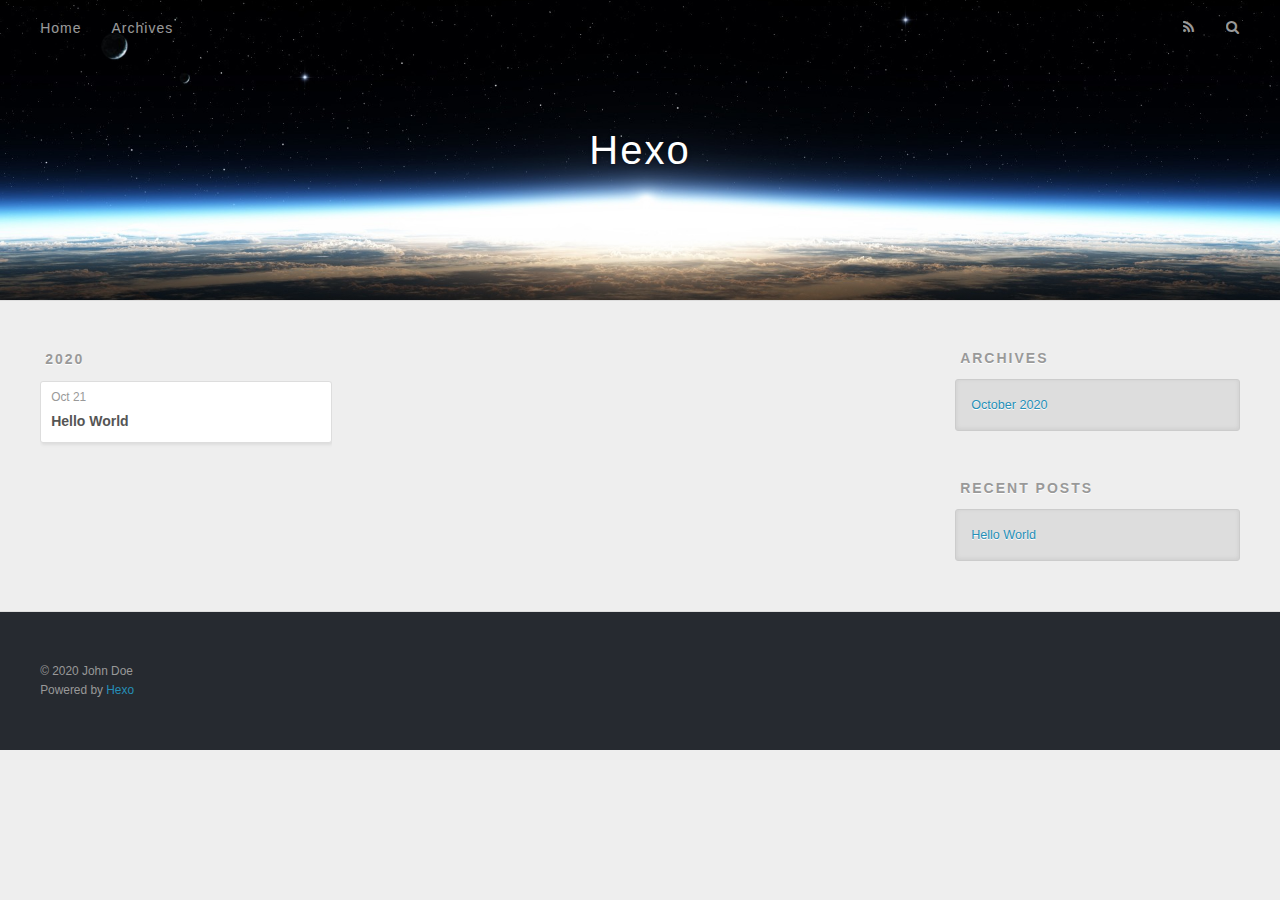
==== archives/index.html @ 3304aa61 "Site updated: 2020-10-21 17:34:17" ====
<!DOCTYPE html>
<html>
<head>
  <meta charset="utf-8">
  

  
  <title>Archives | Hexo</title>
  <meta name="viewport" content="width=device-width, initial-scale=1, maximum-scale=1">
  <meta property="og:type" content="website">
<meta property="og:title" content="Hexo">
<meta property="og:url" content="http://example.com/archives/index.html">
<meta property="og:site_name" content="Hexo">
<meta property="og:locale" content="en_US">
<meta property="article:author" content="John Doe">
<meta name="twitter:card" content="summary">
  
    <link rel="alternate" href="/atom.xml" title="Hexo" type="application/atom+xml">
  
  
    <link rel="icon" href="/favicon.png">
  
  
    <link href="//fonts.googleapis.com/css?family=Source+Code+Pro" rel="stylesheet" type="text/css">
  
  
<link rel="stylesheet" href="/css/style.css">

<meta name="generator" content="Hexo 5.2.0"></head>

<body>
  <div id="container">
    <div id="wrap">
      <header id="header">
  <div id="banner"></div>
  <div id="header-outer" class="outer">
    <div id="header-title" class="inner">
      <h1 id="logo-wrap">
        <a href="/" id="logo">Hexo</a>
      </h1>
      
    </div>
    <div id="header-inner" class="inner">
      <nav id="main-nav">
        <a id="main-nav-toggle" class="nav-icon"></a>
        
          <a class="main-nav-link" href="/">Home</a>
        
          <a class="main-nav-link" href="/archives">Archives</a>
        
      </nav>
      <nav id="sub-nav">
        
          <a id="nav-rss-link" class="nav-icon" href="/atom.xml" title="RSS Feed"></a>
        
        <a id="nav-search-btn" class="nav-icon" title="Search"></a>
      </nav>
      <div id="search-form-wrap">
        <form action="//google.com/search" method="get" accept-charset="UTF-8" class="search-form"><input type="search" name="q" class="search-form-input" placeholder="Search"><button type="submit" class="search-form-submit">&#xF002;</button><input type="hidden" name="sitesearch" value="http://example.com"></form>
      </div>
    </div>
  </div>
</header>
      <div class="outer">
        <section id="main">
  
  
    
    
      
      
      <section class="archives-wrap">
        <div class="archive-year-wrap">
          <a href="/archives/2020" class="archive-year">2020</a>
        </div>
        <div class="archives">
    
    <article class="archive-article archive-type-post">
  <div class="archive-article-inner">
    <header class="archive-article-header">
      <a href="/2020/10/21/hello-world/" class="archive-article-date">
  <time datetime="2020-10-21T09:14:17.956Z" itemprop="datePublished">Oct 21</time>
</a>
      
  
    <h1 itemprop="name">
      <a class="archive-article-title" href="/2020/10/21/hello-world/">Hello World</a>
    </h1>
  

    </header>
  </div>
</article>
  
  
    </div></section>
  


</section>
        
          <aside id="sidebar">
  
    

  
    

  
    
  
    
  <div class="widget-wrap">
    <h3 class="widget-title">Archives</h3>
    <div class="widget">
      <ul class="archive-list"><li class="archive-list-item"><a class="archive-list-link" href="/archives/2020/10/">October 2020</a></li></ul>
    </div>
  </div>


  
    
  <div class="widget-wrap">
    <h3 class="widget-title">Recent Posts</h3>
    <div class="widget">
      <ul>
        
          <li>
            <a href="/2020/10/21/hello-world/">Hello World</a>
          </li>
        
      </ul>
    </div>
  </div>

  
</aside>
        
      </div>
      <footer id="footer">
  
  <div class="outer">
    <div id="footer-info" class="inner">
      &copy; 2020 John Doe<br>
      Powered by <a href="http://hexo.io/" target="_blank">Hexo</a>
    </div>
  </div>
</footer>
    </div>
    <nav id="mobile-nav">
  
    <a href="/" class="mobile-nav-link">Home</a>
  
    <a href="/archives" class="mobile-nav-link">Archives</a>
  
</nav>
    

<script src="//ajax.googleapis.com/ajax/libs/jquery/2.0.3/jquery.min.js"></script>


  
<link rel="stylesheet" href="/fancybox/jquery.fancybox.css">

  
<script src="/fancybox/jquery.fancybox.pack.js"></script>




<script src="/js/script.js"></script>




  </div>
</body>
</html>
---- css/style.css ----
body {
  width: 100%;
}
body:before,
body:after {
  content: "";
  display: table;
}
body:after {
  clear: both;
}
html,
body,
div,
span,
applet,
object,
iframe,
h1,
h2,
h3,
h4,
h5,
h6,
p,
blockquote,
pre,
a,
abbr,
acronym,
address,
big,
cite,
code,
del,
dfn,
em,
img,
ins,
kbd,
q,
s,
samp,
small,
strike,
strong,
sub,
sup,
tt,
var,
dl,
dt,
dd,
ol,
ul,
li,
fieldset,
form,
label,
legend,
table,
caption,
tbody,
tfoot,
thead,
tr,
th,
td {
  margin: 0;
  padding: 0;
  border: 0;
  outline: 0;
  font-weight: inherit;
  font-style: inherit;
  font-family: inherit;
  font-size: 100%;
  vertical-align: baseline;
}
body {
  line-height: 1;
  color: #000;
  background: #fff;
}
ol,
ul {
  list-style: none;
}
table {
  border-collapse: separate;
  border-spacing: 0;
  vertical-align: middle;
}
caption,
th,
td {
  text-align: left;
  font-weight: normal;
  vertical-align: middle;
}
a img {
  border: none;
}
input,
button {
  margin: 0;
  padding: 0;
}
input::-moz-focus-inner,
button::-moz-focus-inner {
  border: 0;
  padding: 0;
}
@font-face {
  font-family: FontAwesome;
  font-style: normal;
  font-weight: normal;
  src: url("fonts/fontawesome-webfont.eot?v=#4.0.3");
  src: url("fonts/fontawesome-webfont.eot?#iefix&v=#4.0.3") format("embedded-opentype"), url("fonts/fontawesome-webfont.woff?v=#4.0.3") format("woff"), url("fonts/fontawesome-webfont.ttf?v=#4.0.3") format("truetype"), url("fonts/fontawesome-webfont.svg#fontawesomeregular?v=#4.0.3") format("svg");
}
html,
body,
#container {
  height: 100%;
}
body {
  background: #eee;
  font: 14px -apple-system, BlinkMacSystemFont, "Segoe UI", "Roboto", "Oxygen", "Ubuntu", "Cantarell", "Fira Sans", "Droid Sans", "Helvetica Neue", sans-serif;
  -webkit-text-size-adjust: 100%;
}
.outer {
  max-width: 1220px;
  margin: 0 auto;
  padding: 0 20px;
}
.outer:before,
.outer:after {
  content: "";
  display: table;
}
.outer:after {
  clear: both;
}
.inner {
  display: inline;
  float: left;
  width: 98.33333333333333%;
  margin: 0 0.833333333333333%;
}
.left,
.alignleft {
  float: left;
}
.right,
.alignright {
  float: right;
}
.clear {
  clear: both;
}
#container {
  position: relative;
}
.mobile-nav-on {
  overflow: hidden;
}
#wrap {
  height: 100%;
  width: 100%;
  position: absolute;
  top: 0;
  left: 0;
  -webkit-transition: 0.2s ease-out;
  -moz-transition: 0.2s ease-out;
  -ms-transition: 0.2s ease-out;
  transition: 0.2s ease-out;
  z-index: 1;
  background: #eee;
}
.mobile-nav-on #wrap {
  left: 280px;
}
@media screen and (min-width: 768px) {
  #main {
    display: inline;
    float: left;
    width: 73.33333333333333%;
    margin: 0 0.833333333333333%;
  }
}
.article-date,
.article-category-link,
.archive-year,
.widget-title {
  text-decoration: none;
  text-transform: uppercase;
  letter-spacing: 2px;
  color: #999;
  margin-bottom: 1em;
  margin-left: 5px;
  line-height: 1em;
  text-shadow: 0 1px #fff;
  font-weight: bold;
}
.article-inner,
.archive-article-inner {
  background: #fff;
  -webkit-box-shadow: 1px 2px 3px #ddd;
  box-shadow: 1px 2px 3px #ddd;
  border: 1px solid #ddd;
  border-radius: 3px;
}
.article-entry h1,
.widget h1 {
  font-size: 2em;
}
.article-entry h2,
.widget h2 {
  font-size: 1.5em;
}
.article-entry h3,
.widget h3 {
  font-size: 1.3em;
}
.article-entry h4,
.widget h4 {
  font-size: 1.2em;
}
.article-entry h5,
.widget h5 {
  font-size: 1em;
}
.article-entry h6,
.widget h6 {
  font-size: 1em;
  color: #999;
}
.article-entry hr,
.widget hr {
  border: 1px dashed #ddd;
}
.article-entry strong,
.widget strong {
  font-weight: bold;
}
.article-entry em,
.widget em,
.article-entry cite,
.widget cite {
  font-style: italic;
}
.article-entry sup,
.widget sup,
.article-entry sub,
.widget sub {
  font-size: 0.75em;
  line-height: 0;
  position: relative;
  vertical-align: baseline;
}
.article-entry sup,
.widget sup {
  top: -0.5em;
}
.article-entry sub,
.widget sub {
  bottom: -0.2em;
}
.article-entry small,
.widget small {
  font-size: 0.85em;
}
.article-entry acronym,
.widget acronym,
.article-entry abbr,
.widget abbr {
  border-bottom: 1px dotted;
}
.article-entry ul,
.widget ul,
.article-entry ol,
.widget ol,
.article-entry dl,
.widget dl {
  margin: 0 20px;
  line-height: 1.6em;
}
.article-entry ul ul,
.widget ul ul,
.article-entry ol ul,
.widget ol ul,
.article-entry ul ol,
.widget ul ol,
.article-entry ol ol,
.widget ol ol {
  margin-top: 0;
  margin-bottom: 0;
}
.article-entry ul,
.widget ul {
  list-style: disc;
}
.article-entry ol,
.widget ol {
  list-style: decimal;
}
.article-entry dt,
.widget dt {
  font-weight: bold;
}
#header {
  height: 300px;
  position: relative;
  border-bottom: 1px solid #ddd;
}
#header:before,
#header:after {
  content: "";
  position: absolute;
  left: 0;
  right: 0;
  height: 40px;
}
#header:before {
  top: 0;
  background: -webkit-linear-gradient(rgba(0,0,0,0.2), transparent);
  background: -moz-linear-gradient(rgba(0,0,0,0.2), transparent);
  background: -ms-linear-gradient(rgba(0,0,0,0.2), transparent);
  background: linear-gradient(rgba(0,0,0,0.2), transparent);
}
#header:after {
  bottom: 0;
  background: -webkit-linear-gradient(transparent, rgba(0,0,0,0.2));
  background: -moz-linear-gradient(transparent, rgba(0,0,0,0.2));
  background: -ms-linear-gradient(transparent, rgba(0,0,0,0.2));
  background: linear-gradient(transparent, rgba(0,0,0,0.2));
}
#header-outer {
  height: 100%;
  position: relative;
}
#header-inner {
  position: relative;
  overflow: hidden;
}
#banner {
  position: absolute;
  top: 0;
  left: 0;
  width: 100%;
  height: 100%;
  background: url("images/banner.jpg") center #000;
  -webkit-background-size: cover;
  -moz-background-size: cover;
  background-size: cover;
  z-index: -1;
}
#header-title {
  text-align: center;
  height: 40px;
  position: absolute;
  top: 50%;
  left: 0;
  margin-top: -20px;
}
#logo,
#subtitle {
  text-decoration: none;
  color: #fff;
  font-weight: 300;
  text-shadow: 0 1px 4px rgba(0,0,0,0.3);
}
#logo {
  font-size: 40px;
  line-height: 40px;
  letter-spacing: 2px;
}
#subtitle {
  font-size: 16px;
  line-height: 16px;
  letter-spacing: 1px;
}
#subtitle-wrap {
  margin-top: 16px;
}
#main-nav {
  float: left;
  margin-left: -15px;
}
.nav-icon,
.main-nav-link {
  float: left;
  color: #fff;
  opacity: 0.6;
  text-decoration: none;
  text-shadow: 0 1px rgba(0,0,0,0.2);
  -webkit-transition: opacity 0.2s;
  -moz-transition: opacity 0.2s;
  -ms-transition: opacity 0.2s;
  transition: opacity 0.2s;
  display: block;
  padding: 20px 15px;
}
.nav-icon:hover,
.main-nav-link:hover {
  opacity: 1;
}
.nav-icon {
  font-family: FontAwesome;
  text-align: center;
  font-size: 14px;
  width: 14px;
  height: 14px;
  padding: 20px 15px;
  position: relative;
  cursor: pointer;
}
.main-nav-link {
  font-weight: 300;
  letter-spacing: 1px;
}
@media screen and (max-width: 479px) {
  .main-nav-link {
    display: none;
  }
}
#main-nav-toggle {
  display: none;
}
#main-nav-toggle:before {
  content: "\f0c9";
}
@media screen and (max-width: 479px) {
  #main-nav-toggle {
    display: block;
  }
}
#sub-nav {
  float: right;
  margin-right: -15px;
}
#nav-rss-link:before {
  content: "\f09e";
}
#nav-search-btn:before {
  content: "\f002";
}
#search-form-wrap {
  position: absolute;
  top: 15px;
  width: 150px;
  height: 30px;
  right: -150px;
  opacity: 0;
  -webkit-transition: 0.2s ease-out;
  -moz-transition: 0.2s ease-out;
  -ms-transition: 0.2s ease-out;
  transition: 0.2s ease-out;
}
#search-form-wrap.on {
  opacity: 1;
  right: 0;
}
@media screen and (max-width: 479px) {
  #search-form-wrap {
    width: 100%;
    right: -100%;
  }
}
.search-form {
  position: absolute;
  top: 0;
  left: 0;
  right: 0;
  background: #fff;
  padding: 5px 15px;
  border-radius: 15px;
  -webkit-box-shadow: 0 0 10px rgba(0,0,0,0.3);
  box-shadow: 0 0 10px rgba(0,0,0,0.3);
}
.search-form-input {
  border: none;
  background: none;
  color: #555;
  width: 100%;
  font: 13px -apple-system, BlinkMacSystemFont, "Segoe UI", "Roboto", "Oxygen", "Ubuntu", "Cantarell", "Fira Sans", "Droid Sans", "Helvetica Neue", sans-serif;
  outline: none;
}
.search-form-input::-webkit-search-results-decoration,
.search-form-input::-webkit-search-cancel-button {
  -webkit-appearance: none;
}
.search-form-submit {
  position: absolute;
  top: 50%;
  right: 10px;
  margin-top: -7px;
  font: 13px FontAwesome;
  border: none;
  background: none;
  color: #bbb;
  cursor: pointer;
}
.search-form-submit:hover,
.search-form-submit:focus {
  color: #777;
}
.article {
  margin: 50px 0;
}
.article-inner {
  overflow: hidden;
}
.article-meta:before,
.article-meta:after {
  content: "";
  display: table;
}
.article-meta:after {
  clear: both;
}
.article-date {
  float: left;
}
.article-category {
  float: left;
  line-height: 1em;
  color: #ccc;
  text-shadow: 0 1px #fff;
  margin-left: 8px;
}
.article-category:before {
  content: "\2022";
}
.article-category-link {
  margin: 0 12px 1em;
}
.article-header {
  padding: 20px 20px 0;
}
.article-title {
  text-decoration: none;
  font-size: 2em;
  font-weight: bold;
  color: #555;
  line-height: 1.1em;
  -webkit-transition: color 0.2s;
  -moz-transition: color 0.2s;
  -ms-transition: color 0.2s;
  transition: color 0.2s;
}
a.article-title:hover {
  color: #258fb8;
}
.article-entry {
  color: #555;
  padding: 0 20px;
}
.article-entry:before,
.article-entry:after {
  content: "";
  display: table;
}
.article-entry:after {
  clear: both;
}
.article-entry p,
.article-entry table {
  line-height: 1.6em;
  margin: 1.6em 0;
}
.article-entry h1,
.article-entry h2,
.article-entry h3,
.article-entry h4,
.article-entry h5,
.article-entry h6 {
  font-weight: bold;
}
.article-entry h1,
.article-entry h2,
.article-entry h3,
.article-entry h4,
.article-entry h5,
.article-entry h6 {
  line-height: 1.1em;
  margin: 1.1em 0;
}
.article-entry a {
  color: #258fb8;
  text-decoration: none;
}
.article-entry a:hover {
  text-decoration: underline;
}
.article-entry ul,
.article-entry ol,
.article-entry dl {
  margin-top: 1.6em;
  margin-bottom: 1.6em;
}
.article-entry img,
.article-entry video {
  max-width: 100%;
  height: auto;
  display: block;
  margin: auto;
}
.article-entry iframe {
  border: none;
}
.article-entry table {
  width: 100%;
  border-collapse: collapse;
  border-spacing: 0;
}
.article-entry th {
  font-weight: bold;
  border-bottom: 3px solid #ddd;
  padding-bottom: 0.5em;
}
.article-entry td {
  border-bottom: 1px solid #ddd;
  padding: 10px 0;
}
.article-entry blockquote {
  font-family: Georgia, "Times New Roman", serif;
  font-size: 1.4em;
  margin: 1.6em 20px;
  text-align: center;
}
.article-entry blockquote footer {
  font-size: 14px;
  margin: 1.6em 0;
  font-family: -apple-system, BlinkMacSystemFont, "Segoe UI", "Roboto", "Oxygen", "Ubuntu", "Cantarell", "Fira Sans", "Droid Sans", "Helvetica Neue", sans-serif;
}
.article-entry blockquote footer cite:before {
  content: "—";
  padding: 0 0.5em;
}
.article-entry .pullquote {
  text-align: left;
  width: 45%;
  margin: 0;
}
.article-entry .pullquote.left {
  margin-left: 0.5em;
  margin-right: 1em;
}
.article-entry .pullquote.right {
  margin-right: 0.5em;
  margin-left: 1em;
}
.article-entry .caption {
  color: #999;
  display: block;
  font-size: 0.9em;
  margin-top: 0.5em;
  position: relative;
  text-align: center;
}
.article-entry .video-container {
  position: relative;
  padding-top: 56.25%;
  height: 0;
  overflow: hidden;
}
.article-entry .video-container iframe,
.article-entry .video-container object,
.article-entry .video-container embed {
  position: absolute;
  top: 0;
  left: 0;
  width: 100%;
  height: 100%;
  margin-top: 0;
}
.article-more-link a {
  display: inline-block;
  line-height: 1em;
  padding: 6px 15px;
  border-radius: 15px;
  background: #eee;
  color: #999;
  text-shadow: 0 1px #fff;
  text-decoration: none;
}
.article-more-link a:hover {
  background: #258fb8;
  color: #fff;
  text-decoration: none;
  text-shadow: 0 1px #1e7293;
}
.article-footer {
  font-size: 0.85em;
  line-height: 1.6em;
  border-top: 1px solid #ddd;
  padding-top: 1.6em;
  margin: 0 20px 20px;
}
.article-footer:before,
.article-footer:after {
  content: "";
  display: table;
}
.article-footer:after {
  clear: both;
}
.article-footer a {
  color: #999;
  text-decoration: none;
}
.article-footer a:hover {
  color: #555;
}
.article-tag-list-item {
  float: left;
  margin-right: 10px;
}
.article-tag-list-link:before {
  content: "#";
}
.article-comment-link {
  float: right;
}
.article-comment-link:before {
  content: "\f075";
  font-family: FontAwesome;
  padding-right: 8px;
}
.article-share-link {
  cursor: pointer;
  float: right;
  margin-left: 20px;
}
.article-share-link:before {
  content: "\f064";
  font-family: FontAwesome;
  padding-right: 6px;
}
#article-nav {
  position: relative;
}
#article-nav:before,
#article-nav:after {
  content: "";
  display: table;
}
#article-nav:after {
  clear: both;
}
@media screen and (min-width: 768px) {
  #article-nav {
    margin: 50px 0;
  }
  #article-nav:before {
    width: 8px;
    height: 8px;
    position: absolute;
    top: 50%;
    left: 50%;
    margin-top: -4px;
    margin-left: -4px;
    content: "";
    border-radius: 50%;
    background: #ddd;
    -webkit-box-shadow: 0 1px 2px #fff;
    box-shadow: 0 1px 2px #fff;
  }
}
.article-nav-link-wrap {
  text-decoration: none;
  text-shadow: 0 1px #fff;
  color: #999;
  -webkit-box-sizing: border-box;
  -moz-box-sizing: border-box;
  box-sizing: border-box;
  margin-top: 50px;
  text-align: center;
  display: block;
}
.article-nav-link-wrap:hover {
  color: #555;
}
@media screen and (min-width: 768px) {
  .article-nav-link-wrap {
    width: 50%;
    margin-top: 0;
  }
}
@media screen and (min-width: 768px) {
  #article-nav-newer {
    float: left;
    text-align: right;
    padding-right: 20px;
  }
}
@media screen and (min-width: 768px) {
  #article-nav-older {
    float: right;
    text-align: left;
    padding-left: 20px;
  }
}
.article-nav-caption {
  text-transform: uppercase;
  letter-spacing: 2px;
  color: #ddd;
  line-height: 1em;
  font-weight: bold;
}
#article-nav-newer .article-nav-caption {
  margin-right: -2px;
}
.article-nav-title {
  font-size: 0.85em;
  line-height: 1.6em;
  margin-top: 0.5em;
}
.article-share-box {
  position: absolute;
  display: none;
  background: #fff;
  -webkit-box-shadow: 1px 2px 10px rgba(0,0,0,0.2);
  box-shadow: 1px 2px 10px rgba(0,0,0,0.2);
  border-radius: 3px;
  margin-left: -145px;
  overflow: hidden;
  z-index: 1;
}
.article-share-box.on {
  display: block;
}
.article-share-input {
  width: 100%;
  background: none;
  -webkit-box-sizing: border-box;
  -moz-box-sizing: border-box;
  box-sizing: border-box;
  font: 14px -apple-system, BlinkMacSystemFont, "Segoe UI", "Roboto", "Oxygen", "Ubuntu", "Cantarell", "Fira Sans", "Droid Sans", "Helvetica Neue", sans-serif;
  padding: 0 15px;
  color: #555;
  outline: none;
  border: 1px solid #ddd;
  border-radius: 3px 3px 0 0;
  height: 36px;
  line-height: 36px;
}
.article-share-links {
  background: #eee;
}
.article-share-links:before,
.article-share-links:after {
  content: "";
  display: table;
}
.article-share-links:after {
  clear: both;
}
.article-share-twitter,
.article-share-facebook,
.article-share-pinterest,
.article-share-google {
  width: 50px;
  height: 36px;
  display: block;
  float: left;
  position: relative;
  color: #999;
  text-shadow: 0 1px #fff;
}
.article-share-twitter:before,
.article-share-facebook:before,
.article-share-pinterest:before,
.article-share-google:before {
  font-size: 20px;
  font-family: FontAwesome;
  width: 20px;
  height: 20px;
  position: absolute;
  top: 50%;
  left: 50%;
  margin-top: -10px;
  margin-left: -10px;
  text-align: center;
}
.article-share-twitter:hover,
.article-share-facebook:hover,
.article-share-pinterest:hover,
.article-share-google:hover {
  color: #fff;
}
.article-share-twitter:before {
  content: "\f099";
}
.article-share-twitter:hover {
  background: #00aced;
  text-shadow: 0 1px #008abe;
}
.article-share-facebook:before {
  content: "\f09a";
}
.article-share-facebook:hover {
  background: #3b5998;
  text-shadow: 0 1px #2f477a;
}
.article-share-pinterest:before {
  content: "\f0d2";
}
.article-share-pinterest:hover {
  background: #cb2027;
  text-shadow: 0 1px #a21a1f;
}
.article-share-google:before {
  content: "\f0d5";
}
.article-share-google:hover {
  background: #dd4b39;
  text-shadow: 0 1px #be3221;
}
.article-gallery {
  background: #000;
  position: relative;
}
.article-gallery-photos {
  position: relative;
  overflow: hidden;
}
.article-gallery-img {
  display: none;
  max-width: 100%;
}
.article-gallery-img:first-child {
  display: block;
}
.article-gallery-img.loaded {
  position: absolute;
  display: block;
}
.article-gallery-img img {
  display: block;
  max-width: 100%;
  margin: 0 auto;
}
#comments {
  background: #fff;
  -webkit-box-shadow: 1px 2px 3px #ddd;
  box-shadow: 1px 2px 3px #ddd;
  padding: 20px;
  border: 1px solid #ddd;
  border-radius: 3px;
  margin: 50px 0;
}
#comments a {
  color: #258fb8;
}
.archives-wrap {
  margin: 50px 0;
}
.archives:before,
.archives:after {
  content: "";
  display: table;
}
.archives:after {
  clear: both;
}
.archive-year-wrap {
  margin-bottom: 1em;
}
.archives {
  -webkit-column-gap: 10px;
  -moz-column-gap: 10px;
  column-gap: 10px;
}
@media screen and (min-width: 480px) and (max-width: 767px) {
  .archives {
    -webkit-column-count: 2;
    -moz-column-count: 2;
    column-count: 2;
  }
}
@media screen and (min-width: 768px) {
  .archives {
    -webkit-column-count: 3;
    -moz-column-count: 3;
    column-count: 3;
  }
}
.archive-article {
  -webkit-column-break-inside: avoid;
  page-break-inside: avoid;
  overflow: hidden;
  break-inside: avoid-column;
}
.archive-article-inner {
  padding: 10px;
  margin-bottom: 15px;
}
.archive-article-title {
  text-decoration: none;
  font-weight: bold;
  color: #555;
  -webkit-transition: color 0.2s;
  -moz-transition: color 0.2s;
  -ms-transition: color 0.2s;
  transition: color 0.2s;
  line-height: 1.6em;
}
.archive-article-title:hover {
  color: #258fb8;
}
.archive-article-footer {
  margin-top: 1em;
}
.archive-article-date {
  color: #999;
  text-decoration: none;
  font-size: 0.85em;
  line-height: 1em;
  margin-bottom: 0.5em;
  display: block;
}
#page-nav {
  margin: 50px auto;
  background: #fff;
  -webkit-box-shadow: 1px 2px 3px #ddd;
  box-shadow: 1px 2px 3px #ddd;
  border: 1px solid #ddd;
  border-radius: 3px;
  text-align: center;
  color: #999;
  overflow: hidden;
}
#page-nav:before,
#page-nav:after {
  content: "";
  display: table;
}
#page-nav:after {
  clear: both;
}
#page-nav a,
#page-nav span {
  padding: 10px 20px;
  line-height: 1;
  height: 2ex;
}
#page-nav a {
  color: #999;
  text-decoration: none;
}
#page-nav a:hover {
  background: #999;
  color: #fff;
}
#page-nav .prev {
  float: left;
}
#page-nav .next {
  float: right;
}
#page-nav .page-number {
  display: inline-block;
}
@media screen and (max-width: 479px) {
  #page-nav .page-number {
    display: none;
  }
}
#page-nav .current {
  color: #555;
  font-weight: bold;
}
#page-nav .space {
  color: #ddd;
}
#footer {
  background: #262a30;
  padding: 50px 0;
  border-top: 1px solid #ddd;
  color: #999;
}
#footer a {
  color: #258fb8;
  text-decoration: none;
}
#footer a:hover {
  text-decoration: underline;
}
#footer-info {
  line-height: 1.6em;
  font-size: 0.85em;
}
.article-entry pre,
.article-entry .highlight {
  background: #2d2d2d;
  margin: 0 -20px;
  padding: 15px 20px;
  border-style: solid;
  border-color: #ddd;
  border-width: 1px 0;
  overflow: auto;
  color: #ccc;
  line-height: 22.400000000000002px;
}
.article-entry .highlight .gutter pre,
.article-entry .gist .gist-file .gist-data .line-numbers {
  color: #666;
  font-size: 0.85em;
}
.article-entry pre,
.article-entry code {
  font-family: "Source Code Pro", Consolas, Monaco, Menlo, Consolas, monospace;
}
.article-entry code {
  background: #eee;
  text-shadow: 0 1px #fff;
  padding: 0 0.3em;
}
.article-entry pre code {
  background: none;
  text-shadow: none;
  padding: 0;
}
.article-entry .highlight pre {
  border: none;
  margin: 0;
  padding: 0;
}
.article-entry .highlight table {
  margin: 0;
  width: auto;
}
.article-entry .highlight td {
  border: none;
  padding: 0;
}
.article-entry .highlight figcaption {
  font-size: 0.85em;
  color: #999;
  line-height: 1em;
  margin-bottom: 1em;
}
.article-entry .highlight figcaption:before,
.article-entry .highlight figcaption:after {
  content: "";
  display: table;
}
.article-entry .highlight figcaption:after {
  clear: both;
}
.article-entry .highlight figcaption a {
  float: right;
}
.article-entry .highlight .gutter pre {
  text-align: right;
  padding-right: 20px;
}
.article-entry .highlight .line {
  height: 22.400000000000002px;
}
.article-entry .highlight .line.marked {
  background: #515151;
}
.article-entry .gist {
  margin: 0 -20px;
  border-style: solid;
  border-color: #ddd;
  border-width: 1px 0;
  background: #2d2d2d;
  padding: 15px 20px 15px 0;
}
.article-entry .gist .gist-file {
  border: none;
  font-family: "Source Code Pro", Consolas, Monaco, Menlo, Consolas, monospace;
  margin: 0;
}
.article-entry .gist .gist-file .gist-data {
  background: none;
  border: none;
}
.article-entry .gist .gist-file .gist-data .line-numbers {
  background: none;
  border: none;
  padding: 0 20px 0 0;
}
.article-entry .gist .gist-file .gist-data .line-data {
  padding: 0 !important;
}
.article-entry .gist .gist-file .highlight {
  margin: 0;
  padding: 0;
  border: none;
}
.article-entry .gist .gist-file .gist-meta {
  background: #2d2d2d;
  color: #999;
  font: 0.85em -apple-system, BlinkMacSystemFont, "Segoe UI", "Roboto", "Oxygen", "Ubuntu", "Cantarell", "Fira Sans", "Droid Sans", "Helvetica Neue", sans-serif;
  text-shadow: 0 0;
  padding: 0;
  margin-top: 1em;
  margin-left: 20px;
}
.article-entry .gist .gist-file .gist-meta a {
  color: #258fb8;
  font-weight: normal;
}
.article-entry .gist .gist-file .gist-meta a:hover {
  text-decoration: underline;
}
pre .comment,
pre .title {
  color: #999;
}
pre .variable,
pre .attribute,
pre .tag,
pre .regexp,
pre .ruby .constant,
pre .xml .tag .title,
pre .xml .pi,
pre .xml .doctype,
pre .html .doctype,
pre .css .id,
pre .css .class,
pre .css .pseudo {
  color: #f2777a;
}
pre .number,
pre .preprocessor,
pre .built_in,
pre .literal,
pre .params,
pre .constant {
  color: #f99157;
}
pre .class,
pre .ruby .class .title,
pre .css .rules .attribute {
  color: #9c9;
}
pre .string,
pre .value,
pre .inheritance,
pre .header,
pre .ruby .symbol,
pre .xml .cdata {
  color: #9c9;
}
pre .css .hexcolor {
  color: #6cc;
}
pre .function,
pre .python .decorator,
pre .python .title,
pre .ruby .function .title,
pre .ruby .title .keyword,
pre .perl .sub,
pre .javascript .title,
pre .coffeescript .title {
  color: #69c;
}
pre .keyword,
pre .javascript .function {
  color: #c9c;
}
@media screen and (max-width: 479px) {
  #mobile-nav {
    position: absolute;
    top: 0;
    left: 0;
    width: 280px;
    height: 100%;
    background: #191919;
    border-right: 1px solid #fff;
  }
}
@media screen and (max-width: 479px) {
  .mobile-nav-link {
    display: block;
    color: #999;
    text-decoration: none;
    padding: 15px 20px;
    font-weight: bold;
  }
  .mobile-nav-link:hover {
    color: #fff;
  }
}
@media screen and (min-width: 768px) {
  #sidebar {
    display: inline;
    float: left;
    width: 23.333333333333332%;
    margin: 0 0.833333333333333%;
  }
}
.widget-wrap {
  margin: 50px 0;
}
.widget {
  color: #777;
  text-shadow: 0 1px #fff;
  background: #ddd;
  -webkit-box-shadow: 0 -1px 4px #ccc inset;
  box-shadow: 0 -1px 4px #ccc inset;
  border: 1px solid #ccc;
  padding: 15px;
  border-radius: 3px;
}
.widget a {
  color: #258fb8;
  text-decoration: none;
}
.widget a:hover {
  text-decoration: underline;
}
.widget ul ul,
.widget ol ul,
.widget dl ul,
.widget ul ol,
.widget ol ol,
.widget dl ol,
.widget ul dl,
.widget ol dl,
.widget dl dl {
  margin-left: 15px;
  list-style: disc;
}
.widget {
  line-height: 1.6em;
  word-wrap: break-word;
  font-size: 0.9em;
}
.widget ul,
.widget ol {
  list-style: none;
  margin: 0;
}
.widget ul ul,
.widget ol ul,
.widget ul ol,
.widget ol ol {
  margin: 0 20px;
}
.widget ul ul,
.widget ol ul {
  list-style: disc;
}
.widget ul ol,
.widget ol ol {
  list-style: decimal;
}
.category-list-count,
.tag-list-count,
.archive-list-count {
  padding-left: 5px;
  color: #999;
  font-size: 0.85em;
}
.category-list-count:before,
.tag-list-count:before,
.archive-list-count:before {
  content: "(";
}
.category-list-count:after,
.tag-list-count:after,
.archive-list-count:after {
  content: ")";
}
.tagcloud a {
  margin-right: 5px;
  display: inline-block;
}
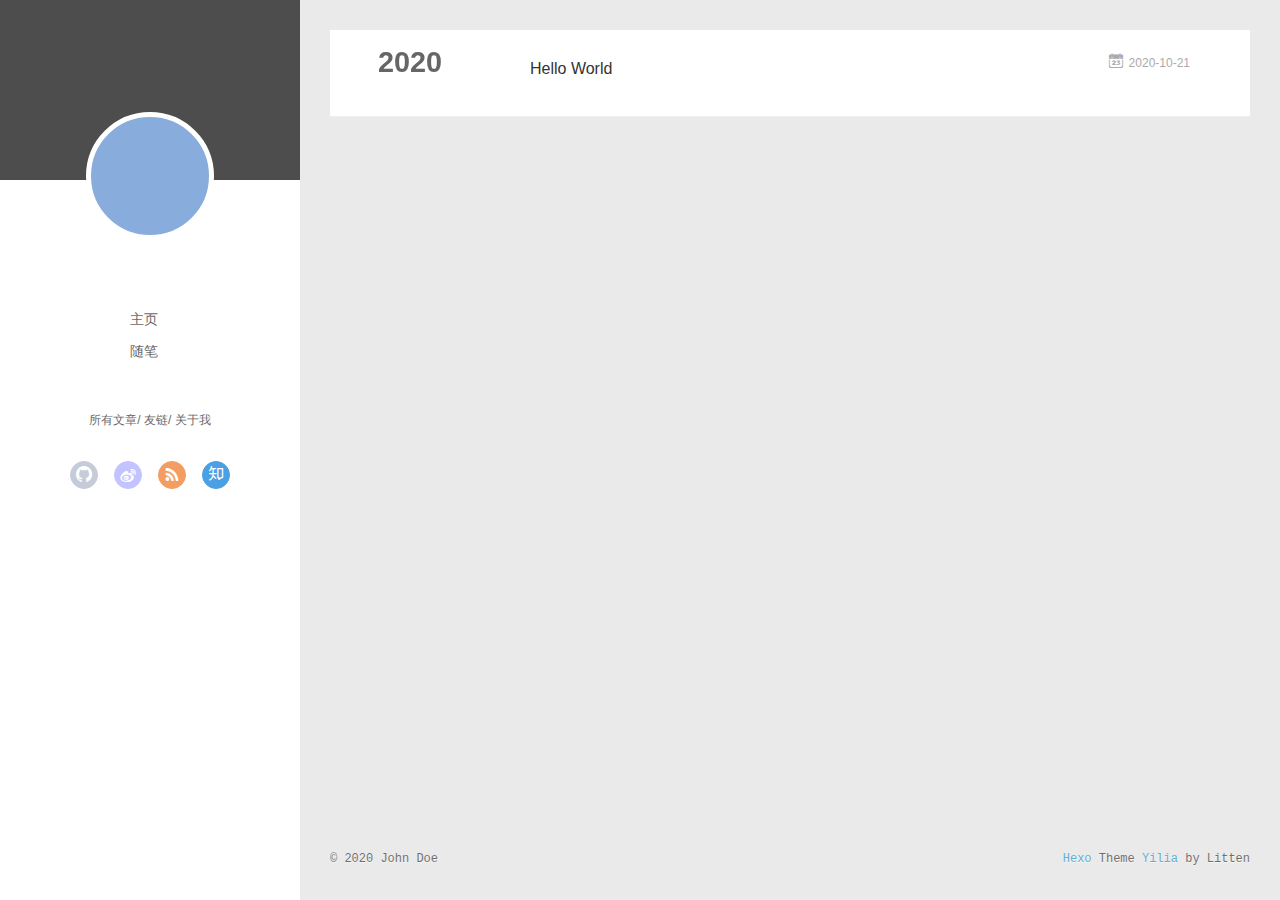
==== commit f3647cb1: "Site updated: 2020-10-21 22:25:44" ====
--- a/archives/index.html
+++ b/archives/index.html
@@ -3,8 +3,9 @@
 <head>
   <meta charset="utf-8">
   
-
-  
+  <meta name="renderer" content="webkit">
+  <meta http-equiv="X-UA-Compatible" content="IE=edge" >
+  <link rel="dns-prefetch" href="http://example.com">
   <title>Archives | Hexo</title>
   <meta name="viewport" content="width=device-width, initial-scale=1, maximum-scale=1">
   <meta property="og:type" content="website">
@@ -15,54 +16,141 @@
 <meta property="article:author" content="John Doe">
 <meta name="twitter:card" content="summary">
   
-    <link rel="alternate" href="/atom.xml" title="Hexo" type="application/atom+xml">
+    <link rel="alternative" href="/atom.xml" title="Hexo" type="application/atom+xml">
   
   
     <link rel="icon" href="/favicon.png">
   
-  
-    <link href="//fonts.googleapis.com/css?family=Source+Code+Pro" rel="stylesheet" type="text/css">
-  
-  
-<link rel="stylesheet" href="/css/style.css">
+  <link rel="stylesheet" type="text/css" href="/./main.0cf68a.css">
+  <style type="text/css">
+  
+    #container.show {
+      background: linear-gradient(200deg,#a0cfe4,#e8c37e);
+    }
+  </style>
+  
+
+  
 
 <meta name="generator" content="Hexo 5.2.0"></head>
 
 <body>
-  <div id="container">
-    <div id="wrap">
-      <header id="header">
-  <div id="banner"></div>
-  <div id="header-outer" class="outer">
-    <div id="header-title" class="inner">
-      <h1 id="logo-wrap">
-        <a href="/" id="logo">Hexo</a>
-      </h1>
-      
+  <div id="container" q-class="show:isCtnShow">
+    <canvas id="anm-canvas" class="anm-canvas"></canvas>
+    <div class="left-col" q-class="show:isShow">
+      
+<div class="overlay" style="background: #4d4d4d"></div>
+<div class="intrude-less">
+	<header id="header" class="inner">
+		<a href="/" class="profilepic">
+			<img src="" class="js-avatar">
+		</a>
+		<hgroup>
+		  <h1 class="header-author"><a href="/"></a></h1>
+		</hgroup>
+		
+
+		<nav class="header-menu">
+			<ul>
+			
+				<li><a href="/">主页</a></li>
+	        
+				<li><a href="/tags/%E9%9A%8F%E7%AC%94/">随笔</a></li>
+	        
+			</ul>
+		</nav>
+		<nav class="header-smart-menu">
+    		
+    			
+    			<a q-on="click: openSlider(e, 'innerArchive')" href="javascript:void(0)">所有文章</a>
+    			
+            
+    			
+    			<a q-on="click: openSlider(e, 'friends')" href="javascript:void(0)">友链</a>
+    			
+            
+    			
+    			<a q-on="click: openSlider(e, 'aboutme')" href="javascript:void(0)">关于我</a>
+    			
+            
+		</nav>
+		<nav class="header-nav">
+			<div class="social">
+				
+					<a class="github" target="_blank" href="#" title="github"><i class="icon-github"></i></a>
+		        
+					<a class="weibo" target="_blank" href="#" title="weibo"><i class="icon-weibo"></i></a>
+		        
+					<a class="rss" target="_blank" href="#" title="rss"><i class="icon-rss"></i></a>
+		        
+					<a class="zhihu" target="_blank" href="#" title="zhihu"><i class="icon-zhihu"></i></a>
+		        
+			</div>
+		</nav>
+	</header>		
+</div>
+
     </div>
-    <div id="header-inner" class="inner">
-      <nav id="main-nav">
-        <a id="main-nav-toggle" class="nav-icon"></a>
-        
-          <a class="main-nav-link" href="/">Home</a>
-        
-          <a class="main-nav-link" href="/archives">Archives</a>
-        
-      </nav>
-      <nav id="sub-nav">
-        
-          <a id="nav-rss-link" class="nav-icon" href="/atom.xml" title="RSS Feed"></a>
-        
-        <a id="nav-search-btn" class="nav-icon" title="Search"></a>
-      </nav>
-      <div id="search-form-wrap">
-        <form action="//google.com/search" method="get" accept-charset="UTF-8" class="search-form"><input type="search" name="q" class="search-form-input" placeholder="Search"><button type="submit" class="search-form-submit">&#xF002;</button><input type="hidden" name="sitesearch" value="http://example.com"></form>
-      </div>
-    </div>
-  </div>
-</header>
-      <div class="outer">
-        <section id="main">
+    <div class="mid-col" q-class="show:isShow,hide:isShow|isFalse">
+      
+<nav id="mobile-nav">
+  	<div class="overlay js-overlay" style="background: #4d4d4d"></div>
+	<div class="btnctn js-mobile-btnctn">
+  		<div class="slider-trigger list" q-on="click: openSlider(e)"><i class="icon icon-sort"></i></div>
+	</div>
+	<div class="intrude-less">
+		<header id="header" class="inner">
+			<div class="profilepic">
+				<img src="" class="js-avatar">
+			</div>
+			<hgroup>
+			  <h1 class="header-author js-header-author"></h1>
+			</hgroup>
+			
+			
+			
+				
+			
+				
+			
+			
+			
+			<nav class="header-nav">
+				<div class="social">
+					
+						<a class="github" target="_blank" href="#" title="github"><i class="icon-github"></i></a>
+			        
+						<a class="weibo" target="_blank" href="#" title="weibo"><i class="icon-weibo"></i></a>
+			        
+						<a class="rss" target="_blank" href="#" title="rss"><i class="icon-rss"></i></a>
+			        
+						<a class="zhihu" target="_blank" href="#" title="zhihu"><i class="icon-zhihu"></i></a>
+			        
+				</div>
+			</nav>
+
+			<nav class="header-menu js-header-menu">
+				<ul style="width: 50%">
+				
+				
+					<li style="width: 50%"><a href="/">主页</a></li>
+		        
+					<li style="width: 50%"><a href="/tags/%E9%9A%8F%E7%AC%94/">随笔</a></li>
+		        
+				</ul>
+			</nav>
+		</header>				
+	</div>
+	<div class="mobile-mask" style="display:none" q-show="isShow"></div>
+</nav>
+
+      <div id="wrapper" class="body-wrap">
+        <div class="menu-l">
+          <div class="canvas-wrap">
+            <canvas data-colors="#eaeaea" data-sectionHeight="100" data-contentId="js-content" id="myCanvas1" class="anm-canvas"></canvas>
+          </div>
+          <div id="js-content" class="content-ll">
+            
   
   
     
@@ -78,16 +166,24 @@
     <article class="archive-article archive-type-post">
   <div class="archive-article-inner">
     <header class="archive-article-header">
-      <a href="/2020/10/21/hello-world/" class="archive-article-date">
-  <time datetime="2020-10-21T09:14:17.956Z" itemprop="datePublished">Oct 21</time>
+      	<div class="article-meta">
+	      	<a href="/2020/10/21/hello-world/" class="archive-article-date">
+  	<time datetime="2020-10-21T09:14:17.956Z" itemprop="datePublished"><i class="icon-calendar icon"></i>2020-10-21</time>
 </a>
-      
+        </div>
+    	 
   
     <h1 itemprop="name">
       <a class="archive-article-title" href="/2020/10/21/hello-world/">Hello World</a>
     </h1>
   
 
+        <div class="article-info info-on-right">
+          
+          
+
+        </div>
+        <div class="clearfix"></div>
     </header>
   </div>
 </article>
@@ -96,83 +192,252 @@
     </div></section>
   
 
-
-</section>
-        
-          <aside id="sidebar">
-  
-    
-
-  
-    
-
-  
-    
-  
-    
-  <div class="widget-wrap">
-    <h3 class="widget-title">Archives</h3>
-    <div class="widget">
-      <ul class="archive-list"><li class="archive-list-item"><a class="archive-list-link" href="/archives/2020/10/">October 2020</a></li></ul>
-    </div>
-  </div>
-
-
-  
-    
-  <div class="widget-wrap">
-    <h3 class="widget-title">Recent Posts</h3>
-    <div class="widget">
-      <ul>
-        
-          <li>
-            <a href="/2020/10/21/hello-world/">Hello World</a>
-          </li>
-        
-      </ul>
-    </div>
-  </div>
-
-  
-</aside>
-        
+    
+
+
+          </div>
+        </div>
       </div>
       <footer id="footer">
-  
   <div class="outer">
-    <div id="footer-info" class="inner">
-      &copy; 2020 John Doe<br>
-      Powered by <a href="http://hexo.io/" target="_blank">Hexo</a>
+    <div id="footer-info">
+    	<div class="footer-left">
+    		&copy; 2020 John Doe
+    	</div>
+      	<div class="footer-right">
+      		<a href="http://hexo.io/" target="_blank">Hexo</a>  Theme <a href="https://github.com/litten/hexo-theme-yilia" target="_blank">Yilia</a> by Litten
+      	</div>
     </div>
   </div>
 </footer>
     </div>
-    <nav id="mobile-nav">
-  
-    <a href="/" class="mobile-nav-link">Home</a>
-  
-    <a href="/archives" class="mobile-nav-link">Archives</a>
-  
-</nav>
-    
-
-<script src="//ajax.googleapis.com/ajax/libs/jquery/2.0.3/jquery.min.js"></script>
-
-
-  
-<link rel="stylesheet" href="/fancybox/jquery.fancybox.css">
-
-  
-<script src="/fancybox/jquery.fancybox.pack.js"></script>
-
-
-
-
-<script src="/js/script.js"></script>
-
-
-
-
+    <script>
+	var yiliaConfig = {
+		mathjax: false,
+		isHome: false,
+		isPost: false,
+		isArchive: true,
+		isTag: false,
+		isCategory: false,
+		open_in_new: false,
+		toc_hide_index: true,
+		root: "/",
+		innerArchive: true,
+		showTags: false
+	}
+</script>
+
+<script>!function(t){function n(e){if(r[e])return r[e].exports;var i=r[e]={exports:{},id:e,loaded:!1};return t[e].call(i.exports,i,i.exports,n),i.loaded=!0,i.exports}var r={};n.m=t,n.c=r,n.p="./",n(0)}([function(t,n,r){r(195),t.exports=r(191)},function(t,n,r){var e=r(3),i=r(52),o=r(27),u=r(28),c=r(53),f="prototype",a=function(t,n,r){var s,l,h,v,p=t&a.F,d=t&a.G,y=t&a.S,g=t&a.P,b=t&a.B,m=d?e:y?e[n]||(e[n]={}):(e[n]||{})[f],x=d?i:i[n]||(i[n]={}),w=x[f]||(x[f]={});d&&(r=n);for(s in r)l=!p&&m&&void 0!==m[s],h=(l?m:r)[s],v=b&&l?c(h,e):g&&"function"==typeof h?c(Function.call,h):h,m&&u(m,s,h,t&a.U),x[s]!=h&&o(x,s,v),g&&w[s]!=h&&(w[s]=h)};e.core=i,a.F=1,a.G=2,a.S=4,a.P=8,a.B=16,a.W=32,a.U=64,a.R=128,t.exports=a},function(t,n,r){var e=r(6);t.exports=function(t){if(!e(t))throw TypeError(t+" is not an object!");return t}},function(t,n){var r=t.exports="undefined"!=typeof window&&window.Math==Math?window:"undefined"!=typeof self&&self.Math==Math?self:Function("return this")();"number"==typeof __g&&(__g=r)},function(t,n){t.exports=function(t){try{return!!t()}catch(t){return!0}}},function(t,n){var r=t.exports="undefined"!=typeof window&&window.Math==Math?window:"undefined"!=typeof self&&self.Math==Math?self:Function("return this")();"number"==typeof __g&&(__g=r)},function(t,n){t.exports=function(t){return"object"==typeof t?null!==t:"function"==typeof t}},function(t,n,r){var e=r(126)("wks"),i=r(76),o=r(3).Symbol,u="function"==typeof o;(t.exports=function(t){return e[t]||(e[t]=u&&o[t]||(u?o:i)("Symbol."+t))}).store=e},function(t,n){var r={}.hasOwnProperty;t.exports=function(t,n){return r.call(t,n)}},function(t,n,r){var e=r(94),i=r(33);t.exports=function(t){return e(i(t))}},function(t,n,r){t.exports=!r(4)(function(){return 7!=Object.defineProperty({},"a",{get:function(){return 7}}).a})},function(t,n,r){var e=r(2),i=r(167),o=r(50),u=Object.defineProperty;n.f=r(10)?Object.defineProperty:function(t,n,r){if(e(t),n=o(n,!0),e(r),i)try{return u(t,n,r)}catch(t){}if("get"in r||"set"in r)throw TypeError("Accessors not supported!");return"value"in r&&(t[n]=r.value),t}},function(t,n,r){t.exports=!r(18)(function(){return 7!=Object.defineProperty({},"a",{get:function(){return 7}}).a})},function(t,n,r){var e=r(14),i=r(22);t.exports=r(12)?function(t,n,r){return e.f(t,n,i(1,r))}:function(t,n,r){return t[n]=r,t}},function(t,n,r){var e=r(20),i=r(58),o=r(42),u=Object.defineProperty;n.f=r(12)?Object.defineProperty:function(t,n,r){if(e(t),n=o(n,!0),e(r),i)try{return u(t,n,r)}catch(t){}if("get"in r||"set"in r)throw TypeError("Accessors not supported!");return"value"in r&&(t[n]=r.value),t}},function(t,n,r){var e=r(40)("wks"),i=r(23),o=r(5).Symbol,u="function"==typeof o;(t.exports=function(t){return e[t]||(e[t]=u&&o[t]||(u?o:i)("Symbol."+t))}).store=e},function(t,n,r){var e=r(67),i=Math.min;t.exports=function(t){return t>0?i(e(t),9007199254740991):0}},function(t,n,r){var e=r(46);t.exports=function(t){return Object(e(t))}},function(t,n){t.exports=function(t){try{return!!t()}catch(t){return!0}}},function(t,n,r){var e=r(63),i=r(34);t.exports=Object.keys||function(t){return e(t,i)}},function(t,n,r){var e=r(21);t.exports=function(t){if(!e(t))throw TypeError(t+" is not an object!");return t}},function(t,n){t.exports=function(t){return"object"==typeof t?null!==t:"function"==typeof t}},function(t,n){t.exports=function(t,n){return{enumerable:!(1&t),configurable:!(2&t),writable:!(4&t),value:n}}},function(t,n){var r=0,e=Math.random();t.exports=function(t){return"Symbol(".concat(void 0===t?"":t,")_",(++r+e).toString(36))}},function(t,n){var r={}.hasOwnProperty;t.exports=function(t,n){return r.call(t,n)}},function(t,n){var r=t.exports={version:"2.4.0"};"number"==typeof __e&&(__e=r)},function(t,n){t.exports=function(t){if("function"!=typeof t)throw TypeError(t+" is not a function!");return t}},function(t,n,r){var e=r(11),i=r(66);t.exports=r(10)?function(t,n,r){return e.f(t,n,i(1,r))}:function(t,n,r){return t[n]=r,t}},function(t,n,r){var e=r(3),i=r(27),o=r(24),u=r(76)("src"),c="toString",f=Function[c],a=(""+f).split(c);r(52).inspectSource=function(t){return f.call(t)},(t.exports=function(t,n,r,c){var f="function"==typeof r;f&&(o(r,"name")||i(r,"name",n)),t[n]!==r&&(f&&(o(r,u)||i(r,u,t[n]?""+t[n]:a.join(String(n)))),t===e?t[n]=r:c?t[n]?t[n]=r:i(t,n,r):(delete t[n],i(t,n,r)))})(Function.prototype,c,function(){return"function"==typeof this&&this[u]||f.call(this)})},function(t,n,r){var e=r(1),i=r(4),o=r(46),u=function(t,n,r,e){var i=String(o(t)),u="<"+n;return""!==r&&(u+=" "+r+'="'+String(e).replace(/"/g,"&quot;")+'"'),u+">"+i+"</"+n+">"};t.exports=function(t,n){var r={};r[t]=n(u),e(e.P+e.F*i(function(){var n=""[t]('"');return n!==n.toLowerCase()||n.split('"').length>3}),"String",r)}},function(t,n,r){var e=r(115),i=r(46);t.exports=function(t){return e(i(t))}},function(t,n,r){var e=r(116),i=r(66),o=r(30),u=r(50),c=r(24),f=r(167),a=Object.getOwnPropertyDescriptor;n.f=r(10)?a:function(t,n){if(t=o(t),n=u(n,!0),f)try{return a(t,n)}catch(t){}if(c(t,n))return i(!e.f.call(t,n),t[n])}},function(t,n,r){var e=r(24),i=r(17),o=r(145)("IE_PROTO"),u=Object.prototype;t.exports=Object.getPrototypeOf||function(t){return t=i(t),e(t,o)?t[o]:"function"==typeof t.constructor&&t instanceof t.constructor?t.constructor.prototype:t instanceof Object?u:null}},function(t,n){t.exports=function(t){if(void 0==t)throw TypeError("Can't call method on  "+t);return t}},function(t,n){t.exports="constructor,hasOwnProperty,isPrototypeOf,propertyIsEnumerable,toLocaleString,toString,valueOf".split(",")},function(t,n){t.exports={}},function(t,n){t.exports=!0},function(t,n){n.f={}.propertyIsEnumerable},function(t,n,r){var e=r(14).f,i=r(8),o=r(15)("toStringTag");t.exports=function(t,n,r){t&&!i(t=r?t:t.prototype,o)&&e(t,o,{configurable:!0,value:n})}},function(t,n,r){var e=r(40)("keys"),i=r(23);t.exports=function(t){return e[t]||(e[t]=i(t))}},function(t,n,r){var e=r(5),i="__core-js_shared__",o=e[i]||(e[i]={});t.exports=function(t){return o[t]||(o[t]={})}},function(t,n){var r=Math.ceil,e=Math.floor;t.exports=function(t){return isNaN(t=+t)?0:(t>0?e:r)(t)}},function(t,n,r){var e=r(21);t.exports=function(t,n){if(!e(t))return t;var r,i;if(n&&"function"==typeof(r=t.toString)&&!e(i=r.call(t)))return i;if("function"==typeof(r=t.valueOf)&&!e(i=r.call(t)))return i;if(!n&&"function"==typeof(r=t.toString)&&!e(i=r.call(t)))return i;throw TypeError("Can't convert object to primitive value")}},function(t,n,r){var e=r(5),i=r(25),o=r(36),u=r(44),c=r(14).f;t.exports=function(t){var n=i.Symbol||(i.Symbol=o?{}:e.Symbol||{});"_"==t.charAt(0)||t in n||c(n,t,{value:u.f(t)})}},function(t,n,r){n.f=r(15)},function(t,n){var r={}.toString;t.exports=function(t){return r.call(t).slice(8,-1)}},function(t,n){t.exports=function(t){if(void 0==t)throw TypeError("Can't call method on  "+t);return t}},function(t,n,r){var e=r(4);t.exports=function(t,n){return!!t&&e(function(){n?t.call(null,function(){},1):t.call(null)})}},function(t,n,r){var e=r(53),i=r(115),o=r(17),u=r(16),c=r(203);t.exports=function(t,n){var r=1==t,f=2==t,a=3==t,s=4==t,l=6==t,h=5==t||l,v=n||c;return function(n,c,p){for(var d,y,g=o(n),b=i(g),m=e(c,p,3),x=u(b.length),w=0,S=r?v(n,x):f?v(n,0):void 0;x>w;w++)if((h||w in b)&&(d=b[w],y=m(d,w,g),t))if(r)S[w]=y;else if(y)switch(t){case 3:return!0;case 5:return d;case 6:return w;case 2:S.push(d)}else if(s)return!1;return l?-1:a||s?s:S}}},function(t,n,r){var e=r(1),i=r(52),o=r(4);t.exports=function(t,n){var r=(i.Object||{})[t]||Object[t],u={};u[t]=n(r),e(e.S+e.F*o(function(){r(1)}),"Object",u)}},function(t,n,r){var e=r(6);t.exports=function(t,n){if(!e(t))return t;var r,i;if(n&&"function"==typeof(r=t.toString)&&!e(i=r.call(t)))return i;if("function"==typeof(r=t.valueOf)&&!e(i=r.call(t)))return i;if(!n&&"function"==typeof(r=t.toString)&&!e(i=r.call(t)))return i;throw TypeError("Can't convert object to primitive value")}},function(t,n,r){var e=r(5),i=r(25),o=r(91),u=r(13),c="prototype",f=function(t,n,r){var a,s,l,h=t&f.F,v=t&f.G,p=t&f.S,d=t&f.P,y=t&f.B,g=t&f.W,b=v?i:i[n]||(i[n]={}),m=b[c],x=v?e:p?e[n]:(e[n]||{})[c];v&&(r=n);for(a in r)(s=!h&&x&&void 0!==x[a])&&a in b||(l=s?x[a]:r[a],b[a]=v&&"function"!=typeof x[a]?r[a]:y&&s?o(l,e):g&&x[a]==l?function(t){var n=function(n,r,e){if(this instanceof t){switch(arguments.length){case 0:return new t;case 1:return new t(n);case 2:return new t(n,r)}return new t(n,r,e)}return t.apply(this,arguments)};return n[c]=t[c],n}(l):d&&"function"==typeof l?o(Function.call,l):l,d&&((b.virtual||(b.virtual={}))[a]=l,t&f.R&&m&&!m[a]&&u(m,a,l)))};f.F=1,f.G=2,f.S=4,f.P=8,f.B=16,f.W=32,f.U=64,f.R=128,t.exports=f},function(t,n){var r=t.exports={version:"2.4.0"};"number"==typeof __e&&(__e=r)},function(t,n,r){var e=r(26);t.exports=function(t,n,r){if(e(t),void 0===n)return t;switch(r){case 1:return function(r){return t.call(n,r)};case 2:return function(r,e){return t.call(n,r,e)};case 3:return function(r,e,i){return t.call(n,r,e,i)}}return function(){return t.apply(n,arguments)}}},function(t,n,r){var e=r(183),i=r(1),o=r(126)("metadata"),u=o.store||(o.store=new(r(186))),c=function(t,n,r){var i=u.get(t);if(!i){if(!r)return;u.set(t,i=new e)}var o=i.get(n);if(!o){if(!r)return;i.set(n,o=new e)}return o},f=function(t,n,r){var e=c(n,r,!1);return void 0!==e&&e.has(t)},a=function(t,n,r){var e=c(n,r,!1);return void 0===e?void 0:e.get(t)},s=function(t,n,r,e){c(r,e,!0).set(t,n)},l=function(t,n){var r=c(t,n,!1),e=[];return r&&r.forEach(function(t,n){e.push(n)}),e},h=function(t){return void 0===t||"symbol"==typeof t?t:String(t)},v=function(t){i(i.S,"Reflect",t)};t.exports={store:u,map:c,has:f,get:a,set:s,keys:l,key:h,exp:v}},function(t,n,r){"use strict";if(r(10)){var e=r(69),i=r(3),o=r(4),u=r(1),c=r(127),f=r(152),a=r(53),s=r(68),l=r(66),h=r(27),v=r(73),p=r(67),d=r(16),y=r(75),g=r(50),b=r(24),m=r(180),x=r(114),w=r(6),S=r(17),_=r(137),O=r(70),E=r(32),P=r(71).f,j=r(154),F=r(76),M=r(7),A=r(48),N=r(117),T=r(146),I=r(155),k=r(80),L=r(123),R=r(74),C=r(130),D=r(160),U=r(11),W=r(31),G=U.f,B=W.f,V=i.RangeError,z=i.TypeError,q=i.Uint8Array,K="ArrayBuffer",J="Shared"+K,Y="BYTES_PER_ELEMENT",H="prototype",$=Array[H],X=f.ArrayBuffer,Q=f.DataView,Z=A(0),tt=A(2),nt=A(3),rt=A(4),et=A(5),it=A(6),ot=N(!0),ut=N(!1),ct=I.values,ft=I.keys,at=I.entries,st=$.lastIndexOf,lt=$.reduce,ht=$.reduceRight,vt=$.join,pt=$.sort,dt=$.slice,yt=$.toString,gt=$.toLocaleString,bt=M("iterator"),mt=M("toStringTag"),xt=F("typed_constructor"),wt=F("def_constructor"),St=c.CONSTR,_t=c.TYPED,Ot=c.VIEW,Et="Wrong length!",Pt=A(1,function(t,n){return Tt(T(t,t[wt]),n)}),jt=o(function(){return 1===new q(new Uint16Array([1]).buffer)[0]}),Ft=!!q&&!!q[H].set&&o(function(){new q(1).set({})}),Mt=function(t,n){if(void 0===t)throw z(Et);var r=+t,e=d(t);if(n&&!m(r,e))throw V(Et);return e},At=function(t,n){var r=p(t);if(r<0||r%n)throw V("Wrong offset!");return r},Nt=function(t){if(w(t)&&_t in t)return t;throw z(t+" is not a typed array!")},Tt=function(t,n){if(!(w(t)&&xt in t))throw z("It is not a typed array constructor!");return new t(n)},It=function(t,n){return kt(T(t,t[wt]),n)},kt=function(t,n){for(var r=0,e=n.length,i=Tt(t,e);e>r;)i[r]=n[r++];return i},Lt=function(t,n,r){G(t,n,{get:function(){return this._d[r]}})},Rt=function(t){var n,r,e,i,o,u,c=S(t),f=arguments.length,s=f>1?arguments[1]:void 0,l=void 0!==s,h=j(c);if(void 0!=h&&!_(h)){for(u=h.call(c),e=[],n=0;!(o=u.next()).done;n++)e.push(o.value);c=e}for(l&&f>2&&(s=a(s,arguments[2],2)),n=0,r=d(c.length),i=Tt(this,r);r>n;n++)i[n]=l?s(c[n],n):c[n];return i},Ct=function(){for(var t=0,n=arguments.length,r=Tt(this,n);n>t;)r[t]=arguments[t++];return r},Dt=!!q&&o(function(){gt.call(new q(1))}),Ut=function(){return gt.apply(Dt?dt.call(Nt(this)):Nt(this),arguments)},Wt={copyWithin:function(t,n){return D.call(Nt(this),t,n,arguments.length>2?arguments[2]:void 0)},every:function(t){return rt(Nt(this),t,arguments.length>1?arguments[1]:void 0)},fill:function(t){return C.apply(Nt(this),arguments)},filter:function(t){return It(this,tt(Nt(this),t,arguments.length>1?arguments[1]:void 0))},find:function(t){return et(Nt(this),t,arguments.length>1?arguments[1]:void 0)},findIndex:function(t){return it(Nt(this),t,arguments.length>1?arguments[1]:void 0)},forEach:function(t){Z(Nt(this),t,arguments.length>1?arguments[1]:void 0)},indexOf:function(t){return ut(Nt(this),t,arguments.length>1?arguments[1]:void 0)},includes:function(t){return ot(Nt(this),t,arguments.length>1?arguments[1]:void 0)},join:function(t){return vt.apply(Nt(this),arguments)},lastIndexOf:function(t){return st.apply(Nt(this),arguments)},map:function(t){return Pt(Nt(this),t,arguments.length>1?arguments[1]:void 0)},reduce:function(t){return lt.apply(Nt(this),arguments)},reduceRight:function(t){return ht.apply(Nt(this),arguments)},reverse:function(){for(var t,n=this,r=Nt(n).length,e=Math.floor(r/2),i=0;i<e;)t=n[i],n[i++]=n[--r],n[r]=t;return n},some:function(t){return nt(Nt(this),t,arguments.length>1?arguments[1]:void 0)},sort:function(t){return pt.call(Nt(this),t)},subarray:function(t,n){var r=Nt(this),e=r.length,i=y(t,e);return new(T(r,r[wt]))(r.buffer,r.byteOffset+i*r.BYTES_PER_ELEMENT,d((void 0===n?e:y(n,e))-i))}},Gt=function(t,n){return It(this,dt.call(Nt(this),t,n))},Bt=function(t){Nt(this);var n=At(arguments[1],1),r=this.length,e=S(t),i=d(e.length),o=0;if(i+n>r)throw V(Et);for(;o<i;)this[n+o]=e[o++]},Vt={entries:function(){return at.call(Nt(this))},keys:function(){return ft.call(Nt(this))},values:function(){return ct.call(Nt(this))}},zt=function(t,n){return w(t)&&t[_t]&&"symbol"!=typeof n&&n in t&&String(+n)==String(n)},qt=function(t,n){return zt(t,n=g(n,!0))?l(2,t[n]):B(t,n)},Kt=function(t,n,r){return!(zt(t,n=g(n,!0))&&w(r)&&b(r,"value"))||b(r,"get")||b(r,"set")||r.configurable||b(r,"writable")&&!r.writable||b(r,"enumerable")&&!r.enumerable?G(t,n,r):(t[n]=r.value,t)};St||(W.f=qt,U.f=Kt),u(u.S+u.F*!St,"Object",{getOwnPropertyDescriptor:qt,defineProperty:Kt}),o(function(){yt.call({})})&&(yt=gt=function(){return vt.call(this)});var Jt=v({},Wt);v(Jt,Vt),h(Jt,bt,Vt.values),v(Jt,{slice:Gt,set:Bt,constructor:function(){},toString:yt,toLocaleString:Ut}),Lt(Jt,"buffer","b"),Lt(Jt,"byteOffset","o"),Lt(Jt,"byteLength","l"),Lt(Jt,"length","e"),G(Jt,mt,{get:function(){return this[_t]}}),t.exports=function(t,n,r,f){f=!!f;var a=t+(f?"Clamped":"")+"Array",l="Uint8Array"!=a,v="get"+t,p="set"+t,y=i[a],g=y||{},b=y&&E(y),m=!y||!c.ABV,S={},_=y&&y[H],j=function(t,r){var e=t._d;return e.v[v](r*n+e.o,jt)},F=function(t,r,e){var i=t._d;f&&(e=(e=Math.round(e))<0?0:e>255?255:255&e),i.v[p](r*n+i.o,e,jt)},M=function(t,n){G(t,n,{get:function(){return j(this,n)},set:function(t){return F(this,n,t)},enumerable:!0})};m?(y=r(function(t,r,e,i){s(t,y,a,"_d");var o,u,c,f,l=0,v=0;if(w(r)){if(!(r instanceof X||(f=x(r))==K||f==J))return _t in r?kt(y,r):Rt.call(y,r);o=r,v=At(e,n);var p=r.byteLength;if(void 0===i){if(p%n)throw V(Et);if((u=p-v)<0)throw V(Et)}else if((u=d(i)*n)+v>p)throw V(Et);c=u/n}else c=Mt(r,!0),u=c*n,o=new X(u);for(h(t,"_d",{b:o,o:v,l:u,e:c,v:new Q(o)});l<c;)M(t,l++)}),_=y[H]=O(Jt),h(_,"constructor",y)):L(function(t){new y(null),new y(t)},!0)||(y=r(function(t,r,e,i){s(t,y,a);var o;return w(r)?r instanceof X||(o=x(r))==K||o==J?void 0!==i?new g(r,At(e,n),i):void 0!==e?new g(r,At(e,n)):new g(r):_t in r?kt(y,r):Rt.call(y,r):new g(Mt(r,l))}),Z(b!==Function.prototype?P(g).concat(P(b)):P(g),function(t){t in y||h(y,t,g[t])}),y[H]=_,e||(_.constructor=y));var A=_[bt],N=!!A&&("values"==A.name||void 0==A.name),T=Vt.values;h(y,xt,!0),h(_,_t,a),h(_,Ot,!0),h(_,wt,y),(f?new y(1)[mt]==a:mt in _)||G(_,mt,{get:function(){return a}}),S[a]=y,u(u.G+u.W+u.F*(y!=g),S),u(u.S,a,{BYTES_PER_ELEMENT:n,from:Rt,of:Ct}),Y in _||h(_,Y,n),u(u.P,a,Wt),R(a),u(u.P+u.F*Ft,a,{set:Bt}),u(u.P+u.F*!N,a,Vt),u(u.P+u.F*(_.toString!=yt),a,{toString:yt}),u(u.P+u.F*o(function(){new y(1).slice()}),a,{slice:Gt}),u(u.P+u.F*(o(function(){return[1,2].toLocaleString()!=new y([1,2]).toLocaleString()})||!o(function(){_.toLocaleString.call([1,2])})),a,{toLocaleString:Ut}),k[a]=N?A:T,e||N||h(_,bt,T)}}else t.exports=function(){}},function(t,n){var r={}.toString;t.exports=function(t){return r.call(t).slice(8,-1)}},function(t,n,r){var e=r(21),i=r(5).document,o=e(i)&&e(i.createElement);t.exports=function(t){return o?i.createElement(t):{}}},function(t,n,r){t.exports=!r(12)&&!r(18)(function(){return 7!=Object.defineProperty(r(57)("div"),"a",{get:function(){return 7}}).a})},function(t,n,r){"use strict";var e=r(36),i=r(51),o=r(64),u=r(13),c=r(8),f=r(35),a=r(96),s=r(38),l=r(103),h=r(15)("iterator"),v=!([].keys&&"next"in[].keys()),p="keys",d="values",y=function(){return this};t.exports=function(t,n,r,g,b,m,x){a(r,n,g);var w,S,_,O=function(t){if(!v&&t in F)return F[t];switch(t){case p:case d:return function(){return new r(this,t)}}return function(){return new r(this,t)}},E=n+" Iterator",P=b==d,j=!1,F=t.prototype,M=F[h]||F["@@iterator"]||b&&F[b],A=M||O(b),N=b?P?O("entries"):A:void 0,T="Array"==n?F.entries||M:M;if(T&&(_=l(T.call(new t)))!==Object.prototype&&(s(_,E,!0),e||c(_,h)||u(_,h,y)),P&&M&&M.name!==d&&(j=!0,A=function(){return M.call(this)}),e&&!x||!v&&!j&&F[h]||u(F,h,A),f[n]=A,f[E]=y,b)if(w={values:P?A:O(d),keys:m?A:O(p),entries:N},x)for(S in w)S in F||o(F,S,w[S]);else i(i.P+i.F*(v||j),n,w);return w}},function(t,n,r){var e=r(20),i=r(100),o=r(34),u=r(39)("IE_PROTO"),c=function(){},f="prototype",a=function(){var t,n=r(57)("iframe"),e=o.length;for(n.style.display="none",r(93).appendChild(n),n.src="javascript:",t=n.contentWindow.document,t.open(),t.write("<script>document.F=Object<\/script>"),t.close(),a=t.F;e--;)delete a[f][o[e]];return a()};t.exports=Object.create||function(t,n){var r;return null!==t?(c[f]=e(t),r=new c,c[f]=null,r[u]=t):r=a(),void 0===n?r:i(r,n)}},function(t,n,r){var e=r(63),i=r(34).concat("length","prototype");n.f=Object.getOwnPropertyNames||function(t){return e(t,i)}},function(t,n){n.f=Object.getOwnPropertySymbols},function(t,n,r){var e=r(8),i=r(9),o=r(90)(!1),u=r(39)("IE_PROTO");t.exports=function(t,n){var r,c=i(t),f=0,a=[];for(r in c)r!=u&&e(c,r)&&a.push(r);for(;n.length>f;)e(c,r=n[f++])&&(~o(a,r)||a.push(r));return a}},function(t,n,r){t.exports=r(13)},function(t,n,r){var e=r(76)("meta"),i=r(6),o=r(24),u=r(11).f,c=0,f=Object.isExtensible||function(){return!0},a=!r(4)(function(){return f(Object.preventExtensions({}))}),s=function(t){u(t,e,{value:{i:"O"+ ++c,w:{}}})},l=function(t,n){if(!i(t))return"symbol"==typeof t?t:("string"==typeof t?"S":"P")+t;if(!o(t,e)){if(!f(t))return"F";if(!n)return"E";s(t)}return t[e].i},h=function(t,n){if(!o(t,e)){if(!f(t))return!0;if(!n)return!1;s(t)}return t[e].w},v=function(t){return a&&p.NEED&&f(t)&&!o(t,e)&&s(t),t},p=t.exports={KEY:e,NEED:!1,fastKey:l,getWeak:h,onFreeze:v}},function(t,n){t.exports=function(t,n){return{enumerable:!(1&t),configurable:!(2&t),writable:!(4&t),value:n}}},function(t,n){var r=Math.ceil,e=Math.floor;t.exports=function(t){return isNaN(t=+t)?0:(t>0?e:r)(t)}},function(t,n){t.exports=function(t,n,r,e){if(!(t instanceof n)||void 0!==e&&e in t)throw TypeError(r+": incorrect invocation!");return t}},function(t,n){t.exports=!1},function(t,n,r){var e=r(2),i=r(173),o=r(133),u=r(145)("IE_PROTO"),c=function(){},f="prototype",a=function(){var t,n=r(132)("iframe"),e=o.length;for(n.style.display="none",r(135).appendChild(n),n.src="javascript:",t=n.contentWindow.document,t.open(),t.write("<script>document.F=Object<\/script>"),t.close(),a=t.F;e--;)delete a[f][o[e]];return a()};t.exports=Object.create||function(t,n){var r;return null!==t?(c[f]=e(t),r=new c,c[f]=null,r[u]=t):r=a(),void 0===n?r:i(r,n)}},function(t,n,r){var e=r(175),i=r(133).concat("length","prototype");n.f=Object.getOwnPropertyNames||function(t){return e(t,i)}},function(t,n,r){var e=r(175),i=r(133);t.exports=Object.keys||function(t){return e(t,i)}},function(t,n,r){var e=r(28);t.exports=function(t,n,r){for(var i in n)e(t,i,n[i],r);return t}},function(t,n,r){"use strict";var e=r(3),i=r(11),o=r(10),u=r(7)("species");t.exports=function(t){var n=e[t];o&&n&&!n[u]&&i.f(n,u,{configurable:!0,get:function(){return this}})}},function(t,n,r){var e=r(67),i=Math.max,o=Math.min;t.exports=function(t,n){return t=e(t),t<0?i(t+n,0):o(t,n)}},function(t,n){var r=0,e=Math.random();t.exports=function(t){return"Symbol(".concat(void 0===t?"":t,")_",(++r+e).toString(36))}},function(t,n,r){var e=r(33);t.exports=function(t){return Object(e(t))}},function(t,n,r){var e=r(7)("unscopables"),i=Array.prototype;void 0==i[e]&&r(27)(i,e,{}),t.exports=function(t){i[e][t]=!0}},function(t,n,r){var e=r(53),i=r(169),o=r(137),u=r(2),c=r(16),f=r(154),a={},s={},n=t.exports=function(t,n,r,l,h){var v,p,d,y,g=h?function(){return t}:f(t),b=e(r,l,n?2:1),m=0;if("function"!=typeof g)throw TypeError(t+" is not iterable!");if(o(g)){for(v=c(t.length);v>m;m++)if((y=n?b(u(p=t[m])[0],p[1]):b(t[m]))===a||y===s)return y}else for(d=g.call(t);!(p=d.next()).done;)if((y=i(d,b,p.value,n))===a||y===s)return y};n.BREAK=a,n.RETURN=s},function(t,n){t.exports={}},function(t,n,r){var e=r(11).f,i=r(24),o=r(7)("toStringTag");t.exports=function(t,n,r){t&&!i(t=r?t:t.prototype,o)&&e(t,o,{configurable:!0,value:n})}},function(t,n,r){var e=r(1),i=r(46),o=r(4),u=r(150),c="["+u+"]",f="​+",a=RegExp("^"+c+c+"*"),s=RegExp(c+c+"*$"),l=function(t,n,r){var i={},c=o(function(){return!!u[t]()||f[t]()!=f}),a=i[t]=c?n(h):u[t];r&&(i[r]=a),e(e.P+e.F*c,"String",i)},h=l.trim=function(t,n){return t=String(i(t)),1&n&&(t=t.replace(a,"")),2&n&&(t=t.replace(s,"")),t};t.exports=l},function(t,n,r){t.exports={default:r(86),__esModule:!0}},function(t,n,r){t.exports={default:r(87),__esModule:!0}},function(t,n,r){"use strict";function e(t){return t&&t.__esModule?t:{default:t}}n.__esModule=!0;var i=r(84),o=e(i),u=r(83),c=e(u),f="function"==typeof c.default&&"symbol"==typeof o.default?function(t){return typeof t}:function(t){return t&&"function"==typeof c.default&&t.constructor===c.default&&t!==c.default.prototype?"symbol":typeof t};n.default="function"==typeof c.default&&"symbol"===f(o.default)?function(t){return void 0===t?"undefined":f(t)}:function(t){return t&&"function"==typeof c.default&&t.constructor===c.default&&t!==c.default.prototype?"symbol":void 0===t?"undefined":f(t)}},function(t,n,r){r(110),r(108),r(111),r(112),t.exports=r(25).Symbol},function(t,n,r){r(109),r(113),t.exports=r(44).f("iterator")},function(t,n){t.exports=function(t){if("function"!=typeof t)throw TypeError(t+" is not a function!");return t}},function(t,n){t.exports=function(){}},function(t,n,r){var e=r(9),i=r(106),o=r(105);t.exports=function(t){return function(n,r,u){var c,f=e(n),a=i(f.length),s=o(u,a);if(t&&r!=r){for(;a>s;)if((c=f[s++])!=c)return!0}else for(;a>s;s++)if((t||s in f)&&f[s]===r)return t||s||0;return!t&&-1}}},function(t,n,r){var e=r(88);t.exports=function(t,n,r){if(e(t),void 0===n)return t;switch(r){case 1:return function(r){return t.call(n,r)};case 2:return function(r,e){return t.call(n,r,e)};case 3:return function(r,e,i){return t.call(n,r,e,i)}}return function(){return t.apply(n,arguments)}}},function(t,n,r){var e=r(19),i=r(62),o=r(37);t.exports=function(t){var n=e(t),r=i.f;if(r)for(var u,c=r(t),f=o.f,a=0;c.length>a;)f.call(t,u=c[a++])&&n.push(u);return n}},function(t,n,r){t.exports=r(5).document&&document.documentElement},function(t,n,r){var e=r(56);t.exports=Object("z").propertyIsEnumerable(0)?Object:function(t){return"String"==e(t)?t.split(""):Object(t)}},function(t,n,r){var e=r(56);t.exports=Array.isArray||function(t){return"Array"==e(t)}},function(t,n,r){"use strict";var e=r(60),i=r(22),o=r(38),u={};r(13)(u,r(15)("iterator"),function(){return this}),t.exports=function(t,n,r){t.prototype=e(u,{next:i(1,r)}),o(t,n+" Iterator")}},function(t,n){t.exports=function(t,n){return{value:n,done:!!t}}},function(t,n,r){var e=r(19),i=r(9);t.exports=function(t,n){for(var r,o=i(t),u=e(o),c=u.length,f=0;c>f;)if(o[r=u[f++]]===n)return r}},function(t,n,r){var e=r(23)("meta"),i=r(21),o=r(8),u=r(14).f,c=0,f=Object.isExtensible||function(){return!0},a=!r(18)(function(){return f(Object.preventExtensions({}))}),s=function(t){u(t,e,{value:{i:"O"+ ++c,w:{}}})},l=function(t,n){if(!i(t))return"symbol"==typeof t?t:("string"==typeof t?"S":"P")+t;if(!o(t,e)){if(!f(t))return"F";if(!n)return"E";s(t)}return t[e].i},h=function(t,n){if(!o(t,e)){if(!f(t))return!0;if(!n)return!1;s(t)}return t[e].w},v=function(t){return a&&p.NEED&&f(t)&&!o(t,e)&&s(t),t},p=t.exports={KEY:e,NEED:!1,fastKey:l,getWeak:h,onFreeze:v}},function(t,n,r){var e=r(14),i=r(20),o=r(19);t.exports=r(12)?Object.defineProperties:function(t,n){i(t);for(var r,u=o(n),c=u.length,f=0;c>f;)e.f(t,r=u[f++],n[r]);return t}},function(t,n,r){var e=r(37),i=r(22),o=r(9),u=r(42),c=r(8),f=r(58),a=Object.getOwnPropertyDescriptor;n.f=r(12)?a:function(t,n){if(t=o(t),n=u(n,!0),f)try{return a(t,n)}catch(t){}if(c(t,n))return i(!e.f.call(t,n),t[n])}},function(t,n,r){var e=r(9),i=r(61).f,o={}.toString,u="object"==typeof window&&window&&Object.getOwnPropertyNames?Object.getOwnPropertyNames(window):[],c=function(t){try{return i(t)}catch(t){return u.slice()}};t.exports.f=function(t){return u&&"[object Window]"==o.call(t)?c(t):i(e(t))}},function(t,n,r){var e=r(8),i=r(77),o=r(39)("IE_PROTO"),u=Object.prototype;t.exports=Object.getPrototypeOf||function(t){return t=i(t),e(t,o)?t[o]:"function"==typeof t.constructor&&t instanceof t.constructor?t.constructor.prototype:t instanceof Object?u:null}},function(t,n,r){var e=r(41),i=r(33);t.exports=function(t){return function(n,r){var o,u,c=String(i(n)),f=e(r),a=c.length;return f<0||f>=a?t?"":void 0:(o=c.charCodeAt(f),o<55296||o>56319||f+1===a||(u=c.charCodeAt(f+1))<56320||u>57343?t?c.charAt(f):o:t?c.slice(f,f+2):u-56320+(o-55296<<10)+65536)}}},function(t,n,r){var e=r(41),i=Math.max,o=Math.min;t.exports=function(t,n){return t=e(t),t<0?i(t+n,0):o(t,n)}},function(t,n,r){var e=r(41),i=Math.min;t.exports=function(t){return t>0?i(e(t),9007199254740991):0}},function(t,n,r){"use strict";var e=r(89),i=r(97),o=r(35),u=r(9);t.exports=r(59)(Array,"Array",function(t,n){this._t=u(t),this._i=0,this._k=n},function(){var t=this._t,n=this._k,r=this._i++;return!t||r>=t.length?(this._t=void 0,i(1)):"keys"==n?i(0,r):"values"==n?i(0,t[r]):i(0,[r,t[r]])},"values"),o.Arguments=o.Array,e("keys"),e("values"),e("entries")},function(t,n){},function(t,n,r){"use strict";var e=r(104)(!0);r(59)(String,"String",function(t){this._t=String(t),this._i=0},function(){var t,n=this._t,r=this._i;return r>=n.length?{value:void 0,done:!0}:(t=e(n,r),this._i+=t.length,{value:t,done:!1})})},function(t,n,r){"use strict";var e=r(5),i=r(8),o=r(12),u=r(51),c=r(64),f=r(99).KEY,a=r(18),s=r(40),l=r(38),h=r(23),v=r(15),p=r(44),d=r(43),y=r(98),g=r(92),b=r(95),m=r(20),x=r(9),w=r(42),S=r(22),_=r(60),O=r(102),E=r(101),P=r(14),j=r(19),F=E.f,M=P.f,A=O.f,N=e.Symbol,T=e.JSON,I=T&&T.stringify,k="prototype",L=v("_hidden"),R=v("toPrimitive"),C={}.propertyIsEnumerable,D=s("symbol-registry"),U=s("symbols"),W=s("op-symbols"),G=Object[k],B="function"==typeof N,V=e.QObject,z=!V||!V[k]||!V[k].findChild,q=o&&a(function(){return 7!=_(M({},"a",{get:function(){return M(this,"a",{value:7}).a}})).a})?function(t,n,r){var e=F(G,n);e&&delete G[n],M(t,n,r),e&&t!==G&&M(G,n,e)}:M,K=function(t){var n=U[t]=_(N[k]);return n._k=t,n},J=B&&"symbol"==typeof N.iterator?function(t){return"symbol"==typeof t}:function(t){return t instanceof N},Y=function(t,n,r){return t===G&&Y(W,n,r),m(t),n=w(n,!0),m(r),i(U,n)?(r.enumerable?(i(t,L)&&t[L][n]&&(t[L][n]=!1),r=_(r,{enumerable:S(0,!1)})):(i(t,L)||M(t,L,S(1,{})),t[L][n]=!0),q(t,n,r)):M(t,n,r)},H=function(t,n){m(t);for(var r,e=g(n=x(n)),i=0,o=e.length;o>i;)Y(t,r=e[i++],n[r]);return t},$=function(t,n){return void 0===n?_(t):H(_(t),n)},X=function(t){var n=C.call(this,t=w(t,!0));return!(this===G&&i(U,t)&&!i(W,t))&&(!(n||!i(this,t)||!i(U,t)||i(this,L)&&this[L][t])||n)},Q=function(t,n){if(t=x(t),n=w(n,!0),t!==G||!i(U,n)||i(W,n)){var r=F(t,n);return!r||!i(U,n)||i(t,L)&&t[L][n]||(r.enumerable=!0),r}},Z=function(t){for(var n,r=A(x(t)),e=[],o=0;r.length>o;)i(U,n=r[o++])||n==L||n==f||e.push(n);return e},tt=function(t){for(var n,r=t===G,e=A(r?W:x(t)),o=[],u=0;e.length>u;)!i(U,n=e[u++])||r&&!i(G,n)||o.push(U[n]);return o};B||(N=function(){if(this instanceof N)throw TypeError("Symbol is not a constructor!");var t=h(arguments.length>0?arguments[0]:void 0),n=function(r){this===G&&n.call(W,r),i(this,L)&&i(this[L],t)&&(this[L][t]=!1),q(this,t,S(1,r))};return o&&z&&q(G,t,{configurable:!0,set:n}),K(t)},c(N[k],"toString",function(){return this._k}),E.f=Q,P.f=Y,r(61).f=O.f=Z,r(37).f=X,r(62).f=tt,o&&!r(36)&&c(G,"propertyIsEnumerable",X,!0),p.f=function(t){return K(v(t))}),u(u.G+u.W+u.F*!B,{Symbol:N});for(var nt="hasInstance,isConcatSpreadable,iterator,match,replace,search,species,split,toPrimitive,toStringTag,unscopables".split(","),rt=0;nt.length>rt;)v(nt[rt++]);for(var nt=j(v.store),rt=0;nt.length>rt;)d(nt[rt++]);u(u.S+u.F*!B,"Symbol",{for:function(t){return i(D,t+="")?D[t]:D[t]=N(t)},keyFor:function(t){if(J(t))return y(D,t);throw TypeError(t+" is not a symbol!")},useSetter:function(){z=!0},useSimple:function(){z=!1}}),u(u.S+u.F*!B,"Object",{create:$,defineProperty:Y,defineProperties:H,getOwnPropertyDescriptor:Q,getOwnPropertyNames:Z,getOwnPropertySymbols:tt}),T&&u(u.S+u.F*(!B||a(function(){var t=N();return"[null]"!=I([t])||"{}"!=I({a:t})||"{}"!=I(Object(t))})),"JSON",{stringify:function(t){if(void 0!==t&&!J(t)){for(var n,r,e=[t],i=1;arguments.length>i;)e.push(arguments[i++]);return n=e[1],"function"==typeof n&&(r=n),!r&&b(n)||(n=function(t,n){if(r&&(n=r.call(this,t,n)),!J(n))return n}),e[1]=n,I.apply(T,e)}}}),N[k][R]||r(13)(N[k],R,N[k].valueOf),l(N,"Symbol"),l(Math,"Math",!0),l(e.JSON,"JSON",!0)},function(t,n,r){r(43)("asyncIterator")},function(t,n,r){r(43)("observable")},function(t,n,r){r(107);for(var e=r(5),i=r(13),o=r(35),u=r(15)("toStringTag"),c=["NodeList","DOMTokenList","MediaList","StyleSheetList","CSSRuleList"],f=0;f<5;f++){var a=c[f],s=e[a],l=s&&s.prototype;l&&!l[u]&&i(l,u,a),o[a]=o.Array}},function(t,n,r){var e=r(45),i=r(7)("toStringTag"),o="Arguments"==e(function(){return arguments}()),u=function(t,n){try{return t[n]}catch(t){}};t.exports=function(t){var n,r,c;return void 0===t?"Undefined":null===t?"Null":"string"==typeof(r=u(n=Object(t),i))?r:o?e(n):"Object"==(c=e(n))&&"function"==typeof n.callee?"Arguments":c}},function(t,n,r){var e=r(45);t.exports=Object("z").propertyIsEnumerable(0)?Object:function(t){return"String"==e(t)?t.split(""):Object(t)}},function(t,n){n.f={}.propertyIsEnumerable},function(t,n,r){var e=r(30),i=r(16),o=r(75);t.exports=function(t){return function(n,r,u){var c,f=e(n),a=i(f.length),s=o(u,a);if(t&&r!=r){for(;a>s;)if((c=f[s++])!=c)return!0}else for(;a>s;s++)if((t||s in f)&&f[s]===r)return t||s||0;return!t&&-1}}},function(t,n,r){"use strict";var e=r(3),i=r(1),o=r(28),u=r(73),c=r(65),f=r(79),a=r(68),s=r(6),l=r(4),h=r(123),v=r(81),p=r(136);t.exports=function(t,n,r,d,y,g){var b=e[t],m=b,x=y?"set":"add",w=m&&m.prototype,S={},_=function(t){var n=w[t];o(w,t,"delete"==t?function(t){return!(g&&!s(t))&&n.call(this,0===t?0:t)}:"has"==t?function(t){return!(g&&!s(t))&&n.call(this,0===t?0:t)}:"get"==t?function(t){return g&&!s(t)?void 0:n.call(this,0===t?0:t)}:"add"==t?function(t){return n.call(this,0===t?0:t),this}:function(t,r){return n.call(this,0===t?0:t,r),this})};if("function"==typeof m&&(g||w.forEach&&!l(function(){(new m).entries().next()}))){var O=new m,E=O[x](g?{}:-0,1)!=O,P=l(function(){O.has(1)}),j=h(function(t){new m(t)}),F=!g&&l(function(){for(var t=new m,n=5;n--;)t[x](n,n);return!t.has(-0)});j||(m=n(function(n,r){a(n,m,t);var e=p(new b,n,m);return void 0!=r&&f(r,y,e[x],e),e}),m.prototype=w,w.constructor=m),(P||F)&&(_("delete"),_("has"),y&&_("get")),(F||E)&&_(x),g&&w.clear&&delete w.clear}else m=d.getConstructor(n,t,y,x),u(m.prototype,r),c.NEED=!0;return v(m,t),S[t]=m,i(i.G+i.W+i.F*(m!=b),S),g||d.setStrong(m,t,y),m}},function(t,n,r){"use strict";var e=r(27),i=r(28),o=r(4),u=r(46),c=r(7);t.exports=function(t,n,r){var f=c(t),a=r(u,f,""[t]),s=a[0],l=a[1];o(function(){var n={};return n[f]=function(){return 7},7!=""[t](n)})&&(i(String.prototype,t,s),e(RegExp.prototype,f,2==n?function(t,n){return l.call(t,this,n)}:function(t){return l.call(t,this)}))}
+},function(t,n,r){"use strict";var e=r(2);t.exports=function(){var t=e(this),n="";return t.global&&(n+="g"),t.ignoreCase&&(n+="i"),t.multiline&&(n+="m"),t.unicode&&(n+="u"),t.sticky&&(n+="y"),n}},function(t,n){t.exports=function(t,n,r){var e=void 0===r;switch(n.length){case 0:return e?t():t.call(r);case 1:return e?t(n[0]):t.call(r,n[0]);case 2:return e?t(n[0],n[1]):t.call(r,n[0],n[1]);case 3:return e?t(n[0],n[1],n[2]):t.call(r,n[0],n[1],n[2]);case 4:return e?t(n[0],n[1],n[2],n[3]):t.call(r,n[0],n[1],n[2],n[3])}return t.apply(r,n)}},function(t,n,r){var e=r(6),i=r(45),o=r(7)("match");t.exports=function(t){var n;return e(t)&&(void 0!==(n=t[o])?!!n:"RegExp"==i(t))}},function(t,n,r){var e=r(7)("iterator"),i=!1;try{var o=[7][e]();o.return=function(){i=!0},Array.from(o,function(){throw 2})}catch(t){}t.exports=function(t,n){if(!n&&!i)return!1;var r=!1;try{var o=[7],u=o[e]();u.next=function(){return{done:r=!0}},o[e]=function(){return u},t(o)}catch(t){}return r}},function(t,n,r){t.exports=r(69)||!r(4)(function(){var t=Math.random();__defineSetter__.call(null,t,function(){}),delete r(3)[t]})},function(t,n){n.f=Object.getOwnPropertySymbols},function(t,n,r){var e=r(3),i="__core-js_shared__",o=e[i]||(e[i]={});t.exports=function(t){return o[t]||(o[t]={})}},function(t,n,r){for(var e,i=r(3),o=r(27),u=r(76),c=u("typed_array"),f=u("view"),a=!(!i.ArrayBuffer||!i.DataView),s=a,l=0,h="Int8Array,Uint8Array,Uint8ClampedArray,Int16Array,Uint16Array,Int32Array,Uint32Array,Float32Array,Float64Array".split(",");l<9;)(e=i[h[l++]])?(o(e.prototype,c,!0),o(e.prototype,f,!0)):s=!1;t.exports={ABV:a,CONSTR:s,TYPED:c,VIEW:f}},function(t,n){"use strict";var r={versions:function(){var t=window.navigator.userAgent;return{trident:t.indexOf("Trident")>-1,presto:t.indexOf("Presto")>-1,webKit:t.indexOf("AppleWebKit")>-1,gecko:t.indexOf("Gecko")>-1&&-1==t.indexOf("KHTML"),mobile:!!t.match(/AppleWebKit.*Mobile.*/),ios:!!t.match(/\(i[^;]+;( U;)? CPU.+Mac OS X/),android:t.indexOf("Android")>-1||t.indexOf("Linux")>-1,iPhone:t.indexOf("iPhone")>-1||t.indexOf("Mac")>-1,iPad:t.indexOf("iPad")>-1,webApp:-1==t.indexOf("Safari"),weixin:-1==t.indexOf("MicroMessenger")}}()};t.exports=r},function(t,n,r){"use strict";var e=r(85),i=function(t){return t&&t.__esModule?t:{default:t}}(e),o=function(){function t(t,n,e){return n||e?String.fromCharCode(n||e):r[t]||t}function n(t){return e[t]}var r={"&quot;":'"',"&lt;":"<","&gt;":">","&amp;":"&","&nbsp;":" "},e={};for(var u in r)e[r[u]]=u;return r["&apos;"]="'",e["'"]="&#39;",{encode:function(t){return t?(""+t).replace(/['<> "&]/g,n).replace(/\r?\n/g,"<br/>").replace(/\s/g,"&nbsp;"):""},decode:function(n){return n?(""+n).replace(/<br\s*\/?>/gi,"\n").replace(/&quot;|&lt;|&gt;|&amp;|&nbsp;|&apos;|&#(\d+);|&#(\d+)/g,t).replace(/\u00a0/g," "):""},encodeBase16:function(t){if(!t)return t;t+="";for(var n=[],r=0,e=t.length;e>r;r++)n.push(t.charCodeAt(r).toString(16).toUpperCase());return n.join("")},encodeBase16forJSON:function(t){if(!t)return t;t=t.replace(/[\u4E00-\u9FBF]/gi,function(t){return escape(t).replace("%u","\\u")});for(var n=[],r=0,e=t.length;e>r;r++)n.push(t.charCodeAt(r).toString(16).toUpperCase());return n.join("")},decodeBase16:function(t){if(!t)return t;t+="";for(var n=[],r=0,e=t.length;e>r;r+=2)n.push(String.fromCharCode("0x"+t.slice(r,r+2)));return n.join("")},encodeObject:function(t){if(t instanceof Array)for(var n=0,r=t.length;r>n;n++)t[n]=o.encodeObject(t[n]);else if("object"==(void 0===t?"undefined":(0,i.default)(t)))for(var e in t)t[e]=o.encodeObject(t[e]);else if("string"==typeof t)return o.encode(t);return t},loadScript:function(t){var n=document.createElement("script");document.getElementsByTagName("body")[0].appendChild(n),n.setAttribute("src",t)},addLoadEvent:function(t){var n=window.onload;"function"!=typeof window.onload?window.onload=t:window.onload=function(){n(),t()}}}}();t.exports=o},function(t,n,r){"use strict";var e=r(17),i=r(75),o=r(16);t.exports=function(t){for(var n=e(this),r=o(n.length),u=arguments.length,c=i(u>1?arguments[1]:void 0,r),f=u>2?arguments[2]:void 0,a=void 0===f?r:i(f,r);a>c;)n[c++]=t;return n}},function(t,n,r){"use strict";var e=r(11),i=r(66);t.exports=function(t,n,r){n in t?e.f(t,n,i(0,r)):t[n]=r}},function(t,n,r){var e=r(6),i=r(3).document,o=e(i)&&e(i.createElement);t.exports=function(t){return o?i.createElement(t):{}}},function(t,n){t.exports="constructor,hasOwnProperty,isPrototypeOf,propertyIsEnumerable,toLocaleString,toString,valueOf".split(",")},function(t,n,r){var e=r(7)("match");t.exports=function(t){var n=/./;try{"/./"[t](n)}catch(r){try{return n[e]=!1,!"/./"[t](n)}catch(t){}}return!0}},function(t,n,r){t.exports=r(3).document&&document.documentElement},function(t,n,r){var e=r(6),i=r(144).set;t.exports=function(t,n,r){var o,u=n.constructor;return u!==r&&"function"==typeof u&&(o=u.prototype)!==r.prototype&&e(o)&&i&&i(t,o),t}},function(t,n,r){var e=r(80),i=r(7)("iterator"),o=Array.prototype;t.exports=function(t){return void 0!==t&&(e.Array===t||o[i]===t)}},function(t,n,r){var e=r(45);t.exports=Array.isArray||function(t){return"Array"==e(t)}},function(t,n,r){"use strict";var e=r(70),i=r(66),o=r(81),u={};r(27)(u,r(7)("iterator"),function(){return this}),t.exports=function(t,n,r){t.prototype=e(u,{next:i(1,r)}),o(t,n+" Iterator")}},function(t,n,r){"use strict";var e=r(69),i=r(1),o=r(28),u=r(27),c=r(24),f=r(80),a=r(139),s=r(81),l=r(32),h=r(7)("iterator"),v=!([].keys&&"next"in[].keys()),p="keys",d="values",y=function(){return this};t.exports=function(t,n,r,g,b,m,x){a(r,n,g);var w,S,_,O=function(t){if(!v&&t in F)return F[t];switch(t){case p:case d:return function(){return new r(this,t)}}return function(){return new r(this,t)}},E=n+" Iterator",P=b==d,j=!1,F=t.prototype,M=F[h]||F["@@iterator"]||b&&F[b],A=M||O(b),N=b?P?O("entries"):A:void 0,T="Array"==n?F.entries||M:M;if(T&&(_=l(T.call(new t)))!==Object.prototype&&(s(_,E,!0),e||c(_,h)||u(_,h,y)),P&&M&&M.name!==d&&(j=!0,A=function(){return M.call(this)}),e&&!x||!v&&!j&&F[h]||u(F,h,A),f[n]=A,f[E]=y,b)if(w={values:P?A:O(d),keys:m?A:O(p),entries:N},x)for(S in w)S in F||o(F,S,w[S]);else i(i.P+i.F*(v||j),n,w);return w}},function(t,n){var r=Math.expm1;t.exports=!r||r(10)>22025.465794806718||r(10)<22025.465794806718||-2e-17!=r(-2e-17)?function(t){return 0==(t=+t)?t:t>-1e-6&&t<1e-6?t+t*t/2:Math.exp(t)-1}:r},function(t,n){t.exports=Math.sign||function(t){return 0==(t=+t)||t!=t?t:t<0?-1:1}},function(t,n,r){var e=r(3),i=r(151).set,o=e.MutationObserver||e.WebKitMutationObserver,u=e.process,c=e.Promise,f="process"==r(45)(u);t.exports=function(){var t,n,r,a=function(){var e,i;for(f&&(e=u.domain)&&e.exit();t;){i=t.fn,t=t.next;try{i()}catch(e){throw t?r():n=void 0,e}}n=void 0,e&&e.enter()};if(f)r=function(){u.nextTick(a)};else if(o){var s=!0,l=document.createTextNode("");new o(a).observe(l,{characterData:!0}),r=function(){l.data=s=!s}}else if(c&&c.resolve){var h=c.resolve();r=function(){h.then(a)}}else r=function(){i.call(e,a)};return function(e){var i={fn:e,next:void 0};n&&(n.next=i),t||(t=i,r()),n=i}}},function(t,n,r){var e=r(6),i=r(2),o=function(t,n){if(i(t),!e(n)&&null!==n)throw TypeError(n+": can't set as prototype!")};t.exports={set:Object.setPrototypeOf||("__proto__"in{}?function(t,n,e){try{e=r(53)(Function.call,r(31).f(Object.prototype,"__proto__").set,2),e(t,[]),n=!(t instanceof Array)}catch(t){n=!0}return function(t,r){return o(t,r),n?t.__proto__=r:e(t,r),t}}({},!1):void 0),check:o}},function(t,n,r){var e=r(126)("keys"),i=r(76);t.exports=function(t){return e[t]||(e[t]=i(t))}},function(t,n,r){var e=r(2),i=r(26),o=r(7)("species");t.exports=function(t,n){var r,u=e(t).constructor;return void 0===u||void 0==(r=e(u)[o])?n:i(r)}},function(t,n,r){var e=r(67),i=r(46);t.exports=function(t){return function(n,r){var o,u,c=String(i(n)),f=e(r),a=c.length;return f<0||f>=a?t?"":void 0:(o=c.charCodeAt(f),o<55296||o>56319||f+1===a||(u=c.charCodeAt(f+1))<56320||u>57343?t?c.charAt(f):o:t?c.slice(f,f+2):u-56320+(o-55296<<10)+65536)}}},function(t,n,r){var e=r(122),i=r(46);t.exports=function(t,n,r){if(e(n))throw TypeError("String#"+r+" doesn't accept regex!");return String(i(t))}},function(t,n,r){"use strict";var e=r(67),i=r(46);t.exports=function(t){var n=String(i(this)),r="",o=e(t);if(o<0||o==1/0)throw RangeError("Count can't be negative");for(;o>0;(o>>>=1)&&(n+=n))1&o&&(r+=n);return r}},function(t,n){t.exports="\t\n\v\f\r   ᠎             　\u2028\u2029\ufeff"},function(t,n,r){var e,i,o,u=r(53),c=r(121),f=r(135),a=r(132),s=r(3),l=s.process,h=s.setImmediate,v=s.clearImmediate,p=s.MessageChannel,d=0,y={},g="onreadystatechange",b=function(){var t=+this;if(y.hasOwnProperty(t)){var n=y[t];delete y[t],n()}},m=function(t){b.call(t.data)};h&&v||(h=function(t){for(var n=[],r=1;arguments.length>r;)n.push(arguments[r++]);return y[++d]=function(){c("function"==typeof t?t:Function(t),n)},e(d),d},v=function(t){delete y[t]},"process"==r(45)(l)?e=function(t){l.nextTick(u(b,t,1))}:p?(i=new p,o=i.port2,i.port1.onmessage=m,e=u(o.postMessage,o,1)):s.addEventListener&&"function"==typeof postMessage&&!s.importScripts?(e=function(t){s.postMessage(t+"","*")},s.addEventListener("message",m,!1)):e=g in a("script")?function(t){f.appendChild(a("script"))[g]=function(){f.removeChild(this),b.call(t)}}:function(t){setTimeout(u(b,t,1),0)}),t.exports={set:h,clear:v}},function(t,n,r){"use strict";var e=r(3),i=r(10),o=r(69),u=r(127),c=r(27),f=r(73),a=r(4),s=r(68),l=r(67),h=r(16),v=r(71).f,p=r(11).f,d=r(130),y=r(81),g="ArrayBuffer",b="DataView",m="prototype",x="Wrong length!",w="Wrong index!",S=e[g],_=e[b],O=e.Math,E=e.RangeError,P=e.Infinity,j=S,F=O.abs,M=O.pow,A=O.floor,N=O.log,T=O.LN2,I="buffer",k="byteLength",L="byteOffset",R=i?"_b":I,C=i?"_l":k,D=i?"_o":L,U=function(t,n,r){var e,i,o,u=Array(r),c=8*r-n-1,f=(1<<c)-1,a=f>>1,s=23===n?M(2,-24)-M(2,-77):0,l=0,h=t<0||0===t&&1/t<0?1:0;for(t=F(t),t!=t||t===P?(i=t!=t?1:0,e=f):(e=A(N(t)/T),t*(o=M(2,-e))<1&&(e--,o*=2),t+=e+a>=1?s/o:s*M(2,1-a),t*o>=2&&(e++,o/=2),e+a>=f?(i=0,e=f):e+a>=1?(i=(t*o-1)*M(2,n),e+=a):(i=t*M(2,a-1)*M(2,n),e=0));n>=8;u[l++]=255&i,i/=256,n-=8);for(e=e<<n|i,c+=n;c>0;u[l++]=255&e,e/=256,c-=8);return u[--l]|=128*h,u},W=function(t,n,r){var e,i=8*r-n-1,o=(1<<i)-1,u=o>>1,c=i-7,f=r-1,a=t[f--],s=127&a;for(a>>=7;c>0;s=256*s+t[f],f--,c-=8);for(e=s&(1<<-c)-1,s>>=-c,c+=n;c>0;e=256*e+t[f],f--,c-=8);if(0===s)s=1-u;else{if(s===o)return e?NaN:a?-P:P;e+=M(2,n),s-=u}return(a?-1:1)*e*M(2,s-n)},G=function(t){return t[3]<<24|t[2]<<16|t[1]<<8|t[0]},B=function(t){return[255&t]},V=function(t){return[255&t,t>>8&255]},z=function(t){return[255&t,t>>8&255,t>>16&255,t>>24&255]},q=function(t){return U(t,52,8)},K=function(t){return U(t,23,4)},J=function(t,n,r){p(t[m],n,{get:function(){return this[r]}})},Y=function(t,n,r,e){var i=+r,o=l(i);if(i!=o||o<0||o+n>t[C])throw E(w);var u=t[R]._b,c=o+t[D],f=u.slice(c,c+n);return e?f:f.reverse()},H=function(t,n,r,e,i,o){var u=+r,c=l(u);if(u!=c||c<0||c+n>t[C])throw E(w);for(var f=t[R]._b,a=c+t[D],s=e(+i),h=0;h<n;h++)f[a+h]=s[o?h:n-h-1]},$=function(t,n){s(t,S,g);var r=+n,e=h(r);if(r!=e)throw E(x);return e};if(u.ABV){if(!a(function(){new S})||!a(function(){new S(.5)})){S=function(t){return new j($(this,t))};for(var X,Q=S[m]=j[m],Z=v(j),tt=0;Z.length>tt;)(X=Z[tt++])in S||c(S,X,j[X]);o||(Q.constructor=S)}var nt=new _(new S(2)),rt=_[m].setInt8;nt.setInt8(0,2147483648),nt.setInt8(1,2147483649),!nt.getInt8(0)&&nt.getInt8(1)||f(_[m],{setInt8:function(t,n){rt.call(this,t,n<<24>>24)},setUint8:function(t,n){rt.call(this,t,n<<24>>24)}},!0)}else S=function(t){var n=$(this,t);this._b=d.call(Array(n),0),this[C]=n},_=function(t,n,r){s(this,_,b),s(t,S,b);var e=t[C],i=l(n);if(i<0||i>e)throw E("Wrong offset!");if(r=void 0===r?e-i:h(r),i+r>e)throw E(x);this[R]=t,this[D]=i,this[C]=r},i&&(J(S,k,"_l"),J(_,I,"_b"),J(_,k,"_l"),J(_,L,"_o")),f(_[m],{getInt8:function(t){return Y(this,1,t)[0]<<24>>24},getUint8:function(t){return Y(this,1,t)[0]},getInt16:function(t){var n=Y(this,2,t,arguments[1]);return(n[1]<<8|n[0])<<16>>16},getUint16:function(t){var n=Y(this,2,t,arguments[1]);return n[1]<<8|n[0]},getInt32:function(t){return G(Y(this,4,t,arguments[1]))},getUint32:function(t){return G(Y(this,4,t,arguments[1]))>>>0},getFloat32:function(t){return W(Y(this,4,t,arguments[1]),23,4)},getFloat64:function(t){return W(Y(this,8,t,arguments[1]),52,8)},setInt8:function(t,n){H(this,1,t,B,n)},setUint8:function(t,n){H(this,1,t,B,n)},setInt16:function(t,n){H(this,2,t,V,n,arguments[2])},setUint16:function(t,n){H(this,2,t,V,n,arguments[2])},setInt32:function(t,n){H(this,4,t,z,n,arguments[2])},setUint32:function(t,n){H(this,4,t,z,n,arguments[2])},setFloat32:function(t,n){H(this,4,t,K,n,arguments[2])},setFloat64:function(t,n){H(this,8,t,q,n,arguments[2])}});y(S,g),y(_,b),c(_[m],u.VIEW,!0),n[g]=S,n[b]=_},function(t,n,r){var e=r(3),i=r(52),o=r(69),u=r(182),c=r(11).f;t.exports=function(t){var n=i.Symbol||(i.Symbol=o?{}:e.Symbol||{});"_"==t.charAt(0)||t in n||c(n,t,{value:u.f(t)})}},function(t,n,r){var e=r(114),i=r(7)("iterator"),o=r(80);t.exports=r(52).getIteratorMethod=function(t){if(void 0!=t)return t[i]||t["@@iterator"]||o[e(t)]}},function(t,n,r){"use strict";var e=r(78),i=r(170),o=r(80),u=r(30);t.exports=r(140)(Array,"Array",function(t,n){this._t=u(t),this._i=0,this._k=n},function(){var t=this._t,n=this._k,r=this._i++;return!t||r>=t.length?(this._t=void 0,i(1)):"keys"==n?i(0,r):"values"==n?i(0,t[r]):i(0,[r,t[r]])},"values"),o.Arguments=o.Array,e("keys"),e("values"),e("entries")},function(t,n){function r(t,n){t.classList?t.classList.add(n):t.className+=" "+n}t.exports=r},function(t,n){function r(t,n){if(t.classList)t.classList.remove(n);else{var r=new RegExp("(^|\\b)"+n.split(" ").join("|")+"(\\b|$)","gi");t.className=t.className.replace(r," ")}}t.exports=r},function(t,n){function r(){throw new Error("setTimeout has not been defined")}function e(){throw new Error("clearTimeout has not been defined")}function i(t){if(s===setTimeout)return setTimeout(t,0);if((s===r||!s)&&setTimeout)return s=setTimeout,setTimeout(t,0);try{return s(t,0)}catch(n){try{return s.call(null,t,0)}catch(n){return s.call(this,t,0)}}}function o(t){if(l===clearTimeout)return clearTimeout(t);if((l===e||!l)&&clearTimeout)return l=clearTimeout,clearTimeout(t);try{return l(t)}catch(n){try{return l.call(null,t)}catch(n){return l.call(this,t)}}}function u(){d&&v&&(d=!1,v.length?p=v.concat(p):y=-1,p.length&&c())}function c(){if(!d){var t=i(u);d=!0;for(var n=p.length;n;){for(v=p,p=[];++y<n;)v&&v[y].run();y=-1,n=p.length}v=null,d=!1,o(t)}}function f(t,n){this.fun=t,this.array=n}function a(){}var s,l,h=t.exports={};!function(){try{s="function"==typeof setTimeout?setTimeout:r}catch(t){s=r}try{l="function"==typeof clearTimeout?clearTimeout:e}catch(t){l=e}}();var v,p=[],d=!1,y=-1;h.nextTick=function(t){var n=new Array(arguments.length-1);if(arguments.length>1)for(var r=1;r<arguments.length;r++)n[r-1]=arguments[r];p.push(new f(t,n)),1!==p.length||d||i(c)},f.prototype.run=function(){this.fun.apply(null,this.array)},h.title="browser",h.browser=!0,h.env={},h.argv=[],h.version="",h.versions={},h.on=a,h.addListener=a,h.once=a,h.off=a,h.removeListener=a,h.removeAllListeners=a,h.emit=a,h.prependListener=a,h.prependOnceListener=a,h.listeners=function(t){return[]},h.binding=function(t){throw new Error("process.binding is not supported")},h.cwd=function(){return"/"},h.chdir=function(t){throw new Error("process.chdir is not supported")},h.umask=function(){return 0}},function(t,n,r){var e=r(45);t.exports=function(t,n){if("number"!=typeof t&&"Number"!=e(t))throw TypeError(n);return+t}},function(t,n,r){"use strict";var e=r(17),i=r(75),o=r(16);t.exports=[].copyWithin||function(t,n){var r=e(this),u=o(r.length),c=i(t,u),f=i(n,u),a=arguments.length>2?arguments[2]:void 0,s=Math.min((void 0===a?u:i(a,u))-f,u-c),l=1;for(f<c&&c<f+s&&(l=-1,f+=s-1,c+=s-1);s-- >0;)f in r?r[c]=r[f]:delete r[c],c+=l,f+=l;return r}},function(t,n,r){var e=r(79);t.exports=function(t,n){var r=[];return e(t,!1,r.push,r,n),r}},function(t,n,r){var e=r(26),i=r(17),o=r(115),u=r(16);t.exports=function(t,n,r,c,f){e(n);var a=i(t),s=o(a),l=u(a.length),h=f?l-1:0,v=f?-1:1;if(r<2)for(;;){if(h in s){c=s[h],h+=v;break}if(h+=v,f?h<0:l<=h)throw TypeError("Reduce of empty array with no initial value")}for(;f?h>=0:l>h;h+=v)h in s&&(c=n(c,s[h],h,a));return c}},function(t,n,r){"use strict";var e=r(26),i=r(6),o=r(121),u=[].slice,c={},f=function(t,n,r){if(!(n in c)){for(var e=[],i=0;i<n;i++)e[i]="a["+i+"]";c[n]=Function("F,a","return new F("+e.join(",")+")")}return c[n](t,r)};t.exports=Function.bind||function(t){var n=e(this),r=u.call(arguments,1),c=function(){var e=r.concat(u.call(arguments));return this instanceof c?f(n,e.length,e):o(n,e,t)};return i(n.prototype)&&(c.prototype=n.prototype),c}},function(t,n,r){"use strict";var e=r(11).f,i=r(70),o=r(73),u=r(53),c=r(68),f=r(46),a=r(79),s=r(140),l=r(170),h=r(74),v=r(10),p=r(65).fastKey,d=v?"_s":"size",y=function(t,n){var r,e=p(n);if("F"!==e)return t._i[e];for(r=t._f;r;r=r.n)if(r.k==n)return r};t.exports={getConstructor:function(t,n,r,s){var l=t(function(t,e){c(t,l,n,"_i"),t._i=i(null),t._f=void 0,t._l=void 0,t[d]=0,void 0!=e&&a(e,r,t[s],t)});return o(l.prototype,{clear:function(){for(var t=this,n=t._i,r=t._f;r;r=r.n)r.r=!0,r.p&&(r.p=r.p.n=void 0),delete n[r.i];t._f=t._l=void 0,t[d]=0},delete:function(t){var n=this,r=y(n,t);if(r){var e=r.n,i=r.p;delete n._i[r.i],r.r=!0,i&&(i.n=e),e&&(e.p=i),n._f==r&&(n._f=e),n._l==r&&(n._l=i),n[d]--}return!!r},forEach:function(t){c(this,l,"forEach");for(var n,r=u(t,arguments.length>1?arguments[1]:void 0,3);n=n?n.n:this._f;)for(r(n.v,n.k,this);n&&n.r;)n=n.p},has:function(t){return!!y(this,t)}}),v&&e(l.prototype,"size",{get:function(){return f(this[d])}}),l},def:function(t,n,r){var e,i,o=y(t,n);return o?o.v=r:(t._l=o={i:i=p(n,!0),k:n,v:r,p:e=t._l,n:void 0,r:!1},t._f||(t._f=o),e&&(e.n=o),t[d]++,"F"!==i&&(t._i[i]=o)),t},getEntry:y,setStrong:function(t,n,r){s(t,n,function(t,n){this._t=t,this._k=n,this._l=void 0},function(){for(var t=this,n=t._k,r=t._l;r&&r.r;)r=r.p;return t._t&&(t._l=r=r?r.n:t._t._f)?"keys"==n?l(0,r.k):"values"==n?l(0,r.v):l(0,[r.k,r.v]):(t._t=void 0,l(1))},r?"entries":"values",!r,!0),h(n)}}},function(t,n,r){var e=r(114),i=r(161);t.exports=function(t){return function(){if(e(this)!=t)throw TypeError(t+"#toJSON isn't generic");return i(this)}}},function(t,n,r){"use strict";var e=r(73),i=r(65).getWeak,o=r(2),u=r(6),c=r(68),f=r(79),a=r(48),s=r(24),l=a(5),h=a(6),v=0,p=function(t){return t._l||(t._l=new d)},d=function(){this.a=[]},y=function(t,n){return l(t.a,function(t){return t[0]===n})};d.prototype={get:function(t){var n=y(this,t);if(n)return n[1]},has:function(t){return!!y(this,t)},set:function(t,n){var r=y(this,t);r?r[1]=n:this.a.push([t,n])},delete:function(t){var n=h(this.a,function(n){return n[0]===t});return~n&&this.a.splice(n,1),!!~n}},t.exports={getConstructor:function(t,n,r,o){var a=t(function(t,e){c(t,a,n,"_i"),t._i=v++,t._l=void 0,void 0!=e&&f(e,r,t[o],t)});return e(a.prototype,{delete:function(t){if(!u(t))return!1;var n=i(t);return!0===n?p(this).delete(t):n&&s(n,this._i)&&delete n[this._i]},has:function(t){if(!u(t))return!1;var n=i(t);return!0===n?p(this).has(t):n&&s(n,this._i)}}),a},def:function(t,n,r){var e=i(o(n),!0);return!0===e?p(t).set(n,r):e[t._i]=r,t},ufstore:p}},function(t,n,r){t.exports=!r(10)&&!r(4)(function(){return 7!=Object.defineProperty(r(132)("div"),"a",{get:function(){return 7}}).a})},function(t,n,r){var e=r(6),i=Math.floor;t.exports=function(t){return!e(t)&&isFinite(t)&&i(t)===t}},function(t,n,r){var e=r(2);t.exports=function(t,n,r,i){try{return i?n(e(r)[0],r[1]):n(r)}catch(n){var o=t.return;throw void 0!==o&&e(o.call(t)),n}}},function(t,n){t.exports=function(t,n){return{value:n,done:!!t}}},function(t,n){t.exports=Math.log1p||function(t){return(t=+t)>-1e-8&&t<1e-8?t-t*t/2:Math.log(1+t)}},function(t,n,r){"use strict";var e=r(72),i=r(125),o=r(116),u=r(17),c=r(115),f=Object.assign;t.exports=!f||r(4)(function(){var t={},n={},r=Symbol(),e="abcdefghijklmnopqrst";return t[r]=7,e.split("").forEach(function(t){n[t]=t}),7!=f({},t)[r]||Object.keys(f({},n)).join("")!=e})?function(t,n){for(var r=u(t),f=arguments.length,a=1,s=i.f,l=o.f;f>a;)for(var h,v=c(arguments[a++]),p=s?e(v).concat(s(v)):e(v),d=p.length,y=0;d>y;)l.call(v,h=p[y++])&&(r[h]=v[h]);return r}:f},function(t,n,r){var e=r(11),i=r(2),o=r(72);t.exports=r(10)?Object.defineProperties:function(t,n){i(t);for(var r,u=o(n),c=u.length,f=0;c>f;)e.f(t,r=u[f++],n[r]);return t}},function(t,n,r){var e=r(30),i=r(71).f,o={}.toString,u="object"==typeof window&&window&&Object.getOwnPropertyNames?Object.getOwnPropertyNames(window):[],c=function(t){try{return i(t)}catch(t){return u.slice()}};t.exports.f=function(t){return u&&"[object Window]"==o.call(t)?c(t):i(e(t))}},function(t,n,r){var e=r(24),i=r(30),o=r(117)(!1),u=r(145)("IE_PROTO");t.exports=function(t,n){var r,c=i(t),f=0,a=[];for(r in c)r!=u&&e(c,r)&&a.push(r);for(;n.length>f;)e(c,r=n[f++])&&(~o(a,r)||a.push(r));return a}},function(t,n,r){var e=r(72),i=r(30),o=r(116).f;t.exports=function(t){return function(n){for(var r,u=i(n),c=e(u),f=c.length,a=0,s=[];f>a;)o.call(u,r=c[a++])&&s.push(t?[r,u[r]]:u[r]);return s}}},function(t,n,r){var e=r(71),i=r(125),o=r(2),u=r(3).Reflect;t.exports=u&&u.ownKeys||function(t){var n=e.f(o(t)),r=i.f;return r?n.concat(r(t)):n}},function(t,n,r){var e=r(3).parseFloat,i=r(82).trim;t.exports=1/e(r(150)+"-0")!=-1/0?function(t){var n=i(String(t),3),r=e(n);return 0===r&&"-"==n.charAt(0)?-0:r}:e},function(t,n,r){var e=r(3).parseInt,i=r(82).trim,o=r(150),u=/^[\-+]?0[xX]/;t.exports=8!==e(o+"08")||22!==e(o+"0x16")?function(t,n){var r=i(String(t),3);return e(r,n>>>0||(u.test(r)?16:10))}:e},function(t,n){t.exports=Object.is||function(t,n){return t===n?0!==t||1/t==1/n:t!=t&&n!=n}},function(t,n,r){var e=r(16),i=r(149),o=r(46);t.exports=function(t,n,r,u){var c=String(o(t)),f=c.length,a=void 0===r?" ":String(r),s=e(n);if(s<=f||""==a)return c;var l=s-f,h=i.call(a,Math.ceil(l/a.length));return h.length>l&&(h=h.slice(0,l)),u?h+c:c+h}},function(t,n,r){n.f=r(7)},function(t,n,r){"use strict";var e=r(164);t.exports=r(118)("Map",function(t){return function(){return t(this,arguments.length>0?arguments[0]:void 0)}},{get:function(t){var n=e.getEntry(this,t);return n&&n.v},set:function(t,n){return e.def(this,0===t?0:t,n)}},e,!0)},function(t,n,r){r(10)&&"g"!=/./g.flags&&r(11).f(RegExp.prototype,"flags",{configurable:!0,get:r(120)})},function(t,n,r){"use strict";var e=r(164);t.exports=r(118)("Set",function(t){return function(){return t(this,arguments.length>0?arguments[0]:void 0)}},{add:function(t){return e.def(this,t=0===t?0:t,t)}},e)},function(t,n,r){"use strict";var e,i=r(48)(0),o=r(28),u=r(65),c=r(172),f=r(166),a=r(6),s=u.getWeak,l=Object.isExtensible,h=f.ufstore,v={},p=function(t){return function(){return t(this,arguments.length>0?arguments[0]:void 0)}},d={get:function(t){if(a(t)){var n=s(t);return!0===n?h(this).get(t):n?n[this._i]:void 0}},set:function(t,n){return f.def(this,t,n)}},y=t.exports=r(118)("WeakMap",p,d,f,!0,!0);7!=(new y).set((Object.freeze||Object)(v),7).get(v)&&(e=f.getConstructor(p),c(e.prototype,d),u.NEED=!0,i(["delete","has","get","set"],function(t){var n=y.prototype,r=n[t];o(n,t,function(n,i){if(a(n)&&!l(n)){this._f||(this._f=new e);var o=this._f[t](n,i);return"set"==t?this:o}return r.call(this,n,i)})}))},,,,function(t,n){"use strict";function r(){var t=document.querySelector("#page-nav");if(t&&!document.querySelector("#page-nav .extend.prev")&&(t.innerHTML='<a class="extend prev disabled" rel="prev">&laquo; Prev</a>'+t.innerHTML),t&&!document.querySelector("#page-nav .extend.next")&&(t.innerHTML=t.innerHTML+'<a class="extend next disabled" rel="next">Next &raquo;</a>'),yiliaConfig&&yiliaConfig.open_in_new){document.querySelectorAll(".article-entry a:not(.article-more-a)").forEach(function(t){var n=t.getAttribute("target");n&&""!==n||t.setAttribute("target","_blank")})}if(yiliaConfig&&yiliaConfig.toc_hide_index){document.querySelectorAll(".toc-number").forEach(function(t){t.style.display="none"})}var n=document.querySelector("#js-aboutme");n&&0!==n.length&&(n.innerHTML=n.innerText)}t.exports={init:r}},function(t,n,r){"use strict";function e(t){return t&&t.__esModule?t:{default:t}}function i(t,n){var r=/\/|index.html/g;return t.replace(r,"")===n.replace(r,"")}function o(){for(var t=document.querySelectorAll(".js-header-menu li a"),n=window.location.pathname,r=0,e=t.length;r<e;r++){var o=t[r];i(n,o.getAttribute("href"))&&(0,h.default)(o,"active")}}function u(t){for(var n=t.offsetLeft,r=t.offsetParent;null!==r;)n+=r.offsetLeft,r=r.offsetParent;return n}function c(t){for(var n=t.offsetTop,r=t.offsetParent;null!==r;)n+=r.offsetTop,r=r.offsetParent;return n}function f(t,n,r,e,i){var o=u(t),f=c(t)-n;if(f-r<=i){var a=t.$newDom;a||(a=t.cloneNode(!0),(0,d.default)(t,a),t.$newDom=a,a.style.position="fixed",a.style.top=(r||f)+"px",a.style.left=o+"px",a.style.zIndex=e||2,a.style.width="100%",a.style.color="#fff"),a.style.visibility="visible",t.style.visibility="hidden"}else{t.style.visibility="visible";var s=t.$newDom;s&&(s.style.visibility="hidden")}}function a(){var t=document.querySelector(".js-overlay"),n=document.querySelector(".js-header-menu");f(t,document.body.scrollTop,-63,2,0),f(n,document.body.scrollTop,1,3,0)}function s(){document.querySelector("#container").addEventListener("scroll",function(t){a()}),window.addEventListener("scroll",function(t){a()}),a()}var l=r(156),h=e(l),v=r(157),p=(e(v),r(382)),d=e(p),y=r(128),g=e(y),b=r(190),m=e(b),x=r(129);(function(){g.default.versions.mobile&&window.screen.width<800&&(o(),s())})(),(0,x.addLoadEvent)(function(){m.default.init()}),t.exports={}},,,,function(t,n,r){(function(t){"use strict";function n(t,n,r){t[n]||Object[e](t,n,{writable:!0,configurable:!0,value:r})}if(r(381),r(391),r(198),t._babelPolyfill)throw new Error("only one instance of babel-polyfill is allowed");t._babelPolyfill=!0;var e="defineProperty";n(String.prototype,"padLeft","".padStart),n(String.prototype,"padRight","".padEnd),"pop,reverse,shift,keys,values,entries,indexOf,every,some,forEach,map,filter,find,findIndex,includes,join,slice,concat,push,splice,unshift,sort,lastIndexOf,reduce,reduceRight,copyWithin,fill".split(",").forEach(function(t){[][t]&&n(Array,t,Function.call.bind([][t]))})}).call(n,function(){return this}())},,,function(t,n,r){r(210),t.exports=r(52).RegExp.escape},,,,function(t,n,r){var e=r(6),i=r(138),o=r(7)("species");t.exports=function(t){var n;return i(t)&&(n=t.constructor,"function"!=typeof n||n!==Array&&!i(n.prototype)||(n=void 0),e(n)&&null===(n=n[o])&&(n=void 0)),void 0===n?Array:n}},function(t,n,r){var e=r(202);t.exports=function(t,n){return new(e(t))(n)}},function(t,n,r){"use strict";var e=r(2),i=r(50),o="number";t.exports=function(t){if("string"!==t&&t!==o&&"default"!==t)throw TypeError("Incorrect hint");return i(e(this),t!=o)}},function(t,n,r){var e=r(72),i=r(125),o=r(116);t.exports=function(t){var n=e(t),r=i.f;if(r)for(var u,c=r(t),f=o.f,a=0;c.length>a;)f.call(t,u=c[a++])&&n.push(u);return n}},function(t,n,r){var e=r(72),i=r(30);t.exports=function(t,n){for(var r,o=i(t),u=e(o),c=u.length,f=0;c>f;)if(o[r=u[f++]]===n)return r}},function(t,n,r){"use strict";var e=r(208),i=r(121),o=r(26);t.exports=function(){for(var t=o(this),n=arguments.length,r=Array(n),u=0,c=e._,f=!1;n>u;)(r[u]=arguments[u++])===c&&(f=!0);return function(){var e,o=this,u=arguments.length,a=0,s=0;if(!f&&!u)return i(t,r,o);if(e=r.slice(),f)for(;n>a;a++)e[a]===c&&(e[a]=arguments[s++]);for(;u>s;)e.push(arguments[s++]);return i(t,e,o)}}},function(t,n,r){t.exports=r(3)},function(t,n){t.exports=function(t,n){var r=n===Object(n)?function(t){return n[t]}:n;return function(n){return String(n).replace(t,r)}}},function(t,n,r){var e=r(1),i=r(209)(/[\\^$*+?.()|[\]{}]/g,"\\$&");e(e.S,"RegExp",{escape:function(t){return i(t)}})},function(t,n,r){var e=r(1);e(e.P,"Array",{copyWithin:r(160)}),r(78)("copyWithin")},function(t,n,r){"use strict";var e=r(1),i=r(48)(4);e(e.P+e.F*!r(47)([].every,!0),"Array",{every:function(t){return i(this,t,arguments[1])}})},function(t,n,r){var e=r(1);e(e.P,"Array",{fill:r(130)}),r(78)("fill")},function(t,n,r){"use strict";var e=r(1),i=r(48)(2);e(e.P+e.F*!r(47)([].filter,!0),"Array",{filter:function(t){return i(this,t,arguments[1])}})},function(t,n,r){"use strict";var e=r(1),i=r(48)(6),o="findIndex",u=!0;o in[]&&Array(1)[o](function(){u=!1}),e(e.P+e.F*u,"Array",{findIndex:function(t){return i(this,t,arguments.length>1?arguments[1]:void 0)}}),r(78)(o)},function(t,n,r){"use strict";var e=r(1),i=r(48)(5),o="find",u=!0;o in[]&&Array(1)[o](function(){u=!1}),e(e.P+e.F*u,"Array",{find:function(t){return i(this,t,arguments.length>1?arguments[1]:void 0)}}),r(78)(o)},function(t,n,r){"use strict";var e=r(1),i=r(48)(0),o=r(47)([].forEach,!0);e(e.P+e.F*!o,"Array",{forEach:function(t){return i(this,t,arguments[1])}})},function(t,n,r){"use strict";var e=r(53),i=r(1),o=r(17),u=r(169),c=r(137),f=r(16),a=r(131),s=r(154);i(i.S+i.F*!r(123)(function(t){Array.from(t)}),"Array",{from:function(t){var n,r,i,l,h=o(t),v="function"==typeof this?this:Array,p=arguments.length,d=p>1?arguments[1]:void 0,y=void 0!==d,g=0,b=s(h);if(y&&(d=e(d,p>2?arguments[2]:void 0,2)),void 0==b||v==Array&&c(b))for(n=f(h.length),r=new v(n);n>g;g++)a(r,g,y?d(h[g],g):h[g]);else for(l=b.call(h),r=new v;!(i=l.next()).done;g++)a(r,g,y?u(l,d,[i.value,g],!0):i.value);return r.length=g,r}})},function(t,n,r){"use strict";var e=r(1),i=r(117)(!1),o=[].indexOf,u=!!o&&1/[1].indexOf(1,-0)<0;e(e.P+e.F*(u||!r(47)(o)),"Array",{indexOf:function(t){return u?o.apply(this,arguments)||0:i(this,t,arguments[1])}})},function(t,n,r){var e=r(1);e(e.S,"Array",{isArray:r(138)})},function(t,n,r){"use strict";var e=r(1),i=r(30),o=[].join;e(e.P+e.F*(r(115)!=Object||!r(47)(o)),"Array",{join:function(t){return o.call(i(this),void 0===t?",":t)}})},function(t,n,r){"use strict";var e=r(1),i=r(30),o=r(67),u=r(16),c=[].lastIndexOf,f=!!c&&1/[1].lastIndexOf(1,-0)<0;e(e.P+e.F*(f||!r(47)(c)),"Array",{lastIndexOf:function(t){if(f)return c.apply(this,arguments)||0;var n=i(this),r=u(n.length),e=r-1;for(arguments.length>1&&(e=Math.min(e,o(arguments[1]))),e<0&&(e=r+e);e>=0;e--)if(e in n&&n[e]===t)return e||0;return-1}})},function(t,n,r){"use strict";var e=r(1),i=r(48)(1);e(e.P+e.F*!r(47)([].map,!0),"Array",{map:function(t){return i(this,t,arguments[1])}})},function(t,n,r){"use strict";var e=r(1),i=r(131);e(e.S+e.F*r(4)(function(){function t(){}return!(Array.of.call(t)instanceof t)}),"Array",{of:function(){for(var t=0,n=arguments.length,r=new("function"==typeof this?this:Array)(n);n>t;)i(r,t,arguments[t++]);return r.length=n,r}})},function(t,n,r){"use strict";var e=r(1),i=r(162);e(e.P+e.F*!r(47)([].reduceRight,!0),"Array",{reduceRight:function(t){return i(this,t,arguments.length,arguments[1],!0)}})},function(t,n,r){"use strict";var e=r(1),i=r(162);e(e.P+e.F*!r(47)([].reduce,!0),"Array",{reduce:function(t){return i(this,t,arguments.length,arguments[1],!1)}})},function(t,n,r){"use strict";var e=r(1),i=r(135),o=r(45),u=r(75),c=r(16),f=[].slice;e(e.P+e.F*r(4)(function(){i&&f.call(i)}),"Array",{slice:function(t,n){var r=c(this.length),e=o(this);if(n=void 0===n?r:n,"Array"==e)return f.call(this,t,n);for(var i=u(t,r),a=u(n,r),s=c(a-i),l=Array(s),h=0;h<s;h++)l[h]="String"==e?this.charAt(i+h):this[i+h];return l}})},function(t,n,r){"use strict";var e=r(1),i=r(48)(3);e(e.P+e.F*!r(47)([].some,!0),"Array",{some:function(t){return i(this,t,arguments[1])}})},function(t,n,r){"use strict";var e=r(1),i=r(26),o=r(17),u=r(4),c=[].sort,f=[1,2,3];e(e.P+e.F*(u(function(){f.sort(void 0)})||!u(function(){f.sort(null)})||!r(47)(c)),"Array",{sort:function(t){return void 0===t?c.call(o(this)):c.call(o(this),i(t))}})},function(t,n,r){r(74)("Array")},function(t,n,r){var e=r(1);e(e.S,"Date",{now:function(){return(new Date).getTime()}})},function(t,n,r){"use strict";var e=r(1),i=r(4),o=Date.prototype.getTime,u=function(t){return t>9?t:"0"+t};e(e.P+e.F*(i(function(){return"0385-07-25T07:06:39.999Z"!=new Date(-5e13-1).toISOString()})||!i(function(){new Date(NaN).toISOString()})),"Date",{toISOString:function(){
+if(!isFinite(o.call(this)))throw RangeError("Invalid time value");var t=this,n=t.getUTCFullYear(),r=t.getUTCMilliseconds(),e=n<0?"-":n>9999?"+":"";return e+("00000"+Math.abs(n)).slice(e?-6:-4)+"-"+u(t.getUTCMonth()+1)+"-"+u(t.getUTCDate())+"T"+u(t.getUTCHours())+":"+u(t.getUTCMinutes())+":"+u(t.getUTCSeconds())+"."+(r>99?r:"0"+u(r))+"Z"}})},function(t,n,r){"use strict";var e=r(1),i=r(17),o=r(50);e(e.P+e.F*r(4)(function(){return null!==new Date(NaN).toJSON()||1!==Date.prototype.toJSON.call({toISOString:function(){return 1}})}),"Date",{toJSON:function(t){var n=i(this),r=o(n);return"number"!=typeof r||isFinite(r)?n.toISOString():null}})},function(t,n,r){var e=r(7)("toPrimitive"),i=Date.prototype;e in i||r(27)(i,e,r(204))},function(t,n,r){var e=Date.prototype,i="Invalid Date",o="toString",u=e[o],c=e.getTime;new Date(NaN)+""!=i&&r(28)(e,o,function(){var t=c.call(this);return t===t?u.call(this):i})},function(t,n,r){var e=r(1);e(e.P,"Function",{bind:r(163)})},function(t,n,r){"use strict";var e=r(6),i=r(32),o=r(7)("hasInstance"),u=Function.prototype;o in u||r(11).f(u,o,{value:function(t){if("function"!=typeof this||!e(t))return!1;if(!e(this.prototype))return t instanceof this;for(;t=i(t);)if(this.prototype===t)return!0;return!1}})},function(t,n,r){var e=r(11).f,i=r(66),o=r(24),u=Function.prototype,c="name",f=Object.isExtensible||function(){return!0};c in u||r(10)&&e(u,c,{configurable:!0,get:function(){try{var t=this,n=(""+t).match(/^\s*function ([^ (]*)/)[1];return o(t,c)||!f(t)||e(t,c,i(5,n)),n}catch(t){return""}}})},function(t,n,r){var e=r(1),i=r(171),o=Math.sqrt,u=Math.acosh;e(e.S+e.F*!(u&&710==Math.floor(u(Number.MAX_VALUE))&&u(1/0)==1/0),"Math",{acosh:function(t){return(t=+t)<1?NaN:t>94906265.62425156?Math.log(t)+Math.LN2:i(t-1+o(t-1)*o(t+1))}})},function(t,n,r){function e(t){return isFinite(t=+t)&&0!=t?t<0?-e(-t):Math.log(t+Math.sqrt(t*t+1)):t}var i=r(1),o=Math.asinh;i(i.S+i.F*!(o&&1/o(0)>0),"Math",{asinh:e})},function(t,n,r){var e=r(1),i=Math.atanh;e(e.S+e.F*!(i&&1/i(-0)<0),"Math",{atanh:function(t){return 0==(t=+t)?t:Math.log((1+t)/(1-t))/2}})},function(t,n,r){var e=r(1),i=r(142);e(e.S,"Math",{cbrt:function(t){return i(t=+t)*Math.pow(Math.abs(t),1/3)}})},function(t,n,r){var e=r(1);e(e.S,"Math",{clz32:function(t){return(t>>>=0)?31-Math.floor(Math.log(t+.5)*Math.LOG2E):32}})},function(t,n,r){var e=r(1),i=Math.exp;e(e.S,"Math",{cosh:function(t){return(i(t=+t)+i(-t))/2}})},function(t,n,r){var e=r(1),i=r(141);e(e.S+e.F*(i!=Math.expm1),"Math",{expm1:i})},function(t,n,r){var e=r(1),i=r(142),o=Math.pow,u=o(2,-52),c=o(2,-23),f=o(2,127)*(2-c),a=o(2,-126),s=function(t){return t+1/u-1/u};e(e.S,"Math",{fround:function(t){var n,r,e=Math.abs(t),o=i(t);return e<a?o*s(e/a/c)*a*c:(n=(1+c/u)*e,r=n-(n-e),r>f||r!=r?o*(1/0):o*r)}})},function(t,n,r){var e=r(1),i=Math.abs;e(e.S,"Math",{hypot:function(t,n){for(var r,e,o=0,u=0,c=arguments.length,f=0;u<c;)r=i(arguments[u++]),f<r?(e=f/r,o=o*e*e+1,f=r):r>0?(e=r/f,o+=e*e):o+=r;return f===1/0?1/0:f*Math.sqrt(o)}})},function(t,n,r){var e=r(1),i=Math.imul;e(e.S+e.F*r(4)(function(){return-5!=i(4294967295,5)||2!=i.length}),"Math",{imul:function(t,n){var r=65535,e=+t,i=+n,o=r&e,u=r&i;return 0|o*u+((r&e>>>16)*u+o*(r&i>>>16)<<16>>>0)}})},function(t,n,r){var e=r(1);e(e.S,"Math",{log10:function(t){return Math.log(t)/Math.LN10}})},function(t,n,r){var e=r(1);e(e.S,"Math",{log1p:r(171)})},function(t,n,r){var e=r(1);e(e.S,"Math",{log2:function(t){return Math.log(t)/Math.LN2}})},function(t,n,r){var e=r(1);e(e.S,"Math",{sign:r(142)})},function(t,n,r){var e=r(1),i=r(141),o=Math.exp;e(e.S+e.F*r(4)(function(){return-2e-17!=!Math.sinh(-2e-17)}),"Math",{sinh:function(t){return Math.abs(t=+t)<1?(i(t)-i(-t))/2:(o(t-1)-o(-t-1))*(Math.E/2)}})},function(t,n,r){var e=r(1),i=r(141),o=Math.exp;e(e.S,"Math",{tanh:function(t){var n=i(t=+t),r=i(-t);return n==1/0?1:r==1/0?-1:(n-r)/(o(t)+o(-t))}})},function(t,n,r){var e=r(1);e(e.S,"Math",{trunc:function(t){return(t>0?Math.floor:Math.ceil)(t)}})},function(t,n,r){"use strict";var e=r(3),i=r(24),o=r(45),u=r(136),c=r(50),f=r(4),a=r(71).f,s=r(31).f,l=r(11).f,h=r(82).trim,v="Number",p=e[v],d=p,y=p.prototype,g=o(r(70)(y))==v,b="trim"in String.prototype,m=function(t){var n=c(t,!1);if("string"==typeof n&&n.length>2){n=b?n.trim():h(n,3);var r,e,i,o=n.charCodeAt(0);if(43===o||45===o){if(88===(r=n.charCodeAt(2))||120===r)return NaN}else if(48===o){switch(n.charCodeAt(1)){case 66:case 98:e=2,i=49;break;case 79:case 111:e=8,i=55;break;default:return+n}for(var u,f=n.slice(2),a=0,s=f.length;a<s;a++)if((u=f.charCodeAt(a))<48||u>i)return NaN;return parseInt(f,e)}}return+n};if(!p(" 0o1")||!p("0b1")||p("+0x1")){p=function(t){var n=arguments.length<1?0:t,r=this;return r instanceof p&&(g?f(function(){y.valueOf.call(r)}):o(r)!=v)?u(new d(m(n)),r,p):m(n)};for(var x,w=r(10)?a(d):"MAX_VALUE,MIN_VALUE,NaN,NEGATIVE_INFINITY,POSITIVE_INFINITY,EPSILON,isFinite,isInteger,isNaN,isSafeInteger,MAX_SAFE_INTEGER,MIN_SAFE_INTEGER,parseFloat,parseInt,isInteger".split(","),S=0;w.length>S;S++)i(d,x=w[S])&&!i(p,x)&&l(p,x,s(d,x));p.prototype=y,y.constructor=p,r(28)(e,v,p)}},function(t,n,r){var e=r(1);e(e.S,"Number",{EPSILON:Math.pow(2,-52)})},function(t,n,r){var e=r(1),i=r(3).isFinite;e(e.S,"Number",{isFinite:function(t){return"number"==typeof t&&i(t)}})},function(t,n,r){var e=r(1);e(e.S,"Number",{isInteger:r(168)})},function(t,n,r){var e=r(1);e(e.S,"Number",{isNaN:function(t){return t!=t}})},function(t,n,r){var e=r(1),i=r(168),o=Math.abs;e(e.S,"Number",{isSafeInteger:function(t){return i(t)&&o(t)<=9007199254740991}})},function(t,n,r){var e=r(1);e(e.S,"Number",{MAX_SAFE_INTEGER:9007199254740991})},function(t,n,r){var e=r(1);e(e.S,"Number",{MIN_SAFE_INTEGER:-9007199254740991})},function(t,n,r){var e=r(1),i=r(178);e(e.S+e.F*(Number.parseFloat!=i),"Number",{parseFloat:i})},function(t,n,r){var e=r(1),i=r(179);e(e.S+e.F*(Number.parseInt!=i),"Number",{parseInt:i})},function(t,n,r){"use strict";var e=r(1),i=r(67),o=r(159),u=r(149),c=1..toFixed,f=Math.floor,a=[0,0,0,0,0,0],s="Number.toFixed: incorrect invocation!",l="0",h=function(t,n){for(var r=-1,e=n;++r<6;)e+=t*a[r],a[r]=e%1e7,e=f(e/1e7)},v=function(t){for(var n=6,r=0;--n>=0;)r+=a[n],a[n]=f(r/t),r=r%t*1e7},p=function(){for(var t=6,n="";--t>=0;)if(""!==n||0===t||0!==a[t]){var r=String(a[t]);n=""===n?r:n+u.call(l,7-r.length)+r}return n},d=function(t,n,r){return 0===n?r:n%2==1?d(t,n-1,r*t):d(t*t,n/2,r)},y=function(t){for(var n=0,r=t;r>=4096;)n+=12,r/=4096;for(;r>=2;)n+=1,r/=2;return n};e(e.P+e.F*(!!c&&("0.000"!==8e-5.toFixed(3)||"1"!==.9.toFixed(0)||"1.25"!==1.255.toFixed(2)||"1000000000000000128"!==(0xde0b6b3a7640080).toFixed(0))||!r(4)(function(){c.call({})})),"Number",{toFixed:function(t){var n,r,e,c,f=o(this,s),a=i(t),g="",b=l;if(a<0||a>20)throw RangeError(s);if(f!=f)return"NaN";if(f<=-1e21||f>=1e21)return String(f);if(f<0&&(g="-",f=-f),f>1e-21)if(n=y(f*d(2,69,1))-69,r=n<0?f*d(2,-n,1):f/d(2,n,1),r*=4503599627370496,(n=52-n)>0){for(h(0,r),e=a;e>=7;)h(1e7,0),e-=7;for(h(d(10,e,1),0),e=n-1;e>=23;)v(1<<23),e-=23;v(1<<e),h(1,1),v(2),b=p()}else h(0,r),h(1<<-n,0),b=p()+u.call(l,a);return a>0?(c=b.length,b=g+(c<=a?"0."+u.call(l,a-c)+b:b.slice(0,c-a)+"."+b.slice(c-a))):b=g+b,b}})},function(t,n,r){"use strict";var e=r(1),i=r(4),o=r(159),u=1..toPrecision;e(e.P+e.F*(i(function(){return"1"!==u.call(1,void 0)})||!i(function(){u.call({})})),"Number",{toPrecision:function(t){var n=o(this,"Number#toPrecision: incorrect invocation!");return void 0===t?u.call(n):u.call(n,t)}})},function(t,n,r){var e=r(1);e(e.S+e.F,"Object",{assign:r(172)})},function(t,n,r){var e=r(1);e(e.S,"Object",{create:r(70)})},function(t,n,r){var e=r(1);e(e.S+e.F*!r(10),"Object",{defineProperties:r(173)})},function(t,n,r){var e=r(1);e(e.S+e.F*!r(10),"Object",{defineProperty:r(11).f})},function(t,n,r){var e=r(6),i=r(65).onFreeze;r(49)("freeze",function(t){return function(n){return t&&e(n)?t(i(n)):n}})},function(t,n,r){var e=r(30),i=r(31).f;r(49)("getOwnPropertyDescriptor",function(){return function(t,n){return i(e(t),n)}})},function(t,n,r){r(49)("getOwnPropertyNames",function(){return r(174).f})},function(t,n,r){var e=r(17),i=r(32);r(49)("getPrototypeOf",function(){return function(t){return i(e(t))}})},function(t,n,r){var e=r(6);r(49)("isExtensible",function(t){return function(n){return!!e(n)&&(!t||t(n))}})},function(t,n,r){var e=r(6);r(49)("isFrozen",function(t){return function(n){return!e(n)||!!t&&t(n)}})},function(t,n,r){var e=r(6);r(49)("isSealed",function(t){return function(n){return!e(n)||!!t&&t(n)}})},function(t,n,r){var e=r(1);e(e.S,"Object",{is:r(180)})},function(t,n,r){var e=r(17),i=r(72);r(49)("keys",function(){return function(t){return i(e(t))}})},function(t,n,r){var e=r(6),i=r(65).onFreeze;r(49)("preventExtensions",function(t){return function(n){return t&&e(n)?t(i(n)):n}})},function(t,n,r){var e=r(6),i=r(65).onFreeze;r(49)("seal",function(t){return function(n){return t&&e(n)?t(i(n)):n}})},function(t,n,r){var e=r(1);e(e.S,"Object",{setPrototypeOf:r(144).set})},function(t,n,r){"use strict";var e=r(114),i={};i[r(7)("toStringTag")]="z",i+""!="[object z]"&&r(28)(Object.prototype,"toString",function(){return"[object "+e(this)+"]"},!0)},function(t,n,r){var e=r(1),i=r(178);e(e.G+e.F*(parseFloat!=i),{parseFloat:i})},function(t,n,r){var e=r(1),i=r(179);e(e.G+e.F*(parseInt!=i),{parseInt:i})},function(t,n,r){"use strict";var e,i,o,u=r(69),c=r(3),f=r(53),a=r(114),s=r(1),l=r(6),h=r(26),v=r(68),p=r(79),d=r(146),y=r(151).set,g=r(143)(),b="Promise",m=c.TypeError,x=c.process,w=c[b],x=c.process,S="process"==a(x),_=function(){},O=!!function(){try{var t=w.resolve(1),n=(t.constructor={})[r(7)("species")]=function(t){t(_,_)};return(S||"function"==typeof PromiseRejectionEvent)&&t.then(_)instanceof n}catch(t){}}(),E=function(t,n){return t===n||t===w&&n===o},P=function(t){var n;return!(!l(t)||"function"!=typeof(n=t.then))&&n},j=function(t){return E(w,t)?new F(t):new i(t)},F=i=function(t){var n,r;this.promise=new t(function(t,e){if(void 0!==n||void 0!==r)throw m("Bad Promise constructor");n=t,r=e}),this.resolve=h(n),this.reject=h(r)},M=function(t){try{t()}catch(t){return{error:t}}},A=function(t,n){if(!t._n){t._n=!0;var r=t._c;g(function(){for(var e=t._v,i=1==t._s,o=0;r.length>o;)!function(n){var r,o,u=i?n.ok:n.fail,c=n.resolve,f=n.reject,a=n.domain;try{u?(i||(2==t._h&&I(t),t._h=1),!0===u?r=e:(a&&a.enter(),r=u(e),a&&a.exit()),r===n.promise?f(m("Promise-chain cycle")):(o=P(r))?o.call(r,c,f):c(r)):f(e)}catch(t){f(t)}}(r[o++]);t._c=[],t._n=!1,n&&!t._h&&N(t)})}},N=function(t){y.call(c,function(){var n,r,e,i=t._v;if(T(t)&&(n=M(function(){S?x.emit("unhandledRejection",i,t):(r=c.onunhandledrejection)?r({promise:t,reason:i}):(e=c.console)&&e.error&&e.error("Unhandled promise rejection",i)}),t._h=S||T(t)?2:1),t._a=void 0,n)throw n.error})},T=function(t){if(1==t._h)return!1;for(var n,r=t._a||t._c,e=0;r.length>e;)if(n=r[e++],n.fail||!T(n.promise))return!1;return!0},I=function(t){y.call(c,function(){var n;S?x.emit("rejectionHandled",t):(n=c.onrejectionhandled)&&n({promise:t,reason:t._v})})},k=function(t){var n=this;n._d||(n._d=!0,n=n._w||n,n._v=t,n._s=2,n._a||(n._a=n._c.slice()),A(n,!0))},L=function(t){var n,r=this;if(!r._d){r._d=!0,r=r._w||r;try{if(r===t)throw m("Promise can't be resolved itself");(n=P(t))?g(function(){var e={_w:r,_d:!1};try{n.call(t,f(L,e,1),f(k,e,1))}catch(t){k.call(e,t)}}):(r._v=t,r._s=1,A(r,!1))}catch(t){k.call({_w:r,_d:!1},t)}}};O||(w=function(t){v(this,w,b,"_h"),h(t),e.call(this);try{t(f(L,this,1),f(k,this,1))}catch(t){k.call(this,t)}},e=function(t){this._c=[],this._a=void 0,this._s=0,this._d=!1,this._v=void 0,this._h=0,this._n=!1},e.prototype=r(73)(w.prototype,{then:function(t,n){var r=j(d(this,w));return r.ok="function"!=typeof t||t,r.fail="function"==typeof n&&n,r.domain=S?x.domain:void 0,this._c.push(r),this._a&&this._a.push(r),this._s&&A(this,!1),r.promise},catch:function(t){return this.then(void 0,t)}}),F=function(){var t=new e;this.promise=t,this.resolve=f(L,t,1),this.reject=f(k,t,1)}),s(s.G+s.W+s.F*!O,{Promise:w}),r(81)(w,b),r(74)(b),o=r(52)[b],s(s.S+s.F*!O,b,{reject:function(t){var n=j(this);return(0,n.reject)(t),n.promise}}),s(s.S+s.F*(u||!O),b,{resolve:function(t){if(t instanceof w&&E(t.constructor,this))return t;var n=j(this);return(0,n.resolve)(t),n.promise}}),s(s.S+s.F*!(O&&r(123)(function(t){w.all(t).catch(_)})),b,{all:function(t){var n=this,r=j(n),e=r.resolve,i=r.reject,o=M(function(){var r=[],o=0,u=1;p(t,!1,function(t){var c=o++,f=!1;r.push(void 0),u++,n.resolve(t).then(function(t){f||(f=!0,r[c]=t,--u||e(r))},i)}),--u||e(r)});return o&&i(o.error),r.promise},race:function(t){var n=this,r=j(n),e=r.reject,i=M(function(){p(t,!1,function(t){n.resolve(t).then(r.resolve,e)})});return i&&e(i.error),r.promise}})},function(t,n,r){var e=r(1),i=r(26),o=r(2),u=(r(3).Reflect||{}).apply,c=Function.apply;e(e.S+e.F*!r(4)(function(){u(function(){})}),"Reflect",{apply:function(t,n,r){var e=i(t),f=o(r);return u?u(e,n,f):c.call(e,n,f)}})},function(t,n,r){var e=r(1),i=r(70),o=r(26),u=r(2),c=r(6),f=r(4),a=r(163),s=(r(3).Reflect||{}).construct,l=f(function(){function t(){}return!(s(function(){},[],t)instanceof t)}),h=!f(function(){s(function(){})});e(e.S+e.F*(l||h),"Reflect",{construct:function(t,n){o(t),u(n);var r=arguments.length<3?t:o(arguments[2]);if(h&&!l)return s(t,n,r);if(t==r){switch(n.length){case 0:return new t;case 1:return new t(n[0]);case 2:return new t(n[0],n[1]);case 3:return new t(n[0],n[1],n[2]);case 4:return new t(n[0],n[1],n[2],n[3])}var e=[null];return e.push.apply(e,n),new(a.apply(t,e))}var f=r.prototype,v=i(c(f)?f:Object.prototype),p=Function.apply.call(t,v,n);return c(p)?p:v}})},function(t,n,r){var e=r(11),i=r(1),o=r(2),u=r(50);i(i.S+i.F*r(4)(function(){Reflect.defineProperty(e.f({},1,{value:1}),1,{value:2})}),"Reflect",{defineProperty:function(t,n,r){o(t),n=u(n,!0),o(r);try{return e.f(t,n,r),!0}catch(t){return!1}}})},function(t,n,r){var e=r(1),i=r(31).f,o=r(2);e(e.S,"Reflect",{deleteProperty:function(t,n){var r=i(o(t),n);return!(r&&!r.configurable)&&delete t[n]}})},function(t,n,r){"use strict";var e=r(1),i=r(2),o=function(t){this._t=i(t),this._i=0;var n,r=this._k=[];for(n in t)r.push(n)};r(139)(o,"Object",function(){var t,n=this,r=n._k;do{if(n._i>=r.length)return{value:void 0,done:!0}}while(!((t=r[n._i++])in n._t));return{value:t,done:!1}}),e(e.S,"Reflect",{enumerate:function(t){return new o(t)}})},function(t,n,r){var e=r(31),i=r(1),o=r(2);i(i.S,"Reflect",{getOwnPropertyDescriptor:function(t,n){return e.f(o(t),n)}})},function(t,n,r){var e=r(1),i=r(32),o=r(2);e(e.S,"Reflect",{getPrototypeOf:function(t){return i(o(t))}})},function(t,n,r){function e(t,n){var r,c,s=arguments.length<3?t:arguments[2];return a(t)===s?t[n]:(r=i.f(t,n))?u(r,"value")?r.value:void 0!==r.get?r.get.call(s):void 0:f(c=o(t))?e(c,n,s):void 0}var i=r(31),o=r(32),u=r(24),c=r(1),f=r(6),a=r(2);c(c.S,"Reflect",{get:e})},function(t,n,r){var e=r(1);e(e.S,"Reflect",{has:function(t,n){return n in t}})},function(t,n,r){var e=r(1),i=r(2),o=Object.isExtensible;e(e.S,"Reflect",{isExtensible:function(t){return i(t),!o||o(t)}})},function(t,n,r){var e=r(1);e(e.S,"Reflect",{ownKeys:r(177)})},function(t,n,r){var e=r(1),i=r(2),o=Object.preventExtensions;e(e.S,"Reflect",{preventExtensions:function(t){i(t);try{return o&&o(t),!0}catch(t){return!1}}})},function(t,n,r){var e=r(1),i=r(144);i&&e(e.S,"Reflect",{setPrototypeOf:function(t,n){i.check(t,n);try{return i.set(t,n),!0}catch(t){return!1}}})},function(t,n,r){function e(t,n,r){var f,h,v=arguments.length<4?t:arguments[3],p=o.f(s(t),n);if(!p){if(l(h=u(t)))return e(h,n,r,v);p=a(0)}return c(p,"value")?!(!1===p.writable||!l(v)||(f=o.f(v,n)||a(0),f.value=r,i.f(v,n,f),0)):void 0!==p.set&&(p.set.call(v,r),!0)}var i=r(11),o=r(31),u=r(32),c=r(24),f=r(1),a=r(66),s=r(2),l=r(6);f(f.S,"Reflect",{set:e})},function(t,n,r){var e=r(3),i=r(136),o=r(11).f,u=r(71).f,c=r(122),f=r(120),a=e.RegExp,s=a,l=a.prototype,h=/a/g,v=/a/g,p=new a(h)!==h;if(r(10)&&(!p||r(4)(function(){return v[r(7)("match")]=!1,a(h)!=h||a(v)==v||"/a/i"!=a(h,"i")}))){a=function(t,n){var r=this instanceof a,e=c(t),o=void 0===n;return!r&&e&&t.constructor===a&&o?t:i(p?new s(e&&!o?t.source:t,n):s((e=t instanceof a)?t.source:t,e&&o?f.call(t):n),r?this:l,a)};for(var d=u(s),y=0;d.length>y;)!function(t){t in a||o(a,t,{configurable:!0,get:function(){return s[t]},set:function(n){s[t]=n}})}(d[y++]);l.constructor=a,a.prototype=l,r(28)(e,"RegExp",a)}r(74)("RegExp")},function(t,n,r){r(119)("match",1,function(t,n,r){return[function(r){"use strict";var e=t(this),i=void 0==r?void 0:r[n];return void 0!==i?i.call(r,e):new RegExp(r)[n](String(e))},r]})},function(t,n,r){r(119)("replace",2,function(t,n,r){return[function(e,i){"use strict";var o=t(this),u=void 0==e?void 0:e[n];return void 0!==u?u.call(e,o,i):r.call(String(o),e,i)},r]})},function(t,n,r){r(119)("search",1,function(t,n,r){return[function(r){"use strict";var e=t(this),i=void 0==r?void 0:r[n];return void 0!==i?i.call(r,e):new RegExp(r)[n](String(e))},r]})},function(t,n,r){r(119)("split",2,function(t,n,e){"use strict";var i=r(122),o=e,u=[].push,c="split",f="length",a="lastIndex";if("c"=="abbc"[c](/(b)*/)[1]||4!="test"[c](/(?:)/,-1)[f]||2!="ab"[c](/(?:ab)*/)[f]||4!="."[c](/(.?)(.?)/)[f]||"."[c](/()()/)[f]>1||""[c](/.?/)[f]){var s=void 0===/()??/.exec("")[1];e=function(t,n){var r=String(this);if(void 0===t&&0===n)return[];if(!i(t))return o.call(r,t,n);var e,c,l,h,v,p=[],d=(t.ignoreCase?"i":"")+(t.multiline?"m":"")+(t.unicode?"u":"")+(t.sticky?"y":""),y=0,g=void 0===n?4294967295:n>>>0,b=new RegExp(t.source,d+"g");for(s||(e=new RegExp("^"+b.source+"$(?!\\s)",d));(c=b.exec(r))&&!((l=c.index+c[0][f])>y&&(p.push(r.slice(y,c.index)),!s&&c[f]>1&&c[0].replace(e,function(){for(v=1;v<arguments[f]-2;v++)void 0===arguments[v]&&(c[v]=void 0)}),c[f]>1&&c.index<r[f]&&u.apply(p,c.slice(1)),h=c[0][f],y=l,p[f]>=g));)b[a]===c.index&&b[a]++;return y===r[f]?!h&&b.test("")||p.push(""):p.push(r.slice(y)),p[f]>g?p.slice(0,g):p}}else"0"[c](void 0,0)[f]&&(e=function(t,n){return void 0===t&&0===n?[]:o.call(this,t,n)});return[function(r,i){var o=t(this),u=void 0==r?void 0:r[n];return void 0!==u?u.call(r,o,i):e.call(String(o),r,i)},e]})},function(t,n,r){"use strict";r(184);var e=r(2),i=r(120),o=r(10),u="toString",c=/./[u],f=function(t){r(28)(RegExp.prototype,u,t,!0)};r(4)(function(){return"/a/b"!=c.call({source:"a",flags:"b"})})?f(function(){var t=e(this);return"/".concat(t.source,"/","flags"in t?t.flags:!o&&t instanceof RegExp?i.call(t):void 0)}):c.name!=u&&f(function(){return c.call(this)})},function(t,n,r){"use strict";r(29)("anchor",function(t){return function(n){return t(this,"a","name",n)}})},function(t,n,r){"use strict";r(29)("big",function(t){return function(){return t(this,"big","","")}})},function(t,n,r){"use strict";r(29)("blink",function(t){return function(){return t(this,"blink","","")}})},function(t,n,r){"use strict";r(29)("bold",function(t){return function(){return t(this,"b","","")}})},function(t,n,r){"use strict";var e=r(1),i=r(147)(!1);e(e.P,"String",{codePointAt:function(t){return i(this,t)}})},function(t,n,r){"use strict";var e=r(1),i=r(16),o=r(148),u="endsWith",c=""[u];e(e.P+e.F*r(134)(u),"String",{endsWith:function(t){var n=o(this,t,u),r=arguments.length>1?arguments[1]:void 0,e=i(n.length),f=void 0===r?e:Math.min(i(r),e),a=String(t);return c?c.call(n,a,f):n.slice(f-a.length,f)===a}})},function(t,n,r){"use strict";r(29)("fixed",function(t){return function(){return t(this,"tt","","")}})},function(t,n,r){"use strict";r(29)("fontcolor",function(t){return function(n){return t(this,"font","color",n)}})},function(t,n,r){"use strict";r(29)("fontsize",function(t){return function(n){return t(this,"font","size",n)}})},function(t,n,r){var e=r(1),i=r(75),o=String.fromCharCode,u=String.fromCodePoint;e(e.S+e.F*(!!u&&1!=u.length),"String",{fromCodePoint:function(t){for(var n,r=[],e=arguments.length,u=0;e>u;){if(n=+arguments[u++],i(n,1114111)!==n)throw RangeError(n+" is not a valid code point");r.push(n<65536?o(n):o(55296+((n-=65536)>>10),n%1024+56320))}return r.join("")}})},function(t,n,r){"use strict";var e=r(1),i=r(148),o="includes";e(e.P+e.F*r(134)(o),"String",{includes:function(t){return!!~i(this,t,o).indexOf(t,arguments.length>1?arguments[1]:void 0)}})},function(t,n,r){"use strict";r(29)("italics",function(t){return function(){return t(this,"i","","")}})},function(t,n,r){"use strict";var e=r(147)(!0);r(140)(String,"String",function(t){this._t=String(t),this._i=0},function(){var t,n=this._t,r=this._i;return r>=n.length?{value:void 0,done:!0}:(t=e(n,r),this._i+=t.length,{value:t,done:!1})})},function(t,n,r){"use strict";r(29)("link",function(t){return function(n){return t(this,"a","href",n)}})},function(t,n,r){var e=r(1),i=r(30),o=r(16);e(e.S,"String",{raw:function(t){for(var n=i(t.raw),r=o(n.length),e=arguments.length,u=[],c=0;r>c;)u.push(String(n[c++])),c<e&&u.push(String(arguments[c]));return u.join("")}})},function(t,n,r){var e=r(1);e(e.P,"String",{repeat:r(149)})},function(t,n,r){"use strict";r(29)("small",function(t){return function(){return t(this,"small","","")}})},function(t,n,r){"use strict";var e=r(1),i=r(16),o=r(148),u="startsWith",c=""[u];e(e.P+e.F*r(134)(u),"String",{startsWith:function(t){var n=o(this,t,u),r=i(Math.min(arguments.length>1?arguments[1]:void 0,n.length)),e=String(t);return c?c.call(n,e,r):n.slice(r,r+e.length)===e}})},function(t,n,r){"use strict";r(29)("strike",function(t){return function(){return t(this,"strike","","")}})},function(t,n,r){"use strict";r(29)("sub",function(t){return function(){return t(this,"sub","","")}})},function(t,n,r){"use strict";r(29)("sup",function(t){return function(){return t(this,"sup","","")}})},function(t,n,r){"use strict";r(82)("trim",function(t){return function(){return t(this,3)}})},function(t,n,r){"use strict";var e=r(3),i=r(24),o=r(10),u=r(1),c=r(28),f=r(65).KEY,a=r(4),s=r(126),l=r(81),h=r(76),v=r(7),p=r(182),d=r(153),y=r(206),g=r(205),b=r(138),m=r(2),x=r(30),w=r(50),S=r(66),_=r(70),O=r(174),E=r(31),P=r(11),j=r(72),F=E.f,M=P.f,A=O.f,N=e.Symbol,T=e.JSON,I=T&&T.stringify,k="prototype",L=v("_hidden"),R=v("toPrimitive"),C={}.propertyIsEnumerable,D=s("symbol-registry"),U=s("symbols"),W=s("op-symbols"),G=Object[k],B="function"==typeof N,V=e.QObject,z=!V||!V[k]||!V[k].findChild,q=o&&a(function(){return 7!=_(M({},"a",{get:function(){return M(this,"a",{value:7}).a}})).a})?function(t,n,r){var e=F(G,n);e&&delete G[n],M(t,n,r),e&&t!==G&&M(G,n,e)}:M,K=function(t){var n=U[t]=_(N[k]);return n._k=t,n},J=B&&"symbol"==typeof N.iterator?function(t){return"symbol"==typeof t}:function(t){return t instanceof N},Y=function(t,n,r){return t===G&&Y(W,n,r),m(t),n=w(n,!0),m(r),i(U,n)?(r.enumerable?(i(t,L)&&t[L][n]&&(t[L][n]=!1),r=_(r,{enumerable:S(0,!1)})):(i(t,L)||M(t,L,S(1,{})),t[L][n]=!0),q(t,n,r)):M(t,n,r)},H=function(t,n){m(t);for(var r,e=g(n=x(n)),i=0,o=e.length;o>i;)Y(t,r=e[i++],n[r]);return t},$=function(t,n){return void 0===n?_(t):H(_(t),n)},X=function(t){var n=C.call(this,t=w(t,!0));return!(this===G&&i(U,t)&&!i(W,t))&&(!(n||!i(this,t)||!i(U,t)||i(this,L)&&this[L][t])||n)},Q=function(t,n){if(t=x(t),n=w(n,!0),t!==G||!i(U,n)||i(W,n)){var r=F(t,n);return!r||!i(U,n)||i(t,L)&&t[L][n]||(r.enumerable=!0),r}},Z=function(t){for(var n,r=A(x(t)),e=[],o=0;r.length>o;)i(U,n=r[o++])||n==L||n==f||e.push(n);return e},tt=function(t){for(var n,r=t===G,e=A(r?W:x(t)),o=[],u=0;e.length>u;)!i(U,n=e[u++])||r&&!i(G,n)||o.push(U[n]);return o};B||(N=function(){if(this instanceof N)throw TypeError("Symbol is not a constructor!");var t=h(arguments.length>0?arguments[0]:void 0),n=function(r){this===G&&n.call(W,r),i(this,L)&&i(this[L],t)&&(this[L][t]=!1),q(this,t,S(1,r))};return o&&z&&q(G,t,{configurable:!0,set:n}),K(t)},c(N[k],"toString",function(){return this._k}),E.f=Q,P.f=Y,r(71).f=O.f=Z,r(116).f=X,r(125).f=tt,o&&!r(69)&&c(G,"propertyIsEnumerable",X,!0),p.f=function(t){return K(v(t))}),u(u.G+u.W+u.F*!B,{Symbol:N});for(var nt="hasInstance,isConcatSpreadable,iterator,match,replace,search,species,split,toPrimitive,toStringTag,unscopables".split(","),rt=0;nt.length>rt;)v(nt[rt++]);for(var nt=j(v.store),rt=0;nt.length>rt;)d(nt[rt++]);u(u.S+u.F*!B,"Symbol",{for:function(t){return i(D,t+="")?D[t]:D[t]=N(t)},keyFor:function(t){if(J(t))return y(D,t);throw TypeError(t+" is not a symbol!")},useSetter:function(){z=!0},useSimple:function(){z=!1}}),u(u.S+u.F*!B,"Object",{create:$,defineProperty:Y,defineProperties:H,getOwnPropertyDescriptor:Q,getOwnPropertyNames:Z,getOwnPropertySymbols:tt}),T&&u(u.S+u.F*(!B||a(function(){var t=N();return"[null]"!=I([t])||"{}"!=I({a:t})||"{}"!=I(Object(t))})),"JSON",{stringify:function(t){if(void 0!==t&&!J(t)){for(var n,r,e=[t],i=1;arguments.length>i;)e.push(arguments[i++]);return n=e[1],"function"==typeof n&&(r=n),!r&&b(n)||(n=function(t,n){if(r&&(n=r.call(this,t,n)),!J(n))return n}),e[1]=n,I.apply(T,e)}}}),N[k][R]||r(27)(N[k],R,N[k].valueOf),l(N,"Symbol"),l(Math,"Math",!0),l(e.JSON,"JSON",!0)},function(t,n,r){"use strict";var e=r(1),i=r(127),o=r(152),u=r(2),c=r(75),f=r(16),a=r(6),s=r(3).ArrayBuffer,l=r(146),h=o.ArrayBuffer,v=o.DataView,p=i.ABV&&s.isView,d=h.prototype.slice,y=i.VIEW,g="ArrayBuffer";e(e.G+e.W+e.F*(s!==h),{ArrayBuffer:h}),e(e.S+e.F*!i.CONSTR,g,{isView:function(t){return p&&p(t)||a(t)&&y in t}}),e(e.P+e.U+e.F*r(4)(function(){return!new h(2).slice(1,void 0).byteLength}),g,{slice:function(t,n){if(void 0!==d&&void 0===n)return d.call(u(this),t);for(var r=u(this).byteLength,e=c(t,r),i=c(void 0===n?r:n,r),o=new(l(this,h))(f(i-e)),a=new v(this),s=new v(o),p=0;e<i;)s.setUint8(p++,a.getUint8(e++));return o}}),r(74)(g)},function(t,n,r){var e=r(1);e(e.G+e.W+e.F*!r(127).ABV,{DataView:r(152).DataView})},function(t,n,r){r(55)("Float32",4,function(t){return function(n,r,e){return t(this,n,r,e)}})},function(t,n,r){r(55)("Float64",8,function(t){return function(n,r,e){return t(this,n,r,e)}})},function(t,n,r){r(55)("Int16",2,function(t){return function(n,r,e){return t(this,n,r,e)}})},function(t,n,r){r(55)("Int32",4,function(t){return function(n,r,e){return t(this,n,r,e)}})},function(t,n,r){r(55)("Int8",1,function(t){return function(n,r,e){return t(this,n,r,e)}})},function(t,n,r){r(55)("Uint16",2,function(t){return function(n,r,e){return t(this,n,r,e)}})},function(t,n,r){r(55)("Uint32",4,function(t){return function(n,r,e){return t(this,n,r,e)}})},function(t,n,r){r(55)("Uint8",1,function(t){return function(n,r,e){return t(this,n,r,e)}})},function(t,n,r){r(55)("Uint8",1,function(t){return function(n,r,e){return t(this,n,r,e)}},!0)},function(t,n,r){"use strict";var e=r(166);r(118)("WeakSet",function(t){return function(){return t(this,arguments.length>0?arguments[0]:void 0)}},{add:function(t){return e.def(this,t,!0)}},e,!1,!0)},function(t,n,r){"use strict";var e=r(1),i=r(117)(!0);e(e.P,"Array",{includes:function(t){return i(this,t,arguments.length>1?arguments[1]:void 0)}}),r(78)("includes")},function(t,n,r){var e=r(1),i=r(143)(),o=r(3).process,u="process"==r(45)(o);e(e.G,{asap:function(t){var n=u&&o.domain;i(n?n.bind(t):t)}})},function(t,n,r){var e=r(1),i=r(45);e(e.S,"Error",{isError:function(t){return"Error"===i(t)}})},function(t,n,r){var e=r(1);e(e.P+e.R,"Map",{toJSON:r(165)("Map")})},function(t,n,r){var e=r(1);e(e.S,"Math",{iaddh:function(t,n,r,e){var i=t>>>0,o=n>>>0,u=r>>>0;return o+(e>>>0)+((i&u|(i|u)&~(i+u>>>0))>>>31)|0}})},function(t,n,r){var e=r(1);e(e.S,"Math",{imulh:function(t,n){var r=65535,e=+t,i=+n,o=e&r,u=i&r,c=e>>16,f=i>>16,a=(c*u>>>0)+(o*u>>>16);return c*f+(a>>16)+((o*f>>>0)+(a&r)>>16)}})},function(t,n,r){var e=r(1);e(e.S,"Math",{isubh:function(t,n,r,e){var i=t>>>0,o=n>>>0,u=r>>>0;return o-(e>>>0)-((~i&u|~(i^u)&i-u>>>0)>>>31)|0}})},function(t,n,r){var e=r(1);e(e.S,"Math",{umulh:function(t,n){var r=65535,e=+t,i=+n,o=e&r,u=i&r,c=e>>>16,f=i>>>16,a=(c*u>>>0)+(o*u>>>16);return c*f+(a>>>16)+((o*f>>>0)+(a&r)>>>16)}})},function(t,n,r){"use strict";var e=r(1),i=r(17),o=r(26),u=r(11);r(10)&&e(e.P+r(124),"Object",{__defineGetter__:function(t,n){u.f(i(this),t,{get:o(n),enumerable:!0,configurable:!0})}})},function(t,n,r){"use strict";var e=r(1),i=r(17),o=r(26),u=r(11);r(10)&&e(e.P+r(124),"Object",{__defineSetter__:function(t,n){u.f(i(this),t,{set:o(n),enumerable:!0,configurable:!0})}})},function(t,n,r){var e=r(1),i=r(176)(!0);e(e.S,"Object",{entries:function(t){return i(t)}})},function(t,n,r){var e=r(1),i=r(177),o=r(30),u=r(31),c=r(131);e(e.S,"Object",{getOwnPropertyDescriptors:function(t){for(var n,r=o(t),e=u.f,f=i(r),a={},s=0;f.length>s;)c(a,n=f[s++],e(r,n));return a}})},function(t,n,r){"use strict";var e=r(1),i=r(17),o=r(50),u=r(32),c=r(31).f;r(10)&&e(e.P+r(124),"Object",{__lookupGetter__:function(t){var n,r=i(this),e=o(t,!0);do{if(n=c(r,e))return n.get}while(r=u(r))}})},function(t,n,r){"use strict";var e=r(1),i=r(17),o=r(50),u=r(32),c=r(31).f;r(10)&&e(e.P+r(124),"Object",{__lookupSetter__:function(t){var n,r=i(this),e=o(t,!0);do{if(n=c(r,e))return n.set}while(r=u(r))}})},function(t,n,r){var e=r(1),i=r(176)(!1);e(e.S,"Object",{values:function(t){return i(t)}})},function(t,n,r){"use strict";var e=r(1),i=r(3),o=r(52),u=r(143)(),c=r(7)("observable"),f=r(26),a=r(2),s=r(68),l=r(73),h=r(27),v=r(79),p=v.RETURN,d=function(t){return null==t?void 0:f(t)},y=function(t){var n=t._c;n&&(t._c=void 0,n())},g=function(t){return void 0===t._o},b=function(t){g(t)||(t._o=void 0,y(t))},m=function(t,n){a(t),this._c=void 0,this._o=t,t=new x(this);try{var r=n(t),e=r;null!=r&&("function"==typeof r.unsubscribe?r=function(){e.unsubscribe()}:f(r),this._c=r)}catch(n){return void t.error(n)}g(this)&&y(this)};m.prototype=l({},{unsubscribe:function(){b(this)}});var x=function(t){this._s=t};x.prototype=l({},{next:function(t){var n=this._s;if(!g(n)){var r=n._o;try{var e=d(r.next);if(e)return e.call(r,t)}catch(t){try{b(n)}finally{throw t}}}},error:function(t){var n=this._s;if(g(n))throw t;var r=n._o;n._o=void 0;try{var e=d(r.error);if(!e)throw t;t=e.call(r,t)}catch(t){try{y(n)}finally{throw t}}return y(n),t},complete:function(t){var n=this._s;if(!g(n)){var r=n._o;n._o=void 0;try{var e=d(r.complete);t=e?e.call(r,t):void 0}catch(t){try{y(n)}finally{throw t}}return y(n),t}}});var w=function(t){s(this,w,"Observable","_f")._f=f(t)};l(w.prototype,{subscribe:function(t){return new m(t,this._f)},forEach:function(t){var n=this;return new(o.Promise||i.Promise)(function(r,e){f(t);var i=n.subscribe({next:function(n){try{return t(n)}catch(t){e(t),i.unsubscribe()}},error:e,complete:r})})}}),l(w,{from:function(t){var n="function"==typeof this?this:w,r=d(a(t)[c]);if(r){var e=a(r.call(t));return e.constructor===n?e:new n(function(t){return e.subscribe(t)})}return new n(function(n){var r=!1;return u(function(){if(!r){try{if(v(t,!1,function(t){if(n.next(t),r)return p})===p)return}catch(t){if(r)throw t;return void n.error(t)}n.complete()}}),function(){r=!0}})},of:function(){for(var t=0,n=arguments.length,r=Array(n);t<n;)r[t]=arguments[t++];return new("function"==typeof this?this:w)(function(t){var n=!1;return u(function(){if(!n){for(var e=0;e<r.length;++e)if(t.next(r[e]),n)return;t.complete()}}),function(){n=!0}})}}),h(w.prototype,c,function(){return this}),e(e.G,{Observable:w}),r(74)("Observable")},function(t,n,r){var e=r(54),i=r(2),o=e.key,u=e.set;e.exp({defineMetadata:function(t,n,r,e){u(t,n,i(r),o(e))}})},function(t,n,r){var e=r(54),i=r(2),o=e.key,u=e.map,c=e.store;e.exp({deleteMetadata:function(t,n){var r=arguments.length<3?void 0:o(arguments[2]),e=u(i(n),r,!1);if(void 0===e||!e.delete(t))return!1;if(e.size)return!0;var f=c.get(n);return f.delete(r),!!f.size||c.delete(n)}})},function(t,n,r){var e=r(185),i=r(161),o=r(54),u=r(2),c=r(32),f=o.keys,a=o.key,s=function(t,n){var r=f(t,n),o=c(t);if(null===o)return r;var u=s(o,n);return u.length?r.length?i(new e(r.concat(u))):u:r};o.exp({getMetadataKeys:function(t){return s(u(t),arguments.length<2?void 0:a(arguments[1]))}})},function(t,n,r){var e=r(54),i=r(2),o=r(32),u=e.has,c=e.get,f=e.key,a=function(t,n,r){if(u(t,n,r))return c(t,n,r);var e=o(n);return null!==e?a(t,e,r):void 0};e.exp({getMetadata:function(t,n){return a(t,i(n),arguments.length<3?void 0:f(arguments[2]))}})},function(t,n,r){var e=r(54),i=r(2),o=e.keys,u=e.key;e.exp({getOwnMetadataKeys:function(t){
+return o(i(t),arguments.length<2?void 0:u(arguments[1]))}})},function(t,n,r){var e=r(54),i=r(2),o=e.get,u=e.key;e.exp({getOwnMetadata:function(t,n){return o(t,i(n),arguments.length<3?void 0:u(arguments[2]))}})},function(t,n,r){var e=r(54),i=r(2),o=r(32),u=e.has,c=e.key,f=function(t,n,r){if(u(t,n,r))return!0;var e=o(n);return null!==e&&f(t,e,r)};e.exp({hasMetadata:function(t,n){return f(t,i(n),arguments.length<3?void 0:c(arguments[2]))}})},function(t,n,r){var e=r(54),i=r(2),o=e.has,u=e.key;e.exp({hasOwnMetadata:function(t,n){return o(t,i(n),arguments.length<3?void 0:u(arguments[2]))}})},function(t,n,r){var e=r(54),i=r(2),o=r(26),u=e.key,c=e.set;e.exp({metadata:function(t,n){return function(r,e){c(t,n,(void 0!==e?i:o)(r),u(e))}}})},function(t,n,r){var e=r(1);e(e.P+e.R,"Set",{toJSON:r(165)("Set")})},function(t,n,r){"use strict";var e=r(1),i=r(147)(!0);e(e.P,"String",{at:function(t){return i(this,t)}})},function(t,n,r){"use strict";var e=r(1),i=r(46),o=r(16),u=r(122),c=r(120),f=RegExp.prototype,a=function(t,n){this._r=t,this._s=n};r(139)(a,"RegExp String",function(){var t=this._r.exec(this._s);return{value:t,done:null===t}}),e(e.P,"String",{matchAll:function(t){if(i(this),!u(t))throw TypeError(t+" is not a regexp!");var n=String(this),r="flags"in f?String(t.flags):c.call(t),e=new RegExp(t.source,~r.indexOf("g")?r:"g"+r);return e.lastIndex=o(t.lastIndex),new a(e,n)}})},function(t,n,r){"use strict";var e=r(1),i=r(181);e(e.P,"String",{padEnd:function(t){return i(this,t,arguments.length>1?arguments[1]:void 0,!1)}})},function(t,n,r){"use strict";var e=r(1),i=r(181);e(e.P,"String",{padStart:function(t){return i(this,t,arguments.length>1?arguments[1]:void 0,!0)}})},function(t,n,r){"use strict";r(82)("trimLeft",function(t){return function(){return t(this,1)}},"trimStart")},function(t,n,r){"use strict";r(82)("trimRight",function(t){return function(){return t(this,2)}},"trimEnd")},function(t,n,r){r(153)("asyncIterator")},function(t,n,r){r(153)("observable")},function(t,n,r){var e=r(1);e(e.S,"System",{global:r(3)})},function(t,n,r){for(var e=r(155),i=r(28),o=r(3),u=r(27),c=r(80),f=r(7),a=f("iterator"),s=f("toStringTag"),l=c.Array,h=["NodeList","DOMTokenList","MediaList","StyleSheetList","CSSRuleList"],v=0;v<5;v++){var p,d=h[v],y=o[d],g=y&&y.prototype;if(g){g[a]||u(g,a,l),g[s]||u(g,s,d),c[d]=l;for(p in e)g[p]||i(g,p,e[p],!0)}}},function(t,n,r){var e=r(1),i=r(151);e(e.G+e.B,{setImmediate:i.set,clearImmediate:i.clear})},function(t,n,r){var e=r(3),i=r(1),o=r(121),u=r(207),c=e.navigator,f=!!c&&/MSIE .\./.test(c.userAgent),a=function(t){return f?function(n,r){return t(o(u,[].slice.call(arguments,2),"function"==typeof n?n:Function(n)),r)}:t};i(i.G+i.B+i.F*f,{setTimeout:a(e.setTimeout),setInterval:a(e.setInterval)})},function(t,n,r){r(330),r(269),r(271),r(270),r(273),r(275),r(280),r(274),r(272),r(282),r(281),r(277),r(278),r(276),r(268),r(279),r(283),r(284),r(236),r(238),r(237),r(286),r(285),r(256),r(266),r(267),r(257),r(258),r(259),r(260),r(261),r(262),r(263),r(264),r(265),r(239),r(240),r(241),r(242),r(243),r(244),r(245),r(246),r(247),r(248),r(249),r(250),r(251),r(252),r(253),r(254),r(255),r(317),r(322),r(329),r(320),r(312),r(313),r(318),r(323),r(325),r(308),r(309),r(310),r(311),r(314),r(315),r(316),r(319),r(321),r(324),r(326),r(327),r(328),r(231),r(233),r(232),r(235),r(234),r(220),r(218),r(224),r(221),r(227),r(229),r(217),r(223),r(214),r(228),r(212),r(226),r(225),r(219),r(222),r(211),r(213),r(216),r(215),r(230),r(155),r(302),r(307),r(184),r(303),r(304),r(305),r(306),r(287),r(183),r(185),r(186),r(342),r(331),r(332),r(337),r(340),r(341),r(335),r(338),r(336),r(339),r(333),r(334),r(288),r(289),r(290),r(291),r(292),r(295),r(293),r(294),r(296),r(297),r(298),r(299),r(301),r(300),r(343),r(369),r(372),r(371),r(373),r(374),r(370),r(375),r(376),r(354),r(357),r(353),r(351),r(352),r(355),r(356),r(346),r(368),r(377),r(345),r(347),r(349),r(348),r(350),r(359),r(360),r(362),r(361),r(364),r(363),r(365),r(366),r(367),r(344),r(358),r(380),r(379),r(378),t.exports=r(52)},function(t,n){function r(t,n){if("string"==typeof n)return t.insertAdjacentHTML("afterend",n);var r=t.nextSibling;return r?t.parentNode.insertBefore(n,r):t.parentNode.appendChild(n)}t.exports=r},,,,,,,,,function(t,n,r){(function(n,r){!function(n){"use strict";function e(t,n,r,e){var i=n&&n.prototype instanceof o?n:o,u=Object.create(i.prototype),c=new p(e||[]);return u._invoke=s(t,r,c),u}function i(t,n,r){try{return{type:"normal",arg:t.call(n,r)}}catch(t){return{type:"throw",arg:t}}}function o(){}function u(){}function c(){}function f(t){["next","throw","return"].forEach(function(n){t[n]=function(t){return this._invoke(n,t)}})}function a(t){function n(r,e,o,u){var c=i(t[r],t,e);if("throw"!==c.type){var f=c.arg,a=f.value;return a&&"object"==typeof a&&m.call(a,"__await")?Promise.resolve(a.__await).then(function(t){n("next",t,o,u)},function(t){n("throw",t,o,u)}):Promise.resolve(a).then(function(t){f.value=t,o(f)},u)}u(c.arg)}function e(t,r){function e(){return new Promise(function(e,i){n(t,r,e,i)})}return o=o?o.then(e,e):e()}"object"==typeof r&&r.domain&&(n=r.domain.bind(n));var o;this._invoke=e}function s(t,n,r){var e=P;return function(o,u){if(e===F)throw new Error("Generator is already running");if(e===M){if("throw"===o)throw u;return y()}for(r.method=o,r.arg=u;;){var c=r.delegate;if(c){var f=l(c,r);if(f){if(f===A)continue;return f}}if("next"===r.method)r.sent=r._sent=r.arg;else if("throw"===r.method){if(e===P)throw e=M,r.arg;r.dispatchException(r.arg)}else"return"===r.method&&r.abrupt("return",r.arg);e=F;var a=i(t,n,r);if("normal"===a.type){if(e=r.done?M:j,a.arg===A)continue;return{value:a.arg,done:r.done}}"throw"===a.type&&(e=M,r.method="throw",r.arg=a.arg)}}}function l(t,n){var r=t.iterator[n.method];if(r===g){if(n.delegate=null,"throw"===n.method){if(t.iterator.return&&(n.method="return",n.arg=g,l(t,n),"throw"===n.method))return A;n.method="throw",n.arg=new TypeError("The iterator does not provide a 'throw' method")}return A}var e=i(r,t.iterator,n.arg);if("throw"===e.type)return n.method="throw",n.arg=e.arg,n.delegate=null,A;var o=e.arg;return o?o.done?(n[t.resultName]=o.value,n.next=t.nextLoc,"return"!==n.method&&(n.method="next",n.arg=g),n.delegate=null,A):o:(n.method="throw",n.arg=new TypeError("iterator result is not an object"),n.delegate=null,A)}function h(t){var n={tryLoc:t[0]};1 in t&&(n.catchLoc=t[1]),2 in t&&(n.finallyLoc=t[2],n.afterLoc=t[3]),this.tryEntries.push(n)}function v(t){var n=t.completion||{};n.type="normal",delete n.arg,t.completion=n}function p(t){this.tryEntries=[{tryLoc:"root"}],t.forEach(h,this),this.reset(!0)}function d(t){if(t){var n=t[w];if(n)return n.call(t);if("function"==typeof t.next)return t;if(!isNaN(t.length)){var r=-1,e=function n(){for(;++r<t.length;)if(m.call(t,r))return n.value=t[r],n.done=!1,n;return n.value=g,n.done=!0,n};return e.next=e}}return{next:y}}function y(){return{value:g,done:!0}}var g,b=Object.prototype,m=b.hasOwnProperty,x="function"==typeof Symbol?Symbol:{},w=x.iterator||"@@iterator",S=x.asyncIterator||"@@asyncIterator",_=x.toStringTag||"@@toStringTag",O="object"==typeof t,E=n.regeneratorRuntime;if(E)return void(O&&(t.exports=E));E=n.regeneratorRuntime=O?t.exports:{},E.wrap=e;var P="suspendedStart",j="suspendedYield",F="executing",M="completed",A={},N={};N[w]=function(){return this};var T=Object.getPrototypeOf,I=T&&T(T(d([])));I&&I!==b&&m.call(I,w)&&(N=I);var k=c.prototype=o.prototype=Object.create(N);u.prototype=k.constructor=c,c.constructor=u,c[_]=u.displayName="GeneratorFunction",E.isGeneratorFunction=function(t){var n="function"==typeof t&&t.constructor;return!!n&&(n===u||"GeneratorFunction"===(n.displayName||n.name))},E.mark=function(t){return Object.setPrototypeOf?Object.setPrototypeOf(t,c):(t.__proto__=c,_ in t||(t[_]="GeneratorFunction")),t.prototype=Object.create(k),t},E.awrap=function(t){return{__await:t}},f(a.prototype),a.prototype[S]=function(){return this},E.AsyncIterator=a,E.async=function(t,n,r,i){var o=new a(e(t,n,r,i));return E.isGeneratorFunction(n)?o:o.next().then(function(t){return t.done?t.value:o.next()})},f(k),k[_]="Generator",k.toString=function(){return"[object Generator]"},E.keys=function(t){var n=[];for(var r in t)n.push(r);return n.reverse(),function r(){for(;n.length;){var e=n.pop();if(e in t)return r.value=e,r.done=!1,r}return r.done=!0,r}},E.values=d,p.prototype={constructor:p,reset:function(t){if(this.prev=0,this.next=0,this.sent=this._sent=g,this.done=!1,this.delegate=null,this.method="next",this.arg=g,this.tryEntries.forEach(v),!t)for(var n in this)"t"===n.charAt(0)&&m.call(this,n)&&!isNaN(+n.slice(1))&&(this[n]=g)},stop:function(){this.done=!0;var t=this.tryEntries[0],n=t.completion;if("throw"===n.type)throw n.arg;return this.rval},dispatchException:function(t){function n(n,e){return o.type="throw",o.arg=t,r.next=n,e&&(r.method="next",r.arg=g),!!e}if(this.done)throw t;for(var r=this,e=this.tryEntries.length-1;e>=0;--e){var i=this.tryEntries[e],o=i.completion;if("root"===i.tryLoc)return n("end");if(i.tryLoc<=this.prev){var u=m.call(i,"catchLoc"),c=m.call(i,"finallyLoc");if(u&&c){if(this.prev<i.catchLoc)return n(i.catchLoc,!0);if(this.prev<i.finallyLoc)return n(i.finallyLoc)}else if(u){if(this.prev<i.catchLoc)return n(i.catchLoc,!0)}else{if(!c)throw new Error("try statement without catch or finally");if(this.prev<i.finallyLoc)return n(i.finallyLoc)}}}},abrupt:function(t,n){for(var r=this.tryEntries.length-1;r>=0;--r){var e=this.tryEntries[r];if(e.tryLoc<=this.prev&&m.call(e,"finallyLoc")&&this.prev<e.finallyLoc){var i=e;break}}i&&("break"===t||"continue"===t)&&i.tryLoc<=n&&n<=i.finallyLoc&&(i=null);var o=i?i.completion:{};return o.type=t,o.arg=n,i?(this.method="next",this.next=i.finallyLoc,A):this.complete(o)},complete:function(t,n){if("throw"===t.type)throw t.arg;return"break"===t.type||"continue"===t.type?this.next=t.arg:"return"===t.type?(this.rval=this.arg=t.arg,this.method="return",this.next="end"):"normal"===t.type&&n&&(this.next=n),A},finish:function(t){for(var n=this.tryEntries.length-1;n>=0;--n){var r=this.tryEntries[n];if(r.finallyLoc===t)return this.complete(r.completion,r.afterLoc),v(r),A}},catch:function(t){for(var n=this.tryEntries.length-1;n>=0;--n){var r=this.tryEntries[n];if(r.tryLoc===t){var e=r.completion;if("throw"===e.type){var i=e.arg;v(r)}return i}}throw new Error("illegal catch attempt")},delegateYield:function(t,n,r){return this.delegate={iterator:d(t),resultName:n,nextLoc:r},"next"===this.method&&(this.arg=g),A}}}("object"==typeof n?n:"object"==typeof window?window:"object"==typeof self?self:this)}).call(n,function(){return this}(),r(158))}])</script><script src="/./main.0cf68a.js"></script><script>!function(){!function(e){var t=document.createElement("script");document.getElementsByTagName("body")[0].appendChild(t),t.setAttribute("src",e)}("/slider.e37972.js")}()</script>
+
+
+    
+<div class="tools-col" q-class="show:isShow,hide:isShow|isFalse" q-on="click:stop(e)">
+  <div class="tools-nav header-menu">
+    
+    
+      
+      
+      
+    
+      
+      
+      
+    
+      
+      
+      
+    
+    
+
+    <ul style="width: 70%">
+    
+    
+      
+      <li style="width: 33.333333333333336%" q-on="click: openSlider(e, 'innerArchive')"><a href="javascript:void(0)" q-class="active:innerArchive">所有文章</a></li>
+      
+        
+      
+      <li style="width: 33.333333333333336%" q-on="click: openSlider(e, 'friends')"><a href="javascript:void(0)" q-class="active:friends">友链</a></li>
+      
+        
+      
+      <li style="width: 33.333333333333336%" q-on="click: openSlider(e, 'aboutme')"><a href="javascript:void(0)" q-class="active:aboutme">关于我</a></li>
+      
+        
+    </ul>
+  </div>
+  <div class="tools-wrap">
+    
+    	<section class="tools-section tools-section-all" q-show="innerArchive">
+        <div class="search-wrap">
+          <input class="search-ipt" q-model="search" type="text" placeholder="find something…">
+          <i class="icon-search icon" q-show="search|isEmptyStr"></i>
+          <i class="icon-close icon" q-show="search|isNotEmptyStr" q-on="click:clearChose(e)"></i>
+        </div>
+        <div class="widget tagcloud search-tag">
+          <p class="search-tag-wording">tag:</p>
+          <label class="search-switch">
+            <input type="checkbox" q-on="click:toggleTag(e)" q-attr="checked:showTags">
+          </label>
+          <ul class="article-tag-list" q-show="showTags">
+            
+            <div class="clearfix"></div>
+          </ul>
+        </div>
+        <ul class="search-ul">
+          <p q-show="jsonFail" style="padding: 20px; font-size: 12px;">
+            缺失模块。<br/>1、请确保node版本大于6.2<br/>2、在博客根目录（注意不是yilia根目录）执行以下命令：<br/> npm i hexo-generator-json-content --save<br/><br/>
+            3、在根目录_config.yml里添加配置：
+<pre style="font-size: 12px;" q-show="jsonFail">
+  jsonContent:
+    meta: false
+    pages: false
+    posts:
+      title: true
+      date: true
+      path: true
+      text: false
+      raw: false
+      content: false
+      slug: false
+      updated: false
+      comments: false
+      link: false
+      permalink: false
+      excerpt: false
+      categories: false
+      tags: true
+</pre>
+          </p>
+          <li class="search-li" q-repeat="items" q-show="isShow">
+            <a q-attr="href:path|urlformat" class="search-title"><i class="icon-quo-left icon"></i><span q-text="title"></span></a>
+            <p class="search-time">
+              <i class="icon-calendar icon"></i>
+              <span q-text="date|dateformat"></span>
+            </p>
+            <p class="search-tag">
+              <i class="icon-price-tags icon"></i>
+              <span q-repeat="tags" q-on="click:choseTag(e, name)" q-text="name|tagformat"></span>
+            </p>
+          </li>
+        </ul>
+    	</section>
+    
+
+    
+    	<section class="tools-section tools-section-friends" q-show="friends">
+  		
+        <ul class="search-ul">
+          
+            <li class="search-li">
+              <a href="http://localhost:4000/" target="_blank" class="search-title"><i class="icon-quo-left icon"></i>友情链接1</a>
+            </li>
+          
+            <li class="search-li">
+              <a href="http://localhost:4000/" target="_blank" class="search-title"><i class="icon-quo-left icon"></i>友情链接2</a>
+            </li>
+          
+            <li class="search-li">
+              <a href="http://localhost:4000/" target="_blank" class="search-title"><i class="icon-quo-left icon"></i>友情链接3</a>
+            </li>
+          
+            <li class="search-li">
+              <a href="http://localhost:4000/" target="_blank" class="search-title"><i class="icon-quo-left icon"></i>友情链接4</a>
+            </li>
+          
+            <li class="search-li">
+              <a href="http://localhost:4000/" target="_blank" class="search-title"><i class="icon-quo-left icon"></i>友情链接5</a>
+            </li>
+          
+            <li class="search-li">
+              <a href="http://localhost:4000/" target="_blank" class="search-title"><i class="icon-quo-left icon"></i>友情链接6</a>
+            </li>
+          
+        </ul>
+  		
+    	</section>
+    
+
+    
+    	<section class="tools-section tools-section-me" q-show="aboutme">
+  	  	
+  	  		<div class="aboutme-wrap" id="js-aboutme">很惭愧&lt;br&gt;&lt;br&gt;只做了一点微小的工作&lt;br&gt;谢谢大家</div>
+  	  	
+    	</section>
+    
+  </div>
+  
+</div>
+    <!-- Root element of PhotoSwipe. Must have class pswp. -->
+<div class="pswp" tabindex="-1" role="dialog" aria-hidden="true">
+
+    <!-- Background of PhotoSwipe. 
+         It's a separate element as animating opacity is faster than rgba(). -->
+    <div class="pswp__bg"></div>
+
+    <!-- Slides wrapper with overflow:hidden. -->
+    <div class="pswp__scroll-wrap">
+
+        <!-- Container that holds slides. 
+            PhotoSwipe keeps only 3 of them in the DOM to save memory.
+            Don't modify these 3 pswp__item elements, data is added later on. -->
+        <div class="pswp__container">
+            <div class="pswp__item"></div>
+            <div class="pswp__item"></div>
+            <div class="pswp__item"></div>
+        </div>
+
+        <!-- Default (PhotoSwipeUI_Default) interface on top of sliding area. Can be changed. -->
+        <div class="pswp__ui pswp__ui--hidden">
+
+            <div class="pswp__top-bar">
+
+                <!--  Controls are self-explanatory. Order can be changed. -->
+
+                <div class="pswp__counter"></div>
+
+                <button class="pswp__button pswp__button--close" title="Close (Esc)"></button>
+
+                <button class="pswp__button pswp__button--share" style="display:none" title="Share"></button>
+
+                <button class="pswp__button pswp__button--fs" title="Toggle fullscreen"></button>
+
+                <button class="pswp__button pswp__button--zoom" title="Zoom in/out"></button>
+
+                <!-- Preloader demo http://codepen.io/dimsemenov/pen/yyBWoR -->
+                <!-- element will get class pswp__preloader--active when preloader is running -->
+                <div class="pswp__preloader">
+                    <div class="pswp__preloader__icn">
+                      <div class="pswp__preloader__cut">
+                        <div class="pswp__preloader__donut"></div>
+                      </div>
+                    </div>
+                </div>
+            </div>
+
+            <div class="pswp__share-modal pswp__share-modal--hidden pswp__single-tap">
+                <div class="pswp__share-tooltip"></div> 
+            </div>
+
+            <button class="pswp__button pswp__button--arrow--left" title="Previous (arrow left)">
+            </button>
+
+            <button class="pswp__button pswp__button--arrow--right" title="Next (arrow right)">
+            </button>
+
+            <div class="pswp__caption">
+                <div class="pswp__caption__center"></div>
+            </div>
+
+        </div>
+
+    </div>
+
+</div>
   </div>
 </body>
 </html>--- a/main.0cf68a.css
+++ b/main.0cf68a.css
@@ -0,0 +1 @@
+.clearfix:after,.clearfix:before{content:"";display:table}.clearfix:after{clear:both}.left-col.show{box-shadow:0 0 6px 0 rgba(0,0,0,.75)}.mid-col,.mid-col.show .article,.tools-col,.tools-col .tools-section .search-tag.tagcloud .article-tag-list,.tools-col .tools-section .search-ul .search-tag span:hover,.tools-col .tools-section .search-ul .search-time span:hover,.tools-col .tools-section .search-ul .search-title:hover,.tools-col .tools-section .search-wrap .icon{transition:all .2s ease-in;-ms-transition:all .2s ease-in}@-webkit-keyframes leftIn{0%,60%,75%,90%,to{-webkit-animation-timing-function:cubic-bezier(.215,.61,.355,1);animation-timing-function:cubic-bezier(.215,.61,.355,1)}0%{-webkit-transform:translateZ(0);transform:translateZ(0)}60%{-webkit-transform:translate3d(358px,0,0);transform:translate3d(358px,0,0)}75%{-webkit-transform:translate3d(323px,0,0);transform:translate3d(323px,0,0)}90%{-webkit-transform:translate3d(338px,0,0);transform:translate3d(338px,0,0)}to{-webkit-transform:translate3d(333px,0,0);transform:translate3d(333px,0,0)}}@keyframes leftIn{0%,60%,75%,90%,to{-webkit-animation-timing-function:cubic-bezier(.215,.61,.355,1);animation-timing-function:cubic-bezier(.215,.61,.355,1)}0%{-webkit-transform:translateZ(0);transform:translateZ(0)}60%{-webkit-transform:translate3d(358px,0,0);transform:translate3d(358px,0,0)}75%{-webkit-transform:translate3d(323px,0,0);transform:translate3d(323px,0,0)}90%{-webkit-transform:translate3d(338px,0,0);transform:translate3d(338px,0,0)}to{-webkit-transform:translate3d(333px,0,0);transform:translate3d(333px,0,0)}}.mid-col.show{-webkit-animation-duration:.8s;animation-duration:.8s;-webkit-animation-fill-mode:both;animation-fill-mode:both;-webkit-animation-name:leftIn;animation-name:leftIn}@-webkit-keyframes leftOut{0%,60%,75%,90%,to{-webkit-animation-timing-function:cubic-bezier(.215,.61,.355,1);animation-timing-function:cubic-bezier(.215,.61,.355,1)}0%{-webkit-transform:translate3d(333px,0,0);transform:translate3d(333px,0,0)}60%{-webkit-transform:translate3d(-25px,0,0);transform:translate3d(-25px,0,0)}75%{-webkit-transform:translate3d(10px,0,0);transform:translate3d(10px,0,0)}90%{-webkit-transform:translate3d(-5px,0,0);transform:translate3d(-5px,0,0)}to{-webkit-transform:translateZ(0);transform:translateZ(0)}}@keyframes leftOut{0%,60%,75%,90%,to{-webkit-animation-timing-function:cubic-bezier(.215,.61,.355,1);animation-timing-function:cubic-bezier(.215,.61,.355,1)}0%{-webkit-transform:translate3d(333px,0,0);transform:translate3d(333px,0,0)}60%{-webkit-transform:translate3d(-25px,0,0);transform:translate3d(-25px,0,0)}75%{-webkit-transform:translate3d(10px,0,0);transform:translate3d(10px,0,0)}90%{-webkit-transform:translate3d(-5px,0,0);transform:translate3d(-5px,0,0)}to{-webkit-transform:translateZ(0);transform:translateZ(0)}}.mid-col.hide{-webkit-animation-duration:.8s;animation-duration:.8s;-webkit-animation-name:leftOut;animation-name:leftOut}@-webkit-keyframes smallLeftIn{0%,60%,75%,90%,to{-webkit-animation-timing-function:cubic-bezier(.215,.61,.355,1);animation-timing-function:cubic-bezier(.215,.61,.355,1)}0%{-webkit-transform:translateZ(0);transform:translateZ(0)}60%{-webkit-transform:translate3d(325px,0,0);transform:translate3d(325px,0,0)}75%{-webkit-transform:translate3d(290px,0,0);transform:translate3d(290px,0,0)}90%{-webkit-transform:translate3d(305px,0,0);transform:translate3d(305px,0,0)}to{-webkit-transform:translate3d(300px,0,0);transform:translate3d(300px,0,0)}}@keyframes smallLeftIn{0%,60%,75%,90%,to{-webkit-animation-timing-function:cubic-bezier(.215,.61,.355,1);animation-timing-function:cubic-bezier(.215,.61,.355,1)}0%{-webkit-transform:translateZ(0);transform:translateZ(0)}60%{-webkit-transform:translate3d(325px,0,0);transform:translate3d(325px,0,0)}75%{-webkit-transform:translate3d(290px,0,0);transform:translate3d(290px,0,0)}90%{-webkit-transform:translate3d(305px,0,0);transform:translate3d(305px,0,0)}to{-webkit-transform:translate3d(300px,0,0);transform:translate3d(300px,0,0)}}.tools-col.show{-webkit-animation-duration:.8s;animation-duration:.8s;-webkit-animation-fill-mode:both;animation-fill-mode:both;-webkit-animation-name:smallLeftIn;animation-name:smallLeftIn}@-webkit-keyframes smallleftOut{0%,60%,75%,90%,to{-webkit-animation-timing-function:cubic-bezier(.215,.61,.355,1);animation-timing-function:cubic-bezier(.215,.61,.355,1)}0%{-webkit-transform:translate3d(333px,0,0);transform:translate3d(333px,0,0)}60%{-webkit-transform:translate3d(-25px,0,0);transform:translate3d(-25px,0,0)}75%{-webkit-transform:translate3d(10px,0,0);transform:translate3d(10px,0,0)}90%{-webkit-transform:translate3d(-5px,0,0);transform:translate3d(-5px,0,0)}to{-webkit-transform:translateZ(0);transform:translateZ(0)}}@keyframes smallleftOut{0%,60%,75%,90%,to{-webkit-animation-timing-function:cubic-bezier(.215,.61,.355,1);animation-timing-function:cubic-bezier(.215,.61,.355,1)}0%{-webkit-transform:translate3d(333px,0,0);transform:translate3d(333px,0,0)}60%{-webkit-transform:translate3d(-25px,0,0);transform:translate3d(-25px,0,0)}75%{-webkit-transform:translate3d(10px,0,0);transform:translate3d(10px,0,0)}90%{-webkit-transform:translate3d(-5px,0,0);transform:translate3d(-5px,0,0)}to{-webkit-transform:translateZ(0);transform:translateZ(0)}}.tools-col.hide{-webkit-animation-duration:.8s;animation-duration:.8s;-webkit-animation-fill-mode:both;animation-fill-mode:both;-webkit-animation-name:smallleftOut;animation-name:smallleftOut}html{-ms-text-size-adjust:100%;-webkit-text-size-adjust:100%;-webkit-tap-highlight-color:transparent;height:100%}body{margin:0;font-size:14px;font-family:Helvetica Neue,Helvetica,STHeiTi,Arial,sans-serif;line-height:1.5;color:#333;background-color:#fff;min-height:100%}article,aside,details,figcaption,figure,footer,header,hgroup,main,menu,nav,section,summary{display:block}audio,canvas,progress,video{display:inline-block}audio:not([controls]){display:none;height:0}progress{vertical-align:baseline}[hidden],template{display:none}a{background:transparent;text-decoration:none;color:#08c}a:active{outline:0}abbr[title]{border-bottom:1px dotted}b,strong{font-weight:700}dfn{font-style:italic}mark{background:#ff0;color:#000}small{font-size:80%}sub,sup{font-size:75%;line-height:0;position:relative;vertical-align:baseline}sup{top:-.5em}sub{bottom:-.25em}img{border:0;vertical-align:middle;max-width:100%}svg:not(:root){overflow:hidden}pre{overflow:auto;white-space:pre;white-space:pre-wrap;word-wrap:break-word}code,kbd,pre,samp{font-family:monospace,monospace;font-size:1em}button,input,optgroup,select,textarea{color:inherit;font:inherit;margin:0;vertical-align:middle}button,input,select{overflow:visible}button,select{text-transform:none}button,html input[type=button],input[type=reset],input[type=submit]{-webkit-appearance:button;cursor:pointer}[disabled]{cursor:default}button::-moz-focus-inner,input::-moz-focus-inner{border:0;padding:0}input{line-height:normal}input[type=checkbox],input[type=radio]{box-sizing:border-box;padding:0}input[type=number]::-webkit-inner-spin-button,input[type=number]::-webkit-outer-spin-button{height:auto}input[type=search]{-webkit-appearance:textfield;box-sizing:border-box}input[type=search]::-webkit-search-cancel-button,input[type=search]::-webkit-search-decoration{-webkit-appearance:none}fieldset{border:1px solid silver;margin:0 2px;padding:.35em .625em .75em}legend{border:0;padding:0}textarea{overflow:auto;resize:vertical;vertical-align:top}optgroup{font-weight:700}button,input,select,textarea{outline:0}input,textarea{-webkit-user-modify:read-write-plaintext-only}input::-ms-clear,input::-ms-reveal{display:none}input::-moz-placeholder,textarea::-moz-placeholder{color:#999}input:-ms-input-placeholder,textarea:-ms-input-placeholder{color:#999}input::-webkit-input-placeholder,textarea::-webkit-input-placeholder{color:#999}.placeholder{color:#999}table{border-collapse:collapse;border-spacing:0}td,th{padding:0}blockquote,figure,form,h1,h2,h3,h4,h5,h6,p{margin:0}dd,dl,li,ol,ul{margin:0;padding:0}ol,ul{list-style:none outside none}h1,h2,h3{line-height:2;font-weight:400}h1{font-size:18px}h2{font-size:16px}h3{font-size:14px}i{font-style:normal}*{box-sizing:border-box}@font-face{font-family:iconfont;src:url(./fonts/iconfont.b322fa.eot);src:url(./fonts/iconfont.b322fa.eot#iefix) format("embedded-opentype"),url(./fonts/iconfont.8c627f.woff) format("woff"),url(./fonts/iconfont.16acc2.ttf) format("truetype"),url(./fonts/iconfont.45d7ee.svg#iconfont) format("svg")}[class*=" icon-"],[class^=icon-]{font-family:iconfont!important;speak:none;font-size:16px;font-style:normal;font-weight:400;font-variant:normal;text-transform:none;line-height:1;-webkit-font-smoothing:antialiased;-moz-osx-font-smoothing:grayscale}.icon-twitter:before{content:"\E600"}.icon-facebook:before{content:"\E601"}.icon-clock:before{content:"\E602"}.icon-mail:before{content:"\E609"}.icon-link:before{content:"\E6AB"}.icon-search:before{content:"\E65B"}.icon-smile:before{content:"\E64A"}.icon-roundrightfill:before{content:"\E65A"}.icon-list:before{content:"\E682"}.icon-book:before{content:"\E6FE"}.icon-home:before{content:"\E6BB"}.icon-share:before{content:"\E618"}.icon-back:before{content:"\E625"}.icon-qq:before{content:"\E62D"}.icon-weibo:before{content:"\E619"}.icon-segmentfault:before{content:"\E603"}.icon-sort:before{content:"\E700"}.icon-jianshu:before{content:"\E613"}.icon-circle-left:before{content:"\E71F"}.icon-circle-right:before{content:"\E720"}.icon-loading:before{content:"\E614"}.icon-acfun:before{content:"\E604"}.icon-close:before{content:"\E60C"}.icon-tumblr:before{content:"\E6B0"}.icon-calendar:before{content:"\E667"}.icon-rss:before{content:"\E877"}.icon-price-tags:before{content:"\E6F9"}.icon-quo-left:before{content:"\E7F5"}.icon-quo-right:before{content:"\E7F6"}.icon-back1:before{content:"\E64E"}.icon-github:before{content:"\E735"}.icon-film:before{content:"\E7B7"}.icon-weixin:before{content:"\E61F"}.icon-qzone:before{content:"\E680"}.icon-category:before{content:"\E605"}.icon-douban:before{content:"\E64C"}.icon-roundleftfill:before{content:"\E799"}.icon-tuding:before{content:"\E651"}.icon-zhihu:before{content:"\E61B"}.icon-linkedin:before{content:"\E6D4"}.icon-google:before{content:"\E635"}.icon-plane:before{content:"\E62F"}.icon-bilibili:before{content:"\E622"}.icon-psn:before{content:"\E6C7"}body,button,input,select,textarea{color:#1a1a1a;font-family:lucida grande,lucida sans unicode,lucida,helvetica,Hiragino Sans GB,Microsoft YaHei,WenQuanYi Micro Hei,sans-serif;font-size:16px;font-size:1rem;line-height:1.75}body{overflow-y:hidden;background:#eaeaea}#container,body,html{height:100%;overflow-x:hidden;overflow-y:auto}#mobile-nav{display:none}#container{position:relative;min-height:100%}#container .anm-canvas{display:none}#container.show .anm-canvas{display:block;position:fixed}.body-wrap{margin-bottom:80px}.mid-col{position:absolute;right:0;min-height:100%;background:#eaeaea;left:300px;width:auto}.mid-col.show{background:none;opacity:.9}.mid-col.show .article{background:hsla(0,0%,100%,.3)}.left-col{background:#fff;width:300px;position:fixed;opacity:1;transition:all .2s ease-in;height:100%;z-index:999}.left-col .overlay{width:100%;height:180px;position:absolute}.left-col .intrude-less{width:76%;text-align:center;margin:112px auto 0}.left-col #header{width:100%;height:300px;position:relative;border-bottom:1px solid color-border}.left-col #header a{color:#696969}.left-col #header a:hover{color:#b0a0aa}.left-col #header .header-subtitle{text-align:center;color:#999;font-size:14px;line-height:25px;overflow:hidden;text-overflow:ellipsis;display:-webkit-box;-webkit-line-clamp:2;-webkit-box-orient:vertical}.left-col #header .header-menu{font-weight:300;line-height:31px;text-transform:uppercase;float:none;min-height:150px;margin-left:-12px;text-align:center;display:-webkit-box;-webkit-box-orient:horizontal;-webkit-box-pack:center;-webkit-box-align:center}.left-col #header .header-menu li{cursor:default}.left-col #header .header-menu li a{font-size:14px;min-width:300px}.left-col #header .header-smart-menu{font-size:12px;margin-bottom:20px}.left-col #header .header-smart-menu a:after{content:"/"}.left-col #header .header-smart-menu a:last-child:after{content:""}.left-col #header .profilepic{display:block;border:5px solid #fff;border-radius:300px;width:128px;height:128px;margin:0 auto;position:relative;overflow:hidden;background:#88acdb;-webkit-transition:all .2s ease-in;display:-webkit-box;-webkit-box-orient:horizontal;-webkit-box-pack:center;-webkit-box-align:center;text-align:center}.left-col #header .profilepic img{border-radius:300px;opacity:1;-webkit-transition:all .2s ease-in}.left-col #header .profilepic img.show{width:100%;height:100%;opacity:1}.left-col #header .header-author{text-align:center;margin:.67em 0;font-family:Roboto,serif;font-size:30px;transition:.3s}::-webkit-scrollbar{width:10px;height:10px}::-webkit-scrollbar-button{width:0;height:0}::-webkit-scrollbar-button:end:decrement,::-webkit-scrollbar-button:start:increment{display:none}::-webkit-scrollbar-corner{display:block}::-webkit-scrollbar-thumb{border-radius:8px;background-color:rgba(0,0,0,.2)}::-webkit-scrollbar-thumb:hover{border-radius:8px;background-color:rgba(0,0,0,.5)}::-webkit-scrollbar-thumb,::-webkit-scrollbar-track{border-right:1px solid transparent;border-left:1px solid transparent}::-webkit-scrollbar-track:hover{background-color:rgba(0,0,0,.15)}::-webkit-scrollbar-button:start{width:10px;height:10px;background:url(./img/scrollbar_arrow.png) no-repeat 0 0}::-webkit-scrollbar-button:start:hover{background:url(./img/scrollbar_arrow.png) no-repeat -15px 0}::-webkit-scrollbar-button:start:active{background:url(./img/scrollbar_arrow.png) no-repeat -30px 0}::-webkit-scrollbar-button:end{width:10px;height:10px;background:url(./img/scrollbar_arrow.png) no-repeat 0 -18px}::-webkit-scrollbar-button:end:hover{background:url(./img/scrollbar_arrow.png) no-repeat -15px -18px}::-webkit-scrollbar-button:end:active{background:url(./img/scrollbar_arrow.png) no-repeat -30px -18px}.article-entry .highlight,.article-entry pre{background:#272822;margin:10px 0;padding:10px;overflow:auto;color:#fff;font-size:.9em;line-height:22.400000000000002px}.article-entry .gist .gist-file .gist-data .line-numbers,.article-entry .highlight .gutter pre,.article-entry .highlight .gutter pre .line{color:#666}.article-entry code,.article-entry pre{font-family:Source Code Pro,Consolas,Monaco,Menlo,monospace}.article-entry code{background:#eee;padding:0 .3em;border:none}.article-entry pre code{background:none;text-shadow:none;padding:0;color:#fff}.article-entry .highlight{border-radius:4px}.article-entry .highlight pre{border:none;margin:0;padding:0}.article-entry .highlight table{margin:0;width:auto}.article-entry .highlight td{border:none;padding:0}.article-entry .highlight figcaption{color:highlight-comment;line-height:1em;margin-bottom:1em}.article-entry .highlight figcaption:after,.article-entry .highlight figcaption:before{content:"";display:table}.article-entry .highlight figcaption:after{clear:both}.article-entry .highlight figcaption a{float:right}.article-entry .highlight .gutter pre{text-align:right;padding-right:20px}.article-entry .highlight .gutter pre .line{text-shadow:none}.article-entry .highlight .line{color:#fff;min-height:19px}.article-entry .gist{margin:0 -20px;border-style:solid;border-color:#ddd;border-width:1px 0;background:#272822;padding:15px 20px 15px 0}.article-entry .gist .gist-file{border:none;font-family:Source Code Pro,Consolas,Monaco,Menlo,monospace;margin:0}.article-entry .gist .gist-file .gist-data{background:none;border:none}.article-entry .gist .gist-file .gist-data .line-numbers{background:none;border:none;padding:0 20px 0 0}.article-entry .gist .gist-file .gist-data .line-data{padding:0!important}.article-entry .gist .gist-file .highlight{margin:0;padding:0;border:none}.article-entry .gist .gist-file .gist-meta{background:#272822;color:highlight-comment;font:.85em Helvetica Neue,Helvetica,Arial,sans-serif;text-shadow:0 0;padding:0;margin-top:1em;margin-left:20px}.article-entry .gist .gist-file .gist-meta a{color:#258fb8;font-weight:400}.article-entry .gist .gist-file .gist-meta a:hover{text-decoration:underline}pre .comment{color:#75715e}pre .class .params,pre .function .keyword,pre .keyword{color:#66d9ef}pre .css .value,pre .doctype,pre .function,pre .params,pre .tag{color:#fff}pre .at_rule,pre .at_rule .keyword,pre .css~* .tag,pre .preprocessor,pre .preprocessor .keyword,pre .title{color:#f92672}pre .attribute,pre .built_in,pre .class,pre .css~* .class,pre .function .title{color:#a6e22e}pre .string,pre .value{color:#e6db74}pre .number{color:#7163d7}pre .css~* .id,pre .id{color:#fd971f}#header .tagcloud a{color:#fff}.tagcloud a{display:inline-block;text-decoration:none;font-weight:400;font-size:10px;color:#fff;height:18px;line-height:18px;float:left;padding:0 5px 0 10px;position:relative;border-radius:0 5px 5px 0;margin:5px 9px 5px 8px;font-family:Menlo,Monaco,Andale Mono,lucida console,Courier New,monospace}.tagcloud a:hover{opacity:.8}.tagcloud a:before{content:" ";width:0;height:0;position:absolute;top:0;left:-18px;border:9px solid transparent}.tagcloud a:after{content:" ";width:4px;height:4px;background-color:#fff;border-radius:4px;box-shadow:0 0 0 1px rgba(0,0,0,.3);position:absolute;top:7px;left:2px}.tagcloud a.color1{background:#ff945c}.tagcloud a.color1:before{border-right-color:#ff945c}.tagcloud a.color2{background:#cc8167}.tagcloud a.color2:before{border-right-color:#cc8167}.tagcloud a.color3{background:#ba8f6c}.tagcloud a.color3:before{border-right-color:#ba8f6c}.tagcloud a.color4{background:#94635c}.tagcloud a.color4:before{border-right-color:#94635c}.tagcloud a.color5{background:#7b5d5f}.tagcloud a.color5:before{border-right-color:#7b5d5f}.article-tag-list .article-tag-list-item{float:left}.article-pop-out .icon-tuding{color:#999;float:left;margin-right:10px;margin-top:6px}.article-category,.article-category .article-tag-list,.article-tag,.article-tag .article-tag-list{float:left}.article-category .icon,.article-tag .icon{color:#999;float:left;margin-right:10px;margin-top:6px}.article-pop-out{float:left}.archive-article-date{color:#999;margin-right:7.6923%;float:right}.archive-article-date .icon{margin:5px 5px 5px 0}.glass{background-color:rgba(54,70,93,.9);z-index:998;transition:opacity .15s;width:100%;height:100%;display:none}.glass,.tagcloud-ctn{left:0;opacity:1;bottom:0;position:fixed;right:0;top:0}.tagcloud-ctn{z-index:90120;background-size:100% 100%}.tagcloud-ctn .tagcloud-global{position:fixed;top:50%;left:50%;margin-top:-115px;margin-left:-315px;width:630px}.tagcloud-ctn .tagcloud-global a{width:80px;height:80px;border-radius:50%;background:#f2992e;color:#fff;display:block;float:left;line-height:80px;text-align:center}.tagcloud-ctn .tagcloud-global .tab-post-types .tab-post-type:first-child .post-type-icon{background:#f2992e}.tagcloud-ctn .tagcloud-global .tab-post-types .tab-post-type:nth-child(2) .post-type-icon{background:#56bc8a}.tagcloud-ctn .tagcloud-global .tab-post-types .tab-post-type:nth-child(3) .post-type-icon{background:#4aa8d8}.tagcloud-ctn .tagcloud-global .tab-post-types .tab-post-type:nth-child(4) .post-type-icon{background:#a77dc2}.tagcloud-ctn .tagcloud-global .tab-post-types .tab-post-type:nth-child(5) .post-type-icon{background:#dd765d}#header .header-nav{width:100%;position:absolute;transition:-webkit-transform .3s ease-in;transition:transform .3s ease-in;transition:transform .3s ease-in,-webkit-transform .3s ease-in}#header .header-nav .social{margin-top:10px;text-align:center;display:-webkit-box;display:-ms-flexbox;display:flex;-ms-flex-wrap:wrap;flex-wrap:wrap;-webkit-box-pack:center;-ms-flex-pack:center;justify-content:center}#header .header-nav .social a{border-radius:50%;display:-moz-inline-stack;display:inline-block;vertical-align:middle;*vertical-align:auto;zoom:1;*display:inline;margin:0 8px 15px;transition:.3s;text-align:center;color:#fff;opacity:.7;width:28px;height:28px;line-height:26px}#header .header-nav .social a:hover{opacity:1}#header .header-nav .social a.weibo{background:#aaf;border:1px solid #aaf}#header .header-nav .social a.weibo:hover{border:1px solid #aaf}#header .header-nav .social a.segmentfault{background:#009a61;border:1px solid #009a61}#header .header-nav .social a.segmentfault:hover{border:1px solid #009a61}#header .header-nav .social a.rss{background:#ef7522;border:1px solid #ef7522}#header .header-nav .social a.rss:hover{border:1px solid #cf5d0f}#header .header-nav .social a.github{background:#afb6ca;border:1px solid #afb6ca}#header .header-nav .social a.github:hover{border:1px solid #909ab6}#header .header-nav .social a.facebook{background:#3b5998;border:1px solid #3b5998}#header .header-nav .social a.facebook:hover{border:1px solid #2d4373}#header .header-nav .social a.google{background:#c83d20;border:1px solid #c83d20}#header .header-nav .social a.google:hover{border:1px solid #9c3019}#header .header-nav .social a.twitter{background:#55cff8;border:1px solid #55cff8}#header .header-nav .social a.twitter:hover{border:1px solid #24c1f6}#header .header-nav .social a.linkedin{background:#005a87;border:1px solid #005a87}#header .header-nav .social a.linkedin:hover{border:1px solid #006b98}#header .header-nav .social a.acfun{background:#fd4c5d;border:1px solid #fd4c5d}#header .header-nav .social a.acfun:hover{border:1px solid #fd4c5d}#header .header-nav .social a.bilibili{background:#e15280;border:1px solid #e15280}#header .header-nav .social a.bilibili:hover{border:1px solid #e15280}#header .header-nav .social a.zhihu{background:#0078d8;border:1px solid #0078d8}#header .header-nav .social a.zhihu:hover{border:1px solid #0078d8}#header .header-nav .social a.douban{background:#06c611;border:1px solid #06c611}#header .header-nav .social a.douban:hover{border:1px solid #06c611}#header .header-nav .social a.mail{background:#005a87;border:1px solid #005a87}#header .header-nav .social a.mail:hover{border:1px solid #006b98}#header .header-nav .social a.jianshu{background:#ff5722;border:1px solid #ff5722}#header .header-nav .social a.jianshu:hover{border:1px solid #ff5722}#header .header-nav .social a.weixin{background:#4caf50;border:1px solid #4caf50}#header .header-nav .social a.weixin:hover{border:1px solid #4caf50}#header .header-nav .social a.qq{background:#34baad;border:1px solid #34baad}#header .header-nav .social a.qq:hover{border:1px solid #34baad}#header .header-nav .social a.psn{background:#086ef6;border:1px solid #086ef6}#header .header-nav .social a.psn:hover{border:1px solid #086ef6}#page-nav{text-align:center;margin-top:30px}#page-nav .page-number{width:20px;height:25px;background:#4d4d4d;display:inline-block;color:#fff;line-height:25px;font-size:12px;margin:0 5px 30px;border-radius:2px}#page-nav .page-number:hover{background:#5e5e5e}#page-nav .current{background:#88acdb;cursor:default}#page-nav .current:hover{background:#88acdb}#page-nav .extend{color:#4d4d4d;margin:0 27px;opacity:1}#page-nav .extend:hover{color:#5e5e5e}#page-nav:hover .extend{opacity:1}.archives-wrap{position:relative;margin:0 30px;padding-right:60px;border-bottom:1px solid #eee;background:#fff}.archives-wrap:first-child{margin-top:30px}.archives-wrap:last-child{margin-bottom:80px}.archives-wrap .archive-year-wrap{line-height:35px;width:200px;position:absolute;padding-top:15px;font-size:1.8em;z-index:1}.archives-wrap .archive-year-wrap a{color:#666;font-weight:700;padding-left:48px}.archives{position:relative}.archives .article-info{border:none}.archives .archive-article{margin-left:200px;padding:20px 0;border-bottom:1px solid #eee;border-top:1px solid #fff;position:relative}.archives .archive-article:first-child{border-top:none}.archives .archive-article:last-child{border-bottom:none}.archives .archive-article-title{font-size:16px;color:#333;transition:color .3s}.archives .archive-article-title:hover{color:#657b83}.archives .archive-article-title span{display:block;color:#a8a8a8;font-size:12px;line-height:14px;height:7px;padding-left:2px}.archives .archive-article-title span:before{display:inline-block;content:"\201C";font-family:serif;font-size:30px;float:left;margin:4px 4px 0 -12px;color:#c8c8c8}.archive-article-inner .icon-clock{margin-right:5px}.archive-article-inner .archive-article-header{position:relative;min-height:36px}.archive-article-inner .article-meta{position:relative;float:right;margin-top:-10px;color:#555;background:none;text-align:right;width:auto}.archive-article-inner .article-meta .article-date time{color:#aaa}.archive-article-inner .article-meta .archive-article-date,.archive-article-inner .article-meta .article-tag-list{margin-right:30px;display:-moz-inline-stack;display:inline-block;vertical-align:middle;zoom:1;color:#666;font-size:14px}.archive-article-inner .article-meta .archive-article-date{cursor:default;font-size:12px;margin-bottom:5px;margin-top:-10px;margin-right:0}.archive-article-inner .article-meta .article-category:before{float:left;margin-top:1px;left:15px}.archive-article-inner .article-meta .article-category .article-category-link{width:auto;max-width:83px;padding-left:10px}.archive-article-inner .article-meta .article-tag-list{margin-top:0}.archive-article-inner .article-meta .article-tag-list:before{left:15px}.archive-article-inner .article-meta .article-tag-list .article-tag-list-item{display:inline-block;width:auto;max-width:83px;padding-left:8px;font-size:12px}.tools-col{width:300px;height:100%;position:fixed;left:0;top:0;z-index:0;padding:0;opacity:0;-webkit-overflow-scrolling:touch;overflow-scrolling:touch}.tools-col.show{opacity:1}.tools-col.hide{z-index:0}.tools-col .tools-nav{display:none}.tools-col .tools-section,.tools-col .tools-wrap{height:100%;color:#e5e5e5;width:360px;overflow:hidden;overflow-y:auto}.tools-col .tools-section ::-webkit-scrollbar,.tools-col .tools-wrap ::-webkit-scrollbar{display:none}.tools-col .tools-section .search-wrap{width:310px;margin:20px 20px 10px;position:relative}.tools-col .tools-section .search-wrap .search-ipt{width:310px;color:#fff;background:none;border:none;border-bottom:2px solid #fff;font-family:Roboto,serif}.tools-col .tools-section .search-wrap .icon{position:absolute;right:0;top:7px;color:#fff;cursor:pointer}.tools-col .tools-section .search-wrap .icon:hover{-webkit-transform:scale(1.2);transform:scale(1.2)}.tools-col .tools-section .search-wrap ::-webkit-input-placeholder{color:#ededed}.tools-col .tools-section .search-tag.tagcloud{text-align:center;position:relative}.tools-col .tools-section .search-tag.tagcloud .search-tag-wording{font-size:12px;float:right;margin:4px 75px 0 0}.tools-col .tools-section .search-tag.tagcloud .search-switch{width:40px;height:25px;display:block}.tools-col .tools-section .search-tag.tagcloud .search-switch input{width:40px;height:14px;position:absolute;top:0;right:30px;z-index:2;border:0;background:0 0;-webkit-appearance:none;outline:0}.tools-col .tools-section .search-tag.tagcloud .search-switch input:before{content:"";width:40px;height:14px;border:1px solid #bdcabc;background-color:#fdfdfd;border-radius:20px;cursor:pointer;display:inline-block;position:relative;vertical-align:middle;box-sizing:content-box;box-shadow:inset 0 0 0 0 #dfdfdf;transition:border .4s,box-shadow .4s;background-clip:content-box}.tools-col .tools-section .search-tag.tagcloud .search-switch input:checked:before{border-color:#64bd63;box-shadow:inset 0 0 0 .16rem #64bd63;background-color:#64bd63;transition:border .4s,box-shadow .4s,background-color 1.2s}.tools-col .tools-section .search-tag.tagcloud .search-switch input:checked:after{left:27px;background:#fff}.tools-col .tools-section .search-tag.tagcloud .search-switch input:after{content:"";width:14px;height:14px;position:absolute;top:16px;left:2px;-webkit-transform:translateY(-50%);border-radius:100%;background-color:#91c0f1;box-shadow:0 1px 1px rgba(0,0,0,.4);transition:left .2s;cursor:pointer}.tools-col .tools-section .search-tag.tagcloud .article-tag-list{display:none;margin:15px 10px 0;padding:10px;background:hsla(0,0%,100%,.2)}.tools-col .tools-section .search-tag.tagcloud .article-tag-list.show{display:block}.tools-col .tools-section .search-tag.tagcloud .a{float:none}.tools-col .tools-section .search-ul{margin-top:10px;color:rgba(77,77,77,.75);-webkit-overflow-scrolling:touch;overflow-scrolling:touch;overflow-y:auto}.tools-col .tools-section .search-ul .search-li{padding:10px 20px;border-bottom:1px dotted #dcdcdc}.tools-col .tools-section .search-ul .search-li:hover{background:hsla(0,0%,100%,.2)}.tools-col .tools-section .search-ul .search-title{overflow:hidden;white-space:nowrap;text-overflow:ellipsis;display:block;color:#fffff8;text-shadow:1px 1px rgba(77,77,77,.25)}.tools-col .tools-section .search-ul .search-title .icon{margin-right:10px;color:#fffdd8}.tools-col .tools-section .search-ul .search-title:hover{color:#fff}.tools-col .tools-section .search-ul .search-tag,.tools-col .tools-section .search-ul .search-time{font-size:12px;color:#fffdd8;margin-right:10px}.tools-col .tools-section .search-ul .search-tag .icon,.tools-col .tools-section .search-ul .search-time .icon{margin-right:0}.tools-col .tools-section .search-ul .search-tag span,.tools-col .tools-section .search-ul .search-time span{cursor:pointer}.tools-col .tools-section .search-ul .search-tag span:hover,.tools-col .tools-section .search-ul .search-time span:hover{color:#fff}.tools-col .tools-section .search-ul .search-time{float:left}.tools-col .tools-section .search-ul .search-tag span{margin-right:5px}.tools-col .tools-section-friends{padding-top:30px}.tools-col .aboutme-wrap{display:-webkit-box;display:-ms-flexbox;display:flex;-webkit-box-align:center;-ms-flex-align:center;align-items:center;-webkit-box-pack:center;-ms-flex-pack:center;justify-content:center;width:100%;height:100%;color:#fffdd8;text-shadow:1px 1px rgba(77,77,77,.45)}.body-wrap>article{position:relative}@-webkit-keyframes cd-bounce-1{0%{opacity:0;-webkit-transform:scale(1)}60%{opacity:1;-webkit-transform:scale(1.01)}to{-webkit-transform:scale(1)}}@keyframes cd-bounce-1{0%{opacity:0;-webkit-transform:scale(1);transform:scale(1)}60%{opacity:1;-webkit-transform:scale(1.01);transform:scale(1.01)}to{-webkit-transform:scale(1);transform:scale(1)}}.article{margin:30px;position:relative;border:1px solid #ddd;border-top:1px solid #fff;border-bottom:1px solid #fff;background:#fff;transition:all .2s ease-in}.article img{max-width:100%}.article-inner h1.article-title,.article-title{color:#696969;margin-left:0;font-weight:300;line-height:35px;margin-bottom:20px;font-size:26px;transition:color .3s}.article-header{border-left:5px solid #4d4d4d;padding:30px 0 15px 25px;padding-left:7.6923%}.article-meta{width:150px;font-size:14;text-align:right;position:absolute;right:0;top:23px;text-align:center;z-index:1}.article-meta time{color:#aaa}.article-meta time .icon-clock{margin-right:8px;font-size:16px}.article-more-link{margin-top:0;text-align:left;float:right}.article-more-link a{background:#4d4d4d;color:#fff;font-size:12px;padding:5px 8px;line-height:16px;border-radius:2px;transition:background .3s}.article-more-link a:hover{background:#3c3c3c}.article-more-link a.hidden{visibility:hidden}.article-info.info-on-right{margin:10px 0 0;float:right}.article-info-index.article-info{padding-top:20px;margin:30px 7.6923% 0;min-height:72px;border-top:1px solid #ddd}.article-info-post.article-info{padding:0;border:none;margin:-30px 0 20px 7.6923%}.article-inner p{margin:0 0 1.75em}.article-inner{border-color:#d1d1d1}.article-inner h1{font-size:28px;font-size:1.75rem;line-height:1.25;margin-top:2em;margin-bottom:1em}.article-inner h2{font-size:23px;font-size:1.4375rem;line-height:1.2173913043;margin-top:2.4347826087em;margin-bottom:1.2173913043em}.article-inner h3{font-size:19px;font-size:1.1875rem;line-height:1.1052631579;margin-top:2.9473684211em;margin-bottom:1.4736842105em}.article-inner h4,.article-inner h5,.article-inner h6{font-size:16px;font-size:1rem;line-height:1.3125;margin-top:3.5em;margin-bottom:1.75em}.article-inner h4{letter-spacing:.140625em;text-transform:uppercase}.article-inner h6{font-style:italic}.article-inner h1,.article-inner h2,.article-inner h3,.article-inner h4,.article-inner h5,.article-inner h6{font-weight:900}.article-inner h1:first-child,.article-inner h2:first-child,.article-inner h3:first-child,.article-inner h4:first-child,.article-inner h5:first-child,.article-inner h6:first-child{margin-top:0}.article-inner h1:first-child{margin-bottom:10px;display:inline}.article-entry{line-height:1.8em;padding-right:7.6923%;padding-left:7.6923%}.article-entry p{margin-top:10px}.article-entry li code,.article-entry p code{padding:1px 3px;margin:0 3px;background:#ddd;border:1px solid #ccc;font-family:Menlo,Monaco,Andale Mono,lucida console,Courier New,monospace;word-wrap:break-word;font-size:14px}.article-entry blockquote{background:#ddd;border-left:5px solid #ccc;padding:15px 20px;margin-top:10px;border-left:5px solid #657b83;background:#f6f6f6}.article-entry blockquote p{margin-top:0;margin-bottom:0}.article-entry em{font-style:italic}.article-entry ul li:before{content:"";width:6px;height:6px;border:1px solid #999;border-radius:10px;background:#aaa;display:inline-block;margin-right:10px;float:left;margin-top:10px}.article-entry ol{counter-reset:item}.article-entry ol li:before{counter-increment:item;content:counter(item) ".";margin-right:10px}.article-entry ol,.article-entry ul{font-size:14px;margin:10px 0}.article-entry li ol,.article-entry li ul{margin-left:30px}.article-entry li ol li:before,.article-entry li ul li:before{content:"";background:#dedede}.article-entry h1{margin-top:30px}.article-entry h2,.article-entry h3,.article-entry h4,.article-entry h5,.article-entry h6{margin-top:20px;font-weight:700;color:#574c4c;padding-bottom:5px;border-bottom:1px solid #ddd}.article-entry video{max-width:100%}.article-entry strong{font-weight:700}.article-entry .caption{display:block;font-size:.8em;color:#aaa}.article-entry hr{height:0;margin-top:20px;margin-bottom:20px;border-left:0;border-right:0;border-top:1px solid #ddd;border-bottom:1px solid #fff}.article-entry pre{line-height:1.5;margin-top:10px;padding:5px 15px;overflow-x:auto;color:#657b83;border:1px solid #ccc;text-shadow:0 1px #444;font-family:Menlo,Monaco,Andale Mono,lucida console,Courier New,monospace}.article-entry pre code{font-size:14px}.article-entry table{width:100%;border:1px solid #dedede;margin:15px 0;border-collapse:collapse}.article-entry table td,.article-entry table tr{height:35px}.article-entry table thead tr{background:#f8f8f8}.article-entry table tbody tr:hover{background:#efefef}.article-entry table td,.article-entry table th{border:1px solid #dedede;padding:0 10px}.article-entry figure table{border:none;width:auto;margin:0}.article-entry figure table tbody tr:hover{background:none}#article-nav{margin:0 0 20px;padding:0 32px 10px;min-height:30px}#article-nav .article-nav-link-wrap{font-size:14px}#article-nav .article-nav-link-wrap .article-nav-title{display:inline-block;font-size:16px;transition:color .3s}#article-nav .article-nav-link-wrap:hover .article-nav-title,#article-nav .article-nav-link-wrap:hover i{color:#4d4d4d}#article-nav #article-nav-older{float:right}#disqus_thread,#gitment-ctn,#SOHUCS,.cloud-tie-wrapper,.duoshuo{padding:0 30px!important;min-height:20px}#SOHUCS #SOHU_MAIN .module-cmt-list .block-cont-gw{border-bottom:1px dashed #c8c8c8!important}.share-wrap{min-height:20px}.share-btn{float:right;position:relative}.share-icons{display:-webkit-box;display:-ms-flexbox;display:flex;-webkit-box-pack:center;-ms-flex-pack:center;justify-content:center;-webkit-box-align:center;-ms-flex-align:center;align-items:center;-ms-flex-wrap:wrap;flex-wrap:wrap}.share-icons a{border:1px solid #fff;border-radius:50%;display:-moz-inline-stack;display:inline-block;vertical-align:middle;zoom:1;margin:10px;transition:.3s;text-align:center;color:#fff;opacity:.7;width:28px;height:28px;line-height:26px;text-shadow:1px 1px 1px #509eb7}.share-icons a:active{color:#fff}.share-icons a:hover{-webkit-transform:scale(1.2);transform:scale(1.2)}.share-icons a.share-outer{border:none;color:#fff;background:#4d4d4d;text-shadow:none}.page-modal{position:fixed;top:24%;left:50%;z-index:1001;padding:20px;text-align:center;color:#727272;background:#fff;border-radius:4px;box-shadow:0 2px 5px 0 rgba(0,0,0,.16),0 2px 10px 0 rgba(0,0,0,.12);opacity:0;-webkit-transform:translate(-50%,-200%);transform:translate(-50%,-200%)}.page-modal p{margin-bottom:10px}.page-modal.ready{visibility:hidden;display:block;-webkit-transform:translate(-50%,-100%);transform:translate(-50%,-100%);transition:.3s}.page-modal.in{visibility:visible;opacity:1;-webkit-transform:translate(-50%);transform:translate(-50%)}.page-modal .close{position:absolute;right:15px;top:15px;color:rgba(0,0,0,.2);font-size:16px;line-height:20px}.page-modal .close:active,.page-modal .close:hover{color:rgba(0,0,0,.4)}.mask{visibility:hidden;position:fixed;top:0;left:0;bottom:0;z-index:1000;width:100%;height:100%;background:#000;opacity:0;filter:alpha(opacity=0);pointer-events:none;transition:.3s ease-in-out}.mask.in{visibility:visible;pointer-events:auto;opacity:.3}.page-reward{margin:60px 0;text-align:center}.page-reward .page-reward-btn{position:relative;display:inline-block;width:56px;height:56px;line-height:56px;font-size:20px;color:#fff;background:#f44336;border-radius:50%;box-shadow:0 2px 5px 0 rgba(0,0,0,.16),0 2px 10px 0 rgba(0,0,0,.12);transition:.4s ease-in-out}.page-reward .page-reward-btn:active,.page-reward .page-reward-btn:hover{box-shadow:0 6px 12px rgba(0,0,0,.2),0 4px 15px rgba(0,0,0,.2)}.page-reward .page-reward-btn .tooltip-item{display:block;width:56px;height:56px}.page-reward .reward-box{display:-webkit-box;display:-ms-flexbox;display:flex;-ms-flex-pack:distribute;justify-content:space-around}.page-reward .reward-p{color:#fff;font-weight:700;text-shadow:1px 1px 1px #45b9e0}.page-reward .reward-p .icon{margin:0 10px;color:#ddd}.page-reward .reward-type{font-size:16px;display:block;color:#4d4d4d;margin:20px 0 0}.page-reward .reward-img{width:130px;height:130px;border:6px solid #fff;border-radius:3px}.wrap-side-operation{position:fixed;right:40px;bottom:50px;z-index:999;font-size:14px}.wrap-side-operation .icon-plane{color:#fff;text-shadow:1px 1px 1px #509eb7;opacity:.7;font-size:52px;line-height:40px;width:40px;text-align:center;display:block}.mod-side-operation{width:40px;text-align:center}.jump-container:hover .icon-back{background:rgba(36,193,246,.9)}.jump-container,.toc-container{position:relative;cursor:pointer;width:40px;height:40px;opacity:.8}.jump-plan-container{position:absolute;top:-11px;left:-4px;width:50px;height:61px;overflow:hidden}.jump-plan-container .jump-plane{display:block;position:absolute;width:42px;height:66px;-webkit-transform:translateY(68px);transform:translateY(68px);left:-2px}.mod-side-operation__jump-to-top .icon-back{transition:.3s;color:#fff;background:#ccc;-webkit-transform:rotate(90deg);transform:rotate(90deg);font-size:32px;line-height:40px;width:40px;text-align:center;display:block}.mod-side-operation__jump-to-top .icon-back:hover{background:#24c1f6;color:#24c1f6}.toc-container.tooltip-left{background:#ccc;margin-top:10px;transition:.3s}.toc-container.tooltip-left:hover{background:rgba(36,193,246,.9)}.toc-container.tooltip-left .icon-font{font-size:22px;line-height:40px;color:#fff}.toc-container.tooltip-left .tooltip{width:40px;height:40px;top:0;left:0}.toc-container.tooltip-left .tooltip-east .tooltip-content{min-height:100px;text-align:left;padding:5px 0 5px 20px;right:4.7em;min-width:200px;width:auto;font-size:14px;text-shadow:1px 1px 1px #398199;bottom:-10px;-webkit-transform-origin:100% 100%;transform-origin:100% 100%;-webkit-transform:translate3d(0,-10px,0) rotate3d(1,1,1,-30deg);transform:translate3d(0,-10px,0) rotate3d(1,1,1,-30deg)}.toc-container.tooltip-left .tooltip-east .tooltip-content a{color:#fff}.toc-container.tooltip-left .tooltip-east .tooltip-content:after{top:auto;bottom:23px}.toc-container.tooltip-left .tooltip-east .tooltip-content .toc-article{max-height:500px;overflow-x:hidden;overflow-y:auto}.toc-container.tooltip-left .tooltip-east .tooltip-content .toc-article li ol,.toc-container.tooltip-left .tooltip-east .tooltip-content .toc-article li ul{margin-left:30px}.toc-container.tooltip-left .tooltip-east .tooltip-content .toc-article li{white-space:nowrap}.toc-container.tooltip-left .tooltip:hover .tooltip-content{bottom:-10px;-webkit-transform:translate(0);transform:translate(0)}.tooltip-left .tooltip{position:absolute;z-index:999;cursor:pointer;width:28px;height:28px;top:-10px;right:10px}.tooltip-left .tooltip:hover a.share-outer{background:#24c1f6}@-webkit-keyframes pulse{0%{-webkit-transform:scale3d(.5,.5,1)}to{-webkit-transform:scaleX(1)}}@keyframes pulse{0%{-webkit-transform:scale3d(.5,.5,1);transform:scale3d(.5,.5,1)}to{-webkit-transform:scaleX(1);transform:scaleX(1)}}.tooltip-left .tooltip-content{position:absolute;background:rgba(36,193,246,.9);z-index:9999;width:200px;bottom:50%;margin-bottom:-10px;border-radius:20px;font-size:1.1em;text-align:center;color:#fff;opacity:0;cursor:default;pointer-events:none;-webkit-font-smoothing:antialiased;transition:opacity .3s,-webkit-transform .3s;transition:opacity .3s,transform .3s;transition:opacity .3s,transform .3s,-webkit-transform .3s}.tooltip-left .tooltip-west .tooltip-content{left:3.5em;-webkit-transform-origin:-2em 50%;transform-origin:-2em 50%;-webkit-transform:translate3d(0,50%,0) rotate3d(1,1,1,30deg);transform:translate3d(0,50%,0) rotate3d(1,1,1,30deg)}.tooltip-left .tooltip-east .tooltip-content{right:3.5em;-webkit-transform-origin:calc(100% + 2em) 50%;transform-origin:calc(100% + 2em) 50%;-webkit-transform:translate3d(0,50%,0) rotate3d(1,1,1,-30deg);transform:translate3d(0,50%,0) rotate3d(1,1,1,-30deg)}.tooltip-left .tooltip:hover .tooltip-content{opacity:1;-webkit-transform:translate3d(0,50%,0) rotate3d(0,0,0,0);transform:translate3d(0,50%,0) rotate3d(0,0,0,0);pointer-events:auto}.tooltip-left .tooltip-content:after,.tooltip-left .tooltip-content:before{content:"";position:absolute}.tooltip-left .tooltip-content:before{height:100%;width:3em}.tooltip-left .tooltip-content:after{width:2em;height:2em;top:50%;margin:-1em 0 0;background:url(./fonts/tooltip.4004ff.svg) no-repeat 50%;background-size:100%}.tooltip-left .tooltip-west .tooltip-content:after,.tooltip-left .tooltip-west .tooltip-content:before{right:99%}.tooltip-left .tooltip-east .tooltip-content:after,.tooltip-left .tooltip-east .tooltip-content:before{left:99%}.tooltip-left .tooltip-east .tooltip-content:after{-webkit-transform:scaleX(-1);transform:scaleX(-1)}.tooltip-top .tooltip{display:inline;position:relative;z-index:999}.tooltip-top .tooltip:after{content:"";position:absolute;width:100%;height:20px;bottom:100%;left:50%;pointer-events:none;-webkit-transform:translateX(-50%);transform:translateX(-50%)}.tooltip-top .tooltip:hover:after{pointer-events:auto}.tooltip-top .tooltip-content{position:absolute;z-index:9999;width:370px;left:50%;bottom:100%;font-size:20px;line-height:1.4;text-align:center;font-weight:400;color:#4d4d4d;background:transparent;opacity:0;margin:0 0 -10px -185px;cursor:default;pointer-events:none;font-family:Satisfy,cursive;-webkit-font-smoothing:antialiased;transition:opacity .3s .3s;padding-bottom:80px}.tooltip-top .tooltip:hover .tooltip-content{opacity:1;pointer-events:auto;transition-delay:0s}.tooltip-top .tooltip-content span{display:block}.tooltip-top .tooltip-text{border-bottom:10px solid #4d4d4d;overflow:hidden;-webkit-transform:scaleX(0);transform:scaleX(0);transition:-webkit-transform .3s .3s;transition:transform .3s .3s;transition:transform .3s .3s,-webkit-transform .3s .3s}.tooltip-top .tooltip:hover .tooltip-text{transition-delay:0s;-webkit-transform:scaleX(1);transform:scaleX(1)}.tooltip-top .tooltip-inner{background:rgba(36,193,246,.9);padding:40px;-webkit-transform:translate3d(0,100%,0);transform:translate3d(0,100%,0);webkit-transition:-webkit-transform .3s;transition:-webkit-transform .3s;transition:transform .3s;transition:transform .3s,-webkit-transform .3s}.tooltip-top .tooltip:hover .tooltip-inner{transition-delay:.3s;-webkit-transform:translateZ(0);transform:translateZ(0)}.tooltip-top .tooltip-content:after{content:"";left:50%;border:solid transparent;height:0;width:0;position:absolute;pointer-events:none;border-color:transparent;border-top-color:#4d4d4d;border-width:10px;margin-left:-10px}#footer{font-size:12px;font-family:Menlo,Monaco,Andale Mono,lucida console,Courier New,monospace;text-shadow:0 1px #fff;position:absolute;bottom:30px;opacity:.6;width:100%;text-align:center}#footer .outer{padding:0 30px}.footer-left{float:left}.footer-right{float:right}@media screen and (max-width:800px){#container,body,html{height:auto;overflow-x:hidden;overflow-y:auto}#mobile-nav{display:block}.body-wrap{margin-bottom:0}.left-col{display:none}.mid-col{left:0}#header .header-nav,.mid-col{position:relative}.wrap-side-operation{display:none}.cloud-tie-wrapper{padding:0;min-height:20px}.tools-col{left:-300px;width:300px}.tools-col .tools-wrap{padding-top:48px}.tools-col .tools-section,.tools-col .tools-wrap{width:300px}.tools-col .tools-section .search-wrap,.tools-col .tools-wrap .search-wrap{width:280px}.tools-col .tools-section .search-tag.tagcloud,.tools-col .tools-wrap .search-tag.tagcloud{margin-right:-30px}.tools-col .tools-section .search-ul .search-li,.tools-col .tools-wrap .search-ul .search-li{padding:5px 20px}.tools-col.show .header-menu.tools-nav{display:block}#container .header-author.fixed{position:fixed;top:-29px;width:100%;color:#ddd}.mobile-mask{width:100%;height:100%;position:fixed;top:0;left:0;background:rgba(0,0,0,.85);z-index:999}.btnctn{position:fixed;width:50px;height:50px;top:-5px;z-index:4}.btnctn .slider-trigger{position:absolute;z-index:101;width:42px;height:42px;text-align:center;line-height:50px}.btnctn .slider-trigger.back{top:0;left:0}.btnctn .slider-trigger.list{bottom:0;left:0}.btnctn .slider-trigger:hover{background:#444}.btnctn .slider-trigger .icon{font-size:24px;color:#fff}.article-header{border-left:none;padding:0;border-bottom:1px dotted #ddd}.article-header h1{margin-bottom:10px}.article-header .archive-article-date{float:none}.header-subtitle .icon{margin:0 10px;color:#d0d0d0}.article-info-index.article-info{min-height:40px;padding-top:10px;margin:0;border-top:1px solid #ddd}.article-info-post.article-info{margin:0;padding-top:10px;border:none}#viewer-box .viewer-box-l{font-size:14px}.article-nav-link-wrap{margin:5px 0;display:block;clear:both}.article-nav-link-wrap .icon-circle-right{float:left;margin:6px 4px 0 0}.article{padding:10px;margin:10px 0;border:0;font-size:16px;color:#555}.article .article-more-link{margin:0}.article .article-entry{padding:10px 0 30px}.article .article-inner h1.article-title,.article .article-title{font-size:18px;font-weight:300;display:block;margin:0}.article .article-meta{width:auto;height:30px;margin-top:-5px;position:ralative}.article .article-meta .article-date{font-size:12px;border-radius:0;color:#666;background:none;height:auto;padding:0;margin:0;width:100%;text-align:left;margin-left:10px}.article .article-meta .article-date time{width:auto;float:right;margin-right:10px}.article .article-meta .article-tag-list{margin-top:7px;position:absolute;right:10px;top:0}.article .article-meta .article-tag-list:before{float:left;margin-top:1px;left:0}.article .article-meta .article-tag-list .article-tag-list-item{float:left;padding-left:0;width:auto;max-width:83px}.article .article-meta .article-category{margin-top:7px;position:absolute;right:10px;top:-30px}.article .article-meta .article-category:before{float:left;margin-top:1px;left:15px}.article .article-meta .article-category .article-category-link{max-width:83px;width:auto;padding-left:10px}.article #article-nav-older{float:none;display:block}.share{padding:3px 10px}#disqus_thread,.duoshuo{padding:0 13px}#article-nav{margin:0;padding:5px 10px 10px}#article-nav #article-nav-older{float:none}#article-nav .article-nav-link-wrap .article-nav-title{font-size:16px}#page-nav .extend{opacity:1}.instagram .open-ins{left:2px;top:-30px;color:#aaa}.info-on-right{float:none}.archives-wrap{margin:10px 10px 0;padding:10px}.archives-wrap .archive-article-title{font-size:16px}.archives-wrap .archive-year-wrap{position:relative;padding:0}.archives-wrap .archive-year-wrap a{padding:0}.archives-wrap .article-meta .archive-article-date{font-size:12px;margin-right:10px;margin-top:-5px}.archives-wrap .article-meta .article-tag-list-link{font-size:12px}.archives .archive-article{padding:10px 0;margin-left:0}#footer{position:relative;bottom:0}#footer .footer-left{float:none;margin-bottom:10px}#footer .footer-right{float:none}#mobile-nav .header-author{margin:0;position:relative;z-index:2;color:#424242}#mobile-nav .overlay{height:110px;position:absolute;width:100%;z-index:2;background:#4d4d4d}#mobile-nav #header{padding:10px 0 0}#mobile-nav #header .profilepic{display:block;position:relative;z-index:100}.header-menu{height:auto;margin:10px 0 20px}.header-menu.tools-nav{display:none;position:fixed;left:0;width:100%;z-index:9999}.header-menu.tools-nav ul{margin-right:28px}.header-menu.tools-nav li,.header-menu.tools-nav ul{border-color:#fff}.header-menu.tools-nav li a,.header-menu.tools-nav ul a{color:#fff}.header-menu.tools-nav li a.active,.header-menu.tools-nav ul a.active{background:#81b5cc}.header-menu ul{text-align:center;cursor:default;display:-webkit-box;display:-ms-flexbox;display:flex;margin:0 auto;-webkit-box-align:center;-ms-flex-align:center;align-items:center;-ms-flex-pack:distribute;justify-content:space-around;position:relative;z-index:1;border:1px solid #a0a0a0;border-radius:3px}.header-menu li{border-left:1px solid #a0a0a0}.header-menu li:first-child{border-left:0}.header-menu li:last-child{border-right:0}.header-menu li a{font-size:14px;overflow:hidden;text-overflow:ellipsis;white-space:nowrap;display:block;color:#a0a0a0}.header-menu li a.active{color:#eaeaea;background:#a0a0a0}.profilepic{display:block;border:5px solid #fff;border-radius:300px;width:128px;height:128px;margin:0 auto;position:relative;overflow:hidden;background:#88acdb;-webkit-transition:all .2s ease-in;display:-webkit-box;-webkit-box-orient:horizontal;-webkit-box-pack:center;-webkit-box-align:center;text-align:center}.header-author{text-align:center;margin:.67em 0;font-family:Roboto,serif;font-size:30px;transition:.3s}.header-subtitle{text-align:center;color:#999;font-size:14px;line-height:25px;overflow:hidden;text-overflow:ellipsis;display:-webkit-box;-webkit-line-clamp:2;-webkit-box-orient:vertical;padding:0 24px}}/*! PhotoSwipe Default UI CSS by Dmitry Semenov | photoswipe.com | MIT license */.pswp__button{width:44px;height:44px;position:relative;background:none;cursor:pointer;overflow:visible;-webkit-appearance:none;display:block;border:0;padding:0;margin:0;float:right;opacity:.75;transition:opacity .2s;box-shadow:none}.pswp__button:focus,.pswp__button:hover{opacity:1}.pswp__button:active{outline:none;opacity:.9}.pswp__button::-moz-focus-inner{padding:0;border:0}.pswp__ui--over-close .pswp__button--close{opacity:1}.pswp__button,.pswp__button--arrow--left:before,.pswp__button--arrow--right:before{background:url(./img/default-skin.png) 0 0 no-repeat;background-size:264px 88px;width:44px;height:44px}@media (-webkit-min-device-pixel-ratio:1.1),(-webkit-min-device-pixel-ratio:1.09375),(min-resolution:1.1dppx),(min-resolution:105dpi){.pswp--svg .pswp__button,.pswp--svg .pswp__button--arrow--left:before,.pswp--svg .pswp__button--arrow--right:before{background-image:url(./fonts/default-skin.b257fa.svg)}.pswp--svg .pswp__button--arrow--left,.pswp--svg .pswp__button--arrow--right{background:none}}.pswp__button--close{background-position:0 -44px}.pswp__button--share{background-position:-44px -44px}.pswp__button--fs{display:none}.pswp--supports-fs .pswp__button--fs{display:block}.pswp--fs .pswp__button--fs{background-position:-44px 0}.pswp__button--zoom{display:none;background-position:-88px 0}.pswp--zoom-allowed .pswp__button--zoom{display:block}.pswp--zoomed-in .pswp__button--zoom{background-position:-132px 0}.pswp--touch .pswp__button--arrow--left,.pswp--touch .pswp__button--arrow--right{visibility:hidden}.pswp__button--arrow--left,.pswp__button--arrow--right{background:none;top:50%;margin-top:-50px;width:70px;height:100px;position:absolute}.pswp__button--arrow--left{left:0}.pswp__button--arrow--right{right:0}.pswp__button--arrow--left:before,.pswp__button--arrow--right:before{content:"";top:35px;background-color:rgba(0,0,0,.3);height:30px;width:32px;position:absolute}.pswp__button--arrow--left:before{left:6px;background-position:-138px -44px}.pswp__button--arrow--right:before{right:6px;background-position:-94px -44px}.pswp__counter,.pswp__share-modal{-webkit-user-select:none;-moz-user-select:none;-ms-user-select:none;user-select:none}.pswp__share-modal{display:block;background:rgba(0,0,0,.5);width:100%;height:100%;top:0;left:0;padding:10px;position:absolute;z-index:1600;opacity:0;transition:opacity .25s ease-out;-webkit-backface-visibility:hidden;will-change:opacity}.pswp__share-modal--hidden{display:none}.pswp__share-tooltip{z-index:1620;position:absolute;background:#fff;top:56px;border-radius:2px;display:block;width:auto;right:44px;box-shadow:0 2px 5px rgba(0,0,0,.25);-webkit-transform:translateY(6px);transform:translateY(6px);transition:-webkit-transform .25s;transition:transform .25s;transition:transform .25s,-webkit-transform .25s;-webkit-backface-visibility:hidden;will-change:transform}.pswp__share-tooltip a{display:block;padding:8px 12px;font-size:14px;line-height:18px}.pswp__share-tooltip a,.pswp__share-tooltip a:hover{color:#000;text-decoration:none}.pswp__share-tooltip a:first-child{border-radius:2px 2px 0 0}.pswp__share-tooltip a:last-child{border-radius:0 0 2px 2px}.pswp__share-modal--fade-in{opacity:1}.pswp__share-modal--fade-in .pswp__share-tooltip{-webkit-transform:translateY(0);transform:translateY(0)}.pswp--touch .pswp__share-tooltip a{padding:16px 12px}a.pswp__share--facebook:before{content:"";display:block;width:0;height:0;position:absolute;top:-12px;right:15px;border:6px solid transparent;border-bottom-color:#fff;-webkit-pointer-events:none;-moz-pointer-events:none;pointer-events:none}a.pswp__share--facebook:hover{background:#3e5c9a;color:#fff}a.pswp__share--facebook:hover:before{border-bottom-color:#3e5c9a}a.pswp__share--twitter:hover{background:#55acee;color:#fff}a.pswp__share--pinterest:hover{background:#ccc;color:#ce272d}a.pswp__share--download:hover{background:#ddd}.pswp__counter{position:absolute;left:0;top:0;height:44px;font-size:13px;line-height:44px;color:#fff;opacity:.75;padding:0 10px}.pswp__caption{position:absolute;left:0;bottom:0;width:100%;min-height:44px}.pswp__caption small{font-size:11px;color:#bbb}.pswp__caption__center{text-align:left;max-width:420px;margin:0 auto;font-size:13px;padding:10px;line-height:20px;color:#ccc}.pswp__caption--empty{display:none}.pswp__caption--fake{visibility:hidden}.pswp__preloader{width:44px;height:44px;position:absolute;top:0;left:50%;margin-left:-22px;opacity:0;transition:opacity .25s ease-out;will-change:opacity;direction:ltr}.pswp__preloader__icn{width:20px;height:20px;margin:12px}.pswp__preloader--active{opacity:1}.pswp__preloader--active .pswp__preloader__icn{background:url(./img/preloader.gif) 0 0 no-repeat}.pswp--css_animation .pswp__preloader--active{opacity:1}.pswp--css_animation .pswp__preloader--active .pswp__preloader__icn{-webkit-animation:clockwise .5s linear infinite;animation:clockwise .5s linear infinite}.pswp--css_animation .pswp__preloader--active .pswp__preloader__donut{-webkit-animation:donut-rotate 1s cubic-bezier(.4,0,.22,1) infinite;animation:donut-rotate 1s cubic-bezier(.4,0,.22,1) infinite}.pswp--css_animation .pswp__preloader__icn{background:none;opacity:.75;width:14px;height:14px;position:absolute;left:15px;top:15px;margin:0}.pswp--css_animation .pswp__preloader__cut{position:relative;width:7px;height:14px;overflow:hidden}.pswp--css_animation .pswp__preloader__donut{box-sizing:border-box;width:14px;height:14px;border:2px solid #fff;border-radius:50%;border-left-color:transparent;border-bottom-color:transparent;position:absolute;top:0;left:0;background:none;margin:0}@media screen and (max-width:1024px){.pswp__preloader{position:relative;left:auto;top:auto;margin:0;float:right}}@-webkit-keyframes clockwise{0%{-webkit-transform:rotate(0deg);transform:rotate(0deg)}to{-webkit-transform:rotate(1turn);transform:rotate(1turn)}}@keyframes clockwise{0%{-webkit-transform:rotate(0deg);transform:rotate(0deg)}to{-webkit-transform:rotate(1turn);transform:rotate(1turn)}}@-webkit-keyframes donut-rotate{0%{-webkit-transform:rotate(0);transform:rotate(0)}50%{-webkit-transform:rotate(-140deg);transform:rotate(-140deg)}to{-webkit-transform:rotate(0);transform:rotate(0)}}@keyframes donut-rotate{0%{-webkit-transform:rotate(0);transform:rotate(0)}50%{-webkit-transform:rotate(-140deg);transform:rotate(-140deg)}to{-webkit-transform:rotate(0);transform:rotate(0)}}.pswp__ui{-webkit-font-smoothing:auto;visibility:visible;opacity:1;z-index:1550}.pswp__top-bar{position:absolute;left:0;top:0;height:44px;width:100%}.pswp--has_mouse .pswp__button--arrow--left,.pswp--has_mouse .pswp__button--arrow--right,.pswp__caption,.pswp__top-bar{-webkit-backface-visibility:hidden;will-change:opacity;transition:opacity 333ms cubic-bezier(.4,0,.22,1)}.pswp--has_mouse .pswp__button--arrow--left,.pswp--has_mouse .pswp__button--arrow--right{visibility:visible}.pswp__caption,.pswp__top-bar{background-color:rgba(0,0,0,.5)}.pswp__ui--fit .pswp__caption,.pswp__ui--fit .pswp__top-bar{background-color:rgba(0,0,0,.3)}.pswp__ui--idle .pswp__button--arrow--left,.pswp__ui--idle .pswp__button--arrow--right,.pswp__ui--idle .pswp__top-bar{opacity:0}.pswp__ui--hidden .pswp__button--arrow--left,.pswp__ui--hidden .pswp__button--arrow--right,.pswp__ui--hidden .pswp__caption,.pswp__ui--hidden .pswp__top-bar{opacity:.001}.pswp__ui--one-slide .pswp__button--arrow--left,.pswp__ui--one-slide .pswp__button--arrow--right,.pswp__ui--one-slide .pswp__counter{display:none}.pswp__element--disabled{display:none!important}.pswp--minimal--dark .pswp__top-bar{background:none}/*! PhotoSwipe main CSS by Dmitry Semenov | photoswipe.com | MIT license */.pswp{display:none;position:absolute;width:100%;height:100%;left:0;top:0;overflow:hidden;-ms-touch-action:none;touch-action:none;z-index:1500;-webkit-text-size-adjust:100%;-webkit-backface-visibility:hidden;outline:none}.pswp *{box-sizing:border-box}.pswp img{max-width:none}.pswp--animate_opacity{opacity:.001;will-change:opacity;transition:opacity 333ms cubic-bezier(.4,0,.22,1)}.pswp--open{display:block}.pswp--zoom-allowed .pswp__img{cursor:zoom-in}.pswp--zoomed-in .pswp__img{cursor:-webkit-grab;cursor:grab}.pswp--dragging .pswp__img{cursor:-webkit-grabbing;cursor:grabbing}.pswp__bg{background:#000;opacity:0;-webkit-transform:translateZ(0);transform:translateZ(0);-webkit-backface-visibility:hidden}.pswp__bg,.pswp__scroll-wrap{position:absolute;left:0;top:0;width:100%;height:100%}.pswp__scroll-wrap{overflow:hidden}.pswp__container,.pswp__zoom-wrap{-ms-touch-action:none;touch-action:none;position:absolute;left:0;right:0;top:0;bottom:0}.pswp__container,.pswp__img{-webkit-user-select:none;-moz-user-select:none;-ms-user-select:none;user-select:none;-webkit-tap-highlight-color:transparent;-webkit-touch-callout:none}.pswp__zoom-wrap{position:absolute;width:100%;-webkit-transform-origin:left top;transform-origin:left top;transition:-webkit-transform 333ms cubic-bezier(.4,0,.22,1);transition:transform 333ms cubic-bezier(.4,0,.22,1);transition:transform 333ms cubic-bezier(.4,0,.22,1),-webkit-transform 333ms cubic-bezier(.4,0,.22,1)}.pswp__bg{will-change:opacity;transition:opacity 333ms cubic-bezier(.4,0,.22,1)}.pswp--animated-in .pswp__bg,.pswp--animated-in .pswp__zoom-wrap{transition:none}.pswp__container,.pswp__zoom-wrap{-webkit-backface-visibility:hidden}.pswp__item{right:0;bottom:0;overflow:hidden}.pswp__img,.pswp__item{position:absolute;left:0;top:0}.pswp__img{width:auto;height:auto}.pswp__img--placeholder{-webkit-backface-visibility:hidden}.pswp__img--placeholder--blank{background:#222}.pswp--ie .pswp__img{width:100%!important;height:auto!important;left:0;top:0}.pswp__error-msg{position:absolute;left:0;top:50%;width:100%;text-align:center;font-size:14px;line-height:16px;margin-top:-8px;color:#ccc}.pswp__error-msg a{color:#ccc;text-decoration:underline}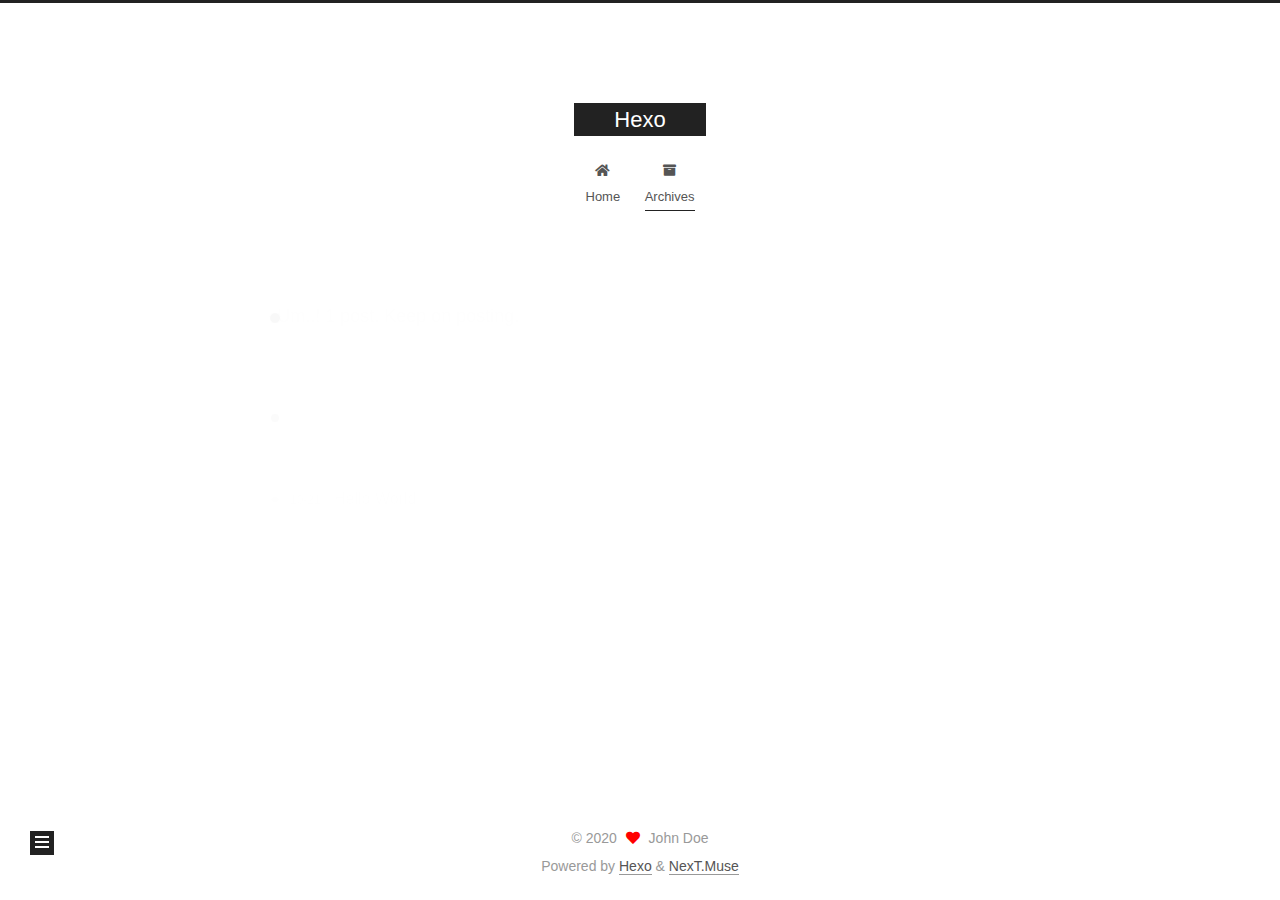
==== commit ca1b3a98: "Site updated: 2020-10-22 16:43:59" ====
--- a/archives/index.html
+++ b/archives/index.html
@@ -1,13 +1,25 @@
 <!DOCTYPE html>
-<html>
+<html lang="en">
 <head>
-  <meta charset="utf-8">
-  
-  <meta name="renderer" content="webkit">
-  <meta http-equiv="X-UA-Compatible" content="IE=edge" >
-  <link rel="dns-prefetch" href="http://example.com">
-  <title>Archives | Hexo</title>
-  <meta name="viewport" content="width=device-width, initial-scale=1, maximum-scale=1">
+  <meta charset="UTF-8">
+<meta name="viewport" content="width=device-width, initial-scale=1, maximum-scale=2">
+<meta name="theme-color" content="#222">
+<meta name="generator" content="Hexo 5.2.0">
+  <link rel="apple-touch-icon" sizes="180x180" href="/images/apple-touch-icon-next.png">
+  <link rel="icon" type="image/png" sizes="32x32" href="/images/favicon-32x32-next.png">
+  <link rel="icon" type="image/png" sizes="16x16" href="/images/favicon-16x16-next.png">
+  <link rel="mask-icon" href="/images/logo.svg" color="#222">
+
+<link rel="stylesheet" href="/css/main.css">
+
+
+<link rel="stylesheet" href="/lib/font-awesome/css/all.min.css">
+
+<script id="hexo-configurations">
+    var NexT = window.NexT || {};
+    var CONFIG = {"hostname":"example.com","root":"/","scheme":"Muse","version":"7.8.0","exturl":false,"sidebar":{"position":"left","display":"post","padding":18,"offset":12,"onmobile":false},"copycode":{"enable":false,"show_result":false,"style":null},"back2top":{"enable":true,"sidebar":false,"scrollpercent":false},"bookmark":{"enable":false,"color":"#222","save":"auto"},"fancybox":false,"mediumzoom":false,"lazyload":false,"pangu":false,"comments":{"style":"tabs","active":null,"storage":true,"lazyload":false,"nav":null},"algolia":{"hits":{"per_page":10},"labels":{"input_placeholder":"Search for Posts","hits_empty":"We didn't find any results for the search: ${query}","hits_stats":"${hits} results found in ${time} ms"}},"localsearch":{"enable":false,"trigger":"auto","top_n_per_article":1,"unescape":false,"preload":false},"motion":{"enable":true,"async":false,"transition":{"post_block":"fadeIn","post_header":"slideDownIn","post_body":"slideDownIn","coll_header":"slideLeftIn","sidebar":"slideUpIn"}}};
+  </script>
+
   <meta property="og:type" content="website">
 <meta property="og:title" content="Hexo">
 <meta property="og:url" content="http://example.com/archives/index.html">
@@ -15,429 +27,314 @@
 <meta property="og:locale" content="en_US">
 <meta property="article:author" content="John Doe">
 <meta name="twitter:card" content="summary">
-  
-    <link rel="alternative" href="/atom.xml" title="Hexo" type="application/atom+xml">
-  
-  
-    <link rel="icon" href="/favicon.png">
-  
-  <link rel="stylesheet" type="text/css" href="/./main.0cf68a.css">
-  <style type="text/css">
-  
-    #container.show {
-      background: linear-gradient(200deg,#a0cfe4,#e8c37e);
+
+<link rel="canonical" href="http://example.com/archives/">
+
+
+<script id="page-configurations">
+  // https://hexo.io/docs/variables.html
+  CONFIG.page = {
+    sidebar: "",
+    isHome : false,
+    isPost : false,
+    lang   : 'en'
+  };
+</script>
+
+  <title>Archive | Hexo</title>
+  
+
+
+
+
+
+
+  <noscript>
+  <style>
+  .use-motion .brand,
+  .use-motion .menu-item,
+  .sidebar-inner,
+  .use-motion .post-block,
+  .use-motion .pagination,
+  .use-motion .comments,
+  .use-motion .post-header,
+  .use-motion .post-body,
+  .use-motion .collection-header { opacity: initial; }
+
+  .use-motion .site-title,
+  .use-motion .site-subtitle {
+    opacity: initial;
+    top: initial;
+  }
+
+  .use-motion .logo-line-before i { left: initial; }
+  .use-motion .logo-line-after i { right: initial; }
+  </style>
+</noscript>
+
+</head>
+
+<body itemscope itemtype="http://schema.org/WebPage">
+  <div class="container use-motion">
+    <div class="headband"></div>
+
+    <header class="header" itemscope itemtype="http://schema.org/WPHeader">
+      <div class="header-inner"><div class="site-brand-container">
+  <div class="site-nav-toggle">
+    <div class="toggle" aria-label="Toggle navigation bar">
+      <span class="toggle-line toggle-line-first"></span>
+      <span class="toggle-line toggle-line-middle"></span>
+      <span class="toggle-line toggle-line-last"></span>
+    </div>
+  </div>
+
+  <div class="site-meta">
+
+    <a href="/" class="brand" rel="start">
+      <span class="logo-line-before"><i></i></span>
+      <h1 class="site-title">Hexo</h1>
+      <span class="logo-line-after"><i></i></span>
+    </a>
+  </div>
+
+  <div class="site-nav-right">
+    <div class="toggle popup-trigger">
+    </div>
+  </div>
+</div>
+
+
+
+
+<nav class="site-nav">
+  <ul id="menu" class="main-menu menu">
+        <li class="menu-item menu-item-home">
+
+    <a href="/" rel="section"><i class="fa fa-home fa-fw"></i>Home</a>
+
+  </li>
+        <li class="menu-item menu-item-archives">
+
+    <a href="/archives/" rel="section"><i class="fa fa-archive fa-fw"></i>Archives</a>
+
+  </li>
+  </ul>
+</nav>
+
+
+
+
+</div>
+    </header>
+
+    
+  <div class="back-to-top">
+    <i class="fa fa-arrow-up"></i>
+    <span>0%</span>
+  </div>
+
+
+    <main class="main">
+      <div class="main-inner">
+        <div class="content-wrap">
+          
+
+          <div class="content archive">
+            
+
+  
+  
+  
+  <div class="post-block">
+    <div class="posts-collapse">
+      <div class="collection-title">
+        <span class="collection-header">Um..! 1 post. Keep on posting.</span>
+      </div>
+
+      
+    <div class="collection-year">
+      <span class="collection-header">2020</span>
+    </div>
+
+  <article itemscope itemtype="http://schema.org/Article">
+    <header class="post-header">
+
+      <div class="post-meta">
+        <time itemprop="dateCreated"
+              datetime="2020-10-21T17:14:17+08:00"
+              content="2020-10-21">
+          10-21
+        </time>
+      </div>
+
+      <div class="post-title">
+          <a class="post-title-link" href="/2020/10/21/hello-world/" itemprop="url">
+            <span itemprop="name">Hello World</span>
+          </a>
+      </div>
+
+    </header>
+  </article>
+
+
+    </div>
+  </div>
+  
+  
+  
+
+  
+
+
+
+          </div>
+          
+
+<script>
+  window.addEventListener('tabs:register', () => {
+    let { activeClass } = CONFIG.comments;
+    if (CONFIG.comments.storage) {
+      activeClass = localStorage.getItem('comments_active') || activeClass;
     }
-  </style>
-  
-
-  
-
-<meta name="generator" content="Hexo 5.2.0"></head>
-
-<body>
-  <div id="container" q-class="show:isCtnShow">
-    <canvas id="anm-canvas" class="anm-canvas"></canvas>
-    <div class="left-col" q-class="show:isShow">
-      
-<div class="overlay" style="background: #4d4d4d"></div>
-<div class="intrude-less">
-	<header id="header" class="inner">
-		<a href="/" class="profilepic">
-			<img src="" class="js-avatar">
-		</a>
-		<hgroup>
-		  <h1 class="header-author"><a href="/"></a></h1>
-		</hgroup>
-		
-
-		<nav class="header-menu">
-			<ul>
-			
-				<li><a href="/">主页</a></li>
-	        
-				<li><a href="/tags/%E9%9A%8F%E7%AC%94/">随笔</a></li>
-	        
-			</ul>
-		</nav>
-		<nav class="header-smart-menu">
-    		
-    			
-    			<a q-on="click: openSlider(e, 'innerArchive')" href="javascript:void(0)">所有文章</a>
-    			
-            
-    			
-    			<a q-on="click: openSlider(e, 'friends')" href="javascript:void(0)">友链</a>
-    			
-            
-    			
-    			<a q-on="click: openSlider(e, 'aboutme')" href="javascript:void(0)">关于我</a>
-    			
-            
-		</nav>
-		<nav class="header-nav">
-			<div class="social">
-				
-					<a class="github" target="_blank" href="#" title="github"><i class="icon-github"></i></a>
-		        
-					<a class="weibo" target="_blank" href="#" title="weibo"><i class="icon-weibo"></i></a>
-		        
-					<a class="rss" target="_blank" href="#" title="rss"><i class="icon-rss"></i></a>
-		        
-					<a class="zhihu" target="_blank" href="#" title="zhihu"><i class="icon-zhihu"></i></a>
-		        
-			</div>
-		</nav>
-	</header>		
-</div>
-
-    </div>
-    <div class="mid-col" q-class="show:isShow,hide:isShow|isFalse">
-      
-<nav id="mobile-nav">
-  	<div class="overlay js-overlay" style="background: #4d4d4d"></div>
-	<div class="btnctn js-mobile-btnctn">
-  		<div class="slider-trigger list" q-on="click: openSlider(e)"><i class="icon icon-sort"></i></div>
-	</div>
-	<div class="intrude-less">
-		<header id="header" class="inner">
-			<div class="profilepic">
-				<img src="" class="js-avatar">
-			</div>
-			<hgroup>
-			  <h1 class="header-author js-header-author"></h1>
-			</hgroup>
-			
-			
-			
-				
-			
-				
-			
-			
-			
-			<nav class="header-nav">
-				<div class="social">
-					
-						<a class="github" target="_blank" href="#" title="github"><i class="icon-github"></i></a>
-			        
-						<a class="weibo" target="_blank" href="#" title="weibo"><i class="icon-weibo"></i></a>
-			        
-						<a class="rss" target="_blank" href="#" title="rss"><i class="icon-rss"></i></a>
-			        
-						<a class="zhihu" target="_blank" href="#" title="zhihu"><i class="icon-zhihu"></i></a>
-			        
-				</div>
-			</nav>
-
-			<nav class="header-menu js-header-menu">
-				<ul style="width: 50%">
-				
-				
-					<li style="width: 50%"><a href="/">主页</a></li>
-		        
-					<li style="width: 50%"><a href="/tags/%E9%9A%8F%E7%AC%94/">随笔</a></li>
-		        
-				</ul>
-			</nav>
-		</header>				
-	</div>
-	<div class="mobile-mask" style="display:none" q-show="isShow"></div>
-</nav>
-
-      <div id="wrapper" class="body-wrap">
-        <div class="menu-l">
-          <div class="canvas-wrap">
-            <canvas data-colors="#eaeaea" data-sectionHeight="100" data-contentId="js-content" id="myCanvas1" class="anm-canvas"></canvas>
-          </div>
-          <div id="js-content" class="content-ll">
-            
-  
-  
-    
-    
-      
-      
-      <section class="archives-wrap">
-        <div class="archive-year-wrap">
-          <a href="/archives/2020" class="archive-year">2020</a>
+    if (activeClass) {
+      let activeTab = document.querySelector(`a[href="#comment-${activeClass}"]`);
+      if (activeTab) {
+        activeTab.click();
+      }
+    }
+  });
+  if (CONFIG.comments.storage) {
+    window.addEventListener('tabs:click', event => {
+      if (!event.target.matches('.tabs-comment .tab-content .tab-pane')) return;
+      let commentClass = event.target.classList[1];
+      localStorage.setItem('comments_active', commentClass);
+    });
+  }
+</script>
+
         </div>
-        <div class="archives">
-    
-    <article class="archive-article archive-type-post">
-  <div class="archive-article-inner">
-    <header class="archive-article-header">
-      	<div class="article-meta">
-	      	<a href="/2020/10/21/hello-world/" class="archive-article-date">
-  	<time datetime="2020-10-21T09:14:17.956Z" itemprop="datePublished"><i class="icon-calendar icon"></i>2020-10-21</time>
-</a>
-        </div>
-    	 
-  
-    <h1 itemprop="name">
-      <a class="archive-article-title" href="/2020/10/21/hello-world/">Hello World</a>
-    </h1>
-  
-
-        <div class="article-info info-on-right">
           
-          
-
-        </div>
-        <div class="clearfix"></div>
-    </header>
-  </div>
-</article>
-  
-  
-    </div></section>
-  
-
-    
-
-
-          </div>
-        </div>
-      </div>
-      <footer id="footer">
-  <div class="outer">
-    <div id="footer-info">
-    	<div class="footer-left">
-    		&copy; 2020 John Doe
-    	</div>
-      	<div class="footer-right">
-      		<a href="http://hexo.io/" target="_blank">Hexo</a>  Theme <a href="https://github.com/litten/hexo-theme-yilia" target="_blank">Yilia</a> by Litten
-      	</div>
-    </div>
-  </div>
-</footer>
-    </div>
-    <script>
-	var yiliaConfig = {
-		mathjax: false,
-		isHome: false,
-		isPost: false,
-		isArchive: true,
-		isTag: false,
-		isCategory: false,
-		open_in_new: false,
-		toc_hide_index: true,
-		root: "/",
-		innerArchive: true,
-		showTags: false
-	}
-</script>
-
-<script>!function(t){function n(e){if(r[e])return r[e].exports;var i=r[e]={exports:{},id:e,loaded:!1};return t[e].call(i.exports,i,i.exports,n),i.loaded=!0,i.exports}var r={};n.m=t,n.c=r,n.p="./",n(0)}([function(t,n,r){r(195),t.exports=r(191)},function(t,n,r){var e=r(3),i=r(52),o=r(27),u=r(28),c=r(53),f="prototype",a=function(t,n,r){var s,l,h,v,p=t&a.F,d=t&a.G,y=t&a.S,g=t&a.P,b=t&a.B,m=d?e:y?e[n]||(e[n]={}):(e[n]||{})[f],x=d?i:i[n]||(i[n]={}),w=x[f]||(x[f]={});d&&(r=n);for(s in r)l=!p&&m&&void 0!==m[s],h=(l?m:r)[s],v=b&&l?c(h,e):g&&"function"==typeof h?c(Function.call,h):h,m&&u(m,s,h,t&a.U),x[s]!=h&&o(x,s,v),g&&w[s]!=h&&(w[s]=h)};e.core=i,a.F=1,a.G=2,a.S=4,a.P=8,a.B=16,a.W=32,a.U=64,a.R=128,t.exports=a},function(t,n,r){var e=r(6);t.exports=function(t){if(!e(t))throw TypeError(t+" is not an object!");return t}},function(t,n){var r=t.exports="undefined"!=typeof window&&window.Math==Math?window:"undefined"!=typeof self&&self.Math==Math?self:Function("return this")();"number"==typeof __g&&(__g=r)},function(t,n){t.exports=function(t){try{return!!t()}catch(t){return!0}}},function(t,n){var r=t.exports="undefined"!=typeof window&&window.Math==Math?window:"undefined"!=typeof self&&self.Math==Math?self:Function("return this")();"number"==typeof __g&&(__g=r)},function(t,n){t.exports=function(t){return"object"==typeof t?null!==t:"function"==typeof t}},function(t,n,r){var e=r(126)("wks"),i=r(76),o=r(3).Symbol,u="function"==typeof o;(t.exports=function(t){return e[t]||(e[t]=u&&o[t]||(u?o:i)("Symbol."+t))}).store=e},function(t,n){var r={}.hasOwnProperty;t.exports=function(t,n){return r.call(t,n)}},function(t,n,r){var e=r(94),i=r(33);t.exports=function(t){return e(i(t))}},function(t,n,r){t.exports=!r(4)(function(){return 7!=Object.defineProperty({},"a",{get:function(){return 7}}).a})},function(t,n,r){var e=r(2),i=r(167),o=r(50),u=Object.defineProperty;n.f=r(10)?Object.defineProperty:function(t,n,r){if(e(t),n=o(n,!0),e(r),i)try{return u(t,n,r)}catch(t){}if("get"in r||"set"in r)throw TypeError("Accessors not supported!");return"value"in r&&(t[n]=r.value),t}},function(t,n,r){t.exports=!r(18)(function(){return 7!=Object.defineProperty({},"a",{get:function(){return 7}}).a})},function(t,n,r){var e=r(14),i=r(22);t.exports=r(12)?function(t,n,r){return e.f(t,n,i(1,r))}:function(t,n,r){return t[n]=r,t}},function(t,n,r){var e=r(20),i=r(58),o=r(42),u=Object.defineProperty;n.f=r(12)?Object.defineProperty:function(t,n,r){if(e(t),n=o(n,!0),e(r),i)try{return u(t,n,r)}catch(t){}if("get"in r||"set"in r)throw TypeError("Accessors not supported!");return"value"in r&&(t[n]=r.value),t}},function(t,n,r){var e=r(40)("wks"),i=r(23),o=r(5).Symbol,u="function"==typeof o;(t.exports=function(t){return e[t]||(e[t]=u&&o[t]||(u?o:i)("Symbol."+t))}).store=e},function(t,n,r){var e=r(67),i=Math.min;t.exports=function(t){return t>0?i(e(t),9007199254740991):0}},function(t,n,r){var e=r(46);t.exports=function(t){return Object(e(t))}},function(t,n){t.exports=function(t){try{return!!t()}catch(t){return!0}}},function(t,n,r){var e=r(63),i=r(34);t.exports=Object.keys||function(t){return e(t,i)}},function(t,n,r){var e=r(21);t.exports=function(t){if(!e(t))throw TypeError(t+" is not an object!");return t}},function(t,n){t.exports=function(t){return"object"==typeof t?null!==t:"function"==typeof t}},function(t,n){t.exports=function(t,n){return{enumerable:!(1&t),configurable:!(2&t),writable:!(4&t),value:n}}},function(t,n){var r=0,e=Math.random();t.exports=function(t){return"Symbol(".concat(void 0===t?"":t,")_",(++r+e).toString(36))}},function(t,n){var r={}.hasOwnProperty;t.exports=function(t,n){return r.call(t,n)}},function(t,n){var r=t.exports={version:"2.4.0"};"number"==typeof __e&&(__e=r)},function(t,n){t.exports=function(t){if("function"!=typeof t)throw TypeError(t+" is not a function!");return t}},function(t,n,r){var e=r(11),i=r(66);t.exports=r(10)?function(t,n,r){return e.f(t,n,i(1,r))}:function(t,n,r){return t[n]=r,t}},function(t,n,r){var e=r(3),i=r(27),o=r(24),u=r(76)("src"),c="toString",f=Function[c],a=(""+f).split(c);r(52).inspectSource=function(t){return f.call(t)},(t.exports=function(t,n,r,c){var f="function"==typeof r;f&&(o(r,"name")||i(r,"name",n)),t[n]!==r&&(f&&(o(r,u)||i(r,u,t[n]?""+t[n]:a.join(String(n)))),t===e?t[n]=r:c?t[n]?t[n]=r:i(t,n,r):(delete t[n],i(t,n,r)))})(Function.prototype,c,function(){return"function"==typeof this&&this[u]||f.call(this)})},function(t,n,r){var e=r(1),i=r(4),o=r(46),u=function(t,n,r,e){var i=String(o(t)),u="<"+n;return""!==r&&(u+=" "+r+'="'+String(e).replace(/"/g,"&quot;")+'"'),u+">"+i+"</"+n+">"};t.exports=function(t,n){var r={};r[t]=n(u),e(e.P+e.F*i(function(){var n=""[t]('"');return n!==n.toLowerCase()||n.split('"').length>3}),"String",r)}},function(t,n,r){var e=r(115),i=r(46);t.exports=function(t){return e(i(t))}},function(t,n,r){var e=r(116),i=r(66),o=r(30),u=r(50),c=r(24),f=r(167),a=Object.getOwnPropertyDescriptor;n.f=r(10)?a:function(t,n){if(t=o(t),n=u(n,!0),f)try{return a(t,n)}catch(t){}if(c(t,n))return i(!e.f.call(t,n),t[n])}},function(t,n,r){var e=r(24),i=r(17),o=r(145)("IE_PROTO"),u=Object.prototype;t.exports=Object.getPrototypeOf||function(t){return t=i(t),e(t,o)?t[o]:"function"==typeof t.constructor&&t instanceof t.constructor?t.constructor.prototype:t instanceof Object?u:null}},function(t,n){t.exports=function(t){if(void 0==t)throw TypeError("Can't call method on  "+t);return t}},function(t,n){t.exports="constructor,hasOwnProperty,isPrototypeOf,propertyIsEnumerable,toLocaleString,toString,valueOf".split(",")},function(t,n){t.exports={}},function(t,n){t.exports=!0},function(t,n){n.f={}.propertyIsEnumerable},function(t,n,r){var e=r(14).f,i=r(8),o=r(15)("toStringTag");t.exports=function(t,n,r){t&&!i(t=r?t:t.prototype,o)&&e(t,o,{configurable:!0,value:n})}},function(t,n,r){var e=r(40)("keys"),i=r(23);t.exports=function(t){return e[t]||(e[t]=i(t))}},function(t,n,r){var e=r(5),i="__core-js_shared__",o=e[i]||(e[i]={});t.exports=function(t){return o[t]||(o[t]={})}},function(t,n){var r=Math.ceil,e=Math.floor;t.exports=function(t){return isNaN(t=+t)?0:(t>0?e:r)(t)}},function(t,n,r){var e=r(21);t.exports=function(t,n){if(!e(t))return t;var r,i;if(n&&"function"==typeof(r=t.toString)&&!e(i=r.call(t)))return i;if("function"==typeof(r=t.valueOf)&&!e(i=r.call(t)))return i;if(!n&&"function"==typeof(r=t.toString)&&!e(i=r.call(t)))return i;throw TypeError("Can't convert object to primitive value")}},function(t,n,r){var e=r(5),i=r(25),o=r(36),u=r(44),c=r(14).f;t.exports=function(t){var n=i.Symbol||(i.Symbol=o?{}:e.Symbol||{});"_"==t.charAt(0)||t in n||c(n,t,{value:u.f(t)})}},function(t,n,r){n.f=r(15)},function(t,n){var r={}.toString;t.exports=function(t){return r.call(t).slice(8,-1)}},function(t,n){t.exports=function(t){if(void 0==t)throw TypeError("Can't call method on  "+t);return t}},function(t,n,r){var e=r(4);t.exports=function(t,n){return!!t&&e(function(){n?t.call(null,function(){},1):t.call(null)})}},function(t,n,r){var e=r(53),i=r(115),o=r(17),u=r(16),c=r(203);t.exports=function(t,n){var r=1==t,f=2==t,a=3==t,s=4==t,l=6==t,h=5==t||l,v=n||c;return function(n,c,p){for(var d,y,g=o(n),b=i(g),m=e(c,p,3),x=u(b.length),w=0,S=r?v(n,x):f?v(n,0):void 0;x>w;w++)if((h||w in b)&&(d=b[w],y=m(d,w,g),t))if(r)S[w]=y;else if(y)switch(t){case 3:return!0;case 5:return d;case 6:return w;case 2:S.push(d)}else if(s)return!1;return l?-1:a||s?s:S}}},function(t,n,r){var e=r(1),i=r(52),o=r(4);t.exports=function(t,n){var r=(i.Object||{})[t]||Object[t],u={};u[t]=n(r),e(e.S+e.F*o(function(){r(1)}),"Object",u)}},function(t,n,r){var e=r(6);t.exports=function(t,n){if(!e(t))return t;var r,i;if(n&&"function"==typeof(r=t.toString)&&!e(i=r.call(t)))return i;if("function"==typeof(r=t.valueOf)&&!e(i=r.call(t)))return i;if(!n&&"function"==typeof(r=t.toString)&&!e(i=r.call(t)))return i;throw TypeError("Can't convert object to primitive value")}},function(t,n,r){var e=r(5),i=r(25),o=r(91),u=r(13),c="prototype",f=function(t,n,r){var a,s,l,h=t&f.F,v=t&f.G,p=t&f.S,d=t&f.P,y=t&f.B,g=t&f.W,b=v?i:i[n]||(i[n]={}),m=b[c],x=v?e:p?e[n]:(e[n]||{})[c];v&&(r=n);for(a in r)(s=!h&&x&&void 0!==x[a])&&a in b||(l=s?x[a]:r[a],b[a]=v&&"function"!=typeof x[a]?r[a]:y&&s?o(l,e):g&&x[a]==l?function(t){var n=function(n,r,e){if(this instanceof t){switch(arguments.length){case 0:return new t;case 1:return new t(n);case 2:return new t(n,r)}return new t(n,r,e)}return t.apply(this,arguments)};return n[c]=t[c],n}(l):d&&"function"==typeof l?o(Function.call,l):l,d&&((b.virtual||(b.virtual={}))[a]=l,t&f.R&&m&&!m[a]&&u(m,a,l)))};f.F=1,f.G=2,f.S=4,f.P=8,f.B=16,f.W=32,f.U=64,f.R=128,t.exports=f},function(t,n){var r=t.exports={version:"2.4.0"};"number"==typeof __e&&(__e=r)},function(t,n,r){var e=r(26);t.exports=function(t,n,r){if(e(t),void 0===n)return t;switch(r){case 1:return function(r){return t.call(n,r)};case 2:return function(r,e){return t.call(n,r,e)};case 3:return function(r,e,i){return t.call(n,r,e,i)}}return function(){return t.apply(n,arguments)}}},function(t,n,r){var e=r(183),i=r(1),o=r(126)("metadata"),u=o.store||(o.store=new(r(186))),c=function(t,n,r){var i=u.get(t);if(!i){if(!r)return;u.set(t,i=new e)}var o=i.get(n);if(!o){if(!r)return;i.set(n,o=new e)}return o},f=function(t,n,r){var e=c(n,r,!1);return void 0!==e&&e.has(t)},a=function(t,n,r){var e=c(n,r,!1);return void 0===e?void 0:e.get(t)},s=function(t,n,r,e){c(r,e,!0).set(t,n)},l=function(t,n){var r=c(t,n,!1),e=[];return r&&r.forEach(function(t,n){e.push(n)}),e},h=function(t){return void 0===t||"symbol"==typeof t?t:String(t)},v=function(t){i(i.S,"Reflect",t)};t.exports={store:u,map:c,has:f,get:a,set:s,keys:l,key:h,exp:v}},function(t,n,r){"use strict";if(r(10)){var e=r(69),i=r(3),o=r(4),u=r(1),c=r(127),f=r(152),a=r(53),s=r(68),l=r(66),h=r(27),v=r(73),p=r(67),d=r(16),y=r(75),g=r(50),b=r(24),m=r(180),x=r(114),w=r(6),S=r(17),_=r(137),O=r(70),E=r(32),P=r(71).f,j=r(154),F=r(76),M=r(7),A=r(48),N=r(117),T=r(146),I=r(155),k=r(80),L=r(123),R=r(74),C=r(130),D=r(160),U=r(11),W=r(31),G=U.f,B=W.f,V=i.RangeError,z=i.TypeError,q=i.Uint8Array,K="ArrayBuffer",J="Shared"+K,Y="BYTES_PER_ELEMENT",H="prototype",$=Array[H],X=f.ArrayBuffer,Q=f.DataView,Z=A(0),tt=A(2),nt=A(3),rt=A(4),et=A(5),it=A(6),ot=N(!0),ut=N(!1),ct=I.values,ft=I.keys,at=I.entries,st=$.lastIndexOf,lt=$.reduce,ht=$.reduceRight,vt=$.join,pt=$.sort,dt=$.slice,yt=$.toString,gt=$.toLocaleString,bt=M("iterator"),mt=M("toStringTag"),xt=F("typed_constructor"),wt=F("def_constructor"),St=c.CONSTR,_t=c.TYPED,Ot=c.VIEW,Et="Wrong length!",Pt=A(1,function(t,n){return Tt(T(t,t[wt]),n)}),jt=o(function(){return 1===new q(new Uint16Array([1]).buffer)[0]}),Ft=!!q&&!!q[H].set&&o(function(){new q(1).set({})}),Mt=function(t,n){if(void 0===t)throw z(Et);var r=+t,e=d(t);if(n&&!m(r,e))throw V(Et);return e},At=function(t,n){var r=p(t);if(r<0||r%n)throw V("Wrong offset!");return r},Nt=function(t){if(w(t)&&_t in t)return t;throw z(t+" is not a typed array!")},Tt=function(t,n){if(!(w(t)&&xt in t))throw z("It is not a typed array constructor!");return new t(n)},It=function(t,n){return kt(T(t,t[wt]),n)},kt=function(t,n){for(var r=0,e=n.length,i=Tt(t,e);e>r;)i[r]=n[r++];return i},Lt=function(t,n,r){G(t,n,{get:function(){return this._d[r]}})},Rt=function(t){var n,r,e,i,o,u,c=S(t),f=arguments.length,s=f>1?arguments[1]:void 0,l=void 0!==s,h=j(c);if(void 0!=h&&!_(h)){for(u=h.call(c),e=[],n=0;!(o=u.next()).done;n++)e.push(o.value);c=e}for(l&&f>2&&(s=a(s,arguments[2],2)),n=0,r=d(c.length),i=Tt(this,r);r>n;n++)i[n]=l?s(c[n],n):c[n];return i},Ct=function(){for(var t=0,n=arguments.length,r=Tt(this,n);n>t;)r[t]=arguments[t++];return r},Dt=!!q&&o(function(){gt.call(new q(1))}),Ut=function(){return gt.apply(Dt?dt.call(Nt(this)):Nt(this),arguments)},Wt={copyWithin:function(t,n){return D.call(Nt(this),t,n,arguments.length>2?arguments[2]:void 0)},every:function(t){return rt(Nt(this),t,arguments.length>1?arguments[1]:void 0)},fill:function(t){return C.apply(Nt(this),arguments)},filter:function(t){return It(this,tt(Nt(this),t,arguments.length>1?arguments[1]:void 0))},find:function(t){return et(Nt(this),t,arguments.length>1?arguments[1]:void 0)},findIndex:function(t){return it(Nt(this),t,arguments.length>1?arguments[1]:void 0)},forEach:function(t){Z(Nt(this),t,arguments.length>1?arguments[1]:void 0)},indexOf:function(t){return ut(Nt(this),t,arguments.length>1?arguments[1]:void 0)},includes:function(t){return ot(Nt(this),t,arguments.length>1?arguments[1]:void 0)},join:function(t){return vt.apply(Nt(this),arguments)},lastIndexOf:function(t){return st.apply(Nt(this),arguments)},map:function(t){return Pt(Nt(this),t,arguments.length>1?arguments[1]:void 0)},reduce:function(t){return lt.apply(Nt(this),arguments)},reduceRight:function(t){return ht.apply(Nt(this),arguments)},reverse:function(){for(var t,n=this,r=Nt(n).length,e=Math.floor(r/2),i=0;i<e;)t=n[i],n[i++]=n[--r],n[r]=t;return n},some:function(t){return nt(Nt(this),t,arguments.length>1?arguments[1]:void 0)},sort:function(t){return pt.call(Nt(this),t)},subarray:function(t,n){var r=Nt(this),e=r.length,i=y(t,e);return new(T(r,r[wt]))(r.buffer,r.byteOffset+i*r.BYTES_PER_ELEMENT,d((void 0===n?e:y(n,e))-i))}},Gt=function(t,n){return It(this,dt.call(Nt(this),t,n))},Bt=function(t){Nt(this);var n=At(arguments[1],1),r=this.length,e=S(t),i=d(e.length),o=0;if(i+n>r)throw V(Et);for(;o<i;)this[n+o]=e[o++]},Vt={entries:function(){return at.call(Nt(this))},keys:function(){return ft.call(Nt(this))},values:function(){return ct.call(Nt(this))}},zt=function(t,n){return w(t)&&t[_t]&&"symbol"!=typeof n&&n in t&&String(+n)==String(n)},qt=function(t,n){return zt(t,n=g(n,!0))?l(2,t[n]):B(t,n)},Kt=function(t,n,r){return!(zt(t,n=g(n,!0))&&w(r)&&b(r,"value"))||b(r,"get")||b(r,"set")||r.configurable||b(r,"writable")&&!r.writable||b(r,"enumerable")&&!r.enumerable?G(t,n,r):(t[n]=r.value,t)};St||(W.f=qt,U.f=Kt),u(u.S+u.F*!St,"Object",{getOwnPropertyDescriptor:qt,defineProperty:Kt}),o(function(){yt.call({})})&&(yt=gt=function(){return vt.call(this)});var Jt=v({},Wt);v(Jt,Vt),h(Jt,bt,Vt.values),v(Jt,{slice:Gt,set:Bt,constructor:function(){},toString:yt,toLocaleString:Ut}),Lt(Jt,"buffer","b"),Lt(Jt,"byteOffset","o"),Lt(Jt,"byteLength","l"),Lt(Jt,"length","e"),G(Jt,mt,{get:function(){return this[_t]}}),t.exports=function(t,n,r,f){f=!!f;var a=t+(f?"Clamped":"")+"Array",l="Uint8Array"!=a,v="get"+t,p="set"+t,y=i[a],g=y||{},b=y&&E(y),m=!y||!c.ABV,S={},_=y&&y[H],j=function(t,r){var e=t._d;return e.v[v](r*n+e.o,jt)},F=function(t,r,e){var i=t._d;f&&(e=(e=Math.round(e))<0?0:e>255?255:255&e),i.v[p](r*n+i.o,e,jt)},M=function(t,n){G(t,n,{get:function(){return j(this,n)},set:function(t){return F(this,n,t)},enumerable:!0})};m?(y=r(function(t,r,e,i){s(t,y,a,"_d");var o,u,c,f,l=0,v=0;if(w(r)){if(!(r instanceof X||(f=x(r))==K||f==J))return _t in r?kt(y,r):Rt.call(y,r);o=r,v=At(e,n);var p=r.byteLength;if(void 0===i){if(p%n)throw V(Et);if((u=p-v)<0)throw V(Et)}else if((u=d(i)*n)+v>p)throw V(Et);c=u/n}else c=Mt(r,!0),u=c*n,o=new X(u);for(h(t,"_d",{b:o,o:v,l:u,e:c,v:new Q(o)});l<c;)M(t,l++)}),_=y[H]=O(Jt),h(_,"constructor",y)):L(function(t){new y(null),new y(t)},!0)||(y=r(function(t,r,e,i){s(t,y,a);var o;return w(r)?r instanceof X||(o=x(r))==K||o==J?void 0!==i?new g(r,At(e,n),i):void 0!==e?new g(r,At(e,n)):new g(r):_t in r?kt(y,r):Rt.call(y,r):new g(Mt(r,l))}),Z(b!==Function.prototype?P(g).concat(P(b)):P(g),function(t){t in y||h(y,t,g[t])}),y[H]=_,e||(_.constructor=y));var A=_[bt],N=!!A&&("values"==A.name||void 0==A.name),T=Vt.values;h(y,xt,!0),h(_,_t,a),h(_,Ot,!0),h(_,wt,y),(f?new y(1)[mt]==a:mt in _)||G(_,mt,{get:function(){return a}}),S[a]=y,u(u.G+u.W+u.F*(y!=g),S),u(u.S,a,{BYTES_PER_ELEMENT:n,from:Rt,of:Ct}),Y in _||h(_,Y,n),u(u.P,a,Wt),R(a),u(u.P+u.F*Ft,a,{set:Bt}),u(u.P+u.F*!N,a,Vt),u(u.P+u.F*(_.toString!=yt),a,{toString:yt}),u(u.P+u.F*o(function(){new y(1).slice()}),a,{slice:Gt}),u(u.P+u.F*(o(function(){return[1,2].toLocaleString()!=new y([1,2]).toLocaleString()})||!o(function(){_.toLocaleString.call([1,2])})),a,{toLocaleString:Ut}),k[a]=N?A:T,e||N||h(_,bt,T)}}else t.exports=function(){}},function(t,n){var r={}.toString;t.exports=function(t){return r.call(t).slice(8,-1)}},function(t,n,r){var e=r(21),i=r(5).document,o=e(i)&&e(i.createElement);t.exports=function(t){return o?i.createElement(t):{}}},function(t,n,r){t.exports=!r(12)&&!r(18)(function(){return 7!=Object.defineProperty(r(57)("div"),"a",{get:function(){return 7}}).a})},function(t,n,r){"use strict";var e=r(36),i=r(51),o=r(64),u=r(13),c=r(8),f=r(35),a=r(96),s=r(38),l=r(103),h=r(15)("iterator"),v=!([].keys&&"next"in[].keys()),p="keys",d="values",y=function(){return this};t.exports=function(t,n,r,g,b,m,x){a(r,n,g);var w,S,_,O=function(t){if(!v&&t in F)return F[t];switch(t){case p:case d:return function(){return new r(this,t)}}return function(){return new r(this,t)}},E=n+" Iterator",P=b==d,j=!1,F=t.prototype,M=F[h]||F["@@iterator"]||b&&F[b],A=M||O(b),N=b?P?O("entries"):A:void 0,T="Array"==n?F.entries||M:M;if(T&&(_=l(T.call(new t)))!==Object.prototype&&(s(_,E,!0),e||c(_,h)||u(_,h,y)),P&&M&&M.name!==d&&(j=!0,A=function(){return M.call(this)}),e&&!x||!v&&!j&&F[h]||u(F,h,A),f[n]=A,f[E]=y,b)if(w={values:P?A:O(d),keys:m?A:O(p),entries:N},x)for(S in w)S in F||o(F,S,w[S]);else i(i.P+i.F*(v||j),n,w);return w}},function(t,n,r){var e=r(20),i=r(100),o=r(34),u=r(39)("IE_PROTO"),c=function(){},f="prototype",a=function(){var t,n=r(57)("iframe"),e=o.length;for(n.style.display="none",r(93).appendChild(n),n.src="javascript:",t=n.contentWindow.document,t.open(),t.write("<script>document.F=Object<\/script>"),t.close(),a=t.F;e--;)delete a[f][o[e]];return a()};t.exports=Object.create||function(t,n){var r;return null!==t?(c[f]=e(t),r=new c,c[f]=null,r[u]=t):r=a(),void 0===n?r:i(r,n)}},function(t,n,r){var e=r(63),i=r(34).concat("length","prototype");n.f=Object.getOwnPropertyNames||function(t){return e(t,i)}},function(t,n){n.f=Object.getOwnPropertySymbols},function(t,n,r){var e=r(8),i=r(9),o=r(90)(!1),u=r(39)("IE_PROTO");t.exports=function(t,n){var r,c=i(t),f=0,a=[];for(r in c)r!=u&&e(c,r)&&a.push(r);for(;n.length>f;)e(c,r=n[f++])&&(~o(a,r)||a.push(r));return a}},function(t,n,r){t.exports=r(13)},function(t,n,r){var e=r(76)("meta"),i=r(6),o=r(24),u=r(11).f,c=0,f=Object.isExtensible||function(){return!0},a=!r(4)(function(){return f(Object.preventExtensions({}))}),s=function(t){u(t,e,{value:{i:"O"+ ++c,w:{}}})},l=function(t,n){if(!i(t))return"symbol"==typeof t?t:("string"==typeof t?"S":"P")+t;if(!o(t,e)){if(!f(t))return"F";if(!n)return"E";s(t)}return t[e].i},h=function(t,n){if(!o(t,e)){if(!f(t))return!0;if(!n)return!1;s(t)}return t[e].w},v=function(t){return a&&p.NEED&&f(t)&&!o(t,e)&&s(t),t},p=t.exports={KEY:e,NEED:!1,fastKey:l,getWeak:h,onFreeze:v}},function(t,n){t.exports=function(t,n){return{enumerable:!(1&t),configurable:!(2&t),writable:!(4&t),value:n}}},function(t,n){var r=Math.ceil,e=Math.floor;t.exports=function(t){return isNaN(t=+t)?0:(t>0?e:r)(t)}},function(t,n){t.exports=function(t,n,r,e){if(!(t instanceof n)||void 0!==e&&e in t)throw TypeError(r+": incorrect invocation!");return t}},function(t,n){t.exports=!1},function(t,n,r){var e=r(2),i=r(173),o=r(133),u=r(145)("IE_PROTO"),c=function(){},f="prototype",a=function(){var t,n=r(132)("iframe"),e=o.length;for(n.style.display="none",r(135).appendChild(n),n.src="javascript:",t=n.contentWindow.document,t.open(),t.write("<script>document.F=Object<\/script>"),t.close(),a=t.F;e--;)delete a[f][o[e]];return a()};t.exports=Object.create||function(t,n){var r;return null!==t?(c[f]=e(t),r=new c,c[f]=null,r[u]=t):r=a(),void 0===n?r:i(r,n)}},function(t,n,r){var e=r(175),i=r(133).concat("length","prototype");n.f=Object.getOwnPropertyNames||function(t){return e(t,i)}},function(t,n,r){var e=r(175),i=r(133);t.exports=Object.keys||function(t){return e(t,i)}},function(t,n,r){var e=r(28);t.exports=function(t,n,r){for(var i in n)e(t,i,n[i],r);return t}},function(t,n,r){"use strict";var e=r(3),i=r(11),o=r(10),u=r(7)("species");t.exports=function(t){var n=e[t];o&&n&&!n[u]&&i.f(n,u,{configurable:!0,get:function(){return this}})}},function(t,n,r){var e=r(67),i=Math.max,o=Math.min;t.exports=function(t,n){return t=e(t),t<0?i(t+n,0):o(t,n)}},function(t,n){var r=0,e=Math.random();t.exports=function(t){return"Symbol(".concat(void 0===t?"":t,")_",(++r+e).toString(36))}},function(t,n,r){var e=r(33);t.exports=function(t){return Object(e(t))}},function(t,n,r){var e=r(7)("unscopables"),i=Array.prototype;void 0==i[e]&&r(27)(i,e,{}),t.exports=function(t){i[e][t]=!0}},function(t,n,r){var e=r(53),i=r(169),o=r(137),u=r(2),c=r(16),f=r(154),a={},s={},n=t.exports=function(t,n,r,l,h){var v,p,d,y,g=h?function(){return t}:f(t),b=e(r,l,n?2:1),m=0;if("function"!=typeof g)throw TypeError(t+" is not iterable!");if(o(g)){for(v=c(t.length);v>m;m++)if((y=n?b(u(p=t[m])[0],p[1]):b(t[m]))===a||y===s)return y}else for(d=g.call(t);!(p=d.next()).done;)if((y=i(d,b,p.value,n))===a||y===s)return y};n.BREAK=a,n.RETURN=s},function(t,n){t.exports={}},function(t,n,r){var e=r(11).f,i=r(24),o=r(7)("toStringTag");t.exports=function(t,n,r){t&&!i(t=r?t:t.prototype,o)&&e(t,o,{configurable:!0,value:n})}},function(t,n,r){var e=r(1),i=r(46),o=r(4),u=r(150),c="["+u+"]",f="​-",a=RegExp("^"+c+c+"*"),s=RegExp(c+c+"*$"),l=function(t,n,r){var i={},c=o(function(){return!!u[t]()||f[t]()!=f}),a=i[t]=c?n(h):u[t];r&&(i[r]=a),e(e.P+e.F*c,"String",i)},h=l.trim=function(t,n){return t=String(i(t)),1&n&&(t=t.replace(a,"")),2&n&&(t=t.replace(s,"")),t};t.exports=l},function(t,n,r){t.exports={default:r(86),__esModule:!0}},function(t,n,r){t.exports={default:r(87),__esModule:!0}},function(t,n,r){"use strict";function e(t){return t&&t.__esModule?t:{default:t}}n.__esModule=!0;var i=r(84),o=e(i),u=r(83),c=e(u),f="function"==typeof c.default&&"symbol"==typeof o.default?function(t){return typeof t}:function(t){return t&&"function"==typeof c.default&&t.constructor===c.default&&t!==c.default.prototype?"symbol":typeof t};n.default="function"==typeof c.default&&"symbol"===f(o.default)?function(t){return void 0===t?"undefined":f(t)}:function(t){return t&&"function"==typeof c.default&&t.constructor===c.default&&t!==c.default.prototype?"symbol":void 0===t?"undefined":f(t)}},function(t,n,r){r(110),r(108),r(111),r(112),t.exports=r(25).Symbol},function(t,n,r){r(109),r(113),t.exports=r(44).f("iterator")},function(t,n){t.exports=function(t){if("function"!=typeof t)throw TypeError(t+" is not a function!");return t}},function(t,n){t.exports=function(){}},function(t,n,r){var e=r(9),i=r(106),o=r(105);t.exports=function(t){return function(n,r,u){var c,f=e(n),a=i(f.length),s=o(u,a);if(t&&r!=r){for(;a>s;)if((c=f[s++])!=c)return!0}else for(;a>s;s++)if((t||s in f)&&f[s]===r)return t||s||0;return!t&&-1}}},function(t,n,r){var e=r(88);t.exports=function(t,n,r){if(e(t),void 0===n)return t;switch(r){case 1:return function(r){return t.call(n,r)};case 2:return function(r,e){return t.call(n,r,e)};case 3:return function(r,e,i){return t.call(n,r,e,i)}}return function(){return t.apply(n,arguments)}}},function(t,n,r){var e=r(19),i=r(62),o=r(37);t.exports=function(t){var n=e(t),r=i.f;if(r)for(var u,c=r(t),f=o.f,a=0;c.length>a;)f.call(t,u=c[a++])&&n.push(u);return n}},function(t,n,r){t.exports=r(5).document&&document.documentElement},function(t,n,r){var e=r(56);t.exports=Object("z").propertyIsEnumerable(0)?Object:function(t){return"String"==e(t)?t.split(""):Object(t)}},function(t,n,r){var e=r(56);t.exports=Array.isArray||function(t){return"Array"==e(t)}},function(t,n,r){"use strict";var e=r(60),i=r(22),o=r(38),u={};r(13)(u,r(15)("iterator"),function(){return this}),t.exports=function(t,n,r){t.prototype=e(u,{next:i(1,r)}),o(t,n+" Iterator")}},function(t,n){t.exports=function(t,n){return{value:n,done:!!t}}},function(t,n,r){var e=r(19),i=r(9);t.exports=function(t,n){for(var r,o=i(t),u=e(o),c=u.length,f=0;c>f;)if(o[r=u[f++]]===n)return r}},function(t,n,r){var e=r(23)("meta"),i=r(21),o=r(8),u=r(14).f,c=0,f=Object.isExtensible||function(){return!0},a=!r(18)(function(){return f(Object.preventExtensions({}))}),s=function(t){u(t,e,{value:{i:"O"+ ++c,w:{}}})},l=function(t,n){if(!i(t))return"symbol"==typeof t?t:("string"==typeof t?"S":"P")+t;if(!o(t,e)){if(!f(t))return"F";if(!n)return"E";s(t)}return t[e].i},h=function(t,n){if(!o(t,e)){if(!f(t))return!0;if(!n)return!1;s(t)}return t[e].w},v=function(t){return a&&p.NEED&&f(t)&&!o(t,e)&&s(t),t},p=t.exports={KEY:e,NEED:!1,fastKey:l,getWeak:h,onFreeze:v}},function(t,n,r){var e=r(14),i=r(20),o=r(19);t.exports=r(12)?Object.defineProperties:function(t,n){i(t);for(var r,u=o(n),c=u.length,f=0;c>f;)e.f(t,r=u[f++],n[r]);return t}},function(t,n,r){var e=r(37),i=r(22),o=r(9),u=r(42),c=r(8),f=r(58),a=Object.getOwnPropertyDescriptor;n.f=r(12)?a:function(t,n){if(t=o(t),n=u(n,!0),f)try{return a(t,n)}catch(t){}if(c(t,n))return i(!e.f.call(t,n),t[n])}},function(t,n,r){var e=r(9),i=r(61).f,o={}.toString,u="object"==typeof window&&window&&Object.getOwnPropertyNames?Object.getOwnPropertyNames(window):[],c=function(t){try{return i(t)}catch(t){return u.slice()}};t.exports.f=function(t){return u&&"[object Window]"==o.call(t)?c(t):i(e(t))}},function(t,n,r){var e=r(8),i=r(77),o=r(39)("IE_PROTO"),u=Object.prototype;t.exports=Object.getPrototypeOf||function(t){return t=i(t),e(t,o)?t[o]:"function"==typeof t.constructor&&t instanceof t.constructor?t.constructor.prototype:t instanceof Object?u:null}},function(t,n,r){var e=r(41),i=r(33);t.exports=function(t){return function(n,r){var o,u,c=String(i(n)),f=e(r),a=c.length;return f<0||f>=a?t?"":void 0:(o=c.charCodeAt(f),o<55296||o>56319||f+1===a||(u=c.charCodeAt(f+1))<56320||u>57343?t?c.charAt(f):o:t?c.slice(f,f+2):u-56320+(o-55296<<10)+65536)}}},function(t,n,r){var e=r(41),i=Math.max,o=Math.min;t.exports=function(t,n){return t=e(t),t<0?i(t+n,0):o(t,n)}},function(t,n,r){var e=r(41),i=Math.min;t.exports=function(t){return t>0?i(e(t),9007199254740991):0}},function(t,n,r){"use strict";var e=r(89),i=r(97),o=r(35),u=r(9);t.exports=r(59)(Array,"Array",function(t,n){this._t=u(t),this._i=0,this._k=n},function(){var t=this._t,n=this._k,r=this._i++;return!t||r>=t.length?(this._t=void 0,i(1)):"keys"==n?i(0,r):"values"==n?i(0,t[r]):i(0,[r,t[r]])},"values"),o.Arguments=o.Array,e("keys"),e("values"),e("entries")},function(t,n){},function(t,n,r){"use strict";var e=r(104)(!0);r(59)(String,"String",function(t){this._t=String(t),this._i=0},function(){var t,n=this._t,r=this._i;return r>=n.length?{value:void 0,done:!0}:(t=e(n,r),this._i+=t.length,{value:t,done:!1})})},function(t,n,r){"use strict";var e=r(5),i=r(8),o=r(12),u=r(51),c=r(64),f=r(99).KEY,a=r(18),s=r(40),l=r(38),h=r(23),v=r(15),p=r(44),d=r(43),y=r(98),g=r(92),b=r(95),m=r(20),x=r(9),w=r(42),S=r(22),_=r(60),O=r(102),E=r(101),P=r(14),j=r(19),F=E.f,M=P.f,A=O.f,N=e.Symbol,T=e.JSON,I=T&&T.stringify,k="prototype",L=v("_hidden"),R=v("toPrimitive"),C={}.propertyIsEnumerable,D=s("symbol-registry"),U=s("symbols"),W=s("op-symbols"),G=Object[k],B="function"==typeof N,V=e.QObject,z=!V||!V[k]||!V[k].findChild,q=o&&a(function(){return 7!=_(M({},"a",{get:function(){return M(this,"a",{value:7}).a}})).a})?function(t,n,r){var e=F(G,n);e&&delete G[n],M(t,n,r),e&&t!==G&&M(G,n,e)}:M,K=function(t){var n=U[t]=_(N[k]);return n._k=t,n},J=B&&"symbol"==typeof N.iterator?function(t){return"symbol"==typeof t}:function(t){return t instanceof N},Y=function(t,n,r){return t===G&&Y(W,n,r),m(t),n=w(n,!0),m(r),i(U,n)?(r.enumerable?(i(t,L)&&t[L][n]&&(t[L][n]=!1),r=_(r,{enumerable:S(0,!1)})):(i(t,L)||M(t,L,S(1,{})),t[L][n]=!0),q(t,n,r)):M(t,n,r)},H=function(t,n){m(t);for(var r,e=g(n=x(n)),i=0,o=e.length;o>i;)Y(t,r=e[i++],n[r]);return t},$=function(t,n){return void 0===n?_(t):H(_(t),n)},X=function(t){var n=C.call(this,t=w(t,!0));return!(this===G&&i(U,t)&&!i(W,t))&&(!(n||!i(this,t)||!i(U,t)||i(this,L)&&this[L][t])||n)},Q=function(t,n){if(t=x(t),n=w(n,!0),t!==G||!i(U,n)||i(W,n)){var r=F(t,n);return!r||!i(U,n)||i(t,L)&&t[L][n]||(r.enumerable=!0),r}},Z=function(t){for(var n,r=A(x(t)),e=[],o=0;r.length>o;)i(U,n=r[o++])||n==L||n==f||e.push(n);return e},tt=function(t){for(var n,r=t===G,e=A(r?W:x(t)),o=[],u=0;e.length>u;)!i(U,n=e[u++])||r&&!i(G,n)||o.push(U[n]);return o};B||(N=function(){if(this instanceof N)throw TypeError("Symbol is not a constructor!");var t=h(arguments.length>0?arguments[0]:void 0),n=function(r){this===G&&n.call(W,r),i(this,L)&&i(this[L],t)&&(this[L][t]=!1),q(this,t,S(1,r))};return o&&z&&q(G,t,{configurable:!0,set:n}),K(t)},c(N[k],"toString",function(){return this._k}),E.f=Q,P.f=Y,r(61).f=O.f=Z,r(37).f=X,r(62).f=tt,o&&!r(36)&&c(G,"propertyIsEnumerable",X,!0),p.f=function(t){return K(v(t))}),u(u.G+u.W+u.F*!B,{Symbol:N});for(var nt="hasInstance,isConcatSpreadable,iterator,match,replace,search,species,split,toPrimitive,toStringTag,unscopables".split(","),rt=0;nt.length>rt;)v(nt[rt++]);for(var nt=j(v.store),rt=0;nt.length>rt;)d(nt[rt++]);u(u.S+u.F*!B,"Symbol",{for:function(t){return i(D,t+="")?D[t]:D[t]=N(t)},keyFor:function(t){if(J(t))return y(D,t);throw TypeError(t+" is not a symbol!")},useSetter:function(){z=!0},useSimple:function(){z=!1}}),u(u.S+u.F*!B,"Object",{create:$,defineProperty:Y,defineProperties:H,getOwnPropertyDescriptor:Q,getOwnPropertyNames:Z,getOwnPropertySymbols:tt}),T&&u(u.S+u.F*(!B||a(function(){var t=N();return"[null]"!=I([t])||"{}"!=I({a:t})||"{}"!=I(Object(t))})),"JSON",{stringify:function(t){if(void 0!==t&&!J(t)){for(var n,r,e=[t],i=1;arguments.length>i;)e.push(arguments[i++]);return n=e[1],"function"==typeof n&&(r=n),!r&&b(n)||(n=function(t,n){if(r&&(n=r.call(this,t,n)),!J(n))return n}),e[1]=n,I.apply(T,e)}}}),N[k][R]||r(13)(N[k],R,N[k].valueOf),l(N,"Symbol"),l(Math,"Math",!0),l(e.JSON,"JSON",!0)},function(t,n,r){r(43)("asyncIterator")},function(t,n,r){r(43)("observable")},function(t,n,r){r(107);for(var e=r(5),i=r(13),o=r(35),u=r(15)("toStringTag"),c=["NodeList","DOMTokenList","MediaList","StyleSheetList","CSSRuleList"],f=0;f<5;f++){var a=c[f],s=e[a],l=s&&s.prototype;l&&!l[u]&&i(l,u,a),o[a]=o.Array}},function(t,n,r){var e=r(45),i=r(7)("toStringTag"),o="Arguments"==e(function(){return arguments}()),u=function(t,n){try{return t[n]}catch(t){}};t.exports=function(t){var n,r,c;return void 0===t?"Undefined":null===t?"Null":"string"==typeof(r=u(n=Object(t),i))?r:o?e(n):"Object"==(c=e(n))&&"function"==typeof n.callee?"Arguments":c}},function(t,n,r){var e=r(45);t.exports=Object("z").propertyIsEnumerable(0)?Object:function(t){return"String"==e(t)?t.split(""):Object(t)}},function(t,n){n.f={}.propertyIsEnumerable},function(t,n,r){var e=r(30),i=r(16),o=r(75);t.exports=function(t){return function(n,r,u){var c,f=e(n),a=i(f.length),s=o(u,a);if(t&&r!=r){for(;a>s;)if((c=f[s++])!=c)return!0}else for(;a>s;s++)if((t||s in f)&&f[s]===r)return t||s||0;return!t&&-1}}},function(t,n,r){"use strict";var e=r(3),i=r(1),o=r(28),u=r(73),c=r(65),f=r(79),a=r(68),s=r(6),l=r(4),h=r(123),v=r(81),p=r(136);t.exports=function(t,n,r,d,y,g){var b=e[t],m=b,x=y?"set":"add",w=m&&m.prototype,S={},_=function(t){var n=w[t];o(w,t,"delete"==t?function(t){return!(g&&!s(t))&&n.call(this,0===t?0:t)}:"has"==t?function(t){return!(g&&!s(t))&&n.call(this,0===t?0:t)}:"get"==t?function(t){return g&&!s(t)?void 0:n.call(this,0===t?0:t)}:"add"==t?function(t){return n.call(this,0===t?0:t),this}:function(t,r){return n.call(this,0===t?0:t,r),this})};if("function"==typeof m&&(g||w.forEach&&!l(function(){(new m).entries().next()}))){var O=new m,E=O[x](g?{}:-0,1)!=O,P=l(function(){O.has(1)}),j=h(function(t){new m(t)}),F=!g&&l(function(){for(var t=new m,n=5;n--;)t[x](n,n);return!t.has(-0)});j||(m=n(function(n,r){a(n,m,t);var e=p(new b,n,m);return void 0!=r&&f(r,y,e[x],e),e}),m.prototype=w,w.constructor=m),(P||F)&&(_("delete"),_("has"),y&&_("get")),(F||E)&&_(x),g&&w.clear&&delete w.clear}else m=d.getConstructor(n,t,y,x),u(m.prototype,r),c.NEED=!0;return v(m,t),S[t]=m,i(i.G+i.W+i.F*(m!=b),S),g||d.setStrong(m,t,y),m}},function(t,n,r){"use strict";var e=r(27),i=r(28),o=r(4),u=r(46),c=r(7);t.exports=function(t,n,r){var f=c(t),a=r(u,f,""[t]),s=a[0],l=a[1];o(function(){var n={};return n[f]=function(){return 7},7!=""[t](n)})&&(i(String.prototype,t,s),e(RegExp.prototype,f,2==n?function(t,n){return l.call(t,this,n)}:function(t){return l.call(t,this)}))}
-},function(t,n,r){"use strict";var e=r(2);t.exports=function(){var t=e(this),n="";return t.global&&(n+="g"),t.ignoreCase&&(n+="i"),t.multiline&&(n+="m"),t.unicode&&(n+="u"),t.sticky&&(n+="y"),n}},function(t,n){t.exports=function(t,n,r){var e=void 0===r;switch(n.length){case 0:return e?t():t.call(r);case 1:return e?t(n[0]):t.call(r,n[0]);case 2:return e?t(n[0],n[1]):t.call(r,n[0],n[1]);case 3:return e?t(n[0],n[1],n[2]):t.call(r,n[0],n[1],n[2]);case 4:return e?t(n[0],n[1],n[2],n[3]):t.call(r,n[0],n[1],n[2],n[3])}return t.apply(r,n)}},function(t,n,r){var e=r(6),i=r(45),o=r(7)("match");t.exports=function(t){var n;return e(t)&&(void 0!==(n=t[o])?!!n:"RegExp"==i(t))}},function(t,n,r){var e=r(7)("iterator"),i=!1;try{var o=[7][e]();o.return=function(){i=!0},Array.from(o,function(){throw 2})}catch(t){}t.exports=function(t,n){if(!n&&!i)return!1;var r=!1;try{var o=[7],u=o[e]();u.next=function(){return{done:r=!0}},o[e]=function(){return u},t(o)}catch(t){}return r}},function(t,n,r){t.exports=r(69)||!r(4)(function(){var t=Math.random();__defineSetter__.call(null,t,function(){}),delete r(3)[t]})},function(t,n){n.f=Object.getOwnPropertySymbols},function(t,n,r){var e=r(3),i="__core-js_shared__",o=e[i]||(e[i]={});t.exports=function(t){return o[t]||(o[t]={})}},function(t,n,r){for(var e,i=r(3),o=r(27),u=r(76),c=u("typed_array"),f=u("view"),a=!(!i.ArrayBuffer||!i.DataView),s=a,l=0,h="Int8Array,Uint8Array,Uint8ClampedArray,Int16Array,Uint16Array,Int32Array,Uint32Array,Float32Array,Float64Array".split(",");l<9;)(e=i[h[l++]])?(o(e.prototype,c,!0),o(e.prototype,f,!0)):s=!1;t.exports={ABV:a,CONSTR:s,TYPED:c,VIEW:f}},function(t,n){"use strict";var r={versions:function(){var t=window.navigator.userAgent;return{trident:t.indexOf("Trident")>-1,presto:t.indexOf("Presto")>-1,webKit:t.indexOf("AppleWebKit")>-1,gecko:t.indexOf("Gecko")>-1&&-1==t.indexOf("KHTML"),mobile:!!t.match(/AppleWebKit.*Mobile.*/),ios:!!t.match(/\(i[^;]+;( U;)? CPU.+Mac OS X/),android:t.indexOf("Android")>-1||t.indexOf("Linux")>-1,iPhone:t.indexOf("iPhone")>-1||t.indexOf("Mac")>-1,iPad:t.indexOf("iPad")>-1,webApp:-1==t.indexOf("Safari"),weixin:-1==t.indexOf("MicroMessenger")}}()};t.exports=r},function(t,n,r){"use strict";var e=r(85),i=function(t){return t&&t.__esModule?t:{default:t}}(e),o=function(){function t(t,n,e){return n||e?String.fromCharCode(n||e):r[t]||t}function n(t){return e[t]}var r={"&quot;":'"',"&lt;":"<","&gt;":">","&amp;":"&","&nbsp;":" "},e={};for(var u in r)e[r[u]]=u;return r["&apos;"]="'",e["'"]="&#39;",{encode:function(t){return t?(""+t).replace(/['<> "&]/g,n).replace(/\r?\n/g,"<br/>").replace(/\s/g,"&nbsp;"):""},decode:function(n){return n?(""+n).replace(/<br\s*\/?>/gi,"\n").replace(/&quot;|&lt;|&gt;|&amp;|&nbsp;|&apos;|&#(\d+);|&#(\d+)/g,t).replace(/\u00a0/g," "):""},encodeBase16:function(t){if(!t)return t;t+="";for(var n=[],r=0,e=t.length;e>r;r++)n.push(t.charCodeAt(r).toString(16).toUpperCase());return n.join("")},encodeBase16forJSON:function(t){if(!t)return t;t=t.replace(/[\u4E00-\u9FBF]/gi,function(t){return escape(t).replace("%u","\\u")});for(var n=[],r=0,e=t.length;e>r;r++)n.push(t.charCodeAt(r).toString(16).toUpperCase());return n.join("")},decodeBase16:function(t){if(!t)return t;t+="";for(var n=[],r=0,e=t.length;e>r;r+=2)n.push(String.fromCharCode("0x"+t.slice(r,r+2)));return n.join("")},encodeObject:function(t){if(t instanceof Array)for(var n=0,r=t.length;r>n;n++)t[n]=o.encodeObject(t[n]);else if("object"==(void 0===t?"undefined":(0,i.default)(t)))for(var e in t)t[e]=o.encodeObject(t[e]);else if("string"==typeof t)return o.encode(t);return t},loadScript:function(t){var n=document.createElement("script");document.getElementsByTagName("body")[0].appendChild(n),n.setAttribute("src",t)},addLoadEvent:function(t){var n=window.onload;"function"!=typeof window.onload?window.onload=t:window.onload=function(){n(),t()}}}}();t.exports=o},function(t,n,r){"use strict";var e=r(17),i=r(75),o=r(16);t.exports=function(t){for(var n=e(this),r=o(n.length),u=arguments.length,c=i(u>1?arguments[1]:void 0,r),f=u>2?arguments[2]:void 0,a=void 0===f?r:i(f,r);a>c;)n[c++]=t;return n}},function(t,n,r){"use strict";var e=r(11),i=r(66);t.exports=function(t,n,r){n in t?e.f(t,n,i(0,r)):t[n]=r}},function(t,n,r){var e=r(6),i=r(3).document,o=e(i)&&e(i.createElement);t.exports=function(t){return o?i.createElement(t):{}}},function(t,n){t.exports="constructor,hasOwnProperty,isPrototypeOf,propertyIsEnumerable,toLocaleString,toString,valueOf".split(",")},function(t,n,r){var e=r(7)("match");t.exports=function(t){var n=/./;try{"/./"[t](n)}catch(r){try{return n[e]=!1,!"/./"[t](n)}catch(t){}}return!0}},function(t,n,r){t.exports=r(3).document&&document.documentElement},function(t,n,r){var e=r(6),i=r(144).set;t.exports=function(t,n,r){var o,u=n.constructor;return u!==r&&"function"==typeof u&&(o=u.prototype)!==r.prototype&&e(o)&&i&&i(t,o),t}},function(t,n,r){var e=r(80),i=r(7)("iterator"),o=Array.prototype;t.exports=function(t){return void 0!==t&&(e.Array===t||o[i]===t)}},function(t,n,r){var e=r(45);t.exports=Array.isArray||function(t){return"Array"==e(t)}},function(t,n,r){"use strict";var e=r(70),i=r(66),o=r(81),u={};r(27)(u,r(7)("iterator"),function(){return this}),t.exports=function(t,n,r){t.prototype=e(u,{next:i(1,r)}),o(t,n+" Iterator")}},function(t,n,r){"use strict";var e=r(69),i=r(1),o=r(28),u=r(27),c=r(24),f=r(80),a=r(139),s=r(81),l=r(32),h=r(7)("iterator"),v=!([].keys&&"next"in[].keys()),p="keys",d="values",y=function(){return this};t.exports=function(t,n,r,g,b,m,x){a(r,n,g);var w,S,_,O=function(t){if(!v&&t in F)return F[t];switch(t){case p:case d:return function(){return new r(this,t)}}return function(){return new r(this,t)}},E=n+" Iterator",P=b==d,j=!1,F=t.prototype,M=F[h]||F["@@iterator"]||b&&F[b],A=M||O(b),N=b?P?O("entries"):A:void 0,T="Array"==n?F.entries||M:M;if(T&&(_=l(T.call(new t)))!==Object.prototype&&(s(_,E,!0),e||c(_,h)||u(_,h,y)),P&&M&&M.name!==d&&(j=!0,A=function(){return M.call(this)}),e&&!x||!v&&!j&&F[h]||u(F,h,A),f[n]=A,f[E]=y,b)if(w={values:P?A:O(d),keys:m?A:O(p),entries:N},x)for(S in w)S in F||o(F,S,w[S]);else i(i.P+i.F*(v||j),n,w);return w}},function(t,n){var r=Math.expm1;t.exports=!r||r(10)>22025.465794806718||r(10)<22025.465794806718||-2e-17!=r(-2e-17)?function(t){return 0==(t=+t)?t:t>-1e-6&&t<1e-6?t+t*t/2:Math.exp(t)-1}:r},function(t,n){t.exports=Math.sign||function(t){return 0==(t=+t)||t!=t?t:t<0?-1:1}},function(t,n,r){var e=r(3),i=r(151).set,o=e.MutationObserver||e.WebKitMutationObserver,u=e.process,c=e.Promise,f="process"==r(45)(u);t.exports=function(){var t,n,r,a=function(){var e,i;for(f&&(e=u.domain)&&e.exit();t;){i=t.fn,t=t.next;try{i()}catch(e){throw t?r():n=void 0,e}}n=void 0,e&&e.enter()};if(f)r=function(){u.nextTick(a)};else if(o){var s=!0,l=document.createTextNode("");new o(a).observe(l,{characterData:!0}),r=function(){l.data=s=!s}}else if(c&&c.resolve){var h=c.resolve();r=function(){h.then(a)}}else r=function(){i.call(e,a)};return function(e){var i={fn:e,next:void 0};n&&(n.next=i),t||(t=i,r()),n=i}}},function(t,n,r){var e=r(6),i=r(2),o=function(t,n){if(i(t),!e(n)&&null!==n)throw TypeError(n+": can't set as prototype!")};t.exports={set:Object.setPrototypeOf||("__proto__"in{}?function(t,n,e){try{e=r(53)(Function.call,r(31).f(Object.prototype,"__proto__").set,2),e(t,[]),n=!(t instanceof Array)}catch(t){n=!0}return function(t,r){return o(t,r),n?t.__proto__=r:e(t,r),t}}({},!1):void 0),check:o}},function(t,n,r){var e=r(126)("keys"),i=r(76);t.exports=function(t){return e[t]||(e[t]=i(t))}},function(t,n,r){var e=r(2),i=r(26),o=r(7)("species");t.exports=function(t,n){var r,u=e(t).constructor;return void 0===u||void 0==(r=e(u)[o])?n:i(r)}},function(t,n,r){var e=r(67),i=r(46);t.exports=function(t){return function(n,r){var o,u,c=String(i(n)),f=e(r),a=c.length;return f<0||f>=a?t?"":void 0:(o=c.charCodeAt(f),o<55296||o>56319||f+1===a||(u=c.charCodeAt(f+1))<56320||u>57343?t?c.charAt(f):o:t?c.slice(f,f+2):u-56320+(o-55296<<10)+65536)}}},function(t,n,r){var e=r(122),i=r(46);t.exports=function(t,n,r){if(e(n))throw TypeError("String#"+r+" doesn't accept regex!");return String(i(t))}},function(t,n,r){"use strict";var e=r(67),i=r(46);t.exports=function(t){var n=String(i(this)),r="",o=e(t);if(o<0||o==1/0)throw RangeError("Count can't be negative");for(;o>0;(o>>>=1)&&(n+=n))1&o&&(r+=n);return r}},function(t,n){t.exports="\t\n\v\f\r   ᠎             　\u2028\u2029\ufeff"},function(t,n,r){var e,i,o,u=r(53),c=r(121),f=r(135),a=r(132),s=r(3),l=s.process,h=s.setImmediate,v=s.clearImmediate,p=s.MessageChannel,d=0,y={},g="onreadystatechange",b=function(){var t=+this;if(y.hasOwnProperty(t)){var n=y[t];delete y[t],n()}},m=function(t){b.call(t.data)};h&&v||(h=function(t){for(var n=[],r=1;arguments.length>r;)n.push(arguments[r++]);return y[++d]=function(){c("function"==typeof t?t:Function(t),n)},e(d),d},v=function(t){delete y[t]},"process"==r(45)(l)?e=function(t){l.nextTick(u(b,t,1))}:p?(i=new p,o=i.port2,i.port1.onmessage=m,e=u(o.postMessage,o,1)):s.addEventListener&&"function"==typeof postMessage&&!s.importScripts?(e=function(t){s.postMessage(t+"","*")},s.addEventListener("message",m,!1)):e=g in a("script")?function(t){f.appendChild(a("script"))[g]=function(){f.removeChild(this),b.call(t)}}:function(t){setTimeout(u(b,t,1),0)}),t.exports={set:h,clear:v}},function(t,n,r){"use strict";var e=r(3),i=r(10),o=r(69),u=r(127),c=r(27),f=r(73),a=r(4),s=r(68),l=r(67),h=r(16),v=r(71).f,p=r(11).f,d=r(130),y=r(81),g="ArrayBuffer",b="DataView",m="prototype",x="Wrong length!",w="Wrong index!",S=e[g],_=e[b],O=e.Math,E=e.RangeError,P=e.Infinity,j=S,F=O.abs,M=O.pow,A=O.floor,N=O.log,T=O.LN2,I="buffer",k="byteLength",L="byteOffset",R=i?"_b":I,C=i?"_l":k,D=i?"_o":L,U=function(t,n,r){var e,i,o,u=Array(r),c=8*r-n-1,f=(1<<c)-1,a=f>>1,s=23===n?M(2,-24)-M(2,-77):0,l=0,h=t<0||0===t&&1/t<0?1:0;for(t=F(t),t!=t||t===P?(i=t!=t?1:0,e=f):(e=A(N(t)/T),t*(o=M(2,-e))<1&&(e--,o*=2),t+=e+a>=1?s/o:s*M(2,1-a),t*o>=2&&(e++,o/=2),e+a>=f?(i=0,e=f):e+a>=1?(i=(t*o-1)*M(2,n),e+=a):(i=t*M(2,a-1)*M(2,n),e=0));n>=8;u[l++]=255&i,i/=256,n-=8);for(e=e<<n|i,c+=n;c>0;u[l++]=255&e,e/=256,c-=8);return u[--l]|=128*h,u},W=function(t,n,r){var e,i=8*r-n-1,o=(1<<i)-1,u=o>>1,c=i-7,f=r-1,a=t[f--],s=127&a;for(a>>=7;c>0;s=256*s+t[f],f--,c-=8);for(e=s&(1<<-c)-1,s>>=-c,c+=n;c>0;e=256*e+t[f],f--,c-=8);if(0===s)s=1-u;else{if(s===o)return e?NaN:a?-P:P;e+=M(2,n),s-=u}return(a?-1:1)*e*M(2,s-n)},G=function(t){return t[3]<<24|t[2]<<16|t[1]<<8|t[0]},B=function(t){return[255&t]},V=function(t){return[255&t,t>>8&255]},z=function(t){return[255&t,t>>8&255,t>>16&255,t>>24&255]},q=function(t){return U(t,52,8)},K=function(t){return U(t,23,4)},J=function(t,n,r){p(t[m],n,{get:function(){return this[r]}})},Y=function(t,n,r,e){var i=+r,o=l(i);if(i!=o||o<0||o+n>t[C])throw E(w);var u=t[R]._b,c=o+t[D],f=u.slice(c,c+n);return e?f:f.reverse()},H=function(t,n,r,e,i,o){var u=+r,c=l(u);if(u!=c||c<0||c+n>t[C])throw E(w);for(var f=t[R]._b,a=c+t[D],s=e(+i),h=0;h<n;h++)f[a+h]=s[o?h:n-h-1]},$=function(t,n){s(t,S,g);var r=+n,e=h(r);if(r!=e)throw E(x);return e};if(u.ABV){if(!a(function(){new S})||!a(function(){new S(.5)})){S=function(t){return new j($(this,t))};for(var X,Q=S[m]=j[m],Z=v(j),tt=0;Z.length>tt;)(X=Z[tt++])in S||c(S,X,j[X]);o||(Q.constructor=S)}var nt=new _(new S(2)),rt=_[m].setInt8;nt.setInt8(0,2147483648),nt.setInt8(1,2147483649),!nt.getInt8(0)&&nt.getInt8(1)||f(_[m],{setInt8:function(t,n){rt.call(this,t,n<<24>>24)},setUint8:function(t,n){rt.call(this,t,n<<24>>24)}},!0)}else S=function(t){var n=$(this,t);this._b=d.call(Array(n),0),this[C]=n},_=function(t,n,r){s(this,_,b),s(t,S,b);var e=t[C],i=l(n);if(i<0||i>e)throw E("Wrong offset!");if(r=void 0===r?e-i:h(r),i+r>e)throw E(x);this[R]=t,this[D]=i,this[C]=r},i&&(J(S,k,"_l"),J(_,I,"_b"),J(_,k,"_l"),J(_,L,"_o")),f(_[m],{getInt8:function(t){return Y(this,1,t)[0]<<24>>24},getUint8:function(t){return Y(this,1,t)[0]},getInt16:function(t){var n=Y(this,2,t,arguments[1]);return(n[1]<<8|n[0])<<16>>16},getUint16:function(t){var n=Y(this,2,t,arguments[1]);return n[1]<<8|n[0]},getInt32:function(t){return G(Y(this,4,t,arguments[1]))},getUint32:function(t){return G(Y(this,4,t,arguments[1]))>>>0},getFloat32:function(t){return W(Y(this,4,t,arguments[1]),23,4)},getFloat64:function(t){return W(Y(this,8,t,arguments[1]),52,8)},setInt8:function(t,n){H(this,1,t,B,n)},setUint8:function(t,n){H(this,1,t,B,n)},setInt16:function(t,n){H(this,2,t,V,n,arguments[2])},setUint16:function(t,n){H(this,2,t,V,n,arguments[2])},setInt32:function(t,n){H(this,4,t,z,n,arguments[2])},setUint32:function(t,n){H(this,4,t,z,n,arguments[2])},setFloat32:function(t,n){H(this,4,t,K,n,arguments[2])},setFloat64:function(t,n){H(this,8,t,q,n,arguments[2])}});y(S,g),y(_,b),c(_[m],u.VIEW,!0),n[g]=S,n[b]=_},function(t,n,r){var e=r(3),i=r(52),o=r(69),u=r(182),c=r(11).f;t.exports=function(t){var n=i.Symbol||(i.Symbol=o?{}:e.Symbol||{});"_"==t.charAt(0)||t in n||c(n,t,{value:u.f(t)})}},function(t,n,r){var e=r(114),i=r(7)("iterator"),o=r(80);t.exports=r(52).getIteratorMethod=function(t){if(void 0!=t)return t[i]||t["@@iterator"]||o[e(t)]}},function(t,n,r){"use strict";var e=r(78),i=r(170),o=r(80),u=r(30);t.exports=r(140)(Array,"Array",function(t,n){this._t=u(t),this._i=0,this._k=n},function(){var t=this._t,n=this._k,r=this._i++;return!t||r>=t.length?(this._t=void 0,i(1)):"keys"==n?i(0,r):"values"==n?i(0,t[r]):i(0,[r,t[r]])},"values"),o.Arguments=o.Array,e("keys"),e("values"),e("entries")},function(t,n){function r(t,n){t.classList?t.classList.add(n):t.className+=" "+n}t.exports=r},function(t,n){function r(t,n){if(t.classList)t.classList.remove(n);else{var r=new RegExp("(^|\\b)"+n.split(" ").join("|")+"(\\b|$)","gi");t.className=t.className.replace(r," ")}}t.exports=r},function(t,n){function r(){throw new Error("setTimeout has not been defined")}function e(){throw new Error("clearTimeout has not been defined")}function i(t){if(s===setTimeout)return setTimeout(t,0);if((s===r||!s)&&setTimeout)return s=setTimeout,setTimeout(t,0);try{return s(t,0)}catch(n){try{return s.call(null,t,0)}catch(n){return s.call(this,t,0)}}}function o(t){if(l===clearTimeout)return clearTimeout(t);if((l===e||!l)&&clearTimeout)return l=clearTimeout,clearTimeout(t);try{return l(t)}catch(n){try{return l.call(null,t)}catch(n){return l.call(this,t)}}}function u(){d&&v&&(d=!1,v.length?p=v.concat(p):y=-1,p.length&&c())}function c(){if(!d){var t=i(u);d=!0;for(var n=p.length;n;){for(v=p,p=[];++y<n;)v&&v[y].run();y=-1,n=p.length}v=null,d=!1,o(t)}}function f(t,n){this.fun=t,this.array=n}function a(){}var s,l,h=t.exports={};!function(){try{s="function"==typeof setTimeout?setTimeout:r}catch(t){s=r}try{l="function"==typeof clearTimeout?clearTimeout:e}catch(t){l=e}}();var v,p=[],d=!1,y=-1;h.nextTick=function(t){var n=new Array(arguments.length-1);if(arguments.length>1)for(var r=1;r<arguments.length;r++)n[r-1]=arguments[r];p.push(new f(t,n)),1!==p.length||d||i(c)},f.prototype.run=function(){this.fun.apply(null,this.array)},h.title="browser",h.browser=!0,h.env={},h.argv=[],h.version="",h.versions={},h.on=a,h.addListener=a,h.once=a,h.off=a,h.removeListener=a,h.removeAllListeners=a,h.emit=a,h.prependListener=a,h.prependOnceListener=a,h.listeners=function(t){return[]},h.binding=function(t){throw new Error("process.binding is not supported")},h.cwd=function(){return"/"},h.chdir=function(t){throw new Error("process.chdir is not supported")},h.umask=function(){return 0}},function(t,n,r){var e=r(45);t.exports=function(t,n){if("number"!=typeof t&&"Number"!=e(t))throw TypeError(n);return+t}},function(t,n,r){"use strict";var e=r(17),i=r(75),o=r(16);t.exports=[].copyWithin||function(t,n){var r=e(this),u=o(r.length),c=i(t,u),f=i(n,u),a=arguments.length>2?arguments[2]:void 0,s=Math.min((void 0===a?u:i(a,u))-f,u-c),l=1;for(f<c&&c<f+s&&(l=-1,f+=s-1,c+=s-1);s-- >0;)f in r?r[c]=r[f]:delete r[c],c+=l,f+=l;return r}},function(t,n,r){var e=r(79);t.exports=function(t,n){var r=[];return e(t,!1,r.push,r,n),r}},function(t,n,r){var e=r(26),i=r(17),o=r(115),u=r(16);t.exports=function(t,n,r,c,f){e(n);var a=i(t),s=o(a),l=u(a.length),h=f?l-1:0,v=f?-1:1;if(r<2)for(;;){if(h in s){c=s[h],h+=v;break}if(h+=v,f?h<0:l<=h)throw TypeError("Reduce of empty array with no initial value")}for(;f?h>=0:l>h;h+=v)h in s&&(c=n(c,s[h],h,a));return c}},function(t,n,r){"use strict";var e=r(26),i=r(6),o=r(121),u=[].slice,c={},f=function(t,n,r){if(!(n in c)){for(var e=[],i=0;i<n;i++)e[i]="a["+i+"]";c[n]=Function("F,a","return new F("+e.join(",")+")")}return c[n](t,r)};t.exports=Function.bind||function(t){var n=e(this),r=u.call(arguments,1),c=function(){var e=r.concat(u.call(arguments));return this instanceof c?f(n,e.length,e):o(n,e,t)};return i(n.prototype)&&(c.prototype=n.prototype),c}},function(t,n,r){"use strict";var e=r(11).f,i=r(70),o=r(73),u=r(53),c=r(68),f=r(46),a=r(79),s=r(140),l=r(170),h=r(74),v=r(10),p=r(65).fastKey,d=v?"_s":"size",y=function(t,n){var r,e=p(n);if("F"!==e)return t._i[e];for(r=t._f;r;r=r.n)if(r.k==n)return r};t.exports={getConstructor:function(t,n,r,s){var l=t(function(t,e){c(t,l,n,"_i"),t._i=i(null),t._f=void 0,t._l=void 0,t[d]=0,void 0!=e&&a(e,r,t[s],t)});return o(l.prototype,{clear:function(){for(var t=this,n=t._i,r=t._f;r;r=r.n)r.r=!0,r.p&&(r.p=r.p.n=void 0),delete n[r.i];t._f=t._l=void 0,t[d]=0},delete:function(t){var n=this,r=y(n,t);if(r){var e=r.n,i=r.p;delete n._i[r.i],r.r=!0,i&&(i.n=e),e&&(e.p=i),n._f==r&&(n._f=e),n._l==r&&(n._l=i),n[d]--}return!!r},forEach:function(t){c(this,l,"forEach");for(var n,r=u(t,arguments.length>1?arguments[1]:void 0,3);n=n?n.n:this._f;)for(r(n.v,n.k,this);n&&n.r;)n=n.p},has:function(t){return!!y(this,t)}}),v&&e(l.prototype,"size",{get:function(){return f(this[d])}}),l},def:function(t,n,r){var e,i,o=y(t,n);return o?o.v=r:(t._l=o={i:i=p(n,!0),k:n,v:r,p:e=t._l,n:void 0,r:!1},t._f||(t._f=o),e&&(e.n=o),t[d]++,"F"!==i&&(t._i[i]=o)),t},getEntry:y,setStrong:function(t,n,r){s(t,n,function(t,n){this._t=t,this._k=n,this._l=void 0},function(){for(var t=this,n=t._k,r=t._l;r&&r.r;)r=r.p;return t._t&&(t._l=r=r?r.n:t._t._f)?"keys"==n?l(0,r.k):"values"==n?l(0,r.v):l(0,[r.k,r.v]):(t._t=void 0,l(1))},r?"entries":"values",!r,!0),h(n)}}},function(t,n,r){var e=r(114),i=r(161);t.exports=function(t){return function(){if(e(this)!=t)throw TypeError(t+"#toJSON isn't generic");return i(this)}}},function(t,n,r){"use strict";var e=r(73),i=r(65).getWeak,o=r(2),u=r(6),c=r(68),f=r(79),a=r(48),s=r(24),l=a(5),h=a(6),v=0,p=function(t){return t._l||(t._l=new d)},d=function(){this.a=[]},y=function(t,n){return l(t.a,function(t){return t[0]===n})};d.prototype={get:function(t){var n=y(this,t);if(n)return n[1]},has:function(t){return!!y(this,t)},set:function(t,n){var r=y(this,t);r?r[1]=n:this.a.push([t,n])},delete:function(t){var n=h(this.a,function(n){return n[0]===t});return~n&&this.a.splice(n,1),!!~n}},t.exports={getConstructor:function(t,n,r,o){var a=t(function(t,e){c(t,a,n,"_i"),t._i=v++,t._l=void 0,void 0!=e&&f(e,r,t[o],t)});return e(a.prototype,{delete:function(t){if(!u(t))return!1;var n=i(t);return!0===n?p(this).delete(t):n&&s(n,this._i)&&delete n[this._i]},has:function(t){if(!u(t))return!1;var n=i(t);return!0===n?p(this).has(t):n&&s(n,this._i)}}),a},def:function(t,n,r){var e=i(o(n),!0);return!0===e?p(t).set(n,r):e[t._i]=r,t},ufstore:p}},function(t,n,r){t.exports=!r(10)&&!r(4)(function(){return 7!=Object.defineProperty(r(132)("div"),"a",{get:function(){return 7}}).a})},function(t,n,r){var e=r(6),i=Math.floor;t.exports=function(t){return!e(t)&&isFinite(t)&&i(t)===t}},function(t,n,r){var e=r(2);t.exports=function(t,n,r,i){try{return i?n(e(r)[0],r[1]):n(r)}catch(n){var o=t.return;throw void 0!==o&&e(o.call(t)),n}}},function(t,n){t.exports=function(t,n){return{value:n,done:!!t}}},function(t,n){t.exports=Math.log1p||function(t){return(t=+t)>-1e-8&&t<1e-8?t-t*t/2:Math.log(1+t)}},function(t,n,r){"use strict";var e=r(72),i=r(125),o=r(116),u=r(17),c=r(115),f=Object.assign;t.exports=!f||r(4)(function(){var t={},n={},r=Symbol(),e="abcdefghijklmnopqrst";return t[r]=7,e.split("").forEach(function(t){n[t]=t}),7!=f({},t)[r]||Object.keys(f({},n)).join("")!=e})?function(t,n){for(var r=u(t),f=arguments.length,a=1,s=i.f,l=o.f;f>a;)for(var h,v=c(arguments[a++]),p=s?e(v).concat(s(v)):e(v),d=p.length,y=0;d>y;)l.call(v,h=p[y++])&&(r[h]=v[h]);return r}:f},function(t,n,r){var e=r(11),i=r(2),o=r(72);t.exports=r(10)?Object.defineProperties:function(t,n){i(t);for(var r,u=o(n),c=u.length,f=0;c>f;)e.f(t,r=u[f++],n[r]);return t}},function(t,n,r){var e=r(30),i=r(71).f,o={}.toString,u="object"==typeof window&&window&&Object.getOwnPropertyNames?Object.getOwnPropertyNames(window):[],c=function(t){try{return i(t)}catch(t){return u.slice()}};t.exports.f=function(t){return u&&"[object Window]"==o.call(t)?c(t):i(e(t))}},function(t,n,r){var e=r(24),i=r(30),o=r(117)(!1),u=r(145)("IE_PROTO");t.exports=function(t,n){var r,c=i(t),f=0,a=[];for(r in c)r!=u&&e(c,r)&&a.push(r);for(;n.length>f;)e(c,r=n[f++])&&(~o(a,r)||a.push(r));return a}},function(t,n,r){var e=r(72),i=r(30),o=r(116).f;t.exports=function(t){return function(n){for(var r,u=i(n),c=e(u),f=c.length,a=0,s=[];f>a;)o.call(u,r=c[a++])&&s.push(t?[r,u[r]]:u[r]);return s}}},function(t,n,r){var e=r(71),i=r(125),o=r(2),u=r(3).Reflect;t.exports=u&&u.ownKeys||function(t){var n=e.f(o(t)),r=i.f;return r?n.concat(r(t)):n}},function(t,n,r){var e=r(3).parseFloat,i=r(82).trim;t.exports=1/e(r(150)+"-0")!=-1/0?function(t){var n=i(String(t),3),r=e(n);return 0===r&&"-"==n.charAt(0)?-0:r}:e},function(t,n,r){var e=r(3).parseInt,i=r(82).trim,o=r(150),u=/^[\-+]?0[xX]/;t.exports=8!==e(o+"08")||22!==e(o+"0x16")?function(t,n){var r=i(String(t),3);return e(r,n>>>0||(u.test(r)?16:10))}:e},function(t,n){t.exports=Object.is||function(t,n){return t===n?0!==t||1/t==1/n:t!=t&&n!=n}},function(t,n,r){var e=r(16),i=r(149),o=r(46);t.exports=function(t,n,r,u){var c=String(o(t)),f=c.length,a=void 0===r?" ":String(r),s=e(n);if(s<=f||""==a)return c;var l=s-f,h=i.call(a,Math.ceil(l/a.length));return h.length>l&&(h=h.slice(0,l)),u?h+c:c+h}},function(t,n,r){n.f=r(7)},function(t,n,r){"use strict";var e=r(164);t.exports=r(118)("Map",function(t){return function(){return t(this,arguments.length>0?arguments[0]:void 0)}},{get:function(t){var n=e.getEntry(this,t);return n&&n.v},set:function(t,n){return e.def(this,0===t?0:t,n)}},e,!0)},function(t,n,r){r(10)&&"g"!=/./g.flags&&r(11).f(RegExp.prototype,"flags",{configurable:!0,get:r(120)})},function(t,n,r){"use strict";var e=r(164);t.exports=r(118)("Set",function(t){return function(){return t(this,arguments.length>0?arguments[0]:void 0)}},{add:function(t){return e.def(this,t=0===t?0:t,t)}},e)},function(t,n,r){"use strict";var e,i=r(48)(0),o=r(28),u=r(65),c=r(172),f=r(166),a=r(6),s=u.getWeak,l=Object.isExtensible,h=f.ufstore,v={},p=function(t){return function(){return t(this,arguments.length>0?arguments[0]:void 0)}},d={get:function(t){if(a(t)){var n=s(t);return!0===n?h(this).get(t):n?n[this._i]:void 0}},set:function(t,n){return f.def(this,t,n)}},y=t.exports=r(118)("WeakMap",p,d,f,!0,!0);7!=(new y).set((Object.freeze||Object)(v),7).get(v)&&(e=f.getConstructor(p),c(e.prototype,d),u.NEED=!0,i(["delete","has","get","set"],function(t){var n=y.prototype,r=n[t];o(n,t,function(n,i){if(a(n)&&!l(n)){this._f||(this._f=new e);var o=this._f[t](n,i);return"set"==t?this:o}return r.call(this,n,i)})}))},,,,function(t,n){"use strict";function r(){var t=document.querySelector("#page-nav");if(t&&!document.querySelector("#page-nav .extend.prev")&&(t.innerHTML='<a class="extend prev disabled" rel="prev">&laquo; Prev</a>'+t.innerHTML),t&&!document.querySelector("#page-nav .extend.next")&&(t.innerHTML=t.innerHTML+'<a class="extend next disabled" rel="next">Next &raquo;</a>'),yiliaConfig&&yiliaConfig.open_in_new){document.querySelectorAll(".article-entry a:not(.article-more-a)").forEach(function(t){var n=t.getAttribute("target");n&&""!==n||t.setAttribute("target","_blank")})}if(yiliaConfig&&yiliaConfig.toc_hide_index){document.querySelectorAll(".toc-number").forEach(function(t){t.style.display="none"})}var n=document.querySelector("#js-aboutme");n&&0!==n.length&&(n.innerHTML=n.innerText)}t.exports={init:r}},function(t,n,r){"use strict";function e(t){return t&&t.__esModule?t:{default:t}}function i(t,n){var r=/\/|index.html/g;return t.replace(r,"")===n.replace(r,"")}function o(){for(var t=document.querySelectorAll(".js-header-menu li a"),n=window.location.pathname,r=0,e=t.length;r<e;r++){var o=t[r];i(n,o.getAttribute("href"))&&(0,h.default)(o,"active")}}function u(t){for(var n=t.offsetLeft,r=t.offsetParent;null!==r;)n+=r.offsetLeft,r=r.offsetParent;return n}function c(t){for(var n=t.offsetTop,r=t.offsetParent;null!==r;)n+=r.offsetTop,r=r.offsetParent;return n}function f(t,n,r,e,i){var o=u(t),f=c(t)-n;if(f-r<=i){var a=t.$newDom;a||(a=t.cloneNode(!0),(0,d.default)(t,a),t.$newDom=a,a.style.position="fixed",a.style.top=(r||f)+"px",a.style.left=o+"px",a.style.zIndex=e||2,a.style.width="100%",a.style.color="#fff"),a.style.visibility="visible",t.style.visibility="hidden"}else{t.style.visibility="visible";var s=t.$newDom;s&&(s.style.visibility="hidden")}}function a(){var t=document.querySelector(".js-overlay"),n=document.querySelector(".js-header-menu");f(t,document.body.scrollTop,-63,2,0),f(n,document.body.scrollTop,1,3,0)}function s(){document.querySelector("#container").addEventListener("scroll",function(t){a()}),window.addEventListener("scroll",function(t){a()}),a()}var l=r(156),h=e(l),v=r(157),p=(e(v),r(382)),d=e(p),y=r(128),g=e(y),b=r(190),m=e(b),x=r(129);(function(){g.default.versions.mobile&&window.screen.width<800&&(o(),s())})(),(0,x.addLoadEvent)(function(){m.default.init()}),t.exports={}},,,,function(t,n,r){(function(t){"use strict";function n(t,n,r){t[n]||Object[e](t,n,{writable:!0,configurable:!0,value:r})}if(r(381),r(391),r(198),t._babelPolyfill)throw new Error("only one instance of babel-polyfill is allowed");t._babelPolyfill=!0;var e="defineProperty";n(String.prototype,"padLeft","".padStart),n(String.prototype,"padRight","".padEnd),"pop,reverse,shift,keys,values,entries,indexOf,every,some,forEach,map,filter,find,findIndex,includes,join,slice,concat,push,splice,unshift,sort,lastIndexOf,reduce,reduceRight,copyWithin,fill".split(",").forEach(function(t){[][t]&&n(Array,t,Function.call.bind([][t]))})}).call(n,function(){return this}())},,,function(t,n,r){r(210),t.exports=r(52).RegExp.escape},,,,function(t,n,r){var e=r(6),i=r(138),o=r(7)("species");t.exports=function(t){var n;return i(t)&&(n=t.constructor,"function"!=typeof n||n!==Array&&!i(n.prototype)||(n=void 0),e(n)&&null===(n=n[o])&&(n=void 0)),void 0===n?Array:n}},function(t,n,r){var e=r(202);t.exports=function(t,n){return new(e(t))(n)}},function(t,n,r){"use strict";var e=r(2),i=r(50),o="number";t.exports=function(t){if("string"!==t&&t!==o&&"default"!==t)throw TypeError("Incorrect hint");return i(e(this),t!=o)}},function(t,n,r){var e=r(72),i=r(125),o=r(116);t.exports=function(t){var n=e(t),r=i.f;if(r)for(var u,c=r(t),f=o.f,a=0;c.length>a;)f.call(t,u=c[a++])&&n.push(u);return n}},function(t,n,r){var e=r(72),i=r(30);t.exports=function(t,n){for(var r,o=i(t),u=e(o),c=u.length,f=0;c>f;)if(o[r=u[f++]]===n)return r}},function(t,n,r){"use strict";var e=r(208),i=r(121),o=r(26);t.exports=function(){for(var t=o(this),n=arguments.length,r=Array(n),u=0,c=e._,f=!1;n>u;)(r[u]=arguments[u++])===c&&(f=!0);return function(){var e,o=this,u=arguments.length,a=0,s=0;if(!f&&!u)return i(t,r,o);if(e=r.slice(),f)for(;n>a;a++)e[a]===c&&(e[a]=arguments[s++]);for(;u>s;)e.push(arguments[s++]);return i(t,e,o)}}},function(t,n,r){t.exports=r(3)},function(t,n){t.exports=function(t,n){var r=n===Object(n)?function(t){return n[t]}:n;return function(n){return String(n).replace(t,r)}}},function(t,n,r){var e=r(1),i=r(209)(/[\\^$*+?.()|[\]{}]/g,"\\$&");e(e.S,"RegExp",{escape:function(t){return i(t)}})},function(t,n,r){var e=r(1);e(e.P,"Array",{copyWithin:r(160)}),r(78)("copyWithin")},function(t,n,r){"use strict";var e=r(1),i=r(48)(4);e(e.P+e.F*!r(47)([].every,!0),"Array",{every:function(t){return i(this,t,arguments[1])}})},function(t,n,r){var e=r(1);e(e.P,"Array",{fill:r(130)}),r(78)("fill")},function(t,n,r){"use strict";var e=r(1),i=r(48)(2);e(e.P+e.F*!r(47)([].filter,!0),"Array",{filter:function(t){return i(this,t,arguments[1])}})},function(t,n,r){"use strict";var e=r(1),i=r(48)(6),o="findIndex",u=!0;o in[]&&Array(1)[o](function(){u=!1}),e(e.P+e.F*u,"Array",{findIndex:function(t){return i(this,t,arguments.length>1?arguments[1]:void 0)}}),r(78)(o)},function(t,n,r){"use strict";var e=r(1),i=r(48)(5),o="find",u=!0;o in[]&&Array(1)[o](function(){u=!1}),e(e.P+e.F*u,"Array",{find:function(t){return i(this,t,arguments.length>1?arguments[1]:void 0)}}),r(78)(o)},function(t,n,r){"use strict";var e=r(1),i=r(48)(0),o=r(47)([].forEach,!0);e(e.P+e.F*!o,"Array",{forEach:function(t){return i(this,t,arguments[1])}})},function(t,n,r){"use strict";var e=r(53),i=r(1),o=r(17),u=r(169),c=r(137),f=r(16),a=r(131),s=r(154);i(i.S+i.F*!r(123)(function(t){Array.from(t)}),"Array",{from:function(t){var n,r,i,l,h=o(t),v="function"==typeof this?this:Array,p=arguments.length,d=p>1?arguments[1]:void 0,y=void 0!==d,g=0,b=s(h);if(y&&(d=e(d,p>2?arguments[2]:void 0,2)),void 0==b||v==Array&&c(b))for(n=f(h.length),r=new v(n);n>g;g++)a(r,g,y?d(h[g],g):h[g]);else for(l=b.call(h),r=new v;!(i=l.next()).done;g++)a(r,g,y?u(l,d,[i.value,g],!0):i.value);return r.length=g,r}})},function(t,n,r){"use strict";var e=r(1),i=r(117)(!1),o=[].indexOf,u=!!o&&1/[1].indexOf(1,-0)<0;e(e.P+e.F*(u||!r(47)(o)),"Array",{indexOf:function(t){return u?o.apply(this,arguments)||0:i(this,t,arguments[1])}})},function(t,n,r){var e=r(1);e(e.S,"Array",{isArray:r(138)})},function(t,n,r){"use strict";var e=r(1),i=r(30),o=[].join;e(e.P+e.F*(r(115)!=Object||!r(47)(o)),"Array",{join:function(t){return o.call(i(this),void 0===t?",":t)}})},function(t,n,r){"use strict";var e=r(1),i=r(30),o=r(67),u=r(16),c=[].lastIndexOf,f=!!c&&1/[1].lastIndexOf(1,-0)<0;e(e.P+e.F*(f||!r(47)(c)),"Array",{lastIndexOf:function(t){if(f)return c.apply(this,arguments)||0;var n=i(this),r=u(n.length),e=r-1;for(arguments.length>1&&(e=Math.min(e,o(arguments[1]))),e<0&&(e=r+e);e>=0;e--)if(e in n&&n[e]===t)return e||0;return-1}})},function(t,n,r){"use strict";var e=r(1),i=r(48)(1);e(e.P+e.F*!r(47)([].map,!0),"Array",{map:function(t){return i(this,t,arguments[1])}})},function(t,n,r){"use strict";var e=r(1),i=r(131);e(e.S+e.F*r(4)(function(){function t(){}return!(Array.of.call(t)instanceof t)}),"Array",{of:function(){for(var t=0,n=arguments.length,r=new("function"==typeof this?this:Array)(n);n>t;)i(r,t,arguments[t++]);return r.length=n,r}})},function(t,n,r){"use strict";var e=r(1),i=r(162);e(e.P+e.F*!r(47)([].reduceRight,!0),"Array",{reduceRight:function(t){return i(this,t,arguments.length,arguments[1],!0)}})},function(t,n,r){"use strict";var e=r(1),i=r(162);e(e.P+e.F*!r(47)([].reduce,!0),"Array",{reduce:function(t){return i(this,t,arguments.length,arguments[1],!1)}})},function(t,n,r){"use strict";var e=r(1),i=r(135),o=r(45),u=r(75),c=r(16),f=[].slice;e(e.P+e.F*r(4)(function(){i&&f.call(i)}),"Array",{slice:function(t,n){var r=c(this.length),e=o(this);if(n=void 0===n?r:n,"Array"==e)return f.call(this,t,n);for(var i=u(t,r),a=u(n,r),s=c(a-i),l=Array(s),h=0;h<s;h++)l[h]="String"==e?this.charAt(i+h):this[i+h];return l}})},function(t,n,r){"use strict";var e=r(1),i=r(48)(3);e(e.P+e.F*!r(47)([].some,!0),"Array",{some:function(t){return i(this,t,arguments[1])}})},function(t,n,r){"use strict";var e=r(1),i=r(26),o=r(17),u=r(4),c=[].sort,f=[1,2,3];e(e.P+e.F*(u(function(){f.sort(void 0)})||!u(function(){f.sort(null)})||!r(47)(c)),"Array",{sort:function(t){return void 0===t?c.call(o(this)):c.call(o(this),i(t))}})},function(t,n,r){r(74)("Array")},function(t,n,r){var e=r(1);e(e.S,"Date",{now:function(){return(new Date).getTime()}})},function(t,n,r){"use strict";var e=r(1),i=r(4),o=Date.prototype.getTime,u=function(t){return t>9?t:"0"+t};e(e.P+e.F*(i(function(){return"0385-07-25T07:06:39.999Z"!=new Date(-5e13-1).toISOString()})||!i(function(){new Date(NaN).toISOString()})),"Date",{toISOString:function(){
-if(!isFinite(o.call(this)))throw RangeError("Invalid time value");var t=this,n=t.getUTCFullYear(),r=t.getUTCMilliseconds(),e=n<0?"-":n>9999?"+":"";return e+("00000"+Math.abs(n)).slice(e?-6:-4)+"-"+u(t.getUTCMonth()+1)+"-"+u(t.getUTCDate())+"T"+u(t.getUTCHours())+":"+u(t.getUTCMinutes())+":"+u(t.getUTCSeconds())+"."+(r>99?r:"0"+u(r))+"Z"}})},function(t,n,r){"use strict";var e=r(1),i=r(17),o=r(50);e(e.P+e.F*r(4)(function(){return null!==new Date(NaN).toJSON()||1!==Date.prototype.toJSON.call({toISOString:function(){return 1}})}),"Date",{toJSON:function(t){var n=i(this),r=o(n);return"number"!=typeof r||isFinite(r)?n.toISOString():null}})},function(t,n,r){var e=r(7)("toPrimitive"),i=Date.prototype;e in i||r(27)(i,e,r(204))},function(t,n,r){var e=Date.prototype,i="Invalid Date",o="toString",u=e[o],c=e.getTime;new Date(NaN)+""!=i&&r(28)(e,o,function(){var t=c.call(this);return t===t?u.call(this):i})},function(t,n,r){var e=r(1);e(e.P,"Function",{bind:r(163)})},function(t,n,r){"use strict";var e=r(6),i=r(32),o=r(7)("hasInstance"),u=Function.prototype;o in u||r(11).f(u,o,{value:function(t){if("function"!=typeof this||!e(t))return!1;if(!e(this.prototype))return t instanceof this;for(;t=i(t);)if(this.prototype===t)return!0;return!1}})},function(t,n,r){var e=r(11).f,i=r(66),o=r(24),u=Function.prototype,c="name",f=Object.isExtensible||function(){return!0};c in u||r(10)&&e(u,c,{configurable:!0,get:function(){try{var t=this,n=(""+t).match(/^\s*function ([^ (]*)/)[1];return o(t,c)||!f(t)||e(t,c,i(5,n)),n}catch(t){return""}}})},function(t,n,r){var e=r(1),i=r(171),o=Math.sqrt,u=Math.acosh;e(e.S+e.F*!(u&&710==Math.floor(u(Number.MAX_VALUE))&&u(1/0)==1/0),"Math",{acosh:function(t){return(t=+t)<1?NaN:t>94906265.62425156?Math.log(t)+Math.LN2:i(t-1+o(t-1)*o(t+1))}})},function(t,n,r){function e(t){return isFinite(t=+t)&&0!=t?t<0?-e(-t):Math.log(t+Math.sqrt(t*t+1)):t}var i=r(1),o=Math.asinh;i(i.S+i.F*!(o&&1/o(0)>0),"Math",{asinh:e})},function(t,n,r){var e=r(1),i=Math.atanh;e(e.S+e.F*!(i&&1/i(-0)<0),"Math",{atanh:function(t){return 0==(t=+t)?t:Math.log((1+t)/(1-t))/2}})},function(t,n,r){var e=r(1),i=r(142);e(e.S,"Math",{cbrt:function(t){return i(t=+t)*Math.pow(Math.abs(t),1/3)}})},function(t,n,r){var e=r(1);e(e.S,"Math",{clz32:function(t){return(t>>>=0)?31-Math.floor(Math.log(t+.5)*Math.LOG2E):32}})},function(t,n,r){var e=r(1),i=Math.exp;e(e.S,"Math",{cosh:function(t){return(i(t=+t)+i(-t))/2}})},function(t,n,r){var e=r(1),i=r(141);e(e.S+e.F*(i!=Math.expm1),"Math",{expm1:i})},function(t,n,r){var e=r(1),i=r(142),o=Math.pow,u=o(2,-52),c=o(2,-23),f=o(2,127)*(2-c),a=o(2,-126),s=function(t){return t+1/u-1/u};e(e.S,"Math",{fround:function(t){var n,r,e=Math.abs(t),o=i(t);return e<a?o*s(e/a/c)*a*c:(n=(1+c/u)*e,r=n-(n-e),r>f||r!=r?o*(1/0):o*r)}})},function(t,n,r){var e=r(1),i=Math.abs;e(e.S,"Math",{hypot:function(t,n){for(var r,e,o=0,u=0,c=arguments.length,f=0;u<c;)r=i(arguments[u++]),f<r?(e=f/r,o=o*e*e+1,f=r):r>0?(e=r/f,o+=e*e):o+=r;return f===1/0?1/0:f*Math.sqrt(o)}})},function(t,n,r){var e=r(1),i=Math.imul;e(e.S+e.F*r(4)(function(){return-5!=i(4294967295,5)||2!=i.length}),"Math",{imul:function(t,n){var r=65535,e=+t,i=+n,o=r&e,u=r&i;return 0|o*u+((r&e>>>16)*u+o*(r&i>>>16)<<16>>>0)}})},function(t,n,r){var e=r(1);e(e.S,"Math",{log10:function(t){return Math.log(t)/Math.LN10}})},function(t,n,r){var e=r(1);e(e.S,"Math",{log1p:r(171)})},function(t,n,r){var e=r(1);e(e.S,"Math",{log2:function(t){return Math.log(t)/Math.LN2}})},function(t,n,r){var e=r(1);e(e.S,"Math",{sign:r(142)})},function(t,n,r){var e=r(1),i=r(141),o=Math.exp;e(e.S+e.F*r(4)(function(){return-2e-17!=!Math.sinh(-2e-17)}),"Math",{sinh:function(t){return Math.abs(t=+t)<1?(i(t)-i(-t))/2:(o(t-1)-o(-t-1))*(Math.E/2)}})},function(t,n,r){var e=r(1),i=r(141),o=Math.exp;e(e.S,"Math",{tanh:function(t){var n=i(t=+t),r=i(-t);return n==1/0?1:r==1/0?-1:(n-r)/(o(t)+o(-t))}})},function(t,n,r){var e=r(1);e(e.S,"Math",{trunc:function(t){return(t>0?Math.floor:Math.ceil)(t)}})},function(t,n,r){"use strict";var e=r(3),i=r(24),o=r(45),u=r(136),c=r(50),f=r(4),a=r(71).f,s=r(31).f,l=r(11).f,h=r(82).trim,v="Number",p=e[v],d=p,y=p.prototype,g=o(r(70)(y))==v,b="trim"in String.prototype,m=function(t){var n=c(t,!1);if("string"==typeof n&&n.length>2){n=b?n.trim():h(n,3);var r,e,i,o=n.charCodeAt(0);if(43===o||45===o){if(88===(r=n.charCodeAt(2))||120===r)return NaN}else if(48===o){switch(n.charCodeAt(1)){case 66:case 98:e=2,i=49;break;case 79:case 111:e=8,i=55;break;default:return+n}for(var u,f=n.slice(2),a=0,s=f.length;a<s;a++)if((u=f.charCodeAt(a))<48||u>i)return NaN;return parseInt(f,e)}}return+n};if(!p(" 0o1")||!p("0b1")||p("+0x1")){p=function(t){var n=arguments.length<1?0:t,r=this;return r instanceof p&&(g?f(function(){y.valueOf.call(r)}):o(r)!=v)?u(new d(m(n)),r,p):m(n)};for(var x,w=r(10)?a(d):"MAX_VALUE,MIN_VALUE,NaN,NEGATIVE_INFINITY,POSITIVE_INFINITY,EPSILON,isFinite,isInteger,isNaN,isSafeInteger,MAX_SAFE_INTEGER,MIN_SAFE_INTEGER,parseFloat,parseInt,isInteger".split(","),S=0;w.length>S;S++)i(d,x=w[S])&&!i(p,x)&&l(p,x,s(d,x));p.prototype=y,y.constructor=p,r(28)(e,v,p)}},function(t,n,r){var e=r(1);e(e.S,"Number",{EPSILON:Math.pow(2,-52)})},function(t,n,r){var e=r(1),i=r(3).isFinite;e(e.S,"Number",{isFinite:function(t){return"number"==typeof t&&i(t)}})},function(t,n,r){var e=r(1);e(e.S,"Number",{isInteger:r(168)})},function(t,n,r){var e=r(1);e(e.S,"Number",{isNaN:function(t){return t!=t}})},function(t,n,r){var e=r(1),i=r(168),o=Math.abs;e(e.S,"Number",{isSafeInteger:function(t){return i(t)&&o(t)<=9007199254740991}})},function(t,n,r){var e=r(1);e(e.S,"Number",{MAX_SAFE_INTEGER:9007199254740991})},function(t,n,r){var e=r(1);e(e.S,"Number",{MIN_SAFE_INTEGER:-9007199254740991})},function(t,n,r){var e=r(1),i=r(178);e(e.S+e.F*(Number.parseFloat!=i),"Number",{parseFloat:i})},function(t,n,r){var e=r(1),i=r(179);e(e.S+e.F*(Number.parseInt!=i),"Number",{parseInt:i})},function(t,n,r){"use strict";var e=r(1),i=r(67),o=r(159),u=r(149),c=1..toFixed,f=Math.floor,a=[0,0,0,0,0,0],s="Number.toFixed: incorrect invocation!",l="0",h=function(t,n){for(var r=-1,e=n;++r<6;)e+=t*a[r],a[r]=e%1e7,e=f(e/1e7)},v=function(t){for(var n=6,r=0;--n>=0;)r+=a[n],a[n]=f(r/t),r=r%t*1e7},p=function(){for(var t=6,n="";--t>=0;)if(""!==n||0===t||0!==a[t]){var r=String(a[t]);n=""===n?r:n+u.call(l,7-r.length)+r}return n},d=function(t,n,r){return 0===n?r:n%2==1?d(t,n-1,r*t):d(t*t,n/2,r)},y=function(t){for(var n=0,r=t;r>=4096;)n+=12,r/=4096;for(;r>=2;)n+=1,r/=2;return n};e(e.P+e.F*(!!c&&("0.000"!==8e-5.toFixed(3)||"1"!==.9.toFixed(0)||"1.25"!==1.255.toFixed(2)||"1000000000000000128"!==(0xde0b6b3a7640080).toFixed(0))||!r(4)(function(){c.call({})})),"Number",{toFixed:function(t){var n,r,e,c,f=o(this,s),a=i(t),g="",b=l;if(a<0||a>20)throw RangeError(s);if(f!=f)return"NaN";if(f<=-1e21||f>=1e21)return String(f);if(f<0&&(g="-",f=-f),f>1e-21)if(n=y(f*d(2,69,1))-69,r=n<0?f*d(2,-n,1):f/d(2,n,1),r*=4503599627370496,(n=52-n)>0){for(h(0,r),e=a;e>=7;)h(1e7,0),e-=7;for(h(d(10,e,1),0),e=n-1;e>=23;)v(1<<23),e-=23;v(1<<e),h(1,1),v(2),b=p()}else h(0,r),h(1<<-n,0),b=p()+u.call(l,a);return a>0?(c=b.length,b=g+(c<=a?"0."+u.call(l,a-c)+b:b.slice(0,c-a)+"."+b.slice(c-a))):b=g+b,b}})},function(t,n,r){"use strict";var e=r(1),i=r(4),o=r(159),u=1..toPrecision;e(e.P+e.F*(i(function(){return"1"!==u.call(1,void 0)})||!i(function(){u.call({})})),"Number",{toPrecision:function(t){var n=o(this,"Number#toPrecision: incorrect invocation!");return void 0===t?u.call(n):u.call(n,t)}})},function(t,n,r){var e=r(1);e(e.S+e.F,"Object",{assign:r(172)})},function(t,n,r){var e=r(1);e(e.S,"Object",{create:r(70)})},function(t,n,r){var e=r(1);e(e.S+e.F*!r(10),"Object",{defineProperties:r(173)})},function(t,n,r){var e=r(1);e(e.S+e.F*!r(10),"Object",{defineProperty:r(11).f})},function(t,n,r){var e=r(6),i=r(65).onFreeze;r(49)("freeze",function(t){return function(n){return t&&e(n)?t(i(n)):n}})},function(t,n,r){var e=r(30),i=r(31).f;r(49)("getOwnPropertyDescriptor",function(){return function(t,n){return i(e(t),n)}})},function(t,n,r){r(49)("getOwnPropertyNames",function(){return r(174).f})},function(t,n,r){var e=r(17),i=r(32);r(49)("getPrototypeOf",function(){return function(t){return i(e(t))}})},function(t,n,r){var e=r(6);r(49)("isExtensible",function(t){return function(n){return!!e(n)&&(!t||t(n))}})},function(t,n,r){var e=r(6);r(49)("isFrozen",function(t){return function(n){return!e(n)||!!t&&t(n)}})},function(t,n,r){var e=r(6);r(49)("isSealed",function(t){return function(n){return!e(n)||!!t&&t(n)}})},function(t,n,r){var e=r(1);e(e.S,"Object",{is:r(180)})},function(t,n,r){var e=r(17),i=r(72);r(49)("keys",function(){return function(t){return i(e(t))}})},function(t,n,r){var e=r(6),i=r(65).onFreeze;r(49)("preventExtensions",function(t){return function(n){return t&&e(n)?t(i(n)):n}})},function(t,n,r){var e=r(6),i=r(65).onFreeze;r(49)("seal",function(t){return function(n){return t&&e(n)?t(i(n)):n}})},function(t,n,r){var e=r(1);e(e.S,"Object",{setPrototypeOf:r(144).set})},function(t,n,r){"use strict";var e=r(114),i={};i[r(7)("toStringTag")]="z",i+""!="[object z]"&&r(28)(Object.prototype,"toString",function(){return"[object "+e(this)+"]"},!0)},function(t,n,r){var e=r(1),i=r(178);e(e.G+e.F*(parseFloat!=i),{parseFloat:i})},function(t,n,r){var e=r(1),i=r(179);e(e.G+e.F*(parseInt!=i),{parseInt:i})},function(t,n,r){"use strict";var e,i,o,u=r(69),c=r(3),f=r(53),a=r(114),s=r(1),l=r(6),h=r(26),v=r(68),p=r(79),d=r(146),y=r(151).set,g=r(143)(),b="Promise",m=c.TypeError,x=c.process,w=c[b],x=c.process,S="process"==a(x),_=function(){},O=!!function(){try{var t=w.resolve(1),n=(t.constructor={})[r(7)("species")]=function(t){t(_,_)};return(S||"function"==typeof PromiseRejectionEvent)&&t.then(_)instanceof n}catch(t){}}(),E=function(t,n){return t===n||t===w&&n===o},P=function(t){var n;return!(!l(t)||"function"!=typeof(n=t.then))&&n},j=function(t){return E(w,t)?new F(t):new i(t)},F=i=function(t){var n,r;this.promise=new t(function(t,e){if(void 0!==n||void 0!==r)throw m("Bad Promise constructor");n=t,r=e}),this.resolve=h(n),this.reject=h(r)},M=function(t){try{t()}catch(t){return{error:t}}},A=function(t,n){if(!t._n){t._n=!0;var r=t._c;g(function(){for(var e=t._v,i=1==t._s,o=0;r.length>o;)!function(n){var r,o,u=i?n.ok:n.fail,c=n.resolve,f=n.reject,a=n.domain;try{u?(i||(2==t._h&&I(t),t._h=1),!0===u?r=e:(a&&a.enter(),r=u(e),a&&a.exit()),r===n.promise?f(m("Promise-chain cycle")):(o=P(r))?o.call(r,c,f):c(r)):f(e)}catch(t){f(t)}}(r[o++]);t._c=[],t._n=!1,n&&!t._h&&N(t)})}},N=function(t){y.call(c,function(){var n,r,e,i=t._v;if(T(t)&&(n=M(function(){S?x.emit("unhandledRejection",i,t):(r=c.onunhandledrejection)?r({promise:t,reason:i}):(e=c.console)&&e.error&&e.error("Unhandled promise rejection",i)}),t._h=S||T(t)?2:1),t._a=void 0,n)throw n.error})},T=function(t){if(1==t._h)return!1;for(var n,r=t._a||t._c,e=0;r.length>e;)if(n=r[e++],n.fail||!T(n.promise))return!1;return!0},I=function(t){y.call(c,function(){var n;S?x.emit("rejectionHandled",t):(n=c.onrejectionhandled)&&n({promise:t,reason:t._v})})},k=function(t){var n=this;n._d||(n._d=!0,n=n._w||n,n._v=t,n._s=2,n._a||(n._a=n._c.slice()),A(n,!0))},L=function(t){var n,r=this;if(!r._d){r._d=!0,r=r._w||r;try{if(r===t)throw m("Promise can't be resolved itself");(n=P(t))?g(function(){var e={_w:r,_d:!1};try{n.call(t,f(L,e,1),f(k,e,1))}catch(t){k.call(e,t)}}):(r._v=t,r._s=1,A(r,!1))}catch(t){k.call({_w:r,_d:!1},t)}}};O||(w=function(t){v(this,w,b,"_h"),h(t),e.call(this);try{t(f(L,this,1),f(k,this,1))}catch(t){k.call(this,t)}},e=function(t){this._c=[],this._a=void 0,this._s=0,this._d=!1,this._v=void 0,this._h=0,this._n=!1},e.prototype=r(73)(w.prototype,{then:function(t,n){var r=j(d(this,w));return r.ok="function"!=typeof t||t,r.fail="function"==typeof n&&n,r.domain=S?x.domain:void 0,this._c.push(r),this._a&&this._a.push(r),this._s&&A(this,!1),r.promise},catch:function(t){return this.then(void 0,t)}}),F=function(){var t=new e;this.promise=t,this.resolve=f(L,t,1),this.reject=f(k,t,1)}),s(s.G+s.W+s.F*!O,{Promise:w}),r(81)(w,b),r(74)(b),o=r(52)[b],s(s.S+s.F*!O,b,{reject:function(t){var n=j(this);return(0,n.reject)(t),n.promise}}),s(s.S+s.F*(u||!O),b,{resolve:function(t){if(t instanceof w&&E(t.constructor,this))return t;var n=j(this);return(0,n.resolve)(t),n.promise}}),s(s.S+s.F*!(O&&r(123)(function(t){w.all(t).catch(_)})),b,{all:function(t){var n=this,r=j(n),e=r.resolve,i=r.reject,o=M(function(){var r=[],o=0,u=1;p(t,!1,function(t){var c=o++,f=!1;r.push(void 0),u++,n.resolve(t).then(function(t){f||(f=!0,r[c]=t,--u||e(r))},i)}),--u||e(r)});return o&&i(o.error),r.promise},race:function(t){var n=this,r=j(n),e=r.reject,i=M(function(){p(t,!1,function(t){n.resolve(t).then(r.resolve,e)})});return i&&e(i.error),r.promise}})},function(t,n,r){var e=r(1),i=r(26),o=r(2),u=(r(3).Reflect||{}).apply,c=Function.apply;e(e.S+e.F*!r(4)(function(){u(function(){})}),"Reflect",{apply:function(t,n,r){var e=i(t),f=o(r);return u?u(e,n,f):c.call(e,n,f)}})},function(t,n,r){var e=r(1),i=r(70),o=r(26),u=r(2),c=r(6),f=r(4),a=r(163),s=(r(3).Reflect||{}).construct,l=f(function(){function t(){}return!(s(function(){},[],t)instanceof t)}),h=!f(function(){s(function(){})});e(e.S+e.F*(l||h),"Reflect",{construct:function(t,n){o(t),u(n);var r=arguments.length<3?t:o(arguments[2]);if(h&&!l)return s(t,n,r);if(t==r){switch(n.length){case 0:return new t;case 1:return new t(n[0]);case 2:return new t(n[0],n[1]);case 3:return new t(n[0],n[1],n[2]);case 4:return new t(n[0],n[1],n[2],n[3])}var e=[null];return e.push.apply(e,n),new(a.apply(t,e))}var f=r.prototype,v=i(c(f)?f:Object.prototype),p=Function.apply.call(t,v,n);return c(p)?p:v}})},function(t,n,r){var e=r(11),i=r(1),o=r(2),u=r(50);i(i.S+i.F*r(4)(function(){Reflect.defineProperty(e.f({},1,{value:1}),1,{value:2})}),"Reflect",{defineProperty:function(t,n,r){o(t),n=u(n,!0),o(r);try{return e.f(t,n,r),!0}catch(t){return!1}}})},function(t,n,r){var e=r(1),i=r(31).f,o=r(2);e(e.S,"Reflect",{deleteProperty:function(t,n){var r=i(o(t),n);return!(r&&!r.configurable)&&delete t[n]}})},function(t,n,r){"use strict";var e=r(1),i=r(2),o=function(t){this._t=i(t),this._i=0;var n,r=this._k=[];for(n in t)r.push(n)};r(139)(o,"Object",function(){var t,n=this,r=n._k;do{if(n._i>=r.length)return{value:void 0,done:!0}}while(!((t=r[n._i++])in n._t));return{value:t,done:!1}}),e(e.S,"Reflect",{enumerate:function(t){return new o(t)}})},function(t,n,r){var e=r(31),i=r(1),o=r(2);i(i.S,"Reflect",{getOwnPropertyDescriptor:function(t,n){return e.f(o(t),n)}})},function(t,n,r){var e=r(1),i=r(32),o=r(2);e(e.S,"Reflect",{getPrototypeOf:function(t){return i(o(t))}})},function(t,n,r){function e(t,n){var r,c,s=arguments.length<3?t:arguments[2];return a(t)===s?t[n]:(r=i.f(t,n))?u(r,"value")?r.value:void 0!==r.get?r.get.call(s):void 0:f(c=o(t))?e(c,n,s):void 0}var i=r(31),o=r(32),u=r(24),c=r(1),f=r(6),a=r(2);c(c.S,"Reflect",{get:e})},function(t,n,r){var e=r(1);e(e.S,"Reflect",{has:function(t,n){return n in t}})},function(t,n,r){var e=r(1),i=r(2),o=Object.isExtensible;e(e.S,"Reflect",{isExtensible:function(t){return i(t),!o||o(t)}})},function(t,n,r){var e=r(1);e(e.S,"Reflect",{ownKeys:r(177)})},function(t,n,r){var e=r(1),i=r(2),o=Object.preventExtensions;e(e.S,"Reflect",{preventExtensions:function(t){i(t);try{return o&&o(t),!0}catch(t){return!1}}})},function(t,n,r){var e=r(1),i=r(144);i&&e(e.S,"Reflect",{setPrototypeOf:function(t,n){i.check(t,n);try{return i.set(t,n),!0}catch(t){return!1}}})},function(t,n,r){function e(t,n,r){var f,h,v=arguments.length<4?t:arguments[3],p=o.f(s(t),n);if(!p){if(l(h=u(t)))return e(h,n,r,v);p=a(0)}return c(p,"value")?!(!1===p.writable||!l(v)||(f=o.f(v,n)||a(0),f.value=r,i.f(v,n,f),0)):void 0!==p.set&&(p.set.call(v,r),!0)}var i=r(11),o=r(31),u=r(32),c=r(24),f=r(1),a=r(66),s=r(2),l=r(6);f(f.S,"Reflect",{set:e})},function(t,n,r){var e=r(3),i=r(136),o=r(11).f,u=r(71).f,c=r(122),f=r(120),a=e.RegExp,s=a,l=a.prototype,h=/a/g,v=/a/g,p=new a(h)!==h;if(r(10)&&(!p||r(4)(function(){return v[r(7)("match")]=!1,a(h)!=h||a(v)==v||"/a/i"!=a(h,"i")}))){a=function(t,n){var r=this instanceof a,e=c(t),o=void 0===n;return!r&&e&&t.constructor===a&&o?t:i(p?new s(e&&!o?t.source:t,n):s((e=t instanceof a)?t.source:t,e&&o?f.call(t):n),r?this:l,a)};for(var d=u(s),y=0;d.length>y;)!function(t){t in a||o(a,t,{configurable:!0,get:function(){return s[t]},set:function(n){s[t]=n}})}(d[y++]);l.constructor=a,a.prototype=l,r(28)(e,"RegExp",a)}r(74)("RegExp")},function(t,n,r){r(119)("match",1,function(t,n,r){return[function(r){"use strict";var e=t(this),i=void 0==r?void 0:r[n];return void 0!==i?i.call(r,e):new RegExp(r)[n](String(e))},r]})},function(t,n,r){r(119)("replace",2,function(t,n,r){return[function(e,i){"use strict";var o=t(this),u=void 0==e?void 0:e[n];return void 0!==u?u.call(e,o,i):r.call(String(o),e,i)},r]})},function(t,n,r){r(119)("search",1,function(t,n,r){return[function(r){"use strict";var e=t(this),i=void 0==r?void 0:r[n];return void 0!==i?i.call(r,e):new RegExp(r)[n](String(e))},r]})},function(t,n,r){r(119)("split",2,function(t,n,e){"use strict";var i=r(122),o=e,u=[].push,c="split",f="length",a="lastIndex";if("c"=="abbc"[c](/(b)*/)[1]||4!="test"[c](/(?:)/,-1)[f]||2!="ab"[c](/(?:ab)*/)[f]||4!="."[c](/(.?)(.?)/)[f]||"."[c](/()()/)[f]>1||""[c](/.?/)[f]){var s=void 0===/()??/.exec("")[1];e=function(t,n){var r=String(this);if(void 0===t&&0===n)return[];if(!i(t))return o.call(r,t,n);var e,c,l,h,v,p=[],d=(t.ignoreCase?"i":"")+(t.multiline?"m":"")+(t.unicode?"u":"")+(t.sticky?"y":""),y=0,g=void 0===n?4294967295:n>>>0,b=new RegExp(t.source,d+"g");for(s||(e=new RegExp("^"+b.source+"$(?!\\s)",d));(c=b.exec(r))&&!((l=c.index+c[0][f])>y&&(p.push(r.slice(y,c.index)),!s&&c[f]>1&&c[0].replace(e,function(){for(v=1;v<arguments[f]-2;v++)void 0===arguments[v]&&(c[v]=void 0)}),c[f]>1&&c.index<r[f]&&u.apply(p,c.slice(1)),h=c[0][f],y=l,p[f]>=g));)b[a]===c.index&&b[a]++;return y===r[f]?!h&&b.test("")||p.push(""):p.push(r.slice(y)),p[f]>g?p.slice(0,g):p}}else"0"[c](void 0,0)[f]&&(e=function(t,n){return void 0===t&&0===n?[]:o.call(this,t,n)});return[function(r,i){var o=t(this),u=void 0==r?void 0:r[n];return void 0!==u?u.call(r,o,i):e.call(String(o),r,i)},e]})},function(t,n,r){"use strict";r(184);var e=r(2),i=r(120),o=r(10),u="toString",c=/./[u],f=function(t){r(28)(RegExp.prototype,u,t,!0)};r(4)(function(){return"/a/b"!=c.call({source:"a",flags:"b"})})?f(function(){var t=e(this);return"/".concat(t.source,"/","flags"in t?t.flags:!o&&t instanceof RegExp?i.call(t):void 0)}):c.name!=u&&f(function(){return c.call(this)})},function(t,n,r){"use strict";r(29)("anchor",function(t){return function(n){return t(this,"a","name",n)}})},function(t,n,r){"use strict";r(29)("big",function(t){return function(){return t(this,"big","","")}})},function(t,n,r){"use strict";r(29)("blink",function(t){return function(){return t(this,"blink","","")}})},function(t,n,r){"use strict";r(29)("bold",function(t){return function(){return t(this,"b","","")}})},function(t,n,r){"use strict";var e=r(1),i=r(147)(!1);e(e.P,"String",{codePointAt:function(t){return i(this,t)}})},function(t,n,r){"use strict";var e=r(1),i=r(16),o=r(148),u="endsWith",c=""[u];e(e.P+e.F*r(134)(u),"String",{endsWith:function(t){var n=o(this,t,u),r=arguments.length>1?arguments[1]:void 0,e=i(n.length),f=void 0===r?e:Math.min(i(r),e),a=String(t);return c?c.call(n,a,f):n.slice(f-a.length,f)===a}})},function(t,n,r){"use strict";r(29)("fixed",function(t){return function(){return t(this,"tt","","")}})},function(t,n,r){"use strict";r(29)("fontcolor",function(t){return function(n){return t(this,"font","color",n)}})},function(t,n,r){"use strict";r(29)("fontsize",function(t){return function(n){return t(this,"font","size",n)}})},function(t,n,r){var e=r(1),i=r(75),o=String.fromCharCode,u=String.fromCodePoint;e(e.S+e.F*(!!u&&1!=u.length),"String",{fromCodePoint:function(t){for(var n,r=[],e=arguments.length,u=0;e>u;){if(n=+arguments[u++],i(n,1114111)!==n)throw RangeError(n+" is not a valid code point");r.push(n<65536?o(n):o(55296+((n-=65536)>>10),n%1024+56320))}return r.join("")}})},function(t,n,r){"use strict";var e=r(1),i=r(148),o="includes";e(e.P+e.F*r(134)(o),"String",{includes:function(t){return!!~i(this,t,o).indexOf(t,arguments.length>1?arguments[1]:void 0)}})},function(t,n,r){"use strict";r(29)("italics",function(t){return function(){return t(this,"i","","")}})},function(t,n,r){"use strict";var e=r(147)(!0);r(140)(String,"String",function(t){this._t=String(t),this._i=0},function(){var t,n=this._t,r=this._i;return r>=n.length?{value:void 0,done:!0}:(t=e(n,r),this._i+=t.length,{value:t,done:!1})})},function(t,n,r){"use strict";r(29)("link",function(t){return function(n){return t(this,"a","href",n)}})},function(t,n,r){var e=r(1),i=r(30),o=r(16);e(e.S,"String",{raw:function(t){for(var n=i(t.raw),r=o(n.length),e=arguments.length,u=[],c=0;r>c;)u.push(String(n[c++])),c<e&&u.push(String(arguments[c]));return u.join("")}})},function(t,n,r){var e=r(1);e(e.P,"String",{repeat:r(149)})},function(t,n,r){"use strict";r(29)("small",function(t){return function(){return t(this,"small","","")}})},function(t,n,r){"use strict";var e=r(1),i=r(16),o=r(148),u="startsWith",c=""[u];e(e.P+e.F*r(134)(u),"String",{startsWith:function(t){var n=o(this,t,u),r=i(Math.min(arguments.length>1?arguments[1]:void 0,n.length)),e=String(t);return c?c.call(n,e,r):n.slice(r,r+e.length)===e}})},function(t,n,r){"use strict";r(29)("strike",function(t){return function(){return t(this,"strike","","")}})},function(t,n,r){"use strict";r(29)("sub",function(t){return function(){return t(this,"sub","","")}})},function(t,n,r){"use strict";r(29)("sup",function(t){return function(){return t(this,"sup","","")}})},function(t,n,r){"use strict";r(82)("trim",function(t){return function(){return t(this,3)}})},function(t,n,r){"use strict";var e=r(3),i=r(24),o=r(10),u=r(1),c=r(28),f=r(65).KEY,a=r(4),s=r(126),l=r(81),h=r(76),v=r(7),p=r(182),d=r(153),y=r(206),g=r(205),b=r(138),m=r(2),x=r(30),w=r(50),S=r(66),_=r(70),O=r(174),E=r(31),P=r(11),j=r(72),F=E.f,M=P.f,A=O.f,N=e.Symbol,T=e.JSON,I=T&&T.stringify,k="prototype",L=v("_hidden"),R=v("toPrimitive"),C={}.propertyIsEnumerable,D=s("symbol-registry"),U=s("symbols"),W=s("op-symbols"),G=Object[k],B="function"==typeof N,V=e.QObject,z=!V||!V[k]||!V[k].findChild,q=o&&a(function(){return 7!=_(M({},"a",{get:function(){return M(this,"a",{value:7}).a}})).a})?function(t,n,r){var e=F(G,n);e&&delete G[n],M(t,n,r),e&&t!==G&&M(G,n,e)}:M,K=function(t){var n=U[t]=_(N[k]);return n._k=t,n},J=B&&"symbol"==typeof N.iterator?function(t){return"symbol"==typeof t}:function(t){return t instanceof N},Y=function(t,n,r){return t===G&&Y(W,n,r),m(t),n=w(n,!0),m(r),i(U,n)?(r.enumerable?(i(t,L)&&t[L][n]&&(t[L][n]=!1),r=_(r,{enumerable:S(0,!1)})):(i(t,L)||M(t,L,S(1,{})),t[L][n]=!0),q(t,n,r)):M(t,n,r)},H=function(t,n){m(t);for(var r,e=g(n=x(n)),i=0,o=e.length;o>i;)Y(t,r=e[i++],n[r]);return t},$=function(t,n){return void 0===n?_(t):H(_(t),n)},X=function(t){var n=C.call(this,t=w(t,!0));return!(this===G&&i(U,t)&&!i(W,t))&&(!(n||!i(this,t)||!i(U,t)||i(this,L)&&this[L][t])||n)},Q=function(t,n){if(t=x(t),n=w(n,!0),t!==G||!i(U,n)||i(W,n)){var r=F(t,n);return!r||!i(U,n)||i(t,L)&&t[L][n]||(r.enumerable=!0),r}},Z=function(t){for(var n,r=A(x(t)),e=[],o=0;r.length>o;)i(U,n=r[o++])||n==L||n==f||e.push(n);return e},tt=function(t){for(var n,r=t===G,e=A(r?W:x(t)),o=[],u=0;e.length>u;)!i(U,n=e[u++])||r&&!i(G,n)||o.push(U[n]);return o};B||(N=function(){if(this instanceof N)throw TypeError("Symbol is not a constructor!");var t=h(arguments.length>0?arguments[0]:void 0),n=function(r){this===G&&n.call(W,r),i(this,L)&&i(this[L],t)&&(this[L][t]=!1),q(this,t,S(1,r))};return o&&z&&q(G,t,{configurable:!0,set:n}),K(t)},c(N[k],"toString",function(){return this._k}),E.f=Q,P.f=Y,r(71).f=O.f=Z,r(116).f=X,r(125).f=tt,o&&!r(69)&&c(G,"propertyIsEnumerable",X,!0),p.f=function(t){return K(v(t))}),u(u.G+u.W+u.F*!B,{Symbol:N});for(var nt="hasInstance,isConcatSpreadable,iterator,match,replace,search,species,split,toPrimitive,toStringTag,unscopables".split(","),rt=0;nt.length>rt;)v(nt[rt++]);for(var nt=j(v.store),rt=0;nt.length>rt;)d(nt[rt++]);u(u.S+u.F*!B,"Symbol",{for:function(t){return i(D,t+="")?D[t]:D[t]=N(t)},keyFor:function(t){if(J(t))return y(D,t);throw TypeError(t+" is not a symbol!")},useSetter:function(){z=!0},useSimple:function(){z=!1}}),u(u.S+u.F*!B,"Object",{create:$,defineProperty:Y,defineProperties:H,getOwnPropertyDescriptor:Q,getOwnPropertyNames:Z,getOwnPropertySymbols:tt}),T&&u(u.S+u.F*(!B||a(function(){var t=N();return"[null]"!=I([t])||"{}"!=I({a:t})||"{}"!=I(Object(t))})),"JSON",{stringify:function(t){if(void 0!==t&&!J(t)){for(var n,r,e=[t],i=1;arguments.length>i;)e.push(arguments[i++]);return n=e[1],"function"==typeof n&&(r=n),!r&&b(n)||(n=function(t,n){if(r&&(n=r.call(this,t,n)),!J(n))return n}),e[1]=n,I.apply(T,e)}}}),N[k][R]||r(27)(N[k],R,N[k].valueOf),l(N,"Symbol"),l(Math,"Math",!0),l(e.JSON,"JSON",!0)},function(t,n,r){"use strict";var e=r(1),i=r(127),o=r(152),u=r(2),c=r(75),f=r(16),a=r(6),s=r(3).ArrayBuffer,l=r(146),h=o.ArrayBuffer,v=o.DataView,p=i.ABV&&s.isView,d=h.prototype.slice,y=i.VIEW,g="ArrayBuffer";e(e.G+e.W+e.F*(s!==h),{ArrayBuffer:h}),e(e.S+e.F*!i.CONSTR,g,{isView:function(t){return p&&p(t)||a(t)&&y in t}}),e(e.P+e.U+e.F*r(4)(function(){return!new h(2).slice(1,void 0).byteLength}),g,{slice:function(t,n){if(void 0!==d&&void 0===n)return d.call(u(this),t);for(var r=u(this).byteLength,e=c(t,r),i=c(void 0===n?r:n,r),o=new(l(this,h))(f(i-e)),a=new v(this),s=new v(o),p=0;e<i;)s.setUint8(p++,a.getUint8(e++));return o}}),r(74)(g)},function(t,n,r){var e=r(1);e(e.G+e.W+e.F*!r(127).ABV,{DataView:r(152).DataView})},function(t,n,r){r(55)("Float32",4,function(t){return function(n,r,e){return t(this,n,r,e)}})},function(t,n,r){r(55)("Float64",8,function(t){return function(n,r,e){return t(this,n,r,e)}})},function(t,n,r){r(55)("Int16",2,function(t){return function(n,r,e){return t(this,n,r,e)}})},function(t,n,r){r(55)("Int32",4,function(t){return function(n,r,e){return t(this,n,r,e)}})},function(t,n,r){r(55)("Int8",1,function(t){return function(n,r,e){return t(this,n,r,e)}})},function(t,n,r){r(55)("Uint16",2,function(t){return function(n,r,e){return t(this,n,r,e)}})},function(t,n,r){r(55)("Uint32",4,function(t){return function(n,r,e){return t(this,n,r,e)}})},function(t,n,r){r(55)("Uint8",1,function(t){return function(n,r,e){return t(this,n,r,e)}})},function(t,n,r){r(55)("Uint8",1,function(t){return function(n,r,e){return t(this,n,r,e)}},!0)},function(t,n,r){"use strict";var e=r(166);r(118)("WeakSet",function(t){return function(){return t(this,arguments.length>0?arguments[0]:void 0)}},{add:function(t){return e.def(this,t,!0)}},e,!1,!0)},function(t,n,r){"use strict";var e=r(1),i=r(117)(!0);e(e.P,"Array",{includes:function(t){return i(this,t,arguments.length>1?arguments[1]:void 0)}}),r(78)("includes")},function(t,n,r){var e=r(1),i=r(143)(),o=r(3).process,u="process"==r(45)(o);e(e.G,{asap:function(t){var n=u&&o.domain;i(n?n.bind(t):t)}})},function(t,n,r){var e=r(1),i=r(45);e(e.S,"Error",{isError:function(t){return"Error"===i(t)}})},function(t,n,r){var e=r(1);e(e.P+e.R,"Map",{toJSON:r(165)("Map")})},function(t,n,r){var e=r(1);e(e.S,"Math",{iaddh:function(t,n,r,e){var i=t>>>0,o=n>>>0,u=r>>>0;return o+(e>>>0)+((i&u|(i|u)&~(i+u>>>0))>>>31)|0}})},function(t,n,r){var e=r(1);e(e.S,"Math",{imulh:function(t,n){var r=65535,e=+t,i=+n,o=e&r,u=i&r,c=e>>16,f=i>>16,a=(c*u>>>0)+(o*u>>>16);return c*f+(a>>16)+((o*f>>>0)+(a&r)>>16)}})},function(t,n,r){var e=r(1);e(e.S,"Math",{isubh:function(t,n,r,e){var i=t>>>0,o=n>>>0,u=r>>>0;return o-(e>>>0)-((~i&u|~(i^u)&i-u>>>0)>>>31)|0}})},function(t,n,r){var e=r(1);e(e.S,"Math",{umulh:function(t,n){var r=65535,e=+t,i=+n,o=e&r,u=i&r,c=e>>>16,f=i>>>16,a=(c*u>>>0)+(o*u>>>16);return c*f+(a>>>16)+((o*f>>>0)+(a&r)>>>16)}})},function(t,n,r){"use strict";var e=r(1),i=r(17),o=r(26),u=r(11);r(10)&&e(e.P+r(124),"Object",{__defineGetter__:function(t,n){u.f(i(this),t,{get:o(n),enumerable:!0,configurable:!0})}})},function(t,n,r){"use strict";var e=r(1),i=r(17),o=r(26),u=r(11);r(10)&&e(e.P+r(124),"Object",{__defineSetter__:function(t,n){u.f(i(this),t,{set:o(n),enumerable:!0,configurable:!0})}})},function(t,n,r){var e=r(1),i=r(176)(!0);e(e.S,"Object",{entries:function(t){return i(t)}})},function(t,n,r){var e=r(1),i=r(177),o=r(30),u=r(31),c=r(131);e(e.S,"Object",{getOwnPropertyDescriptors:function(t){for(var n,r=o(t),e=u.f,f=i(r),a={},s=0;f.length>s;)c(a,n=f[s++],e(r,n));return a}})},function(t,n,r){"use strict";var e=r(1),i=r(17),o=r(50),u=r(32),c=r(31).f;r(10)&&e(e.P+r(124),"Object",{__lookupGetter__:function(t){var n,r=i(this),e=o(t,!0);do{if(n=c(r,e))return n.get}while(r=u(r))}})},function(t,n,r){"use strict";var e=r(1),i=r(17),o=r(50),u=r(32),c=r(31).f;r(10)&&e(e.P+r(124),"Object",{__lookupSetter__:function(t){var n,r=i(this),e=o(t,!0);do{if(n=c(r,e))return n.set}while(r=u(r))}})},function(t,n,r){var e=r(1),i=r(176)(!1);e(e.S,"Object",{values:function(t){return i(t)}})},function(t,n,r){"use strict";var e=r(1),i=r(3),o=r(52),u=r(143)(),c=r(7)("observable"),f=r(26),a=r(2),s=r(68),l=r(73),h=r(27),v=r(79),p=v.RETURN,d=function(t){return null==t?void 0:f(t)},y=function(t){var n=t._c;n&&(t._c=void 0,n())},g=function(t){return void 0===t._o},b=function(t){g(t)||(t._o=void 0,y(t))},m=function(t,n){a(t),this._c=void 0,this._o=t,t=new x(this);try{var r=n(t),e=r;null!=r&&("function"==typeof r.unsubscribe?r=function(){e.unsubscribe()}:f(r),this._c=r)}catch(n){return void t.error(n)}g(this)&&y(this)};m.prototype=l({},{unsubscribe:function(){b(this)}});var x=function(t){this._s=t};x.prototype=l({},{next:function(t){var n=this._s;if(!g(n)){var r=n._o;try{var e=d(r.next);if(e)return e.call(r,t)}catch(t){try{b(n)}finally{throw t}}}},error:function(t){var n=this._s;if(g(n))throw t;var r=n._o;n._o=void 0;try{var e=d(r.error);if(!e)throw t;t=e.call(r,t)}catch(t){try{y(n)}finally{throw t}}return y(n),t},complete:function(t){var n=this._s;if(!g(n)){var r=n._o;n._o=void 0;try{var e=d(r.complete);t=e?e.call(r,t):void 0}catch(t){try{y(n)}finally{throw t}}return y(n),t}}});var w=function(t){s(this,w,"Observable","_f")._f=f(t)};l(w.prototype,{subscribe:function(t){return new m(t,this._f)},forEach:function(t){var n=this;return new(o.Promise||i.Promise)(function(r,e){f(t);var i=n.subscribe({next:function(n){try{return t(n)}catch(t){e(t),i.unsubscribe()}},error:e,complete:r})})}}),l(w,{from:function(t){var n="function"==typeof this?this:w,r=d(a(t)[c]);if(r){var e=a(r.call(t));return e.constructor===n?e:new n(function(t){return e.subscribe(t)})}return new n(function(n){var r=!1;return u(function(){if(!r){try{if(v(t,!1,function(t){if(n.next(t),r)return p})===p)return}catch(t){if(r)throw t;return void n.error(t)}n.complete()}}),function(){r=!0}})},of:function(){for(var t=0,n=arguments.length,r=Array(n);t<n;)r[t]=arguments[t++];return new("function"==typeof this?this:w)(function(t){var n=!1;return u(function(){if(!n){for(var e=0;e<r.length;++e)if(t.next(r[e]),n)return;t.complete()}}),function(){n=!0}})}}),h(w.prototype,c,function(){return this}),e(e.G,{Observable:w}),r(74)("Observable")},function(t,n,r){var e=r(54),i=r(2),o=e.key,u=e.set;e.exp({defineMetadata:function(t,n,r,e){u(t,n,i(r),o(e))}})},function(t,n,r){var e=r(54),i=r(2),o=e.key,u=e.map,c=e.store;e.exp({deleteMetadata:function(t,n){var r=arguments.length<3?void 0:o(arguments[2]),e=u(i(n),r,!1);if(void 0===e||!e.delete(t))return!1;if(e.size)return!0;var f=c.get(n);return f.delete(r),!!f.size||c.delete(n)}})},function(t,n,r){var e=r(185),i=r(161),o=r(54),u=r(2),c=r(32),f=o.keys,a=o.key,s=function(t,n){var r=f(t,n),o=c(t);if(null===o)return r;var u=s(o,n);return u.length?r.length?i(new e(r.concat(u))):u:r};o.exp({getMetadataKeys:function(t){return s(u(t),arguments.length<2?void 0:a(arguments[1]))}})},function(t,n,r){var e=r(54),i=r(2),o=r(32),u=e.has,c=e.get,f=e.key,a=function(t,n,r){if(u(t,n,r))return c(t,n,r);var e=o(n);return null!==e?a(t,e,r):void 0};e.exp({getMetadata:function(t,n){return a(t,i(n),arguments.length<3?void 0:f(arguments[2]))}})},function(t,n,r){var e=r(54),i=r(2),o=e.keys,u=e.key;e.exp({getOwnMetadataKeys:function(t){
-return o(i(t),arguments.length<2?void 0:u(arguments[1]))}})},function(t,n,r){var e=r(54),i=r(2),o=e.get,u=e.key;e.exp({getOwnMetadata:function(t,n){return o(t,i(n),arguments.length<3?void 0:u(arguments[2]))}})},function(t,n,r){var e=r(54),i=r(2),o=r(32),u=e.has,c=e.key,f=function(t,n,r){if(u(t,n,r))return!0;var e=o(n);return null!==e&&f(t,e,r)};e.exp({hasMetadata:function(t,n){return f(t,i(n),arguments.length<3?void 0:c(arguments[2]))}})},function(t,n,r){var e=r(54),i=r(2),o=e.has,u=e.key;e.exp({hasOwnMetadata:function(t,n){return o(t,i(n),arguments.length<3?void 0:u(arguments[2]))}})},function(t,n,r){var e=r(54),i=r(2),o=r(26),u=e.key,c=e.set;e.exp({metadata:function(t,n){return function(r,e){c(t,n,(void 0!==e?i:o)(r),u(e))}}})},function(t,n,r){var e=r(1);e(e.P+e.R,"Set",{toJSON:r(165)("Set")})},function(t,n,r){"use strict";var e=r(1),i=r(147)(!0);e(e.P,"String",{at:function(t){return i(this,t)}})},function(t,n,r){"use strict";var e=r(1),i=r(46),o=r(16),u=r(122),c=r(120),f=RegExp.prototype,a=function(t,n){this._r=t,this._s=n};r(139)(a,"RegExp String",function(){var t=this._r.exec(this._s);return{value:t,done:null===t}}),e(e.P,"String",{matchAll:function(t){if(i(this),!u(t))throw TypeError(t+" is not a regexp!");var n=String(this),r="flags"in f?String(t.flags):c.call(t),e=new RegExp(t.source,~r.indexOf("g")?r:"g"+r);return e.lastIndex=o(t.lastIndex),new a(e,n)}})},function(t,n,r){"use strict";var e=r(1),i=r(181);e(e.P,"String",{padEnd:function(t){return i(this,t,arguments.length>1?arguments[1]:void 0,!1)}})},function(t,n,r){"use strict";var e=r(1),i=r(181);e(e.P,"String",{padStart:function(t){return i(this,t,arguments.length>1?arguments[1]:void 0,!0)}})},function(t,n,r){"use strict";r(82)("trimLeft",function(t){return function(){return t(this,1)}},"trimStart")},function(t,n,r){"use strict";r(82)("trimRight",function(t){return function(){return t(this,2)}},"trimEnd")},function(t,n,r){r(153)("asyncIterator")},function(t,n,r){r(153)("observable")},function(t,n,r){var e=r(1);e(e.S,"System",{global:r(3)})},function(t,n,r){for(var e=r(155),i=r(28),o=r(3),u=r(27),c=r(80),f=r(7),a=f("iterator"),s=f("toStringTag"),l=c.Array,h=["NodeList","DOMTokenList","MediaList","StyleSheetList","CSSRuleList"],v=0;v<5;v++){var p,d=h[v],y=o[d],g=y&&y.prototype;if(g){g[a]||u(g,a,l),g[s]||u(g,s,d),c[d]=l;for(p in e)g[p]||i(g,p,e[p],!0)}}},function(t,n,r){var e=r(1),i=r(151);e(e.G+e.B,{setImmediate:i.set,clearImmediate:i.clear})},function(t,n,r){var e=r(3),i=r(1),o=r(121),u=r(207),c=e.navigator,f=!!c&&/MSIE .\./.test(c.userAgent),a=function(t){return f?function(n,r){return t(o(u,[].slice.call(arguments,2),"function"==typeof n?n:Function(n)),r)}:t};i(i.G+i.B+i.F*f,{setTimeout:a(e.setTimeout),setInterval:a(e.setInterval)})},function(t,n,r){r(330),r(269),r(271),r(270),r(273),r(275),r(280),r(274),r(272),r(282),r(281),r(277),r(278),r(276),r(268),r(279),r(283),r(284),r(236),r(238),r(237),r(286),r(285),r(256),r(266),r(267),r(257),r(258),r(259),r(260),r(261),r(262),r(263),r(264),r(265),r(239),r(240),r(241),r(242),r(243),r(244),r(245),r(246),r(247),r(248),r(249),r(250),r(251),r(252),r(253),r(254),r(255),r(317),r(322),r(329),r(320),r(312),r(313),r(318),r(323),r(325),r(308),r(309),r(310),r(311),r(314),r(315),r(316),r(319),r(321),r(324),r(326),r(327),r(328),r(231),r(233),r(232),r(235),r(234),r(220),r(218),r(224),r(221),r(227),r(229),r(217),r(223),r(214),r(228),r(212),r(226),r(225),r(219),r(222),r(211),r(213),r(216),r(215),r(230),r(155),r(302),r(307),r(184),r(303),r(304),r(305),r(306),r(287),r(183),r(185),r(186),r(342),r(331),r(332),r(337),r(340),r(341),r(335),r(338),r(336),r(339),r(333),r(334),r(288),r(289),r(290),r(291),r(292),r(295),r(293),r(294),r(296),r(297),r(298),r(299),r(301),r(300),r(343),r(369),r(372),r(371),r(373),r(374),r(370),r(375),r(376),r(354),r(357),r(353),r(351),r(352),r(355),r(356),r(346),r(368),r(377),r(345),r(347),r(349),r(348),r(350),r(359),r(360),r(362),r(361),r(364),r(363),r(365),r(366),r(367),r(344),r(358),r(380),r(379),r(378),t.exports=r(52)},function(t,n){function r(t,n){if("string"==typeof n)return t.insertAdjacentHTML("afterend",n);var r=t.nextSibling;return r?t.parentNode.insertBefore(n,r):t.parentNode.appendChild(n)}t.exports=r},,,,,,,,,function(t,n,r){(function(n,r){!function(n){"use strict";function e(t,n,r,e){var i=n&&n.prototype instanceof o?n:o,u=Object.create(i.prototype),c=new p(e||[]);return u._invoke=s(t,r,c),u}function i(t,n,r){try{return{type:"normal",arg:t.call(n,r)}}catch(t){return{type:"throw",arg:t}}}function o(){}function u(){}function c(){}function f(t){["next","throw","return"].forEach(function(n){t[n]=function(t){return this._invoke(n,t)}})}function a(t){function n(r,e,o,u){var c=i(t[r],t,e);if("throw"!==c.type){var f=c.arg,a=f.value;return a&&"object"==typeof a&&m.call(a,"__await")?Promise.resolve(a.__await).then(function(t){n("next",t,o,u)},function(t){n("throw",t,o,u)}):Promise.resolve(a).then(function(t){f.value=t,o(f)},u)}u(c.arg)}function e(t,r){function e(){return new Promise(function(e,i){n(t,r,e,i)})}return o=o?o.then(e,e):e()}"object"==typeof r&&r.domain&&(n=r.domain.bind(n));var o;this._invoke=e}function s(t,n,r){var e=P;return function(o,u){if(e===F)throw new Error("Generator is already running");if(e===M){if("throw"===o)throw u;return y()}for(r.method=o,r.arg=u;;){var c=r.delegate;if(c){var f=l(c,r);if(f){if(f===A)continue;return f}}if("next"===r.method)r.sent=r._sent=r.arg;else if("throw"===r.method){if(e===P)throw e=M,r.arg;r.dispatchException(r.arg)}else"return"===r.method&&r.abrupt("return",r.arg);e=F;var a=i(t,n,r);if("normal"===a.type){if(e=r.done?M:j,a.arg===A)continue;return{value:a.arg,done:r.done}}"throw"===a.type&&(e=M,r.method="throw",r.arg=a.arg)}}}function l(t,n){var r=t.iterator[n.method];if(r===g){if(n.delegate=null,"throw"===n.method){if(t.iterator.return&&(n.method="return",n.arg=g,l(t,n),"throw"===n.method))return A;n.method="throw",n.arg=new TypeError("The iterator does not provide a 'throw' method")}return A}var e=i(r,t.iterator,n.arg);if("throw"===e.type)return n.method="throw",n.arg=e.arg,n.delegate=null,A;var o=e.arg;return o?o.done?(n[t.resultName]=o.value,n.next=t.nextLoc,"return"!==n.method&&(n.method="next",n.arg=g),n.delegate=null,A):o:(n.method="throw",n.arg=new TypeError("iterator result is not an object"),n.delegate=null,A)}function h(t){var n={tryLoc:t[0]};1 in t&&(n.catchLoc=t[1]),2 in t&&(n.finallyLoc=t[2],n.afterLoc=t[3]),this.tryEntries.push(n)}function v(t){var n=t.completion||{};n.type="normal",delete n.arg,t.completion=n}function p(t){this.tryEntries=[{tryLoc:"root"}],t.forEach(h,this),this.reset(!0)}function d(t){if(t){var n=t[w];if(n)return n.call(t);if("function"==typeof t.next)return t;if(!isNaN(t.length)){var r=-1,e=function n(){for(;++r<t.length;)if(m.call(t,r))return n.value=t[r],n.done=!1,n;return n.value=g,n.done=!0,n};return e.next=e}}return{next:y}}function y(){return{value:g,done:!0}}var g,b=Object.prototype,m=b.hasOwnProperty,x="function"==typeof Symbol?Symbol:{},w=x.iterator||"@@iterator",S=x.asyncIterator||"@@asyncIterator",_=x.toStringTag||"@@toStringTag",O="object"==typeof t,E=n.regeneratorRuntime;if(E)return void(O&&(t.exports=E));E=n.regeneratorRuntime=O?t.exports:{},E.wrap=e;var P="suspendedStart",j="suspendedYield",F="executing",M="completed",A={},N={};N[w]=function(){return this};var T=Object.getPrototypeOf,I=T&&T(T(d([])));I&&I!==b&&m.call(I,w)&&(N=I);var k=c.prototype=o.prototype=Object.create(N);u.prototype=k.constructor=c,c.constructor=u,c[_]=u.displayName="GeneratorFunction",E.isGeneratorFunction=function(t){var n="function"==typeof t&&t.constructor;return!!n&&(n===u||"GeneratorFunction"===(n.displayName||n.name))},E.mark=function(t){return Object.setPrototypeOf?Object.setPrototypeOf(t,c):(t.__proto__=c,_ in t||(t[_]="GeneratorFunction")),t.prototype=Object.create(k),t},E.awrap=function(t){return{__await:t}},f(a.prototype),a.prototype[S]=function(){return this},E.AsyncIterator=a,E.async=function(t,n,r,i){var o=new a(e(t,n,r,i));return E.isGeneratorFunction(n)?o:o.next().then(function(t){return t.done?t.value:o.next()})},f(k),k[_]="Generator",k.toString=function(){return"[object Generator]"},E.keys=function(t){var n=[];for(var r in t)n.push(r);return n.reverse(),function r(){for(;n.length;){var e=n.pop();if(e in t)return r.value=e,r.done=!1,r}return r.done=!0,r}},E.values=d,p.prototype={constructor:p,reset:function(t){if(this.prev=0,this.next=0,this.sent=this._sent=g,this.done=!1,this.delegate=null,this.method="next",this.arg=g,this.tryEntries.forEach(v),!t)for(var n in this)"t"===n.charAt(0)&&m.call(this,n)&&!isNaN(+n.slice(1))&&(this[n]=g)},stop:function(){this.done=!0;var t=this.tryEntries[0],n=t.completion;if("throw"===n.type)throw n.arg;return this.rval},dispatchException:function(t){function n(n,e){return o.type="throw",o.arg=t,r.next=n,e&&(r.method="next",r.arg=g),!!e}if(this.done)throw t;for(var r=this,e=this.tryEntries.length-1;e>=0;--e){var i=this.tryEntries[e],o=i.completion;if("root"===i.tryLoc)return n("end");if(i.tryLoc<=this.prev){var u=m.call(i,"catchLoc"),c=m.call(i,"finallyLoc");if(u&&c){if(this.prev<i.catchLoc)return n(i.catchLoc,!0);if(this.prev<i.finallyLoc)return n(i.finallyLoc)}else if(u){if(this.prev<i.catchLoc)return n(i.catchLoc,!0)}else{if(!c)throw new Error("try statement without catch or finally");if(this.prev<i.finallyLoc)return n(i.finallyLoc)}}}},abrupt:function(t,n){for(var r=this.tryEntries.length-1;r>=0;--r){var e=this.tryEntries[r];if(e.tryLoc<=this.prev&&m.call(e,"finallyLoc")&&this.prev<e.finallyLoc){var i=e;break}}i&&("break"===t||"continue"===t)&&i.tryLoc<=n&&n<=i.finallyLoc&&(i=null);var o=i?i.completion:{};return o.type=t,o.arg=n,i?(this.method="next",this.next=i.finallyLoc,A):this.complete(o)},complete:function(t,n){if("throw"===t.type)throw t.arg;return"break"===t.type||"continue"===t.type?this.next=t.arg:"return"===t.type?(this.rval=this.arg=t.arg,this.method="return",this.next="end"):"normal"===t.type&&n&&(this.next=n),A},finish:function(t){for(var n=this.tryEntries.length-1;n>=0;--n){var r=this.tryEntries[n];if(r.finallyLoc===t)return this.complete(r.completion,r.afterLoc),v(r),A}},catch:function(t){for(var n=this.tryEntries.length-1;n>=0;--n){var r=this.tryEntries[n];if(r.tryLoc===t){var e=r.completion;if("throw"===e.type){var i=e.arg;v(r)}return i}}throw new Error("illegal catch attempt")},delegateYield:function(t,n,r){return this.delegate={iterator:d(t),resultName:n,nextLoc:r},"next"===this.method&&(this.arg=g),A}}}("object"==typeof n?n:"object"==typeof window?window:"object"==typeof self?self:this)}).call(n,function(){return this}(),r(158))}])</script><script src="/./main.0cf68a.js"></script><script>!function(){!function(e){var t=document.createElement("script");document.getElementsByTagName("body")[0].appendChild(t),t.setAttribute("src",e)}("/slider.e37972.js")}()</script>
-
-
-    
-<div class="tools-col" q-class="show:isShow,hide:isShow|isFalse" q-on="click:stop(e)">
-  <div class="tools-nav header-menu">
-    
-    
-      
-      
-      
-    
-      
-      
-      
-    
-      
-      
-      
-    
-    
-
-    <ul style="width: 70%">
-    
-    
-      
-      <li style="width: 33.333333333333336%" q-on="click: openSlider(e, 'innerArchive')"><a href="javascript:void(0)" q-class="active:innerArchive">所有文章</a></li>
-      
+  
+  <div class="toggle sidebar-toggle">
+    <span class="toggle-line toggle-line-first"></span>
+    <span class="toggle-line toggle-line-middle"></span>
+    <span class="toggle-line toggle-line-last"></span>
+  </div>
+
+  <aside class="sidebar">
+    <div class="sidebar-inner">
+
+      <ul class="sidebar-nav motion-element">
+        <li class="sidebar-nav-toc">
+          Table of Contents
+        </li>
+        <li class="sidebar-nav-overview">
+          Overview
+        </li>
+      </ul>
+
+      <!--noindex-->
+      <div class="post-toc-wrap sidebar-panel">
+      </div>
+      <!--/noindex-->
+
+      <div class="site-overview-wrap sidebar-panel">
+        <div class="site-author motion-element" itemprop="author" itemscope itemtype="http://schema.org/Person">
+  <p class="site-author-name" itemprop="name">John Doe</p>
+  <div class="site-description" itemprop="description"></div>
+</div>
+<div class="site-state-wrap motion-element">
+  <nav class="site-state">
+      <div class="site-state-item site-state-posts">
+          <a href="/archives/">
         
-      
-      <li style="width: 33.333333333333336%" q-on="click: openSlider(e, 'friends')"><a href="javascript:void(0)" q-class="active:friends">友链</a></li>
-      
+          <span class="site-state-item-count">1</span>
+          <span class="site-state-item-name">posts</span>
+        </a>
+      </div>
+  </nav>
+</div>
+
+
+
+      </div>
+
+    </div>
+  </aside>
+  <div id="sidebar-dimmer"></div>
+
+
+      </div>
+    </main>
+
+    <footer class="footer">
+      <div class="footer-inner">
         
-      
-      <li style="width: 33.333333333333336%" q-on="click: openSlider(e, 'aboutme')"><a href="javascript:void(0)" q-class="active:aboutme">关于我</a></li>
-      
+
         
-    </ul>
-  </div>
-  <div class="tools-wrap">
-    
-    	<section class="tools-section tools-section-all" q-show="innerArchive">
-        <div class="search-wrap">
-          <input class="search-ipt" q-model="search" type="text" placeholder="find something…">
-          <i class="icon-search icon" q-show="search|isEmptyStr"></i>
-          <i class="icon-close icon" q-show="search|isNotEmptyStr" q-on="click:clearChose(e)"></i>
-        </div>
-        <div class="widget tagcloud search-tag">
-          <p class="search-tag-wording">tag:</p>
-          <label class="search-switch">
-            <input type="checkbox" q-on="click:toggleTag(e)" q-attr="checked:showTags">
-          </label>
-          <ul class="article-tag-list" q-show="showTags">
-            
-            <div class="clearfix"></div>
-          </ul>
-        </div>
-        <ul class="search-ul">
-          <p q-show="jsonFail" style="padding: 20px; font-size: 12px;">
-            缺失模块。<br/>1、请确保node版本大于6.2<br/>2、在博客根目录（注意不是yilia根目录）执行以下命令：<br/> npm i hexo-generator-json-content --save<br/><br/>
-            3、在根目录_config.yml里添加配置：
-<pre style="font-size: 12px;" q-show="jsonFail">
-  jsonContent:
-    meta: false
-    pages: false
-    posts:
-      title: true
-      date: true
-      path: true
-      text: false
-      raw: false
-      content: false
-      slug: false
-      updated: false
-      comments: false
-      link: false
-      permalink: false
-      excerpt: false
-      categories: false
-      tags: true
-</pre>
-          </p>
-          <li class="search-li" q-repeat="items" q-show="isShow">
-            <a q-attr="href:path|urlformat" class="search-title"><i class="icon-quo-left icon"></i><span q-text="title"></span></a>
-            <p class="search-time">
-              <i class="icon-calendar icon"></i>
-              <span q-text="date|dateformat"></span>
-            </p>
-            <p class="search-tag">
-              <i class="icon-price-tags icon"></i>
-              <span q-repeat="tags" q-on="click:choseTag(e, name)" q-text="name|tagformat"></span>
-            </p>
-          </li>
-        </ul>
-    	</section>
-    
-
-    
-    	<section class="tools-section tools-section-friends" q-show="friends">
-  		
-        <ul class="search-ul">
-          
-            <li class="search-li">
-              <a href="http://localhost:4000/" target="_blank" class="search-title"><i class="icon-quo-left icon"></i>友情链接1</a>
-            </li>
-          
-            <li class="search-li">
-              <a href="http://localhost:4000/" target="_blank" class="search-title"><i class="icon-quo-left icon"></i>友情链接2</a>
-            </li>
-          
-            <li class="search-li">
-              <a href="http://localhost:4000/" target="_blank" class="search-title"><i class="icon-quo-left icon"></i>友情链接3</a>
-            </li>
-          
-            <li class="search-li">
-              <a href="http://localhost:4000/" target="_blank" class="search-title"><i class="icon-quo-left icon"></i>友情链接4</a>
-            </li>
-          
-            <li class="search-li">
-              <a href="http://localhost:4000/" target="_blank" class="search-title"><i class="icon-quo-left icon"></i>友情链接5</a>
-            </li>
-          
-            <li class="search-li">
-              <a href="http://localhost:4000/" target="_blank" class="search-title"><i class="icon-quo-left icon"></i>友情链接6</a>
-            </li>
-          
-        </ul>
-  		
-    	</section>
-    
-
-    
-    	<section class="tools-section tools-section-me" q-show="aboutme">
-  	  	
-  	  		<div class="aboutme-wrap" id="js-aboutme">很惭愧&lt;br&gt;&lt;br&gt;只做了一点微小的工作&lt;br&gt;谢谢大家</div>
-  	  	
-    	</section>
-    
-  </div>
-  
-</div>
-    <!-- Root element of PhotoSwipe. Must have class pswp. -->
-<div class="pswp" tabindex="-1" role="dialog" aria-hidden="true">
-
-    <!-- Background of PhotoSwipe. 
-         It's a separate element as animating opacity is faster than rgba(). -->
-    <div class="pswp__bg"></div>
-
-    <!-- Slides wrapper with overflow:hidden. -->
-    <div class="pswp__scroll-wrap">
-
-        <!-- Container that holds slides. 
-            PhotoSwipe keeps only 3 of them in the DOM to save memory.
-            Don't modify these 3 pswp__item elements, data is added later on. -->
-        <div class="pswp__container">
-            <div class="pswp__item"></div>
-            <div class="pswp__item"></div>
-            <div class="pswp__item"></div>
-        </div>
-
-        <!-- Default (PhotoSwipeUI_Default) interface on top of sliding area. Can be changed. -->
-        <div class="pswp__ui pswp__ui--hidden">
-
-            <div class="pswp__top-bar">
-
-                <!--  Controls are self-explanatory. Order can be changed. -->
-
-                <div class="pswp__counter"></div>
-
-                <button class="pswp__button pswp__button--close" title="Close (Esc)"></button>
-
-                <button class="pswp__button pswp__button--share" style="display:none" title="Share"></button>
-
-                <button class="pswp__button pswp__button--fs" title="Toggle fullscreen"></button>
-
-                <button class="pswp__button pswp__button--zoom" title="Zoom in/out"></button>
-
-                <!-- Preloader demo http://codepen.io/dimsemenov/pen/yyBWoR -->
-                <!-- element will get class pswp__preloader--active when preloader is running -->
-                <div class="pswp__preloader">
-                    <div class="pswp__preloader__icn">
-                      <div class="pswp__preloader__cut">
-                        <div class="pswp__preloader__donut"></div>
-                      </div>
-                    </div>
-                </div>
-            </div>
-
-            <div class="pswp__share-modal pswp__share-modal--hidden pswp__single-tap">
-                <div class="pswp__share-tooltip"></div> 
-            </div>
-
-            <button class="pswp__button pswp__button--arrow--left" title="Previous (arrow left)">
-            </button>
-
-            <button class="pswp__button pswp__button--arrow--right" title="Next (arrow right)">
-            </button>
-
-            <div class="pswp__caption">
-                <div class="pswp__caption__center"></div>
-            </div>
-
-        </div>
-
-    </div>
-
-</div>
-  </div>
+
+<div class="copyright">
+  
+  &copy; 
+  <span itemprop="copyrightYear">2020</span>
+  <span class="with-love">
+    <i class="fa fa-heart"></i>
+  </span>
+  <span class="author" itemprop="copyrightHolder">John Doe</span>
+</div>
+  <div class="powered-by">Powered by <a href="https://hexo.io/" class="theme-link" rel="noopener" target="_blank">Hexo</a> & <a href="https://muse.theme-next.org/" class="theme-link" rel="noopener" target="_blank">NexT.Muse</a>
+  </div>
+
+        
+
+
+
+
+
+
+
+
+      </div>
+    </footer>
+  </div>
+
+  
+  <script src="/lib/anime.min.js"></script>
+  <script src="/lib/velocity/velocity.min.js"></script>
+  <script src="/lib/velocity/velocity.ui.min.js"></script>
+
+<script src="/js/utils.js"></script>
+
+<script src="/js/motion.js"></script>
+
+
+<script src="/js/schemes/muse.js"></script>
+
+
+<script src="/js/next-boot.js"></script>
+
+
+
+
+  
+
+
+
+
+
+
+
+
+
+
+
+
+
+
+
+  
+
+  
+
 </body>
-</html>+</html>
--- a/css/main.css
+++ b/css/main.css
@@ -0,0 +1,2291 @@
+:root {
+  --body-bg-color: #fff;
+  --content-bg-color: #fff;
+  --card-bg-color: #f5f5f5;
+  --text-color: #555;
+  --blockquote-color: #666;
+  --link-color: #555;
+  --link-hover-color: #222;
+  --brand-color: #fff;
+  --brand-hover-color: #fff;
+  --table-row-odd-bg-color: #f9f9f9;
+  --table-row-hover-bg-color: #f5f5f5;
+  --menu-item-bg-color: #f5f5f5;
+  --btn-default-bg: #222;
+  --btn-default-color: #fff;
+  --btn-default-border-color: #222;
+  --btn-default-hover-bg: #fff;
+  --btn-default-hover-color: #222;
+  --btn-default-hover-border-color: #222;
+}
+html {
+  line-height: 1.15; /* 1 */
+  -webkit-text-size-adjust: 100%; /* 2 */
+}
+body {
+  margin: 0;
+}
+main {
+  display: block;
+}
+h1 {
+  font-size: 2em;
+  margin: 0.67em 0;
+}
+hr {
+  box-sizing: content-box; /* 1 */
+  height: 0; /* 1 */
+  overflow: visible; /* 2 */
+}
+pre {
+  font-family: monospace, monospace; /* 1 */
+  font-size: 1em; /* 2 */
+}
+a {
+  background: transparent;
+}
+abbr[title] {
+  border-bottom: none; /* 1 */
+  text-decoration: underline; /* 2 */
+  text-decoration: underline dotted; /* 2 */
+}
+b,
+strong {
+  font-weight: bolder;
+}
+code,
+kbd,
+samp {
+  font-family: monospace, monospace; /* 1 */
+  font-size: 1em; /* 2 */
+}
+small {
+  font-size: 80%;
+}
+sub,
+sup {
+  font-size: 75%;
+  line-height: 0;
+  position: relative;
+  vertical-align: baseline;
+}
+sub {
+  bottom: -0.25em;
+}
+sup {
+  top: -0.5em;
+}
+img {
+  border-style: none;
+}
+button,
+input,
+optgroup,
+select,
+textarea {
+  font-family: inherit; /* 1 */
+  font-size: 100%; /* 1 */
+  line-height: 1.15; /* 1 */
+  margin: 0; /* 2 */
+}
+button,
+input {
+/* 1 */
+  overflow: visible;
+}
+button,
+select {
+/* 1 */
+  text-transform: none;
+}
+button,
+[type='button'],
+[type='reset'],
+[type='submit'] {
+  -webkit-appearance: button;
+}
+button::-moz-focus-inner,
+[type='button']::-moz-focus-inner,
+[type='reset']::-moz-focus-inner,
+[type='submit']::-moz-focus-inner {
+  border-style: none;
+  padding: 0;
+}
+button:-moz-focusring,
+[type='button']:-moz-focusring,
+[type='reset']:-moz-focusring,
+[type='submit']:-moz-focusring {
+  outline: 1px dotted ButtonText;
+}
+fieldset {
+  padding: 0.35em 0.75em 0.625em;
+}
+legend {
+  box-sizing: border-box; /* 1 */
+  color: inherit; /* 2 */
+  display: table; /* 1 */
+  max-width: 100%; /* 1 */
+  padding: 0; /* 3 */
+  white-space: normal; /* 1 */
+}
+progress {
+  vertical-align: baseline;
+}
+textarea {
+  overflow: auto;
+}
+[type='checkbox'],
+[type='radio'] {
+  box-sizing: border-box; /* 1 */
+  padding: 0; /* 2 */
+}
+[type='number']::-webkit-inner-spin-button,
+[type='number']::-webkit-outer-spin-button {
+  height: auto;
+}
+[type='search'] {
+  outline-offset: -2px; /* 2 */
+  -webkit-appearance: textfield; /* 1 */
+}
+[type='search']::-webkit-search-decoration {
+  -webkit-appearance: none;
+}
+::-webkit-file-upload-button {
+  font: inherit; /* 2 */
+  -webkit-appearance: button; /* 1 */
+}
+details {
+  display: block;
+}
+summary {
+  display: list-item;
+}
+template {
+  display: none;
+}
+[hidden] {
+  display: none;
+}
+::selection {
+  background: #262a30;
+  color: #eee;
+}
+html,
+body {
+  height: 100%;
+}
+body {
+  background: var(--body-bg-color);
+  color: var(--text-color);
+  font-family: 'Lato', "PingFang SC", "Microsoft YaHei", sans-serif;
+  font-size: 1em;
+  line-height: 2;
+}
+@media (max-width: 991px) {
+  body {
+    padding-left: 0 !important;
+    padding-right: 0 !important;
+  }
+}
+h1,
+h2,
+h3,
+h4,
+h5,
+h6 {
+  font-family: 'Lato', "PingFang SC", "Microsoft YaHei", sans-serif;
+  font-weight: bold;
+  line-height: 1.5;
+  margin: 20px 0 15px;
+}
+h1 {
+  font-size: 1.5em;
+}
+h2 {
+  font-size: 1.375em;
+}
+h3 {
+  font-size: 1.25em;
+}
+h4 {
+  font-size: 1.125em;
+}
+h5 {
+  font-size: 1em;
+}
+h6 {
+  font-size: 0.875em;
+}
+p {
+  margin: 0 0 20px 0;
+}
+a,
+span.exturl {
+  border-bottom: 1px solid #999;
+  color: var(--link-color);
+  outline: 0;
+  text-decoration: none;
+  overflow-wrap: break-word;
+  word-wrap: break-word;
+  cursor: pointer;
+}
+a:hover,
+span.exturl:hover {
+  border-bottom-color: var(--link-hover-color);
+  color: var(--link-hover-color);
+}
+iframe,
+img,
+video {
+  display: block;
+  margin-left: auto;
+  margin-right: auto;
+  max-width: 100%;
+}
+hr {
+  background-image: repeating-linear-gradient(-45deg, #ddd, #ddd 4px, transparent 4px, transparent 8px);
+  border: 0;
+  height: 3px;
+  margin: 40px 0;
+}
+blockquote {
+  border-left: 4px solid #ddd;
+  color: var(--blockquote-color);
+  margin: 0;
+  padding: 0 15px;
+}
+blockquote cite::before {
+  content: '-';
+  padding: 0 5px;
+}
+dt {
+  font-weight: bold;
+}
+dd {
+  margin: 0;
+  padding: 0;
+}
+kbd {
+  background-color: #f5f5f5;
+  background-image: linear-gradient(#eee, #fff, #eee);
+  border: 1px solid #ccc;
+  border-radius: 0.2em;
+  box-shadow: 0.1em 0.1em 0.2em rgba(0,0,0,0.1);
+  color: #555;
+  font-family: inherit;
+  padding: 0.1em 0.3em;
+  white-space: nowrap;
+}
+.table-container {
+  overflow: auto;
+}
+table {
+  border-collapse: collapse;
+  border-spacing: 0;
+  font-size: 0.875em;
+  margin: 0 0 20px 0;
+  width: 100%;
+}
+tbody tr:nth-of-type(odd) {
+  background: var(--table-row-odd-bg-color);
+}
+tbody tr:hover {
+  background: var(--table-row-hover-bg-color);
+}
+caption,
+th,
+td {
+  font-weight: normal;
+  padding: 8px;
+  vertical-align: middle;
+}
+th,
+td {
+  border: 1px solid #ddd;
+  border-bottom: 3px solid #ddd;
+}
+th {
+  font-weight: 700;
+  padding-bottom: 10px;
+}
+td {
+  border-bottom-width: 1px;
+}
+.btn {
+  background: var(--btn-default-bg);
+  border: 2px solid var(--btn-default-border-color);
+  border-radius: 0;
+  color: var(--btn-default-color);
+  display: inline-block;
+  font-size: 0.875em;
+  line-height: 2;
+  padding: 0 20px;
+  text-decoration: none;
+  transition-property: background-color;
+  transition-delay: 0s;
+  transition-duration: 0.2s;
+  transition-timing-function: ease-in-out;
+}
+.btn:hover {
+  background: var(--btn-default-hover-bg);
+  border-color: var(--btn-default-hover-border-color);
+  color: var(--btn-default-hover-color);
+}
+.btn + .btn {
+  margin: 0 0 8px 8px;
+}
+.btn .fa-fw {
+  text-align: left;
+  width: 1.285714285714286em;
+}
+.toggle {
+  line-height: 0;
+}
+.toggle .toggle-line {
+  background: #fff;
+  display: inline-block;
+  height: 2px;
+  left: 0;
+  position: relative;
+  top: 0;
+  transition: all 0.4s;
+  vertical-align: top;
+  width: 100%;
+}
+.toggle .toggle-line:not(:first-child) {
+  margin-top: 3px;
+}
+.toggle.toggle-arrow .toggle-line-first {
+  left: 50%;
+  top: 2px;
+  transform: rotate(45deg);
+  width: 50%;
+}
+.toggle.toggle-arrow .toggle-line-middle {
+  left: 2px;
+  width: 90%;
+}
+.toggle.toggle-arrow .toggle-line-last {
+  left: 50%;
+  top: -2px;
+  transform: rotate(-45deg);
+  width: 50%;
+}
+.toggle.toggle-close .toggle-line-first {
+  transform: rotate(-45deg);
+  top: 5px;
+}
+.toggle.toggle-close .toggle-line-middle {
+  opacity: 0;
+}
+.toggle.toggle-close .toggle-line-last {
+  transform: rotate(45deg);
+  top: -5px;
+}
+.highlight,
+pre {
+  background: #f7f7f7;
+  color: #4d4d4c;
+  line-height: 1.6;
+  margin: 0 auto 20px;
+}
+pre,
+code {
+  font-family: consolas, Menlo, monospace, "PingFang SC", "Microsoft YaHei";
+}
+code {
+  background: #eee;
+  border-radius: 3px;
+  color: #555;
+  padding: 2px 4px;
+  overflow-wrap: break-word;
+  word-wrap: break-word;
+}
+.highlight *::selection {
+  background: #d6d6d6;
+}
+.highlight pre {
+  border: 0;
+  margin: 0;
+  padding: 10px 0;
+}
+.highlight table {
+  border: 0;
+  margin: 0;
+  width: auto;
+}
+.highlight td {
+  border: 0;
+  padding: 0;
+}
+.highlight figcaption {
+  background: #eff2f3;
+  color: #4d4d4c;
+  display: flex;
+  font-size: 0.875em;
+  justify-content: space-between;
+  line-height: 1.2;
+  padding: 0.5em;
+}
+.highlight figcaption a {
+  color: #4d4d4c;
+}
+.highlight figcaption a:hover {
+  border-bottom-color: #4d4d4c;
+}
+.highlight .gutter {
+  -moz-user-select: none;
+  -ms-user-select: none;
+  -webkit-user-select: none;
+  user-select: none;
+}
+.highlight .gutter pre {
+  background: #eff2f3;
+  color: #869194;
+  padding-left: 10px;
+  padding-right: 10px;
+  text-align: right;
+}
+.highlight .code pre {
+  background: #f7f7f7;
+  padding-left: 10px;
+  width: 100%;
+}
+.gist table {
+  width: auto;
+}
+.gist table td {
+  border: 0;
+}
+pre {
+  overflow: auto;
+  padding: 10px;
+}
+pre code {
+  background: none;
+  color: #4d4d4c;
+  font-size: 0.875em;
+  padding: 0;
+  text-shadow: none;
+}
+pre .deletion {
+  background: #fdd;
+}
+pre .addition {
+  background: #dfd;
+}
+pre .meta {
+  color: #eab700;
+  -moz-user-select: none;
+  -ms-user-select: none;
+  -webkit-user-select: none;
+  user-select: none;
+}
+pre .comment {
+  color: #8e908c;
+}
+pre .variable,
+pre .attribute,
+pre .tag,
+pre .name,
+pre .regexp,
+pre .ruby .constant,
+pre .xml .tag .title,
+pre .xml .pi,
+pre .xml .doctype,
+pre .html .doctype,
+pre .css .id,
+pre .css .class,
+pre .css .pseudo {
+  color: #c82829;
+}
+pre .number,
+pre .preprocessor,
+pre .built_in,
+pre .builtin-name,
+pre .literal,
+pre .params,
+pre .constant,
+pre .command {
+  color: #f5871f;
+}
+pre .ruby .class .title,
+pre .css .rules .attribute,
+pre .string,
+pre .symbol,
+pre .value,
+pre .inheritance,
+pre .header,
+pre .ruby .symbol,
+pre .xml .cdata,
+pre .special,
+pre .formula {
+  color: #718c00;
+}
+pre .title,
+pre .css .hexcolor {
+  color: #3e999f;
+}
+pre .function,
+pre .python .decorator,
+pre .python .title,
+pre .ruby .function .title,
+pre .ruby .title .keyword,
+pre .perl .sub,
+pre .javascript .title,
+pre .coffeescript .title {
+  color: #4271ae;
+}
+pre .keyword,
+pre .javascript .function {
+  color: #8959a8;
+}
+.blockquote-center {
+  border-left: none;
+  margin: 40px 0;
+  padding: 0;
+  position: relative;
+  text-align: center;
+}
+.blockquote-center .fa {
+  display: block;
+  opacity: 0.6;
+  position: absolute;
+  width: 100%;
+}
+.blockquote-center .fa-quote-left {
+  border-top: 1px solid #ccc;
+  text-align: left;
+  top: -20px;
+}
+.blockquote-center .fa-quote-right {
+  border-bottom: 1px solid #ccc;
+  text-align: right;
+  bottom: -20px;
+}
+.blockquote-center p,
+.blockquote-center div {
+  text-align: center;
+}
+.post-body .group-picture img {
+  margin: 0 auto;
+  padding: 0 3px;
+}
+.group-picture-row {
+  margin-bottom: 6px;
+  overflow: hidden;
+}
+.group-picture-column {
+  float: left;
+  margin-bottom: 10px;
+}
+.post-body .label {
+  color: #555;
+  display: inline;
+  padding: 0 2px;
+}
+.post-body .label.default {
+  background: #f0f0f0;
+}
+.post-body .label.primary {
+  background: #efe6f7;
+}
+.post-body .label.info {
+  background: #e5f2f8;
+}
+.post-body .label.success {
+  background: #e7f4e9;
+}
+.post-body .label.warning {
+  background: #fcf6e1;
+}
+.post-body .label.danger {
+  background: #fae8eb;
+}
+.post-body .tabs {
+  margin-bottom: 20px;
+}
+.post-body .tabs,
+.tabs-comment {
+  display: block;
+  padding-top: 10px;
+  position: relative;
+}
+.post-body .tabs ul.nav-tabs,
+.tabs-comment ul.nav-tabs {
+  display: flex;
+  flex-wrap: wrap;
+  margin: 0;
+  margin-bottom: -1px;
+  padding: 0;
+}
+@media (max-width: 413px) {
+  .post-body .tabs ul.nav-tabs,
+  .tabs-comment ul.nav-tabs {
+    display: block;
+    margin-bottom: 5px;
+  }
+}
+.post-body .tabs ul.nav-tabs li.tab,
+.tabs-comment ul.nav-tabs li.tab {
+  border-bottom: 1px solid #ddd;
+  border-left: 1px solid transparent;
+  border-right: 1px solid transparent;
+  border-top: 3px solid transparent;
+  flex-grow: 1;
+  list-style-type: none;
+  border-radius: 0 0 0 0;
+}
+@media (max-width: 413px) {
+  .post-body .tabs ul.nav-tabs li.tab,
+  .tabs-comment ul.nav-tabs li.tab {
+    border-bottom: 1px solid transparent;
+    border-left: 3px solid transparent;
+    border-right: 1px solid transparent;
+    border-top: 1px solid transparent;
+  }
+}
+@media (max-width: 413px) {
+  .post-body .tabs ul.nav-tabs li.tab,
+  .tabs-comment ul.nav-tabs li.tab {
+    border-radius: 0;
+  }
+}
+.post-body .tabs ul.nav-tabs li.tab a,
+.tabs-comment ul.nav-tabs li.tab a {
+  border-bottom: initial;
+  display: block;
+  line-height: 1.8;
+  outline: 0;
+  padding: 0.25em 0.75em;
+  text-align: center;
+  transition-delay: 0s;
+  transition-duration: 0.2s;
+  transition-timing-function: ease-out;
+}
+.post-body .tabs ul.nav-tabs li.tab a i,
+.tabs-comment ul.nav-tabs li.tab a i {
+  width: 1.285714285714286em;
+}
+.post-body .tabs ul.nav-tabs li.tab.active,
+.tabs-comment ul.nav-tabs li.tab.active {
+  border-bottom: 1px solid transparent;
+  border-left: 1px solid #ddd;
+  border-right: 1px solid #ddd;
+  border-top: 3px solid #fc6423;
+}
+@media (max-width: 413px) {
+  .post-body .tabs ul.nav-tabs li.tab.active,
+  .tabs-comment ul.nav-tabs li.tab.active {
+    border-bottom: 1px solid #ddd;
+    border-left: 3px solid #fc6423;
+    border-right: 1px solid #ddd;
+    border-top: 1px solid #ddd;
+  }
+}
+.post-body .tabs ul.nav-tabs li.tab.active a,
+.tabs-comment ul.nav-tabs li.tab.active a {
+  color: var(--link-color);
+  cursor: default;
+}
+.post-body .tabs .tab-content .tab-pane,
+.tabs-comment .tab-content .tab-pane {
+  border: 1px solid #ddd;
+  border-top: 0;
+  padding: 20px 20px 0 20px;
+  border-radius: 0;
+}
+.post-body .tabs .tab-content .tab-pane:not(.active),
+.tabs-comment .tab-content .tab-pane:not(.active) {
+  display: none;
+}
+.post-body .tabs .tab-content .tab-pane.active,
+.tabs-comment .tab-content .tab-pane.active {
+  display: block;
+}
+.post-body .tabs .tab-content .tab-pane.active:nth-of-type(1),
+.tabs-comment .tab-content .tab-pane.active:nth-of-type(1) {
+  border-radius: 0 0 0 0;
+}
+@media (max-width: 413px) {
+  .post-body .tabs .tab-content .tab-pane.active:nth-of-type(1),
+  .tabs-comment .tab-content .tab-pane.active:nth-of-type(1) {
+    border-radius: 0;
+  }
+}
+.post-body .note {
+  border-radius: 3px;
+  margin-bottom: 20px;
+  padding: 1em;
+  position: relative;
+  border: 1px solid #eee;
+  border-left-width: 5px;
+}
+.post-body .note h2,
+.post-body .note h3,
+.post-body .note h4,
+.post-body .note h5,
+.post-body .note h6 {
+  margin-top: 0;
+  border-bottom: initial;
+  margin-bottom: 0;
+  padding-top: 0;
+}
+.post-body .note p:first-child,
+.post-body .note ul:first-child,
+.post-body .note ol:first-child,
+.post-body .note table:first-child,
+.post-body .note pre:first-child,
+.post-body .note blockquote:first-child,
+.post-body .note img:first-child {
+  margin-top: 0;
+}
+.post-body .note p:last-child,
+.post-body .note ul:last-child,
+.post-body .note ol:last-child,
+.post-body .note table:last-child,
+.post-body .note pre:last-child,
+.post-body .note blockquote:last-child,
+.post-body .note img:last-child {
+  margin-bottom: 0;
+}
+.post-body .note.default {
+  border-left-color: #777;
+}
+.post-body .note.default h2,
+.post-body .note.default h3,
+.post-body .note.default h4,
+.post-body .note.default h5,
+.post-body .note.default h6 {
+  color: #777;
+}
+.post-body .note.primary {
+  border-left-color: #6f42c1;
+}
+.post-body .note.primary h2,
+.post-body .note.primary h3,
+.post-body .note.primary h4,
+.post-body .note.primary h5,
+.post-body .note.primary h6 {
+  color: #6f42c1;
+}
+.post-body .note.info {
+  border-left-color: #428bca;
+}
+.post-body .note.info h2,
+.post-body .note.info h3,
+.post-body .note.info h4,
+.post-body .note.info h5,
+.post-body .note.info h6 {
+  color: #428bca;
+}
+.post-body .note.success {
+  border-left-color: #5cb85c;
+}
+.post-body .note.success h2,
+.post-body .note.success h3,
+.post-body .note.success h4,
+.post-body .note.success h5,
+.post-body .note.success h6 {
+  color: #5cb85c;
+}
+.post-body .note.warning {
+  border-left-color: #f0ad4e;
+}
+.post-body .note.warning h2,
+.post-body .note.warning h3,
+.post-body .note.warning h4,
+.post-body .note.warning h5,
+.post-body .note.warning h6 {
+  color: #f0ad4e;
+}
+.post-body .note.danger {
+  border-left-color: #d9534f;
+}
+.post-body .note.danger h2,
+.post-body .note.danger h3,
+.post-body .note.danger h4,
+.post-body .note.danger h5,
+.post-body .note.danger h6 {
+  color: #d9534f;
+}
+.pagination .prev,
+.pagination .next,
+.pagination .page-number,
+.pagination .space {
+  display: inline-block;
+  margin: 0 10px;
+  padding: 0 11px;
+  position: relative;
+  top: -1px;
+}
+@media (max-width: 767px) {
+  .pagination .prev,
+  .pagination .next,
+  .pagination .page-number,
+  .pagination .space {
+    margin: 0 5px;
+  }
+}
+.pagination {
+  border-top: 1px solid #eee;
+  margin: 120px 0 0;
+  text-align: center;
+}
+.pagination .prev,
+.pagination .next,
+.pagination .page-number {
+  border-bottom: 0;
+  border-top: 1px solid #eee;
+  transition-property: border-color;
+  transition-delay: 0s;
+  transition-duration: 0.2s;
+  transition-timing-function: ease-in-out;
+}
+.pagination .prev:hover,
+.pagination .next:hover,
+.pagination .page-number:hover {
+  border-top-color: #222;
+}
+.pagination .space {
+  margin: 0;
+  padding: 0;
+}
+.pagination .prev {
+  margin-left: 0;
+}
+.pagination .next {
+  margin-right: 0;
+}
+.pagination .page-number.current {
+  background: #ccc;
+  border-top-color: #ccc;
+  color: #fff;
+}
+@media (max-width: 767px) {
+  .pagination {
+    border-top: none;
+  }
+  .pagination .prev,
+  .pagination .next,
+  .pagination .page-number {
+    border-bottom: 1px solid #eee;
+    border-top: 0;
+    margin-bottom: 10px;
+    padding: 0 10px;
+  }
+  .pagination .prev:hover,
+  .pagination .next:hover,
+  .pagination .page-number:hover {
+    border-bottom-color: #222;
+  }
+}
+.comments {
+  margin-top: 60px;
+  overflow: hidden;
+}
+.comment-button-group {
+  display: flex;
+  flex-wrap: wrap-reverse;
+  justify-content: center;
+  margin: 1em 0;
+}
+.comment-button-group .comment-button {
+  margin: 0.1em 0.2em;
+}
+.comment-button-group .comment-button.active {
+  background: var(--btn-default-hover-bg);
+  border-color: var(--btn-default-hover-border-color);
+  color: var(--btn-default-hover-color);
+}
+.comment-position {
+  display: none;
+}
+.comment-position.active {
+  display: block;
+}
+.tabs-comment {
+  background: var(--content-bg-color);
+  margin-top: 4em;
+  padding-top: 0;
+}
+.tabs-comment .comments {
+  border: 0;
+  box-shadow: none;
+  margin-top: 0;
+  padding-top: 0;
+}
+.container {
+  min-height: 100%;
+  position: relative;
+}
+.main-inner {
+  margin: 0 auto;
+  width: 700px;
+}
+@media (min-width: 1200px) {
+  .main-inner {
+    width: 800px;
+  }
+}
+@media (min-width: 1600px) {
+  .main-inner {
+    width: 900px;
+  }
+}
+@media (max-width: 767px) {
+  .content-wrap {
+    padding: 0 20px;
+  }
+}
+.header {
+  background: transparent;
+}
+.header-inner {
+  margin: 0 auto;
+  width: 700px;
+}
+@media (min-width: 1200px) {
+  .header-inner {
+    width: 800px;
+  }
+}
+@media (min-width: 1600px) {
+  .header-inner {
+    width: 900px;
+  }
+}
+.site-brand-container {
+  display: flex;
+  flex-shrink: 0;
+  padding: 0 10px;
+}
+.headband {
+  background: #222;
+  height: 3px;
+}
+.site-meta {
+  flex-grow: 1;
+  text-align: center;
+}
+@media (max-width: 767px) {
+  .site-meta {
+    text-align: center;
+  }
+}
+.brand {
+  border-bottom: none;
+  color: var(--brand-color);
+  display: inline-block;
+  line-height: 1.375em;
+  padding: 0 40px;
+  position: relative;
+}
+.brand:hover {
+  color: var(--brand-hover-color);
+}
+.site-title {
+  font-family: 'Lato', "PingFang SC", "Microsoft YaHei", sans-serif;
+  font-size: 1.375em;
+  font-weight: normal;
+  margin: 0;
+}
+.site-subtitle {
+  color: #999;
+  font-size: 0.8125em;
+  margin: 10px 0;
+}
+.use-motion .brand {
+  opacity: 0;
+}
+.use-motion .site-title,
+.use-motion .site-subtitle,
+.use-motion .custom-logo-image {
+  opacity: 0;
+  position: relative;
+  top: -10px;
+}
+.site-nav-toggle,
+.site-nav-right {
+  display: none;
+}
+@media (max-width: 767px) {
+  .site-nav-toggle,
+  .site-nav-right {
+    display: flex;
+    flex-direction: column;
+    justify-content: center;
+  }
+}
+.site-nav-toggle .toggle,
+.site-nav-right .toggle {
+  color: var(--text-color);
+  padding: 10px;
+  width: 22px;
+}
+.site-nav-toggle .toggle .toggle-line,
+.site-nav-right .toggle .toggle-line {
+  background: var(--text-color);
+  border-radius: 1px;
+}
+.site-nav {
+  display: block;
+}
+@media (max-width: 767px) {
+  .site-nav {
+    clear: both;
+    display: none;
+  }
+}
+.site-nav.site-nav-on {
+  display: block;
+}
+.menu {
+  margin-top: 20px;
+  padding-left: 0;
+  text-align: center;
+}
+.menu-item {
+  display: inline-block;
+  list-style: none;
+  margin: 0 10px;
+}
+@media (max-width: 767px) {
+  .menu-item {
+    display: block;
+    margin-top: 10px;
+  }
+  .menu-item.menu-item-search {
+    display: none;
+  }
+}
+.menu-item a,
+.menu-item span.exturl {
+  border-bottom: 0;
+  display: block;
+  font-size: 0.8125em;
+  transition-property: border-color;
+  transition-delay: 0s;
+  transition-duration: 0.2s;
+  transition-timing-function: ease-in-out;
+}
+@media (hover: none) {
+  .menu-item a:hover,
+  .menu-item span.exturl:hover {
+    border-bottom-color: transparent !important;
+  }
+}
+.menu-item .fa,
+.menu-item .fab,
+.menu-item .far,
+.menu-item .fas {
+  margin-right: 8px;
+}
+.menu-item .badge {
+  display: inline-block;
+  font-weight: bold;
+  line-height: 1;
+  margin-left: 0.35em;
+  margin-top: 0.35em;
+  text-align: center;
+  white-space: nowrap;
+}
+@media (max-width: 767px) {
+  .menu-item .badge {
+    float: right;
+    margin-left: 0;
+  }
+}
+.menu-item-active a,
+.menu .menu-item a:hover,
+.menu .menu-item span.exturl:hover {
+  background: var(--menu-item-bg-color);
+}
+.use-motion .menu-item {
+  opacity: 0;
+}
+.sidebar {
+  background: #222;
+  bottom: 0;
+  box-shadow: inset 0 2px 6px #000;
+  position: fixed;
+  top: 0;
+}
+@media (max-width: 991px) {
+  .sidebar {
+    display: none;
+  }
+}
+.sidebar-inner {
+  color: #999;
+  padding: 18px 10px;
+  text-align: center;
+}
+.cc-license {
+  margin-top: 10px;
+  text-align: center;
+}
+.cc-license .cc-opacity {
+  border-bottom: none;
+  opacity: 0.7;
+}
+.cc-license .cc-opacity:hover {
+  opacity: 0.9;
+}
+.cc-license img {
+  display: inline-block;
+}
+.site-author-image {
+  border: 2px solid #333;
+  display: block;
+  margin: 0 auto;
+  max-width: 96px;
+  padding: 2px;
+}
+.site-author-name {
+  color: #f5f5f5;
+  font-weight: normal;
+  margin: 5px 0 0;
+  text-align: center;
+}
+.site-description {
+  color: #999;
+  font-size: 1em;
+  margin-top: 5px;
+  text-align: center;
+}
+.links-of-author {
+  margin-top: 15px;
+}
+.links-of-author a,
+.links-of-author span.exturl {
+  border-bottom-color: #555;
+  display: inline-block;
+  font-size: 0.8125em;
+  margin-bottom: 10px;
+  margin-right: 10px;
+  vertical-align: middle;
+}
+.links-of-author a::before,
+.links-of-author span.exturl::before {
+  background: #ffd460;
+  border-radius: 50%;
+  content: ' ';
+  display: inline-block;
+  height: 4px;
+  margin-right: 3px;
+  vertical-align: middle;
+  width: 4px;
+}
+.sidebar-button {
+  margin-top: 15px;
+}
+.sidebar-button a {
+  border: 1px solid #fc6423;
+  border-radius: 4px;
+  color: #fc6423;
+  display: inline-block;
+  padding: 0 15px;
+}
+.sidebar-button a .fa,
+.sidebar-button a .fab,
+.sidebar-button a .far,
+.sidebar-button a .fas {
+  margin-right: 5px;
+}
+.sidebar-button a:hover {
+  background: #fc6423;
+  border: 1px solid #fc6423;
+  color: #fff;
+}
+.sidebar-button a:hover .fa,
+.sidebar-button a:hover .fab,
+.sidebar-button a:hover .far,
+.sidebar-button a:hover .fas {
+  color: #fff;
+}
+.links-of-blogroll {
+  font-size: 0.8125em;
+  margin-top: 10px;
+}
+.links-of-blogroll-title {
+  font-size: 0.875em;
+  font-weight: 600;
+  margin-top: 0;
+}
+.links-of-blogroll-list {
+  list-style: none;
+  margin: 0;
+  padding: 0;
+}
+#sidebar-dimmer {
+  display: none;
+}
+@media (max-width: 767px) {
+  #sidebar-dimmer {
+    background: #000;
+    display: block;
+    height: 100%;
+    left: 100%;
+    opacity: 0;
+    position: fixed;
+    top: 0;
+    width: 100%;
+    z-index: 1100;
+  }
+  .sidebar-active + #sidebar-dimmer {
+    opacity: 0.7;
+    transform: translateX(-100%);
+    transition: opacity 0.5s;
+  }
+}
+.sidebar-nav {
+  margin: 0;
+  padding-bottom: 20px;
+  padding-left: 0;
+}
+.sidebar-nav li {
+  border-bottom: 1px solid transparent;
+  color: #666;
+  cursor: pointer;
+  display: inline-block;
+  font-size: 0.875em;
+}
+.sidebar-nav li.sidebar-nav-overview {
+  margin-left: 10px;
+}
+.sidebar-nav li:hover {
+  color: #f5f5f5;
+}
+.sidebar-nav .sidebar-nav-active {
+  border-bottom-color: #87daff;
+  color: #87daff;
+}
+.sidebar-nav .sidebar-nav-active:hover {
+  color: #87daff;
+}
+.sidebar-panel {
+  display: none;
+  overflow-x: hidden;
+  overflow-y: auto;
+}
+.sidebar-panel-active {
+  display: block;
+}
+.sidebar-toggle {
+  background: #222;
+  bottom: 45px;
+  cursor: pointer;
+  height: 14px;
+  left: 30px;
+  padding: 5px;
+  position: fixed;
+  width: 14px;
+  z-index: 1300;
+}
+@media (max-width: 991px) {
+  .sidebar-toggle {
+    left: 20px;
+    opacity: 0.8;
+    display: none;
+  }
+}
+.sidebar-toggle:hover .toggle-line {
+  background: #87daff;
+}
+.post-toc {
+  font-size: 0.875em;
+}
+.post-toc ol {
+  list-style: none;
+  margin: 0;
+  padding: 0 2px 5px 10px;
+  text-align: left;
+}
+.post-toc ol > ol {
+  padding-left: 0;
+}
+.post-toc ol a {
+  transition-property: all;
+  transition-delay: 0s;
+  transition-duration: 0.2s;
+  transition-timing-function: ease-in-out;
+}
+.post-toc .nav-item {
+  line-height: 1.8;
+  overflow: hidden;
+  text-overflow: ellipsis;
+  white-space: nowrap;
+}
+.post-toc .nav .nav-child {
+  display: none;
+}
+.post-toc .nav .active > .nav-child {
+  display: block;
+}
+.post-toc .nav .active-current > .nav-child {
+  display: block;
+}
+.post-toc .nav .active-current > .nav-child > .nav-item {
+  display: block;
+}
+.post-toc .nav .active > a {
+  border-bottom-color: #87daff;
+  color: #87daff;
+}
+.post-toc .nav .active-current > a {
+  color: #87daff;
+}
+.post-toc .nav .active-current > a:hover {
+  color: #87daff;
+}
+.site-state {
+  display: flex;
+  justify-content: center;
+  line-height: 1.4;
+  margin-top: 10px;
+  overflow: hidden;
+  text-align: center;
+  white-space: nowrap;
+}
+.site-state-item {
+  padding: 0 15px;
+}
+.site-state-item:not(:first-child) {
+  border-left: 1px solid #333;
+}
+.site-state-item a {
+  border-bottom: none;
+}
+.site-state-item-count {
+  display: block;
+  font-size: 1.25em;
+  font-weight: 600;
+  text-align: center;
+}
+.site-state-item-name {
+  color: inherit;
+  font-size: 0.875em;
+}
+.footer {
+  color: #999;
+  font-size: 0.875em;
+  padding: 20px 0;
+}
+.footer.footer-fixed {
+  bottom: 0;
+  left: 0;
+  position: absolute;
+  right: 0;
+}
+.footer-inner {
+  box-sizing: border-box;
+  margin: 0 auto;
+  text-align: center;
+  width: 700px;
+}
+@media (min-width: 1200px) {
+  .footer-inner {
+    width: 800px;
+  }
+}
+@media (min-width: 1600px) {
+  .footer-inner {
+    width: 900px;
+  }
+}
+.languages {
+  display: inline-block;
+  font-size: 1.125em;
+  position: relative;
+}
+.languages .lang-select-label span {
+  margin: 0 0.5em;
+}
+.languages .lang-select {
+  height: 100%;
+  left: 0;
+  opacity: 0;
+  position: absolute;
+  top: 0;
+  width: 100%;
+}
+.with-love {
+  color: #ff0000;
+  display: inline-block;
+  margin: 0 5px;
+}
+.powered-by,
+.theme-info {
+  display: inline-block;
+}
+@-moz-keyframes iconAnimate {
+  0%, 100% {
+    transform: scale(1);
+  }
+  10%, 30% {
+    transform: scale(0.9);
+  }
+  20%, 40%, 60%, 80% {
+    transform: scale(1.1);
+  }
+  50%, 70% {
+    transform: scale(1.1);
+  }
+}
+@-webkit-keyframes iconAnimate {
+  0%, 100% {
+    transform: scale(1);
+  }
+  10%, 30% {
+    transform: scale(0.9);
+  }
+  20%, 40%, 60%, 80% {
+    transform: scale(1.1);
+  }
+  50%, 70% {
+    transform: scale(1.1);
+  }
+}
+@-o-keyframes iconAnimate {
+  0%, 100% {
+    transform: scale(1);
+  }
+  10%, 30% {
+    transform: scale(0.9);
+  }
+  20%, 40%, 60%, 80% {
+    transform: scale(1.1);
+  }
+  50%, 70% {
+    transform: scale(1.1);
+  }
+}
+@keyframes iconAnimate {
+  0%, 100% {
+    transform: scale(1);
+  }
+  10%, 30% {
+    transform: scale(0.9);
+  }
+  20%, 40%, 60%, 80% {
+    transform: scale(1.1);
+  }
+  50%, 70% {
+    transform: scale(1.1);
+  }
+}
+.back-to-top {
+  font-size: 12px;
+  text-align: center;
+  transition-delay: 0s;
+  transition-duration: 0.2s;
+  transition-timing-function: ease-in-out;
+}
+.back-to-top {
+  background: #222;
+  bottom: -100px;
+  box-sizing: border-box;
+  color: #fff;
+  cursor: pointer;
+  left: 30px;
+  opacity: 1;
+  padding: 0 6px;
+  position: fixed;
+  transition-property: bottom;
+  z-index: 1300;
+  width: 24px;
+}
+.back-to-top span {
+  display: none;
+}
+.back-to-top:hover {
+  color: #87daff;
+}
+.back-to-top.back-to-top-on {
+  bottom: 19px;
+}
+@media (max-width: 991px) {
+  .back-to-top {
+    left: 20px;
+    opacity: 0.8;
+  }
+}
+.post-body {
+  font-family: 'Lato', "PingFang SC", "Microsoft YaHei", sans-serif;
+  overflow-wrap: break-word;
+  word-wrap: break-word;
+}
+@media (min-width: 1200px) {
+  .post-body {
+    font-size: 1.125em;
+  }
+}
+.post-body .exturl .fa {
+  font-size: 0.875em;
+  margin-left: 4px;
+}
+.post-body .image-caption,
+.post-body .figure .caption {
+  color: #999;
+  font-size: 0.875em;
+  font-weight: bold;
+  line-height: 1;
+  margin: -20px auto 15px;
+  text-align: center;
+}
+.post-sticky-flag {
+  display: inline-block;
+  transform: rotate(30deg);
+}
+.post-button {
+  margin-top: 40px;
+  text-align: center;
+}
+.use-motion .post-block,
+.use-motion .pagination,
+.use-motion .comments {
+  opacity: 0;
+}
+.use-motion .post-header {
+  opacity: 0;
+}
+.use-motion .post-body {
+  opacity: 0;
+}
+.use-motion .collection-header {
+  opacity: 0;
+}
+.posts-collapse {
+  margin-left: 35px;
+  position: relative;
+}
+@media (max-width: 767px) {
+  .posts-collapse {
+    margin-left: 0px;
+    margin-right: 0px;
+  }
+}
+.posts-collapse .collection-title {
+  font-size: 1.125em;
+  position: relative;
+}
+.posts-collapse .collection-title::before {
+  background: #999;
+  border: 1px solid #fff;
+  border-radius: 50%;
+  content: ' ';
+  height: 10px;
+  left: 0;
+  margin-left: -6px;
+  margin-top: -4px;
+  position: absolute;
+  top: 50%;
+  width: 10px;
+}
+.posts-collapse .collection-year {
+  font-size: 1.5em;
+  font-weight: bold;
+  margin: 60px 0;
+  position: relative;
+}
+.posts-collapse .collection-year::before {
+  background: #bbb;
+  border-radius: 50%;
+  content: ' ';
+  height: 8px;
+  left: 0;
+  margin-left: -4px;
+  margin-top: -4px;
+  position: absolute;
+  top: 50%;
+  width: 8px;
+}
+.posts-collapse .collection-header {
+  display: block;
+  margin: 0 0 0 20px;
+}
+.posts-collapse .collection-header small {
+  color: #bbb;
+  margin-left: 5px;
+}
+.posts-collapse .post-header {
+  border-bottom: 1px dashed #ccc;
+  margin: 30px 0;
+  padding-left: 15px;
+  position: relative;
+  transition-property: border;
+  transition-delay: 0s;
+  transition-duration: 0.2s;
+  transition-timing-function: ease-in-out;
+}
+.posts-collapse .post-header::before {
+  background: #bbb;
+  border: 1px solid #fff;
+  border-radius: 50%;
+  content: ' ';
+  height: 6px;
+  left: 0;
+  margin-left: -4px;
+  position: absolute;
+  top: 0.75em;
+  transition-property: background;
+  width: 6px;
+  transition-delay: 0s;
+  transition-duration: 0.2s;
+  transition-timing-function: ease-in-out;
+}
+.posts-collapse .post-header:hover {
+  border-bottom-color: #666;
+}
+.posts-collapse .post-header:hover::before {
+  background: #222;
+}
+.posts-collapse .post-meta {
+  display: inline;
+  font-size: 0.75em;
+  margin-right: 10px;
+}
+.posts-collapse .post-title {
+  display: inline;
+}
+.posts-collapse .post-title a,
+.posts-collapse .post-title span.exturl {
+  border-bottom: none;
+  color: var(--link-color);
+}
+.posts-collapse .post-title .fa-external-link-alt {
+  font-size: 0.875em;
+  margin-left: 5px;
+}
+.posts-collapse::before {
+  background: #f5f5f5;
+  content: ' ';
+  height: 100%;
+  left: 0;
+  margin-left: -2px;
+  position: absolute;
+  top: 1.25em;
+  width: 4px;
+}
+.post-eof {
+  background: #ccc;
+  height: 1px;
+  margin: 80px auto 60px;
+  text-align: center;
+  width: 8%;
+}
+.post-block:last-of-type .post-eof {
+  display: none;
+}
+.content {
+  padding-top: 40px;
+}
+@media (min-width: 992px) {
+  .post-body {
+    text-align: justify;
+  }
+}
+@media (max-width: 991px) {
+  .post-body {
+    text-align: justify;
+  }
+}
+.post-body h1,
+.post-body h2,
+.post-body h3,
+.post-body h4,
+.post-body h5,
+.post-body h6 {
+  padding-top: 10px;
+}
+.post-body h1 .header-anchor,
+.post-body h2 .header-anchor,
+.post-body h3 .header-anchor,
+.post-body h4 .header-anchor,
+.post-body h5 .header-anchor,
+.post-body h6 .header-anchor {
+  border-bottom-style: none;
+  color: #ccc;
+  float: right;
+  margin-left: 10px;
+  visibility: hidden;
+}
+.post-body h1 .header-anchor:hover,
+.post-body h2 .header-anchor:hover,
+.post-body h3 .header-anchor:hover,
+.post-body h4 .header-anchor:hover,
+.post-body h5 .header-anchor:hover,
+.post-body h6 .header-anchor:hover {
+  color: inherit;
+}
+.post-body h1:hover .header-anchor,
+.post-body h2:hover .header-anchor,
+.post-body h3:hover .header-anchor,
+.post-body h4:hover .header-anchor,
+.post-body h5:hover .header-anchor,
+.post-body h6:hover .header-anchor {
+  visibility: visible;
+}
+.post-body iframe,
+.post-body img,
+.post-body video {
+  margin-bottom: 20px;
+}
+.post-body .video-container {
+  height: 0;
+  margin-bottom: 20px;
+  overflow: hidden;
+  padding-top: 75%;
+  position: relative;
+  width: 100%;
+}
+.post-body .video-container iframe,
+.post-body .video-container object,
+.post-body .video-container embed {
+  height: 100%;
+  left: 0;
+  margin: 0;
+  position: absolute;
+  top: 0;
+  width: 100%;
+}
+.post-gallery {
+  align-items: center;
+  display: grid;
+  grid-gap: 10px;
+  grid-template-columns: 1fr 1fr 1fr;
+  margin-bottom: 20px;
+}
+@media (max-width: 767px) {
+  .post-gallery {
+    grid-template-columns: 1fr 1fr;
+  }
+}
+.post-gallery a {
+  border: 0;
+}
+.post-gallery img {
+  margin: 0;
+}
+.posts-expand .post-header {
+  font-size: 1.125em;
+}
+.posts-expand .post-title {
+  font-size: 1.5em;
+  font-weight: normal;
+  margin: initial;
+  text-align: center;
+  overflow-wrap: break-word;
+  word-wrap: break-word;
+}
+.posts-expand .post-title-link {
+  border-bottom: none;
+  color: var(--link-color);
+  display: inline-block;
+  position: relative;
+  vertical-align: top;
+}
+.posts-expand .post-title-link::before {
+  background: var(--link-color);
+  bottom: 0;
+  content: '';
+  height: 2px;
+  left: 0;
+  position: absolute;
+  transform: scaleX(0);
+  visibility: hidden;
+  width: 100%;
+  transition-delay: 0s;
+  transition-duration: 0.2s;
+  transition-timing-function: ease-in-out;
+}
+.posts-expand .post-title-link:hover::before {
+  transform: scaleX(1);
+  visibility: visible;
+}
+.posts-expand .post-title-link .fa-external-link-alt {
+  font-size: 0.875em;
+  margin-left: 5px;
+}
+.posts-expand .post-meta {
+  color: #999;
+  font-family: 'Lato', "PingFang SC", "Microsoft YaHei", sans-serif;
+  font-size: 0.75em;
+  margin: 3px 0 60px 0;
+  text-align: center;
+}
+.posts-expand .post-meta .post-description {
+  font-size: 0.875em;
+  margin-top: 2px;
+}
+.posts-expand .post-meta time {
+  border-bottom: 1px dashed #999;
+  cursor: pointer;
+}
+.post-meta .post-meta-item + .post-meta-item::before {
+  content: '|';
+  margin: 0 0.5em;
+}
+.post-meta-divider {
+  margin: 0 0.5em;
+}
+.post-meta-item-icon {
+  margin-right: 3px;
+}
+@media (max-width: 991px) {
+  .post-meta-item-icon {
+    display: inline-block;
+  }
+}
+@media (max-width: 991px) {
+  .post-meta-item-text {
+    display: none;
+  }
+}
+.post-nav {
+  border-top: 1px solid #eee;
+  display: flex;
+  justify-content: space-between;
+  margin-top: 15px;
+  padding: 10px 5px 0;
+}
+.post-nav-item {
+  flex: 1;
+}
+.post-nav-item a {
+  border-bottom: none;
+  display: block;
+  font-size: 0.875em;
+  line-height: 1.6;
+  position: relative;
+}
+.post-nav-item a:active {
+  top: 2px;
+}
+.post-nav-item .fa {
+  font-size: 0.75em;
+}
+.post-nav-item:first-child {
+  margin-right: 15px;
+}
+.post-nav-item:first-child .fa {
+  margin-right: 5px;
+}
+.post-nav-item:last-child {
+  margin-left: 15px;
+  text-align: right;
+}
+.post-nav-item:last-child .fa {
+  margin-left: 5px;
+}
+.rtl.post-body p,
+.rtl.post-body a,
+.rtl.post-body h1,
+.rtl.post-body h2,
+.rtl.post-body h3,
+.rtl.post-body h4,
+.rtl.post-body h5,
+.rtl.post-body h6,
+.rtl.post-body li,
+.rtl.post-body ul,
+.rtl.post-body ol {
+  direction: rtl;
+  font-family: UKIJ Ekran;
+}
+.rtl.post-title {
+  font-family: UKIJ Ekran;
+}
+.post-tags {
+  margin-top: 40px;
+  text-align: center;
+}
+.post-tags a {
+  display: inline-block;
+  font-size: 0.8125em;
+}
+.post-tags a:not(:last-child) {
+  margin-right: 10px;
+}
+.post-widgets {
+  border-top: 1px solid #eee;
+  margin-top: 15px;
+  text-align: center;
+}
+.wp_rating {
+  height: 20px;
+  line-height: 20px;
+  margin-top: 10px;
+  padding-top: 6px;
+  text-align: center;
+}
+.social-like {
+  display: flex;
+  font-size: 0.875em;
+  justify-content: center;
+  text-align: center;
+}
+.reward-container {
+  margin: 20px auto;
+  padding: 10px 0;
+  text-align: center;
+  width: 90%;
+}
+.reward-container button {
+  background: transparent;
+  border: 1px solid #fc6423;
+  border-radius: 0;
+  color: #fc6423;
+  cursor: pointer;
+  line-height: 2;
+  outline: 0;
+  padding: 0 15px;
+  vertical-align: text-top;
+}
+.reward-container button:hover {
+  background: #fc6423;
+  border: 1px solid transparent;
+  color: #fa9366;
+}
+#qr {
+  padding-top: 20px;
+}
+#qr a {
+  border: 0;
+}
+#qr img {
+  display: inline-block;
+  margin: 0.8em 2em 0 2em;
+  max-width: 100%;
+  width: 180px;
+}
+#qr p {
+  text-align: center;
+}
+.category-all-page .category-all-title {
+  text-align: center;
+}
+.category-all-page .category-all {
+  margin-top: 20px;
+}
+.category-all-page .category-list {
+  list-style: none;
+  margin: 0;
+  padding: 0;
+}
+.category-all-page .category-list-item {
+  margin: 5px 10px;
+}
+.category-all-page .category-list-count {
+  color: #bbb;
+}
+.category-all-page .category-list-count::before {
+  content: ' (';
+  display: inline;
+}
+.category-all-page .category-list-count::after {
+  content: ') ';
+  display: inline;
+}
+.category-all-page .category-list-child {
+  padding-left: 10px;
+}
+.event-list {
+  padding: 0;
+}
+.event-list hr {
+  background: #222;
+  margin: 20px 0 45px 0;
+}
+.event-list hr::after {
+  background: #222;
+  color: #fff;
+  content: 'NOW';
+  display: inline-block;
+  font-weight: bold;
+  padding: 0 5px;
+  text-align: right;
+}
+.event-list .event {
+  background: #222;
+  margin: 20px 0;
+  min-height: 40px;
+  padding: 15px 0 15px 10px;
+}
+.event-list .event .event-summary {
+  color: #fff;
+  margin: 0;
+  padding-bottom: 3px;
+}
+.event-list .event .event-summary::before {
+  animation: dot-flash 1s alternate infinite ease-in-out;
+  color: #fff;
+  content: '\f111';
+  display: inline-block;
+  font-size: 10px;
+  margin-right: 25px;
+  vertical-align: middle;
+  font-family: 'Font Awesome 5 Free';
+  font-weight: 900;
+}
+.event-list .event .event-relative-time {
+  color: #bbb;
+  display: inline-block;
+  font-size: 12px;
+  font-weight: normal;
+  padding-left: 12px;
+}
+.event-list .event .event-details {
+  color: #fff;
+  display: block;
+  line-height: 18px;
+  margin-left: 56px;
+  padding-bottom: 6px;
+  padding-top: 3px;
+  text-indent: -24px;
+}
+.event-list .event .event-details::before {
+  color: #fff;
+  display: inline-block;
+  margin-right: 9px;
+  text-align: center;
+  text-indent: 0;
+  width: 14px;
+  font-family: 'Font Awesome 5 Free';
+  font-weight: 900;
+}
+.event-list .event .event-details.event-location::before {
+  content: '\f041';
+}
+.event-list .event .event-details.event-duration::before {
+  content: '\f017';
+}
+.event-list .event-past {
+  background: #f5f5f5;
+}
+.event-list .event-past .event-summary,
+.event-list .event-past .event-details {
+  color: #bbb;
+  opacity: 0.9;
+}
+.event-list .event-past .event-summary::before,
+.event-list .event-past .event-details::before {
+  animation: none;
+  color: #bbb;
+}
+@-moz-keyframes dot-flash {
+  from {
+    opacity: 1;
+    transform: scale(1);
+  }
+  to {
+    opacity: 0;
+    transform: scale(0.8);
+  }
+}
+@-webkit-keyframes dot-flash {
+  from {
+    opacity: 1;
+    transform: scale(1);
+  }
+  to {
+    opacity: 0;
+    transform: scale(0.8);
+  }
+}
+@-o-keyframes dot-flash {
+  from {
+    opacity: 1;
+    transform: scale(1);
+  }
+  to {
+    opacity: 0;
+    transform: scale(0.8);
+  }
+}
+@keyframes dot-flash {
+  from {
+    opacity: 1;
+    transform: scale(1);
+  }
+  to {
+    opacity: 0;
+    transform: scale(0.8);
+  }
+}
+ul.breadcrumb {
+  font-size: 0.75em;
+  list-style: none;
+  margin: 1em 0;
+  padding: 0 2em;
+  text-align: center;
+}
+ul.breadcrumb li {
+  display: inline;
+}
+ul.breadcrumb li + li::before {
+  content: '/\00a0';
+  font-weight: normal;
+  padding: 0.5em;
+}
+ul.breadcrumb li + li:last-child {
+  font-weight: bold;
+}
+.tag-cloud {
+  text-align: center;
+}
+.tag-cloud a {
+  display: inline-block;
+  margin: 10px;
+}
+.tag-cloud a:hover {
+  color: var(--link-hover-color) !important;
+}
+@media (max-width: 767px) {
+  .header-inner,
+  .main-inner,
+  .footer-inner {
+    width: auto;
+  }
+}
+.header-inner {
+  padding-top: 100px;
+}
+@media (max-width: 767px) {
+  .header-inner {
+    padding-top: 50px;
+  }
+}
+.main-inner {
+  padding-bottom: 60px;
+}
+.content {
+  padding-top: 70px;
+}
+@media (max-width: 767px) {
+  .content {
+    padding-top: 35px;
+  }
+}
+embed {
+  display: block;
+  margin: 0 auto 25px auto;
+}
+.custom-logo .site-meta-headline {
+  text-align: center;
+}
+.custom-logo .site-title {
+  color: #222;
+  margin: 10px auto 0;
+}
+.custom-logo .site-title a {
+  border: 0;
+}
+.custom-logo-image {
+  background: #fff;
+  margin: 0 auto;
+  max-width: 150px;
+  padding: 5px;
+}
+.brand {
+  background: var(--btn-default-bg);
+}
+@media (max-width: 767px) {
+  .site-nav {
+    border-bottom: 1px solid #ddd;
+    border-top: 1px solid #ddd;
+    left: 0;
+    margin: 0;
+    padding: 0;
+    width: 100%;
+  }
+}
+@media (max-width: 767px) {
+  .menu {
+    text-align: left;
+  }
+}
+.menu-item-active a,
+.menu .menu-item a:hover,
+.menu .menu-item span.exturl:hover {
+  background: transparent;
+  border-bottom: 1px solid var(--link-hover-color) !important;
+}
+@media (max-width: 767px) {
+  .menu-item-active a,
+  .menu .menu-item a:hover,
+  .menu .menu-item span.exturl:hover {
+    border-bottom: 1px dotted #ddd !important;
+  }
+}
+@media (max-width: 767px) {
+  .menu .menu-item {
+    margin: 0 10px;
+  }
+}
+.menu .menu-item a,
+.menu .menu-item span.exturl {
+  border-bottom: 1px solid transparent;
+}
+@media (max-width: 767px) {
+  .menu .menu-item a,
+  .menu .menu-item span.exturl {
+    padding: 5px 10px;
+  }
+}
+@media (min-width: 768px) {
+  .menu .menu-item .fa,
+  .menu .menu-item .fab,
+  .menu .menu-item .far,
+  .menu .menu-item .fas {
+    display: block;
+    line-height: 2;
+    margin-right: 0;
+    width: 100%;
+  }
+}
+.menu .menu-item .badge {
+  background: #eee;
+  padding: 1px 4px;
+}
+.sub-menu {
+  margin: 10px 0;
+}
+.sub-menu .menu-item {
+  display: inline-block;
+}
+.sidebar {
+  left: -320px;
+}
+.sidebar.sidebar-active {
+  left: 0;
+}
+.sidebar {
+  width: 320px;
+  z-index: 1200;
+  transition-delay: 0s;
+  transition-duration: 0.2s;
+  transition-timing-function: ease-out;
+}
+.sidebar a,
+.sidebar span.exturl {
+  border-bottom-color: #555;
+  color: #999;
+}
+.sidebar a:hover,
+.sidebar span.exturl:hover {
+  border-bottom-color: #eee;
+  color: #eee;
+}
+.links-of-blogroll-item {
+  padding: 2px 10px;
+}
+.links-of-blogroll-item a,
+.links-of-blogroll-item span.exturl {
+  box-sizing: border-box;
+  display: inline-block;
+  max-width: 280px;
+  overflow: hidden;
+  text-overflow: ellipsis;
+  white-space: nowrap;
+}
--- a/lib/font-awesome/css/all.min.css
+++ b/lib/font-awesome/css/all.min.css
@@ -0,0 +1,5 @@
+/*!
+ * Font Awesome Free 5.13.0 by @fontawesome - https://fontawesome.com
+ * License - https://fontawesome.com/license/free (Icons: CC BY 4.0, Fonts: SIL OFL 1.1, Code: MIT License)
+ */
+.fa,.fab,.fad,.fal,.far,.fas{-moz-osx-font-smoothing:grayscale;-webkit-font-smoothing:antialiased;display:inline-block;font-style:normal;font-variant:normal;text-rendering:auto;line-height:1}.fa-lg{font-size:1.33333em;line-height:.75em;vertical-align:-.0667em}.fa-xs{font-size:.75em}.fa-sm{font-size:.875em}.fa-1x{font-size:1em}.fa-2x{font-size:2em}.fa-3x{font-size:3em}.fa-4x{font-size:4em}.fa-5x{font-size:5em}.fa-6x{font-size:6em}.fa-7x{font-size:7em}.fa-8x{font-size:8em}.fa-9x{font-size:9em}.fa-10x{font-size:10em}.fa-fw{text-align:center;width:1.25em}.fa-ul{list-style-type:none;margin-left:2.5em;padding-left:0}.fa-ul>li{position:relative}.fa-li{left:-2em;position:absolute;text-align:center;width:2em;line-height:inherit}.fa-border{border:.08em solid #eee;border-radius:.1em;padding:.2em .25em .15em}.fa-pull-left{float:left}.fa-pull-right{float:right}.fa.fa-pull-left,.fab.fa-pull-left,.fal.fa-pull-left,.far.fa-pull-left,.fas.fa-pull-left{margin-right:.3em}.fa.fa-pull-right,.fab.fa-pull-right,.fal.fa-pull-right,.far.fa-pull-right,.fas.fa-pull-right{margin-left:.3em}.fa-spin{-webkit-animation:fa-spin 2s linear infinite;animation:fa-spin 2s linear infinite}.fa-pulse{-webkit-animation:fa-spin 1s steps(8) infinite;animation:fa-spin 1s steps(8) infinite}@-webkit-keyframes fa-spin{0%{-webkit-transform:rotate(0deg);transform:rotate(0deg)}to{-webkit-transform:rotate(1turn);transform:rotate(1turn)}}@keyframes fa-spin{0%{-webkit-transform:rotate(0deg);transform:rotate(0deg)}to{-webkit-transform:rotate(1turn);transform:rotate(1turn)}}.fa-rotate-90{-ms-filter:"progid:DXImageTransform.Microsoft.BasicImage(rotation=1)";-webkit-transform:rotate(90deg);transform:rotate(90deg)}.fa-rotate-180{-ms-filter:"progid:DXImageTransform.Microsoft.BasicImage(rotation=2)";-webkit-transform:rotate(180deg);transform:rotate(180deg)}.fa-rotate-270{-ms-filter:"progid:DXImageTransform.Microsoft.BasicImage(rotation=3)";-webkit-transform:rotate(270deg);transform:rotate(270deg)}.fa-flip-horizontal{-ms-filter:"progid:DXImageTransform.Microsoft.BasicImage(rotation=0, mirror=1)";-webkit-transform:scaleX(-1);transform:scaleX(-1)}.fa-flip-vertical{-webkit-transform:scaleY(-1);transform:scaleY(-1)}.fa-flip-both,.fa-flip-horizontal.fa-flip-vertical,.fa-flip-vertical{-ms-filter:"progid:DXImageTransform.Microsoft.BasicImage(rotation=2, mirror=1)"}.fa-flip-both,.fa-flip-horizontal.fa-flip-vertical{-webkit-transform:scale(-1);transform:scale(-1)}:root .fa-flip-both,:root .fa-flip-horizontal,:root .fa-flip-vertical,:root .fa-rotate-90,:root .fa-rotate-180,:root .fa-rotate-270{-webkit-filter:none;filter:none}.fa-stack{display:inline-block;height:2em;line-height:2em;position:relative;vertical-align:middle;width:2.5em}.fa-stack-1x,.fa-stack-2x{left:0;position:absolute;text-align:center;width:100%}.fa-stack-1x{line-height:inherit}.fa-stack-2x{font-size:2em}.fa-inverse{color:#fff}.fa-500px:before{content:"\f26e"}.fa-accessible-icon:before{content:"\f368"}.fa-accusoft:before{content:"\f369"}.fa-acquisitions-incorporated:before{content:"\f6af"}.fa-ad:before{content:"\f641"}.fa-address-book:before{content:"\f2b9"}.fa-address-card:before{content:"\f2bb"}.fa-adjust:before{content:"\f042"}.fa-adn:before{content:"\f170"}.fa-adobe:before{content:"\f778"}.fa-adversal:before{content:"\f36a"}.fa-affiliatetheme:before{content:"\f36b"}.fa-air-freshener:before{content:"\f5d0"}.fa-airbnb:before{content:"\f834"}.fa-algolia:before{content:"\f36c"}.fa-align-center:before{content:"\f037"}.fa-align-justify:before{content:"\f039"}.fa-align-left:before{content:"\f036"}.fa-align-right:before{content:"\f038"}.fa-alipay:before{content:"\f642"}.fa-allergies:before{content:"\f461"}.fa-amazon:before{content:"\f270"}.fa-amazon-pay:before{content:"\f42c"}.fa-ambulance:before{content:"\f0f9"}.fa-american-sign-language-interpreting:before{content:"\f2a3"}.fa-amilia:before{content:"\f36d"}.fa-anchor:before{content:"\f13d"}.fa-android:before{content:"\f17b"}.fa-angellist:before{content:"\f209"}.fa-angle-double-down:before{content:"\f103"}.fa-angle-double-left:before{content:"\f100"}.fa-angle-double-right:before{content:"\f101"}.fa-angle-double-up:before{content:"\f102"}.fa-angle-down:before{content:"\f107"}.fa-angle-left:before{content:"\f104"}.fa-angle-right:before{content:"\f105"}.fa-angle-up:before{content:"\f106"}.fa-angry:before{content:"\f556"}.fa-angrycreative:before{content:"\f36e"}.fa-angular:before{content:"\f420"}.fa-ankh:before{content:"\f644"}.fa-app-store:before{content:"\f36f"}.fa-app-store-ios:before{content:"\f370"}.fa-apper:before{content:"\f371"}.fa-apple:before{content:"\f179"}.fa-apple-alt:before{content:"\f5d1"}.fa-apple-pay:before{content:"\f415"}.fa-archive:before{content:"\f187"}.fa-archway:before{content:"\f557"}.fa-arrow-alt-circle-down:before{content:"\f358"}.fa-arrow-alt-circle-left:before{content:"\f359"}.fa-arrow-alt-circle-right:before{content:"\f35a"}.fa-arrow-alt-circle-up:before{content:"\f35b"}.fa-arrow-circle-down:before{content:"\f0ab"}.fa-arrow-circle-left:before{content:"\f0a8"}.fa-arrow-circle-right:before{content:"\f0a9"}.fa-arrow-circle-up:before{content:"\f0aa"}.fa-arrow-down:before{content:"\f063"}.fa-arrow-left:before{content:"\f060"}.fa-arrow-right:before{content:"\f061"}.fa-arrow-up:before{content:"\f062"}.fa-arrows-alt:before{content:"\f0b2"}.fa-arrows-alt-h:before{content:"\f337"}.fa-arrows-alt-v:before{content:"\f338"}.fa-artstation:before{content:"\f77a"}.fa-assistive-listening-systems:before{content:"\f2a2"}.fa-asterisk:before{content:"\f069"}.fa-asymmetrik:before{content:"\f372"}.fa-at:before{content:"\f1fa"}.fa-atlas:before{content:"\f558"}.fa-atlassian:before{content:"\f77b"}.fa-atom:before{content:"\f5d2"}.fa-audible:before{content:"\f373"}.fa-audio-description:before{content:"\f29e"}.fa-autoprefixer:before{content:"\f41c"}.fa-avianex:before{content:"\f374"}.fa-aviato:before{content:"\f421"}.fa-award:before{content:"\f559"}.fa-aws:before{content:"\f375"}.fa-baby:before{content:"\f77c"}.fa-baby-carriage:before{content:"\f77d"}.fa-backspace:before{content:"\f55a"}.fa-backward:before{content:"\f04a"}.fa-bacon:before{content:"\f7e5"}.fa-bahai:before{content:"\f666"}.fa-balance-scale:before{content:"\f24e"}.fa-balance-scale-left:before{content:"\f515"}.fa-balance-scale-right:before{content:"\f516"}.fa-ban:before{content:"\f05e"}.fa-band-aid:before{content:"\f462"}.fa-bandcamp:before{content:"\f2d5"}.fa-barcode:before{content:"\f02a"}.fa-bars:before{content:"\f0c9"}.fa-baseball-ball:before{content:"\f433"}.fa-basketball-ball:before{content:"\f434"}.fa-bath:before{content:"\f2cd"}.fa-battery-empty:before{content:"\f244"}.fa-battery-full:before{content:"\f240"}.fa-battery-half:before{content:"\f242"}.fa-battery-quarter:before{content:"\f243"}.fa-battery-three-quarters:before{content:"\f241"}.fa-battle-net:before{content:"\f835"}.fa-bed:before{content:"\f236"}.fa-beer:before{content:"\f0fc"}.fa-behance:before{content:"\f1b4"}.fa-behance-square:before{content:"\f1b5"}.fa-bell:before{content:"\f0f3"}.fa-bell-slash:before{content:"\f1f6"}.fa-bezier-curve:before{content:"\f55b"}.fa-bible:before{content:"\f647"}.fa-bicycle:before{content:"\f206"}.fa-biking:before{content:"\f84a"}.fa-bimobject:before{content:"\f378"}.fa-binoculars:before{content:"\f1e5"}.fa-biohazard:before{content:"\f780"}.fa-birthday-cake:before{content:"\f1fd"}.fa-bitbucket:before{content:"\f171"}.fa-bitcoin:before{content:"\f379"}.fa-bity:before{content:"\f37a"}.fa-black-tie:before{content:"\f27e"}.fa-blackberry:before{content:"\f37b"}.fa-blender:before{content:"\f517"}.fa-blender-phone:before{content:"\f6b6"}.fa-blind:before{content:"\f29d"}.fa-blog:before{content:"\f781"}.fa-blogger:before{content:"\f37c"}.fa-blogger-b:before{content:"\f37d"}.fa-bluetooth:before{content:"\f293"}.fa-bluetooth-b:before{content:"\f294"}.fa-bold:before{content:"\f032"}.fa-bolt:before{content:"\f0e7"}.fa-bomb:before{content:"\f1e2"}.fa-bone:before{content:"\f5d7"}.fa-bong:before{content:"\f55c"}.fa-book:before{content:"\f02d"}.fa-book-dead:before{content:"\f6b7"}.fa-book-medical:before{content:"\f7e6"}.fa-book-open:before{content:"\f518"}.fa-book-reader:before{content:"\f5da"}.fa-bookmark:before{content:"\f02e"}.fa-bootstrap:before{content:"\f836"}.fa-border-all:before{content:"\f84c"}.fa-border-none:before{content:"\f850"}.fa-border-style:before{content:"\f853"}.fa-bowling-ball:before{content:"\f436"}.fa-box:before{content:"\f466"}.fa-box-open:before{content:"\f49e"}.fa-box-tissue:before{content:"\f95b"}.fa-boxes:before{content:"\f468"}.fa-braille:before{content:"\f2a1"}.fa-brain:before{content:"\f5dc"}.fa-bread-slice:before{content:"\f7ec"}.fa-briefcase:before{content:"\f0b1"}.fa-briefcase-medical:before{content:"\f469"}.fa-broadcast-tower:before{content:"\f519"}.fa-broom:before{content:"\f51a"}.fa-brush:before{content:"\f55d"}.fa-btc:before{content:"\f15a"}.fa-buffer:before{content:"\f837"}.fa-bug:before{content:"\f188"}.fa-building:before{content:"\f1ad"}.fa-bullhorn:before{content:"\f0a1"}.fa-bullseye:before{content:"\f140"}.fa-burn:before{content:"\f46a"}.fa-buromobelexperte:before{content:"\f37f"}.fa-bus:before{content:"\f207"}.fa-bus-alt:before{content:"\f55e"}.fa-business-time:before{content:"\f64a"}.fa-buy-n-large:before{content:"\f8a6"}.fa-buysellads:before{content:"\f20d"}.fa-calculator:before{content:"\f1ec"}.fa-calendar:before{content:"\f133"}.fa-calendar-alt:before{content:"\f073"}.fa-calendar-check:before{content:"\f274"}.fa-calendar-day:before{content:"\f783"}.fa-calendar-minus:before{content:"\f272"}.fa-calendar-plus:before{content:"\f271"}.fa-calendar-times:before{content:"\f273"}.fa-calendar-week:before{content:"\f784"}.fa-camera:before{content:"\f030"}.fa-camera-retro:before{content:"\f083"}.fa-campground:before{content:"\f6bb"}.fa-canadian-maple-leaf:before{content:"\f785"}.fa-candy-cane:before{content:"\f786"}.fa-cannabis:before{content:"\f55f"}.fa-capsules:before{content:"\f46b"}.fa-car:before{content:"\f1b9"}.fa-car-alt:before{content:"\f5de"}.fa-car-battery:before{content:"\f5df"}.fa-car-crash:before{content:"\f5e1"}.fa-car-side:before{content:"\f5e4"}.fa-caravan:before{content:"\f8ff"}.fa-caret-down:before{content:"\f0d7"}.fa-caret-left:before{content:"\f0d9"}.fa-caret-right:before{content:"\f0da"}.fa-caret-square-down:before{content:"\f150"}.fa-caret-square-left:before{content:"\f191"}.fa-caret-square-right:before{content:"\f152"}.fa-caret-square-up:before{content:"\f151"}.fa-caret-up:before{content:"\f0d8"}.fa-carrot:before{content:"\f787"}.fa-cart-arrow-down:before{content:"\f218"}.fa-cart-plus:before{content:"\f217"}.fa-cash-register:before{content:"\f788"}.fa-cat:before{content:"\f6be"}.fa-cc-amazon-pay:before{content:"\f42d"}.fa-cc-amex:before{content:"\f1f3"}.fa-cc-apple-pay:before{content:"\f416"}.fa-cc-diners-club:before{content:"\f24c"}.fa-cc-discover:before{content:"\f1f2"}.fa-cc-jcb:before{content:"\f24b"}.fa-cc-mastercard:before{content:"\f1f1"}.fa-cc-paypal:before{content:"\f1f4"}.fa-cc-stripe:before{content:"\f1f5"}.fa-cc-visa:before{content:"\f1f0"}.fa-centercode:before{content:"\f380"}.fa-centos:before{content:"\f789"}.fa-certificate:before{content:"\f0a3"}.fa-chair:before{content:"\f6c0"}.fa-chalkboard:before{content:"\f51b"}.fa-chalkboard-teacher:before{content:"\f51c"}.fa-charging-station:before{content:"\f5e7"}.fa-chart-area:before{content:"\f1fe"}.fa-chart-bar:before{content:"\f080"}.fa-chart-line:before{content:"\f201"}.fa-chart-pie:before{content:"\f200"}.fa-check:before{content:"\f00c"}.fa-check-circle:before{content:"\f058"}.fa-check-double:before{content:"\f560"}.fa-check-square:before{content:"\f14a"}.fa-cheese:before{content:"\f7ef"}.fa-chess:before{content:"\f439"}.fa-chess-bishop:before{content:"\f43a"}.fa-chess-board:before{content:"\f43c"}.fa-chess-king:before{content:"\f43f"}.fa-chess-knight:before{content:"\f441"}.fa-chess-pawn:before{content:"\f443"}.fa-chess-queen:before{content:"\f445"}.fa-chess-rook:before{content:"\f447"}.fa-chevron-circle-down:before{content:"\f13a"}.fa-chevron-circle-left:before{content:"\f137"}.fa-chevron-circle-right:before{content:"\f138"}.fa-chevron-circle-up:before{content:"\f139"}.fa-chevron-down:before{content:"\f078"}.fa-chevron-left:before{content:"\f053"}.fa-chevron-right:before{content:"\f054"}.fa-chevron-up:before{content:"\f077"}.fa-child:before{content:"\f1ae"}.fa-chrome:before{content:"\f268"}.fa-chromecast:before{content:"\f838"}.fa-church:before{content:"\f51d"}.fa-circle:before{content:"\f111"}.fa-circle-notch:before{content:"\f1ce"}.fa-city:before{content:"\f64f"}.fa-clinic-medical:before{content:"\f7f2"}.fa-clipboard:before{content:"\f328"}.fa-clipboard-check:before{content:"\f46c"}.fa-clipboard-list:before{content:"\f46d"}.fa-clock:before{content:"\f017"}.fa-clone:before{content:"\f24d"}.fa-closed-captioning:before{content:"\f20a"}.fa-cloud:before{content:"\f0c2"}.fa-cloud-download-alt:before{content:"\f381"}.fa-cloud-meatball:before{content:"\f73b"}.fa-cloud-moon:before{content:"\f6c3"}.fa-cloud-moon-rain:before{content:"\f73c"}.fa-cloud-rain:before{content:"\f73d"}.fa-cloud-showers-heavy:before{content:"\f740"}.fa-cloud-sun:before{content:"\f6c4"}.fa-cloud-sun-rain:before{content:"\f743"}.fa-cloud-upload-alt:before{content:"\f382"}.fa-cloudscale:before{content:"\f383"}.fa-cloudsmith:before{content:"\f384"}.fa-cloudversify:before{content:"\f385"}.fa-cocktail:before{content:"\f561"}.fa-code:before{content:"\f121"}.fa-code-branch:before{content:"\f126"}.fa-codepen:before{content:"\f1cb"}.fa-codiepie:before{content:"\f284"}.fa-coffee:before{content:"\f0f4"}.fa-cog:before{content:"\f013"}.fa-cogs:before{content:"\f085"}.fa-coins:before{content:"\f51e"}.fa-columns:before{content:"\f0db"}.fa-comment:before{content:"\f075"}.fa-comment-alt:before{content:"\f27a"}.fa-comment-dollar:before{content:"\f651"}.fa-comment-dots:before{content:"\f4ad"}.fa-comment-medical:before{content:"\f7f5"}.fa-comment-slash:before{content:"\f4b3"}.fa-comments:before{content:"\f086"}.fa-comments-dollar:before{content:"\f653"}.fa-compact-disc:before{content:"\f51f"}.fa-compass:before{content:"\f14e"}.fa-compress:before{content:"\f066"}.fa-compress-alt:before{content:"\f422"}.fa-compress-arrows-alt:before{content:"\f78c"}.fa-concierge-bell:before{content:"\f562"}.fa-confluence:before{content:"\f78d"}.fa-connectdevelop:before{content:"\f20e"}.fa-contao:before{content:"\f26d"}.fa-cookie:before{content:"\f563"}.fa-cookie-bite:before{content:"\f564"}.fa-copy:before{content:"\f0c5"}.fa-copyright:before{content:"\f1f9"}.fa-cotton-bureau:before{content:"\f89e"}.fa-couch:before{content:"\f4b8"}.fa-cpanel:before{content:"\f388"}.fa-creative-commons:before{content:"\f25e"}.fa-creative-commons-by:before{content:"\f4e7"}.fa-creative-commons-nc:before{content:"\f4e8"}.fa-creative-commons-nc-eu:before{content:"\f4e9"}.fa-creative-commons-nc-jp:before{content:"\f4ea"}.fa-creative-commons-nd:before{content:"\f4eb"}.fa-creative-commons-pd:before{content:"\f4ec"}.fa-creative-commons-pd-alt:before{content:"\f4ed"}.fa-creative-commons-remix:before{content:"\f4ee"}.fa-creative-commons-sa:before{content:"\f4ef"}.fa-creative-commons-sampling:before{content:"\f4f0"}.fa-creative-commons-sampling-plus:before{content:"\f4f1"}.fa-creative-commons-share:before{content:"\f4f2"}.fa-creative-commons-zero:before{content:"\f4f3"}.fa-credit-card:before{content:"\f09d"}.fa-critical-role:before{content:"\f6c9"}.fa-crop:before{content:"\f125"}.fa-crop-alt:before{content:"\f565"}.fa-cross:before{content:"\f654"}.fa-crosshairs:before{content:"\f05b"}.fa-crow:before{content:"\f520"}.fa-crown:before{content:"\f521"}.fa-crutch:before{content:"\f7f7"}.fa-css3:before{content:"\f13c"}.fa-css3-alt:before{content:"\f38b"}.fa-cube:before{content:"\f1b2"}.fa-cubes:before{content:"\f1b3"}.fa-cut:before{content:"\f0c4"}.fa-cuttlefish:before{content:"\f38c"}.fa-d-and-d:before{content:"\f38d"}.fa-d-and-d-beyond:before{content:"\f6ca"}.fa-dailymotion:before{content:"\f952"}.fa-dashcube:before{content:"\f210"}.fa-database:before{content:"\f1c0"}.fa-deaf:before{content:"\f2a4"}.fa-delicious:before{content:"\f1a5"}.fa-democrat:before{content:"\f747"}.fa-deploydog:before{content:"\f38e"}.fa-deskpro:before{content:"\f38f"}.fa-desktop:before{content:"\f108"}.fa-dev:before{content:"\f6cc"}.fa-deviantart:before{content:"\f1bd"}.fa-dharmachakra:before{content:"\f655"}.fa-dhl:before{content:"\f790"}.fa-diagnoses:before{content:"\f470"}.fa-diaspora:before{content:"\f791"}.fa-dice:before{content:"\f522"}.fa-dice-d20:before{content:"\f6cf"}.fa-dice-d6:before{content:"\f6d1"}.fa-dice-five:before{content:"\f523"}.fa-dice-four:before{content:"\f524"}.fa-dice-one:before{content:"\f525"}.fa-dice-six:before{content:"\f526"}.fa-dice-three:before{content:"\f527"}.fa-dice-two:before{content:"\f528"}.fa-digg:before{content:"\f1a6"}.fa-digital-ocean:before{content:"\f391"}.fa-digital-tachograph:before{content:"\f566"}.fa-directions:before{content:"\f5eb"}.fa-discord:before{content:"\f392"}.fa-discourse:before{content:"\f393"}.fa-disease:before{content:"\f7fa"}.fa-divide:before{content:"\f529"}.fa-dizzy:before{content:"\f567"}.fa-dna:before{content:"\f471"}.fa-dochub:before{content:"\f394"}.fa-docker:before{content:"\f395"}.fa-dog:before{content:"\f6d3"}.fa-dollar-sign:before{content:"\f155"}.fa-dolly:before{content:"\f472"}.fa-dolly-flatbed:before{content:"\f474"}.fa-donate:before{content:"\f4b9"}.fa-door-closed:before{content:"\f52a"}.fa-door-open:before{content:"\f52b"}.fa-dot-circle:before{content:"\f192"}.fa-dove:before{content:"\f4ba"}.fa-download:before{content:"\f019"}.fa-draft2digital:before{content:"\f396"}.fa-drafting-compass:before{content:"\f568"}.fa-dragon:before{content:"\f6d5"}.fa-draw-polygon:before{content:"\f5ee"}.fa-dribbble:before{content:"\f17d"}.fa-dribbble-square:before{content:"\f397"}.fa-dropbox:before{content:"\f16b"}.fa-drum:before{content:"\f569"}.fa-drum-steelpan:before{content:"\f56a"}.fa-drumstick-bite:before{content:"\f6d7"}.fa-drupal:before{content:"\f1a9"}.fa-dumbbell:before{content:"\f44b"}.fa-dumpster:before{content:"\f793"}.fa-dumpster-fire:before{content:"\f794"}.fa-dungeon:before{content:"\f6d9"}.fa-dyalog:before{content:"\f399"}.fa-earlybirds:before{content:"\f39a"}.fa-ebay:before{content:"\f4f4"}.fa-edge:before{content:"\f282"}.fa-edit:before{content:"\f044"}.fa-egg:before{content:"\f7fb"}.fa-eject:before{content:"\f052"}.fa-elementor:before{content:"\f430"}.fa-ellipsis-h:before{content:"\f141"}.fa-ellipsis-v:before{content:"\f142"}.fa-ello:before{content:"\f5f1"}.fa-ember:before{content:"\f423"}.fa-empire:before{content:"\f1d1"}.fa-envelope:before{content:"\f0e0"}.fa-envelope-open:before{content:"\f2b6"}.fa-envelope-open-text:before{content:"\f658"}.fa-envelope-square:before{content:"\f199"}.fa-envira:before{content:"\f299"}.fa-equals:before{content:"\f52c"}.fa-eraser:before{content:"\f12d"}.fa-erlang:before{content:"\f39d"}.fa-ethereum:before{content:"\f42e"}.fa-ethernet:before{content:"\f796"}.fa-etsy:before{content:"\f2d7"}.fa-euro-sign:before{content:"\f153"}.fa-evernote:before{content:"\f839"}.fa-exchange-alt:before{content:"\f362"}.fa-exclamation:before{content:"\f12a"}.fa-exclamation-circle:before{content:"\f06a"}.fa-exclamation-triangle:before{content:"\f071"}.fa-expand:before{content:"\f065"}.fa-expand-alt:before{content:"\f424"}.fa-expand-arrows-alt:before{content:"\f31e"}.fa-expeditedssl:before{content:"\f23e"}.fa-external-link-alt:before{content:"\f35d"}.fa-external-link-square-alt:before{content:"\f360"}.fa-eye:before{content:"\f06e"}.fa-eye-dropper:before{content:"\f1fb"}.fa-eye-slash:before{content:"\f070"}.fa-facebook:before{content:"\f09a"}.fa-facebook-f:before{content:"\f39e"}.fa-facebook-messenger:before{content:"\f39f"}.fa-facebook-square:before{content:"\f082"}.fa-fan:before{content:"\f863"}.fa-fantasy-flight-games:before{content:"\f6dc"}.fa-fast-backward:before{content:"\f049"}.fa-fast-forward:before{content:"\f050"}.fa-faucet:before{content:"\f905"}.fa-fax:before{content:"\f1ac"}.fa-feather:before{content:"\f52d"}.fa-feather-alt:before{content:"\f56b"}.fa-fedex:before{content:"\f797"}.fa-fedora:before{content:"\f798"}.fa-female:before{content:"\f182"}.fa-fighter-jet:before{content:"\f0fb"}.fa-figma:before{content:"\f799"}.fa-file:before{content:"\f15b"}.fa-file-alt:before{content:"\f15c"}.fa-file-archive:before{content:"\f1c6"}.fa-file-audio:before{content:"\f1c7"}.fa-file-code:before{content:"\f1c9"}.fa-file-contract:before{content:"\f56c"}.fa-file-csv:before{content:"\f6dd"}.fa-file-download:before{content:"\f56d"}.fa-file-excel:before{content:"\f1c3"}.fa-file-export:before{content:"\f56e"}.fa-file-image:before{content:"\f1c5"}.fa-file-import:before{content:"\f56f"}.fa-file-invoice:before{content:"\f570"}.fa-file-invoice-dollar:before{content:"\f571"}.fa-file-medical:before{content:"\f477"}.fa-file-medical-alt:before{content:"\f478"}.fa-file-pdf:before{content:"\f1c1"}.fa-file-powerpoint:before{content:"\f1c4"}.fa-file-prescription:before{content:"\f572"}.fa-file-signature:before{content:"\f573"}.fa-file-upload:before{content:"\f574"}.fa-file-video:before{content:"\f1c8"}.fa-file-word:before{content:"\f1c2"}.fa-fill:before{content:"\f575"}.fa-fill-drip:before{content:"\f576"}.fa-film:before{content:"\f008"}.fa-filter:before{content:"\f0b0"}.fa-fingerprint:before{content:"\f577"}.fa-fire:before{content:"\f06d"}.fa-fire-alt:before{content:"\f7e4"}.fa-fire-extinguisher:before{content:"\f134"}.fa-firefox:before{content:"\f269"}.fa-firefox-browser:before{content:"\f907"}.fa-first-aid:before{content:"\f479"}.fa-first-order:before{content:"\f2b0"}.fa-first-order-alt:before{content:"\f50a"}.fa-firstdraft:before{content:"\f3a1"}.fa-fish:before{content:"\f578"}.fa-fist-raised:before{content:"\f6de"}.fa-flag:before{content:"\f024"}.fa-flag-checkered:before{content:"\f11e"}.fa-flag-usa:before{content:"\f74d"}.fa-flask:before{content:"\f0c3"}.fa-flickr:before{content:"\f16e"}.fa-flipboard:before{content:"\f44d"}.fa-flushed:before{content:"\f579"}.fa-fly:before{content:"\f417"}.fa-folder:before{content:"\f07b"}.fa-folder-minus:before{content:"\f65d"}.fa-folder-open:before{content:"\f07c"}.fa-folder-plus:before{content:"\f65e"}.fa-font:before{content:"\f031"}.fa-font-awesome:before{content:"\f2b4"}.fa-font-awesome-alt:before{content:"\f35c"}.fa-font-awesome-flag:before{content:"\f425"}.fa-font-awesome-logo-full:before{content:"\f4e6"}.fa-fonticons:before{content:"\f280"}.fa-fonticons-fi:before{content:"\f3a2"}.fa-football-ball:before{content:"\f44e"}.fa-fort-awesome:before{content:"\f286"}.fa-fort-awesome-alt:before{content:"\f3a3"}.fa-forumbee:before{content:"\f211"}.fa-forward:before{content:"\f04e"}.fa-foursquare:before{content:"\f180"}.fa-free-code-camp:before{content:"\f2c5"}.fa-freebsd:before{content:"\f3a4"}.fa-frog:before{content:"\f52e"}.fa-frown:before{content:"\f119"}.fa-frown-open:before{content:"\f57a"}.fa-fulcrum:before{content:"\f50b"}.fa-funnel-dollar:before{content:"\f662"}.fa-futbol:before{content:"\f1e3"}.fa-galactic-republic:before{content:"\f50c"}.fa-galactic-senate:before{content:"\f50d"}.fa-gamepad:before{content:"\f11b"}.fa-gas-pump:before{content:"\f52f"}.fa-gavel:before{content:"\f0e3"}.fa-gem:before{content:"\f3a5"}.fa-genderless:before{content:"\f22d"}.fa-get-pocket:before{content:"\f265"}.fa-gg:before{content:"\f260"}.fa-gg-circle:before{content:"\f261"}.fa-ghost:before{content:"\f6e2"}.fa-gift:before{content:"\f06b"}.fa-gifts:before{content:"\f79c"}.fa-git:before{content:"\f1d3"}.fa-git-alt:before{content:"\f841"}.fa-git-square:before{content:"\f1d2"}.fa-github:before{content:"\f09b"}.fa-github-alt:before{content:"\f113"}.fa-github-square:before{content:"\f092"}.fa-gitkraken:before{content:"\f3a6"}.fa-gitlab:before{content:"\f296"}.fa-gitter:before{content:"\f426"}.fa-glass-cheers:before{content:"\f79f"}.fa-glass-martini:before{content:"\f000"}.fa-glass-martini-alt:before{content:"\f57b"}.fa-glass-whiskey:before{content:"\f7a0"}.fa-glasses:before{content:"\f530"}.fa-glide:before{content:"\f2a5"}.fa-glide-g:before{content:"\f2a6"}.fa-globe:before{content:"\f0ac"}.fa-globe-africa:before{content:"\f57c"}.fa-globe-americas:before{content:"\f57d"}.fa-globe-asia:before{content:"\f57e"}.fa-globe-europe:before{content:"\f7a2"}.fa-gofore:before{content:"\f3a7"}.fa-golf-ball:before{content:"\f450"}.fa-goodreads:before{content:"\f3a8"}.fa-goodreads-g:before{content:"\f3a9"}.fa-google:before{content:"\f1a0"}.fa-google-drive:before{content:"\f3aa"}.fa-google-play:before{content:"\f3ab"}.fa-google-plus:before{content:"\f2b3"}.fa-google-plus-g:before{content:"\f0d5"}.fa-google-plus-square:before{content:"\f0d4"}.fa-google-wallet:before{content:"\f1ee"}.fa-gopuram:before{content:"\f664"}.fa-graduation-cap:before{content:"\f19d"}.fa-gratipay:before{content:"\f184"}.fa-grav:before{content:"\f2d6"}.fa-greater-than:before{content:"\f531"}.fa-greater-than-equal:before{content:"\f532"}.fa-grimace:before{content:"\f57f"}.fa-grin:before{content:"\f580"}.fa-grin-alt:before{content:"\f581"}.fa-grin-beam:before{content:"\f582"}.fa-grin-beam-sweat:before{content:"\f583"}.fa-grin-hearts:before{content:"\f584"}.fa-grin-squint:before{content:"\f585"}.fa-grin-squint-tears:before{content:"\f586"}.fa-grin-stars:before{content:"\f587"}.fa-grin-tears:before{content:"\f588"}.fa-grin-tongue:before{content:"\f589"}.fa-grin-tongue-squint:before{content:"\f58a"}.fa-grin-tongue-wink:before{content:"\f58b"}.fa-grin-wink:before{content:"\f58c"}.fa-grip-horizontal:before{content:"\f58d"}.fa-grip-lines:before{content:"\f7a4"}.fa-grip-lines-vertical:before{content:"\f7a5"}.fa-grip-vertical:before{content:"\f58e"}.fa-gripfire:before{content:"\f3ac"}.fa-grunt:before{content:"\f3ad"}.fa-guitar:before{content:"\f7a6"}.fa-gulp:before{content:"\f3ae"}.fa-h-square:before{content:"\f0fd"}.fa-hacker-news:before{content:"\f1d4"}.fa-hacker-news-square:before{content:"\f3af"}.fa-hackerrank:before{content:"\f5f7"}.fa-hamburger:before{content:"\f805"}.fa-hammer:before{content:"\f6e3"}.fa-hamsa:before{content:"\f665"}.fa-hand-holding:before{content:"\f4bd"}.fa-hand-holding-heart:before{content:"\f4be"}.fa-hand-holding-medical:before{content:"\f95c"}.fa-hand-holding-usd:before{content:"\f4c0"}.fa-hand-holding-water:before{content:"\f4c1"}.fa-hand-lizard:before{content:"\f258"}.fa-hand-middle-finger:before{content:"\f806"}.fa-hand-paper:before{content:"\f256"}.fa-hand-peace:before{content:"\f25b"}.fa-hand-point-down:before{content:"\f0a7"}.fa-hand-point-left:before{content:"\f0a5"}.fa-hand-point-right:before{content:"\f0a4"}.fa-hand-point-up:before{content:"\f0a6"}.fa-hand-pointer:before{content:"\f25a"}.fa-hand-rock:before{content:"\f255"}.fa-hand-scissors:before{content:"\f257"}.fa-hand-sparkles:before{content:"\f95d"}.fa-hand-spock:before{content:"\f259"}.fa-hands:before{content:"\f4c2"}.fa-hands-helping:before{content:"\f4c4"}.fa-hands-wash:before{content:"\f95e"}.fa-handshake:before{content:"\f2b5"}.fa-handshake-alt-slash:before{content:"\f95f"}.fa-handshake-slash:before{content:"\f960"}.fa-hanukiah:before{content:"\f6e6"}.fa-hard-hat:before{content:"\f807"}.fa-hashtag:before{content:"\f292"}.fa-hat-cowboy:before{content:"\f8c0"}.fa-hat-cowboy-side:before{content:"\f8c1"}.fa-hat-wizard:before{content:"\f6e8"}.fa-hdd:before{content:"\f0a0"}.fa-head-side-cough:before{content:"\f961"}.fa-head-side-cough-slash:before{content:"\f962"}.fa-head-side-mask:before{content:"\f963"}.fa-head-side-virus:before{content:"\f964"}.fa-heading:before{content:"\f1dc"}.fa-headphones:before{content:"\f025"}.fa-headphones-alt:before{content:"\f58f"}.fa-headset:before{content:"\f590"}.fa-heart:before{content:"\f004"}.fa-heart-broken:before{content:"\f7a9"}.fa-heartbeat:before{content:"\f21e"}.fa-helicopter:before{content:"\f533"}.fa-highlighter:before{content:"\f591"}.fa-hiking:before{content:"\f6ec"}.fa-hippo:before{content:"\f6ed"}.fa-hips:before{content:"\f452"}.fa-hire-a-helper:before{content:"\f3b0"}.fa-history:before{content:"\f1da"}.fa-hockey-puck:before{content:"\f453"}.fa-holly-berry:before{content:"\f7aa"}.fa-home:before{content:"\f015"}.fa-hooli:before{content:"\f427"}.fa-hornbill:before{content:"\f592"}.fa-horse:before{content:"\f6f0"}.fa-horse-head:before{content:"\f7ab"}.fa-hospital:before{content:"\f0f8"}.fa-hospital-alt:before{content:"\f47d"}.fa-hospital-symbol:before{content:"\f47e"}.fa-hospital-user:before{content:"\f80d"}.fa-hot-tub:before{content:"\f593"}.fa-hotdog:before{content:"\f80f"}.fa-hotel:before{content:"\f594"}.fa-hotjar:before{content:"\f3b1"}.fa-hourglass:before{content:"\f254"}.fa-hourglass-end:before{content:"\f253"}.fa-hourglass-half:before{content:"\f252"}.fa-hourglass-start:before{content:"\f251"}.fa-house-damage:before{content:"\f6f1"}.fa-house-user:before{content:"\f965"}.fa-houzz:before{content:"\f27c"}.fa-hryvnia:before{content:"\f6f2"}.fa-html5:before{content:"\f13b"}.fa-hubspot:before{content:"\f3b2"}.fa-i-cursor:before{content:"\f246"}.fa-ice-cream:before{content:"\f810"}.fa-icicles:before{content:"\f7ad"}.fa-icons:before{content:"\f86d"}.fa-id-badge:before{content:"\f2c1"}.fa-id-card:before{content:"\f2c2"}.fa-id-card-alt:before{content:"\f47f"}.fa-ideal:before{content:"\f913"}.fa-igloo:before{content:"\f7ae"}.fa-image:before{content:"\f03e"}.fa-images:before{content:"\f302"}.fa-imdb:before{content:"\f2d8"}.fa-inbox:before{content:"\f01c"}.fa-indent:before{content:"\f03c"}.fa-industry:before{content:"\f275"}.fa-infinity:before{content:"\f534"}.fa-info:before{content:"\f129"}.fa-info-circle:before{content:"\f05a"}.fa-instagram:before{content:"\f16d"}.fa-instagram-square:before{content:"\f955"}.fa-intercom:before{content:"\f7af"}.fa-internet-explorer:before{content:"\f26b"}.fa-invision:before{content:"\f7b0"}.fa-ioxhost:before{content:"\f208"}.fa-italic:before{content:"\f033"}.fa-itch-io:before{content:"\f83a"}.fa-itunes:before{content:"\f3b4"}.fa-itunes-note:before{content:"\f3b5"}.fa-java:before{content:"\f4e4"}.fa-jedi:before{content:"\f669"}.fa-jedi-order:before{content:"\f50e"}.fa-jenkins:before{content:"\f3b6"}.fa-jira:before{content:"\f7b1"}.fa-joget:before{content:"\f3b7"}.fa-joint:before{content:"\f595"}.fa-joomla:before{content:"\f1aa"}.fa-journal-whills:before{content:"\f66a"}.fa-js:before{content:"\f3b8"}.fa-js-square:before{content:"\f3b9"}.fa-jsfiddle:before{content:"\f1cc"}.fa-kaaba:before{content:"\f66b"}.fa-kaggle:before{content:"\f5fa"}.fa-key:before{content:"\f084"}.fa-keybase:before{content:"\f4f5"}.fa-keyboard:before{content:"\f11c"}.fa-keycdn:before{content:"\f3ba"}.fa-khanda:before{content:"\f66d"}.fa-kickstarter:before{content:"\f3bb"}.fa-kickstarter-k:before{content:"\f3bc"}.fa-kiss:before{content:"\f596"}.fa-kiss-beam:before{content:"\f597"}.fa-kiss-wink-heart:before{content:"\f598"}.fa-kiwi-bird:before{content:"\f535"}.fa-korvue:before{content:"\f42f"}.fa-landmark:before{content:"\f66f"}.fa-language:before{content:"\f1ab"}.fa-laptop:before{content:"\f109"}.fa-laptop-code:before{content:"\f5fc"}.fa-laptop-house:before{content:"\f966"}.fa-laptop-medical:before{content:"\f812"}.fa-laravel:before{content:"\f3bd"}.fa-lastfm:before{content:"\f202"}.fa-lastfm-square:before{content:"\f203"}.fa-laugh:before{content:"\f599"}.fa-laugh-beam:before{content:"\f59a"}.fa-laugh-squint:before{content:"\f59b"}.fa-laugh-wink:before{content:"\f59c"}.fa-layer-group:before{content:"\f5fd"}.fa-leaf:before{content:"\f06c"}.fa-leanpub:before{content:"\f212"}.fa-lemon:before{content:"\f094"}.fa-less:before{content:"\f41d"}.fa-less-than:before{content:"\f536"}.fa-less-than-equal:before{content:"\f537"}.fa-level-down-alt:before{content:"\f3be"}.fa-level-up-alt:before{content:"\f3bf"}.fa-life-ring:before{content:"\f1cd"}.fa-lightbulb:before{content:"\f0eb"}.fa-line:before{content:"\f3c0"}.fa-link:before{content:"\f0c1"}.fa-linkedin:before{content:"\f08c"}.fa-linkedin-in:before{content:"\f0e1"}.fa-linode:before{content:"\f2b8"}.fa-linux:before{content:"\f17c"}.fa-lira-sign:before{content:"\f195"}.fa-list:before{content:"\f03a"}.fa-list-alt:before{content:"\f022"}.fa-list-ol:before{content:"\f0cb"}.fa-list-ul:before{content:"\f0ca"}.fa-location-arrow:before{content:"\f124"}.fa-lock:before{content:"\f023"}.fa-lock-open:before{content:"\f3c1"}.fa-long-arrow-alt-down:before{content:"\f309"}.fa-long-arrow-alt-left:before{content:"\f30a"}.fa-long-arrow-alt-right:before{content:"\f30b"}.fa-long-arrow-alt-up:before{content:"\f30c"}.fa-low-vision:before{content:"\f2a8"}.fa-luggage-cart:before{content:"\f59d"}.fa-lungs:before{content:"\f604"}.fa-lungs-virus:before{content:"\f967"}.fa-lyft:before{content:"\f3c3"}.fa-magento:before{content:"\f3c4"}.fa-magic:before{content:"\f0d0"}.fa-magnet:before{content:"\f076"}.fa-mail-bulk:before{content:"\f674"}.fa-mailchimp:before{content:"\f59e"}.fa-male:before{content:"\f183"}.fa-mandalorian:before{content:"\f50f"}.fa-map:before{content:"\f279"}.fa-map-marked:before{content:"\f59f"}.fa-map-marked-alt:before{content:"\f5a0"}.fa-map-marker:before{content:"\f041"}.fa-map-marker-alt:before{content:"\f3c5"}.fa-map-pin:before{content:"\f276"}.fa-map-signs:before{content:"\f277"}.fa-markdown:before{content:"\f60f"}.fa-marker:before{content:"\f5a1"}.fa-mars:before{content:"\f222"}.fa-mars-double:before{content:"\f227"}.fa-mars-stroke:before{content:"\f229"}.fa-mars-stroke-h:before{content:"\f22b"}.fa-mars-stroke-v:before{content:"\f22a"}.fa-mask:before{content:"\f6fa"}.fa-mastodon:before{content:"\f4f6"}.fa-maxcdn:before{content:"\f136"}.fa-mdb:before{content:"\f8ca"}.fa-medal:before{content:"\f5a2"}.fa-medapps:before{content:"\f3c6"}.fa-medium:before{content:"\f23a"}.fa-medium-m:before{content:"\f3c7"}.fa-medkit:before{content:"\f0fa"}.fa-medrt:before{content:"\f3c8"}.fa-meetup:before{content:"\f2e0"}.fa-megaport:before{content:"\f5a3"}.fa-meh:before{content:"\f11a"}.fa-meh-blank:before{content:"\f5a4"}.fa-meh-rolling-eyes:before{content:"\f5a5"}.fa-memory:before{content:"\f538"}.fa-mendeley:before{content:"\f7b3"}.fa-menorah:before{content:"\f676"}.fa-mercury:before{content:"\f223"}.fa-meteor:before{content:"\f753"}.fa-microblog:before{content:"\f91a"}.fa-microchip:before{content:"\f2db"}.fa-microphone:before{content:"\f130"}.fa-microphone-alt:before{content:"\f3c9"}.fa-microphone-alt-slash:before{content:"\f539"}.fa-microphone-slash:before{content:"\f131"}.fa-microscope:before{content:"\f610"}.fa-microsoft:before{content:"\f3ca"}.fa-minus:before{content:"\f068"}.fa-minus-circle:before{content:"\f056"}.fa-minus-square:before{content:"\f146"}.fa-mitten:before{content:"\f7b5"}.fa-mix:before{content:"\f3cb"}.fa-mixcloud:before{content:"\f289"}.fa-mixer:before{content:"\f956"}.fa-mizuni:before{content:"\f3cc"}.fa-mobile:before{content:"\f10b"}.fa-mobile-alt:before{content:"\f3cd"}.fa-modx:before{content:"\f285"}.fa-monero:before{content:"\f3d0"}.fa-money-bill:before{content:"\f0d6"}.fa-money-bill-alt:before{content:"\f3d1"}.fa-money-bill-wave:before{content:"\f53a"}.fa-money-bill-wave-alt:before{content:"\f53b"}.fa-money-check:before{content:"\f53c"}.fa-money-check-alt:before{content:"\f53d"}.fa-monument:before{content:"\f5a6"}.fa-moon:before{content:"\f186"}.fa-mortar-pestle:before{content:"\f5a7"}.fa-mosque:before{content:"\f678"}.fa-motorcycle:before{content:"\f21c"}.fa-mountain:before{content:"\f6fc"}.fa-mouse:before{content:"\f8cc"}.fa-mouse-pointer:before{content:"\f245"}.fa-mug-hot:before{content:"\f7b6"}.fa-music:before{content:"\f001"}.fa-napster:before{content:"\f3d2"}.fa-neos:before{content:"\f612"}.fa-network-wired:before{content:"\f6ff"}.fa-neuter:before{content:"\f22c"}.fa-newspaper:before{content:"\f1ea"}.fa-nimblr:before{content:"\f5a8"}.fa-node:before{content:"\f419"}.fa-node-js:before{content:"\f3d3"}.fa-not-equal:before{content:"\f53e"}.fa-notes-medical:before{content:"\f481"}.fa-npm:before{content:"\f3d4"}.fa-ns8:before{content:"\f3d5"}.fa-nutritionix:before{content:"\f3d6"}.fa-object-group:before{content:"\f247"}.fa-object-ungroup:before{content:"\f248"}.fa-odnoklassniki:before{content:"\f263"}.fa-odnoklassniki-square:before{content:"\f264"}.fa-oil-can:before{content:"\f613"}.fa-old-republic:before{content:"\f510"}.fa-om:before{content:"\f679"}.fa-opencart:before{content:"\f23d"}.fa-openid:before{content:"\f19b"}.fa-opera:before{content:"\f26a"}.fa-optin-monster:before{content:"\f23c"}.fa-orcid:before{content:"\f8d2"}.fa-osi:before{content:"\f41a"}.fa-otter:before{content:"\f700"}.fa-outdent:before{content:"\f03b"}.fa-page4:before{content:"\f3d7"}.fa-pagelines:before{content:"\f18c"}.fa-pager:before{content:"\f815"}.fa-paint-brush:before{content:"\f1fc"}.fa-paint-roller:before{content:"\f5aa"}.fa-palette:before{content:"\f53f"}.fa-palfed:before{content:"\f3d8"}.fa-pallet:before{content:"\f482"}.fa-paper-plane:before{content:"\f1d8"}.fa-paperclip:before{content:"\f0c6"}.fa-parachute-box:before{content:"\f4cd"}.fa-paragraph:before{content:"\f1dd"}.fa-parking:before{content:"\f540"}.fa-passport:before{content:"\f5ab"}.fa-pastafarianism:before{content:"\f67b"}.fa-paste:before{content:"\f0ea"}.fa-patreon:before{content:"\f3d9"}.fa-pause:before{content:"\f04c"}.fa-pause-circle:before{content:"\f28b"}.fa-paw:before{content:"\f1b0"}.fa-paypal:before{content:"\f1ed"}.fa-peace:before{content:"\f67c"}.fa-pen:before{content:"\f304"}.fa-pen-alt:before{content:"\f305"}.fa-pen-fancy:before{content:"\f5ac"}.fa-pen-nib:before{content:"\f5ad"}.fa-pen-square:before{content:"\f14b"}.fa-pencil-alt:before{content:"\f303"}.fa-pencil-ruler:before{content:"\f5ae"}.fa-penny-arcade:before{content:"\f704"}.fa-people-arrows:before{content:"\f968"}.fa-people-carry:before{content:"\f4ce"}.fa-pepper-hot:before{content:"\f816"}.fa-percent:before{content:"\f295"}.fa-percentage:before{content:"\f541"}.fa-periscope:before{content:"\f3da"}.fa-person-booth:before{content:"\f756"}.fa-phabricator:before{content:"\f3db"}.fa-phoenix-framework:before{content:"\f3dc"}.fa-phoenix-squadron:before{content:"\f511"}.fa-phone:before{content:"\f095"}.fa-phone-alt:before{content:"\f879"}.fa-phone-slash:before{content:"\f3dd"}.fa-phone-square:before{content:"\f098"}.fa-phone-square-alt:before{content:"\f87b"}.fa-phone-volume:before{content:"\f2a0"}.fa-photo-video:before{content:"\f87c"}.fa-php:before{content:"\f457"}.fa-pied-piper:before{content:"\f2ae"}.fa-pied-piper-alt:before{content:"\f1a8"}.fa-pied-piper-hat:before{content:"\f4e5"}.fa-pied-piper-pp:before{content:"\f1a7"}.fa-pied-piper-square:before{content:"\f91e"}.fa-piggy-bank:before{content:"\f4d3"}.fa-pills:before{content:"\f484"}.fa-pinterest:before{content:"\f0d2"}.fa-pinterest-p:before{content:"\f231"}.fa-pinterest-square:before{content:"\f0d3"}.fa-pizza-slice:before{content:"\f818"}.fa-place-of-worship:before{content:"\f67f"}.fa-plane:before{content:"\f072"}.fa-plane-arrival:before{content:"\f5af"}.fa-plane-departure:before{content:"\f5b0"}.fa-plane-slash:before{content:"\f969"}.fa-play:before{content:"\f04b"}.fa-play-circle:before{content:"\f144"}.fa-playstation:before{content:"\f3df"}.fa-plug:before{content:"\f1e6"}.fa-plus:before{content:"\f067"}.fa-plus-circle:before{content:"\f055"}.fa-plus-square:before{content:"\f0fe"}.fa-podcast:before{content:"\f2ce"}.fa-poll:before{content:"\f681"}.fa-poll-h:before{content:"\f682"}.fa-poo:before{content:"\f2fe"}.fa-poo-storm:before{content:"\f75a"}.fa-poop:before{content:"\f619"}.fa-portrait:before{content:"\f3e0"}.fa-pound-sign:before{content:"\f154"}.fa-power-off:before{content:"\f011"}.fa-pray:before{content:"\f683"}.fa-praying-hands:before{content:"\f684"}.fa-prescription:before{content:"\f5b1"}.fa-prescription-bottle:before{content:"\f485"}.fa-prescription-bottle-alt:before{content:"\f486"}.fa-print:before{content:"\f02f"}.fa-procedures:before{content:"\f487"}.fa-product-hunt:before{content:"\f288"}.fa-project-diagram:before{content:"\f542"}.fa-pump-medical:before{content:"\f96a"}.fa-pump-soap:before{content:"\f96b"}.fa-pushed:before{content:"\f3e1"}.fa-puzzle-piece:before{content:"\f12e"}.fa-python:before{content:"\f3e2"}.fa-qq:before{content:"\f1d6"}.fa-qrcode:before{content:"\f029"}.fa-question:before{content:"\f128"}.fa-question-circle:before{content:"\f059"}.fa-quidditch:before{content:"\f458"}.fa-quinscape:before{content:"\f459"}.fa-quora:before{content:"\f2c4"}.fa-quote-left:before{content:"\f10d"}.fa-quote-right:before{content:"\f10e"}.fa-quran:before{content:"\f687"}.fa-r-project:before{content:"\f4f7"}.fa-radiation:before{content:"\f7b9"}.fa-radiation-alt:before{content:"\f7ba"}.fa-rainbow:before{content:"\f75b"}.fa-random:before{content:"\f074"}.fa-raspberry-pi:before{content:"\f7bb"}.fa-ravelry:before{content:"\f2d9"}.fa-react:before{content:"\f41b"}.fa-reacteurope:before{content:"\f75d"}.fa-readme:before{content:"\f4d5"}.fa-rebel:before{content:"\f1d0"}.fa-receipt:before{content:"\f543"}.fa-record-vinyl:before{content:"\f8d9"}.fa-recycle:before{content:"\f1b8"}.fa-red-river:before{content:"\f3e3"}.fa-reddit:before{content:"\f1a1"}.fa-reddit-alien:before{content:"\f281"}.fa-reddit-square:before{content:"\f1a2"}.fa-redhat:before{content:"\f7bc"}.fa-redo:before{content:"\f01e"}.fa-redo-alt:before{content:"\f2f9"}.fa-registered:before{content:"\f25d"}.fa-remove-format:before{content:"\f87d"}.fa-renren:before{content:"\f18b"}.fa-reply:before{content:"\f3e5"}.fa-reply-all:before{content:"\f122"}.fa-replyd:before{content:"\f3e6"}.fa-republican:before{content:"\f75e"}.fa-researchgate:before{content:"\f4f8"}.fa-resolving:before{content:"\f3e7"}.fa-restroom:before{content:"\f7bd"}.fa-retweet:before{content:"\f079"}.fa-rev:before{content:"\f5b2"}.fa-ribbon:before{content:"\f4d6"}.fa-ring:before{content:"\f70b"}.fa-road:before{content:"\f018"}.fa-robot:before{content:"\f544"}.fa-rocket:before{content:"\f135"}.fa-rocketchat:before{content:"\f3e8"}.fa-rockrms:before{content:"\f3e9"}.fa-route:before{content:"\f4d7"}.fa-rss:before{content:"\f09e"}.fa-rss-square:before{content:"\f143"}.fa-ruble-sign:before{content:"\f158"}.fa-ruler:before{content:"\f545"}.fa-ruler-combined:before{content:"\f546"}.fa-ruler-horizontal:before{content:"\f547"}.fa-ruler-vertical:before{content:"\f548"}.fa-running:before{content:"\f70c"}.fa-rupee-sign:before{content:"\f156"}.fa-sad-cry:before{content:"\f5b3"}.fa-sad-tear:before{content:"\f5b4"}.fa-safari:before{content:"\f267"}.fa-salesforce:before{content:"\f83b"}.fa-sass:before{content:"\f41e"}.fa-satellite:before{content:"\f7bf"}.fa-satellite-dish:before{content:"\f7c0"}.fa-save:before{content:"\f0c7"}.fa-schlix:before{content:"\f3ea"}.fa-school:before{content:"\f549"}.fa-screwdriver:before{content:"\f54a"}.fa-scribd:before{content:"\f28a"}.fa-scroll:before{content:"\f70e"}.fa-sd-card:before{content:"\f7c2"}.fa-search:before{content:"\f002"}.fa-search-dollar:before{content:"\f688"}.fa-search-location:before{content:"\f689"}.fa-search-minus:before{content:"\f010"}.fa-search-plus:before{content:"\f00e"}.fa-searchengin:before{content:"\f3eb"}.fa-seedling:before{content:"\f4d8"}.fa-sellcast:before{content:"\f2da"}.fa-sellsy:before{content:"\f213"}.fa-server:before{content:"\f233"}.fa-servicestack:before{content:"\f3ec"}.fa-shapes:before{content:"\f61f"}.fa-share:before{content:"\f064"}.fa-share-alt:before{content:"\f1e0"}.fa-share-alt-square:before{content:"\f1e1"}.fa-share-square:before{content:"\f14d"}.fa-shekel-sign:before{content:"\f20b"}.fa-shield-alt:before{content:"\f3ed"}.fa-shield-virus:before{content:"\f96c"}.fa-ship:before{content:"\f21a"}.fa-shipping-fast:before{content:"\f48b"}.fa-shirtsinbulk:before{content:"\f214"}.fa-shoe-prints:before{content:"\f54b"}.fa-shopify:before{content:"\f957"}.fa-shopping-bag:before{content:"\f290"}.fa-shopping-basket:before{content:"\f291"}.fa-shopping-cart:before{content:"\f07a"}.fa-shopware:before{content:"\f5b5"}.fa-shower:before{content:"\f2cc"}.fa-shuttle-van:before{content:"\f5b6"}.fa-sign:before{content:"\f4d9"}.fa-sign-in-alt:before{content:"\f2f6"}.fa-sign-language:before{content:"\f2a7"}.fa-sign-out-alt:before{content:"\f2f5"}.fa-signal:before{content:"\f012"}.fa-signature:before{content:"\f5b7"}.fa-sim-card:before{content:"\f7c4"}.fa-simplybuilt:before{content:"\f215"}.fa-sistrix:before{content:"\f3ee"}.fa-sitemap:before{content:"\f0e8"}.fa-sith:before{content:"\f512"}.fa-skating:before{content:"\f7c5"}.fa-sketch:before{content:"\f7c6"}.fa-skiing:before{content:"\f7c9"}.fa-skiing-nordic:before{content:"\f7ca"}.fa-skull:before{content:"\f54c"}.fa-skull-crossbones:before{content:"\f714"}.fa-skyatlas:before{content:"\f216"}.fa-skype:before{content:"\f17e"}.fa-slack:before{content:"\f198"}.fa-slack-hash:before{content:"\f3ef"}.fa-slash:before{content:"\f715"}.fa-sleigh:before{content:"\f7cc"}.fa-sliders-h:before{content:"\f1de"}.fa-slideshare:before{content:"\f1e7"}.fa-smile:before{content:"\f118"}.fa-smile-beam:before{content:"\f5b8"}.fa-smile-wink:before{content:"\f4da"}.fa-smog:before{content:"\f75f"}.fa-smoking:before{content:"\f48d"}.fa-smoking-ban:before{content:"\f54d"}.fa-sms:before{content:"\f7cd"}.fa-snapchat:before{content:"\f2ab"}.fa-snapchat-ghost:before{content:"\f2ac"}.fa-snapchat-square:before{content:"\f2ad"}.fa-snowboarding:before{content:"\f7ce"}.fa-snowflake:before{content:"\f2dc"}.fa-snowman:before{content:"\f7d0"}.fa-snowplow:before{content:"\f7d2"}.fa-soap:before{content:"\f96e"}.fa-socks:before{content:"\f696"}.fa-solar-panel:before{content:"\f5ba"}.fa-sort:before{content:"\f0dc"}.fa-sort-alpha-down:before{content:"\f15d"}.fa-sort-alpha-down-alt:before{content:"\f881"}.fa-sort-alpha-up:before{content:"\f15e"}.fa-sort-alpha-up-alt:before{content:"\f882"}.fa-sort-amount-down:before{content:"\f160"}.fa-sort-amount-down-alt:before{content:"\f884"}.fa-sort-amount-up:before{content:"\f161"}.fa-sort-amount-up-alt:before{content:"\f885"}.fa-sort-down:before{content:"\f0dd"}.fa-sort-numeric-down:before{content:"\f162"}.fa-sort-numeric-down-alt:before{content:"\f886"}.fa-sort-numeric-up:before{content:"\f163"}.fa-sort-numeric-up-alt:before{content:"\f887"}.fa-sort-up:before{content:"\f0de"}.fa-soundcloud:before{content:"\f1be"}.fa-sourcetree:before{content:"\f7d3"}.fa-spa:before{content:"\f5bb"}.fa-space-shuttle:before{content:"\f197"}.fa-speakap:before{content:"\f3f3"}.fa-speaker-deck:before{content:"\f83c"}.fa-spell-check:before{content:"\f891"}.fa-spider:before{content:"\f717"}.fa-spinner:before{content:"\f110"}.fa-splotch:before{content:"\f5bc"}.fa-spotify:before{content:"\f1bc"}.fa-spray-can:before{content:"\f5bd"}.fa-square:before{content:"\f0c8"}.fa-square-full:before{content:"\f45c"}.fa-square-root-alt:before{content:"\f698"}.fa-squarespace:before{content:"\f5be"}.fa-stack-exchange:before{content:"\f18d"}.fa-stack-overflow:before{content:"\f16c"}.fa-stackpath:before{content:"\f842"}.fa-stamp:before{content:"\f5bf"}.fa-star:before{content:"\f005"}.fa-star-and-crescent:before{content:"\f699"}.fa-star-half:before{content:"\f089"}.fa-star-half-alt:before{content:"\f5c0"}.fa-star-of-david:before{content:"\f69a"}.fa-star-of-life:before{content:"\f621"}.fa-staylinked:before{content:"\f3f5"}.fa-steam:before{content:"\f1b6"}.fa-steam-square:before{content:"\f1b7"}.fa-steam-symbol:before{content:"\f3f6"}.fa-step-backward:before{content:"\f048"}.fa-step-forward:before{content:"\f051"}.fa-stethoscope:before{content:"\f0f1"}.fa-sticker-mule:before{content:"\f3f7"}.fa-sticky-note:before{content:"\f249"}.fa-stop:before{content:"\f04d"}.fa-stop-circle:before{content:"\f28d"}.fa-stopwatch:before{content:"\f2f2"}.fa-stopwatch-20:before{content:"\f96f"}.fa-store:before{content:"\f54e"}.fa-store-alt:before{content:"\f54f"}.fa-store-alt-slash:before{content:"\f970"}.fa-store-slash:before{content:"\f971"}.fa-strava:before{content:"\f428"}.fa-stream:before{content:"\f550"}.fa-street-view:before{content:"\f21d"}.fa-strikethrough:before{content:"\f0cc"}.fa-stripe:before{content:"\f429"}.fa-stripe-s:before{content:"\f42a"}.fa-stroopwafel:before{content:"\f551"}.fa-studiovinari:before{content:"\f3f8"}.fa-stumbleupon:before{content:"\f1a4"}.fa-stumbleupon-circle:before{content:"\f1a3"}.fa-subscript:before{content:"\f12c"}.fa-subway:before{content:"\f239"}.fa-suitcase:before{content:"\f0f2"}.fa-suitcase-rolling:before{content:"\f5c1"}.fa-sun:before{content:"\f185"}.fa-superpowers:before{content:"\f2dd"}.fa-superscript:before{content:"\f12b"}.fa-supple:before{content:"\f3f9"}.fa-surprise:before{content:"\f5c2"}.fa-suse:before{content:"\f7d6"}.fa-swatchbook:before{content:"\f5c3"}.fa-swift:before{content:"\f8e1"}.fa-swimmer:before{content:"\f5c4"}.fa-swimming-pool:before{content:"\f5c5"}.fa-symfony:before{content:"\f83d"}.fa-synagogue:before{content:"\f69b"}.fa-sync:before{content:"\f021"}.fa-sync-alt:before{content:"\f2f1"}.fa-syringe:before{content:"\f48e"}.fa-table:before{content:"\f0ce"}.fa-table-tennis:before{content:"\f45d"}.fa-tablet:before{content:"\f10a"}.fa-tablet-alt:before{content:"\f3fa"}.fa-tablets:before{content:"\f490"}.fa-tachometer-alt:before{content:"\f3fd"}.fa-tag:before{content:"\f02b"}.fa-tags:before{content:"\f02c"}.fa-tape:before{content:"\f4db"}.fa-tasks:before{content:"\f0ae"}.fa-taxi:before{content:"\f1ba"}.fa-teamspeak:before{content:"\f4f9"}.fa-teeth:before{content:"\f62e"}.fa-teeth-open:before{content:"\f62f"}.fa-telegram:before{content:"\f2c6"}.fa-telegram-plane:before{content:"\f3fe"}.fa-temperature-high:before{content:"\f769"}.fa-temperature-low:before{content:"\f76b"}.fa-tencent-weibo:before{content:"\f1d5"}.fa-tenge:before{content:"\f7d7"}.fa-terminal:before{content:"\f120"}.fa-text-height:before{content:"\f034"}.fa-text-width:before{content:"\f035"}.fa-th:before{content:"\f00a"}.fa-th-large:before{content:"\f009"}.fa-th-list:before{content:"\f00b"}.fa-the-red-yeti:before{content:"\f69d"}.fa-theater-masks:before{content:"\f630"}.fa-themeco:before{content:"\f5c6"}.fa-themeisle:before{content:"\f2b2"}.fa-thermometer:before{content:"\f491"}.fa-thermometer-empty:before{content:"\f2cb"}.fa-thermometer-full:before{content:"\f2c7"}.fa-thermometer-half:before{content:"\f2c9"}.fa-thermometer-quarter:before{content:"\f2ca"}.fa-thermometer-three-quarters:before{content:"\f2c8"}.fa-think-peaks:before{content:"\f731"}.fa-thumbs-down:before{content:"\f165"}.fa-thumbs-up:before{content:"\f164"}.fa-thumbtack:before{content:"\f08d"}.fa-ticket-alt:before{content:"\f3ff"}.fa-times:before{content:"\f00d"}.fa-times-circle:before{content:"\f057"}.fa-tint:before{content:"\f043"}.fa-tint-slash:before{content:"\f5c7"}.fa-tired:before{content:"\f5c8"}.fa-toggle-off:before{content:"\f204"}.fa-toggle-on:before{content:"\f205"}.fa-toilet:before{content:"\f7d8"}.fa-toilet-paper:before{content:"\f71e"}.fa-toilet-paper-slash:before{content:"\f972"}.fa-toolbox:before{content:"\f552"}.fa-tools:before{content:"\f7d9"}.fa-tooth:before{content:"\f5c9"}.fa-torah:before{content:"\f6a0"}.fa-torii-gate:before{content:"\f6a1"}.fa-tractor:before{content:"\f722"}.fa-trade-federation:before{content:"\f513"}.fa-trademark:before{content:"\f25c"}.fa-traffic-light:before{content:"\f637"}.fa-trailer:before{content:"\f941"}.fa-train:before{content:"\f238"}.fa-tram:before{content:"\f7da"}.fa-transgender:before{content:"\f224"}.fa-transgender-alt:before{content:"\f225"}.fa-trash:before{content:"\f1f8"}.fa-trash-alt:before{content:"\f2ed"}.fa-trash-restore:before{content:"\f829"}.fa-trash-restore-alt:before{content:"\f82a"}.fa-tree:before{content:"\f1bb"}.fa-trello:before{content:"\f181"}.fa-tripadvisor:before{content:"\f262"}.fa-trophy:before{content:"\f091"}.fa-truck:before{content:"\f0d1"}.fa-truck-loading:before{content:"\f4de"}.fa-truck-monster:before{content:"\f63b"}.fa-truck-moving:before{content:"\f4df"}.fa-truck-pickup:before{content:"\f63c"}.fa-tshirt:before{content:"\f553"}.fa-tty:before{content:"\f1e4"}.fa-tumblr:before{content:"\f173"}.fa-tumblr-square:before{content:"\f174"}.fa-tv:before{content:"\f26c"}.fa-twitch:before{content:"\f1e8"}.fa-twitter:before{content:"\f099"}.fa-twitter-square:before{content:"\f081"}.fa-typo3:before{content:"\f42b"}.fa-uber:before{content:"\f402"}.fa-ubuntu:before{content:"\f7df"}.fa-uikit:before{content:"\f403"}.fa-umbraco:before{content:"\f8e8"}.fa-umbrella:before{content:"\f0e9"}.fa-umbrella-beach:before{content:"\f5ca"}.fa-underline:before{content:"\f0cd"}.fa-undo:before{content:"\f0e2"}.fa-undo-alt:before{content:"\f2ea"}.fa-uniregistry:before{content:"\f404"}.fa-unity:before{content:"\f949"}.fa-universal-access:before{content:"\f29a"}.fa-university:before{content:"\f19c"}.fa-unlink:before{content:"\f127"}.fa-unlock:before{content:"\f09c"}.fa-unlock-alt:before{content:"\f13e"}.fa-untappd:before{content:"\f405"}.fa-upload:before{content:"\f093"}.fa-ups:before{content:"\f7e0"}.fa-usb:before{content:"\f287"}.fa-user:before{content:"\f007"}.fa-user-alt:before{content:"\f406"}.fa-user-alt-slash:before{content:"\f4fa"}.fa-user-astronaut:before{content:"\f4fb"}.fa-user-check:before{content:"\f4fc"}.fa-user-circle:before{content:"\f2bd"}.fa-user-clock:before{content:"\f4fd"}.fa-user-cog:before{content:"\f4fe"}.fa-user-edit:before{content:"\f4ff"}.fa-user-friends:before{content:"\f500"}.fa-user-graduate:before{content:"\f501"}.fa-user-injured:before{content:"\f728"}.fa-user-lock:before{content:"\f502"}.fa-user-md:before{content:"\f0f0"}.fa-user-minus:before{content:"\f503"}.fa-user-ninja:before{content:"\f504"}.fa-user-nurse:before{content:"\f82f"}.fa-user-plus:before{content:"\f234"}.fa-user-secret:before{content:"\f21b"}.fa-user-shield:before{content:"\f505"}.fa-user-slash:before{content:"\f506"}.fa-user-tag:before{content:"\f507"}.fa-user-tie:before{content:"\f508"}.fa-user-times:before{content:"\f235"}.fa-users:before{content:"\f0c0"}.fa-users-cog:before{content:"\f509"}.fa-usps:before{content:"\f7e1"}.fa-ussunnah:before{content:"\f407"}.fa-utensil-spoon:before{content:"\f2e5"}.fa-utensils:before{content:"\f2e7"}.fa-vaadin:before{content:"\f408"}.fa-vector-square:before{content:"\f5cb"}.fa-venus:before{content:"\f221"}.fa-venus-double:before{content:"\f226"}.fa-venus-mars:before{content:"\f228"}.fa-viacoin:before{content:"\f237"}.fa-viadeo:before{content:"\f2a9"}.fa-viadeo-square:before{content:"\f2aa"}.fa-vial:before{content:"\f492"}.fa-vials:before{content:"\f493"}.fa-viber:before{content:"\f409"}.fa-video:before{content:"\f03d"}.fa-video-slash:before{content:"\f4e2"}.fa-vihara:before{content:"\f6a7"}.fa-vimeo:before{content:"\f40a"}.fa-vimeo-square:before{content:"\f194"}.fa-vimeo-v:before{content:"\f27d"}.fa-vine:before{content:"\f1ca"}.fa-virus:before{content:"\f974"}.fa-virus-slash:before{content:"\f975"}.fa-viruses:before{content:"\f976"}.fa-vk:before{content:"\f189"}.fa-vnv:before{content:"\f40b"}.fa-voicemail:before{content:"\f897"}.fa-volleyball-ball:before{content:"\f45f"}.fa-volume-down:before{content:"\f027"}.fa-volume-mute:before{content:"\f6a9"}.fa-volume-off:before{content:"\f026"}.fa-volume-up:before{content:"\f028"}.fa-vote-yea:before{content:"\f772"}.fa-vr-cardboard:before{content:"\f729"}.fa-vuejs:before{content:"\f41f"}.fa-walking:before{content:"\f554"}.fa-wallet:before{content:"\f555"}.fa-warehouse:before{content:"\f494"}.fa-water:before{content:"\f773"}.fa-wave-square:before{content:"\f83e"}.fa-waze:before{content:"\f83f"}.fa-weebly:before{content:"\f5cc"}.fa-weibo:before{content:"\f18a"}.fa-weight:before{content:"\f496"}.fa-weight-hanging:before{content:"\f5cd"}.fa-weixin:before{content:"\f1d7"}.fa-whatsapp:before{content:"\f232"}.fa-whatsapp-square:before{content:"\f40c"}.fa-wheelchair:before{content:"\f193"}.fa-whmcs:before{content:"\f40d"}.fa-wifi:before{content:"\f1eb"}.fa-wikipedia-w:before{content:"\f266"}.fa-wind:before{content:"\f72e"}.fa-window-close:before{content:"\f410"}.fa-window-maximize:before{content:"\f2d0"}.fa-window-minimize:before{content:"\f2d1"}.fa-window-restore:before{content:"\f2d2"}.fa-windows:before{content:"\f17a"}.fa-wine-bottle:before{content:"\f72f"}.fa-wine-glass:before{content:"\f4e3"}.fa-wine-glass-alt:before{content:"\f5ce"}.fa-wix:before{content:"\f5cf"}.fa-wizards-of-the-coast:before{content:"\f730"}.fa-wolf-pack-battalion:before{content:"\f514"}.fa-won-sign:before{content:"\f159"}.fa-wordpress:before{content:"\f19a"}.fa-wordpress-simple:before{content:"\f411"}.fa-wpbeginner:before{content:"\f297"}.fa-wpexplorer:before{content:"\f2de"}.fa-wpforms:before{content:"\f298"}.fa-wpressr:before{content:"\f3e4"}.fa-wrench:before{content:"\f0ad"}.fa-x-ray:before{content:"\f497"}.fa-xbox:before{content:"\f412"}.fa-xing:before{content:"\f168"}.fa-xing-square:before{content:"\f169"}.fa-y-combinator:before{content:"\f23b"}.fa-yahoo:before{content:"\f19e"}.fa-yammer:before{content:"\f840"}.fa-yandex:before{content:"\f413"}.fa-yandex-international:before{content:"\f414"}.fa-yarn:before{content:"\f7e3"}.fa-yelp:before{content:"\f1e9"}.fa-yen-sign:before{content:"\f157"}.fa-yin-yang:before{content:"\f6ad"}.fa-yoast:before{content:"\f2b1"}.fa-youtube:before{content:"\f167"}.fa-youtube-square:before{content:"\f431"}.fa-zhihu:before{content:"\f63f"}.sr-only{border:0;clip:rect(0,0,0,0);height:1px;margin:-1px;overflow:hidden;padding:0;position:absolute;width:1px}.sr-only-focusable:active,.sr-only-focusable:focus{clip:auto;height:auto;margin:0;overflow:visible;position:static;width:auto}@font-face{font-family:"Font Awesome 5 Brands";font-style:normal;font-weight:400;font-display:block;src:url(../webfonts/fa-brands-400.eot);src:url(../webfonts/fa-brands-400.eot?#iefix) format("embedded-opentype"),url(../webfonts/fa-brands-400.woff2) format("woff2"),url(../webfonts/fa-brands-400.woff) format("woff"),url(../webfonts/fa-brands-400.ttf) format("truetype"),url(../webfonts/fa-brands-400.svg#fontawesome) format("svg")}.fab{font-family:"Font Awesome 5 Brands"}@font-face{font-family:"Font Awesome 5 Free";font-style:normal;font-weight:400;font-display:block;src:url(../webfonts/fa-regular-400.eot);src:url(../webfonts/fa-regular-400.eot?#iefix) format("embedded-opentype"),url(../webfonts/fa-regular-400.woff2) format("woff2"),url(../webfonts/fa-regular-400.woff) format("woff"),url(../webfonts/fa-regular-400.ttf) format("truetype"),url(../webfonts/fa-regular-400.svg#fontawesome) format("svg")}.fab,.far{font-weight:400}@font-face{font-family:"Font Awesome 5 Free";font-style:normal;font-weight:900;font-display:block;src:url(../webfonts/fa-solid-900.eot);src:url(../webfonts/fa-solid-900.eot?#iefix) format("embedded-opentype"),url(../webfonts/fa-solid-900.woff2) format("woff2"),url(../webfonts/fa-solid-900.woff) format("woff"),url(../webfonts/fa-solid-900.ttf) format("truetype"),url(../webfonts/fa-solid-900.svg#fontawesome) format("svg")}.fa,.far,.fas{font-family:"Font Awesome 5 Free"}.fa,.fas{font-weight:900}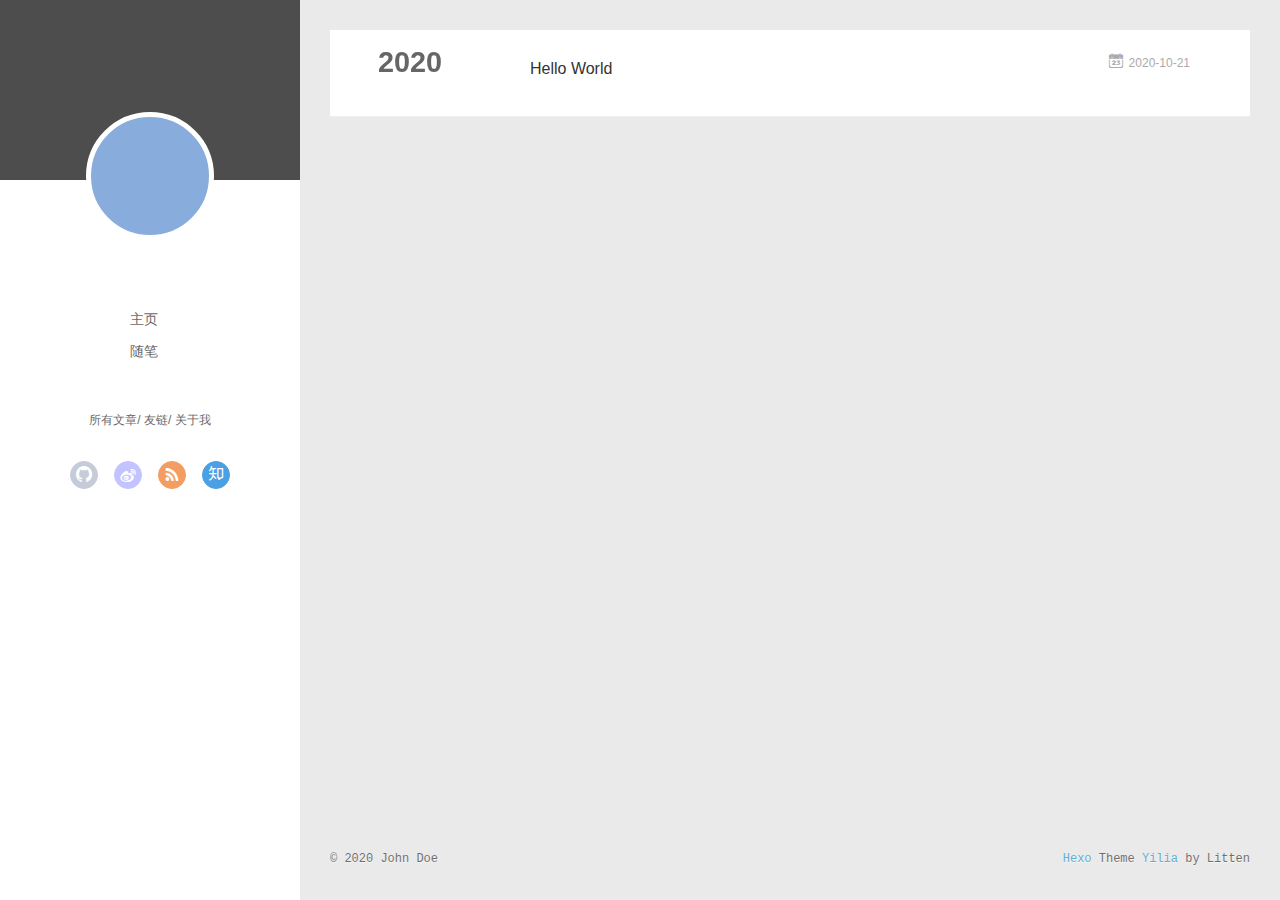
==== commit 005634b3: "Site updated: 2020-10-22 16:50:06" ====
--- a/archives/index.html
+++ b/archives/index.html
@@ -1,25 +1,13 @@
 <!DOCTYPE html>
-<html lang="en">
+<html>
 <head>
-  <meta charset="UTF-8">
-<meta name="viewport" content="width=device-width, initial-scale=1, maximum-scale=2">
-<meta name="theme-color" content="#222">
-<meta name="generator" content="Hexo 5.2.0">
-  <link rel="apple-touch-icon" sizes="180x180" href="/images/apple-touch-icon-next.png">
-  <link rel="icon" type="image/png" sizes="32x32" href="/images/favicon-32x32-next.png">
-  <link rel="icon" type="image/png" sizes="16x16" href="/images/favicon-16x16-next.png">
-  <link rel="mask-icon" href="/images/logo.svg" color="#222">
-
-<link rel="stylesheet" href="/css/main.css">
-
-
-<link rel="stylesheet" href="/lib/font-awesome/css/all.min.css">
-
-<script id="hexo-configurations">
-    var NexT = window.NexT || {};
-    var CONFIG = {"hostname":"example.com","root":"/","scheme":"Muse","version":"7.8.0","exturl":false,"sidebar":{"position":"left","display":"post","padding":18,"offset":12,"onmobile":false},"copycode":{"enable":false,"show_result":false,"style":null},"back2top":{"enable":true,"sidebar":false,"scrollpercent":false},"bookmark":{"enable":false,"color":"#222","save":"auto"},"fancybox":false,"mediumzoom":false,"lazyload":false,"pangu":false,"comments":{"style":"tabs","active":null,"storage":true,"lazyload":false,"nav":null},"algolia":{"hits":{"per_page":10},"labels":{"input_placeholder":"Search for Posts","hits_empty":"We didn't find any results for the search: ${query}","hits_stats":"${hits} results found in ${time} ms"}},"localsearch":{"enable":false,"trigger":"auto","top_n_per_article":1,"unescape":false,"preload":false},"motion":{"enable":true,"async":false,"transition":{"post_block":"fadeIn","post_header":"slideDownIn","post_body":"slideDownIn","coll_header":"slideLeftIn","sidebar":"slideUpIn"}}};
-  </script>
-
+  <meta charset="utf-8">
+  
+  <meta name="renderer" content="webkit">
+  <meta http-equiv="X-UA-Compatible" content="IE=edge" >
+  <link rel="dns-prefetch" href="http://example.com">
+  <title>Archives | Hexo</title>
+  <meta name="viewport" content="width=device-width, initial-scale=1, maximum-scale=1">
   <meta property="og:type" content="website">
 <meta property="og:title" content="Hexo">
 <meta property="og:url" content="http://example.com/archives/index.html">
@@ -27,314 +15,429 @@
 <meta property="og:locale" content="en_US">
 <meta property="article:author" content="John Doe">
 <meta name="twitter:card" content="summary">
-
-<link rel="canonical" href="http://example.com/archives/">
-
-
-<script id="page-configurations">
-  // https://hexo.io/docs/variables.html
-  CONFIG.page = {
-    sidebar: "",
-    isHome : false,
-    isPost : false,
-    lang   : 'en'
-  };
-</script>
-
-  <title>Archive | Hexo</title>
-  
-
-
-
-
-
-
-  <noscript>
-  <style>
-  .use-motion .brand,
-  .use-motion .menu-item,
-  .sidebar-inner,
-  .use-motion .post-block,
-  .use-motion .pagination,
-  .use-motion .comments,
-  .use-motion .post-header,
-  .use-motion .post-body,
-  .use-motion .collection-header { opacity: initial; }
-
-  .use-motion .site-title,
-  .use-motion .site-subtitle {
-    opacity: initial;
-    top: initial;
-  }
-
-  .use-motion .logo-line-before i { left: initial; }
-  .use-motion .logo-line-after i { right: initial; }
+  
+    <link rel="alternative" href="/atom.xml" title="Hexo" type="application/atom+xml">
+  
+  
+    <link rel="icon" href="/favicon.png">
+  
+  <link rel="stylesheet" type="text/css" href="/./main.0cf68a.css">
+  <style type="text/css">
+  
+    #container.show {
+      background: linear-gradient(200deg,#a0cfe4,#e8c37e);
+    }
   </style>
-</noscript>
-
-</head>
-
-<body itemscope itemtype="http://schema.org/WebPage">
-  <div class="container use-motion">
-    <div class="headband"></div>
-
-    <header class="header" itemscope itemtype="http://schema.org/WPHeader">
-      <div class="header-inner"><div class="site-brand-container">
-  <div class="site-nav-toggle">
-    <div class="toggle" aria-label="Toggle navigation bar">
-      <span class="toggle-line toggle-line-first"></span>
-      <span class="toggle-line toggle-line-middle"></span>
-      <span class="toggle-line toggle-line-last"></span>
+  
+
+  
+
+<meta name="generator" content="Hexo 5.2.0"></head>
+
+<body>
+  <div id="container" q-class="show:isCtnShow">
+    <canvas id="anm-canvas" class="anm-canvas"></canvas>
+    <div class="left-col" q-class="show:isShow">
+      
+<div class="overlay" style="background: #4d4d4d"></div>
+<div class="intrude-less">
+	<header id="header" class="inner">
+		<a href="/" class="profilepic">
+			<img src="" class="js-avatar">
+		</a>
+		<hgroup>
+		  <h1 class="header-author"><a href="/"></a></h1>
+		</hgroup>
+		
+
+		<nav class="header-menu">
+			<ul>
+			
+				<li><a href="/">主页</a></li>
+	        
+				<li><a href="/tags/%E9%9A%8F%E7%AC%94/">随笔</a></li>
+	        
+			</ul>
+		</nav>
+		<nav class="header-smart-menu">
+    		
+    			
+    			<a q-on="click: openSlider(e, 'innerArchive')" href="javascript:void(0)">所有文章</a>
+    			
+            
+    			
+    			<a q-on="click: openSlider(e, 'friends')" href="javascript:void(0)">友链</a>
+    			
+            
+    			
+    			<a q-on="click: openSlider(e, 'aboutme')" href="javascript:void(0)">关于我</a>
+    			
+            
+		</nav>
+		<nav class="header-nav">
+			<div class="social">
+				
+					<a class="github" target="_blank" href="#" title="github"><i class="icon-github"></i></a>
+		        
+					<a class="weibo" target="_blank" href="#" title="weibo"><i class="icon-weibo"></i></a>
+		        
+					<a class="rss" target="_blank" href="#" title="rss"><i class="icon-rss"></i></a>
+		        
+					<a class="zhihu" target="_blank" href="#" title="zhihu"><i class="icon-zhihu"></i></a>
+		        
+			</div>
+		</nav>
+	</header>		
+</div>
+
+    </div>
+    <div class="mid-col" q-class="show:isShow,hide:isShow|isFalse">
+      
+<nav id="mobile-nav">
+  	<div class="overlay js-overlay" style="background: #4d4d4d"></div>
+	<div class="btnctn js-mobile-btnctn">
+  		<div class="slider-trigger list" q-on="click: openSlider(e)"><i class="icon icon-sort"></i></div>
+	</div>
+	<div class="intrude-less">
+		<header id="header" class="inner">
+			<div class="profilepic">
+				<img src="" class="js-avatar">
+			</div>
+			<hgroup>
+			  <h1 class="header-author js-header-author"></h1>
+			</hgroup>
+			
+			
+			
+				
+			
+				
+			
+			
+			
+			<nav class="header-nav">
+				<div class="social">
+					
+						<a class="github" target="_blank" href="#" title="github"><i class="icon-github"></i></a>
+			        
+						<a class="weibo" target="_blank" href="#" title="weibo"><i class="icon-weibo"></i></a>
+			        
+						<a class="rss" target="_blank" href="#" title="rss"><i class="icon-rss"></i></a>
+			        
+						<a class="zhihu" target="_blank" href="#" title="zhihu"><i class="icon-zhihu"></i></a>
+			        
+				</div>
+			</nav>
+
+			<nav class="header-menu js-header-menu">
+				<ul style="width: 50%">
+				
+				
+					<li style="width: 50%"><a href="/">主页</a></li>
+		        
+					<li style="width: 50%"><a href="/tags/%E9%9A%8F%E7%AC%94/">随笔</a></li>
+		        
+				</ul>
+			</nav>
+		</header>				
+	</div>
+	<div class="mobile-mask" style="display:none" q-show="isShow"></div>
+</nav>
+
+      <div id="wrapper" class="body-wrap">
+        <div class="menu-l">
+          <div class="canvas-wrap">
+            <canvas data-colors="#eaeaea" data-sectionHeight="100" data-contentId="js-content" id="myCanvas1" class="anm-canvas"></canvas>
+          </div>
+          <div id="js-content" class="content-ll">
+            
+  
+  
+    
+    
+      
+      
+      <section class="archives-wrap">
+        <div class="archive-year-wrap">
+          <a href="/archives/2020" class="archive-year">2020</a>
+        </div>
+        <div class="archives">
+    
+    <article class="archive-article archive-type-post">
+  <div class="archive-article-inner">
+    <header class="archive-article-header">
+      	<div class="article-meta">
+	      	<a href="/2020/10/21/hello-world/" class="archive-article-date">
+  	<time datetime="2020-10-21T09:14:17.956Z" itemprop="datePublished"><i class="icon-calendar icon"></i>2020-10-21</time>
+</a>
+        </div>
+    	 
+  
+    <h1 itemprop="name">
+      <a class="archive-article-title" href="/2020/10/21/hello-world/">Hello World</a>
+    </h1>
+  
+
+        <div class="article-info info-on-right">
+          
+          
+
+        </div>
+        <div class="clearfix"></div>
+    </header>
+  </div>
+</article>
+  
+  
+    </div></section>
+  
+
+    
+
+
+          </div>
+        </div>
+      </div>
+      <footer id="footer">
+  <div class="outer">
+    <div id="footer-info">
+    	<div class="footer-left">
+    		&copy; 2020 John Doe
+    	</div>
+      	<div class="footer-right">
+      		<a href="http://hexo.io/" target="_blank">Hexo</a>  Theme <a href="https://github.com/litten/hexo-theme-yilia" target="_blank">Yilia</a> by Litten
+      	</div>
     </div>
   </div>
-
-  <div class="site-meta">
-
-    <a href="/" class="brand" rel="start">
-      <span class="logo-line-before"><i></i></span>
-      <h1 class="site-title">Hexo</h1>
-      <span class="logo-line-after"><i></i></span>
-    </a>
+</footer>
+    </div>
+    <script>
+	var yiliaConfig = {
+		mathjax: false,
+		isHome: false,
+		isPost: false,
+		isArchive: true,
+		isTag: false,
+		isCategory: false,
+		open_in_new: false,
+		toc_hide_index: true,
+		root: "/",
+		innerArchive: true,
+		showTags: false
+	}
+</script>
+
+<script>!function(t){function n(e){if(r[e])return r[e].exports;var i=r[e]={exports:{},id:e,loaded:!1};return t[e].call(i.exports,i,i.exports,n),i.loaded=!0,i.exports}var r={};n.m=t,n.c=r,n.p="./",n(0)}([function(t,n,r){r(195),t.exports=r(191)},function(t,n,r){var e=r(3),i=r(52),o=r(27),u=r(28),c=r(53),f="prototype",a=function(t,n,r){var s,l,h,v,p=t&a.F,d=t&a.G,y=t&a.S,g=t&a.P,b=t&a.B,m=d?e:y?e[n]||(e[n]={}):(e[n]||{})[f],x=d?i:i[n]||(i[n]={}),w=x[f]||(x[f]={});d&&(r=n);for(s in r)l=!p&&m&&void 0!==m[s],h=(l?m:r)[s],v=b&&l?c(h,e):g&&"function"==typeof h?c(Function.call,h):h,m&&u(m,s,h,t&a.U),x[s]!=h&&o(x,s,v),g&&w[s]!=h&&(w[s]=h)};e.core=i,a.F=1,a.G=2,a.S=4,a.P=8,a.B=16,a.W=32,a.U=64,a.R=128,t.exports=a},function(t,n,r){var e=r(6);t.exports=function(t){if(!e(t))throw TypeError(t+" is not an object!");return t}},function(t,n){var r=t.exports="undefined"!=typeof window&&window.Math==Math?window:"undefined"!=typeof self&&self.Math==Math?self:Function("return this")();"number"==typeof __g&&(__g=r)},function(t,n){t.exports=function(t){try{return!!t()}catch(t){return!0}}},function(t,n){var r=t.exports="undefined"!=typeof window&&window.Math==Math?window:"undefined"!=typeof self&&self.Math==Math?self:Function("return this")();"number"==typeof __g&&(__g=r)},function(t,n){t.exports=function(t){return"object"==typeof t?null!==t:"function"==typeof t}},function(t,n,r){var e=r(126)("wks"),i=r(76),o=r(3).Symbol,u="function"==typeof o;(t.exports=function(t){return e[t]||(e[t]=u&&o[t]||(u?o:i)("Symbol."+t))}).store=e},function(t,n){var r={}.hasOwnProperty;t.exports=function(t,n){return r.call(t,n)}},function(t,n,r){var e=r(94),i=r(33);t.exports=function(t){return e(i(t))}},function(t,n,r){t.exports=!r(4)(function(){return 7!=Object.defineProperty({},"a",{get:function(){return 7}}).a})},function(t,n,r){var e=r(2),i=r(167),o=r(50),u=Object.defineProperty;n.f=r(10)?Object.defineProperty:function(t,n,r){if(e(t),n=o(n,!0),e(r),i)try{return u(t,n,r)}catch(t){}if("get"in r||"set"in r)throw TypeError("Accessors not supported!");return"value"in r&&(t[n]=r.value),t}},function(t,n,r){t.exports=!r(18)(function(){return 7!=Object.defineProperty({},"a",{get:function(){return 7}}).a})},function(t,n,r){var e=r(14),i=r(22);t.exports=r(12)?function(t,n,r){return e.f(t,n,i(1,r))}:function(t,n,r){return t[n]=r,t}},function(t,n,r){var e=r(20),i=r(58),o=r(42),u=Object.defineProperty;n.f=r(12)?Object.defineProperty:function(t,n,r){if(e(t),n=o(n,!0),e(r),i)try{return u(t,n,r)}catch(t){}if("get"in r||"set"in r)throw TypeError("Accessors not supported!");return"value"in r&&(t[n]=r.value),t}},function(t,n,r){var e=r(40)("wks"),i=r(23),o=r(5).Symbol,u="function"==typeof o;(t.exports=function(t){return e[t]||(e[t]=u&&o[t]||(u?o:i)("Symbol."+t))}).store=e},function(t,n,r){var e=r(67),i=Math.min;t.exports=function(t){return t>0?i(e(t),9007199254740991):0}},function(t,n,r){var e=r(46);t.exports=function(t){return Object(e(t))}},function(t,n){t.exports=function(t){try{return!!t()}catch(t){return!0}}},function(t,n,r){var e=r(63),i=r(34);t.exports=Object.keys||function(t){return e(t,i)}},function(t,n,r){var e=r(21);t.exports=function(t){if(!e(t))throw TypeError(t+" is not an object!");return t}},function(t,n){t.exports=function(t){return"object"==typeof t?null!==t:"function"==typeof t}},function(t,n){t.exports=function(t,n){return{enumerable:!(1&t),configurable:!(2&t),writable:!(4&t),value:n}}},function(t,n){var r=0,e=Math.random();t.exports=function(t){return"Symbol(".concat(void 0===t?"":t,")_",(++r+e).toString(36))}},function(t,n){var r={}.hasOwnProperty;t.exports=function(t,n){return r.call(t,n)}},function(t,n){var r=t.exports={version:"2.4.0"};"number"==typeof __e&&(__e=r)},function(t,n){t.exports=function(t){if("function"!=typeof t)throw TypeError(t+" is not a function!");return t}},function(t,n,r){var e=r(11),i=r(66);t.exports=r(10)?function(t,n,r){return e.f(t,n,i(1,r))}:function(t,n,r){return t[n]=r,t}},function(t,n,r){var e=r(3),i=r(27),o=r(24),u=r(76)("src"),c="toString",f=Function[c],a=(""+f).split(c);r(52).inspectSource=function(t){return f.call(t)},(t.exports=function(t,n,r,c){var f="function"==typeof r;f&&(o(r,"name")||i(r,"name",n)),t[n]!==r&&(f&&(o(r,u)||i(r,u,t[n]?""+t[n]:a.join(String(n)))),t===e?t[n]=r:c?t[n]?t[n]=r:i(t,n,r):(delete t[n],i(t,n,r)))})(Function.prototype,c,function(){return"function"==typeof this&&this[u]||f.call(this)})},function(t,n,r){var e=r(1),i=r(4),o=r(46),u=function(t,n,r,e){var i=String(o(t)),u="<"+n;return""!==r&&(u+=" "+r+'="'+String(e).replace(/"/g,"&quot;")+'"'),u+">"+i+"</"+n+">"};t.exports=function(t,n){var r={};r[t]=n(u),e(e.P+e.F*i(function(){var n=""[t]('"');return n!==n.toLowerCase()||n.split('"').length>3}),"String",r)}},function(t,n,r){var e=r(115),i=r(46);t.exports=function(t){return e(i(t))}},function(t,n,r){var e=r(116),i=r(66),o=r(30),u=r(50),c=r(24),f=r(167),a=Object.getOwnPropertyDescriptor;n.f=r(10)?a:function(t,n){if(t=o(t),n=u(n,!0),f)try{return a(t,n)}catch(t){}if(c(t,n))return i(!e.f.call(t,n),t[n])}},function(t,n,r){var e=r(24),i=r(17),o=r(145)("IE_PROTO"),u=Object.prototype;t.exports=Object.getPrototypeOf||function(t){return t=i(t),e(t,o)?t[o]:"function"==typeof t.constructor&&t instanceof t.constructor?t.constructor.prototype:t instanceof Object?u:null}},function(t,n){t.exports=function(t){if(void 0==t)throw TypeError("Can't call method on  "+t);return t}},function(t,n){t.exports="constructor,hasOwnProperty,isPrototypeOf,propertyIsEnumerable,toLocaleString,toString,valueOf".split(",")},function(t,n){t.exports={}},function(t,n){t.exports=!0},function(t,n){n.f={}.propertyIsEnumerable},function(t,n,r){var e=r(14).f,i=r(8),o=r(15)("toStringTag");t.exports=function(t,n,r){t&&!i(t=r?t:t.prototype,o)&&e(t,o,{configurable:!0,value:n})}},function(t,n,r){var e=r(40)("keys"),i=r(23);t.exports=function(t){return e[t]||(e[t]=i(t))}},function(t,n,r){var e=r(5),i="__core-js_shared__",o=e[i]||(e[i]={});t.exports=function(t){return o[t]||(o[t]={})}},function(t,n){var r=Math.ceil,e=Math.floor;t.exports=function(t){return isNaN(t=+t)?0:(t>0?e:r)(t)}},function(t,n,r){var e=r(21);t.exports=function(t,n){if(!e(t))return t;var r,i;if(n&&"function"==typeof(r=t.toString)&&!e(i=r.call(t)))return i;if("function"==typeof(r=t.valueOf)&&!e(i=r.call(t)))return i;if(!n&&"function"==typeof(r=t.toString)&&!e(i=r.call(t)))return i;throw TypeError("Can't convert object to primitive value")}},function(t,n,r){var e=r(5),i=r(25),o=r(36),u=r(44),c=r(14).f;t.exports=function(t){var n=i.Symbol||(i.Symbol=o?{}:e.Symbol||{});"_"==t.charAt(0)||t in n||c(n,t,{value:u.f(t)})}},function(t,n,r){n.f=r(15)},function(t,n){var r={}.toString;t.exports=function(t){return r.call(t).slice(8,-1)}},function(t,n){t.exports=function(t){if(void 0==t)throw TypeError("Can't call method on  "+t);return t}},function(t,n,r){var e=r(4);t.exports=function(t,n){return!!t&&e(function(){n?t.call(null,function(){},1):t.call(null)})}},function(t,n,r){var e=r(53),i=r(115),o=r(17),u=r(16),c=r(203);t.exports=function(t,n){var r=1==t,f=2==t,a=3==t,s=4==t,l=6==t,h=5==t||l,v=n||c;return function(n,c,p){for(var d,y,g=o(n),b=i(g),m=e(c,p,3),x=u(b.length),w=0,S=r?v(n,x):f?v(n,0):void 0;x>w;w++)if((h||w in b)&&(d=b[w],y=m(d,w,g),t))if(r)S[w]=y;else if(y)switch(t){case 3:return!0;case 5:return d;case 6:return w;case 2:S.push(d)}else if(s)return!1;return l?-1:a||s?s:S}}},function(t,n,r){var e=r(1),i=r(52),o=r(4);t.exports=function(t,n){var r=(i.Object||{})[t]||Object[t],u={};u[t]=n(r),e(e.S+e.F*o(function(){r(1)}),"Object",u)}},function(t,n,r){var e=r(6);t.exports=function(t,n){if(!e(t))return t;var r,i;if(n&&"function"==typeof(r=t.toString)&&!e(i=r.call(t)))return i;if("function"==typeof(r=t.valueOf)&&!e(i=r.call(t)))return i;if(!n&&"function"==typeof(r=t.toString)&&!e(i=r.call(t)))return i;throw TypeError("Can't convert object to primitive value")}},function(t,n,r){var e=r(5),i=r(25),o=r(91),u=r(13),c="prototype",f=function(t,n,r){var a,s,l,h=t&f.F,v=t&f.G,p=t&f.S,d=t&f.P,y=t&f.B,g=t&f.W,b=v?i:i[n]||(i[n]={}),m=b[c],x=v?e:p?e[n]:(e[n]||{})[c];v&&(r=n);for(a in r)(s=!h&&x&&void 0!==x[a])&&a in b||(l=s?x[a]:r[a],b[a]=v&&"function"!=typeof x[a]?r[a]:y&&s?o(l,e):g&&x[a]==l?function(t){var n=function(n,r,e){if(this instanceof t){switch(arguments.length){case 0:return new t;case 1:return new t(n);case 2:return new t(n,r)}return new t(n,r,e)}return t.apply(this,arguments)};return n[c]=t[c],n}(l):d&&"function"==typeof l?o(Function.call,l):l,d&&((b.virtual||(b.virtual={}))[a]=l,t&f.R&&m&&!m[a]&&u(m,a,l)))};f.F=1,f.G=2,f.S=4,f.P=8,f.B=16,f.W=32,f.U=64,f.R=128,t.exports=f},function(t,n){var r=t.exports={version:"2.4.0"};"number"==typeof __e&&(__e=r)},function(t,n,r){var e=r(26);t.exports=function(t,n,r){if(e(t),void 0===n)return t;switch(r){case 1:return function(r){return t.call(n,r)};case 2:return function(r,e){return t.call(n,r,e)};case 3:return function(r,e,i){return t.call(n,r,e,i)}}return function(){return t.apply(n,arguments)}}},function(t,n,r){var e=r(183),i=r(1),o=r(126)("metadata"),u=o.store||(o.store=new(r(186))),c=function(t,n,r){var i=u.get(t);if(!i){if(!r)return;u.set(t,i=new e)}var o=i.get(n);if(!o){if(!r)return;i.set(n,o=new e)}return o},f=function(t,n,r){var e=c(n,r,!1);return void 0!==e&&e.has(t)},a=function(t,n,r){var e=c(n,r,!1);return void 0===e?void 0:e.get(t)},s=function(t,n,r,e){c(r,e,!0).set(t,n)},l=function(t,n){var r=c(t,n,!1),e=[];return r&&r.forEach(function(t,n){e.push(n)}),e},h=function(t){return void 0===t||"symbol"==typeof t?t:String(t)},v=function(t){i(i.S,"Reflect",t)};t.exports={store:u,map:c,has:f,get:a,set:s,keys:l,key:h,exp:v}},function(t,n,r){"use strict";if(r(10)){var e=r(69),i=r(3),o=r(4),u=r(1),c=r(127),f=r(152),a=r(53),s=r(68),l=r(66),h=r(27),v=r(73),p=r(67),d=r(16),y=r(75),g=r(50),b=r(24),m=r(180),x=r(114),w=r(6),S=r(17),_=r(137),O=r(70),E=r(32),P=r(71).f,j=r(154),F=r(76),M=r(7),A=r(48),N=r(117),T=r(146),I=r(155),k=r(80),L=r(123),R=r(74),C=r(130),D=r(160),U=r(11),W=r(31),G=U.f,B=W.f,V=i.RangeError,z=i.TypeError,q=i.Uint8Array,K="ArrayBuffer",J="Shared"+K,Y="BYTES_PER_ELEMENT",H="prototype",$=Array[H],X=f.ArrayBuffer,Q=f.DataView,Z=A(0),tt=A(2),nt=A(3),rt=A(4),et=A(5),it=A(6),ot=N(!0),ut=N(!1),ct=I.values,ft=I.keys,at=I.entries,st=$.lastIndexOf,lt=$.reduce,ht=$.reduceRight,vt=$.join,pt=$.sort,dt=$.slice,yt=$.toString,gt=$.toLocaleString,bt=M("iterator"),mt=M("toStringTag"),xt=F("typed_constructor"),wt=F("def_constructor"),St=c.CONSTR,_t=c.TYPED,Ot=c.VIEW,Et="Wrong length!",Pt=A(1,function(t,n){return Tt(T(t,t[wt]),n)}),jt=o(function(){return 1===new q(new Uint16Array([1]).buffer)[0]}),Ft=!!q&&!!q[H].set&&o(function(){new q(1).set({})}),Mt=function(t,n){if(void 0===t)throw z(Et);var r=+t,e=d(t);if(n&&!m(r,e))throw V(Et);return e},At=function(t,n){var r=p(t);if(r<0||r%n)throw V("Wrong offset!");return r},Nt=function(t){if(w(t)&&_t in t)return t;throw z(t+" is not a typed array!")},Tt=function(t,n){if(!(w(t)&&xt in t))throw z("It is not a typed array constructor!");return new t(n)},It=function(t,n){return kt(T(t,t[wt]),n)},kt=function(t,n){for(var r=0,e=n.length,i=Tt(t,e);e>r;)i[r]=n[r++];return i},Lt=function(t,n,r){G(t,n,{get:function(){return this._d[r]}})},Rt=function(t){var n,r,e,i,o,u,c=S(t),f=arguments.length,s=f>1?arguments[1]:void 0,l=void 0!==s,h=j(c);if(void 0!=h&&!_(h)){for(u=h.call(c),e=[],n=0;!(o=u.next()).done;n++)e.push(o.value);c=e}for(l&&f>2&&(s=a(s,arguments[2],2)),n=0,r=d(c.length),i=Tt(this,r);r>n;n++)i[n]=l?s(c[n],n):c[n];return i},Ct=function(){for(var t=0,n=arguments.length,r=Tt(this,n);n>t;)r[t]=arguments[t++];return r},Dt=!!q&&o(function(){gt.call(new q(1))}),Ut=function(){return gt.apply(Dt?dt.call(Nt(this)):Nt(this),arguments)},Wt={copyWithin:function(t,n){return D.call(Nt(this),t,n,arguments.length>2?arguments[2]:void 0)},every:function(t){return rt(Nt(this),t,arguments.length>1?arguments[1]:void 0)},fill:function(t){return C.apply(Nt(this),arguments)},filter:function(t){return It(this,tt(Nt(this),t,arguments.length>1?arguments[1]:void 0))},find:function(t){return et(Nt(this),t,arguments.length>1?arguments[1]:void 0)},findIndex:function(t){return it(Nt(this),t,arguments.length>1?arguments[1]:void 0)},forEach:function(t){Z(Nt(this),t,arguments.length>1?arguments[1]:void 0)},indexOf:function(t){return ut(Nt(this),t,arguments.length>1?arguments[1]:void 0)},includes:function(t){return ot(Nt(this),t,arguments.length>1?arguments[1]:void 0)},join:function(t){return vt.apply(Nt(this),arguments)},lastIndexOf:function(t){return st.apply(Nt(this),arguments)},map:function(t){return Pt(Nt(this),t,arguments.length>1?arguments[1]:void 0)},reduce:function(t){return lt.apply(Nt(this),arguments)},reduceRight:function(t){return ht.apply(Nt(this),arguments)},reverse:function(){for(var t,n=this,r=Nt(n).length,e=Math.floor(r/2),i=0;i<e;)t=n[i],n[i++]=n[--r],n[r]=t;return n},some:function(t){return nt(Nt(this),t,arguments.length>1?arguments[1]:void 0)},sort:function(t){return pt.call(Nt(this),t)},subarray:function(t,n){var r=Nt(this),e=r.length,i=y(t,e);return new(T(r,r[wt]))(r.buffer,r.byteOffset+i*r.BYTES_PER_ELEMENT,d((void 0===n?e:y(n,e))-i))}},Gt=function(t,n){return It(this,dt.call(Nt(this),t,n))},Bt=function(t){Nt(this);var n=At(arguments[1],1),r=this.length,e=S(t),i=d(e.length),o=0;if(i+n>r)throw V(Et);for(;o<i;)this[n+o]=e[o++]},Vt={entries:function(){return at.call(Nt(this))},keys:function(){return ft.call(Nt(this))},values:function(){return ct.call(Nt(this))}},zt=function(t,n){return w(t)&&t[_t]&&"symbol"!=typeof n&&n in t&&String(+n)==String(n)},qt=function(t,n){return zt(t,n=g(n,!0))?l(2,t[n]):B(t,n)},Kt=function(t,n,r){return!(zt(t,n=g(n,!0))&&w(r)&&b(r,"value"))||b(r,"get")||b(r,"set")||r.configurable||b(r,"writable")&&!r.writable||b(r,"enumerable")&&!r.enumerable?G(t,n,r):(t[n]=r.value,t)};St||(W.f=qt,U.f=Kt),u(u.S+u.F*!St,"Object",{getOwnPropertyDescriptor:qt,defineProperty:Kt}),o(function(){yt.call({})})&&(yt=gt=function(){return vt.call(this)});var Jt=v({},Wt);v(Jt,Vt),h(Jt,bt,Vt.values),v(Jt,{slice:Gt,set:Bt,constructor:function(){},toString:yt,toLocaleString:Ut}),Lt(Jt,"buffer","b"),Lt(Jt,"byteOffset","o"),Lt(Jt,"byteLength","l"),Lt(Jt,"length","e"),G(Jt,mt,{get:function(){return this[_t]}}),t.exports=function(t,n,r,f){f=!!f;var a=t+(f?"Clamped":"")+"Array",l="Uint8Array"!=a,v="get"+t,p="set"+t,y=i[a],g=y||{},b=y&&E(y),m=!y||!c.ABV,S={},_=y&&y[H],j=function(t,r){var e=t._d;return e.v[v](r*n+e.o,jt)},F=function(t,r,e){var i=t._d;f&&(e=(e=Math.round(e))<0?0:e>255?255:255&e),i.v[p](r*n+i.o,e,jt)},M=function(t,n){G(t,n,{get:function(){return j(this,n)},set:function(t){return F(this,n,t)},enumerable:!0})};m?(y=r(function(t,r,e,i){s(t,y,a,"_d");var o,u,c,f,l=0,v=0;if(w(r)){if(!(r instanceof X||(f=x(r))==K||f==J))return _t in r?kt(y,r):Rt.call(y,r);o=r,v=At(e,n);var p=r.byteLength;if(void 0===i){if(p%n)throw V(Et);if((u=p-v)<0)throw V(Et)}else if((u=d(i)*n)+v>p)throw V(Et);c=u/n}else c=Mt(r,!0),u=c*n,o=new X(u);for(h(t,"_d",{b:o,o:v,l:u,e:c,v:new Q(o)});l<c;)M(t,l++)}),_=y[H]=O(Jt),h(_,"constructor",y)):L(function(t){new y(null),new y(t)},!0)||(y=r(function(t,r,e,i){s(t,y,a);var o;return w(r)?r instanceof X||(o=x(r))==K||o==J?void 0!==i?new g(r,At(e,n),i):void 0!==e?new g(r,At(e,n)):new g(r):_t in r?kt(y,r):Rt.call(y,r):new g(Mt(r,l))}),Z(b!==Function.prototype?P(g).concat(P(b)):P(g),function(t){t in y||h(y,t,g[t])}),y[H]=_,e||(_.constructor=y));var A=_[bt],N=!!A&&("values"==A.name||void 0==A.name),T=Vt.values;h(y,xt,!0),h(_,_t,a),h(_,Ot,!0),h(_,wt,y),(f?new y(1)[mt]==a:mt in _)||G(_,mt,{get:function(){return a}}),S[a]=y,u(u.G+u.W+u.F*(y!=g),S),u(u.S,a,{BYTES_PER_ELEMENT:n,from:Rt,of:Ct}),Y in _||h(_,Y,n),u(u.P,a,Wt),R(a),u(u.P+u.F*Ft,a,{set:Bt}),u(u.P+u.F*!N,a,Vt),u(u.P+u.F*(_.toString!=yt),a,{toString:yt}),u(u.P+u.F*o(function(){new y(1).slice()}),a,{slice:Gt}),u(u.P+u.F*(o(function(){return[1,2].toLocaleString()!=new y([1,2]).toLocaleString()})||!o(function(){_.toLocaleString.call([1,2])})),a,{toLocaleString:Ut}),k[a]=N?A:T,e||N||h(_,bt,T)}}else t.exports=function(){}},function(t,n){var r={}.toString;t.exports=function(t){return r.call(t).slice(8,-1)}},function(t,n,r){var e=r(21),i=r(5).document,o=e(i)&&e(i.createElement);t.exports=function(t){return o?i.createElement(t):{}}},function(t,n,r){t.exports=!r(12)&&!r(18)(function(){return 7!=Object.defineProperty(r(57)("div"),"a",{get:function(){return 7}}).a})},function(t,n,r){"use strict";var e=r(36),i=r(51),o=r(64),u=r(13),c=r(8),f=r(35),a=r(96),s=r(38),l=r(103),h=r(15)("iterator"),v=!([].keys&&"next"in[].keys()),p="keys",d="values",y=function(){return this};t.exports=function(t,n,r,g,b,m,x){a(r,n,g);var w,S,_,O=function(t){if(!v&&t in F)return F[t];switch(t){case p:case d:return function(){return new r(this,t)}}return function(){return new r(this,t)}},E=n+" Iterator",P=b==d,j=!1,F=t.prototype,M=F[h]||F["@@iterator"]||b&&F[b],A=M||O(b),N=b?P?O("entries"):A:void 0,T="Array"==n?F.entries||M:M;if(T&&(_=l(T.call(new t)))!==Object.prototype&&(s(_,E,!0),e||c(_,h)||u(_,h,y)),P&&M&&M.name!==d&&(j=!0,A=function(){return M.call(this)}),e&&!x||!v&&!j&&F[h]||u(F,h,A),f[n]=A,f[E]=y,b)if(w={values:P?A:O(d),keys:m?A:O(p),entries:N},x)for(S in w)S in F||o(F,S,w[S]);else i(i.P+i.F*(v||j),n,w);return w}},function(t,n,r){var e=r(20),i=r(100),o=r(34),u=r(39)("IE_PROTO"),c=function(){},f="prototype",a=function(){var t,n=r(57)("iframe"),e=o.length;for(n.style.display="none",r(93).appendChild(n),n.src="javascript:",t=n.contentWindow.document,t.open(),t.write("<script>document.F=Object<\/script>"),t.close(),a=t.F;e--;)delete a[f][o[e]];return a()};t.exports=Object.create||function(t,n){var r;return null!==t?(c[f]=e(t),r=new c,c[f]=null,r[u]=t):r=a(),void 0===n?r:i(r,n)}},function(t,n,r){var e=r(63),i=r(34).concat("length","prototype");n.f=Object.getOwnPropertyNames||function(t){return e(t,i)}},function(t,n){n.f=Object.getOwnPropertySymbols},function(t,n,r){var e=r(8),i=r(9),o=r(90)(!1),u=r(39)("IE_PROTO");t.exports=function(t,n){var r,c=i(t),f=0,a=[];for(r in c)r!=u&&e(c,r)&&a.push(r);for(;n.length>f;)e(c,r=n[f++])&&(~o(a,r)||a.push(r));return a}},function(t,n,r){t.exports=r(13)},function(t,n,r){var e=r(76)("meta"),i=r(6),o=r(24),u=r(11).f,c=0,f=Object.isExtensible||function(){return!0},a=!r(4)(function(){return f(Object.preventExtensions({}))}),s=function(t){u(t,e,{value:{i:"O"+ ++c,w:{}}})},l=function(t,n){if(!i(t))return"symbol"==typeof t?t:("string"==typeof t?"S":"P")+t;if(!o(t,e)){if(!f(t))return"F";if(!n)return"E";s(t)}return t[e].i},h=function(t,n){if(!o(t,e)){if(!f(t))return!0;if(!n)return!1;s(t)}return t[e].w},v=function(t){return a&&p.NEED&&f(t)&&!o(t,e)&&s(t),t},p=t.exports={KEY:e,NEED:!1,fastKey:l,getWeak:h,onFreeze:v}},function(t,n){t.exports=function(t,n){return{enumerable:!(1&t),configurable:!(2&t),writable:!(4&t),value:n}}},function(t,n){var r=Math.ceil,e=Math.floor;t.exports=function(t){return isNaN(t=+t)?0:(t>0?e:r)(t)}},function(t,n){t.exports=function(t,n,r,e){if(!(t instanceof n)||void 0!==e&&e in t)throw TypeError(r+": incorrect invocation!");return t}},function(t,n){t.exports=!1},function(t,n,r){var e=r(2),i=r(173),o=r(133),u=r(145)("IE_PROTO"),c=function(){},f="prototype",a=function(){var t,n=r(132)("iframe"),e=o.length;for(n.style.display="none",r(135).appendChild(n),n.src="javascript:",t=n.contentWindow.document,t.open(),t.write("<script>document.F=Object<\/script>"),t.close(),a=t.F;e--;)delete a[f][o[e]];return a()};t.exports=Object.create||function(t,n){var r;return null!==t?(c[f]=e(t),r=new c,c[f]=null,r[u]=t):r=a(),void 0===n?r:i(r,n)}},function(t,n,r){var e=r(175),i=r(133).concat("length","prototype");n.f=Object.getOwnPropertyNames||function(t){return e(t,i)}},function(t,n,r){var e=r(175),i=r(133);t.exports=Object.keys||function(t){return e(t,i)}},function(t,n,r){var e=r(28);t.exports=function(t,n,r){for(var i in n)e(t,i,n[i],r);return t}},function(t,n,r){"use strict";var e=r(3),i=r(11),o=r(10),u=r(7)("species");t.exports=function(t){var n=e[t];o&&n&&!n[u]&&i.f(n,u,{configurable:!0,get:function(){return this}})}},function(t,n,r){var e=r(67),i=Math.max,o=Math.min;t.exports=function(t,n){return t=e(t),t<0?i(t+n,0):o(t,n)}},function(t,n){var r=0,e=Math.random();t.exports=function(t){return"Symbol(".concat(void 0===t?"":t,")_",(++r+e).toString(36))}},function(t,n,r){var e=r(33);t.exports=function(t){return Object(e(t))}},function(t,n,r){var e=r(7)("unscopables"),i=Array.prototype;void 0==i[e]&&r(27)(i,e,{}),t.exports=function(t){i[e][t]=!0}},function(t,n,r){var e=r(53),i=r(169),o=r(137),u=r(2),c=r(16),f=r(154),a={},s={},n=t.exports=function(t,n,r,l,h){var v,p,d,y,g=h?function(){return t}:f(t),b=e(r,l,n?2:1),m=0;if("function"!=typeof g)throw TypeError(t+" is not iterable!");if(o(g)){for(v=c(t.length);v>m;m++)if((y=n?b(u(p=t[m])[0],p[1]):b(t[m]))===a||y===s)return y}else for(d=g.call(t);!(p=d.next()).done;)if((y=i(d,b,p.value,n))===a||y===s)return y};n.BREAK=a,n.RETURN=s},function(t,n){t.exports={}},function(t,n,r){var e=r(11).f,i=r(24),o=r(7)("toStringTag");t.exports=function(t,n,r){t&&!i(t=r?t:t.prototype,o)&&e(t,o,{configurable:!0,value:n})}},function(t,n,r){var e=r(1),i=r(46),o=r(4),u=r(150),c="["+u+"]",f="​+",a=RegExp("^"+c+c+"*"),s=RegExp(c+c+"*$"),l=function(t,n,r){var i={},c=o(function(){return!!u[t]()||f[t]()!=f}),a=i[t]=c?n(h):u[t];r&&(i[r]=a),e(e.P+e.F*c,"String",i)},h=l.trim=function(t,n){return t=String(i(t)),1&n&&(t=t.replace(a,"")),2&n&&(t=t.replace(s,"")),t};t.exports=l},function(t,n,r){t.exports={default:r(86),__esModule:!0}},function(t,n,r){t.exports={default:r(87),__esModule:!0}},function(t,n,r){"use strict";function e(t){return t&&t.__esModule?t:{default:t}}n.__esModule=!0;var i=r(84),o=e(i),u=r(83),c=e(u),f="function"==typeof c.default&&"symbol"==typeof o.default?function(t){return typeof t}:function(t){return t&&"function"==typeof c.default&&t.constructor===c.default&&t!==c.default.prototype?"symbol":typeof t};n.default="function"==typeof c.default&&"symbol"===f(o.default)?function(t){return void 0===t?"undefined":f(t)}:function(t){return t&&"function"==typeof c.default&&t.constructor===c.default&&t!==c.default.prototype?"symbol":void 0===t?"undefined":f(t)}},function(t,n,r){r(110),r(108),r(111),r(112),t.exports=r(25).Symbol},function(t,n,r){r(109),r(113),t.exports=r(44).f("iterator")},function(t,n){t.exports=function(t){if("function"!=typeof t)throw TypeError(t+" is not a function!");return t}},function(t,n){t.exports=function(){}},function(t,n,r){var e=r(9),i=r(106),o=r(105);t.exports=function(t){return function(n,r,u){var c,f=e(n),a=i(f.length),s=o(u,a);if(t&&r!=r){for(;a>s;)if((c=f[s++])!=c)return!0}else for(;a>s;s++)if((t||s in f)&&f[s]===r)return t||s||0;return!t&&-1}}},function(t,n,r){var e=r(88);t.exports=function(t,n,r){if(e(t),void 0===n)return t;switch(r){case 1:return function(r){return t.call(n,r)};case 2:return function(r,e){return t.call(n,r,e)};case 3:return function(r,e,i){return t.call(n,r,e,i)}}return function(){return t.apply(n,arguments)}}},function(t,n,r){var e=r(19),i=r(62),o=r(37);t.exports=function(t){var n=e(t),r=i.f;if(r)for(var u,c=r(t),f=o.f,a=0;c.length>a;)f.call(t,u=c[a++])&&n.push(u);return n}},function(t,n,r){t.exports=r(5).document&&document.documentElement},function(t,n,r){var e=r(56);t.exports=Object("z").propertyIsEnumerable(0)?Object:function(t){return"String"==e(t)?t.split(""):Object(t)}},function(t,n,r){var e=r(56);t.exports=Array.isArray||function(t){return"Array"==e(t)}},function(t,n,r){"use strict";var e=r(60),i=r(22),o=r(38),u={};r(13)(u,r(15)("iterator"),function(){return this}),t.exports=function(t,n,r){t.prototype=e(u,{next:i(1,r)}),o(t,n+" Iterator")}},function(t,n){t.exports=function(t,n){return{value:n,done:!!t}}},function(t,n,r){var e=r(19),i=r(9);t.exports=function(t,n){for(var r,o=i(t),u=e(o),c=u.length,f=0;c>f;)if(o[r=u[f++]]===n)return r}},function(t,n,r){var e=r(23)("meta"),i=r(21),o=r(8),u=r(14).f,c=0,f=Object.isExtensible||function(){return!0},a=!r(18)(function(){return f(Object.preventExtensions({}))}),s=function(t){u(t,e,{value:{i:"O"+ ++c,w:{}}})},l=function(t,n){if(!i(t))return"symbol"==typeof t?t:("string"==typeof t?"S":"P")+t;if(!o(t,e)){if(!f(t))return"F";if(!n)return"E";s(t)}return t[e].i},h=function(t,n){if(!o(t,e)){if(!f(t))return!0;if(!n)return!1;s(t)}return t[e].w},v=function(t){return a&&p.NEED&&f(t)&&!o(t,e)&&s(t),t},p=t.exports={KEY:e,NEED:!1,fastKey:l,getWeak:h,onFreeze:v}},function(t,n,r){var e=r(14),i=r(20),o=r(19);t.exports=r(12)?Object.defineProperties:function(t,n){i(t);for(var r,u=o(n),c=u.length,f=0;c>f;)e.f(t,r=u[f++],n[r]);return t}},function(t,n,r){var e=r(37),i=r(22),o=r(9),u=r(42),c=r(8),f=r(58),a=Object.getOwnPropertyDescriptor;n.f=r(12)?a:function(t,n){if(t=o(t),n=u(n,!0),f)try{return a(t,n)}catch(t){}if(c(t,n))return i(!e.f.call(t,n),t[n])}},function(t,n,r){var e=r(9),i=r(61).f,o={}.toString,u="object"==typeof window&&window&&Object.getOwnPropertyNames?Object.getOwnPropertyNames(window):[],c=function(t){try{return i(t)}catch(t){return u.slice()}};t.exports.f=function(t){return u&&"[object Window]"==o.call(t)?c(t):i(e(t))}},function(t,n,r){var e=r(8),i=r(77),o=r(39)("IE_PROTO"),u=Object.prototype;t.exports=Object.getPrototypeOf||function(t){return t=i(t),e(t,o)?t[o]:"function"==typeof t.constructor&&t instanceof t.constructor?t.constructor.prototype:t instanceof Object?u:null}},function(t,n,r){var e=r(41),i=r(33);t.exports=function(t){return function(n,r){var o,u,c=String(i(n)),f=e(r),a=c.length;return f<0||f>=a?t?"":void 0:(o=c.charCodeAt(f),o<55296||o>56319||f+1===a||(u=c.charCodeAt(f+1))<56320||u>57343?t?c.charAt(f):o:t?c.slice(f,f+2):u-56320+(o-55296<<10)+65536)}}},function(t,n,r){var e=r(41),i=Math.max,o=Math.min;t.exports=function(t,n){return t=e(t),t<0?i(t+n,0):o(t,n)}},function(t,n,r){var e=r(41),i=Math.min;t.exports=function(t){return t>0?i(e(t),9007199254740991):0}},function(t,n,r){"use strict";var e=r(89),i=r(97),o=r(35),u=r(9);t.exports=r(59)(Array,"Array",function(t,n){this._t=u(t),this._i=0,this._k=n},function(){var t=this._t,n=this._k,r=this._i++;return!t||r>=t.length?(this._t=void 0,i(1)):"keys"==n?i(0,r):"values"==n?i(0,t[r]):i(0,[r,t[r]])},"values"),o.Arguments=o.Array,e("keys"),e("values"),e("entries")},function(t,n){},function(t,n,r){"use strict";var e=r(104)(!0);r(59)(String,"String",function(t){this._t=String(t),this._i=0},function(){var t,n=this._t,r=this._i;return r>=n.length?{value:void 0,done:!0}:(t=e(n,r),this._i+=t.length,{value:t,done:!1})})},function(t,n,r){"use strict";var e=r(5),i=r(8),o=r(12),u=r(51),c=r(64),f=r(99).KEY,a=r(18),s=r(40),l=r(38),h=r(23),v=r(15),p=r(44),d=r(43),y=r(98),g=r(92),b=r(95),m=r(20),x=r(9),w=r(42),S=r(22),_=r(60),O=r(102),E=r(101),P=r(14),j=r(19),F=E.f,M=P.f,A=O.f,N=e.Symbol,T=e.JSON,I=T&&T.stringify,k="prototype",L=v("_hidden"),R=v("toPrimitive"),C={}.propertyIsEnumerable,D=s("symbol-registry"),U=s("symbols"),W=s("op-symbols"),G=Object[k],B="function"==typeof N,V=e.QObject,z=!V||!V[k]||!V[k].findChild,q=o&&a(function(){return 7!=_(M({},"a",{get:function(){return M(this,"a",{value:7}).a}})).a})?function(t,n,r){var e=F(G,n);e&&delete G[n],M(t,n,r),e&&t!==G&&M(G,n,e)}:M,K=function(t){var n=U[t]=_(N[k]);return n._k=t,n},J=B&&"symbol"==typeof N.iterator?function(t){return"symbol"==typeof t}:function(t){return t instanceof N},Y=function(t,n,r){return t===G&&Y(W,n,r),m(t),n=w(n,!0),m(r),i(U,n)?(r.enumerable?(i(t,L)&&t[L][n]&&(t[L][n]=!1),r=_(r,{enumerable:S(0,!1)})):(i(t,L)||M(t,L,S(1,{})),t[L][n]=!0),q(t,n,r)):M(t,n,r)},H=function(t,n){m(t);for(var r,e=g(n=x(n)),i=0,o=e.length;o>i;)Y(t,r=e[i++],n[r]);return t},$=function(t,n){return void 0===n?_(t):H(_(t),n)},X=function(t){var n=C.call(this,t=w(t,!0));return!(this===G&&i(U,t)&&!i(W,t))&&(!(n||!i(this,t)||!i(U,t)||i(this,L)&&this[L][t])||n)},Q=function(t,n){if(t=x(t),n=w(n,!0),t!==G||!i(U,n)||i(W,n)){var r=F(t,n);return!r||!i(U,n)||i(t,L)&&t[L][n]||(r.enumerable=!0),r}},Z=function(t){for(var n,r=A(x(t)),e=[],o=0;r.length>o;)i(U,n=r[o++])||n==L||n==f||e.push(n);return e},tt=function(t){for(var n,r=t===G,e=A(r?W:x(t)),o=[],u=0;e.length>u;)!i(U,n=e[u++])||r&&!i(G,n)||o.push(U[n]);return o};B||(N=function(){if(this instanceof N)throw TypeError("Symbol is not a constructor!");var t=h(arguments.length>0?arguments[0]:void 0),n=function(r){this===G&&n.call(W,r),i(this,L)&&i(this[L],t)&&(this[L][t]=!1),q(this,t,S(1,r))};return o&&z&&q(G,t,{configurable:!0,set:n}),K(t)},c(N[k],"toString",function(){return this._k}),E.f=Q,P.f=Y,r(61).f=O.f=Z,r(37).f=X,r(62).f=tt,o&&!r(36)&&c(G,"propertyIsEnumerable",X,!0),p.f=function(t){return K(v(t))}),u(u.G+u.W+u.F*!B,{Symbol:N});for(var nt="hasInstance,isConcatSpreadable,iterator,match,replace,search,species,split,toPrimitive,toStringTag,unscopables".split(","),rt=0;nt.length>rt;)v(nt[rt++]);for(var nt=j(v.store),rt=0;nt.length>rt;)d(nt[rt++]);u(u.S+u.F*!B,"Symbol",{for:function(t){return i(D,t+="")?D[t]:D[t]=N(t)},keyFor:function(t){if(J(t))return y(D,t);throw TypeError(t+" is not a symbol!")},useSetter:function(){z=!0},useSimple:function(){z=!1}}),u(u.S+u.F*!B,"Object",{create:$,defineProperty:Y,defineProperties:H,getOwnPropertyDescriptor:Q,getOwnPropertyNames:Z,getOwnPropertySymbols:tt}),T&&u(u.S+u.F*(!B||a(function(){var t=N();return"[null]"!=I([t])||"{}"!=I({a:t})||"{}"!=I(Object(t))})),"JSON",{stringify:function(t){if(void 0!==t&&!J(t)){for(var n,r,e=[t],i=1;arguments.length>i;)e.push(arguments[i++]);return n=e[1],"function"==typeof n&&(r=n),!r&&b(n)||(n=function(t,n){if(r&&(n=r.call(this,t,n)),!J(n))return n}),e[1]=n,I.apply(T,e)}}}),N[k][R]||r(13)(N[k],R,N[k].valueOf),l(N,"Symbol"),l(Math,"Math",!0),l(e.JSON,"JSON",!0)},function(t,n,r){r(43)("asyncIterator")},function(t,n,r){r(43)("observable")},function(t,n,r){r(107);for(var e=r(5),i=r(13),o=r(35),u=r(15)("toStringTag"),c=["NodeList","DOMTokenList","MediaList","StyleSheetList","CSSRuleList"],f=0;f<5;f++){var a=c[f],s=e[a],l=s&&s.prototype;l&&!l[u]&&i(l,u,a),o[a]=o.Array}},function(t,n,r){var e=r(45),i=r(7)("toStringTag"),o="Arguments"==e(function(){return arguments}()),u=function(t,n){try{return t[n]}catch(t){}};t.exports=function(t){var n,r,c;return void 0===t?"Undefined":null===t?"Null":"string"==typeof(r=u(n=Object(t),i))?r:o?e(n):"Object"==(c=e(n))&&"function"==typeof n.callee?"Arguments":c}},function(t,n,r){var e=r(45);t.exports=Object("z").propertyIsEnumerable(0)?Object:function(t){return"String"==e(t)?t.split(""):Object(t)}},function(t,n){n.f={}.propertyIsEnumerable},function(t,n,r){var e=r(30),i=r(16),o=r(75);t.exports=function(t){return function(n,r,u){var c,f=e(n),a=i(f.length),s=o(u,a);if(t&&r!=r){for(;a>s;)if((c=f[s++])!=c)return!0}else for(;a>s;s++)if((t||s in f)&&f[s]===r)return t||s||0;return!t&&-1}}},function(t,n,r){"use strict";var e=r(3),i=r(1),o=r(28),u=r(73),c=r(65),f=r(79),a=r(68),s=r(6),l=r(4),h=r(123),v=r(81),p=r(136);t.exports=function(t,n,r,d,y,g){var b=e[t],m=b,x=y?"set":"add",w=m&&m.prototype,S={},_=function(t){var n=w[t];o(w,t,"delete"==t?function(t){return!(g&&!s(t))&&n.call(this,0===t?0:t)}:"has"==t?function(t){return!(g&&!s(t))&&n.call(this,0===t?0:t)}:"get"==t?function(t){return g&&!s(t)?void 0:n.call(this,0===t?0:t)}:"add"==t?function(t){return n.call(this,0===t?0:t),this}:function(t,r){return n.call(this,0===t?0:t,r),this})};if("function"==typeof m&&(g||w.forEach&&!l(function(){(new m).entries().next()}))){var O=new m,E=O[x](g?{}:-0,1)!=O,P=l(function(){O.has(1)}),j=h(function(t){new m(t)}),F=!g&&l(function(){for(var t=new m,n=5;n--;)t[x](n,n);return!t.has(-0)});j||(m=n(function(n,r){a(n,m,t);var e=p(new b,n,m);return void 0!=r&&f(r,y,e[x],e),e}),m.prototype=w,w.constructor=m),(P||F)&&(_("delete"),_("has"),y&&_("get")),(F||E)&&_(x),g&&w.clear&&delete w.clear}else m=d.getConstructor(n,t,y,x),u(m.prototype,r),c.NEED=!0;return v(m,t),S[t]=m,i(i.G+i.W+i.F*(m!=b),S),g||d.setStrong(m,t,y),m}},function(t,n,r){"use strict";var e=r(27),i=r(28),o=r(4),u=r(46),c=r(7);t.exports=function(t,n,r){var f=c(t),a=r(u,f,""[t]),s=a[0],l=a[1];o(function(){var n={};return n[f]=function(){return 7},7!=""[t](n)})&&(i(String.prototype,t,s),e(RegExp.prototype,f,2==n?function(t,n){return l.call(t,this,n)}:function(t){return l.call(t,this)}))}
+},function(t,n,r){"use strict";var e=r(2);t.exports=function(){var t=e(this),n="";return t.global&&(n+="g"),t.ignoreCase&&(n+="i"),t.multiline&&(n+="m"),t.unicode&&(n+="u"),t.sticky&&(n+="y"),n}},function(t,n){t.exports=function(t,n,r){var e=void 0===r;switch(n.length){case 0:return e?t():t.call(r);case 1:return e?t(n[0]):t.call(r,n[0]);case 2:return e?t(n[0],n[1]):t.call(r,n[0],n[1]);case 3:return e?t(n[0],n[1],n[2]):t.call(r,n[0],n[1],n[2]);case 4:return e?t(n[0],n[1],n[2],n[3]):t.call(r,n[0],n[1],n[2],n[3])}return t.apply(r,n)}},function(t,n,r){var e=r(6),i=r(45),o=r(7)("match");t.exports=function(t){var n;return e(t)&&(void 0!==(n=t[o])?!!n:"RegExp"==i(t))}},function(t,n,r){var e=r(7)("iterator"),i=!1;try{var o=[7][e]();o.return=function(){i=!0},Array.from(o,function(){throw 2})}catch(t){}t.exports=function(t,n){if(!n&&!i)return!1;var r=!1;try{var o=[7],u=o[e]();u.next=function(){return{done:r=!0}},o[e]=function(){return u},t(o)}catch(t){}return r}},function(t,n,r){t.exports=r(69)||!r(4)(function(){var t=Math.random();__defineSetter__.call(null,t,function(){}),delete r(3)[t]})},function(t,n){n.f=Object.getOwnPropertySymbols},function(t,n,r){var e=r(3),i="__core-js_shared__",o=e[i]||(e[i]={});t.exports=function(t){return o[t]||(o[t]={})}},function(t,n,r){for(var e,i=r(3),o=r(27),u=r(76),c=u("typed_array"),f=u("view"),a=!(!i.ArrayBuffer||!i.DataView),s=a,l=0,h="Int8Array,Uint8Array,Uint8ClampedArray,Int16Array,Uint16Array,Int32Array,Uint32Array,Float32Array,Float64Array".split(",");l<9;)(e=i[h[l++]])?(o(e.prototype,c,!0),o(e.prototype,f,!0)):s=!1;t.exports={ABV:a,CONSTR:s,TYPED:c,VIEW:f}},function(t,n){"use strict";var r={versions:function(){var t=window.navigator.userAgent;return{trident:t.indexOf("Trident")>-1,presto:t.indexOf("Presto")>-1,webKit:t.indexOf("AppleWebKit")>-1,gecko:t.indexOf("Gecko")>-1&&-1==t.indexOf("KHTML"),mobile:!!t.match(/AppleWebKit.*Mobile.*/),ios:!!t.match(/\(i[^;]+;( U;)? CPU.+Mac OS X/),android:t.indexOf("Android")>-1||t.indexOf("Linux")>-1,iPhone:t.indexOf("iPhone")>-1||t.indexOf("Mac")>-1,iPad:t.indexOf("iPad")>-1,webApp:-1==t.indexOf("Safari"),weixin:-1==t.indexOf("MicroMessenger")}}()};t.exports=r},function(t,n,r){"use strict";var e=r(85),i=function(t){return t&&t.__esModule?t:{default:t}}(e),o=function(){function t(t,n,e){return n||e?String.fromCharCode(n||e):r[t]||t}function n(t){return e[t]}var r={"&quot;":'"',"&lt;":"<","&gt;":">","&amp;":"&","&nbsp;":" "},e={};for(var u in r)e[r[u]]=u;return r["&apos;"]="'",e["'"]="&#39;",{encode:function(t){return t?(""+t).replace(/['<> "&]/g,n).replace(/\r?\n/g,"<br/>").replace(/\s/g,"&nbsp;"):""},decode:function(n){return n?(""+n).replace(/<br\s*\/?>/gi,"\n").replace(/&quot;|&lt;|&gt;|&amp;|&nbsp;|&apos;|&#(\d+);|&#(\d+)/g,t).replace(/\u00a0/g," "):""},encodeBase16:function(t){if(!t)return t;t+="";for(var n=[],r=0,e=t.length;e>r;r++)n.push(t.charCodeAt(r).toString(16).toUpperCase());return n.join("")},encodeBase16forJSON:function(t){if(!t)return t;t=t.replace(/[\u4E00-\u9FBF]/gi,function(t){return escape(t).replace("%u","\\u")});for(var n=[],r=0,e=t.length;e>r;r++)n.push(t.charCodeAt(r).toString(16).toUpperCase());return n.join("")},decodeBase16:function(t){if(!t)return t;t+="";for(var n=[],r=0,e=t.length;e>r;r+=2)n.push(String.fromCharCode("0x"+t.slice(r,r+2)));return n.join("")},encodeObject:function(t){if(t instanceof Array)for(var n=0,r=t.length;r>n;n++)t[n]=o.encodeObject(t[n]);else if("object"==(void 0===t?"undefined":(0,i.default)(t)))for(var e in t)t[e]=o.encodeObject(t[e]);else if("string"==typeof t)return o.encode(t);return t},loadScript:function(t){var n=document.createElement("script");document.getElementsByTagName("body")[0].appendChild(n),n.setAttribute("src",t)},addLoadEvent:function(t){var n=window.onload;"function"!=typeof window.onload?window.onload=t:window.onload=function(){n(),t()}}}}();t.exports=o},function(t,n,r){"use strict";var e=r(17),i=r(75),o=r(16);t.exports=function(t){for(var n=e(this),r=o(n.length),u=arguments.length,c=i(u>1?arguments[1]:void 0,r),f=u>2?arguments[2]:void 0,a=void 0===f?r:i(f,r);a>c;)n[c++]=t;return n}},function(t,n,r){"use strict";var e=r(11),i=r(66);t.exports=function(t,n,r){n in t?e.f(t,n,i(0,r)):t[n]=r}},function(t,n,r){var e=r(6),i=r(3).document,o=e(i)&&e(i.createElement);t.exports=function(t){return o?i.createElement(t):{}}},function(t,n){t.exports="constructor,hasOwnProperty,isPrototypeOf,propertyIsEnumerable,toLocaleString,toString,valueOf".split(",")},function(t,n,r){var e=r(7)("match");t.exports=function(t){var n=/./;try{"/./"[t](n)}catch(r){try{return n[e]=!1,!"/./"[t](n)}catch(t){}}return!0}},function(t,n,r){t.exports=r(3).document&&document.documentElement},function(t,n,r){var e=r(6),i=r(144).set;t.exports=function(t,n,r){var o,u=n.constructor;return u!==r&&"function"==typeof u&&(o=u.prototype)!==r.prototype&&e(o)&&i&&i(t,o),t}},function(t,n,r){var e=r(80),i=r(7)("iterator"),o=Array.prototype;t.exports=function(t){return void 0!==t&&(e.Array===t||o[i]===t)}},function(t,n,r){var e=r(45);t.exports=Array.isArray||function(t){return"Array"==e(t)}},function(t,n,r){"use strict";var e=r(70),i=r(66),o=r(81),u={};r(27)(u,r(7)("iterator"),function(){return this}),t.exports=function(t,n,r){t.prototype=e(u,{next:i(1,r)}),o(t,n+" Iterator")}},function(t,n,r){"use strict";var e=r(69),i=r(1),o=r(28),u=r(27),c=r(24),f=r(80),a=r(139),s=r(81),l=r(32),h=r(7)("iterator"),v=!([].keys&&"next"in[].keys()),p="keys",d="values",y=function(){return this};t.exports=function(t,n,r,g,b,m,x){a(r,n,g);var w,S,_,O=function(t){if(!v&&t in F)return F[t];switch(t){case p:case d:return function(){return new r(this,t)}}return function(){return new r(this,t)}},E=n+" Iterator",P=b==d,j=!1,F=t.prototype,M=F[h]||F["@@iterator"]||b&&F[b],A=M||O(b),N=b?P?O("entries"):A:void 0,T="Array"==n?F.entries||M:M;if(T&&(_=l(T.call(new t)))!==Object.prototype&&(s(_,E,!0),e||c(_,h)||u(_,h,y)),P&&M&&M.name!==d&&(j=!0,A=function(){return M.call(this)}),e&&!x||!v&&!j&&F[h]||u(F,h,A),f[n]=A,f[E]=y,b)if(w={values:P?A:O(d),keys:m?A:O(p),entries:N},x)for(S in w)S in F||o(F,S,w[S]);else i(i.P+i.F*(v||j),n,w);return w}},function(t,n){var r=Math.expm1;t.exports=!r||r(10)>22025.465794806718||r(10)<22025.465794806718||-2e-17!=r(-2e-17)?function(t){return 0==(t=+t)?t:t>-1e-6&&t<1e-6?t+t*t/2:Math.exp(t)-1}:r},function(t,n){t.exports=Math.sign||function(t){return 0==(t=+t)||t!=t?t:t<0?-1:1}},function(t,n,r){var e=r(3),i=r(151).set,o=e.MutationObserver||e.WebKitMutationObserver,u=e.process,c=e.Promise,f="process"==r(45)(u);t.exports=function(){var t,n,r,a=function(){var e,i;for(f&&(e=u.domain)&&e.exit();t;){i=t.fn,t=t.next;try{i()}catch(e){throw t?r():n=void 0,e}}n=void 0,e&&e.enter()};if(f)r=function(){u.nextTick(a)};else if(o){var s=!0,l=document.createTextNode("");new o(a).observe(l,{characterData:!0}),r=function(){l.data=s=!s}}else if(c&&c.resolve){var h=c.resolve();r=function(){h.then(a)}}else r=function(){i.call(e,a)};return function(e){var i={fn:e,next:void 0};n&&(n.next=i),t||(t=i,r()),n=i}}},function(t,n,r){var e=r(6),i=r(2),o=function(t,n){if(i(t),!e(n)&&null!==n)throw TypeError(n+": can't set as prototype!")};t.exports={set:Object.setPrototypeOf||("__proto__"in{}?function(t,n,e){try{e=r(53)(Function.call,r(31).f(Object.prototype,"__proto__").set,2),e(t,[]),n=!(t instanceof Array)}catch(t){n=!0}return function(t,r){return o(t,r),n?t.__proto__=r:e(t,r),t}}({},!1):void 0),check:o}},function(t,n,r){var e=r(126)("keys"),i=r(76);t.exports=function(t){return e[t]||(e[t]=i(t))}},function(t,n,r){var e=r(2),i=r(26),o=r(7)("species");t.exports=function(t,n){var r,u=e(t).constructor;return void 0===u||void 0==(r=e(u)[o])?n:i(r)}},function(t,n,r){var e=r(67),i=r(46);t.exports=function(t){return function(n,r){var o,u,c=String(i(n)),f=e(r),a=c.length;return f<0||f>=a?t?"":void 0:(o=c.charCodeAt(f),o<55296||o>56319||f+1===a||(u=c.charCodeAt(f+1))<56320||u>57343?t?c.charAt(f):o:t?c.slice(f,f+2):u-56320+(o-55296<<10)+65536)}}},function(t,n,r){var e=r(122),i=r(46);t.exports=function(t,n,r){if(e(n))throw TypeError("String#"+r+" doesn't accept regex!");return String(i(t))}},function(t,n,r){"use strict";var e=r(67),i=r(46);t.exports=function(t){var n=String(i(this)),r="",o=e(t);if(o<0||o==1/0)throw RangeError("Count can't be negative");for(;o>0;(o>>>=1)&&(n+=n))1&o&&(r+=n);return r}},function(t,n){t.exports="\t\n\v\f\r   ᠎             　\u2028\u2029\ufeff"},function(t,n,r){var e,i,o,u=r(53),c=r(121),f=r(135),a=r(132),s=r(3),l=s.process,h=s.setImmediate,v=s.clearImmediate,p=s.MessageChannel,d=0,y={},g="onreadystatechange",b=function(){var t=+this;if(y.hasOwnProperty(t)){var n=y[t];delete y[t],n()}},m=function(t){b.call(t.data)};h&&v||(h=function(t){for(var n=[],r=1;arguments.length>r;)n.push(arguments[r++]);return y[++d]=function(){c("function"==typeof t?t:Function(t),n)},e(d),d},v=function(t){delete y[t]},"process"==r(45)(l)?e=function(t){l.nextTick(u(b,t,1))}:p?(i=new p,o=i.port2,i.port1.onmessage=m,e=u(o.postMessage,o,1)):s.addEventListener&&"function"==typeof postMessage&&!s.importScripts?(e=function(t){s.postMessage(t+"","*")},s.addEventListener("message",m,!1)):e=g in a("script")?function(t){f.appendChild(a("script"))[g]=function(){f.removeChild(this),b.call(t)}}:function(t){setTimeout(u(b,t,1),0)}),t.exports={set:h,clear:v}},function(t,n,r){"use strict";var e=r(3),i=r(10),o=r(69),u=r(127),c=r(27),f=r(73),a=r(4),s=r(68),l=r(67),h=r(16),v=r(71).f,p=r(11).f,d=r(130),y=r(81),g="ArrayBuffer",b="DataView",m="prototype",x="Wrong length!",w="Wrong index!",S=e[g],_=e[b],O=e.Math,E=e.RangeError,P=e.Infinity,j=S,F=O.abs,M=O.pow,A=O.floor,N=O.log,T=O.LN2,I="buffer",k="byteLength",L="byteOffset",R=i?"_b":I,C=i?"_l":k,D=i?"_o":L,U=function(t,n,r){var e,i,o,u=Array(r),c=8*r-n-1,f=(1<<c)-1,a=f>>1,s=23===n?M(2,-24)-M(2,-77):0,l=0,h=t<0||0===t&&1/t<0?1:0;for(t=F(t),t!=t||t===P?(i=t!=t?1:0,e=f):(e=A(N(t)/T),t*(o=M(2,-e))<1&&(e--,o*=2),t+=e+a>=1?s/o:s*M(2,1-a),t*o>=2&&(e++,o/=2),e+a>=f?(i=0,e=f):e+a>=1?(i=(t*o-1)*M(2,n),e+=a):(i=t*M(2,a-1)*M(2,n),e=0));n>=8;u[l++]=255&i,i/=256,n-=8);for(e=e<<n|i,c+=n;c>0;u[l++]=255&e,e/=256,c-=8);return u[--l]|=128*h,u},W=function(t,n,r){var e,i=8*r-n-1,o=(1<<i)-1,u=o>>1,c=i-7,f=r-1,a=t[f--],s=127&a;for(a>>=7;c>0;s=256*s+t[f],f--,c-=8);for(e=s&(1<<-c)-1,s>>=-c,c+=n;c>0;e=256*e+t[f],f--,c-=8);if(0===s)s=1-u;else{if(s===o)return e?NaN:a?-P:P;e+=M(2,n),s-=u}return(a?-1:1)*e*M(2,s-n)},G=function(t){return t[3]<<24|t[2]<<16|t[1]<<8|t[0]},B=function(t){return[255&t]},V=function(t){return[255&t,t>>8&255]},z=function(t){return[255&t,t>>8&255,t>>16&255,t>>24&255]},q=function(t){return U(t,52,8)},K=function(t){return U(t,23,4)},J=function(t,n,r){p(t[m],n,{get:function(){return this[r]}})},Y=function(t,n,r,e){var i=+r,o=l(i);if(i!=o||o<0||o+n>t[C])throw E(w);var u=t[R]._b,c=o+t[D],f=u.slice(c,c+n);return e?f:f.reverse()},H=function(t,n,r,e,i,o){var u=+r,c=l(u);if(u!=c||c<0||c+n>t[C])throw E(w);for(var f=t[R]._b,a=c+t[D],s=e(+i),h=0;h<n;h++)f[a+h]=s[o?h:n-h-1]},$=function(t,n){s(t,S,g);var r=+n,e=h(r);if(r!=e)throw E(x);return e};if(u.ABV){if(!a(function(){new S})||!a(function(){new S(.5)})){S=function(t){return new j($(this,t))};for(var X,Q=S[m]=j[m],Z=v(j),tt=0;Z.length>tt;)(X=Z[tt++])in S||c(S,X,j[X]);o||(Q.constructor=S)}var nt=new _(new S(2)),rt=_[m].setInt8;nt.setInt8(0,2147483648),nt.setInt8(1,2147483649),!nt.getInt8(0)&&nt.getInt8(1)||f(_[m],{setInt8:function(t,n){rt.call(this,t,n<<24>>24)},setUint8:function(t,n){rt.call(this,t,n<<24>>24)}},!0)}else S=function(t){var n=$(this,t);this._b=d.call(Array(n),0),this[C]=n},_=function(t,n,r){s(this,_,b),s(t,S,b);var e=t[C],i=l(n);if(i<0||i>e)throw E("Wrong offset!");if(r=void 0===r?e-i:h(r),i+r>e)throw E(x);this[R]=t,this[D]=i,this[C]=r},i&&(J(S,k,"_l"),J(_,I,"_b"),J(_,k,"_l"),J(_,L,"_o")),f(_[m],{getInt8:function(t){return Y(this,1,t)[0]<<24>>24},getUint8:function(t){return Y(this,1,t)[0]},getInt16:function(t){var n=Y(this,2,t,arguments[1]);return(n[1]<<8|n[0])<<16>>16},getUint16:function(t){var n=Y(this,2,t,arguments[1]);return n[1]<<8|n[0]},getInt32:function(t){return G(Y(this,4,t,arguments[1]))},getUint32:function(t){return G(Y(this,4,t,arguments[1]))>>>0},getFloat32:function(t){return W(Y(this,4,t,arguments[1]),23,4)},getFloat64:function(t){return W(Y(this,8,t,arguments[1]),52,8)},setInt8:function(t,n){H(this,1,t,B,n)},setUint8:function(t,n){H(this,1,t,B,n)},setInt16:function(t,n){H(this,2,t,V,n,arguments[2])},setUint16:function(t,n){H(this,2,t,V,n,arguments[2])},setInt32:function(t,n){H(this,4,t,z,n,arguments[2])},setUint32:function(t,n){H(this,4,t,z,n,arguments[2])},setFloat32:function(t,n){H(this,4,t,K,n,arguments[2])},setFloat64:function(t,n){H(this,8,t,q,n,arguments[2])}});y(S,g),y(_,b),c(_[m],u.VIEW,!0),n[g]=S,n[b]=_},function(t,n,r){var e=r(3),i=r(52),o=r(69),u=r(182),c=r(11).f;t.exports=function(t){var n=i.Symbol||(i.Symbol=o?{}:e.Symbol||{});"_"==t.charAt(0)||t in n||c(n,t,{value:u.f(t)})}},function(t,n,r){var e=r(114),i=r(7)("iterator"),o=r(80);t.exports=r(52).getIteratorMethod=function(t){if(void 0!=t)return t[i]||t["@@iterator"]||o[e(t)]}},function(t,n,r){"use strict";var e=r(78),i=r(170),o=r(80),u=r(30);t.exports=r(140)(Array,"Array",function(t,n){this._t=u(t),this._i=0,this._k=n},function(){var t=this._t,n=this._k,r=this._i++;return!t||r>=t.length?(this._t=void 0,i(1)):"keys"==n?i(0,r):"values"==n?i(0,t[r]):i(0,[r,t[r]])},"values"),o.Arguments=o.Array,e("keys"),e("values"),e("entries")},function(t,n){function r(t,n){t.classList?t.classList.add(n):t.className+=" "+n}t.exports=r},function(t,n){function r(t,n){if(t.classList)t.classList.remove(n);else{var r=new RegExp("(^|\\b)"+n.split(" ").join("|")+"(\\b|$)","gi");t.className=t.className.replace(r," ")}}t.exports=r},function(t,n){function r(){throw new Error("setTimeout has not been defined")}function e(){throw new Error("clearTimeout has not been defined")}function i(t){if(s===setTimeout)return setTimeout(t,0);if((s===r||!s)&&setTimeout)return s=setTimeout,setTimeout(t,0);try{return s(t,0)}catch(n){try{return s.call(null,t,0)}catch(n){return s.call(this,t,0)}}}function o(t){if(l===clearTimeout)return clearTimeout(t);if((l===e||!l)&&clearTimeout)return l=clearTimeout,clearTimeout(t);try{return l(t)}catch(n){try{return l.call(null,t)}catch(n){return l.call(this,t)}}}function u(){d&&v&&(d=!1,v.length?p=v.concat(p):y=-1,p.length&&c())}function c(){if(!d){var t=i(u);d=!0;for(var n=p.length;n;){for(v=p,p=[];++y<n;)v&&v[y].run();y=-1,n=p.length}v=null,d=!1,o(t)}}function f(t,n){this.fun=t,this.array=n}function a(){}var s,l,h=t.exports={};!function(){try{s="function"==typeof setTimeout?setTimeout:r}catch(t){s=r}try{l="function"==typeof clearTimeout?clearTimeout:e}catch(t){l=e}}();var v,p=[],d=!1,y=-1;h.nextTick=function(t){var n=new Array(arguments.length-1);if(arguments.length>1)for(var r=1;r<arguments.length;r++)n[r-1]=arguments[r];p.push(new f(t,n)),1!==p.length||d||i(c)},f.prototype.run=function(){this.fun.apply(null,this.array)},h.title="browser",h.browser=!0,h.env={},h.argv=[],h.version="",h.versions={},h.on=a,h.addListener=a,h.once=a,h.off=a,h.removeListener=a,h.removeAllListeners=a,h.emit=a,h.prependListener=a,h.prependOnceListener=a,h.listeners=function(t){return[]},h.binding=function(t){throw new Error("process.binding is not supported")},h.cwd=function(){return"/"},h.chdir=function(t){throw new Error("process.chdir is not supported")},h.umask=function(){return 0}},function(t,n,r){var e=r(45);t.exports=function(t,n){if("number"!=typeof t&&"Number"!=e(t))throw TypeError(n);return+t}},function(t,n,r){"use strict";var e=r(17),i=r(75),o=r(16);t.exports=[].copyWithin||function(t,n){var r=e(this),u=o(r.length),c=i(t,u),f=i(n,u),a=arguments.length>2?arguments[2]:void 0,s=Math.min((void 0===a?u:i(a,u))-f,u-c),l=1;for(f<c&&c<f+s&&(l=-1,f+=s-1,c+=s-1);s-- >0;)f in r?r[c]=r[f]:delete r[c],c+=l,f+=l;return r}},function(t,n,r){var e=r(79);t.exports=function(t,n){var r=[];return e(t,!1,r.push,r,n),r}},function(t,n,r){var e=r(26),i=r(17),o=r(115),u=r(16);t.exports=function(t,n,r,c,f){e(n);var a=i(t),s=o(a),l=u(a.length),h=f?l-1:0,v=f?-1:1;if(r<2)for(;;){if(h in s){c=s[h],h+=v;break}if(h+=v,f?h<0:l<=h)throw TypeError("Reduce of empty array with no initial value")}for(;f?h>=0:l>h;h+=v)h in s&&(c=n(c,s[h],h,a));return c}},function(t,n,r){"use strict";var e=r(26),i=r(6),o=r(121),u=[].slice,c={},f=function(t,n,r){if(!(n in c)){for(var e=[],i=0;i<n;i++)e[i]="a["+i+"]";c[n]=Function("F,a","return new F("+e.join(",")+")")}return c[n](t,r)};t.exports=Function.bind||function(t){var n=e(this),r=u.call(arguments,1),c=function(){var e=r.concat(u.call(arguments));return this instanceof c?f(n,e.length,e):o(n,e,t)};return i(n.prototype)&&(c.prototype=n.prototype),c}},function(t,n,r){"use strict";var e=r(11).f,i=r(70),o=r(73),u=r(53),c=r(68),f=r(46),a=r(79),s=r(140),l=r(170),h=r(74),v=r(10),p=r(65).fastKey,d=v?"_s":"size",y=function(t,n){var r,e=p(n);if("F"!==e)return t._i[e];for(r=t._f;r;r=r.n)if(r.k==n)return r};t.exports={getConstructor:function(t,n,r,s){var l=t(function(t,e){c(t,l,n,"_i"),t._i=i(null),t._f=void 0,t._l=void 0,t[d]=0,void 0!=e&&a(e,r,t[s],t)});return o(l.prototype,{clear:function(){for(var t=this,n=t._i,r=t._f;r;r=r.n)r.r=!0,r.p&&(r.p=r.p.n=void 0),delete n[r.i];t._f=t._l=void 0,t[d]=0},delete:function(t){var n=this,r=y(n,t);if(r){var e=r.n,i=r.p;delete n._i[r.i],r.r=!0,i&&(i.n=e),e&&(e.p=i),n._f==r&&(n._f=e),n._l==r&&(n._l=i),n[d]--}return!!r},forEach:function(t){c(this,l,"forEach");for(var n,r=u(t,arguments.length>1?arguments[1]:void 0,3);n=n?n.n:this._f;)for(r(n.v,n.k,this);n&&n.r;)n=n.p},has:function(t){return!!y(this,t)}}),v&&e(l.prototype,"size",{get:function(){return f(this[d])}}),l},def:function(t,n,r){var e,i,o=y(t,n);return o?o.v=r:(t._l=o={i:i=p(n,!0),k:n,v:r,p:e=t._l,n:void 0,r:!1},t._f||(t._f=o),e&&(e.n=o),t[d]++,"F"!==i&&(t._i[i]=o)),t},getEntry:y,setStrong:function(t,n,r){s(t,n,function(t,n){this._t=t,this._k=n,this._l=void 0},function(){for(var t=this,n=t._k,r=t._l;r&&r.r;)r=r.p;return t._t&&(t._l=r=r?r.n:t._t._f)?"keys"==n?l(0,r.k):"values"==n?l(0,r.v):l(0,[r.k,r.v]):(t._t=void 0,l(1))},r?"entries":"values",!r,!0),h(n)}}},function(t,n,r){var e=r(114),i=r(161);t.exports=function(t){return function(){if(e(this)!=t)throw TypeError(t+"#toJSON isn't generic");return i(this)}}},function(t,n,r){"use strict";var e=r(73),i=r(65).getWeak,o=r(2),u=r(6),c=r(68),f=r(79),a=r(48),s=r(24),l=a(5),h=a(6),v=0,p=function(t){return t._l||(t._l=new d)},d=function(){this.a=[]},y=function(t,n){return l(t.a,function(t){return t[0]===n})};d.prototype={get:function(t){var n=y(this,t);if(n)return n[1]},has:function(t){return!!y(this,t)},set:function(t,n){var r=y(this,t);r?r[1]=n:this.a.push([t,n])},delete:function(t){var n=h(this.a,function(n){return n[0]===t});return~n&&this.a.splice(n,1),!!~n}},t.exports={getConstructor:function(t,n,r,o){var a=t(function(t,e){c(t,a,n,"_i"),t._i=v++,t._l=void 0,void 0!=e&&f(e,r,t[o],t)});return e(a.prototype,{delete:function(t){if(!u(t))return!1;var n=i(t);return!0===n?p(this).delete(t):n&&s(n,this._i)&&delete n[this._i]},has:function(t){if(!u(t))return!1;var n=i(t);return!0===n?p(this).has(t):n&&s(n,this._i)}}),a},def:function(t,n,r){var e=i(o(n),!0);return!0===e?p(t).set(n,r):e[t._i]=r,t},ufstore:p}},function(t,n,r){t.exports=!r(10)&&!r(4)(function(){return 7!=Object.defineProperty(r(132)("div"),"a",{get:function(){return 7}}).a})},function(t,n,r){var e=r(6),i=Math.floor;t.exports=function(t){return!e(t)&&isFinite(t)&&i(t)===t}},function(t,n,r){var e=r(2);t.exports=function(t,n,r,i){try{return i?n(e(r)[0],r[1]):n(r)}catch(n){var o=t.return;throw void 0!==o&&e(o.call(t)),n}}},function(t,n){t.exports=function(t,n){return{value:n,done:!!t}}},function(t,n){t.exports=Math.log1p||function(t){return(t=+t)>-1e-8&&t<1e-8?t-t*t/2:Math.log(1+t)}},function(t,n,r){"use strict";var e=r(72),i=r(125),o=r(116),u=r(17),c=r(115),f=Object.assign;t.exports=!f||r(4)(function(){var t={},n={},r=Symbol(),e="abcdefghijklmnopqrst";return t[r]=7,e.split("").forEach(function(t){n[t]=t}),7!=f({},t)[r]||Object.keys(f({},n)).join("")!=e})?function(t,n){for(var r=u(t),f=arguments.length,a=1,s=i.f,l=o.f;f>a;)for(var h,v=c(arguments[a++]),p=s?e(v).concat(s(v)):e(v),d=p.length,y=0;d>y;)l.call(v,h=p[y++])&&(r[h]=v[h]);return r}:f},function(t,n,r){var e=r(11),i=r(2),o=r(72);t.exports=r(10)?Object.defineProperties:function(t,n){i(t);for(var r,u=o(n),c=u.length,f=0;c>f;)e.f(t,r=u[f++],n[r]);return t}},function(t,n,r){var e=r(30),i=r(71).f,o={}.toString,u="object"==typeof window&&window&&Object.getOwnPropertyNames?Object.getOwnPropertyNames(window):[],c=function(t){try{return i(t)}catch(t){return u.slice()}};t.exports.f=function(t){return u&&"[object Window]"==o.call(t)?c(t):i(e(t))}},function(t,n,r){var e=r(24),i=r(30),o=r(117)(!1),u=r(145)("IE_PROTO");t.exports=function(t,n){var r,c=i(t),f=0,a=[];for(r in c)r!=u&&e(c,r)&&a.push(r);for(;n.length>f;)e(c,r=n[f++])&&(~o(a,r)||a.push(r));return a}},function(t,n,r){var e=r(72),i=r(30),o=r(116).f;t.exports=function(t){return function(n){for(var r,u=i(n),c=e(u),f=c.length,a=0,s=[];f>a;)o.call(u,r=c[a++])&&s.push(t?[r,u[r]]:u[r]);return s}}},function(t,n,r){var e=r(71),i=r(125),o=r(2),u=r(3).Reflect;t.exports=u&&u.ownKeys||function(t){var n=e.f(o(t)),r=i.f;return r?n.concat(r(t)):n}},function(t,n,r){var e=r(3).parseFloat,i=r(82).trim;t.exports=1/e(r(150)+"-0")!=-1/0?function(t){var n=i(String(t),3),r=e(n);return 0===r&&"-"==n.charAt(0)?-0:r}:e},function(t,n,r){var e=r(3).parseInt,i=r(82).trim,o=r(150),u=/^[\-+]?0[xX]/;t.exports=8!==e(o+"08")||22!==e(o+"0x16")?function(t,n){var r=i(String(t),3);return e(r,n>>>0||(u.test(r)?16:10))}:e},function(t,n){t.exports=Object.is||function(t,n){return t===n?0!==t||1/t==1/n:t!=t&&n!=n}},function(t,n,r){var e=r(16),i=r(149),o=r(46);t.exports=function(t,n,r,u){var c=String(o(t)),f=c.length,a=void 0===r?" ":String(r),s=e(n);if(s<=f||""==a)return c;var l=s-f,h=i.call(a,Math.ceil(l/a.length));return h.length>l&&(h=h.slice(0,l)),u?h+c:c+h}},function(t,n,r){n.f=r(7)},function(t,n,r){"use strict";var e=r(164);t.exports=r(118)("Map",function(t){return function(){return t(this,arguments.length>0?arguments[0]:void 0)}},{get:function(t){var n=e.getEntry(this,t);return n&&n.v},set:function(t,n){return e.def(this,0===t?0:t,n)}},e,!0)},function(t,n,r){r(10)&&"g"!=/./g.flags&&r(11).f(RegExp.prototype,"flags",{configurable:!0,get:r(120)})},function(t,n,r){"use strict";var e=r(164);t.exports=r(118)("Set",function(t){return function(){return t(this,arguments.length>0?arguments[0]:void 0)}},{add:function(t){return e.def(this,t=0===t?0:t,t)}},e)},function(t,n,r){"use strict";var e,i=r(48)(0),o=r(28),u=r(65),c=r(172),f=r(166),a=r(6),s=u.getWeak,l=Object.isExtensible,h=f.ufstore,v={},p=function(t){return function(){return t(this,arguments.length>0?arguments[0]:void 0)}},d={get:function(t){if(a(t)){var n=s(t);return!0===n?h(this).get(t):n?n[this._i]:void 0}},set:function(t,n){return f.def(this,t,n)}},y=t.exports=r(118)("WeakMap",p,d,f,!0,!0);7!=(new y).set((Object.freeze||Object)(v),7).get(v)&&(e=f.getConstructor(p),c(e.prototype,d),u.NEED=!0,i(["delete","has","get","set"],function(t){var n=y.prototype,r=n[t];o(n,t,function(n,i){if(a(n)&&!l(n)){this._f||(this._f=new e);var o=this._f[t](n,i);return"set"==t?this:o}return r.call(this,n,i)})}))},,,,function(t,n){"use strict";function r(){var t=document.querySelector("#page-nav");if(t&&!document.querySelector("#page-nav .extend.prev")&&(t.innerHTML='<a class="extend prev disabled" rel="prev">&laquo; Prev</a>'+t.innerHTML),t&&!document.querySelector("#page-nav .extend.next")&&(t.innerHTML=t.innerHTML+'<a class="extend next disabled" rel="next">Next &raquo;</a>'),yiliaConfig&&yiliaConfig.open_in_new){document.querySelectorAll(".article-entry a:not(.article-more-a)").forEach(function(t){var n=t.getAttribute("target");n&&""!==n||t.setAttribute("target","_blank")})}if(yiliaConfig&&yiliaConfig.toc_hide_index){document.querySelectorAll(".toc-number").forEach(function(t){t.style.display="none"})}var n=document.querySelector("#js-aboutme");n&&0!==n.length&&(n.innerHTML=n.innerText)}t.exports={init:r}},function(t,n,r){"use strict";function e(t){return t&&t.__esModule?t:{default:t}}function i(t,n){var r=/\/|index.html/g;return t.replace(r,"")===n.replace(r,"")}function o(){for(var t=document.querySelectorAll(".js-header-menu li a"),n=window.location.pathname,r=0,e=t.length;r<e;r++){var o=t[r];i(n,o.getAttribute("href"))&&(0,h.default)(o,"active")}}function u(t){for(var n=t.offsetLeft,r=t.offsetParent;null!==r;)n+=r.offsetLeft,r=r.offsetParent;return n}function c(t){for(var n=t.offsetTop,r=t.offsetParent;null!==r;)n+=r.offsetTop,r=r.offsetParent;return n}function f(t,n,r,e,i){var o=u(t),f=c(t)-n;if(f-r<=i){var a=t.$newDom;a||(a=t.cloneNode(!0),(0,d.default)(t,a),t.$newDom=a,a.style.position="fixed",a.style.top=(r||f)+"px",a.style.left=o+"px",a.style.zIndex=e||2,a.style.width="100%",a.style.color="#fff"),a.style.visibility="visible",t.style.visibility="hidden"}else{t.style.visibility="visible";var s=t.$newDom;s&&(s.style.visibility="hidden")}}function a(){var t=document.querySelector(".js-overlay"),n=document.querySelector(".js-header-menu");f(t,document.body.scrollTop,-63,2,0),f(n,document.body.scrollTop,1,3,0)}function s(){document.querySelector("#container").addEventListener("scroll",function(t){a()}),window.addEventListener("scroll",function(t){a()}),a()}var l=r(156),h=e(l),v=r(157),p=(e(v),r(382)),d=e(p),y=r(128),g=e(y),b=r(190),m=e(b),x=r(129);(function(){g.default.versions.mobile&&window.screen.width<800&&(o(),s())})(),(0,x.addLoadEvent)(function(){m.default.init()}),t.exports={}},,,,function(t,n,r){(function(t){"use strict";function n(t,n,r){t[n]||Object[e](t,n,{writable:!0,configurable:!0,value:r})}if(r(381),r(391),r(198),t._babelPolyfill)throw new Error("only one instance of babel-polyfill is allowed");t._babelPolyfill=!0;var e="defineProperty";n(String.prototype,"padLeft","".padStart),n(String.prototype,"padRight","".padEnd),"pop,reverse,shift,keys,values,entries,indexOf,every,some,forEach,map,filter,find,findIndex,includes,join,slice,concat,push,splice,unshift,sort,lastIndexOf,reduce,reduceRight,copyWithin,fill".split(",").forEach(function(t){[][t]&&n(Array,t,Function.call.bind([][t]))})}).call(n,function(){return this}())},,,function(t,n,r){r(210),t.exports=r(52).RegExp.escape},,,,function(t,n,r){var e=r(6),i=r(138),o=r(7)("species");t.exports=function(t){var n;return i(t)&&(n=t.constructor,"function"!=typeof n||n!==Array&&!i(n.prototype)||(n=void 0),e(n)&&null===(n=n[o])&&(n=void 0)),void 0===n?Array:n}},function(t,n,r){var e=r(202);t.exports=function(t,n){return new(e(t))(n)}},function(t,n,r){"use strict";var e=r(2),i=r(50),o="number";t.exports=function(t){if("string"!==t&&t!==o&&"default"!==t)throw TypeError("Incorrect hint");return i(e(this),t!=o)}},function(t,n,r){var e=r(72),i=r(125),o=r(116);t.exports=function(t){var n=e(t),r=i.f;if(r)for(var u,c=r(t),f=o.f,a=0;c.length>a;)f.call(t,u=c[a++])&&n.push(u);return n}},function(t,n,r){var e=r(72),i=r(30);t.exports=function(t,n){for(var r,o=i(t),u=e(o),c=u.length,f=0;c>f;)if(o[r=u[f++]]===n)return r}},function(t,n,r){"use strict";var e=r(208),i=r(121),o=r(26);t.exports=function(){for(var t=o(this),n=arguments.length,r=Array(n),u=0,c=e._,f=!1;n>u;)(r[u]=arguments[u++])===c&&(f=!0);return function(){var e,o=this,u=arguments.length,a=0,s=0;if(!f&&!u)return i(t,r,o);if(e=r.slice(),f)for(;n>a;a++)e[a]===c&&(e[a]=arguments[s++]);for(;u>s;)e.push(arguments[s++]);return i(t,e,o)}}},function(t,n,r){t.exports=r(3)},function(t,n){t.exports=function(t,n){var r=n===Object(n)?function(t){return n[t]}:n;return function(n){return String(n).replace(t,r)}}},function(t,n,r){var e=r(1),i=r(209)(/[\\^$*+?.()|[\]{}]/g,"\\$&");e(e.S,"RegExp",{escape:function(t){return i(t)}})},function(t,n,r){var e=r(1);e(e.P,"Array",{copyWithin:r(160)}),r(78)("copyWithin")},function(t,n,r){"use strict";var e=r(1),i=r(48)(4);e(e.P+e.F*!r(47)([].every,!0),"Array",{every:function(t){return i(this,t,arguments[1])}})},function(t,n,r){var e=r(1);e(e.P,"Array",{fill:r(130)}),r(78)("fill")},function(t,n,r){"use strict";var e=r(1),i=r(48)(2);e(e.P+e.F*!r(47)([].filter,!0),"Array",{filter:function(t){return i(this,t,arguments[1])}})},function(t,n,r){"use strict";var e=r(1),i=r(48)(6),o="findIndex",u=!0;o in[]&&Array(1)[o](function(){u=!1}),e(e.P+e.F*u,"Array",{findIndex:function(t){return i(this,t,arguments.length>1?arguments[1]:void 0)}}),r(78)(o)},function(t,n,r){"use strict";var e=r(1),i=r(48)(5),o="find",u=!0;o in[]&&Array(1)[o](function(){u=!1}),e(e.P+e.F*u,"Array",{find:function(t){return i(this,t,arguments.length>1?arguments[1]:void 0)}}),r(78)(o)},function(t,n,r){"use strict";var e=r(1),i=r(48)(0),o=r(47)([].forEach,!0);e(e.P+e.F*!o,"Array",{forEach:function(t){return i(this,t,arguments[1])}})},function(t,n,r){"use strict";var e=r(53),i=r(1),o=r(17),u=r(169),c=r(137),f=r(16),a=r(131),s=r(154);i(i.S+i.F*!r(123)(function(t){Array.from(t)}),"Array",{from:function(t){var n,r,i,l,h=o(t),v="function"==typeof this?this:Array,p=arguments.length,d=p>1?arguments[1]:void 0,y=void 0!==d,g=0,b=s(h);if(y&&(d=e(d,p>2?arguments[2]:void 0,2)),void 0==b||v==Array&&c(b))for(n=f(h.length),r=new v(n);n>g;g++)a(r,g,y?d(h[g],g):h[g]);else for(l=b.call(h),r=new v;!(i=l.next()).done;g++)a(r,g,y?u(l,d,[i.value,g],!0):i.value);return r.length=g,r}})},function(t,n,r){"use strict";var e=r(1),i=r(117)(!1),o=[].indexOf,u=!!o&&1/[1].indexOf(1,-0)<0;e(e.P+e.F*(u||!r(47)(o)),"Array",{indexOf:function(t){return u?o.apply(this,arguments)||0:i(this,t,arguments[1])}})},function(t,n,r){var e=r(1);e(e.S,"Array",{isArray:r(138)})},function(t,n,r){"use strict";var e=r(1),i=r(30),o=[].join;e(e.P+e.F*(r(115)!=Object||!r(47)(o)),"Array",{join:function(t){return o.call(i(this),void 0===t?",":t)}})},function(t,n,r){"use strict";var e=r(1),i=r(30),o=r(67),u=r(16),c=[].lastIndexOf,f=!!c&&1/[1].lastIndexOf(1,-0)<0;e(e.P+e.F*(f||!r(47)(c)),"Array",{lastIndexOf:function(t){if(f)return c.apply(this,arguments)||0;var n=i(this),r=u(n.length),e=r-1;for(arguments.length>1&&(e=Math.min(e,o(arguments[1]))),e<0&&(e=r+e);e>=0;e--)if(e in n&&n[e]===t)return e||0;return-1}})},function(t,n,r){"use strict";var e=r(1),i=r(48)(1);e(e.P+e.F*!r(47)([].map,!0),"Array",{map:function(t){return i(this,t,arguments[1])}})},function(t,n,r){"use strict";var e=r(1),i=r(131);e(e.S+e.F*r(4)(function(){function t(){}return!(Array.of.call(t)instanceof t)}),"Array",{of:function(){for(var t=0,n=arguments.length,r=new("function"==typeof this?this:Array)(n);n>t;)i(r,t,arguments[t++]);return r.length=n,r}})},function(t,n,r){"use strict";var e=r(1),i=r(162);e(e.P+e.F*!r(47)([].reduceRight,!0),"Array",{reduceRight:function(t){return i(this,t,arguments.length,arguments[1],!0)}})},function(t,n,r){"use strict";var e=r(1),i=r(162);e(e.P+e.F*!r(47)([].reduce,!0),"Array",{reduce:function(t){return i(this,t,arguments.length,arguments[1],!1)}})},function(t,n,r){"use strict";var e=r(1),i=r(135),o=r(45),u=r(75),c=r(16),f=[].slice;e(e.P+e.F*r(4)(function(){i&&f.call(i)}),"Array",{slice:function(t,n){var r=c(this.length),e=o(this);if(n=void 0===n?r:n,"Array"==e)return f.call(this,t,n);for(var i=u(t,r),a=u(n,r),s=c(a-i),l=Array(s),h=0;h<s;h++)l[h]="String"==e?this.charAt(i+h):this[i+h];return l}})},function(t,n,r){"use strict";var e=r(1),i=r(48)(3);e(e.P+e.F*!r(47)([].some,!0),"Array",{some:function(t){return i(this,t,arguments[1])}})},function(t,n,r){"use strict";var e=r(1),i=r(26),o=r(17),u=r(4),c=[].sort,f=[1,2,3];e(e.P+e.F*(u(function(){f.sort(void 0)})||!u(function(){f.sort(null)})||!r(47)(c)),"Array",{sort:function(t){return void 0===t?c.call(o(this)):c.call(o(this),i(t))}})},function(t,n,r){r(74)("Array")},function(t,n,r){var e=r(1);e(e.S,"Date",{now:function(){return(new Date).getTime()}})},function(t,n,r){"use strict";var e=r(1),i=r(4),o=Date.prototype.getTime,u=function(t){return t>9?t:"0"+t};e(e.P+e.F*(i(function(){return"0385-07-25T07:06:39.999Z"!=new Date(-5e13-1).toISOString()})||!i(function(){new Date(NaN).toISOString()})),"Date",{toISOString:function(){
+if(!isFinite(o.call(this)))throw RangeError("Invalid time value");var t=this,n=t.getUTCFullYear(),r=t.getUTCMilliseconds(),e=n<0?"-":n>9999?"+":"";return e+("00000"+Math.abs(n)).slice(e?-6:-4)+"-"+u(t.getUTCMonth()+1)+"-"+u(t.getUTCDate())+"T"+u(t.getUTCHours())+":"+u(t.getUTCMinutes())+":"+u(t.getUTCSeconds())+"."+(r>99?r:"0"+u(r))+"Z"}})},function(t,n,r){"use strict";var e=r(1),i=r(17),o=r(50);e(e.P+e.F*r(4)(function(){return null!==new Date(NaN).toJSON()||1!==Date.prototype.toJSON.call({toISOString:function(){return 1}})}),"Date",{toJSON:function(t){var n=i(this),r=o(n);return"number"!=typeof r||isFinite(r)?n.toISOString():null}})},function(t,n,r){var e=r(7)("toPrimitive"),i=Date.prototype;e in i||r(27)(i,e,r(204))},function(t,n,r){var e=Date.prototype,i="Invalid Date",o="toString",u=e[o],c=e.getTime;new Date(NaN)+""!=i&&r(28)(e,o,function(){var t=c.call(this);return t===t?u.call(this):i})},function(t,n,r){var e=r(1);e(e.P,"Function",{bind:r(163)})},function(t,n,r){"use strict";var e=r(6),i=r(32),o=r(7)("hasInstance"),u=Function.prototype;o in u||r(11).f(u,o,{value:function(t){if("function"!=typeof this||!e(t))return!1;if(!e(this.prototype))return t instanceof this;for(;t=i(t);)if(this.prototype===t)return!0;return!1}})},function(t,n,r){var e=r(11).f,i=r(66),o=r(24),u=Function.prototype,c="name",f=Object.isExtensible||function(){return!0};c in u||r(10)&&e(u,c,{configurable:!0,get:function(){try{var t=this,n=(""+t).match(/^\s*function ([^ (]*)/)[1];return o(t,c)||!f(t)||e(t,c,i(5,n)),n}catch(t){return""}}})},function(t,n,r){var e=r(1),i=r(171),o=Math.sqrt,u=Math.acosh;e(e.S+e.F*!(u&&710==Math.floor(u(Number.MAX_VALUE))&&u(1/0)==1/0),"Math",{acosh:function(t){return(t=+t)<1?NaN:t>94906265.62425156?Math.log(t)+Math.LN2:i(t-1+o(t-1)*o(t+1))}})},function(t,n,r){function e(t){return isFinite(t=+t)&&0!=t?t<0?-e(-t):Math.log(t+Math.sqrt(t*t+1)):t}var i=r(1),o=Math.asinh;i(i.S+i.F*!(o&&1/o(0)>0),"Math",{asinh:e})},function(t,n,r){var e=r(1),i=Math.atanh;e(e.S+e.F*!(i&&1/i(-0)<0),"Math",{atanh:function(t){return 0==(t=+t)?t:Math.log((1+t)/(1-t))/2}})},function(t,n,r){var e=r(1),i=r(142);e(e.S,"Math",{cbrt:function(t){return i(t=+t)*Math.pow(Math.abs(t),1/3)}})},function(t,n,r){var e=r(1);e(e.S,"Math",{clz32:function(t){return(t>>>=0)?31-Math.floor(Math.log(t+.5)*Math.LOG2E):32}})},function(t,n,r){var e=r(1),i=Math.exp;e(e.S,"Math",{cosh:function(t){return(i(t=+t)+i(-t))/2}})},function(t,n,r){var e=r(1),i=r(141);e(e.S+e.F*(i!=Math.expm1),"Math",{expm1:i})},function(t,n,r){var e=r(1),i=r(142),o=Math.pow,u=o(2,-52),c=o(2,-23),f=o(2,127)*(2-c),a=o(2,-126),s=function(t){return t+1/u-1/u};e(e.S,"Math",{fround:function(t){var n,r,e=Math.abs(t),o=i(t);return e<a?o*s(e/a/c)*a*c:(n=(1+c/u)*e,r=n-(n-e),r>f||r!=r?o*(1/0):o*r)}})},function(t,n,r){var e=r(1),i=Math.abs;e(e.S,"Math",{hypot:function(t,n){for(var r,e,o=0,u=0,c=arguments.length,f=0;u<c;)r=i(arguments[u++]),f<r?(e=f/r,o=o*e*e+1,f=r):r>0?(e=r/f,o+=e*e):o+=r;return f===1/0?1/0:f*Math.sqrt(o)}})},function(t,n,r){var e=r(1),i=Math.imul;e(e.S+e.F*r(4)(function(){return-5!=i(4294967295,5)||2!=i.length}),"Math",{imul:function(t,n){var r=65535,e=+t,i=+n,o=r&e,u=r&i;return 0|o*u+((r&e>>>16)*u+o*(r&i>>>16)<<16>>>0)}})},function(t,n,r){var e=r(1);e(e.S,"Math",{log10:function(t){return Math.log(t)/Math.LN10}})},function(t,n,r){var e=r(1);e(e.S,"Math",{log1p:r(171)})},function(t,n,r){var e=r(1);e(e.S,"Math",{log2:function(t){return Math.log(t)/Math.LN2}})},function(t,n,r){var e=r(1);e(e.S,"Math",{sign:r(142)})},function(t,n,r){var e=r(1),i=r(141),o=Math.exp;e(e.S+e.F*r(4)(function(){return-2e-17!=!Math.sinh(-2e-17)}),"Math",{sinh:function(t){return Math.abs(t=+t)<1?(i(t)-i(-t))/2:(o(t-1)-o(-t-1))*(Math.E/2)}})},function(t,n,r){var e=r(1),i=r(141),o=Math.exp;e(e.S,"Math",{tanh:function(t){var n=i(t=+t),r=i(-t);return n==1/0?1:r==1/0?-1:(n-r)/(o(t)+o(-t))}})},function(t,n,r){var e=r(1);e(e.S,"Math",{trunc:function(t){return(t>0?Math.floor:Math.ceil)(t)}})},function(t,n,r){"use strict";var e=r(3),i=r(24),o=r(45),u=r(136),c=r(50),f=r(4),a=r(71).f,s=r(31).f,l=r(11).f,h=r(82).trim,v="Number",p=e[v],d=p,y=p.prototype,g=o(r(70)(y))==v,b="trim"in String.prototype,m=function(t){var n=c(t,!1);if("string"==typeof n&&n.length>2){n=b?n.trim():h(n,3);var r,e,i,o=n.charCodeAt(0);if(43===o||45===o){if(88===(r=n.charCodeAt(2))||120===r)return NaN}else if(48===o){switch(n.charCodeAt(1)){case 66:case 98:e=2,i=49;break;case 79:case 111:e=8,i=55;break;default:return+n}for(var u,f=n.slice(2),a=0,s=f.length;a<s;a++)if((u=f.charCodeAt(a))<48||u>i)return NaN;return parseInt(f,e)}}return+n};if(!p(" 0o1")||!p("0b1")||p("+0x1")){p=function(t){var n=arguments.length<1?0:t,r=this;return r instanceof p&&(g?f(function(){y.valueOf.call(r)}):o(r)!=v)?u(new d(m(n)),r,p):m(n)};for(var x,w=r(10)?a(d):"MAX_VALUE,MIN_VALUE,NaN,NEGATIVE_INFINITY,POSITIVE_INFINITY,EPSILON,isFinite,isInteger,isNaN,isSafeInteger,MAX_SAFE_INTEGER,MIN_SAFE_INTEGER,parseFloat,parseInt,isInteger".split(","),S=0;w.length>S;S++)i(d,x=w[S])&&!i(p,x)&&l(p,x,s(d,x));p.prototype=y,y.constructor=p,r(28)(e,v,p)}},function(t,n,r){var e=r(1);e(e.S,"Number",{EPSILON:Math.pow(2,-52)})},function(t,n,r){var e=r(1),i=r(3).isFinite;e(e.S,"Number",{isFinite:function(t){return"number"==typeof t&&i(t)}})},function(t,n,r){var e=r(1);e(e.S,"Number",{isInteger:r(168)})},function(t,n,r){var e=r(1);e(e.S,"Number",{isNaN:function(t){return t!=t}})},function(t,n,r){var e=r(1),i=r(168),o=Math.abs;e(e.S,"Number",{isSafeInteger:function(t){return i(t)&&o(t)<=9007199254740991}})},function(t,n,r){var e=r(1);e(e.S,"Number",{MAX_SAFE_INTEGER:9007199254740991})},function(t,n,r){var e=r(1);e(e.S,"Number",{MIN_SAFE_INTEGER:-9007199254740991})},function(t,n,r){var e=r(1),i=r(178);e(e.S+e.F*(Number.parseFloat!=i),"Number",{parseFloat:i})},function(t,n,r){var e=r(1),i=r(179);e(e.S+e.F*(Number.parseInt!=i),"Number",{parseInt:i})},function(t,n,r){"use strict";var e=r(1),i=r(67),o=r(159),u=r(149),c=1..toFixed,f=Math.floor,a=[0,0,0,0,0,0],s="Number.toFixed: incorrect invocation!",l="0",h=function(t,n){for(var r=-1,e=n;++r<6;)e+=t*a[r],a[r]=e%1e7,e=f(e/1e7)},v=function(t){for(var n=6,r=0;--n>=0;)r+=a[n],a[n]=f(r/t),r=r%t*1e7},p=function(){for(var t=6,n="";--t>=0;)if(""!==n||0===t||0!==a[t]){var r=String(a[t]);n=""===n?r:n+u.call(l,7-r.length)+r}return n},d=function(t,n,r){return 0===n?r:n%2==1?d(t,n-1,r*t):d(t*t,n/2,r)},y=function(t){for(var n=0,r=t;r>=4096;)n+=12,r/=4096;for(;r>=2;)n+=1,r/=2;return n};e(e.P+e.F*(!!c&&("0.000"!==8e-5.toFixed(3)||"1"!==.9.toFixed(0)||"1.25"!==1.255.toFixed(2)||"1000000000000000128"!==(0xde0b6b3a7640080).toFixed(0))||!r(4)(function(){c.call({})})),"Number",{toFixed:function(t){var n,r,e,c,f=o(this,s),a=i(t),g="",b=l;if(a<0||a>20)throw RangeError(s);if(f!=f)return"NaN";if(f<=-1e21||f>=1e21)return String(f);if(f<0&&(g="-",f=-f),f>1e-21)if(n=y(f*d(2,69,1))-69,r=n<0?f*d(2,-n,1):f/d(2,n,1),r*=4503599627370496,(n=52-n)>0){for(h(0,r),e=a;e>=7;)h(1e7,0),e-=7;for(h(d(10,e,1),0),e=n-1;e>=23;)v(1<<23),e-=23;v(1<<e),h(1,1),v(2),b=p()}else h(0,r),h(1<<-n,0),b=p()+u.call(l,a);return a>0?(c=b.length,b=g+(c<=a?"0."+u.call(l,a-c)+b:b.slice(0,c-a)+"."+b.slice(c-a))):b=g+b,b}})},function(t,n,r){"use strict";var e=r(1),i=r(4),o=r(159),u=1..toPrecision;e(e.P+e.F*(i(function(){return"1"!==u.call(1,void 0)})||!i(function(){u.call({})})),"Number",{toPrecision:function(t){var n=o(this,"Number#toPrecision: incorrect invocation!");return void 0===t?u.call(n):u.call(n,t)}})},function(t,n,r){var e=r(1);e(e.S+e.F,"Object",{assign:r(172)})},function(t,n,r){var e=r(1);e(e.S,"Object",{create:r(70)})},function(t,n,r){var e=r(1);e(e.S+e.F*!r(10),"Object",{defineProperties:r(173)})},function(t,n,r){var e=r(1);e(e.S+e.F*!r(10),"Object",{defineProperty:r(11).f})},function(t,n,r){var e=r(6),i=r(65).onFreeze;r(49)("freeze",function(t){return function(n){return t&&e(n)?t(i(n)):n}})},function(t,n,r){var e=r(30),i=r(31).f;r(49)("getOwnPropertyDescriptor",function(){return function(t,n){return i(e(t),n)}})},function(t,n,r){r(49)("getOwnPropertyNames",function(){return r(174).f})},function(t,n,r){var e=r(17),i=r(32);r(49)("getPrototypeOf",function(){return function(t){return i(e(t))}})},function(t,n,r){var e=r(6);r(49)("isExtensible",function(t){return function(n){return!!e(n)&&(!t||t(n))}})},function(t,n,r){var e=r(6);r(49)("isFrozen",function(t){return function(n){return!e(n)||!!t&&t(n)}})},function(t,n,r){var e=r(6);r(49)("isSealed",function(t){return function(n){return!e(n)||!!t&&t(n)}})},function(t,n,r){var e=r(1);e(e.S,"Object",{is:r(180)})},function(t,n,r){var e=r(17),i=r(72);r(49)("keys",function(){return function(t){return i(e(t))}})},function(t,n,r){var e=r(6),i=r(65).onFreeze;r(49)("preventExtensions",function(t){return function(n){return t&&e(n)?t(i(n)):n}})},function(t,n,r){var e=r(6),i=r(65).onFreeze;r(49)("seal",function(t){return function(n){return t&&e(n)?t(i(n)):n}})},function(t,n,r){var e=r(1);e(e.S,"Object",{setPrototypeOf:r(144).set})},function(t,n,r){"use strict";var e=r(114),i={};i[r(7)("toStringTag")]="z",i+""!="[object z]"&&r(28)(Object.prototype,"toString",function(){return"[object "+e(this)+"]"},!0)},function(t,n,r){var e=r(1),i=r(178);e(e.G+e.F*(parseFloat!=i),{parseFloat:i})},function(t,n,r){var e=r(1),i=r(179);e(e.G+e.F*(parseInt!=i),{parseInt:i})},function(t,n,r){"use strict";var e,i,o,u=r(69),c=r(3),f=r(53),a=r(114),s=r(1),l=r(6),h=r(26),v=r(68),p=r(79),d=r(146),y=r(151).set,g=r(143)(),b="Promise",m=c.TypeError,x=c.process,w=c[b],x=c.process,S="process"==a(x),_=function(){},O=!!function(){try{var t=w.resolve(1),n=(t.constructor={})[r(7)("species")]=function(t){t(_,_)};return(S||"function"==typeof PromiseRejectionEvent)&&t.then(_)instanceof n}catch(t){}}(),E=function(t,n){return t===n||t===w&&n===o},P=function(t){var n;return!(!l(t)||"function"!=typeof(n=t.then))&&n},j=function(t){return E(w,t)?new F(t):new i(t)},F=i=function(t){var n,r;this.promise=new t(function(t,e){if(void 0!==n||void 0!==r)throw m("Bad Promise constructor");n=t,r=e}),this.resolve=h(n),this.reject=h(r)},M=function(t){try{t()}catch(t){return{error:t}}},A=function(t,n){if(!t._n){t._n=!0;var r=t._c;g(function(){for(var e=t._v,i=1==t._s,o=0;r.length>o;)!function(n){var r,o,u=i?n.ok:n.fail,c=n.resolve,f=n.reject,a=n.domain;try{u?(i||(2==t._h&&I(t),t._h=1),!0===u?r=e:(a&&a.enter(),r=u(e),a&&a.exit()),r===n.promise?f(m("Promise-chain cycle")):(o=P(r))?o.call(r,c,f):c(r)):f(e)}catch(t){f(t)}}(r[o++]);t._c=[],t._n=!1,n&&!t._h&&N(t)})}},N=function(t){y.call(c,function(){var n,r,e,i=t._v;if(T(t)&&(n=M(function(){S?x.emit("unhandledRejection",i,t):(r=c.onunhandledrejection)?r({promise:t,reason:i}):(e=c.console)&&e.error&&e.error("Unhandled promise rejection",i)}),t._h=S||T(t)?2:1),t._a=void 0,n)throw n.error})},T=function(t){if(1==t._h)return!1;for(var n,r=t._a||t._c,e=0;r.length>e;)if(n=r[e++],n.fail||!T(n.promise))return!1;return!0},I=function(t){y.call(c,function(){var n;S?x.emit("rejectionHandled",t):(n=c.onrejectionhandled)&&n({promise:t,reason:t._v})})},k=function(t){var n=this;n._d||(n._d=!0,n=n._w||n,n._v=t,n._s=2,n._a||(n._a=n._c.slice()),A(n,!0))},L=function(t){var n,r=this;if(!r._d){r._d=!0,r=r._w||r;try{if(r===t)throw m("Promise can't be resolved itself");(n=P(t))?g(function(){var e={_w:r,_d:!1};try{n.call(t,f(L,e,1),f(k,e,1))}catch(t){k.call(e,t)}}):(r._v=t,r._s=1,A(r,!1))}catch(t){k.call({_w:r,_d:!1},t)}}};O||(w=function(t){v(this,w,b,"_h"),h(t),e.call(this);try{t(f(L,this,1),f(k,this,1))}catch(t){k.call(this,t)}},e=function(t){this._c=[],this._a=void 0,this._s=0,this._d=!1,this._v=void 0,this._h=0,this._n=!1},e.prototype=r(73)(w.prototype,{then:function(t,n){var r=j(d(this,w));return r.ok="function"!=typeof t||t,r.fail="function"==typeof n&&n,r.domain=S?x.domain:void 0,this._c.push(r),this._a&&this._a.push(r),this._s&&A(this,!1),r.promise},catch:function(t){return this.then(void 0,t)}}),F=function(){var t=new e;this.promise=t,this.resolve=f(L,t,1),this.reject=f(k,t,1)}),s(s.G+s.W+s.F*!O,{Promise:w}),r(81)(w,b),r(74)(b),o=r(52)[b],s(s.S+s.F*!O,b,{reject:function(t){var n=j(this);return(0,n.reject)(t),n.promise}}),s(s.S+s.F*(u||!O),b,{resolve:function(t){if(t instanceof w&&E(t.constructor,this))return t;var n=j(this);return(0,n.resolve)(t),n.promise}}),s(s.S+s.F*!(O&&r(123)(function(t){w.all(t).catch(_)})),b,{all:function(t){var n=this,r=j(n),e=r.resolve,i=r.reject,o=M(function(){var r=[],o=0,u=1;p(t,!1,function(t){var c=o++,f=!1;r.push(void 0),u++,n.resolve(t).then(function(t){f||(f=!0,r[c]=t,--u||e(r))},i)}),--u||e(r)});return o&&i(o.error),r.promise},race:function(t){var n=this,r=j(n),e=r.reject,i=M(function(){p(t,!1,function(t){n.resolve(t).then(r.resolve,e)})});return i&&e(i.error),r.promise}})},function(t,n,r){var e=r(1),i=r(26),o=r(2),u=(r(3).Reflect||{}).apply,c=Function.apply;e(e.S+e.F*!r(4)(function(){u(function(){})}),"Reflect",{apply:function(t,n,r){var e=i(t),f=o(r);return u?u(e,n,f):c.call(e,n,f)}})},function(t,n,r){var e=r(1),i=r(70),o=r(26),u=r(2),c=r(6),f=r(4),a=r(163),s=(r(3).Reflect||{}).construct,l=f(function(){function t(){}return!(s(function(){},[],t)instanceof t)}),h=!f(function(){s(function(){})});e(e.S+e.F*(l||h),"Reflect",{construct:function(t,n){o(t),u(n);var r=arguments.length<3?t:o(arguments[2]);if(h&&!l)return s(t,n,r);if(t==r){switch(n.length){case 0:return new t;case 1:return new t(n[0]);case 2:return new t(n[0],n[1]);case 3:return new t(n[0],n[1],n[2]);case 4:return new t(n[0],n[1],n[2],n[3])}var e=[null];return e.push.apply(e,n),new(a.apply(t,e))}var f=r.prototype,v=i(c(f)?f:Object.prototype),p=Function.apply.call(t,v,n);return c(p)?p:v}})},function(t,n,r){var e=r(11),i=r(1),o=r(2),u=r(50);i(i.S+i.F*r(4)(function(){Reflect.defineProperty(e.f({},1,{value:1}),1,{value:2})}),"Reflect",{defineProperty:function(t,n,r){o(t),n=u(n,!0),o(r);try{return e.f(t,n,r),!0}catch(t){return!1}}})},function(t,n,r){var e=r(1),i=r(31).f,o=r(2);e(e.S,"Reflect",{deleteProperty:function(t,n){var r=i(o(t),n);return!(r&&!r.configurable)&&delete t[n]}})},function(t,n,r){"use strict";var e=r(1),i=r(2),o=function(t){this._t=i(t),this._i=0;var n,r=this._k=[];for(n in t)r.push(n)};r(139)(o,"Object",function(){var t,n=this,r=n._k;do{if(n._i>=r.length)return{value:void 0,done:!0}}while(!((t=r[n._i++])in n._t));return{value:t,done:!1}}),e(e.S,"Reflect",{enumerate:function(t){return new o(t)}})},function(t,n,r){var e=r(31),i=r(1),o=r(2);i(i.S,"Reflect",{getOwnPropertyDescriptor:function(t,n){return e.f(o(t),n)}})},function(t,n,r){var e=r(1),i=r(32),o=r(2);e(e.S,"Reflect",{getPrototypeOf:function(t){return i(o(t))}})},function(t,n,r){function e(t,n){var r,c,s=arguments.length<3?t:arguments[2];return a(t)===s?t[n]:(r=i.f(t,n))?u(r,"value")?r.value:void 0!==r.get?r.get.call(s):void 0:f(c=o(t))?e(c,n,s):void 0}var i=r(31),o=r(32),u=r(24),c=r(1),f=r(6),a=r(2);c(c.S,"Reflect",{get:e})},function(t,n,r){var e=r(1);e(e.S,"Reflect",{has:function(t,n){return n in t}})},function(t,n,r){var e=r(1),i=r(2),o=Object.isExtensible;e(e.S,"Reflect",{isExtensible:function(t){return i(t),!o||o(t)}})},function(t,n,r){var e=r(1);e(e.S,"Reflect",{ownKeys:r(177)})},function(t,n,r){var e=r(1),i=r(2),o=Object.preventExtensions;e(e.S,"Reflect",{preventExtensions:function(t){i(t);try{return o&&o(t),!0}catch(t){return!1}}})},function(t,n,r){var e=r(1),i=r(144);i&&e(e.S,"Reflect",{setPrototypeOf:function(t,n){i.check(t,n);try{return i.set(t,n),!0}catch(t){return!1}}})},function(t,n,r){function e(t,n,r){var f,h,v=arguments.length<4?t:arguments[3],p=o.f(s(t),n);if(!p){if(l(h=u(t)))return e(h,n,r,v);p=a(0)}return c(p,"value")?!(!1===p.writable||!l(v)||(f=o.f(v,n)||a(0),f.value=r,i.f(v,n,f),0)):void 0!==p.set&&(p.set.call(v,r),!0)}var i=r(11),o=r(31),u=r(32),c=r(24),f=r(1),a=r(66),s=r(2),l=r(6);f(f.S,"Reflect",{set:e})},function(t,n,r){var e=r(3),i=r(136),o=r(11).f,u=r(71).f,c=r(122),f=r(120),a=e.RegExp,s=a,l=a.prototype,h=/a/g,v=/a/g,p=new a(h)!==h;if(r(10)&&(!p||r(4)(function(){return v[r(7)("match")]=!1,a(h)!=h||a(v)==v||"/a/i"!=a(h,"i")}))){a=function(t,n){var r=this instanceof a,e=c(t),o=void 0===n;return!r&&e&&t.constructor===a&&o?t:i(p?new s(e&&!o?t.source:t,n):s((e=t instanceof a)?t.source:t,e&&o?f.call(t):n),r?this:l,a)};for(var d=u(s),y=0;d.length>y;)!function(t){t in a||o(a,t,{configurable:!0,get:function(){return s[t]},set:function(n){s[t]=n}})}(d[y++]);l.constructor=a,a.prototype=l,r(28)(e,"RegExp",a)}r(74)("RegExp")},function(t,n,r){r(119)("match",1,function(t,n,r){return[function(r){"use strict";var e=t(this),i=void 0==r?void 0:r[n];return void 0!==i?i.call(r,e):new RegExp(r)[n](String(e))},r]})},function(t,n,r){r(119)("replace",2,function(t,n,r){return[function(e,i){"use strict";var o=t(this),u=void 0==e?void 0:e[n];return void 0!==u?u.call(e,o,i):r.call(String(o),e,i)},r]})},function(t,n,r){r(119)("search",1,function(t,n,r){return[function(r){"use strict";var e=t(this),i=void 0==r?void 0:r[n];return void 0!==i?i.call(r,e):new RegExp(r)[n](String(e))},r]})},function(t,n,r){r(119)("split",2,function(t,n,e){"use strict";var i=r(122),o=e,u=[].push,c="split",f="length",a="lastIndex";if("c"=="abbc"[c](/(b)*/)[1]||4!="test"[c](/(?:)/,-1)[f]||2!="ab"[c](/(?:ab)*/)[f]||4!="."[c](/(.?)(.?)/)[f]||"."[c](/()()/)[f]>1||""[c](/.?/)[f]){var s=void 0===/()??/.exec("")[1];e=function(t,n){var r=String(this);if(void 0===t&&0===n)return[];if(!i(t))return o.call(r,t,n);var e,c,l,h,v,p=[],d=(t.ignoreCase?"i":"")+(t.multiline?"m":"")+(t.unicode?"u":"")+(t.sticky?"y":""),y=0,g=void 0===n?4294967295:n>>>0,b=new RegExp(t.source,d+"g");for(s||(e=new RegExp("^"+b.source+"$(?!\\s)",d));(c=b.exec(r))&&!((l=c.index+c[0][f])>y&&(p.push(r.slice(y,c.index)),!s&&c[f]>1&&c[0].replace(e,function(){for(v=1;v<arguments[f]-2;v++)void 0===arguments[v]&&(c[v]=void 0)}),c[f]>1&&c.index<r[f]&&u.apply(p,c.slice(1)),h=c[0][f],y=l,p[f]>=g));)b[a]===c.index&&b[a]++;return y===r[f]?!h&&b.test("")||p.push(""):p.push(r.slice(y)),p[f]>g?p.slice(0,g):p}}else"0"[c](void 0,0)[f]&&(e=function(t,n){return void 0===t&&0===n?[]:o.call(this,t,n)});return[function(r,i){var o=t(this),u=void 0==r?void 0:r[n];return void 0!==u?u.call(r,o,i):e.call(String(o),r,i)},e]})},function(t,n,r){"use strict";r(184);var e=r(2),i=r(120),o=r(10),u="toString",c=/./[u],f=function(t){r(28)(RegExp.prototype,u,t,!0)};r(4)(function(){return"/a/b"!=c.call({source:"a",flags:"b"})})?f(function(){var t=e(this);return"/".concat(t.source,"/","flags"in t?t.flags:!o&&t instanceof RegExp?i.call(t):void 0)}):c.name!=u&&f(function(){return c.call(this)})},function(t,n,r){"use strict";r(29)("anchor",function(t){return function(n){return t(this,"a","name",n)}})},function(t,n,r){"use strict";r(29)("big",function(t){return function(){return t(this,"big","","")}})},function(t,n,r){"use strict";r(29)("blink",function(t){return function(){return t(this,"blink","","")}})},function(t,n,r){"use strict";r(29)("bold",function(t){return function(){return t(this,"b","","")}})},function(t,n,r){"use strict";var e=r(1),i=r(147)(!1);e(e.P,"String",{codePointAt:function(t){return i(this,t)}})},function(t,n,r){"use strict";var e=r(1),i=r(16),o=r(148),u="endsWith",c=""[u];e(e.P+e.F*r(134)(u),"String",{endsWith:function(t){var n=o(this,t,u),r=arguments.length>1?arguments[1]:void 0,e=i(n.length),f=void 0===r?e:Math.min(i(r),e),a=String(t);return c?c.call(n,a,f):n.slice(f-a.length,f)===a}})},function(t,n,r){"use strict";r(29)("fixed",function(t){return function(){return t(this,"tt","","")}})},function(t,n,r){"use strict";r(29)("fontcolor",function(t){return function(n){return t(this,"font","color",n)}})},function(t,n,r){"use strict";r(29)("fontsize",function(t){return function(n){return t(this,"font","size",n)}})},function(t,n,r){var e=r(1),i=r(75),o=String.fromCharCode,u=String.fromCodePoint;e(e.S+e.F*(!!u&&1!=u.length),"String",{fromCodePoint:function(t){for(var n,r=[],e=arguments.length,u=0;e>u;){if(n=+arguments[u++],i(n,1114111)!==n)throw RangeError(n+" is not a valid code point");r.push(n<65536?o(n):o(55296+((n-=65536)>>10),n%1024+56320))}return r.join("")}})},function(t,n,r){"use strict";var e=r(1),i=r(148),o="includes";e(e.P+e.F*r(134)(o),"String",{includes:function(t){return!!~i(this,t,o).indexOf(t,arguments.length>1?arguments[1]:void 0)}})},function(t,n,r){"use strict";r(29)("italics",function(t){return function(){return t(this,"i","","")}})},function(t,n,r){"use strict";var e=r(147)(!0);r(140)(String,"String",function(t){this._t=String(t),this._i=0},function(){var t,n=this._t,r=this._i;return r>=n.length?{value:void 0,done:!0}:(t=e(n,r),this._i+=t.length,{value:t,done:!1})})},function(t,n,r){"use strict";r(29)("link",function(t){return function(n){return t(this,"a","href",n)}})},function(t,n,r){var e=r(1),i=r(30),o=r(16);e(e.S,"String",{raw:function(t){for(var n=i(t.raw),r=o(n.length),e=arguments.length,u=[],c=0;r>c;)u.push(String(n[c++])),c<e&&u.push(String(arguments[c]));return u.join("")}})},function(t,n,r){var e=r(1);e(e.P,"String",{repeat:r(149)})},function(t,n,r){"use strict";r(29)("small",function(t){return function(){return t(this,"small","","")}})},function(t,n,r){"use strict";var e=r(1),i=r(16),o=r(148),u="startsWith",c=""[u];e(e.P+e.F*r(134)(u),"String",{startsWith:function(t){var n=o(this,t,u),r=i(Math.min(arguments.length>1?arguments[1]:void 0,n.length)),e=String(t);return c?c.call(n,e,r):n.slice(r,r+e.length)===e}})},function(t,n,r){"use strict";r(29)("strike",function(t){return function(){return t(this,"strike","","")}})},function(t,n,r){"use strict";r(29)("sub",function(t){return function(){return t(this,"sub","","")}})},function(t,n,r){"use strict";r(29)("sup",function(t){return function(){return t(this,"sup","","")}})},function(t,n,r){"use strict";r(82)("trim",function(t){return function(){return t(this,3)}})},function(t,n,r){"use strict";var e=r(3),i=r(24),o=r(10),u=r(1),c=r(28),f=r(65).KEY,a=r(4),s=r(126),l=r(81),h=r(76),v=r(7),p=r(182),d=r(153),y=r(206),g=r(205),b=r(138),m=r(2),x=r(30),w=r(50),S=r(66),_=r(70),O=r(174),E=r(31),P=r(11),j=r(72),F=E.f,M=P.f,A=O.f,N=e.Symbol,T=e.JSON,I=T&&T.stringify,k="prototype",L=v("_hidden"),R=v("toPrimitive"),C={}.propertyIsEnumerable,D=s("symbol-registry"),U=s("symbols"),W=s("op-symbols"),G=Object[k],B="function"==typeof N,V=e.QObject,z=!V||!V[k]||!V[k].findChild,q=o&&a(function(){return 7!=_(M({},"a",{get:function(){return M(this,"a",{value:7}).a}})).a})?function(t,n,r){var e=F(G,n);e&&delete G[n],M(t,n,r),e&&t!==G&&M(G,n,e)}:M,K=function(t){var n=U[t]=_(N[k]);return n._k=t,n},J=B&&"symbol"==typeof N.iterator?function(t){return"symbol"==typeof t}:function(t){return t instanceof N},Y=function(t,n,r){return t===G&&Y(W,n,r),m(t),n=w(n,!0),m(r),i(U,n)?(r.enumerable?(i(t,L)&&t[L][n]&&(t[L][n]=!1),r=_(r,{enumerable:S(0,!1)})):(i(t,L)||M(t,L,S(1,{})),t[L][n]=!0),q(t,n,r)):M(t,n,r)},H=function(t,n){m(t);for(var r,e=g(n=x(n)),i=0,o=e.length;o>i;)Y(t,r=e[i++],n[r]);return t},$=function(t,n){return void 0===n?_(t):H(_(t),n)},X=function(t){var n=C.call(this,t=w(t,!0));return!(this===G&&i(U,t)&&!i(W,t))&&(!(n||!i(this,t)||!i(U,t)||i(this,L)&&this[L][t])||n)},Q=function(t,n){if(t=x(t),n=w(n,!0),t!==G||!i(U,n)||i(W,n)){var r=F(t,n);return!r||!i(U,n)||i(t,L)&&t[L][n]||(r.enumerable=!0),r}},Z=function(t){for(var n,r=A(x(t)),e=[],o=0;r.length>o;)i(U,n=r[o++])||n==L||n==f||e.push(n);return e},tt=function(t){for(var n,r=t===G,e=A(r?W:x(t)),o=[],u=0;e.length>u;)!i(U,n=e[u++])||r&&!i(G,n)||o.push(U[n]);return o};B||(N=function(){if(this instanceof N)throw TypeError("Symbol is not a constructor!");var t=h(arguments.length>0?arguments[0]:void 0),n=function(r){this===G&&n.call(W,r),i(this,L)&&i(this[L],t)&&(this[L][t]=!1),q(this,t,S(1,r))};return o&&z&&q(G,t,{configurable:!0,set:n}),K(t)},c(N[k],"toString",function(){return this._k}),E.f=Q,P.f=Y,r(71).f=O.f=Z,r(116).f=X,r(125).f=tt,o&&!r(69)&&c(G,"propertyIsEnumerable",X,!0),p.f=function(t){return K(v(t))}),u(u.G+u.W+u.F*!B,{Symbol:N});for(var nt="hasInstance,isConcatSpreadable,iterator,match,replace,search,species,split,toPrimitive,toStringTag,unscopables".split(","),rt=0;nt.length>rt;)v(nt[rt++]);for(var nt=j(v.store),rt=0;nt.length>rt;)d(nt[rt++]);u(u.S+u.F*!B,"Symbol",{for:function(t){return i(D,t+="")?D[t]:D[t]=N(t)},keyFor:function(t){if(J(t))return y(D,t);throw TypeError(t+" is not a symbol!")},useSetter:function(){z=!0},useSimple:function(){z=!1}}),u(u.S+u.F*!B,"Object",{create:$,defineProperty:Y,defineProperties:H,getOwnPropertyDescriptor:Q,getOwnPropertyNames:Z,getOwnPropertySymbols:tt}),T&&u(u.S+u.F*(!B||a(function(){var t=N();return"[null]"!=I([t])||"{}"!=I({a:t})||"{}"!=I(Object(t))})),"JSON",{stringify:function(t){if(void 0!==t&&!J(t)){for(var n,r,e=[t],i=1;arguments.length>i;)e.push(arguments[i++]);return n=e[1],"function"==typeof n&&(r=n),!r&&b(n)||(n=function(t,n){if(r&&(n=r.call(this,t,n)),!J(n))return n}),e[1]=n,I.apply(T,e)}}}),N[k][R]||r(27)(N[k],R,N[k].valueOf),l(N,"Symbol"),l(Math,"Math",!0),l(e.JSON,"JSON",!0)},function(t,n,r){"use strict";var e=r(1),i=r(127),o=r(152),u=r(2),c=r(75),f=r(16),a=r(6),s=r(3).ArrayBuffer,l=r(146),h=o.ArrayBuffer,v=o.DataView,p=i.ABV&&s.isView,d=h.prototype.slice,y=i.VIEW,g="ArrayBuffer";e(e.G+e.W+e.F*(s!==h),{ArrayBuffer:h}),e(e.S+e.F*!i.CONSTR,g,{isView:function(t){return p&&p(t)||a(t)&&y in t}}),e(e.P+e.U+e.F*r(4)(function(){return!new h(2).slice(1,void 0).byteLength}),g,{slice:function(t,n){if(void 0!==d&&void 0===n)return d.call(u(this),t);for(var r=u(this).byteLength,e=c(t,r),i=c(void 0===n?r:n,r),o=new(l(this,h))(f(i-e)),a=new v(this),s=new v(o),p=0;e<i;)s.setUint8(p++,a.getUint8(e++));return o}}),r(74)(g)},function(t,n,r){var e=r(1);e(e.G+e.W+e.F*!r(127).ABV,{DataView:r(152).DataView})},function(t,n,r){r(55)("Float32",4,function(t){return function(n,r,e){return t(this,n,r,e)}})},function(t,n,r){r(55)("Float64",8,function(t){return function(n,r,e){return t(this,n,r,e)}})},function(t,n,r){r(55)("Int16",2,function(t){return function(n,r,e){return t(this,n,r,e)}})},function(t,n,r){r(55)("Int32",4,function(t){return function(n,r,e){return t(this,n,r,e)}})},function(t,n,r){r(55)("Int8",1,function(t){return function(n,r,e){return t(this,n,r,e)}})},function(t,n,r){r(55)("Uint16",2,function(t){return function(n,r,e){return t(this,n,r,e)}})},function(t,n,r){r(55)("Uint32",4,function(t){return function(n,r,e){return t(this,n,r,e)}})},function(t,n,r){r(55)("Uint8",1,function(t){return function(n,r,e){return t(this,n,r,e)}})},function(t,n,r){r(55)("Uint8",1,function(t){return function(n,r,e){return t(this,n,r,e)}},!0)},function(t,n,r){"use strict";var e=r(166);r(118)("WeakSet",function(t){return function(){return t(this,arguments.length>0?arguments[0]:void 0)}},{add:function(t){return e.def(this,t,!0)}},e,!1,!0)},function(t,n,r){"use strict";var e=r(1),i=r(117)(!0);e(e.P,"Array",{includes:function(t){return i(this,t,arguments.length>1?arguments[1]:void 0)}}),r(78)("includes")},function(t,n,r){var e=r(1),i=r(143)(),o=r(3).process,u="process"==r(45)(o);e(e.G,{asap:function(t){var n=u&&o.domain;i(n?n.bind(t):t)}})},function(t,n,r){var e=r(1),i=r(45);e(e.S,"Error",{isError:function(t){return"Error"===i(t)}})},function(t,n,r){var e=r(1);e(e.P+e.R,"Map",{toJSON:r(165)("Map")})},function(t,n,r){var e=r(1);e(e.S,"Math",{iaddh:function(t,n,r,e){var i=t>>>0,o=n>>>0,u=r>>>0;return o+(e>>>0)+((i&u|(i|u)&~(i+u>>>0))>>>31)|0}})},function(t,n,r){var e=r(1);e(e.S,"Math",{imulh:function(t,n){var r=65535,e=+t,i=+n,o=e&r,u=i&r,c=e>>16,f=i>>16,a=(c*u>>>0)+(o*u>>>16);return c*f+(a>>16)+((o*f>>>0)+(a&r)>>16)}})},function(t,n,r){var e=r(1);e(e.S,"Math",{isubh:function(t,n,r,e){var i=t>>>0,o=n>>>0,u=r>>>0;return o-(e>>>0)-((~i&u|~(i^u)&i-u>>>0)>>>31)|0}})},function(t,n,r){var e=r(1);e(e.S,"Math",{umulh:function(t,n){var r=65535,e=+t,i=+n,o=e&r,u=i&r,c=e>>>16,f=i>>>16,a=(c*u>>>0)+(o*u>>>16);return c*f+(a>>>16)+((o*f>>>0)+(a&r)>>>16)}})},function(t,n,r){"use strict";var e=r(1),i=r(17),o=r(26),u=r(11);r(10)&&e(e.P+r(124),"Object",{__defineGetter__:function(t,n){u.f(i(this),t,{get:o(n),enumerable:!0,configurable:!0})}})},function(t,n,r){"use strict";var e=r(1),i=r(17),o=r(26),u=r(11);r(10)&&e(e.P+r(124),"Object",{__defineSetter__:function(t,n){u.f(i(this),t,{set:o(n),enumerable:!0,configurable:!0})}})},function(t,n,r){var e=r(1),i=r(176)(!0);e(e.S,"Object",{entries:function(t){return i(t)}})},function(t,n,r){var e=r(1),i=r(177),o=r(30),u=r(31),c=r(131);e(e.S,"Object",{getOwnPropertyDescriptors:function(t){for(var n,r=o(t),e=u.f,f=i(r),a={},s=0;f.length>s;)c(a,n=f[s++],e(r,n));return a}})},function(t,n,r){"use strict";var e=r(1),i=r(17),o=r(50),u=r(32),c=r(31).f;r(10)&&e(e.P+r(124),"Object",{__lookupGetter__:function(t){var n,r=i(this),e=o(t,!0);do{if(n=c(r,e))return n.get}while(r=u(r))}})},function(t,n,r){"use strict";var e=r(1),i=r(17),o=r(50),u=r(32),c=r(31).f;r(10)&&e(e.P+r(124),"Object",{__lookupSetter__:function(t){var n,r=i(this),e=o(t,!0);do{if(n=c(r,e))return n.set}while(r=u(r))}})},function(t,n,r){var e=r(1),i=r(176)(!1);e(e.S,"Object",{values:function(t){return i(t)}})},function(t,n,r){"use strict";var e=r(1),i=r(3),o=r(52),u=r(143)(),c=r(7)("observable"),f=r(26),a=r(2),s=r(68),l=r(73),h=r(27),v=r(79),p=v.RETURN,d=function(t){return null==t?void 0:f(t)},y=function(t){var n=t._c;n&&(t._c=void 0,n())},g=function(t){return void 0===t._o},b=function(t){g(t)||(t._o=void 0,y(t))},m=function(t,n){a(t),this._c=void 0,this._o=t,t=new x(this);try{var r=n(t),e=r;null!=r&&("function"==typeof r.unsubscribe?r=function(){e.unsubscribe()}:f(r),this._c=r)}catch(n){return void t.error(n)}g(this)&&y(this)};m.prototype=l({},{unsubscribe:function(){b(this)}});var x=function(t){this._s=t};x.prototype=l({},{next:function(t){var n=this._s;if(!g(n)){var r=n._o;try{var e=d(r.next);if(e)return e.call(r,t)}catch(t){try{b(n)}finally{throw t}}}},error:function(t){var n=this._s;if(g(n))throw t;var r=n._o;n._o=void 0;try{var e=d(r.error);if(!e)throw t;t=e.call(r,t)}catch(t){try{y(n)}finally{throw t}}return y(n),t},complete:function(t){var n=this._s;if(!g(n)){var r=n._o;n._o=void 0;try{var e=d(r.complete);t=e?e.call(r,t):void 0}catch(t){try{y(n)}finally{throw t}}return y(n),t}}});var w=function(t){s(this,w,"Observable","_f")._f=f(t)};l(w.prototype,{subscribe:function(t){return new m(t,this._f)},forEach:function(t){var n=this;return new(o.Promise||i.Promise)(function(r,e){f(t);var i=n.subscribe({next:function(n){try{return t(n)}catch(t){e(t),i.unsubscribe()}},error:e,complete:r})})}}),l(w,{from:function(t){var n="function"==typeof this?this:w,r=d(a(t)[c]);if(r){var e=a(r.call(t));return e.constructor===n?e:new n(function(t){return e.subscribe(t)})}return new n(function(n){var r=!1;return u(function(){if(!r){try{if(v(t,!1,function(t){if(n.next(t),r)return p})===p)return}catch(t){if(r)throw t;return void n.error(t)}n.complete()}}),function(){r=!0}})},of:function(){for(var t=0,n=arguments.length,r=Array(n);t<n;)r[t]=arguments[t++];return new("function"==typeof this?this:w)(function(t){var n=!1;return u(function(){if(!n){for(var e=0;e<r.length;++e)if(t.next(r[e]),n)return;t.complete()}}),function(){n=!0}})}}),h(w.prototype,c,function(){return this}),e(e.G,{Observable:w}),r(74)("Observable")},function(t,n,r){var e=r(54),i=r(2),o=e.key,u=e.set;e.exp({defineMetadata:function(t,n,r,e){u(t,n,i(r),o(e))}})},function(t,n,r){var e=r(54),i=r(2),o=e.key,u=e.map,c=e.store;e.exp({deleteMetadata:function(t,n){var r=arguments.length<3?void 0:o(arguments[2]),e=u(i(n),r,!1);if(void 0===e||!e.delete(t))return!1;if(e.size)return!0;var f=c.get(n);return f.delete(r),!!f.size||c.delete(n)}})},function(t,n,r){var e=r(185),i=r(161),o=r(54),u=r(2),c=r(32),f=o.keys,a=o.key,s=function(t,n){var r=f(t,n),o=c(t);if(null===o)return r;var u=s(o,n);return u.length?r.length?i(new e(r.concat(u))):u:r};o.exp({getMetadataKeys:function(t){return s(u(t),arguments.length<2?void 0:a(arguments[1]))}})},function(t,n,r){var e=r(54),i=r(2),o=r(32),u=e.has,c=e.get,f=e.key,a=function(t,n,r){if(u(t,n,r))return c(t,n,r);var e=o(n);return null!==e?a(t,e,r):void 0};e.exp({getMetadata:function(t,n){return a(t,i(n),arguments.length<3?void 0:f(arguments[2]))}})},function(t,n,r){var e=r(54),i=r(2),o=e.keys,u=e.key;e.exp({getOwnMetadataKeys:function(t){
+return o(i(t),arguments.length<2?void 0:u(arguments[1]))}})},function(t,n,r){var e=r(54),i=r(2),o=e.get,u=e.key;e.exp({getOwnMetadata:function(t,n){return o(t,i(n),arguments.length<3?void 0:u(arguments[2]))}})},function(t,n,r){var e=r(54),i=r(2),o=r(32),u=e.has,c=e.key,f=function(t,n,r){if(u(t,n,r))return!0;var e=o(n);return null!==e&&f(t,e,r)};e.exp({hasMetadata:function(t,n){return f(t,i(n),arguments.length<3?void 0:c(arguments[2]))}})},function(t,n,r){var e=r(54),i=r(2),o=e.has,u=e.key;e.exp({hasOwnMetadata:function(t,n){return o(t,i(n),arguments.length<3?void 0:u(arguments[2]))}})},function(t,n,r){var e=r(54),i=r(2),o=r(26),u=e.key,c=e.set;e.exp({metadata:function(t,n){return function(r,e){c(t,n,(void 0!==e?i:o)(r),u(e))}}})},function(t,n,r){var e=r(1);e(e.P+e.R,"Set",{toJSON:r(165)("Set")})},function(t,n,r){"use strict";var e=r(1),i=r(147)(!0);e(e.P,"String",{at:function(t){return i(this,t)}})},function(t,n,r){"use strict";var e=r(1),i=r(46),o=r(16),u=r(122),c=r(120),f=RegExp.prototype,a=function(t,n){this._r=t,this._s=n};r(139)(a,"RegExp String",function(){var t=this._r.exec(this._s);return{value:t,done:null===t}}),e(e.P,"String",{matchAll:function(t){if(i(this),!u(t))throw TypeError(t+" is not a regexp!");var n=String(this),r="flags"in f?String(t.flags):c.call(t),e=new RegExp(t.source,~r.indexOf("g")?r:"g"+r);return e.lastIndex=o(t.lastIndex),new a(e,n)}})},function(t,n,r){"use strict";var e=r(1),i=r(181);e(e.P,"String",{padEnd:function(t){return i(this,t,arguments.length>1?arguments[1]:void 0,!1)}})},function(t,n,r){"use strict";var e=r(1),i=r(181);e(e.P,"String",{padStart:function(t){return i(this,t,arguments.length>1?arguments[1]:void 0,!0)}})},function(t,n,r){"use strict";r(82)("trimLeft",function(t){return function(){return t(this,1)}},"trimStart")},function(t,n,r){"use strict";r(82)("trimRight",function(t){return function(){return t(this,2)}},"trimEnd")},function(t,n,r){r(153)("asyncIterator")},function(t,n,r){r(153)("observable")},function(t,n,r){var e=r(1);e(e.S,"System",{global:r(3)})},function(t,n,r){for(var e=r(155),i=r(28),o=r(3),u=r(27),c=r(80),f=r(7),a=f("iterator"),s=f("toStringTag"),l=c.Array,h=["NodeList","DOMTokenList","MediaList","StyleSheetList","CSSRuleList"],v=0;v<5;v++){var p,d=h[v],y=o[d],g=y&&y.prototype;if(g){g[a]||u(g,a,l),g[s]||u(g,s,d),c[d]=l;for(p in e)g[p]||i(g,p,e[p],!0)}}},function(t,n,r){var e=r(1),i=r(151);e(e.G+e.B,{setImmediate:i.set,clearImmediate:i.clear})},function(t,n,r){var e=r(3),i=r(1),o=r(121),u=r(207),c=e.navigator,f=!!c&&/MSIE .\./.test(c.userAgent),a=function(t){return f?function(n,r){return t(o(u,[].slice.call(arguments,2),"function"==typeof n?n:Function(n)),r)}:t};i(i.G+i.B+i.F*f,{setTimeout:a(e.setTimeout),setInterval:a(e.setInterval)})},function(t,n,r){r(330),r(269),r(271),r(270),r(273),r(275),r(280),r(274),r(272),r(282),r(281),r(277),r(278),r(276),r(268),r(279),r(283),r(284),r(236),r(238),r(237),r(286),r(285),r(256),r(266),r(267),r(257),r(258),r(259),r(260),r(261),r(262),r(263),r(264),r(265),r(239),r(240),r(241),r(242),r(243),r(244),r(245),r(246),r(247),r(248),r(249),r(250),r(251),r(252),r(253),r(254),r(255),r(317),r(322),r(329),r(320),r(312),r(313),r(318),r(323),r(325),r(308),r(309),r(310),r(311),r(314),r(315),r(316),r(319),r(321),r(324),r(326),r(327),r(328),r(231),r(233),r(232),r(235),r(234),r(220),r(218),r(224),r(221),r(227),r(229),r(217),r(223),r(214),r(228),r(212),r(226),r(225),r(219),r(222),r(211),r(213),r(216),r(215),r(230),r(155),r(302),r(307),r(184),r(303),r(304),r(305),r(306),r(287),r(183),r(185),r(186),r(342),r(331),r(332),r(337),r(340),r(341),r(335),r(338),r(336),r(339),r(333),r(334),r(288),r(289),r(290),r(291),r(292),r(295),r(293),r(294),r(296),r(297),r(298),r(299),r(301),r(300),r(343),r(369),r(372),r(371),r(373),r(374),r(370),r(375),r(376),r(354),r(357),r(353),r(351),r(352),r(355),r(356),r(346),r(368),r(377),r(345),r(347),r(349),r(348),r(350),r(359),r(360),r(362),r(361),r(364),r(363),r(365),r(366),r(367),r(344),r(358),r(380),r(379),r(378),t.exports=r(52)},function(t,n){function r(t,n){if("string"==typeof n)return t.insertAdjacentHTML("afterend",n);var r=t.nextSibling;return r?t.parentNode.insertBefore(n,r):t.parentNode.appendChild(n)}t.exports=r},,,,,,,,,function(t,n,r){(function(n,r){!function(n){"use strict";function e(t,n,r,e){var i=n&&n.prototype instanceof o?n:o,u=Object.create(i.prototype),c=new p(e||[]);return u._invoke=s(t,r,c),u}function i(t,n,r){try{return{type:"normal",arg:t.call(n,r)}}catch(t){return{type:"throw",arg:t}}}function o(){}function u(){}function c(){}function f(t){["next","throw","return"].forEach(function(n){t[n]=function(t){return this._invoke(n,t)}})}function a(t){function n(r,e,o,u){var c=i(t[r],t,e);if("throw"!==c.type){var f=c.arg,a=f.value;return a&&"object"==typeof a&&m.call(a,"__await")?Promise.resolve(a.__await).then(function(t){n("next",t,o,u)},function(t){n("throw",t,o,u)}):Promise.resolve(a).then(function(t){f.value=t,o(f)},u)}u(c.arg)}function e(t,r){function e(){return new Promise(function(e,i){n(t,r,e,i)})}return o=o?o.then(e,e):e()}"object"==typeof r&&r.domain&&(n=r.domain.bind(n));var o;this._invoke=e}function s(t,n,r){var e=P;return function(o,u){if(e===F)throw new Error("Generator is already running");if(e===M){if("throw"===o)throw u;return y()}for(r.method=o,r.arg=u;;){var c=r.delegate;if(c){var f=l(c,r);if(f){if(f===A)continue;return f}}if("next"===r.method)r.sent=r._sent=r.arg;else if("throw"===r.method){if(e===P)throw e=M,r.arg;r.dispatchException(r.arg)}else"return"===r.method&&r.abrupt("return",r.arg);e=F;var a=i(t,n,r);if("normal"===a.type){if(e=r.done?M:j,a.arg===A)continue;return{value:a.arg,done:r.done}}"throw"===a.type&&(e=M,r.method="throw",r.arg=a.arg)}}}function l(t,n){var r=t.iterator[n.method];if(r===g){if(n.delegate=null,"throw"===n.method){if(t.iterator.return&&(n.method="return",n.arg=g,l(t,n),"throw"===n.method))return A;n.method="throw",n.arg=new TypeError("The iterator does not provide a 'throw' method")}return A}var e=i(r,t.iterator,n.arg);if("throw"===e.type)return n.method="throw",n.arg=e.arg,n.delegate=null,A;var o=e.arg;return o?o.done?(n[t.resultName]=o.value,n.next=t.nextLoc,"return"!==n.method&&(n.method="next",n.arg=g),n.delegate=null,A):o:(n.method="throw",n.arg=new TypeError("iterator result is not an object"),n.delegate=null,A)}function h(t){var n={tryLoc:t[0]};1 in t&&(n.catchLoc=t[1]),2 in t&&(n.finallyLoc=t[2],n.afterLoc=t[3]),this.tryEntries.push(n)}function v(t){var n=t.completion||{};n.type="normal",delete n.arg,t.completion=n}function p(t){this.tryEntries=[{tryLoc:"root"}],t.forEach(h,this),this.reset(!0)}function d(t){if(t){var n=t[w];if(n)return n.call(t);if("function"==typeof t.next)return t;if(!isNaN(t.length)){var r=-1,e=function n(){for(;++r<t.length;)if(m.call(t,r))return n.value=t[r],n.done=!1,n;return n.value=g,n.done=!0,n};return e.next=e}}return{next:y}}function y(){return{value:g,done:!0}}var g,b=Object.prototype,m=b.hasOwnProperty,x="function"==typeof Symbol?Symbol:{},w=x.iterator||"@@iterator",S=x.asyncIterator||"@@asyncIterator",_=x.toStringTag||"@@toStringTag",O="object"==typeof t,E=n.regeneratorRuntime;if(E)return void(O&&(t.exports=E));E=n.regeneratorRuntime=O?t.exports:{},E.wrap=e;var P="suspendedStart",j="suspendedYield",F="executing",M="completed",A={},N={};N[w]=function(){return this};var T=Object.getPrototypeOf,I=T&&T(T(d([])));I&&I!==b&&m.call(I,w)&&(N=I);var k=c.prototype=o.prototype=Object.create(N);u.prototype=k.constructor=c,c.constructor=u,c[_]=u.displayName="GeneratorFunction",E.isGeneratorFunction=function(t){var n="function"==typeof t&&t.constructor;return!!n&&(n===u||"GeneratorFunction"===(n.displayName||n.name))},E.mark=function(t){return Object.setPrototypeOf?Object.setPrototypeOf(t,c):(t.__proto__=c,_ in t||(t[_]="GeneratorFunction")),t.prototype=Object.create(k),t},E.awrap=function(t){return{__await:t}},f(a.prototype),a.prototype[S]=function(){return this},E.AsyncIterator=a,E.async=function(t,n,r,i){var o=new a(e(t,n,r,i));return E.isGeneratorFunction(n)?o:o.next().then(function(t){return t.done?t.value:o.next()})},f(k),k[_]="Generator",k.toString=function(){return"[object Generator]"},E.keys=function(t){var n=[];for(var r in t)n.push(r);return n.reverse(),function r(){for(;n.length;){var e=n.pop();if(e in t)return r.value=e,r.done=!1,r}return r.done=!0,r}},E.values=d,p.prototype={constructor:p,reset:function(t){if(this.prev=0,this.next=0,this.sent=this._sent=g,this.done=!1,this.delegate=null,this.method="next",this.arg=g,this.tryEntries.forEach(v),!t)for(var n in this)"t"===n.charAt(0)&&m.call(this,n)&&!isNaN(+n.slice(1))&&(this[n]=g)},stop:function(){this.done=!0;var t=this.tryEntries[0],n=t.completion;if("throw"===n.type)throw n.arg;return this.rval},dispatchException:function(t){function n(n,e){return o.type="throw",o.arg=t,r.next=n,e&&(r.method="next",r.arg=g),!!e}if(this.done)throw t;for(var r=this,e=this.tryEntries.length-1;e>=0;--e){var i=this.tryEntries[e],o=i.completion;if("root"===i.tryLoc)return n("end");if(i.tryLoc<=this.prev){var u=m.call(i,"catchLoc"),c=m.call(i,"finallyLoc");if(u&&c){if(this.prev<i.catchLoc)return n(i.catchLoc,!0);if(this.prev<i.finallyLoc)return n(i.finallyLoc)}else if(u){if(this.prev<i.catchLoc)return n(i.catchLoc,!0)}else{if(!c)throw new Error("try statement without catch or finally");if(this.prev<i.finallyLoc)return n(i.finallyLoc)}}}},abrupt:function(t,n){for(var r=this.tryEntries.length-1;r>=0;--r){var e=this.tryEntries[r];if(e.tryLoc<=this.prev&&m.call(e,"finallyLoc")&&this.prev<e.finallyLoc){var i=e;break}}i&&("break"===t||"continue"===t)&&i.tryLoc<=n&&n<=i.finallyLoc&&(i=null);var o=i?i.completion:{};return o.type=t,o.arg=n,i?(this.method="next",this.next=i.finallyLoc,A):this.complete(o)},complete:function(t,n){if("throw"===t.type)throw t.arg;return"break"===t.type||"continue"===t.type?this.next=t.arg:"return"===t.type?(this.rval=this.arg=t.arg,this.method="return",this.next="end"):"normal"===t.type&&n&&(this.next=n),A},finish:function(t){for(var n=this.tryEntries.length-1;n>=0;--n){var r=this.tryEntries[n];if(r.finallyLoc===t)return this.complete(r.completion,r.afterLoc),v(r),A}},catch:function(t){for(var n=this.tryEntries.length-1;n>=0;--n){var r=this.tryEntries[n];if(r.tryLoc===t){var e=r.completion;if("throw"===e.type){var i=e.arg;v(r)}return i}}throw new Error("illegal catch attempt")},delegateYield:function(t,n,r){return this.delegate={iterator:d(t),resultName:n,nextLoc:r},"next"===this.method&&(this.arg=g),A}}}("object"==typeof n?n:"object"==typeof window?window:"object"==typeof self?self:this)}).call(n,function(){return this}(),r(158))}])</script><script src="/./main.0cf68a.js"></script><script>!function(){!function(e){var t=document.createElement("script");document.getElementsByTagName("body")[0].appendChild(t),t.setAttribute("src",e)}("/slider.e37972.js")}()</script>
+
+
+    
+<div class="tools-col" q-class="show:isShow,hide:isShow|isFalse" q-on="click:stop(e)">
+  <div class="tools-nav header-menu">
+    
+    
+      
+      
+      
+    
+      
+      
+      
+    
+      
+      
+      
+    
+    
+
+    <ul style="width: 70%">
+    
+    
+      
+      <li style="width: 33.333333333333336%" q-on="click: openSlider(e, 'innerArchive')"><a href="javascript:void(0)" q-class="active:innerArchive">所有文章</a></li>
+      
+        
+      
+      <li style="width: 33.333333333333336%" q-on="click: openSlider(e, 'friends')"><a href="javascript:void(0)" q-class="active:friends">友链</a></li>
+      
+        
+      
+      <li style="width: 33.333333333333336%" q-on="click: openSlider(e, 'aboutme')"><a href="javascript:void(0)" q-class="active:aboutme">关于我</a></li>
+      
+        
+    </ul>
   </div>
-
-  <div class="site-nav-right">
-    <div class="toggle popup-trigger">
+  <div class="tools-wrap">
+    
+    	<section class="tools-section tools-section-all" q-show="innerArchive">
+        <div class="search-wrap">
+          <input class="search-ipt" q-model="search" type="text" placeholder="find something…">
+          <i class="icon-search icon" q-show="search|isEmptyStr"></i>
+          <i class="icon-close icon" q-show="search|isNotEmptyStr" q-on="click:clearChose(e)"></i>
+        </div>
+        <div class="widget tagcloud search-tag">
+          <p class="search-tag-wording">tag:</p>
+          <label class="search-switch">
+            <input type="checkbox" q-on="click:toggleTag(e)" q-attr="checked:showTags">
+          </label>
+          <ul class="article-tag-list" q-show="showTags">
+            
+            <div class="clearfix"></div>
+          </ul>
+        </div>
+        <ul class="search-ul">
+          <p q-show="jsonFail" style="padding: 20px; font-size: 12px;">
+            缺失模块。<br/>1、请确保node版本大于6.2<br/>2、在博客根目录（注意不是yilia根目录）执行以下命令：<br/> npm i hexo-generator-json-content --save<br/><br/>
+            3、在根目录_config.yml里添加配置：
+<pre style="font-size: 12px;" q-show="jsonFail">
+  jsonContent:
+    meta: false
+    pages: false
+    posts:
+      title: true
+      date: true
+      path: true
+      text: false
+      raw: false
+      content: false
+      slug: false
+      updated: false
+      comments: false
+      link: false
+      permalink: false
+      excerpt: false
+      categories: false
+      tags: true
+</pre>
+          </p>
+          <li class="search-li" q-repeat="items" q-show="isShow">
+            <a q-attr="href:path|urlformat" class="search-title"><i class="icon-quo-left icon"></i><span q-text="title"></span></a>
+            <p class="search-time">
+              <i class="icon-calendar icon"></i>
+              <span q-text="date|dateformat"></span>
+            </p>
+            <p class="search-tag">
+              <i class="icon-price-tags icon"></i>
+              <span q-repeat="tags" q-on="click:choseTag(e, name)" q-text="name|tagformat"></span>
+            </p>
+          </li>
+        </ul>
+    	</section>
+    
+
+    
+    	<section class="tools-section tools-section-friends" q-show="friends">
+  		
+        <ul class="search-ul">
+          
+            <li class="search-li">
+              <a href="http://localhost:4000/" target="_blank" class="search-title"><i class="icon-quo-left icon"></i>友情链接1</a>
+            </li>
+          
+            <li class="search-li">
+              <a href="http://localhost:4000/" target="_blank" class="search-title"><i class="icon-quo-left icon"></i>友情链接2</a>
+            </li>
+          
+            <li class="search-li">
+              <a href="http://localhost:4000/" target="_blank" class="search-title"><i class="icon-quo-left icon"></i>友情链接3</a>
+            </li>
+          
+            <li class="search-li">
+              <a href="http://localhost:4000/" target="_blank" class="search-title"><i class="icon-quo-left icon"></i>友情链接4</a>
+            </li>
+          
+            <li class="search-li">
+              <a href="http://localhost:4000/" target="_blank" class="search-title"><i class="icon-quo-left icon"></i>友情链接5</a>
+            </li>
+          
+            <li class="search-li">
+              <a href="http://localhost:4000/" target="_blank" class="search-title"><i class="icon-quo-left icon"></i>友情链接6</a>
+            </li>
+          
+        </ul>
+  		
+    	</section>
+    
+
+    
+    	<section class="tools-section tools-section-me" q-show="aboutme">
+  	  	
+  	  		<div class="aboutme-wrap" id="js-aboutme">很惭愧&lt;br&gt;&lt;br&gt;只做了一点微小的工作&lt;br&gt;谢谢大家</div>
+  	  	
+    	</section>
+    
+  </div>
+  
+</div>
+    <!-- Root element of PhotoSwipe. Must have class pswp. -->
+<div class="pswp" tabindex="-1" role="dialog" aria-hidden="true">
+
+    <!-- Background of PhotoSwipe. 
+         It's a separate element as animating opacity is faster than rgba(). -->
+    <div class="pswp__bg"></div>
+
+    <!-- Slides wrapper with overflow:hidden. -->
+    <div class="pswp__scroll-wrap">
+
+        <!-- Container that holds slides. 
+            PhotoSwipe keeps only 3 of them in the DOM to save memory.
+            Don't modify these 3 pswp__item elements, data is added later on. -->
+        <div class="pswp__container">
+            <div class="pswp__item"></div>
+            <div class="pswp__item"></div>
+            <div class="pswp__item"></div>
+        </div>
+
+        <!-- Default (PhotoSwipeUI_Default) interface on top of sliding area. Can be changed. -->
+        <div class="pswp__ui pswp__ui--hidden">
+
+            <div class="pswp__top-bar">
+
+                <!--  Controls are self-explanatory. Order can be changed. -->
+
+                <div class="pswp__counter"></div>
+
+                <button class="pswp__button pswp__button--close" title="Close (Esc)"></button>
+
+                <button class="pswp__button pswp__button--share" style="display:none" title="Share"></button>
+
+                <button class="pswp__button pswp__button--fs" title="Toggle fullscreen"></button>
+
+                <button class="pswp__button pswp__button--zoom" title="Zoom in/out"></button>
+
+                <!-- Preloader demo http://codepen.io/dimsemenov/pen/yyBWoR -->
+                <!-- element will get class pswp__preloader--active when preloader is running -->
+                <div class="pswp__preloader">
+                    <div class="pswp__preloader__icn">
+                      <div class="pswp__preloader__cut">
+                        <div class="pswp__preloader__donut"></div>
+                      </div>
+                    </div>
+                </div>
+            </div>
+
+            <div class="pswp__share-modal pswp__share-modal--hidden pswp__single-tap">
+                <div class="pswp__share-tooltip"></div> 
+            </div>
+
+            <button class="pswp__button pswp__button--arrow--left" title="Previous (arrow left)">
+            </button>
+
+            <button class="pswp__button pswp__button--arrow--right" title="Next (arrow right)">
+            </button>
+
+            <div class="pswp__caption">
+                <div class="pswp__caption__center"></div>
+            </div>
+
+        </div>
+
     </div>
+
+</div>
   </div>
-</div>
-
-
-
-
-<nav class="site-nav">
-  <ul id="menu" class="main-menu menu">
-        <li class="menu-item menu-item-home">
-
-    <a href="/" rel="section"><i class="fa fa-home fa-fw"></i>Home</a>
-
-  </li>
-        <li class="menu-item menu-item-archives">
-
-    <a href="/archives/" rel="section"><i class="fa fa-archive fa-fw"></i>Archives</a>
-
-  </li>
-  </ul>
-</nav>
-
-
-
-
-</div>
-    </header>
-
-    
-  <div class="back-to-top">
-    <i class="fa fa-arrow-up"></i>
-    <span>0%</span>
-  </div>
-
-
-    <main class="main">
-      <div class="main-inner">
-        <div class="content-wrap">
-          
-
-          <div class="content archive">
-            
-
-  
-  
-  
-  <div class="post-block">
-    <div class="posts-collapse">
-      <div class="collection-title">
-        <span class="collection-header">Um..! 1 post. Keep on posting.</span>
-      </div>
-
-      
-    <div class="collection-year">
-      <span class="collection-header">2020</span>
-    </div>
-
-  <article itemscope itemtype="http://schema.org/Article">
-    <header class="post-header">
-
-      <div class="post-meta">
-        <time itemprop="dateCreated"
-              datetime="2020-10-21T17:14:17+08:00"
-              content="2020-10-21">
-          10-21
-        </time>
-      </div>
-
-      <div class="post-title">
-          <a class="post-title-link" href="/2020/10/21/hello-world/" itemprop="url">
-            <span itemprop="name">Hello World</span>
-          </a>
-      </div>
-
-    </header>
-  </article>
-
-
-    </div>
-  </div>
-  
-  
-  
-
-  
-
-
-
-          </div>
-          
-
-<script>
-  window.addEventListener('tabs:register', () => {
-    let { activeClass } = CONFIG.comments;
-    if (CONFIG.comments.storage) {
-      activeClass = localStorage.getItem('comments_active') || activeClass;
-    }
-    if (activeClass) {
-      let activeTab = document.querySelector(`a[href="#comment-${activeClass}"]`);
-      if (activeTab) {
-        activeTab.click();
-      }
-    }
-  });
-  if (CONFIG.comments.storage) {
-    window.addEventListener('tabs:click', event => {
-      if (!event.target.matches('.tabs-comment .tab-content .tab-pane')) return;
-      let commentClass = event.target.classList[1];
-      localStorage.setItem('comments_active', commentClass);
-    });
-  }
-</script>
-
-        </div>
-          
-  
-  <div class="toggle sidebar-toggle">
-    <span class="toggle-line toggle-line-first"></span>
-    <span class="toggle-line toggle-line-middle"></span>
-    <span class="toggle-line toggle-line-last"></span>
-  </div>
-
-  <aside class="sidebar">
-    <div class="sidebar-inner">
-
-      <ul class="sidebar-nav motion-element">
-        <li class="sidebar-nav-toc">
-          Table of Contents
-        </li>
-        <li class="sidebar-nav-overview">
-          Overview
-        </li>
-      </ul>
-
-      <!--noindex-->
-      <div class="post-toc-wrap sidebar-panel">
-      </div>
-      <!--/noindex-->
-
-      <div class="site-overview-wrap sidebar-panel">
-        <div class="site-author motion-element" itemprop="author" itemscope itemtype="http://schema.org/Person">
-  <p class="site-author-name" itemprop="name">John Doe</p>
-  <div class="site-description" itemprop="description"></div>
-</div>
-<div class="site-state-wrap motion-element">
-  <nav class="site-state">
-      <div class="site-state-item site-state-posts">
-          <a href="/archives/">
-        
-          <span class="site-state-item-count">1</span>
-          <span class="site-state-item-name">posts</span>
-        </a>
-      </div>
-  </nav>
-</div>
-
-
-
-      </div>
-
-    </div>
-  </aside>
-  <div id="sidebar-dimmer"></div>
-
-
-      </div>
-    </main>
-
-    <footer class="footer">
-      <div class="footer-inner">
-        
-
-        
-
-<div class="copyright">
-  
-  &copy; 
-  <span itemprop="copyrightYear">2020</span>
-  <span class="with-love">
-    <i class="fa fa-heart"></i>
-  </span>
-  <span class="author" itemprop="copyrightHolder">John Doe</span>
-</div>
-  <div class="powered-by">Powered by <a href="https://hexo.io/" class="theme-link" rel="noopener" target="_blank">Hexo</a> & <a href="https://muse.theme-next.org/" class="theme-link" rel="noopener" target="_blank">NexT.Muse</a>
-  </div>
-
-        
-
-
-
-
-
-
-
-
-      </div>
-    </footer>
-  </div>
-
-  
-  <script src="/lib/anime.min.js"></script>
-  <script src="/lib/velocity/velocity.min.js"></script>
-  <script src="/lib/velocity/velocity.ui.min.js"></script>
-
-<script src="/js/utils.js"></script>
-
-<script src="/js/motion.js"></script>
-
-
-<script src="/js/schemes/muse.js"></script>
-
-
-<script src="/js/next-boot.js"></script>
-
-
-
-
-  
-
-
-
-
-
-
-
-
-
-
-
-
-
-
-
-  
-
-  
-
 </body>
-</html>
+</html>--- a/main.0cf68a.css
+++ b/main.0cf68a.css
@@ -0,0 +1 @@
+.clearfix:after,.clearfix:before{content:"";display:table}.clearfix:after{clear:both}.left-col.show{box-shadow:0 0 6px 0 rgba(0,0,0,.75)}.mid-col,.mid-col.show .article,.tools-col,.tools-col .tools-section .search-tag.tagcloud .article-tag-list,.tools-col .tools-section .search-ul .search-tag span:hover,.tools-col .tools-section .search-ul .search-time span:hover,.tools-col .tools-section .search-ul .search-title:hover,.tools-col .tools-section .search-wrap .icon{transition:all .2s ease-in;-ms-transition:all .2s ease-in}@-webkit-keyframes leftIn{0%,60%,75%,90%,to{-webkit-animation-timing-function:cubic-bezier(.215,.61,.355,1);animation-timing-function:cubic-bezier(.215,.61,.355,1)}0%{-webkit-transform:translateZ(0);transform:translateZ(0)}60%{-webkit-transform:translate3d(358px,0,0);transform:translate3d(358px,0,0)}75%{-webkit-transform:translate3d(323px,0,0);transform:translate3d(323px,0,0)}90%{-webkit-transform:translate3d(338px,0,0);transform:translate3d(338px,0,0)}to{-webkit-transform:translate3d(333px,0,0);transform:translate3d(333px,0,0)}}@keyframes leftIn{0%,60%,75%,90%,to{-webkit-animation-timing-function:cubic-bezier(.215,.61,.355,1);animation-timing-function:cubic-bezier(.215,.61,.355,1)}0%{-webkit-transform:translateZ(0);transform:translateZ(0)}60%{-webkit-transform:translate3d(358px,0,0);transform:translate3d(358px,0,0)}75%{-webkit-transform:translate3d(323px,0,0);transform:translate3d(323px,0,0)}90%{-webkit-transform:translate3d(338px,0,0);transform:translate3d(338px,0,0)}to{-webkit-transform:translate3d(333px,0,0);transform:translate3d(333px,0,0)}}.mid-col.show{-webkit-animation-duration:.8s;animation-duration:.8s;-webkit-animation-fill-mode:both;animation-fill-mode:both;-webkit-animation-name:leftIn;animation-name:leftIn}@-webkit-keyframes leftOut{0%,60%,75%,90%,to{-webkit-animation-timing-function:cubic-bezier(.215,.61,.355,1);animation-timing-function:cubic-bezier(.215,.61,.355,1)}0%{-webkit-transform:translate3d(333px,0,0);transform:translate3d(333px,0,0)}60%{-webkit-transform:translate3d(-25px,0,0);transform:translate3d(-25px,0,0)}75%{-webkit-transform:translate3d(10px,0,0);transform:translate3d(10px,0,0)}90%{-webkit-transform:translate3d(-5px,0,0);transform:translate3d(-5px,0,0)}to{-webkit-transform:translateZ(0);transform:translateZ(0)}}@keyframes leftOut{0%,60%,75%,90%,to{-webkit-animation-timing-function:cubic-bezier(.215,.61,.355,1);animation-timing-function:cubic-bezier(.215,.61,.355,1)}0%{-webkit-transform:translate3d(333px,0,0);transform:translate3d(333px,0,0)}60%{-webkit-transform:translate3d(-25px,0,0);transform:translate3d(-25px,0,0)}75%{-webkit-transform:translate3d(10px,0,0);transform:translate3d(10px,0,0)}90%{-webkit-transform:translate3d(-5px,0,0);transform:translate3d(-5px,0,0)}to{-webkit-transform:translateZ(0);transform:translateZ(0)}}.mid-col.hide{-webkit-animation-duration:.8s;animation-duration:.8s;-webkit-animation-name:leftOut;animation-name:leftOut}@-webkit-keyframes smallLeftIn{0%,60%,75%,90%,to{-webkit-animation-timing-function:cubic-bezier(.215,.61,.355,1);animation-timing-function:cubic-bezier(.215,.61,.355,1)}0%{-webkit-transform:translateZ(0);transform:translateZ(0)}60%{-webkit-transform:translate3d(325px,0,0);transform:translate3d(325px,0,0)}75%{-webkit-transform:translate3d(290px,0,0);transform:translate3d(290px,0,0)}90%{-webkit-transform:translate3d(305px,0,0);transform:translate3d(305px,0,0)}to{-webkit-transform:translate3d(300px,0,0);transform:translate3d(300px,0,0)}}@keyframes smallLeftIn{0%,60%,75%,90%,to{-webkit-animation-timing-function:cubic-bezier(.215,.61,.355,1);animation-timing-function:cubic-bezier(.215,.61,.355,1)}0%{-webkit-transform:translateZ(0);transform:translateZ(0)}60%{-webkit-transform:translate3d(325px,0,0);transform:translate3d(325px,0,0)}75%{-webkit-transform:translate3d(290px,0,0);transform:translate3d(290px,0,0)}90%{-webkit-transform:translate3d(305px,0,0);transform:translate3d(305px,0,0)}to{-webkit-transform:translate3d(300px,0,0);transform:translate3d(300px,0,0)}}.tools-col.show{-webkit-animation-duration:.8s;animation-duration:.8s;-webkit-animation-fill-mode:both;animation-fill-mode:both;-webkit-animation-name:smallLeftIn;animation-name:smallLeftIn}@-webkit-keyframes smallleftOut{0%,60%,75%,90%,to{-webkit-animation-timing-function:cubic-bezier(.215,.61,.355,1);animation-timing-function:cubic-bezier(.215,.61,.355,1)}0%{-webkit-transform:translate3d(333px,0,0);transform:translate3d(333px,0,0)}60%{-webkit-transform:translate3d(-25px,0,0);transform:translate3d(-25px,0,0)}75%{-webkit-transform:translate3d(10px,0,0);transform:translate3d(10px,0,0)}90%{-webkit-transform:translate3d(-5px,0,0);transform:translate3d(-5px,0,0)}to{-webkit-transform:translateZ(0);transform:translateZ(0)}}@keyframes smallleftOut{0%,60%,75%,90%,to{-webkit-animation-timing-function:cubic-bezier(.215,.61,.355,1);animation-timing-function:cubic-bezier(.215,.61,.355,1)}0%{-webkit-transform:translate3d(333px,0,0);transform:translate3d(333px,0,0)}60%{-webkit-transform:translate3d(-25px,0,0);transform:translate3d(-25px,0,0)}75%{-webkit-transform:translate3d(10px,0,0);transform:translate3d(10px,0,0)}90%{-webkit-transform:translate3d(-5px,0,0);transform:translate3d(-5px,0,0)}to{-webkit-transform:translateZ(0);transform:translateZ(0)}}.tools-col.hide{-webkit-animation-duration:.8s;animation-duration:.8s;-webkit-animation-fill-mode:both;animation-fill-mode:both;-webkit-animation-name:smallleftOut;animation-name:smallleftOut}html{-ms-text-size-adjust:100%;-webkit-text-size-adjust:100%;-webkit-tap-highlight-color:transparent;height:100%}body{margin:0;font-size:14px;font-family:Helvetica Neue,Helvetica,STHeiTi,Arial,sans-serif;line-height:1.5;color:#333;background-color:#fff;min-height:100%}article,aside,details,figcaption,figure,footer,header,hgroup,main,menu,nav,section,summary{display:block}audio,canvas,progress,video{display:inline-block}audio:not([controls]){display:none;height:0}progress{vertical-align:baseline}[hidden],template{display:none}a{background:transparent;text-decoration:none;color:#08c}a:active{outline:0}abbr[title]{border-bottom:1px dotted}b,strong{font-weight:700}dfn{font-style:italic}mark{background:#ff0;color:#000}small{font-size:80%}sub,sup{font-size:75%;line-height:0;position:relative;vertical-align:baseline}sup{top:-.5em}sub{bottom:-.25em}img{border:0;vertical-align:middle;max-width:100%}svg:not(:root){overflow:hidden}pre{overflow:auto;white-space:pre;white-space:pre-wrap;word-wrap:break-word}code,kbd,pre,samp{font-family:monospace,monospace;font-size:1em}button,input,optgroup,select,textarea{color:inherit;font:inherit;margin:0;vertical-align:middle}button,input,select{overflow:visible}button,select{text-transform:none}button,html input[type=button],input[type=reset],input[type=submit]{-webkit-appearance:button;cursor:pointer}[disabled]{cursor:default}button::-moz-focus-inner,input::-moz-focus-inner{border:0;padding:0}input{line-height:normal}input[type=checkbox],input[type=radio]{box-sizing:border-box;padding:0}input[type=number]::-webkit-inner-spin-button,input[type=number]::-webkit-outer-spin-button{height:auto}input[type=search]{-webkit-appearance:textfield;box-sizing:border-box}input[type=search]::-webkit-search-cancel-button,input[type=search]::-webkit-search-decoration{-webkit-appearance:none}fieldset{border:1px solid silver;margin:0 2px;padding:.35em .625em .75em}legend{border:0;padding:0}textarea{overflow:auto;resize:vertical;vertical-align:top}optgroup{font-weight:700}button,input,select,textarea{outline:0}input,textarea{-webkit-user-modify:read-write-plaintext-only}input::-ms-clear,input::-ms-reveal{display:none}input::-moz-placeholder,textarea::-moz-placeholder{color:#999}input:-ms-input-placeholder,textarea:-ms-input-placeholder{color:#999}input::-webkit-input-placeholder,textarea::-webkit-input-placeholder{color:#999}.placeholder{color:#999}table{border-collapse:collapse;border-spacing:0}td,th{padding:0}blockquote,figure,form,h1,h2,h3,h4,h5,h6,p{margin:0}dd,dl,li,ol,ul{margin:0;padding:0}ol,ul{list-style:none outside none}h1,h2,h3{line-height:2;font-weight:400}h1{font-size:18px}h2{font-size:16px}h3{font-size:14px}i{font-style:normal}*{box-sizing:border-box}@font-face{font-family:iconfont;src:url(./fonts/iconfont.b322fa.eot);src:url(./fonts/iconfont.b322fa.eot#iefix) format("embedded-opentype"),url(./fonts/iconfont.8c627f.woff) format("woff"),url(./fonts/iconfont.16acc2.ttf) format("truetype"),url(./fonts/iconfont.45d7ee.svg#iconfont) format("svg")}[class*=" icon-"],[class^=icon-]{font-family:iconfont!important;speak:none;font-size:16px;font-style:normal;font-weight:400;font-variant:normal;text-transform:none;line-height:1;-webkit-font-smoothing:antialiased;-moz-osx-font-smoothing:grayscale}.icon-twitter:before{content:"\E600"}.icon-facebook:before{content:"\E601"}.icon-clock:before{content:"\E602"}.icon-mail:before{content:"\E609"}.icon-link:before{content:"\E6AB"}.icon-search:before{content:"\E65B"}.icon-smile:before{content:"\E64A"}.icon-roundrightfill:before{content:"\E65A"}.icon-list:before{content:"\E682"}.icon-book:before{content:"\E6FE"}.icon-home:before{content:"\E6BB"}.icon-share:before{content:"\E618"}.icon-back:before{content:"\E625"}.icon-qq:before{content:"\E62D"}.icon-weibo:before{content:"\E619"}.icon-segmentfault:before{content:"\E603"}.icon-sort:before{content:"\E700"}.icon-jianshu:before{content:"\E613"}.icon-circle-left:before{content:"\E71F"}.icon-circle-right:before{content:"\E720"}.icon-loading:before{content:"\E614"}.icon-acfun:before{content:"\E604"}.icon-close:before{content:"\E60C"}.icon-tumblr:before{content:"\E6B0"}.icon-calendar:before{content:"\E667"}.icon-rss:before{content:"\E877"}.icon-price-tags:before{content:"\E6F9"}.icon-quo-left:before{content:"\E7F5"}.icon-quo-right:before{content:"\E7F6"}.icon-back1:before{content:"\E64E"}.icon-github:before{content:"\E735"}.icon-film:before{content:"\E7B7"}.icon-weixin:before{content:"\E61F"}.icon-qzone:before{content:"\E680"}.icon-category:before{content:"\E605"}.icon-douban:before{content:"\E64C"}.icon-roundleftfill:before{content:"\E799"}.icon-tuding:before{content:"\E651"}.icon-zhihu:before{content:"\E61B"}.icon-linkedin:before{content:"\E6D4"}.icon-google:before{content:"\E635"}.icon-plane:before{content:"\E62F"}.icon-bilibili:before{content:"\E622"}.icon-psn:before{content:"\E6C7"}body,button,input,select,textarea{color:#1a1a1a;font-family:lucida grande,lucida sans unicode,lucida,helvetica,Hiragino Sans GB,Microsoft YaHei,WenQuanYi Micro Hei,sans-serif;font-size:16px;font-size:1rem;line-height:1.75}body{overflow-y:hidden;background:#eaeaea}#container,body,html{height:100%;overflow-x:hidden;overflow-y:auto}#mobile-nav{display:none}#container{position:relative;min-height:100%}#container .anm-canvas{display:none}#container.show .anm-canvas{display:block;position:fixed}.body-wrap{margin-bottom:80px}.mid-col{position:absolute;right:0;min-height:100%;background:#eaeaea;left:300px;width:auto}.mid-col.show{background:none;opacity:.9}.mid-col.show .article{background:hsla(0,0%,100%,.3)}.left-col{background:#fff;width:300px;position:fixed;opacity:1;transition:all .2s ease-in;height:100%;z-index:999}.left-col .overlay{width:100%;height:180px;position:absolute}.left-col .intrude-less{width:76%;text-align:center;margin:112px auto 0}.left-col #header{width:100%;height:300px;position:relative;border-bottom:1px solid color-border}.left-col #header a{color:#696969}.left-col #header a:hover{color:#b0a0aa}.left-col #header .header-subtitle{text-align:center;color:#999;font-size:14px;line-height:25px;overflow:hidden;text-overflow:ellipsis;display:-webkit-box;-webkit-line-clamp:2;-webkit-box-orient:vertical}.left-col #header .header-menu{font-weight:300;line-height:31px;text-transform:uppercase;float:none;min-height:150px;margin-left:-12px;text-align:center;display:-webkit-box;-webkit-box-orient:horizontal;-webkit-box-pack:center;-webkit-box-align:center}.left-col #header .header-menu li{cursor:default}.left-col #header .header-menu li a{font-size:14px;min-width:300px}.left-col #header .header-smart-menu{font-size:12px;margin-bottom:20px}.left-col #header .header-smart-menu a:after{content:"/"}.left-col #header .header-smart-menu a:last-child:after{content:""}.left-col #header .profilepic{display:block;border:5px solid #fff;border-radius:300px;width:128px;height:128px;margin:0 auto;position:relative;overflow:hidden;background:#88acdb;-webkit-transition:all .2s ease-in;display:-webkit-box;-webkit-box-orient:horizontal;-webkit-box-pack:center;-webkit-box-align:center;text-align:center}.left-col #header .profilepic img{border-radius:300px;opacity:1;-webkit-transition:all .2s ease-in}.left-col #header .profilepic img.show{width:100%;height:100%;opacity:1}.left-col #header .header-author{text-align:center;margin:.67em 0;font-family:Roboto,serif;font-size:30px;transition:.3s}::-webkit-scrollbar{width:10px;height:10px}::-webkit-scrollbar-button{width:0;height:0}::-webkit-scrollbar-button:end:decrement,::-webkit-scrollbar-button:start:increment{display:none}::-webkit-scrollbar-corner{display:block}::-webkit-scrollbar-thumb{border-radius:8px;background-color:rgba(0,0,0,.2)}::-webkit-scrollbar-thumb:hover{border-radius:8px;background-color:rgba(0,0,0,.5)}::-webkit-scrollbar-thumb,::-webkit-scrollbar-track{border-right:1px solid transparent;border-left:1px solid transparent}::-webkit-scrollbar-track:hover{background-color:rgba(0,0,0,.15)}::-webkit-scrollbar-button:start{width:10px;height:10px;background:url(./img/scrollbar_arrow.png) no-repeat 0 0}::-webkit-scrollbar-button:start:hover{background:url(./img/scrollbar_arrow.png) no-repeat -15px 0}::-webkit-scrollbar-button:start:active{background:url(./img/scrollbar_arrow.png) no-repeat -30px 0}::-webkit-scrollbar-button:end{width:10px;height:10px;background:url(./img/scrollbar_arrow.png) no-repeat 0 -18px}::-webkit-scrollbar-button:end:hover{background:url(./img/scrollbar_arrow.png) no-repeat -15px -18px}::-webkit-scrollbar-button:end:active{background:url(./img/scrollbar_arrow.png) no-repeat -30px -18px}.article-entry .highlight,.article-entry pre{background:#272822;margin:10px 0;padding:10px;overflow:auto;color:#fff;font-size:.9em;line-height:22.400000000000002px}.article-entry .gist .gist-file .gist-data .line-numbers,.article-entry .highlight .gutter pre,.article-entry .highlight .gutter pre .line{color:#666}.article-entry code,.article-entry pre{font-family:Source Code Pro,Consolas,Monaco,Menlo,monospace}.article-entry code{background:#eee;padding:0 .3em;border:none}.article-entry pre code{background:none;text-shadow:none;padding:0;color:#fff}.article-entry .highlight{border-radius:4px}.article-entry .highlight pre{border:none;margin:0;padding:0}.article-entry .highlight table{margin:0;width:auto}.article-entry .highlight td{border:none;padding:0}.article-entry .highlight figcaption{color:highlight-comment;line-height:1em;margin-bottom:1em}.article-entry .highlight figcaption:after,.article-entry .highlight figcaption:before{content:"";display:table}.article-entry .highlight figcaption:after{clear:both}.article-entry .highlight figcaption a{float:right}.article-entry .highlight .gutter pre{text-align:right;padding-right:20px}.article-entry .highlight .gutter pre .line{text-shadow:none}.article-entry .highlight .line{color:#fff;min-height:19px}.article-entry .gist{margin:0 -20px;border-style:solid;border-color:#ddd;border-width:1px 0;background:#272822;padding:15px 20px 15px 0}.article-entry .gist .gist-file{border:none;font-family:Source Code Pro,Consolas,Monaco,Menlo,monospace;margin:0}.article-entry .gist .gist-file .gist-data{background:none;border:none}.article-entry .gist .gist-file .gist-data .line-numbers{background:none;border:none;padding:0 20px 0 0}.article-entry .gist .gist-file .gist-data .line-data{padding:0!important}.article-entry .gist .gist-file .highlight{margin:0;padding:0;border:none}.article-entry .gist .gist-file .gist-meta{background:#272822;color:highlight-comment;font:.85em Helvetica Neue,Helvetica,Arial,sans-serif;text-shadow:0 0;padding:0;margin-top:1em;margin-left:20px}.article-entry .gist .gist-file .gist-meta a{color:#258fb8;font-weight:400}.article-entry .gist .gist-file .gist-meta a:hover{text-decoration:underline}pre .comment{color:#75715e}pre .class .params,pre .function .keyword,pre .keyword{color:#66d9ef}pre .css .value,pre .doctype,pre .function,pre .params,pre .tag{color:#fff}pre .at_rule,pre .at_rule .keyword,pre .css~* .tag,pre .preprocessor,pre .preprocessor .keyword,pre .title{color:#f92672}pre .attribute,pre .built_in,pre .class,pre .css~* .class,pre .function .title{color:#a6e22e}pre .string,pre .value{color:#e6db74}pre .number{color:#7163d7}pre .css~* .id,pre .id{color:#fd971f}#header .tagcloud a{color:#fff}.tagcloud a{display:inline-block;text-decoration:none;font-weight:400;font-size:10px;color:#fff;height:18px;line-height:18px;float:left;padding:0 5px 0 10px;position:relative;border-radius:0 5px 5px 0;margin:5px 9px 5px 8px;font-family:Menlo,Monaco,Andale Mono,lucida console,Courier New,monospace}.tagcloud a:hover{opacity:.8}.tagcloud a:before{content:" ";width:0;height:0;position:absolute;top:0;left:-18px;border:9px solid transparent}.tagcloud a:after{content:" ";width:4px;height:4px;background-color:#fff;border-radius:4px;box-shadow:0 0 0 1px rgba(0,0,0,.3);position:absolute;top:7px;left:2px}.tagcloud a.color1{background:#ff945c}.tagcloud a.color1:before{border-right-color:#ff945c}.tagcloud a.color2{background:#cc8167}.tagcloud a.color2:before{border-right-color:#cc8167}.tagcloud a.color3{background:#ba8f6c}.tagcloud a.color3:before{border-right-color:#ba8f6c}.tagcloud a.color4{background:#94635c}.tagcloud a.color4:before{border-right-color:#94635c}.tagcloud a.color5{background:#7b5d5f}.tagcloud a.color5:before{border-right-color:#7b5d5f}.article-tag-list .article-tag-list-item{float:left}.article-pop-out .icon-tuding{color:#999;float:left;margin-right:10px;margin-top:6px}.article-category,.article-category .article-tag-list,.article-tag,.article-tag .article-tag-list{float:left}.article-category .icon,.article-tag .icon{color:#999;float:left;margin-right:10px;margin-top:6px}.article-pop-out{float:left}.archive-article-date{color:#999;margin-right:7.6923%;float:right}.archive-article-date .icon{margin:5px 5px 5px 0}.glass{background-color:rgba(54,70,93,.9);z-index:998;transition:opacity .15s;width:100%;height:100%;display:none}.glass,.tagcloud-ctn{left:0;opacity:1;bottom:0;position:fixed;right:0;top:0}.tagcloud-ctn{z-index:90120;background-size:100% 100%}.tagcloud-ctn .tagcloud-global{position:fixed;top:50%;left:50%;margin-top:-115px;margin-left:-315px;width:630px}.tagcloud-ctn .tagcloud-global a{width:80px;height:80px;border-radius:50%;background:#f2992e;color:#fff;display:block;float:left;line-height:80px;text-align:center}.tagcloud-ctn .tagcloud-global .tab-post-types .tab-post-type:first-child .post-type-icon{background:#f2992e}.tagcloud-ctn .tagcloud-global .tab-post-types .tab-post-type:nth-child(2) .post-type-icon{background:#56bc8a}.tagcloud-ctn .tagcloud-global .tab-post-types .tab-post-type:nth-child(3) .post-type-icon{background:#4aa8d8}.tagcloud-ctn .tagcloud-global .tab-post-types .tab-post-type:nth-child(4) .post-type-icon{background:#a77dc2}.tagcloud-ctn .tagcloud-global .tab-post-types .tab-post-type:nth-child(5) .post-type-icon{background:#dd765d}#header .header-nav{width:100%;position:absolute;transition:-webkit-transform .3s ease-in;transition:transform .3s ease-in;transition:transform .3s ease-in,-webkit-transform .3s ease-in}#header .header-nav .social{margin-top:10px;text-align:center;display:-webkit-box;display:-ms-flexbox;display:flex;-ms-flex-wrap:wrap;flex-wrap:wrap;-webkit-box-pack:center;-ms-flex-pack:center;justify-content:center}#header .header-nav .social a{border-radius:50%;display:-moz-inline-stack;display:inline-block;vertical-align:middle;*vertical-align:auto;zoom:1;*display:inline;margin:0 8px 15px;transition:.3s;text-align:center;color:#fff;opacity:.7;width:28px;height:28px;line-height:26px}#header .header-nav .social a:hover{opacity:1}#header .header-nav .social a.weibo{background:#aaf;border:1px solid #aaf}#header .header-nav .social a.weibo:hover{border:1px solid #aaf}#header .header-nav .social a.segmentfault{background:#009a61;border:1px solid #009a61}#header .header-nav .social a.segmentfault:hover{border:1px solid #009a61}#header .header-nav .social a.rss{background:#ef7522;border:1px solid #ef7522}#header .header-nav .social a.rss:hover{border:1px solid #cf5d0f}#header .header-nav .social a.github{background:#afb6ca;border:1px solid #afb6ca}#header .header-nav .social a.github:hover{border:1px solid #909ab6}#header .header-nav .social a.facebook{background:#3b5998;border:1px solid #3b5998}#header .header-nav .social a.facebook:hover{border:1px solid #2d4373}#header .header-nav .social a.google{background:#c83d20;border:1px solid #c83d20}#header .header-nav .social a.google:hover{border:1px solid #9c3019}#header .header-nav .social a.twitter{background:#55cff8;border:1px solid #55cff8}#header .header-nav .social a.twitter:hover{border:1px solid #24c1f6}#header .header-nav .social a.linkedin{background:#005a87;border:1px solid #005a87}#header .header-nav .social a.linkedin:hover{border:1px solid #006b98}#header .header-nav .social a.acfun{background:#fd4c5d;border:1px solid #fd4c5d}#header .header-nav .social a.acfun:hover{border:1px solid #fd4c5d}#header .header-nav .social a.bilibili{background:#e15280;border:1px solid #e15280}#header .header-nav .social a.bilibili:hover{border:1px solid #e15280}#header .header-nav .social a.zhihu{background:#0078d8;border:1px solid #0078d8}#header .header-nav .social a.zhihu:hover{border:1px solid #0078d8}#header .header-nav .social a.douban{background:#06c611;border:1px solid #06c611}#header .header-nav .social a.douban:hover{border:1px solid #06c611}#header .header-nav .social a.mail{background:#005a87;border:1px solid #005a87}#header .header-nav .social a.mail:hover{border:1px solid #006b98}#header .header-nav .social a.jianshu{background:#ff5722;border:1px solid #ff5722}#header .header-nav .social a.jianshu:hover{border:1px solid #ff5722}#header .header-nav .social a.weixin{background:#4caf50;border:1px solid #4caf50}#header .header-nav .social a.weixin:hover{border:1px solid #4caf50}#header .header-nav .social a.qq{background:#34baad;border:1px solid #34baad}#header .header-nav .social a.qq:hover{border:1px solid #34baad}#header .header-nav .social a.psn{background:#086ef6;border:1px solid #086ef6}#header .header-nav .social a.psn:hover{border:1px solid #086ef6}#page-nav{text-align:center;margin-top:30px}#page-nav .page-number{width:20px;height:25px;background:#4d4d4d;display:inline-block;color:#fff;line-height:25px;font-size:12px;margin:0 5px 30px;border-radius:2px}#page-nav .page-number:hover{background:#5e5e5e}#page-nav .current{background:#88acdb;cursor:default}#page-nav .current:hover{background:#88acdb}#page-nav .extend{color:#4d4d4d;margin:0 27px;opacity:1}#page-nav .extend:hover{color:#5e5e5e}#page-nav:hover .extend{opacity:1}.archives-wrap{position:relative;margin:0 30px;padding-right:60px;border-bottom:1px solid #eee;background:#fff}.archives-wrap:first-child{margin-top:30px}.archives-wrap:last-child{margin-bottom:80px}.archives-wrap .archive-year-wrap{line-height:35px;width:200px;position:absolute;padding-top:15px;font-size:1.8em;z-index:1}.archives-wrap .archive-year-wrap a{color:#666;font-weight:700;padding-left:48px}.archives{position:relative}.archives .article-info{border:none}.archives .archive-article{margin-left:200px;padding:20px 0;border-bottom:1px solid #eee;border-top:1px solid #fff;position:relative}.archives .archive-article:first-child{border-top:none}.archives .archive-article:last-child{border-bottom:none}.archives .archive-article-title{font-size:16px;color:#333;transition:color .3s}.archives .archive-article-title:hover{color:#657b83}.archives .archive-article-title span{display:block;color:#a8a8a8;font-size:12px;line-height:14px;height:7px;padding-left:2px}.archives .archive-article-title span:before{display:inline-block;content:"\201C";font-family:serif;font-size:30px;float:left;margin:4px 4px 0 -12px;color:#c8c8c8}.archive-article-inner .icon-clock{margin-right:5px}.archive-article-inner .archive-article-header{position:relative;min-height:36px}.archive-article-inner .article-meta{position:relative;float:right;margin-top:-10px;color:#555;background:none;text-align:right;width:auto}.archive-article-inner .article-meta .article-date time{color:#aaa}.archive-article-inner .article-meta .archive-article-date,.archive-article-inner .article-meta .article-tag-list{margin-right:30px;display:-moz-inline-stack;display:inline-block;vertical-align:middle;zoom:1;color:#666;font-size:14px}.archive-article-inner .article-meta .archive-article-date{cursor:default;font-size:12px;margin-bottom:5px;margin-top:-10px;margin-right:0}.archive-article-inner .article-meta .article-category:before{float:left;margin-top:1px;left:15px}.archive-article-inner .article-meta .article-category .article-category-link{width:auto;max-width:83px;padding-left:10px}.archive-article-inner .article-meta .article-tag-list{margin-top:0}.archive-article-inner .article-meta .article-tag-list:before{left:15px}.archive-article-inner .article-meta .article-tag-list .article-tag-list-item{display:inline-block;width:auto;max-width:83px;padding-left:8px;font-size:12px}.tools-col{width:300px;height:100%;position:fixed;left:0;top:0;z-index:0;padding:0;opacity:0;-webkit-overflow-scrolling:touch;overflow-scrolling:touch}.tools-col.show{opacity:1}.tools-col.hide{z-index:0}.tools-col .tools-nav{display:none}.tools-col .tools-section,.tools-col .tools-wrap{height:100%;color:#e5e5e5;width:360px;overflow:hidden;overflow-y:auto}.tools-col .tools-section ::-webkit-scrollbar,.tools-col .tools-wrap ::-webkit-scrollbar{display:none}.tools-col .tools-section .search-wrap{width:310px;margin:20px 20px 10px;position:relative}.tools-col .tools-section .search-wrap .search-ipt{width:310px;color:#fff;background:none;border:none;border-bottom:2px solid #fff;font-family:Roboto,serif}.tools-col .tools-section .search-wrap .icon{position:absolute;right:0;top:7px;color:#fff;cursor:pointer}.tools-col .tools-section .search-wrap .icon:hover{-webkit-transform:scale(1.2);transform:scale(1.2)}.tools-col .tools-section .search-wrap ::-webkit-input-placeholder{color:#ededed}.tools-col .tools-section .search-tag.tagcloud{text-align:center;position:relative}.tools-col .tools-section .search-tag.tagcloud .search-tag-wording{font-size:12px;float:right;margin:4px 75px 0 0}.tools-col .tools-section .search-tag.tagcloud .search-switch{width:40px;height:25px;display:block}.tools-col .tools-section .search-tag.tagcloud .search-switch input{width:40px;height:14px;position:absolute;top:0;right:30px;z-index:2;border:0;background:0 0;-webkit-appearance:none;outline:0}.tools-col .tools-section .search-tag.tagcloud .search-switch input:before{content:"";width:40px;height:14px;border:1px solid #bdcabc;background-color:#fdfdfd;border-radius:20px;cursor:pointer;display:inline-block;position:relative;vertical-align:middle;box-sizing:content-box;box-shadow:inset 0 0 0 0 #dfdfdf;transition:border .4s,box-shadow .4s;background-clip:content-box}.tools-col .tools-section .search-tag.tagcloud .search-switch input:checked:before{border-color:#64bd63;box-shadow:inset 0 0 0 .16rem #64bd63;background-color:#64bd63;transition:border .4s,box-shadow .4s,background-color 1.2s}.tools-col .tools-section .search-tag.tagcloud .search-switch input:checked:after{left:27px;background:#fff}.tools-col .tools-section .search-tag.tagcloud .search-switch input:after{content:"";width:14px;height:14px;position:absolute;top:16px;left:2px;-webkit-transform:translateY(-50%);border-radius:100%;background-color:#91c0f1;box-shadow:0 1px 1px rgba(0,0,0,.4);transition:left .2s;cursor:pointer}.tools-col .tools-section .search-tag.tagcloud .article-tag-list{display:none;margin:15px 10px 0;padding:10px;background:hsla(0,0%,100%,.2)}.tools-col .tools-section .search-tag.tagcloud .article-tag-list.show{display:block}.tools-col .tools-section .search-tag.tagcloud .a{float:none}.tools-col .tools-section .search-ul{margin-top:10px;color:rgba(77,77,77,.75);-webkit-overflow-scrolling:touch;overflow-scrolling:touch;overflow-y:auto}.tools-col .tools-section .search-ul .search-li{padding:10px 20px;border-bottom:1px dotted #dcdcdc}.tools-col .tools-section .search-ul .search-li:hover{background:hsla(0,0%,100%,.2)}.tools-col .tools-section .search-ul .search-title{overflow:hidden;white-space:nowrap;text-overflow:ellipsis;display:block;color:#fffff8;text-shadow:1px 1px rgba(77,77,77,.25)}.tools-col .tools-section .search-ul .search-title .icon{margin-right:10px;color:#fffdd8}.tools-col .tools-section .search-ul .search-title:hover{color:#fff}.tools-col .tools-section .search-ul .search-tag,.tools-col .tools-section .search-ul .search-time{font-size:12px;color:#fffdd8;margin-right:10px}.tools-col .tools-section .search-ul .search-tag .icon,.tools-col .tools-section .search-ul .search-time .icon{margin-right:0}.tools-col .tools-section .search-ul .search-tag span,.tools-col .tools-section .search-ul .search-time span{cursor:pointer}.tools-col .tools-section .search-ul .search-tag span:hover,.tools-col .tools-section .search-ul .search-time span:hover{color:#fff}.tools-col .tools-section .search-ul .search-time{float:left}.tools-col .tools-section .search-ul .search-tag span{margin-right:5px}.tools-col .tools-section-friends{padding-top:30px}.tools-col .aboutme-wrap{display:-webkit-box;display:-ms-flexbox;display:flex;-webkit-box-align:center;-ms-flex-align:center;align-items:center;-webkit-box-pack:center;-ms-flex-pack:center;justify-content:center;width:100%;height:100%;color:#fffdd8;text-shadow:1px 1px rgba(77,77,77,.45)}.body-wrap>article{position:relative}@-webkit-keyframes cd-bounce-1{0%{opacity:0;-webkit-transform:scale(1)}60%{opacity:1;-webkit-transform:scale(1.01)}to{-webkit-transform:scale(1)}}@keyframes cd-bounce-1{0%{opacity:0;-webkit-transform:scale(1);transform:scale(1)}60%{opacity:1;-webkit-transform:scale(1.01);transform:scale(1.01)}to{-webkit-transform:scale(1);transform:scale(1)}}.article{margin:30px;position:relative;border:1px solid #ddd;border-top:1px solid #fff;border-bottom:1px solid #fff;background:#fff;transition:all .2s ease-in}.article img{max-width:100%}.article-inner h1.article-title,.article-title{color:#696969;margin-left:0;font-weight:300;line-height:35px;margin-bottom:20px;font-size:26px;transition:color .3s}.article-header{border-left:5px solid #4d4d4d;padding:30px 0 15px 25px;padding-left:7.6923%}.article-meta{width:150px;font-size:14;text-align:right;position:absolute;right:0;top:23px;text-align:center;z-index:1}.article-meta time{color:#aaa}.article-meta time .icon-clock{margin-right:8px;font-size:16px}.article-more-link{margin-top:0;text-align:left;float:right}.article-more-link a{background:#4d4d4d;color:#fff;font-size:12px;padding:5px 8px;line-height:16px;border-radius:2px;transition:background .3s}.article-more-link a:hover{background:#3c3c3c}.article-more-link a.hidden{visibility:hidden}.article-info.info-on-right{margin:10px 0 0;float:right}.article-info-index.article-info{padding-top:20px;margin:30px 7.6923% 0;min-height:72px;border-top:1px solid #ddd}.article-info-post.article-info{padding:0;border:none;margin:-30px 0 20px 7.6923%}.article-inner p{margin:0 0 1.75em}.article-inner{border-color:#d1d1d1}.article-inner h1{font-size:28px;font-size:1.75rem;line-height:1.25;margin-top:2em;margin-bottom:1em}.article-inner h2{font-size:23px;font-size:1.4375rem;line-height:1.2173913043;margin-top:2.4347826087em;margin-bottom:1.2173913043em}.article-inner h3{font-size:19px;font-size:1.1875rem;line-height:1.1052631579;margin-top:2.9473684211em;margin-bottom:1.4736842105em}.article-inner h4,.article-inner h5,.article-inner h6{font-size:16px;font-size:1rem;line-height:1.3125;margin-top:3.5em;margin-bottom:1.75em}.article-inner h4{letter-spacing:.140625em;text-transform:uppercase}.article-inner h6{font-style:italic}.article-inner h1,.article-inner h2,.article-inner h3,.article-inner h4,.article-inner h5,.article-inner h6{font-weight:900}.article-inner h1:first-child,.article-inner h2:first-child,.article-inner h3:first-child,.article-inner h4:first-child,.article-inner h5:first-child,.article-inner h6:first-child{margin-top:0}.article-inner h1:first-child{margin-bottom:10px;display:inline}.article-entry{line-height:1.8em;padding-right:7.6923%;padding-left:7.6923%}.article-entry p{margin-top:10px}.article-entry li code,.article-entry p code{padding:1px 3px;margin:0 3px;background:#ddd;border:1px solid #ccc;font-family:Menlo,Monaco,Andale Mono,lucida console,Courier New,monospace;word-wrap:break-word;font-size:14px}.article-entry blockquote{background:#ddd;border-left:5px solid #ccc;padding:15px 20px;margin-top:10px;border-left:5px solid #657b83;background:#f6f6f6}.article-entry blockquote p{margin-top:0;margin-bottom:0}.article-entry em{font-style:italic}.article-entry ul li:before{content:"";width:6px;height:6px;border:1px solid #999;border-radius:10px;background:#aaa;display:inline-block;margin-right:10px;float:left;margin-top:10px}.article-entry ol{counter-reset:item}.article-entry ol li:before{counter-increment:item;content:counter(item) ".";margin-right:10px}.article-entry ol,.article-entry ul{font-size:14px;margin:10px 0}.article-entry li ol,.article-entry li ul{margin-left:30px}.article-entry li ol li:before,.article-entry li ul li:before{content:"";background:#dedede}.article-entry h1{margin-top:30px}.article-entry h2,.article-entry h3,.article-entry h4,.article-entry h5,.article-entry h6{margin-top:20px;font-weight:700;color:#574c4c;padding-bottom:5px;border-bottom:1px solid #ddd}.article-entry video{max-width:100%}.article-entry strong{font-weight:700}.article-entry .caption{display:block;font-size:.8em;color:#aaa}.article-entry hr{height:0;margin-top:20px;margin-bottom:20px;border-left:0;border-right:0;border-top:1px solid #ddd;border-bottom:1px solid #fff}.article-entry pre{line-height:1.5;margin-top:10px;padding:5px 15px;overflow-x:auto;color:#657b83;border:1px solid #ccc;text-shadow:0 1px #444;font-family:Menlo,Monaco,Andale Mono,lucida console,Courier New,monospace}.article-entry pre code{font-size:14px}.article-entry table{width:100%;border:1px solid #dedede;margin:15px 0;border-collapse:collapse}.article-entry table td,.article-entry table tr{height:35px}.article-entry table thead tr{background:#f8f8f8}.article-entry table tbody tr:hover{background:#efefef}.article-entry table td,.article-entry table th{border:1px solid #dedede;padding:0 10px}.article-entry figure table{border:none;width:auto;margin:0}.article-entry figure table tbody tr:hover{background:none}#article-nav{margin:0 0 20px;padding:0 32px 10px;min-height:30px}#article-nav .article-nav-link-wrap{font-size:14px}#article-nav .article-nav-link-wrap .article-nav-title{display:inline-block;font-size:16px;transition:color .3s}#article-nav .article-nav-link-wrap:hover .article-nav-title,#article-nav .article-nav-link-wrap:hover i{color:#4d4d4d}#article-nav #article-nav-older{float:right}#disqus_thread,#gitment-ctn,#SOHUCS,.cloud-tie-wrapper,.duoshuo{padding:0 30px!important;min-height:20px}#SOHUCS #SOHU_MAIN .module-cmt-list .block-cont-gw{border-bottom:1px dashed #c8c8c8!important}.share-wrap{min-height:20px}.share-btn{float:right;position:relative}.share-icons{display:-webkit-box;display:-ms-flexbox;display:flex;-webkit-box-pack:center;-ms-flex-pack:center;justify-content:center;-webkit-box-align:center;-ms-flex-align:center;align-items:center;-ms-flex-wrap:wrap;flex-wrap:wrap}.share-icons a{border:1px solid #fff;border-radius:50%;display:-moz-inline-stack;display:inline-block;vertical-align:middle;zoom:1;margin:10px;transition:.3s;text-align:center;color:#fff;opacity:.7;width:28px;height:28px;line-height:26px;text-shadow:1px 1px 1px #509eb7}.share-icons a:active{color:#fff}.share-icons a:hover{-webkit-transform:scale(1.2);transform:scale(1.2)}.share-icons a.share-outer{border:none;color:#fff;background:#4d4d4d;text-shadow:none}.page-modal{position:fixed;top:24%;left:50%;z-index:1001;padding:20px;text-align:center;color:#727272;background:#fff;border-radius:4px;box-shadow:0 2px 5px 0 rgba(0,0,0,.16),0 2px 10px 0 rgba(0,0,0,.12);opacity:0;-webkit-transform:translate(-50%,-200%);transform:translate(-50%,-200%)}.page-modal p{margin-bottom:10px}.page-modal.ready{visibility:hidden;display:block;-webkit-transform:translate(-50%,-100%);transform:translate(-50%,-100%);transition:.3s}.page-modal.in{visibility:visible;opacity:1;-webkit-transform:translate(-50%);transform:translate(-50%)}.page-modal .close{position:absolute;right:15px;top:15px;color:rgba(0,0,0,.2);font-size:16px;line-height:20px}.page-modal .close:active,.page-modal .close:hover{color:rgba(0,0,0,.4)}.mask{visibility:hidden;position:fixed;top:0;left:0;bottom:0;z-index:1000;width:100%;height:100%;background:#000;opacity:0;filter:alpha(opacity=0);pointer-events:none;transition:.3s ease-in-out}.mask.in{visibility:visible;pointer-events:auto;opacity:.3}.page-reward{margin:60px 0;text-align:center}.page-reward .page-reward-btn{position:relative;display:inline-block;width:56px;height:56px;line-height:56px;font-size:20px;color:#fff;background:#f44336;border-radius:50%;box-shadow:0 2px 5px 0 rgba(0,0,0,.16),0 2px 10px 0 rgba(0,0,0,.12);transition:.4s ease-in-out}.page-reward .page-reward-btn:active,.page-reward .page-reward-btn:hover{box-shadow:0 6px 12px rgba(0,0,0,.2),0 4px 15px rgba(0,0,0,.2)}.page-reward .page-reward-btn .tooltip-item{display:block;width:56px;height:56px}.page-reward .reward-box{display:-webkit-box;display:-ms-flexbox;display:flex;-ms-flex-pack:distribute;justify-content:space-around}.page-reward .reward-p{color:#fff;font-weight:700;text-shadow:1px 1px 1px #45b9e0}.page-reward .reward-p .icon{margin:0 10px;color:#ddd}.page-reward .reward-type{font-size:16px;display:block;color:#4d4d4d;margin:20px 0 0}.page-reward .reward-img{width:130px;height:130px;border:6px solid #fff;border-radius:3px}.wrap-side-operation{position:fixed;right:40px;bottom:50px;z-index:999;font-size:14px}.wrap-side-operation .icon-plane{color:#fff;text-shadow:1px 1px 1px #509eb7;opacity:.7;font-size:52px;line-height:40px;width:40px;text-align:center;display:block}.mod-side-operation{width:40px;text-align:center}.jump-container:hover .icon-back{background:rgba(36,193,246,.9)}.jump-container,.toc-container{position:relative;cursor:pointer;width:40px;height:40px;opacity:.8}.jump-plan-container{position:absolute;top:-11px;left:-4px;width:50px;height:61px;overflow:hidden}.jump-plan-container .jump-plane{display:block;position:absolute;width:42px;height:66px;-webkit-transform:translateY(68px);transform:translateY(68px);left:-2px}.mod-side-operation__jump-to-top .icon-back{transition:.3s;color:#fff;background:#ccc;-webkit-transform:rotate(90deg);transform:rotate(90deg);font-size:32px;line-height:40px;width:40px;text-align:center;display:block}.mod-side-operation__jump-to-top .icon-back:hover{background:#24c1f6;color:#24c1f6}.toc-container.tooltip-left{background:#ccc;margin-top:10px;transition:.3s}.toc-container.tooltip-left:hover{background:rgba(36,193,246,.9)}.toc-container.tooltip-left .icon-font{font-size:22px;line-height:40px;color:#fff}.toc-container.tooltip-left .tooltip{width:40px;height:40px;top:0;left:0}.toc-container.tooltip-left .tooltip-east .tooltip-content{min-height:100px;text-align:left;padding:5px 0 5px 20px;right:4.7em;min-width:200px;width:auto;font-size:14px;text-shadow:1px 1px 1px #398199;bottom:-10px;-webkit-transform-origin:100% 100%;transform-origin:100% 100%;-webkit-transform:translate3d(0,-10px,0) rotate3d(1,1,1,-30deg);transform:translate3d(0,-10px,0) rotate3d(1,1,1,-30deg)}.toc-container.tooltip-left .tooltip-east .tooltip-content a{color:#fff}.toc-container.tooltip-left .tooltip-east .tooltip-content:after{top:auto;bottom:23px}.toc-container.tooltip-left .tooltip-east .tooltip-content .toc-article{max-height:500px;overflow-x:hidden;overflow-y:auto}.toc-container.tooltip-left .tooltip-east .tooltip-content .toc-article li ol,.toc-container.tooltip-left .tooltip-east .tooltip-content .toc-article li ul{margin-left:30px}.toc-container.tooltip-left .tooltip-east .tooltip-content .toc-article li{white-space:nowrap}.toc-container.tooltip-left .tooltip:hover .tooltip-content{bottom:-10px;-webkit-transform:translate(0);transform:translate(0)}.tooltip-left .tooltip{position:absolute;z-index:999;cursor:pointer;width:28px;height:28px;top:-10px;right:10px}.tooltip-left .tooltip:hover a.share-outer{background:#24c1f6}@-webkit-keyframes pulse{0%{-webkit-transform:scale3d(.5,.5,1)}to{-webkit-transform:scaleX(1)}}@keyframes pulse{0%{-webkit-transform:scale3d(.5,.5,1);transform:scale3d(.5,.5,1)}to{-webkit-transform:scaleX(1);transform:scaleX(1)}}.tooltip-left .tooltip-content{position:absolute;background:rgba(36,193,246,.9);z-index:9999;width:200px;bottom:50%;margin-bottom:-10px;border-radius:20px;font-size:1.1em;text-align:center;color:#fff;opacity:0;cursor:default;pointer-events:none;-webkit-font-smoothing:antialiased;transition:opacity .3s,-webkit-transform .3s;transition:opacity .3s,transform .3s;transition:opacity .3s,transform .3s,-webkit-transform .3s}.tooltip-left .tooltip-west .tooltip-content{left:3.5em;-webkit-transform-origin:-2em 50%;transform-origin:-2em 50%;-webkit-transform:translate3d(0,50%,0) rotate3d(1,1,1,30deg);transform:translate3d(0,50%,0) rotate3d(1,1,1,30deg)}.tooltip-left .tooltip-east .tooltip-content{right:3.5em;-webkit-transform-origin:calc(100% + 2em) 50%;transform-origin:calc(100% + 2em) 50%;-webkit-transform:translate3d(0,50%,0) rotate3d(1,1,1,-30deg);transform:translate3d(0,50%,0) rotate3d(1,1,1,-30deg)}.tooltip-left .tooltip:hover .tooltip-content{opacity:1;-webkit-transform:translate3d(0,50%,0) rotate3d(0,0,0,0);transform:translate3d(0,50%,0) rotate3d(0,0,0,0);pointer-events:auto}.tooltip-left .tooltip-content:after,.tooltip-left .tooltip-content:before{content:"";position:absolute}.tooltip-left .tooltip-content:before{height:100%;width:3em}.tooltip-left .tooltip-content:after{width:2em;height:2em;top:50%;margin:-1em 0 0;background:url(./fonts/tooltip.4004ff.svg) no-repeat 50%;background-size:100%}.tooltip-left .tooltip-west .tooltip-content:after,.tooltip-left .tooltip-west .tooltip-content:before{right:99%}.tooltip-left .tooltip-east .tooltip-content:after,.tooltip-left .tooltip-east .tooltip-content:before{left:99%}.tooltip-left .tooltip-east .tooltip-content:after{-webkit-transform:scaleX(-1);transform:scaleX(-1)}.tooltip-top .tooltip{display:inline;position:relative;z-index:999}.tooltip-top .tooltip:after{content:"";position:absolute;width:100%;height:20px;bottom:100%;left:50%;pointer-events:none;-webkit-transform:translateX(-50%);transform:translateX(-50%)}.tooltip-top .tooltip:hover:after{pointer-events:auto}.tooltip-top .tooltip-content{position:absolute;z-index:9999;width:370px;left:50%;bottom:100%;font-size:20px;line-height:1.4;text-align:center;font-weight:400;color:#4d4d4d;background:transparent;opacity:0;margin:0 0 -10px -185px;cursor:default;pointer-events:none;font-family:Satisfy,cursive;-webkit-font-smoothing:antialiased;transition:opacity .3s .3s;padding-bottom:80px}.tooltip-top .tooltip:hover .tooltip-content{opacity:1;pointer-events:auto;transition-delay:0s}.tooltip-top .tooltip-content span{display:block}.tooltip-top .tooltip-text{border-bottom:10px solid #4d4d4d;overflow:hidden;-webkit-transform:scaleX(0);transform:scaleX(0);transition:-webkit-transform .3s .3s;transition:transform .3s .3s;transition:transform .3s .3s,-webkit-transform .3s .3s}.tooltip-top .tooltip:hover .tooltip-text{transition-delay:0s;-webkit-transform:scaleX(1);transform:scaleX(1)}.tooltip-top .tooltip-inner{background:rgba(36,193,246,.9);padding:40px;-webkit-transform:translate3d(0,100%,0);transform:translate3d(0,100%,0);webkit-transition:-webkit-transform .3s;transition:-webkit-transform .3s;transition:transform .3s;transition:transform .3s,-webkit-transform .3s}.tooltip-top .tooltip:hover .tooltip-inner{transition-delay:.3s;-webkit-transform:translateZ(0);transform:translateZ(0)}.tooltip-top .tooltip-content:after{content:"";left:50%;border:solid transparent;height:0;width:0;position:absolute;pointer-events:none;border-color:transparent;border-top-color:#4d4d4d;border-width:10px;margin-left:-10px}#footer{font-size:12px;font-family:Menlo,Monaco,Andale Mono,lucida console,Courier New,monospace;text-shadow:0 1px #fff;position:absolute;bottom:30px;opacity:.6;width:100%;text-align:center}#footer .outer{padding:0 30px}.footer-left{float:left}.footer-right{float:right}@media screen and (max-width:800px){#container,body,html{height:auto;overflow-x:hidden;overflow-y:auto}#mobile-nav{display:block}.body-wrap{margin-bottom:0}.left-col{display:none}.mid-col{left:0}#header .header-nav,.mid-col{position:relative}.wrap-side-operation{display:none}.cloud-tie-wrapper{padding:0;min-height:20px}.tools-col{left:-300px;width:300px}.tools-col .tools-wrap{padding-top:48px}.tools-col .tools-section,.tools-col .tools-wrap{width:300px}.tools-col .tools-section .search-wrap,.tools-col .tools-wrap .search-wrap{width:280px}.tools-col .tools-section .search-tag.tagcloud,.tools-col .tools-wrap .search-tag.tagcloud{margin-right:-30px}.tools-col .tools-section .search-ul .search-li,.tools-col .tools-wrap .search-ul .search-li{padding:5px 20px}.tools-col.show .header-menu.tools-nav{display:block}#container .header-author.fixed{position:fixed;top:-29px;width:100%;color:#ddd}.mobile-mask{width:100%;height:100%;position:fixed;top:0;left:0;background:rgba(0,0,0,.85);z-index:999}.btnctn{position:fixed;width:50px;height:50px;top:-5px;z-index:4}.btnctn .slider-trigger{position:absolute;z-index:101;width:42px;height:42px;text-align:center;line-height:50px}.btnctn .slider-trigger.back{top:0;left:0}.btnctn .slider-trigger.list{bottom:0;left:0}.btnctn .slider-trigger:hover{background:#444}.btnctn .slider-trigger .icon{font-size:24px;color:#fff}.article-header{border-left:none;padding:0;border-bottom:1px dotted #ddd}.article-header h1{margin-bottom:10px}.article-header .archive-article-date{float:none}.header-subtitle .icon{margin:0 10px;color:#d0d0d0}.article-info-index.article-info{min-height:40px;padding-top:10px;margin:0;border-top:1px solid #ddd}.article-info-post.article-info{margin:0;padding-top:10px;border:none}#viewer-box .viewer-box-l{font-size:14px}.article-nav-link-wrap{margin:5px 0;display:block;clear:both}.article-nav-link-wrap .icon-circle-right{float:left;margin:6px 4px 0 0}.article{padding:10px;margin:10px 0;border:0;font-size:16px;color:#555}.article .article-more-link{margin:0}.article .article-entry{padding:10px 0 30px}.article .article-inner h1.article-title,.article .article-title{font-size:18px;font-weight:300;display:block;margin:0}.article .article-meta{width:auto;height:30px;margin-top:-5px;position:ralative}.article .article-meta .article-date{font-size:12px;border-radius:0;color:#666;background:none;height:auto;padding:0;margin:0;width:100%;text-align:left;margin-left:10px}.article .article-meta .article-date time{width:auto;float:right;margin-right:10px}.article .article-meta .article-tag-list{margin-top:7px;position:absolute;right:10px;top:0}.article .article-meta .article-tag-list:before{float:left;margin-top:1px;left:0}.article .article-meta .article-tag-list .article-tag-list-item{float:left;padding-left:0;width:auto;max-width:83px}.article .article-meta .article-category{margin-top:7px;position:absolute;right:10px;top:-30px}.article .article-meta .article-category:before{float:left;margin-top:1px;left:15px}.article .article-meta .article-category .article-category-link{max-width:83px;width:auto;padding-left:10px}.article #article-nav-older{float:none;display:block}.share{padding:3px 10px}#disqus_thread,.duoshuo{padding:0 13px}#article-nav{margin:0;padding:5px 10px 10px}#article-nav #article-nav-older{float:none}#article-nav .article-nav-link-wrap .article-nav-title{font-size:16px}#page-nav .extend{opacity:1}.instagram .open-ins{left:2px;top:-30px;color:#aaa}.info-on-right{float:none}.archives-wrap{margin:10px 10px 0;padding:10px}.archives-wrap .archive-article-title{font-size:16px}.archives-wrap .archive-year-wrap{position:relative;padding:0}.archives-wrap .archive-year-wrap a{padding:0}.archives-wrap .article-meta .archive-article-date{font-size:12px;margin-right:10px;margin-top:-5px}.archives-wrap .article-meta .article-tag-list-link{font-size:12px}.archives .archive-article{padding:10px 0;margin-left:0}#footer{position:relative;bottom:0}#footer .footer-left{float:none;margin-bottom:10px}#footer .footer-right{float:none}#mobile-nav .header-author{margin:0;position:relative;z-index:2;color:#424242}#mobile-nav .overlay{height:110px;position:absolute;width:100%;z-index:2;background:#4d4d4d}#mobile-nav #header{padding:10px 0 0}#mobile-nav #header .profilepic{display:block;position:relative;z-index:100}.header-menu{height:auto;margin:10px 0 20px}.header-menu.tools-nav{display:none;position:fixed;left:0;width:100%;z-index:9999}.header-menu.tools-nav ul{margin-right:28px}.header-menu.tools-nav li,.header-menu.tools-nav ul{border-color:#fff}.header-menu.tools-nav li a,.header-menu.tools-nav ul a{color:#fff}.header-menu.tools-nav li a.active,.header-menu.tools-nav ul a.active{background:#81b5cc}.header-menu ul{text-align:center;cursor:default;display:-webkit-box;display:-ms-flexbox;display:flex;margin:0 auto;-webkit-box-align:center;-ms-flex-align:center;align-items:center;-ms-flex-pack:distribute;justify-content:space-around;position:relative;z-index:1;border:1px solid #a0a0a0;border-radius:3px}.header-menu li{border-left:1px solid #a0a0a0}.header-menu li:first-child{border-left:0}.header-menu li:last-child{border-right:0}.header-menu li a{font-size:14px;overflow:hidden;text-overflow:ellipsis;white-space:nowrap;display:block;color:#a0a0a0}.header-menu li a.active{color:#eaeaea;background:#a0a0a0}.profilepic{display:block;border:5px solid #fff;border-radius:300px;width:128px;height:128px;margin:0 auto;position:relative;overflow:hidden;background:#88acdb;-webkit-transition:all .2s ease-in;display:-webkit-box;-webkit-box-orient:horizontal;-webkit-box-pack:center;-webkit-box-align:center;text-align:center}.header-author{text-align:center;margin:.67em 0;font-family:Roboto,serif;font-size:30px;transition:.3s}.header-subtitle{text-align:center;color:#999;font-size:14px;line-height:25px;overflow:hidden;text-overflow:ellipsis;display:-webkit-box;-webkit-line-clamp:2;-webkit-box-orient:vertical;padding:0 24px}}/*! PhotoSwipe Default UI CSS by Dmitry Semenov | photoswipe.com | MIT license */.pswp__button{width:44px;height:44px;position:relative;background:none;cursor:pointer;overflow:visible;-webkit-appearance:none;display:block;border:0;padding:0;margin:0;float:right;opacity:.75;transition:opacity .2s;box-shadow:none}.pswp__button:focus,.pswp__button:hover{opacity:1}.pswp__button:active{outline:none;opacity:.9}.pswp__button::-moz-focus-inner{padding:0;border:0}.pswp__ui--over-close .pswp__button--close{opacity:1}.pswp__button,.pswp__button--arrow--left:before,.pswp__button--arrow--right:before{background:url(./img/default-skin.png) 0 0 no-repeat;background-size:264px 88px;width:44px;height:44px}@media (-webkit-min-device-pixel-ratio:1.1),(-webkit-min-device-pixel-ratio:1.09375),(min-resolution:1.1dppx),(min-resolution:105dpi){.pswp--svg .pswp__button,.pswp--svg .pswp__button--arrow--left:before,.pswp--svg .pswp__button--arrow--right:before{background-image:url(./fonts/default-skin.b257fa.svg)}.pswp--svg .pswp__button--arrow--left,.pswp--svg .pswp__button--arrow--right{background:none}}.pswp__button--close{background-position:0 -44px}.pswp__button--share{background-position:-44px -44px}.pswp__button--fs{display:none}.pswp--supports-fs .pswp__button--fs{display:block}.pswp--fs .pswp__button--fs{background-position:-44px 0}.pswp__button--zoom{display:none;background-position:-88px 0}.pswp--zoom-allowed .pswp__button--zoom{display:block}.pswp--zoomed-in .pswp__button--zoom{background-position:-132px 0}.pswp--touch .pswp__button--arrow--left,.pswp--touch .pswp__button--arrow--right{visibility:hidden}.pswp__button--arrow--left,.pswp__button--arrow--right{background:none;top:50%;margin-top:-50px;width:70px;height:100px;position:absolute}.pswp__button--arrow--left{left:0}.pswp__button--arrow--right{right:0}.pswp__button--arrow--left:before,.pswp__button--arrow--right:before{content:"";top:35px;background-color:rgba(0,0,0,.3);height:30px;width:32px;position:absolute}.pswp__button--arrow--left:before{left:6px;background-position:-138px -44px}.pswp__button--arrow--right:before{right:6px;background-position:-94px -44px}.pswp__counter,.pswp__share-modal{-webkit-user-select:none;-moz-user-select:none;-ms-user-select:none;user-select:none}.pswp__share-modal{display:block;background:rgba(0,0,0,.5);width:100%;height:100%;top:0;left:0;padding:10px;position:absolute;z-index:1600;opacity:0;transition:opacity .25s ease-out;-webkit-backface-visibility:hidden;will-change:opacity}.pswp__share-modal--hidden{display:none}.pswp__share-tooltip{z-index:1620;position:absolute;background:#fff;top:56px;border-radius:2px;display:block;width:auto;right:44px;box-shadow:0 2px 5px rgba(0,0,0,.25);-webkit-transform:translateY(6px);transform:translateY(6px);transition:-webkit-transform .25s;transition:transform .25s;transition:transform .25s,-webkit-transform .25s;-webkit-backface-visibility:hidden;will-change:transform}.pswp__share-tooltip a{display:block;padding:8px 12px;font-size:14px;line-height:18px}.pswp__share-tooltip a,.pswp__share-tooltip a:hover{color:#000;text-decoration:none}.pswp__share-tooltip a:first-child{border-radius:2px 2px 0 0}.pswp__share-tooltip a:last-child{border-radius:0 0 2px 2px}.pswp__share-modal--fade-in{opacity:1}.pswp__share-modal--fade-in .pswp__share-tooltip{-webkit-transform:translateY(0);transform:translateY(0)}.pswp--touch .pswp__share-tooltip a{padding:16px 12px}a.pswp__share--facebook:before{content:"";display:block;width:0;height:0;position:absolute;top:-12px;right:15px;border:6px solid transparent;border-bottom-color:#fff;-webkit-pointer-events:none;-moz-pointer-events:none;pointer-events:none}a.pswp__share--facebook:hover{background:#3e5c9a;color:#fff}a.pswp__share--facebook:hover:before{border-bottom-color:#3e5c9a}a.pswp__share--twitter:hover{background:#55acee;color:#fff}a.pswp__share--pinterest:hover{background:#ccc;color:#ce272d}a.pswp__share--download:hover{background:#ddd}.pswp__counter{position:absolute;left:0;top:0;height:44px;font-size:13px;line-height:44px;color:#fff;opacity:.75;padding:0 10px}.pswp__caption{position:absolute;left:0;bottom:0;width:100%;min-height:44px}.pswp__caption small{font-size:11px;color:#bbb}.pswp__caption__center{text-align:left;max-width:420px;margin:0 auto;font-size:13px;padding:10px;line-height:20px;color:#ccc}.pswp__caption--empty{display:none}.pswp__caption--fake{visibility:hidden}.pswp__preloader{width:44px;height:44px;position:absolute;top:0;left:50%;margin-left:-22px;opacity:0;transition:opacity .25s ease-out;will-change:opacity;direction:ltr}.pswp__preloader__icn{width:20px;height:20px;margin:12px}.pswp__preloader--active{opacity:1}.pswp__preloader--active .pswp__preloader__icn{background:url(./img/preloader.gif) 0 0 no-repeat}.pswp--css_animation .pswp__preloader--active{opacity:1}.pswp--css_animation .pswp__preloader--active .pswp__preloader__icn{-webkit-animation:clockwise .5s linear infinite;animation:clockwise .5s linear infinite}.pswp--css_animation .pswp__preloader--active .pswp__preloader__donut{-webkit-animation:donut-rotate 1s cubic-bezier(.4,0,.22,1) infinite;animation:donut-rotate 1s cubic-bezier(.4,0,.22,1) infinite}.pswp--css_animation .pswp__preloader__icn{background:none;opacity:.75;width:14px;height:14px;position:absolute;left:15px;top:15px;margin:0}.pswp--css_animation .pswp__preloader__cut{position:relative;width:7px;height:14px;overflow:hidden}.pswp--css_animation .pswp__preloader__donut{box-sizing:border-box;width:14px;height:14px;border:2px solid #fff;border-radius:50%;border-left-color:transparent;border-bottom-color:transparent;position:absolute;top:0;left:0;background:none;margin:0}@media screen and (max-width:1024px){.pswp__preloader{position:relative;left:auto;top:auto;margin:0;float:right}}@-webkit-keyframes clockwise{0%{-webkit-transform:rotate(0deg);transform:rotate(0deg)}to{-webkit-transform:rotate(1turn);transform:rotate(1turn)}}@keyframes clockwise{0%{-webkit-transform:rotate(0deg);transform:rotate(0deg)}to{-webkit-transform:rotate(1turn);transform:rotate(1turn)}}@-webkit-keyframes donut-rotate{0%{-webkit-transform:rotate(0);transform:rotate(0)}50%{-webkit-transform:rotate(-140deg);transform:rotate(-140deg)}to{-webkit-transform:rotate(0);transform:rotate(0)}}@keyframes donut-rotate{0%{-webkit-transform:rotate(0);transform:rotate(0)}50%{-webkit-transform:rotate(-140deg);transform:rotate(-140deg)}to{-webkit-transform:rotate(0);transform:rotate(0)}}.pswp__ui{-webkit-font-smoothing:auto;visibility:visible;opacity:1;z-index:1550}.pswp__top-bar{position:absolute;left:0;top:0;height:44px;width:100%}.pswp--has_mouse .pswp__button--arrow--left,.pswp--has_mouse .pswp__button--arrow--right,.pswp__caption,.pswp__top-bar{-webkit-backface-visibility:hidden;will-change:opacity;transition:opacity 333ms cubic-bezier(.4,0,.22,1)}.pswp--has_mouse .pswp__button--arrow--left,.pswp--has_mouse .pswp__button--arrow--right{visibility:visible}.pswp__caption,.pswp__top-bar{background-color:rgba(0,0,0,.5)}.pswp__ui--fit .pswp__caption,.pswp__ui--fit .pswp__top-bar{background-color:rgba(0,0,0,.3)}.pswp__ui--idle .pswp__button--arrow--left,.pswp__ui--idle .pswp__button--arrow--right,.pswp__ui--idle .pswp__top-bar{opacity:0}.pswp__ui--hidden .pswp__button--arrow--left,.pswp__ui--hidden .pswp__button--arrow--right,.pswp__ui--hidden .pswp__caption,.pswp__ui--hidden .pswp__top-bar{opacity:.001}.pswp__ui--one-slide .pswp__button--arrow--left,.pswp__ui--one-slide .pswp__button--arrow--right,.pswp__ui--one-slide .pswp__counter{display:none}.pswp__element--disabled{display:none!important}.pswp--minimal--dark .pswp__top-bar{background:none}/*! PhotoSwipe main CSS by Dmitry Semenov | photoswipe.com | MIT license */.pswp{display:none;position:absolute;width:100%;height:100%;left:0;top:0;overflow:hidden;-ms-touch-action:none;touch-action:none;z-index:1500;-webkit-text-size-adjust:100%;-webkit-backface-visibility:hidden;outline:none}.pswp *{box-sizing:border-box}.pswp img{max-width:none}.pswp--animate_opacity{opacity:.001;will-change:opacity;transition:opacity 333ms cubic-bezier(.4,0,.22,1)}.pswp--open{display:block}.pswp--zoom-allowed .pswp__img{cursor:zoom-in}.pswp--zoomed-in .pswp__img{cursor:-webkit-grab;cursor:grab}.pswp--dragging .pswp__img{cursor:-webkit-grabbing;cursor:grabbing}.pswp__bg{background:#000;opacity:0;-webkit-transform:translateZ(0);transform:translateZ(0);-webkit-backface-visibility:hidden}.pswp__bg,.pswp__scroll-wrap{position:absolute;left:0;top:0;width:100%;height:100%}.pswp__scroll-wrap{overflow:hidden}.pswp__container,.pswp__zoom-wrap{-ms-touch-action:none;touch-action:none;position:absolute;left:0;right:0;top:0;bottom:0}.pswp__container,.pswp__img{-webkit-user-select:none;-moz-user-select:none;-ms-user-select:none;user-select:none;-webkit-tap-highlight-color:transparent;-webkit-touch-callout:none}.pswp__zoom-wrap{position:absolute;width:100%;-webkit-transform-origin:left top;transform-origin:left top;transition:-webkit-transform 333ms cubic-bezier(.4,0,.22,1);transition:transform 333ms cubic-bezier(.4,0,.22,1);transition:transform 333ms cubic-bezier(.4,0,.22,1),-webkit-transform 333ms cubic-bezier(.4,0,.22,1)}.pswp__bg{will-change:opacity;transition:opacity 333ms cubic-bezier(.4,0,.22,1)}.pswp--animated-in .pswp__bg,.pswp--animated-in .pswp__zoom-wrap{transition:none}.pswp__container,.pswp__zoom-wrap{-webkit-backface-visibility:hidden}.pswp__item{right:0;bottom:0;overflow:hidden}.pswp__img,.pswp__item{position:absolute;left:0;top:0}.pswp__img{width:auto;height:auto}.pswp__img--placeholder{-webkit-backface-visibility:hidden}.pswp__img--placeholder--blank{background:#222}.pswp--ie .pswp__img{width:100%!important;height:auto!important;left:0;top:0}.pswp__error-msg{position:absolute;left:0;top:50%;width:100%;text-align:center;font-size:14px;line-height:16px;margin-top:-8px;color:#ccc}.pswp__error-msg a{color:#ccc;text-decoration:underline}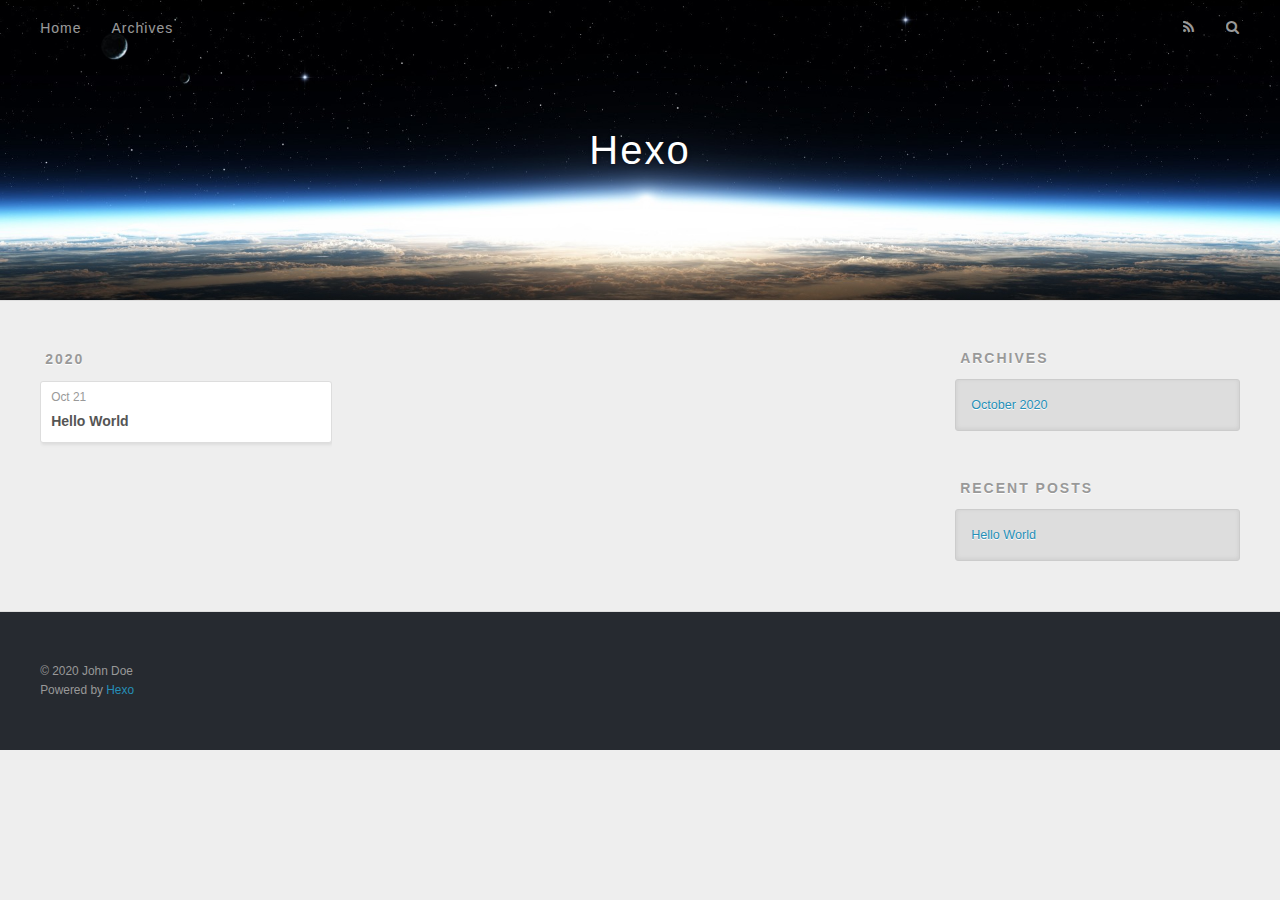
==== commit 447d2898: "Site updated: 2020-10-22 16:51:54" ====
--- a/archives/index.html
+++ b/archives/index.html
@@ -3,9 +3,8 @@
 <head>
   <meta charset="utf-8">
   
-  <meta name="renderer" content="webkit">
-  <meta http-equiv="X-UA-Compatible" content="IE=edge" >
-  <link rel="dns-prefetch" href="http://example.com">
+
+  
   <title>Archives | Hexo</title>
   <meta name="viewport" content="width=device-width, initial-scale=1, maximum-scale=1">
   <meta property="og:type" content="website">
@@ -16,141 +15,54 @@
 <meta property="article:author" content="John Doe">
 <meta name="twitter:card" content="summary">
   
-    <link rel="alternative" href="/atom.xml" title="Hexo" type="application/atom+xml">
+    <link rel="alternate" href="/atom.xml" title="Hexo" type="application/atom+xml">
   
   
     <link rel="icon" href="/favicon.png">
   
-  <link rel="stylesheet" type="text/css" href="/./main.0cf68a.css">
-  <style type="text/css">
   
-    #container.show {
-      background: linear-gradient(200deg,#a0cfe4,#e8c37e);
-    }
-  </style>
+    <link href="//fonts.googleapis.com/css?family=Source+Code+Pro" rel="stylesheet" type="text/css">
   
-
   
+<link rel="stylesheet" href="/css/style.css">
 
 <meta name="generator" content="Hexo 5.2.0"></head>
 
 <body>
-  <div id="container" q-class="show:isCtnShow">
-    <canvas id="anm-canvas" class="anm-canvas"></canvas>
-    <div class="left-col" q-class="show:isShow">
+  <div id="container">
+    <div id="wrap">
+      <header id="header">
+  <div id="banner"></div>
+  <div id="header-outer" class="outer">
+    <div id="header-title" class="inner">
+      <h1 id="logo-wrap">
+        <a href="/" id="logo">Hexo</a>
+      </h1>
       
-<div class="overlay" style="background: #4d4d4d"></div>
-<div class="intrude-less">
-	<header id="header" class="inner">
-		<a href="/" class="profilepic">
-			<img src="" class="js-avatar">
-		</a>
-		<hgroup>
-		  <h1 class="header-author"><a href="/"></a></h1>
-		</hgroup>
-		
-
-		<nav class="header-menu">
-			<ul>
-			
-				<li><a href="/">主页</a></li>
-	        
-				<li><a href="/tags/%E9%9A%8F%E7%AC%94/">随笔</a></li>
-	        
-			</ul>
-		</nav>
-		<nav class="header-smart-menu">
-    		
-    			
-    			<a q-on="click: openSlider(e, 'innerArchive')" href="javascript:void(0)">所有文章</a>
-    			
-            
-    			
-    			<a q-on="click: openSlider(e, 'friends')" href="javascript:void(0)">友链</a>
-    			
-            
-    			
-    			<a q-on="click: openSlider(e, 'aboutme')" href="javascript:void(0)">关于我</a>
-    			
-            
-		</nav>
-		<nav class="header-nav">
-			<div class="social">
-				
-					<a class="github" target="_blank" href="#" title="github"><i class="icon-github"></i></a>
-		        
-					<a class="weibo" target="_blank" href="#" title="weibo"><i class="icon-weibo"></i></a>
-		        
-					<a class="rss" target="_blank" href="#" title="rss"><i class="icon-rss"></i></a>
-		        
-					<a class="zhihu" target="_blank" href="#" title="zhihu"><i class="icon-zhihu"></i></a>
-		        
-			</div>
-		</nav>
-	</header>		
-</div>
-
     </div>
-    <div class="mid-col" q-class="show:isShow,hide:isShow|isFalse">
-      
-<nav id="mobile-nav">
-  	<div class="overlay js-overlay" style="background: #4d4d4d"></div>
-	<div class="btnctn js-mobile-btnctn">
-  		<div class="slider-trigger list" q-on="click: openSlider(e)"><i class="icon icon-sort"></i></div>
-	</div>
-	<div class="intrude-less">
-		<header id="header" class="inner">
-			<div class="profilepic">
-				<img src="" class="js-avatar">
-			</div>
-			<hgroup>
-			  <h1 class="header-author js-header-author"></h1>
-			</hgroup>
-			
-			
-			
-				
-			
-				
-			
-			
-			
-			<nav class="header-nav">
-				<div class="social">
-					
-						<a class="github" target="_blank" href="#" title="github"><i class="icon-github"></i></a>
-			        
-						<a class="weibo" target="_blank" href="#" title="weibo"><i class="icon-weibo"></i></a>
-			        
-						<a class="rss" target="_blank" href="#" title="rss"><i class="icon-rss"></i></a>
-			        
-						<a class="zhihu" target="_blank" href="#" title="zhihu"><i class="icon-zhihu"></i></a>
-			        
-				</div>
-			</nav>
-
-			<nav class="header-menu js-header-menu">
-				<ul style="width: 50%">
-				
-				
-					<li style="width: 50%"><a href="/">主页</a></li>
-		        
-					<li style="width: 50%"><a href="/tags/%E9%9A%8F%E7%AC%94/">随笔</a></li>
-		        
-				</ul>
-			</nav>
-		</header>				
-	</div>
-	<div class="mobile-mask" style="display:none" q-show="isShow"></div>
-</nav>
-
-      <div id="wrapper" class="body-wrap">
-        <div class="menu-l">
-          <div class="canvas-wrap">
-            <canvas data-colors="#eaeaea" data-sectionHeight="100" data-contentId="js-content" id="myCanvas1" class="anm-canvas"></canvas>
-          </div>
-          <div id="js-content" class="content-ll">
-            
+    <div id="header-inner" class="inner">
+      <nav id="main-nav">
+        <a id="main-nav-toggle" class="nav-icon"></a>
+        
+          <a class="main-nav-link" href="/">Home</a>
+        
+          <a class="main-nav-link" href="/archives">Archives</a>
+        
+      </nav>
+      <nav id="sub-nav">
+        
+          <a id="nav-rss-link" class="nav-icon" href="/atom.xml" title="RSS Feed"></a>
+        
+        <a id="nav-search-btn" class="nav-icon" title="Search"></a>
+      </nav>
+      <div id="search-form-wrap">
+        <form action="//google.com/search" method="get" accept-charset="UTF-8" class="search-form"><input type="search" name="q" class="search-form-input" placeholder="Search"><button type="submit" class="search-form-submit">&#xF002;</button><input type="hidden" name="sitesearch" value="http://example.com"></form>
+      </div>
+    </div>
+  </div>
+</header>
+      <div class="outer">
+        <section id="main">
   
   
     
@@ -166,24 +78,16 @@
     <article class="archive-article archive-type-post">
   <div class="archive-article-inner">
     <header class="archive-article-header">
-      	<div class="article-meta">
-	      	<a href="/2020/10/21/hello-world/" class="archive-article-date">
-  	<time datetime="2020-10-21T09:14:17.956Z" itemprop="datePublished"><i class="icon-calendar icon"></i>2020-10-21</time>
+      <a href="/2020/10/21/hello-world/" class="archive-article-date">
+  <time datetime="2020-10-21T09:14:17.956Z" itemprop="datePublished">Oct 21</time>
 </a>
-        </div>
-    	 
+      
   
     <h1 itemprop="name">
       <a class="archive-article-title" href="/2020/10/21/hello-world/">Hello World</a>
     </h1>
   
 
-        <div class="article-info info-on-right">
-          
-          
-
-        </div>
-        <div class="clearfix"></div>
     </header>
   </div>
 </article>
@@ -192,252 +96,83 @@
     </div></section>
   
 
+
+</section>
+        
+          <aside id="sidebar">
+  
     
 
+  
+    
 
-          </div>
-        </div>
+  
+    
+  
+    
+  <div class="widget-wrap">
+    <h3 class="widget-title">Archives</h3>
+    <div class="widget">
+      <ul class="archive-list"><li class="archive-list-item"><a class="archive-list-link" href="/archives/2020/10/">October 2020</a></li></ul>
+    </div>
+  </div>
+
+
+  
+    
+  <div class="widget-wrap">
+    <h3 class="widget-title">Recent Posts</h3>
+    <div class="widget">
+      <ul>
+        
+          <li>
+            <a href="/2020/10/21/hello-world/">Hello World</a>
+          </li>
+        
+      </ul>
+    </div>
+  </div>
+
+  
+</aside>
+        
       </div>
       <footer id="footer">
+  
   <div class="outer">
-    <div id="footer-info">
-    	<div class="footer-left">
-    		&copy; 2020 John Doe
-    	</div>
-      	<div class="footer-right">
-      		<a href="http://hexo.io/" target="_blank">Hexo</a>  Theme <a href="https://github.com/litten/hexo-theme-yilia" target="_blank">Yilia</a> by Litten
-      	</div>
+    <div id="footer-info" class="inner">
+      &copy; 2020 John Doe<br>
+      Powered by <a href="http://hexo.io/" target="_blank">Hexo</a>
     </div>
   </div>
 </footer>
     </div>
-    <script>
-	var yiliaConfig = {
-		mathjax: false,
-		isHome: false,
-		isPost: false,
-		isArchive: true,
-		isTag: false,
-		isCategory: false,
-		open_in_new: false,
-		toc_hide_index: true,
-		root: "/",
-		innerArchive: true,
-		showTags: false
-	}
-</script>
+    <nav id="mobile-nav">
+  
+    <a href="/" class="mobile-nav-link">Home</a>
+  
+    <a href="/archives" class="mobile-nav-link">Archives</a>
+  
+</nav>
+    
 
-<script>!function(t){function n(e){if(r[e])return r[e].exports;var i=r[e]={exports:{},id:e,loaded:!1};return t[e].call(i.exports,i,i.exports,n),i.loaded=!0,i.exports}var r={};n.m=t,n.c=r,n.p="./",n(0)}([function(t,n,r){r(195),t.exports=r(191)},function(t,n,r){var e=r(3),i=r(52),o=r(27),u=r(28),c=r(53),f="prototype",a=function(t,n,r){var s,l,h,v,p=t&a.F,d=t&a.G,y=t&a.S,g=t&a.P,b=t&a.B,m=d?e:y?e[n]||(e[n]={}):(e[n]||{})[f],x=d?i:i[n]||(i[n]={}),w=x[f]||(x[f]={});d&&(r=n);for(s in r)l=!p&&m&&void 0!==m[s],h=(l?m:r)[s],v=b&&l?c(h,e):g&&"function"==typeof h?c(Function.call,h):h,m&&u(m,s,h,t&a.U),x[s]!=h&&o(x,s,v),g&&w[s]!=h&&(w[s]=h)};e.core=i,a.F=1,a.G=2,a.S=4,a.P=8,a.B=16,a.W=32,a.U=64,a.R=128,t.exports=a},function(t,n,r){var e=r(6);t.exports=function(t){if(!e(t))throw TypeError(t+" is not an object!");return t}},function(t,n){var r=t.exports="undefined"!=typeof window&&window.Math==Math?window:"undefined"!=typeof self&&self.Math==Math?self:Function("return this")();"number"==typeof __g&&(__g=r)},function(t,n){t.exports=function(t){try{return!!t()}catch(t){return!0}}},function(t,n){var r=t.exports="undefined"!=typeof window&&window.Math==Math?window:"undefined"!=typeof self&&self.Math==Math?self:Function("return this")();"number"==typeof __g&&(__g=r)},function(t,n){t.exports=function(t){return"object"==typeof t?null!==t:"function"==typeof t}},function(t,n,r){var e=r(126)("wks"),i=r(76),o=r(3).Symbol,u="function"==typeof o;(t.exports=function(t){return e[t]||(e[t]=u&&o[t]||(u?o:i)("Symbol."+t))}).store=e},function(t,n){var r={}.hasOwnProperty;t.exports=function(t,n){return r.call(t,n)}},function(t,n,r){var e=r(94),i=r(33);t.exports=function(t){return e(i(t))}},function(t,n,r){t.exports=!r(4)(function(){return 7!=Object.defineProperty({},"a",{get:function(){return 7}}).a})},function(t,n,r){var e=r(2),i=r(167),o=r(50),u=Object.defineProperty;n.f=r(10)?Object.defineProperty:function(t,n,r){if(e(t),n=o(n,!0),e(r),i)try{return u(t,n,r)}catch(t){}if("get"in r||"set"in r)throw TypeError("Accessors not supported!");return"value"in r&&(t[n]=r.value),t}},function(t,n,r){t.exports=!r(18)(function(){return 7!=Object.defineProperty({},"a",{get:function(){return 7}}).a})},function(t,n,r){var e=r(14),i=r(22);t.exports=r(12)?function(t,n,r){return e.f(t,n,i(1,r))}:function(t,n,r){return t[n]=r,t}},function(t,n,r){var e=r(20),i=r(58),o=r(42),u=Object.defineProperty;n.f=r(12)?Object.defineProperty:function(t,n,r){if(e(t),n=o(n,!0),e(r),i)try{return u(t,n,r)}catch(t){}if("get"in r||"set"in r)throw TypeError("Accessors not supported!");return"value"in r&&(t[n]=r.value),t}},function(t,n,r){var e=r(40)("wks"),i=r(23),o=r(5).Symbol,u="function"==typeof o;(t.exports=function(t){return e[t]||(e[t]=u&&o[t]||(u?o:i)("Symbol."+t))}).store=e},function(t,n,r){var e=r(67),i=Math.min;t.exports=function(t){return t>0?i(e(t),9007199254740991):0}},function(t,n,r){var e=r(46);t.exports=function(t){return Object(e(t))}},function(t,n){t.exports=function(t){try{return!!t()}catch(t){return!0}}},function(t,n,r){var e=r(63),i=r(34);t.exports=Object.keys||function(t){return e(t,i)}},function(t,n,r){var e=r(21);t.exports=function(t){if(!e(t))throw TypeError(t+" is not an object!");return t}},function(t,n){t.exports=function(t){return"object"==typeof t?null!==t:"function"==typeof t}},function(t,n){t.exports=function(t,n){return{enumerable:!(1&t),configurable:!(2&t),writable:!(4&t),value:n}}},function(t,n){var r=0,e=Math.random();t.exports=function(t){return"Symbol(".concat(void 0===t?"":t,")_",(++r+e).toString(36))}},function(t,n){var r={}.hasOwnProperty;t.exports=function(t,n){return r.call(t,n)}},function(t,n){var r=t.exports={version:"2.4.0"};"number"==typeof __e&&(__e=r)},function(t,n){t.exports=function(t){if("function"!=typeof t)throw TypeError(t+" is not a function!");return t}},function(t,n,r){var e=r(11),i=r(66);t.exports=r(10)?function(t,n,r){return e.f(t,n,i(1,r))}:function(t,n,r){return t[n]=r,t}},function(t,n,r){var e=r(3),i=r(27),o=r(24),u=r(76)("src"),c="toString",f=Function[c],a=(""+f).split(c);r(52).inspectSource=function(t){return f.call(t)},(t.exports=function(t,n,r,c){var f="function"==typeof r;f&&(o(r,"name")||i(r,"name",n)),t[n]!==r&&(f&&(o(r,u)||i(r,u,t[n]?""+t[n]:a.join(String(n)))),t===e?t[n]=r:c?t[n]?t[n]=r:i(t,n,r):(delete t[n],i(t,n,r)))})(Function.prototype,c,function(){return"function"==typeof this&&this[u]||f.call(this)})},function(t,n,r){var e=r(1),i=r(4),o=r(46),u=function(t,n,r,e){var i=String(o(t)),u="<"+n;return""!==r&&(u+=" "+r+'="'+String(e).replace(/"/g,"&quot;")+'"'),u+">"+i+"</"+n+">"};t.exports=function(t,n){var r={};r[t]=n(u),e(e.P+e.F*i(function(){var n=""[t]('"');return n!==n.toLowerCase()||n.split('"').length>3}),"String",r)}},function(t,n,r){var e=r(115),i=r(46);t.exports=function(t){return e(i(t))}},function(t,n,r){var e=r(116),i=r(66),o=r(30),u=r(50),c=r(24),f=r(167),a=Object.getOwnPropertyDescriptor;n.f=r(10)?a:function(t,n){if(t=o(t),n=u(n,!0),f)try{return a(t,n)}catch(t){}if(c(t,n))return i(!e.f.call(t,n),t[n])}},function(t,n,r){var e=r(24),i=r(17),o=r(145)("IE_PROTO"),u=Object.prototype;t.exports=Object.getPrototypeOf||function(t){return t=i(t),e(t,o)?t[o]:"function"==typeof t.constructor&&t instanceof t.constructor?t.constructor.prototype:t instanceof Object?u:null}},function(t,n){t.exports=function(t){if(void 0==t)throw TypeError("Can't call method on  "+t);return t}},function(t,n){t.exports="constructor,hasOwnProperty,isPrototypeOf,propertyIsEnumerable,toLocaleString,toString,valueOf".split(",")},function(t,n){t.exports={}},function(t,n){t.exports=!0},function(t,n){n.f={}.propertyIsEnumerable},function(t,n,r){var e=r(14).f,i=r(8),o=r(15)("toStringTag");t.exports=function(t,n,r){t&&!i(t=r?t:t.prototype,o)&&e(t,o,{configurable:!0,value:n})}},function(t,n,r){var e=r(40)("keys"),i=r(23);t.exports=function(t){return e[t]||(e[t]=i(t))}},function(t,n,r){var e=r(5),i="__core-js_shared__",o=e[i]||(e[i]={});t.exports=function(t){return o[t]||(o[t]={})}},function(t,n){var r=Math.ceil,e=Math.floor;t.exports=function(t){return isNaN(t=+t)?0:(t>0?e:r)(t)}},function(t,n,r){var e=r(21);t.exports=function(t,n){if(!e(t))return t;var r,i;if(n&&"function"==typeof(r=t.toString)&&!e(i=r.call(t)))return i;if("function"==typeof(r=t.valueOf)&&!e(i=r.call(t)))return i;if(!n&&"function"==typeof(r=t.toString)&&!e(i=r.call(t)))return i;throw TypeError("Can't convert object to primitive value")}},function(t,n,r){var e=r(5),i=r(25),o=r(36),u=r(44),c=r(14).f;t.exports=function(t){var n=i.Symbol||(i.Symbol=o?{}:e.Symbol||{});"_"==t.charAt(0)||t in n||c(n,t,{value:u.f(t)})}},function(t,n,r){n.f=r(15)},function(t,n){var r={}.toString;t.exports=function(t){return r.call(t).slice(8,-1)}},function(t,n){t.exports=function(t){if(void 0==t)throw TypeError("Can't call method on  "+t);return t}},function(t,n,r){var e=r(4);t.exports=function(t,n){return!!t&&e(function(){n?t.call(null,function(){},1):t.call(null)})}},function(t,n,r){var e=r(53),i=r(115),o=r(17),u=r(16),c=r(203);t.exports=function(t,n){var r=1==t,f=2==t,a=3==t,s=4==t,l=6==t,h=5==t||l,v=n||c;return function(n,c,p){for(var d,y,g=o(n),b=i(g),m=e(c,p,3),x=u(b.length),w=0,S=r?v(n,x):f?v(n,0):void 0;x>w;w++)if((h||w in b)&&(d=b[w],y=m(d,w,g),t))if(r)S[w]=y;else if(y)switch(t){case 3:return!0;case 5:return d;case 6:return w;case 2:S.push(d)}else if(s)return!1;return l?-1:a||s?s:S}}},function(t,n,r){var e=r(1),i=r(52),o=r(4);t.exports=function(t,n){var r=(i.Object||{})[t]||Object[t],u={};u[t]=n(r),e(e.S+e.F*o(function(){r(1)}),"Object",u)}},function(t,n,r){var e=r(6);t.exports=function(t,n){if(!e(t))return t;var r,i;if(n&&"function"==typeof(r=t.toString)&&!e(i=r.call(t)))return i;if("function"==typeof(r=t.valueOf)&&!e(i=r.call(t)))return i;if(!n&&"function"==typeof(r=t.toString)&&!e(i=r.call(t)))return i;throw TypeError("Can't convert object to primitive value")}},function(t,n,r){var e=r(5),i=r(25),o=r(91),u=r(13),c="prototype",f=function(t,n,r){var a,s,l,h=t&f.F,v=t&f.G,p=t&f.S,d=t&f.P,y=t&f.B,g=t&f.W,b=v?i:i[n]||(i[n]={}),m=b[c],x=v?e:p?e[n]:(e[n]||{})[c];v&&(r=n);for(a in r)(s=!h&&x&&void 0!==x[a])&&a in b||(l=s?x[a]:r[a],b[a]=v&&"function"!=typeof x[a]?r[a]:y&&s?o(l,e):g&&x[a]==l?function(t){var n=function(n,r,e){if(this instanceof t){switch(arguments.length){case 0:return new t;case 1:return new t(n);case 2:return new t(n,r)}return new t(n,r,e)}return t.apply(this,arguments)};return n[c]=t[c],n}(l):d&&"function"==typeof l?o(Function.call,l):l,d&&((b.virtual||(b.virtual={}))[a]=l,t&f.R&&m&&!m[a]&&u(m,a,l)))};f.F=1,f.G=2,f.S=4,f.P=8,f.B=16,f.W=32,f.U=64,f.R=128,t.exports=f},function(t,n){var r=t.exports={version:"2.4.0"};"number"==typeof __e&&(__e=r)},function(t,n,r){var e=r(26);t.exports=function(t,n,r){if(e(t),void 0===n)return t;switch(r){case 1:return function(r){return t.call(n,r)};case 2:return function(r,e){return t.call(n,r,e)};case 3:return function(r,e,i){return t.call(n,r,e,i)}}return function(){return t.apply(n,arguments)}}},function(t,n,r){var e=r(183),i=r(1),o=r(126)("metadata"),u=o.store||(o.store=new(r(186))),c=function(t,n,r){var i=u.get(t);if(!i){if(!r)return;u.set(t,i=new e)}var o=i.get(n);if(!o){if(!r)return;i.set(n,o=new e)}return o},f=function(t,n,r){var e=c(n,r,!1);return void 0!==e&&e.has(t)},a=function(t,n,r){var e=c(n,r,!1);return void 0===e?void 0:e.get(t)},s=function(t,n,r,e){c(r,e,!0).set(t,n)},l=function(t,n){var r=c(t,n,!1),e=[];return r&&r.forEach(function(t,n){e.push(n)}),e},h=function(t){return void 0===t||"symbol"==typeof t?t:String(t)},v=function(t){i(i.S,"Reflect",t)};t.exports={store:u,map:c,has:f,get:a,set:s,keys:l,key:h,exp:v}},function(t,n,r){"use strict";if(r(10)){var e=r(69),i=r(3),o=r(4),u=r(1),c=r(127),f=r(152),a=r(53),s=r(68),l=r(66),h=r(27),v=r(73),p=r(67),d=r(16),y=r(75),g=r(50),b=r(24),m=r(180),x=r(114),w=r(6),S=r(17),_=r(137),O=r(70),E=r(32),P=r(71).f,j=r(154),F=r(76),M=r(7),A=r(48),N=r(117),T=r(146),I=r(155),k=r(80),L=r(123),R=r(74),C=r(130),D=r(160),U=r(11),W=r(31),G=U.f,B=W.f,V=i.RangeError,z=i.TypeError,q=i.Uint8Array,K="ArrayBuffer",J="Shared"+K,Y="BYTES_PER_ELEMENT",H="prototype",$=Array[H],X=f.ArrayBuffer,Q=f.DataView,Z=A(0),tt=A(2),nt=A(3),rt=A(4),et=A(5),it=A(6),ot=N(!0),ut=N(!1),ct=I.values,ft=I.keys,at=I.entries,st=$.lastIndexOf,lt=$.reduce,ht=$.reduceRight,vt=$.join,pt=$.sort,dt=$.slice,yt=$.toString,gt=$.toLocaleString,bt=M("iterator"),mt=M("toStringTag"),xt=F("typed_constructor"),wt=F("def_constructor"),St=c.CONSTR,_t=c.TYPED,Ot=c.VIEW,Et="Wrong length!",Pt=A(1,function(t,n){return Tt(T(t,t[wt]),n)}),jt=o(function(){return 1===new q(new Uint16Array([1]).buffer)[0]}),Ft=!!q&&!!q[H].set&&o(function(){new q(1).set({})}),Mt=function(t,n){if(void 0===t)throw z(Et);var r=+t,e=d(t);if(n&&!m(r,e))throw V(Et);return e},At=function(t,n){var r=p(t);if(r<0||r%n)throw V("Wrong offset!");return r},Nt=function(t){if(w(t)&&_t in t)return t;throw z(t+" is not a typed array!")},Tt=function(t,n){if(!(w(t)&&xt in t))throw z("It is not a typed array constructor!");return new t(n)},It=function(t,n){return kt(T(t,t[wt]),n)},kt=function(t,n){for(var r=0,e=n.length,i=Tt(t,e);e>r;)i[r]=n[r++];return i},Lt=function(t,n,r){G(t,n,{get:function(){return this._d[r]}})},Rt=function(t){var n,r,e,i,o,u,c=S(t),f=arguments.length,s=f>1?arguments[1]:void 0,l=void 0!==s,h=j(c);if(void 0!=h&&!_(h)){for(u=h.call(c),e=[],n=0;!(o=u.next()).done;n++)e.push(o.value);c=e}for(l&&f>2&&(s=a(s,arguments[2],2)),n=0,r=d(c.length),i=Tt(this,r);r>n;n++)i[n]=l?s(c[n],n):c[n];return i},Ct=function(){for(var t=0,n=arguments.length,r=Tt(this,n);n>t;)r[t]=arguments[t++];return r},Dt=!!q&&o(function(){gt.call(new q(1))}),Ut=function(){return gt.apply(Dt?dt.call(Nt(this)):Nt(this),arguments)},Wt={copyWithin:function(t,n){return D.call(Nt(this),t,n,arguments.length>2?arguments[2]:void 0)},every:function(t){return rt(Nt(this),t,arguments.length>1?arguments[1]:void 0)},fill:function(t){return C.apply(Nt(this),arguments)},filter:function(t){return It(this,tt(Nt(this),t,arguments.length>1?arguments[1]:void 0))},find:function(t){return et(Nt(this),t,arguments.length>1?arguments[1]:void 0)},findIndex:function(t){return it(Nt(this),t,arguments.length>1?arguments[1]:void 0)},forEach:function(t){Z(Nt(this),t,arguments.length>1?arguments[1]:void 0)},indexOf:function(t){return ut(Nt(this),t,arguments.length>1?arguments[1]:void 0)},includes:function(t){return ot(Nt(this),t,arguments.length>1?arguments[1]:void 0)},join:function(t){return vt.apply(Nt(this),arguments)},lastIndexOf:function(t){return st.apply(Nt(this),arguments)},map:function(t){return Pt(Nt(this),t,arguments.length>1?arguments[1]:void 0)},reduce:function(t){return lt.apply(Nt(this),arguments)},reduceRight:function(t){return ht.apply(Nt(this),arguments)},reverse:function(){for(var t,n=this,r=Nt(n).length,e=Math.floor(r/2),i=0;i<e;)t=n[i],n[i++]=n[--r],n[r]=t;return n},some:function(t){return nt(Nt(this),t,arguments.length>1?arguments[1]:void 0)},sort:function(t){return pt.call(Nt(this),t)},subarray:function(t,n){var r=Nt(this),e=r.length,i=y(t,e);return new(T(r,r[wt]))(r.buffer,r.byteOffset+i*r.BYTES_PER_ELEMENT,d((void 0===n?e:y(n,e))-i))}},Gt=function(t,n){return It(this,dt.call(Nt(this),t,n))},Bt=function(t){Nt(this);var n=At(arguments[1],1),r=this.length,e=S(t),i=d(e.length),o=0;if(i+n>r)throw V(Et);for(;o<i;)this[n+o]=e[o++]},Vt={entries:function(){return at.call(Nt(this))},keys:function(){return ft.call(Nt(this))},values:function(){return ct.call(Nt(this))}},zt=function(t,n){return w(t)&&t[_t]&&"symbol"!=typeof n&&n in t&&String(+n)==String(n)},qt=function(t,n){return zt(t,n=g(n,!0))?l(2,t[n]):B(t,n)},Kt=function(t,n,r){return!(zt(t,n=g(n,!0))&&w(r)&&b(r,"value"))||b(r,"get")||b(r,"set")||r.configurable||b(r,"writable")&&!r.writable||b(r,"enumerable")&&!r.enumerable?G(t,n,r):(t[n]=r.value,t)};St||(W.f=qt,U.f=Kt),u(u.S+u.F*!St,"Object",{getOwnPropertyDescriptor:qt,defineProperty:Kt}),o(function(){yt.call({})})&&(yt=gt=function(){return vt.call(this)});var Jt=v({},Wt);v(Jt,Vt),h(Jt,bt,Vt.values),v(Jt,{slice:Gt,set:Bt,constructor:function(){},toString:yt,toLocaleString:Ut}),Lt(Jt,"buffer","b"),Lt(Jt,"byteOffset","o"),Lt(Jt,"byteLength","l"),Lt(Jt,"length","e"),G(Jt,mt,{get:function(){return this[_t]}}),t.exports=function(t,n,r,f){f=!!f;var a=t+(f?"Clamped":"")+"Array",l="Uint8Array"!=a,v="get"+t,p="set"+t,y=i[a],g=y||{},b=y&&E(y),m=!y||!c.ABV,S={},_=y&&y[H],j=function(t,r){var e=t._d;return e.v[v](r*n+e.o,jt)},F=function(t,r,e){var i=t._d;f&&(e=(e=Math.round(e))<0?0:e>255?255:255&e),i.v[p](r*n+i.o,e,jt)},M=function(t,n){G(t,n,{get:function(){return j(this,n)},set:function(t){return F(this,n,t)},enumerable:!0})};m?(y=r(function(t,r,e,i){s(t,y,a,"_d");var o,u,c,f,l=0,v=0;if(w(r)){if(!(r instanceof X||(f=x(r))==K||f==J))return _t in r?kt(y,r):Rt.call(y,r);o=r,v=At(e,n);var p=r.byteLength;if(void 0===i){if(p%n)throw V(Et);if((u=p-v)<0)throw V(Et)}else if((u=d(i)*n)+v>p)throw V(Et);c=u/n}else c=Mt(r,!0),u=c*n,o=new X(u);for(h(t,"_d",{b:o,o:v,l:u,e:c,v:new Q(o)});l<c;)M(t,l++)}),_=y[H]=O(Jt),h(_,"constructor",y)):L(function(t){new y(null),new y(t)},!0)||(y=r(function(t,r,e,i){s(t,y,a);var o;return w(r)?r instanceof X||(o=x(r))==K||o==J?void 0!==i?new g(r,At(e,n),i):void 0!==e?new g(r,At(e,n)):new g(r):_t in r?kt(y,r):Rt.call(y,r):new g(Mt(r,l))}),Z(b!==Function.prototype?P(g).concat(P(b)):P(g),function(t){t in y||h(y,t,g[t])}),y[H]=_,e||(_.constructor=y));var A=_[bt],N=!!A&&("values"==A.name||void 0==A.name),T=Vt.values;h(y,xt,!0),h(_,_t,a),h(_,Ot,!0),h(_,wt,y),(f?new y(1)[mt]==a:mt in _)||G(_,mt,{get:function(){return a}}),S[a]=y,u(u.G+u.W+u.F*(y!=g),S),u(u.S,a,{BYTES_PER_ELEMENT:n,from:Rt,of:Ct}),Y in _||h(_,Y,n),u(u.P,a,Wt),R(a),u(u.P+u.F*Ft,a,{set:Bt}),u(u.P+u.F*!N,a,Vt),u(u.P+u.F*(_.toString!=yt),a,{toString:yt}),u(u.P+u.F*o(function(){new y(1).slice()}),a,{slice:Gt}),u(u.P+u.F*(o(function(){return[1,2].toLocaleString()!=new y([1,2]).toLocaleString()})||!o(function(){_.toLocaleString.call([1,2])})),a,{toLocaleString:Ut}),k[a]=N?A:T,e||N||h(_,bt,T)}}else t.exports=function(){}},function(t,n){var r={}.toString;t.exports=function(t){return r.call(t).slice(8,-1)}},function(t,n,r){var e=r(21),i=r(5).document,o=e(i)&&e(i.createElement);t.exports=function(t){return o?i.createElement(t):{}}},function(t,n,r){t.exports=!r(12)&&!r(18)(function(){return 7!=Object.defineProperty(r(57)("div"),"a",{get:function(){return 7}}).a})},function(t,n,r){"use strict";var e=r(36),i=r(51),o=r(64),u=r(13),c=r(8),f=r(35),a=r(96),s=r(38),l=r(103),h=r(15)("iterator"),v=!([].keys&&"next"in[].keys()),p="keys",d="values",y=function(){return this};t.exports=function(t,n,r,g,b,m,x){a(r,n,g);var w,S,_,O=function(t){if(!v&&t in F)return F[t];switch(t){case p:case d:return function(){return new r(this,t)}}return function(){return new r(this,t)}},E=n+" Iterator",P=b==d,j=!1,F=t.prototype,M=F[h]||F["@@iterator"]||b&&F[b],A=M||O(b),N=b?P?O("entries"):A:void 0,T="Array"==n?F.entries||M:M;if(T&&(_=l(T.call(new t)))!==Object.prototype&&(s(_,E,!0),e||c(_,h)||u(_,h,y)),P&&M&&M.name!==d&&(j=!0,A=function(){return M.call(this)}),e&&!x||!v&&!j&&F[h]||u(F,h,A),f[n]=A,f[E]=y,b)if(w={values:P?A:O(d),keys:m?A:O(p),entries:N},x)for(S in w)S in F||o(F,S,w[S]);else i(i.P+i.F*(v||j),n,w);return w}},function(t,n,r){var e=r(20),i=r(100),o=r(34),u=r(39)("IE_PROTO"),c=function(){},f="prototype",a=function(){var t,n=r(57)("iframe"),e=o.length;for(n.style.display="none",r(93).appendChild(n),n.src="javascript:",t=n.contentWindow.document,t.open(),t.write("<script>document.F=Object<\/script>"),t.close(),a=t.F;e--;)delete a[f][o[e]];return a()};t.exports=Object.create||function(t,n){var r;return null!==t?(c[f]=e(t),r=new c,c[f]=null,r[u]=t):r=a(),void 0===n?r:i(r,n)}},function(t,n,r){var e=r(63),i=r(34).concat("length","prototype");n.f=Object.getOwnPropertyNames||function(t){return e(t,i)}},function(t,n){n.f=Object.getOwnPropertySymbols},function(t,n,r){var e=r(8),i=r(9),o=r(90)(!1),u=r(39)("IE_PROTO");t.exports=function(t,n){var r,c=i(t),f=0,a=[];for(r in c)r!=u&&e(c,r)&&a.push(r);for(;n.length>f;)e(c,r=n[f++])&&(~o(a,r)||a.push(r));return a}},function(t,n,r){t.exports=r(13)},function(t,n,r){var e=r(76)("meta"),i=r(6),o=r(24),u=r(11).f,c=0,f=Object.isExtensible||function(){return!0},a=!r(4)(function(){return f(Object.preventExtensions({}))}),s=function(t){u(t,e,{value:{i:"O"+ ++c,w:{}}})},l=function(t,n){if(!i(t))return"symbol"==typeof t?t:("string"==typeof t?"S":"P")+t;if(!o(t,e)){if(!f(t))return"F";if(!n)return"E";s(t)}return t[e].i},h=function(t,n){if(!o(t,e)){if(!f(t))return!0;if(!n)return!1;s(t)}return t[e].w},v=function(t){return a&&p.NEED&&f(t)&&!o(t,e)&&s(t),t},p=t.exports={KEY:e,NEED:!1,fastKey:l,getWeak:h,onFreeze:v}},function(t,n){t.exports=function(t,n){return{enumerable:!(1&t),configurable:!(2&t),writable:!(4&t),value:n}}},function(t,n){var r=Math.ceil,e=Math.floor;t.exports=function(t){return isNaN(t=+t)?0:(t>0?e:r)(t)}},function(t,n){t.exports=function(t,n,r,e){if(!(t instanceof n)||void 0!==e&&e in t)throw TypeError(r+": incorrect invocation!");return t}},function(t,n){t.exports=!1},function(t,n,r){var e=r(2),i=r(173),o=r(133),u=r(145)("IE_PROTO"),c=function(){},f="prototype",a=function(){var t,n=r(132)("iframe"),e=o.length;for(n.style.display="none",r(135).appendChild(n),n.src="javascript:",t=n.contentWindow.document,t.open(),t.write("<script>document.F=Object<\/script>"),t.close(),a=t.F;e--;)delete a[f][o[e]];return a()};t.exports=Object.create||function(t,n){var r;return null!==t?(c[f]=e(t),r=new c,c[f]=null,r[u]=t):r=a(),void 0===n?r:i(r,n)}},function(t,n,r){var e=r(175),i=r(133).concat("length","prototype");n.f=Object.getOwnPropertyNames||function(t){return e(t,i)}},function(t,n,r){var e=r(175),i=r(133);t.exports=Object.keys||function(t){return e(t,i)}},function(t,n,r){var e=r(28);t.exports=function(t,n,r){for(var i in n)e(t,i,n[i],r);return t}},function(t,n,r){"use strict";var e=r(3),i=r(11),o=r(10),u=r(7)("species");t.exports=function(t){var n=e[t];o&&n&&!n[u]&&i.f(n,u,{configurable:!0,get:function(){return this}})}},function(t,n,r){var e=r(67),i=Math.max,o=Math.min;t.exports=function(t,n){return t=e(t),t<0?i(t+n,0):o(t,n)}},function(t,n){var r=0,e=Math.random();t.exports=function(t){return"Symbol(".concat(void 0===t?"":t,")_",(++r+e).toString(36))}},function(t,n,r){var e=r(33);t.exports=function(t){return Object(e(t))}},function(t,n,r){var e=r(7)("unscopables"),i=Array.prototype;void 0==i[e]&&r(27)(i,e,{}),t.exports=function(t){i[e][t]=!0}},function(t,n,r){var e=r(53),i=r(169),o=r(137),u=r(2),c=r(16),f=r(154),a={},s={},n=t.exports=function(t,n,r,l,h){var v,p,d,y,g=h?function(){return t}:f(t),b=e(r,l,n?2:1),m=0;if("function"!=typeof g)throw TypeError(t+" is not iterable!");if(o(g)){for(v=c(t.length);v>m;m++)if((y=n?b(u(p=t[m])[0],p[1]):b(t[m]))===a||y===s)return y}else for(d=g.call(t);!(p=d.next()).done;)if((y=i(d,b,p.value,n))===a||y===s)return y};n.BREAK=a,n.RETURN=s},function(t,n){t.exports={}},function(t,n,r){var e=r(11).f,i=r(24),o=r(7)("toStringTag");t.exports=function(t,n,r){t&&!i(t=r?t:t.prototype,o)&&e(t,o,{configurable:!0,value:n})}},function(t,n,r){var e=r(1),i=r(46),o=r(4),u=r(150),c="["+u+"]",f="​-",a=RegExp("^"+c+c+"*"),s=RegExp(c+c+"*$"),l=function(t,n,r){var i={},c=o(function(){return!!u[t]()||f[t]()!=f}),a=i[t]=c?n(h):u[t];r&&(i[r]=a),e(e.P+e.F*c,"String",i)},h=l.trim=function(t,n){return t=String(i(t)),1&n&&(t=t.replace(a,"")),2&n&&(t=t.replace(s,"")),t};t.exports=l},function(t,n,r){t.exports={default:r(86),__esModule:!0}},function(t,n,r){t.exports={default:r(87),__esModule:!0}},function(t,n,r){"use strict";function e(t){return t&&t.__esModule?t:{default:t}}n.__esModule=!0;var i=r(84),o=e(i),u=r(83),c=e(u),f="function"==typeof c.default&&"symbol"==typeof o.default?function(t){return typeof t}:function(t){return t&&"function"==typeof c.default&&t.constructor===c.default&&t!==c.default.prototype?"symbol":typeof t};n.default="function"==typeof c.default&&"symbol"===f(o.default)?function(t){return void 0===t?"undefined":f(t)}:function(t){return t&&"function"==typeof c.default&&t.constructor===c.default&&t!==c.default.prototype?"symbol":void 0===t?"undefined":f(t)}},function(t,n,r){r(110),r(108),r(111),r(112),t.exports=r(25).Symbol},function(t,n,r){r(109),r(113),t.exports=r(44).f("iterator")},function(t,n){t.exports=function(t){if("function"!=typeof t)throw TypeError(t+" is not a function!");return t}},function(t,n){t.exports=function(){}},function(t,n,r){var e=r(9),i=r(106),o=r(105);t.exports=function(t){return function(n,r,u){var c,f=e(n),a=i(f.length),s=o(u,a);if(t&&r!=r){for(;a>s;)if((c=f[s++])!=c)return!0}else for(;a>s;s++)if((t||s in f)&&f[s]===r)return t||s||0;return!t&&-1}}},function(t,n,r){var e=r(88);t.exports=function(t,n,r){if(e(t),void 0===n)return t;switch(r){case 1:return function(r){return t.call(n,r)};case 2:return function(r,e){return t.call(n,r,e)};case 3:return function(r,e,i){return t.call(n,r,e,i)}}return function(){return t.apply(n,arguments)}}},function(t,n,r){var e=r(19),i=r(62),o=r(37);t.exports=function(t){var n=e(t),r=i.f;if(r)for(var u,c=r(t),f=o.f,a=0;c.length>a;)f.call(t,u=c[a++])&&n.push(u);return n}},function(t,n,r){t.exports=r(5).document&&document.documentElement},function(t,n,r){var e=r(56);t.exports=Object("z").propertyIsEnumerable(0)?Object:function(t){return"String"==e(t)?t.split(""):Object(t)}},function(t,n,r){var e=r(56);t.exports=Array.isArray||function(t){return"Array"==e(t)}},function(t,n,r){"use strict";var e=r(60),i=r(22),o=r(38),u={};r(13)(u,r(15)("iterator"),function(){return this}),t.exports=function(t,n,r){t.prototype=e(u,{next:i(1,r)}),o(t,n+" Iterator")}},function(t,n){t.exports=function(t,n){return{value:n,done:!!t}}},function(t,n,r){var e=r(19),i=r(9);t.exports=function(t,n){for(var r,o=i(t),u=e(o),c=u.length,f=0;c>f;)if(o[r=u[f++]]===n)return r}},function(t,n,r){var e=r(23)("meta"),i=r(21),o=r(8),u=r(14).f,c=0,f=Object.isExtensible||function(){return!0},a=!r(18)(function(){return f(Object.preventExtensions({}))}),s=function(t){u(t,e,{value:{i:"O"+ ++c,w:{}}})},l=function(t,n){if(!i(t))return"symbol"==typeof t?t:("string"==typeof t?"S":"P")+t;if(!o(t,e)){if(!f(t))return"F";if(!n)return"E";s(t)}return t[e].i},h=function(t,n){if(!o(t,e)){if(!f(t))return!0;if(!n)return!1;s(t)}return t[e].w},v=function(t){return a&&p.NEED&&f(t)&&!o(t,e)&&s(t),t},p=t.exports={KEY:e,NEED:!1,fastKey:l,getWeak:h,onFreeze:v}},function(t,n,r){var e=r(14),i=r(20),o=r(19);t.exports=r(12)?Object.defineProperties:function(t,n){i(t);for(var r,u=o(n),c=u.length,f=0;c>f;)e.f(t,r=u[f++],n[r]);return t}},function(t,n,r){var e=r(37),i=r(22),o=r(9),u=r(42),c=r(8),f=r(58),a=Object.getOwnPropertyDescriptor;n.f=r(12)?a:function(t,n){if(t=o(t),n=u(n,!0),f)try{return a(t,n)}catch(t){}if(c(t,n))return i(!e.f.call(t,n),t[n])}},function(t,n,r){var e=r(9),i=r(61).f,o={}.toString,u="object"==typeof window&&window&&Object.getOwnPropertyNames?Object.getOwnPropertyNames(window):[],c=function(t){try{return i(t)}catch(t){return u.slice()}};t.exports.f=function(t){return u&&"[object Window]"==o.call(t)?c(t):i(e(t))}},function(t,n,r){var e=r(8),i=r(77),o=r(39)("IE_PROTO"),u=Object.prototype;t.exports=Object.getPrototypeOf||function(t){return t=i(t),e(t,o)?t[o]:"function"==typeof t.constructor&&t instanceof t.constructor?t.constructor.prototype:t instanceof Object?u:null}},function(t,n,r){var e=r(41),i=r(33);t.exports=function(t){return function(n,r){var o,u,c=String(i(n)),f=e(r),a=c.length;return f<0||f>=a?t?"":void 0:(o=c.charCodeAt(f),o<55296||o>56319||f+1===a||(u=c.charCodeAt(f+1))<56320||u>57343?t?c.charAt(f):o:t?c.slice(f,f+2):u-56320+(o-55296<<10)+65536)}}},function(t,n,r){var e=r(41),i=Math.max,o=Math.min;t.exports=function(t,n){return t=e(t),t<0?i(t+n,0):o(t,n)}},function(t,n,r){var e=r(41),i=Math.min;t.exports=function(t){return t>0?i(e(t),9007199254740991):0}},function(t,n,r){"use strict";var e=r(89),i=r(97),o=r(35),u=r(9);t.exports=r(59)(Array,"Array",function(t,n){this._t=u(t),this._i=0,this._k=n},function(){var t=this._t,n=this._k,r=this._i++;return!t||r>=t.length?(this._t=void 0,i(1)):"keys"==n?i(0,r):"values"==n?i(0,t[r]):i(0,[r,t[r]])},"values"),o.Arguments=o.Array,e("keys"),e("values"),e("entries")},function(t,n){},function(t,n,r){"use strict";var e=r(104)(!0);r(59)(String,"String",function(t){this._t=String(t),this._i=0},function(){var t,n=this._t,r=this._i;return r>=n.length?{value:void 0,done:!0}:(t=e(n,r),this._i+=t.length,{value:t,done:!1})})},function(t,n,r){"use strict";var e=r(5),i=r(8),o=r(12),u=r(51),c=r(64),f=r(99).KEY,a=r(18),s=r(40),l=r(38),h=r(23),v=r(15),p=r(44),d=r(43),y=r(98),g=r(92),b=r(95),m=r(20),x=r(9),w=r(42),S=r(22),_=r(60),O=r(102),E=r(101),P=r(14),j=r(19),F=E.f,M=P.f,A=O.f,N=e.Symbol,T=e.JSON,I=T&&T.stringify,k="prototype",L=v("_hidden"),R=v("toPrimitive"),C={}.propertyIsEnumerable,D=s("symbol-registry"),U=s("symbols"),W=s("op-symbols"),G=Object[k],B="function"==typeof N,V=e.QObject,z=!V||!V[k]||!V[k].findChild,q=o&&a(function(){return 7!=_(M({},"a",{get:function(){return M(this,"a",{value:7}).a}})).a})?function(t,n,r){var e=F(G,n);e&&delete G[n],M(t,n,r),e&&t!==G&&M(G,n,e)}:M,K=function(t){var n=U[t]=_(N[k]);return n._k=t,n},J=B&&"symbol"==typeof N.iterator?function(t){return"symbol"==typeof t}:function(t){return t instanceof N},Y=function(t,n,r){return t===G&&Y(W,n,r),m(t),n=w(n,!0),m(r),i(U,n)?(r.enumerable?(i(t,L)&&t[L][n]&&(t[L][n]=!1),r=_(r,{enumerable:S(0,!1)})):(i(t,L)||M(t,L,S(1,{})),t[L][n]=!0),q(t,n,r)):M(t,n,r)},H=function(t,n){m(t);for(var r,e=g(n=x(n)),i=0,o=e.length;o>i;)Y(t,r=e[i++],n[r]);return t},$=function(t,n){return void 0===n?_(t):H(_(t),n)},X=function(t){var n=C.call(this,t=w(t,!0));return!(this===G&&i(U,t)&&!i(W,t))&&(!(n||!i(this,t)||!i(U,t)||i(this,L)&&this[L][t])||n)},Q=function(t,n){if(t=x(t),n=w(n,!0),t!==G||!i(U,n)||i(W,n)){var r=F(t,n);return!r||!i(U,n)||i(t,L)&&t[L][n]||(r.enumerable=!0),r}},Z=function(t){for(var n,r=A(x(t)),e=[],o=0;r.length>o;)i(U,n=r[o++])||n==L||n==f||e.push(n);return e},tt=function(t){for(var n,r=t===G,e=A(r?W:x(t)),o=[],u=0;e.length>u;)!i(U,n=e[u++])||r&&!i(G,n)||o.push(U[n]);return o};B||(N=function(){if(this instanceof N)throw TypeError("Symbol is not a constructor!");var t=h(arguments.length>0?arguments[0]:void 0),n=function(r){this===G&&n.call(W,r),i(this,L)&&i(this[L],t)&&(this[L][t]=!1),q(this,t,S(1,r))};return o&&z&&q(G,t,{configurable:!0,set:n}),K(t)},c(N[k],"toString",function(){return this._k}),E.f=Q,P.f=Y,r(61).f=O.f=Z,r(37).f=X,r(62).f=tt,o&&!r(36)&&c(G,"propertyIsEnumerable",X,!0),p.f=function(t){return K(v(t))}),u(u.G+u.W+u.F*!B,{Symbol:N});for(var nt="hasInstance,isConcatSpreadable,iterator,match,replace,search,species,split,toPrimitive,toStringTag,unscopables".split(","),rt=0;nt.length>rt;)v(nt[rt++]);for(var nt=j(v.store),rt=0;nt.length>rt;)d(nt[rt++]);u(u.S+u.F*!B,"Symbol",{for:function(t){return i(D,t+="")?D[t]:D[t]=N(t)},keyFor:function(t){if(J(t))return y(D,t);throw TypeError(t+" is not a symbol!")},useSetter:function(){z=!0},useSimple:function(){z=!1}}),u(u.S+u.F*!B,"Object",{create:$,defineProperty:Y,defineProperties:H,getOwnPropertyDescriptor:Q,getOwnPropertyNames:Z,getOwnPropertySymbols:tt}),T&&u(u.S+u.F*(!B||a(function(){var t=N();return"[null]"!=I([t])||"{}"!=I({a:t})||"{}"!=I(Object(t))})),"JSON",{stringify:function(t){if(void 0!==t&&!J(t)){for(var n,r,e=[t],i=1;arguments.length>i;)e.push(arguments[i++]);return n=e[1],"function"==typeof n&&(r=n),!r&&b(n)||(n=function(t,n){if(r&&(n=r.call(this,t,n)),!J(n))return n}),e[1]=n,I.apply(T,e)}}}),N[k][R]||r(13)(N[k],R,N[k].valueOf),l(N,"Symbol"),l(Math,"Math",!0),l(e.JSON,"JSON",!0)},function(t,n,r){r(43)("asyncIterator")},function(t,n,r){r(43)("observable")},function(t,n,r){r(107);for(var e=r(5),i=r(13),o=r(35),u=r(15)("toStringTag"),c=["NodeList","DOMTokenList","MediaList","StyleSheetList","CSSRuleList"],f=0;f<5;f++){var a=c[f],s=e[a],l=s&&s.prototype;l&&!l[u]&&i(l,u,a),o[a]=o.Array}},function(t,n,r){var e=r(45),i=r(7)("toStringTag"),o="Arguments"==e(function(){return arguments}()),u=function(t,n){try{return t[n]}catch(t){}};t.exports=function(t){var n,r,c;return void 0===t?"Undefined":null===t?"Null":"string"==typeof(r=u(n=Object(t),i))?r:o?e(n):"Object"==(c=e(n))&&"function"==typeof n.callee?"Arguments":c}},function(t,n,r){var e=r(45);t.exports=Object("z").propertyIsEnumerable(0)?Object:function(t){return"String"==e(t)?t.split(""):Object(t)}},function(t,n){n.f={}.propertyIsEnumerable},function(t,n,r){var e=r(30),i=r(16),o=r(75);t.exports=function(t){return function(n,r,u){var c,f=e(n),a=i(f.length),s=o(u,a);if(t&&r!=r){for(;a>s;)if((c=f[s++])!=c)return!0}else for(;a>s;s++)if((t||s in f)&&f[s]===r)return t||s||0;return!t&&-1}}},function(t,n,r){"use strict";var e=r(3),i=r(1),o=r(28),u=r(73),c=r(65),f=r(79),a=r(68),s=r(6),l=r(4),h=r(123),v=r(81),p=r(136);t.exports=function(t,n,r,d,y,g){var b=e[t],m=b,x=y?"set":"add",w=m&&m.prototype,S={},_=function(t){var n=w[t];o(w,t,"delete"==t?function(t){return!(g&&!s(t))&&n.call(this,0===t?0:t)}:"has"==t?function(t){return!(g&&!s(t))&&n.call(this,0===t?0:t)}:"get"==t?function(t){return g&&!s(t)?void 0:n.call(this,0===t?0:t)}:"add"==t?function(t){return n.call(this,0===t?0:t),this}:function(t,r){return n.call(this,0===t?0:t,r),this})};if("function"==typeof m&&(g||w.forEach&&!l(function(){(new m).entries().next()}))){var O=new m,E=O[x](g?{}:-0,1)!=O,P=l(function(){O.has(1)}),j=h(function(t){new m(t)}),F=!g&&l(function(){for(var t=new m,n=5;n--;)t[x](n,n);return!t.has(-0)});j||(m=n(function(n,r){a(n,m,t);var e=p(new b,n,m);return void 0!=r&&f(r,y,e[x],e),e}),m.prototype=w,w.constructor=m),(P||F)&&(_("delete"),_("has"),y&&_("get")),(F||E)&&_(x),g&&w.clear&&delete w.clear}else m=d.getConstructor(n,t,y,x),u(m.prototype,r),c.NEED=!0;return v(m,t),S[t]=m,i(i.G+i.W+i.F*(m!=b),S),g||d.setStrong(m,t,y),m}},function(t,n,r){"use strict";var e=r(27),i=r(28),o=r(4),u=r(46),c=r(7);t.exports=function(t,n,r){var f=c(t),a=r(u,f,""[t]),s=a[0],l=a[1];o(function(){var n={};return n[f]=function(){return 7},7!=""[t](n)})&&(i(String.prototype,t,s),e(RegExp.prototype,f,2==n?function(t,n){return l.call(t,this,n)}:function(t){return l.call(t,this)}))}
-},function(t,n,r){"use strict";var e=r(2);t.exports=function(){var t=e(this),n="";return t.global&&(n+="g"),t.ignoreCase&&(n+="i"),t.multiline&&(n+="m"),t.unicode&&(n+="u"),t.sticky&&(n+="y"),n}},function(t,n){t.exports=function(t,n,r){var e=void 0===r;switch(n.length){case 0:return e?t():t.call(r);case 1:return e?t(n[0]):t.call(r,n[0]);case 2:return e?t(n[0],n[1]):t.call(r,n[0],n[1]);case 3:return e?t(n[0],n[1],n[2]):t.call(r,n[0],n[1],n[2]);case 4:return e?t(n[0],n[1],n[2],n[3]):t.call(r,n[0],n[1],n[2],n[3])}return t.apply(r,n)}},function(t,n,r){var e=r(6),i=r(45),o=r(7)("match");t.exports=function(t){var n;return e(t)&&(void 0!==(n=t[o])?!!n:"RegExp"==i(t))}},function(t,n,r){var e=r(7)("iterator"),i=!1;try{var o=[7][e]();o.return=function(){i=!0},Array.from(o,function(){throw 2})}catch(t){}t.exports=function(t,n){if(!n&&!i)return!1;var r=!1;try{var o=[7],u=o[e]();u.next=function(){return{done:r=!0}},o[e]=function(){return u},t(o)}catch(t){}return r}},function(t,n,r){t.exports=r(69)||!r(4)(function(){var t=Math.random();__defineSetter__.call(null,t,function(){}),delete r(3)[t]})},function(t,n){n.f=Object.getOwnPropertySymbols},function(t,n,r){var e=r(3),i="__core-js_shared__",o=e[i]||(e[i]={});t.exports=function(t){return o[t]||(o[t]={})}},function(t,n,r){for(var e,i=r(3),o=r(27),u=r(76),c=u("typed_array"),f=u("view"),a=!(!i.ArrayBuffer||!i.DataView),s=a,l=0,h="Int8Array,Uint8Array,Uint8ClampedArray,Int16Array,Uint16Array,Int32Array,Uint32Array,Float32Array,Float64Array".split(",");l<9;)(e=i[h[l++]])?(o(e.prototype,c,!0),o(e.prototype,f,!0)):s=!1;t.exports={ABV:a,CONSTR:s,TYPED:c,VIEW:f}},function(t,n){"use strict";var r={versions:function(){var t=window.navigator.userAgent;return{trident:t.indexOf("Trident")>-1,presto:t.indexOf("Presto")>-1,webKit:t.indexOf("AppleWebKit")>-1,gecko:t.indexOf("Gecko")>-1&&-1==t.indexOf("KHTML"),mobile:!!t.match(/AppleWebKit.*Mobile.*/),ios:!!t.match(/\(i[^;]+;( U;)? CPU.+Mac OS X/),android:t.indexOf("Android")>-1||t.indexOf("Linux")>-1,iPhone:t.indexOf("iPhone")>-1||t.indexOf("Mac")>-1,iPad:t.indexOf("iPad")>-1,webApp:-1==t.indexOf("Safari"),weixin:-1==t.indexOf("MicroMessenger")}}()};t.exports=r},function(t,n,r){"use strict";var e=r(85),i=function(t){return t&&t.__esModule?t:{default:t}}(e),o=function(){function t(t,n,e){return n||e?String.fromCharCode(n||e):r[t]||t}function n(t){return e[t]}var r={"&quot;":'"',"&lt;":"<","&gt;":">","&amp;":"&","&nbsp;":" "},e={};for(var u in r)e[r[u]]=u;return r["&apos;"]="'",e["'"]="&#39;",{encode:function(t){return t?(""+t).replace(/['<> "&]/g,n).replace(/\r?\n/g,"<br/>").replace(/\s/g,"&nbsp;"):""},decode:function(n){return n?(""+n).replace(/<br\s*\/?>/gi,"\n").replace(/&quot;|&lt;|&gt;|&amp;|&nbsp;|&apos;|&#(\d+);|&#(\d+)/g,t).replace(/\u00a0/g," "):""},encodeBase16:function(t){if(!t)return t;t+="";for(var n=[],r=0,e=t.length;e>r;r++)n.push(t.charCodeAt(r).toString(16).toUpperCase());return n.join("")},encodeBase16forJSON:function(t){if(!t)return t;t=t.replace(/[\u4E00-\u9FBF]/gi,function(t){return escape(t).replace("%u","\\u")});for(var n=[],r=0,e=t.length;e>r;r++)n.push(t.charCodeAt(r).toString(16).toUpperCase());return n.join("")},decodeBase16:function(t){if(!t)return t;t+="";for(var n=[],r=0,e=t.length;e>r;r+=2)n.push(String.fromCharCode("0x"+t.slice(r,r+2)));return n.join("")},encodeObject:function(t){if(t instanceof Array)for(var n=0,r=t.length;r>n;n++)t[n]=o.encodeObject(t[n]);else if("object"==(void 0===t?"undefined":(0,i.default)(t)))for(var e in t)t[e]=o.encodeObject(t[e]);else if("string"==typeof t)return o.encode(t);return t},loadScript:function(t){var n=document.createElement("script");document.getElementsByTagName("body")[0].appendChild(n),n.setAttribute("src",t)},addLoadEvent:function(t){var n=window.onload;"function"!=typeof window.onload?window.onload=t:window.onload=function(){n(),t()}}}}();t.exports=o},function(t,n,r){"use strict";var e=r(17),i=r(75),o=r(16);t.exports=function(t){for(var n=e(this),r=o(n.length),u=arguments.length,c=i(u>1?arguments[1]:void 0,r),f=u>2?arguments[2]:void 0,a=void 0===f?r:i(f,r);a>c;)n[c++]=t;return n}},function(t,n,r){"use strict";var e=r(11),i=r(66);t.exports=function(t,n,r){n in t?e.f(t,n,i(0,r)):t[n]=r}},function(t,n,r){var e=r(6),i=r(3).document,o=e(i)&&e(i.createElement);t.exports=function(t){return o?i.createElement(t):{}}},function(t,n){t.exports="constructor,hasOwnProperty,isPrototypeOf,propertyIsEnumerable,toLocaleString,toString,valueOf".split(",")},function(t,n,r){var e=r(7)("match");t.exports=function(t){var n=/./;try{"/./"[t](n)}catch(r){try{return n[e]=!1,!"/./"[t](n)}catch(t){}}return!0}},function(t,n,r){t.exports=r(3).document&&document.documentElement},function(t,n,r){var e=r(6),i=r(144).set;t.exports=function(t,n,r){var o,u=n.constructor;return u!==r&&"function"==typeof u&&(o=u.prototype)!==r.prototype&&e(o)&&i&&i(t,o),t}},function(t,n,r){var e=r(80),i=r(7)("iterator"),o=Array.prototype;t.exports=function(t){return void 0!==t&&(e.Array===t||o[i]===t)}},function(t,n,r){var e=r(45);t.exports=Array.isArray||function(t){return"Array"==e(t)}},function(t,n,r){"use strict";var e=r(70),i=r(66),o=r(81),u={};r(27)(u,r(7)("iterator"),function(){return this}),t.exports=function(t,n,r){t.prototype=e(u,{next:i(1,r)}),o(t,n+" Iterator")}},function(t,n,r){"use strict";var e=r(69),i=r(1),o=r(28),u=r(27),c=r(24),f=r(80),a=r(139),s=r(81),l=r(32),h=r(7)("iterator"),v=!([].keys&&"next"in[].keys()),p="keys",d="values",y=function(){return this};t.exports=function(t,n,r,g,b,m,x){a(r,n,g);var w,S,_,O=function(t){if(!v&&t in F)return F[t];switch(t){case p:case d:return function(){return new r(this,t)}}return function(){return new r(this,t)}},E=n+" Iterator",P=b==d,j=!1,F=t.prototype,M=F[h]||F["@@iterator"]||b&&F[b],A=M||O(b),N=b?P?O("entries"):A:void 0,T="Array"==n?F.entries||M:M;if(T&&(_=l(T.call(new t)))!==Object.prototype&&(s(_,E,!0),e||c(_,h)||u(_,h,y)),P&&M&&M.name!==d&&(j=!0,A=function(){return M.call(this)}),e&&!x||!v&&!j&&F[h]||u(F,h,A),f[n]=A,f[E]=y,b)if(w={values:P?A:O(d),keys:m?A:O(p),entries:N},x)for(S in w)S in F||o(F,S,w[S]);else i(i.P+i.F*(v||j),n,w);return w}},function(t,n){var r=Math.expm1;t.exports=!r||r(10)>22025.465794806718||r(10)<22025.465794806718||-2e-17!=r(-2e-17)?function(t){return 0==(t=+t)?t:t>-1e-6&&t<1e-6?t+t*t/2:Math.exp(t)-1}:r},function(t,n){t.exports=Math.sign||function(t){return 0==(t=+t)||t!=t?t:t<0?-1:1}},function(t,n,r){var e=r(3),i=r(151).set,o=e.MutationObserver||e.WebKitMutationObserver,u=e.process,c=e.Promise,f="process"==r(45)(u);t.exports=function(){var t,n,r,a=function(){var e,i;for(f&&(e=u.domain)&&e.exit();t;){i=t.fn,t=t.next;try{i()}catch(e){throw t?r():n=void 0,e}}n=void 0,e&&e.enter()};if(f)r=function(){u.nextTick(a)};else if(o){var s=!0,l=document.createTextNode("");new o(a).observe(l,{characterData:!0}),r=function(){l.data=s=!s}}else if(c&&c.resolve){var h=c.resolve();r=function(){h.then(a)}}else r=function(){i.call(e,a)};return function(e){var i={fn:e,next:void 0};n&&(n.next=i),t||(t=i,r()),n=i}}},function(t,n,r){var e=r(6),i=r(2),o=function(t,n){if(i(t),!e(n)&&null!==n)throw TypeError(n+": can't set as prototype!")};t.exports={set:Object.setPrototypeOf||("__proto__"in{}?function(t,n,e){try{e=r(53)(Function.call,r(31).f(Object.prototype,"__proto__").set,2),e(t,[]),n=!(t instanceof Array)}catch(t){n=!0}return function(t,r){return o(t,r),n?t.__proto__=r:e(t,r),t}}({},!1):void 0),check:o}},function(t,n,r){var e=r(126)("keys"),i=r(76);t.exports=function(t){return e[t]||(e[t]=i(t))}},function(t,n,r){var e=r(2),i=r(26),o=r(7)("species");t.exports=function(t,n){var r,u=e(t).constructor;return void 0===u||void 0==(r=e(u)[o])?n:i(r)}},function(t,n,r){var e=r(67),i=r(46);t.exports=function(t){return function(n,r){var o,u,c=String(i(n)),f=e(r),a=c.length;return f<0||f>=a?t?"":void 0:(o=c.charCodeAt(f),o<55296||o>56319||f+1===a||(u=c.charCodeAt(f+1))<56320||u>57343?t?c.charAt(f):o:t?c.slice(f,f+2):u-56320+(o-55296<<10)+65536)}}},function(t,n,r){var e=r(122),i=r(46);t.exports=function(t,n,r){if(e(n))throw TypeError("String#"+r+" doesn't accept regex!");return String(i(t))}},function(t,n,r){"use strict";var e=r(67),i=r(46);t.exports=function(t){var n=String(i(this)),r="",o=e(t);if(o<0||o==1/0)throw RangeError("Count can't be negative");for(;o>0;(o>>>=1)&&(n+=n))1&o&&(r+=n);return r}},function(t,n){t.exports="\t\n\v\f\r   ᠎             　\u2028\u2029\ufeff"},function(t,n,r){var e,i,o,u=r(53),c=r(121),f=r(135),a=r(132),s=r(3),l=s.process,h=s.setImmediate,v=s.clearImmediate,p=s.MessageChannel,d=0,y={},g="onreadystatechange",b=function(){var t=+this;if(y.hasOwnProperty(t)){var n=y[t];delete y[t],n()}},m=function(t){b.call(t.data)};h&&v||(h=function(t){for(var n=[],r=1;arguments.length>r;)n.push(arguments[r++]);return y[++d]=function(){c("function"==typeof t?t:Function(t),n)},e(d),d},v=function(t){delete y[t]},"process"==r(45)(l)?e=function(t){l.nextTick(u(b,t,1))}:p?(i=new p,o=i.port2,i.port1.onmessage=m,e=u(o.postMessage,o,1)):s.addEventListener&&"function"==typeof postMessage&&!s.importScripts?(e=function(t){s.postMessage(t+"","*")},s.addEventListener("message",m,!1)):e=g in a("script")?function(t){f.appendChild(a("script"))[g]=function(){f.removeChild(this),b.call(t)}}:function(t){setTimeout(u(b,t,1),0)}),t.exports={set:h,clear:v}},function(t,n,r){"use strict";var e=r(3),i=r(10),o=r(69),u=r(127),c=r(27),f=r(73),a=r(4),s=r(68),l=r(67),h=r(16),v=r(71).f,p=r(11).f,d=r(130),y=r(81),g="ArrayBuffer",b="DataView",m="prototype",x="Wrong length!",w="Wrong index!",S=e[g],_=e[b],O=e.Math,E=e.RangeError,P=e.Infinity,j=S,F=O.abs,M=O.pow,A=O.floor,N=O.log,T=O.LN2,I="buffer",k="byteLength",L="byteOffset",R=i?"_b":I,C=i?"_l":k,D=i?"_o":L,U=function(t,n,r){var e,i,o,u=Array(r),c=8*r-n-1,f=(1<<c)-1,a=f>>1,s=23===n?M(2,-24)-M(2,-77):0,l=0,h=t<0||0===t&&1/t<0?1:0;for(t=F(t),t!=t||t===P?(i=t!=t?1:0,e=f):(e=A(N(t)/T),t*(o=M(2,-e))<1&&(e--,o*=2),t+=e+a>=1?s/o:s*M(2,1-a),t*o>=2&&(e++,o/=2),e+a>=f?(i=0,e=f):e+a>=1?(i=(t*o-1)*M(2,n),e+=a):(i=t*M(2,a-1)*M(2,n),e=0));n>=8;u[l++]=255&i,i/=256,n-=8);for(e=e<<n|i,c+=n;c>0;u[l++]=255&e,e/=256,c-=8);return u[--l]|=128*h,u},W=function(t,n,r){var e,i=8*r-n-1,o=(1<<i)-1,u=o>>1,c=i-7,f=r-1,a=t[f--],s=127&a;for(a>>=7;c>0;s=256*s+t[f],f--,c-=8);for(e=s&(1<<-c)-1,s>>=-c,c+=n;c>0;e=256*e+t[f],f--,c-=8);if(0===s)s=1-u;else{if(s===o)return e?NaN:a?-P:P;e+=M(2,n),s-=u}return(a?-1:1)*e*M(2,s-n)},G=function(t){return t[3]<<24|t[2]<<16|t[1]<<8|t[0]},B=function(t){return[255&t]},V=function(t){return[255&t,t>>8&255]},z=function(t){return[255&t,t>>8&255,t>>16&255,t>>24&255]},q=function(t){return U(t,52,8)},K=function(t){return U(t,23,4)},J=function(t,n,r){p(t[m],n,{get:function(){return this[r]}})},Y=function(t,n,r,e){var i=+r,o=l(i);if(i!=o||o<0||o+n>t[C])throw E(w);var u=t[R]._b,c=o+t[D],f=u.slice(c,c+n);return e?f:f.reverse()},H=function(t,n,r,e,i,o){var u=+r,c=l(u);if(u!=c||c<0||c+n>t[C])throw E(w);for(var f=t[R]._b,a=c+t[D],s=e(+i),h=0;h<n;h++)f[a+h]=s[o?h:n-h-1]},$=function(t,n){s(t,S,g);var r=+n,e=h(r);if(r!=e)throw E(x);return e};if(u.ABV){if(!a(function(){new S})||!a(function(){new S(.5)})){S=function(t){return new j($(this,t))};for(var X,Q=S[m]=j[m],Z=v(j),tt=0;Z.length>tt;)(X=Z[tt++])in S||c(S,X,j[X]);o||(Q.constructor=S)}var nt=new _(new S(2)),rt=_[m].setInt8;nt.setInt8(0,2147483648),nt.setInt8(1,2147483649),!nt.getInt8(0)&&nt.getInt8(1)||f(_[m],{setInt8:function(t,n){rt.call(this,t,n<<24>>24)},setUint8:function(t,n){rt.call(this,t,n<<24>>24)}},!0)}else S=function(t){var n=$(this,t);this._b=d.call(Array(n),0),this[C]=n},_=function(t,n,r){s(this,_,b),s(t,S,b);var e=t[C],i=l(n);if(i<0||i>e)throw E("Wrong offset!");if(r=void 0===r?e-i:h(r),i+r>e)throw E(x);this[R]=t,this[D]=i,this[C]=r},i&&(J(S,k,"_l"),J(_,I,"_b"),J(_,k,"_l"),J(_,L,"_o")),f(_[m],{getInt8:function(t){return Y(this,1,t)[0]<<24>>24},getUint8:function(t){return Y(this,1,t)[0]},getInt16:function(t){var n=Y(this,2,t,arguments[1]);return(n[1]<<8|n[0])<<16>>16},getUint16:function(t){var n=Y(this,2,t,arguments[1]);return n[1]<<8|n[0]},getInt32:function(t){return G(Y(this,4,t,arguments[1]))},getUint32:function(t){return G(Y(this,4,t,arguments[1]))>>>0},getFloat32:function(t){return W(Y(this,4,t,arguments[1]),23,4)},getFloat64:function(t){return W(Y(this,8,t,arguments[1]),52,8)},setInt8:function(t,n){H(this,1,t,B,n)},setUint8:function(t,n){H(this,1,t,B,n)},setInt16:function(t,n){H(this,2,t,V,n,arguments[2])},setUint16:function(t,n){H(this,2,t,V,n,arguments[2])},setInt32:function(t,n){H(this,4,t,z,n,arguments[2])},setUint32:function(t,n){H(this,4,t,z,n,arguments[2])},setFloat32:function(t,n){H(this,4,t,K,n,arguments[2])},setFloat64:function(t,n){H(this,8,t,q,n,arguments[2])}});y(S,g),y(_,b),c(_[m],u.VIEW,!0),n[g]=S,n[b]=_},function(t,n,r){var e=r(3),i=r(52),o=r(69),u=r(182),c=r(11).f;t.exports=function(t){var n=i.Symbol||(i.Symbol=o?{}:e.Symbol||{});"_"==t.charAt(0)||t in n||c(n,t,{value:u.f(t)})}},function(t,n,r){var e=r(114),i=r(7)("iterator"),o=r(80);t.exports=r(52).getIteratorMethod=function(t){if(void 0!=t)return t[i]||t["@@iterator"]||o[e(t)]}},function(t,n,r){"use strict";var e=r(78),i=r(170),o=r(80),u=r(30);t.exports=r(140)(Array,"Array",function(t,n){this._t=u(t),this._i=0,this._k=n},function(){var t=this._t,n=this._k,r=this._i++;return!t||r>=t.length?(this._t=void 0,i(1)):"keys"==n?i(0,r):"values"==n?i(0,t[r]):i(0,[r,t[r]])},"values"),o.Arguments=o.Array,e("keys"),e("values"),e("entries")},function(t,n){function r(t,n){t.classList?t.classList.add(n):t.className+=" "+n}t.exports=r},function(t,n){function r(t,n){if(t.classList)t.classList.remove(n);else{var r=new RegExp("(^|\\b)"+n.split(" ").join("|")+"(\\b|$)","gi");t.className=t.className.replace(r," ")}}t.exports=r},function(t,n){function r(){throw new Error("setTimeout has not been defined")}function e(){throw new Error("clearTimeout has not been defined")}function i(t){if(s===setTimeout)return setTimeout(t,0);if((s===r||!s)&&setTimeout)return s=setTimeout,setTimeout(t,0);try{return s(t,0)}catch(n){try{return s.call(null,t,0)}catch(n){return s.call(this,t,0)}}}function o(t){if(l===clearTimeout)return clearTimeout(t);if((l===e||!l)&&clearTimeout)return l=clearTimeout,clearTimeout(t);try{return l(t)}catch(n){try{return l.call(null,t)}catch(n){return l.call(this,t)}}}function u(){d&&v&&(d=!1,v.length?p=v.concat(p):y=-1,p.length&&c())}function c(){if(!d){var t=i(u);d=!0;for(var n=p.length;n;){for(v=p,p=[];++y<n;)v&&v[y].run();y=-1,n=p.length}v=null,d=!1,o(t)}}function f(t,n){this.fun=t,this.array=n}function a(){}var s,l,h=t.exports={};!function(){try{s="function"==typeof setTimeout?setTimeout:r}catch(t){s=r}try{l="function"==typeof clearTimeout?clearTimeout:e}catch(t){l=e}}();var v,p=[],d=!1,y=-1;h.nextTick=function(t){var n=new Array(arguments.length-1);if(arguments.length>1)for(var r=1;r<arguments.length;r++)n[r-1]=arguments[r];p.push(new f(t,n)),1!==p.length||d||i(c)},f.prototype.run=function(){this.fun.apply(null,this.array)},h.title="browser",h.browser=!0,h.env={},h.argv=[],h.version="",h.versions={},h.on=a,h.addListener=a,h.once=a,h.off=a,h.removeListener=a,h.removeAllListeners=a,h.emit=a,h.prependListener=a,h.prependOnceListener=a,h.listeners=function(t){return[]},h.binding=function(t){throw new Error("process.binding is not supported")},h.cwd=function(){return"/"},h.chdir=function(t){throw new Error("process.chdir is not supported")},h.umask=function(){return 0}},function(t,n,r){var e=r(45);t.exports=function(t,n){if("number"!=typeof t&&"Number"!=e(t))throw TypeError(n);return+t}},function(t,n,r){"use strict";var e=r(17),i=r(75),o=r(16);t.exports=[].copyWithin||function(t,n){var r=e(this),u=o(r.length),c=i(t,u),f=i(n,u),a=arguments.length>2?arguments[2]:void 0,s=Math.min((void 0===a?u:i(a,u))-f,u-c),l=1;for(f<c&&c<f+s&&(l=-1,f+=s-1,c+=s-1);s-- >0;)f in r?r[c]=r[f]:delete r[c],c+=l,f+=l;return r}},function(t,n,r){var e=r(79);t.exports=function(t,n){var r=[];return e(t,!1,r.push,r,n),r}},function(t,n,r){var e=r(26),i=r(17),o=r(115),u=r(16);t.exports=function(t,n,r,c,f){e(n);var a=i(t),s=o(a),l=u(a.length),h=f?l-1:0,v=f?-1:1;if(r<2)for(;;){if(h in s){c=s[h],h+=v;break}if(h+=v,f?h<0:l<=h)throw TypeError("Reduce of empty array with no initial value")}for(;f?h>=0:l>h;h+=v)h in s&&(c=n(c,s[h],h,a));return c}},function(t,n,r){"use strict";var e=r(26),i=r(6),o=r(121),u=[].slice,c={},f=function(t,n,r){if(!(n in c)){for(var e=[],i=0;i<n;i++)e[i]="a["+i+"]";c[n]=Function("F,a","return new F("+e.join(",")+")")}return c[n](t,r)};t.exports=Function.bind||function(t){var n=e(this),r=u.call(arguments,1),c=function(){var e=r.concat(u.call(arguments));return this instanceof c?f(n,e.length,e):o(n,e,t)};return i(n.prototype)&&(c.prototype=n.prototype),c}},function(t,n,r){"use strict";var e=r(11).f,i=r(70),o=r(73),u=r(53),c=r(68),f=r(46),a=r(79),s=r(140),l=r(170),h=r(74),v=r(10),p=r(65).fastKey,d=v?"_s":"size",y=function(t,n){var r,e=p(n);if("F"!==e)return t._i[e];for(r=t._f;r;r=r.n)if(r.k==n)return r};t.exports={getConstructor:function(t,n,r,s){var l=t(function(t,e){c(t,l,n,"_i"),t._i=i(null),t._f=void 0,t._l=void 0,t[d]=0,void 0!=e&&a(e,r,t[s],t)});return o(l.prototype,{clear:function(){for(var t=this,n=t._i,r=t._f;r;r=r.n)r.r=!0,r.p&&(r.p=r.p.n=void 0),delete n[r.i];t._f=t._l=void 0,t[d]=0},delete:function(t){var n=this,r=y(n,t);if(r){var e=r.n,i=r.p;delete n._i[r.i],r.r=!0,i&&(i.n=e),e&&(e.p=i),n._f==r&&(n._f=e),n._l==r&&(n._l=i),n[d]--}return!!r},forEach:function(t){c(this,l,"forEach");for(var n,r=u(t,arguments.length>1?arguments[1]:void 0,3);n=n?n.n:this._f;)for(r(n.v,n.k,this);n&&n.r;)n=n.p},has:function(t){return!!y(this,t)}}),v&&e(l.prototype,"size",{get:function(){return f(this[d])}}),l},def:function(t,n,r){var e,i,o=y(t,n);return o?o.v=r:(t._l=o={i:i=p(n,!0),k:n,v:r,p:e=t._l,n:void 0,r:!1},t._f||(t._f=o),e&&(e.n=o),t[d]++,"F"!==i&&(t._i[i]=o)),t},getEntry:y,setStrong:function(t,n,r){s(t,n,function(t,n){this._t=t,this._k=n,this._l=void 0},function(){for(var t=this,n=t._k,r=t._l;r&&r.r;)r=r.p;return t._t&&(t._l=r=r?r.n:t._t._f)?"keys"==n?l(0,r.k):"values"==n?l(0,r.v):l(0,[r.k,r.v]):(t._t=void 0,l(1))},r?"entries":"values",!r,!0),h(n)}}},function(t,n,r){var e=r(114),i=r(161);t.exports=function(t){return function(){if(e(this)!=t)throw TypeError(t+"#toJSON isn't generic");return i(this)}}},function(t,n,r){"use strict";var e=r(73),i=r(65).getWeak,o=r(2),u=r(6),c=r(68),f=r(79),a=r(48),s=r(24),l=a(5),h=a(6),v=0,p=function(t){return t._l||(t._l=new d)},d=function(){this.a=[]},y=function(t,n){return l(t.a,function(t){return t[0]===n})};d.prototype={get:function(t){var n=y(this,t);if(n)return n[1]},has:function(t){return!!y(this,t)},set:function(t,n){var r=y(this,t);r?r[1]=n:this.a.push([t,n])},delete:function(t){var n=h(this.a,function(n){return n[0]===t});return~n&&this.a.splice(n,1),!!~n}},t.exports={getConstructor:function(t,n,r,o){var a=t(function(t,e){c(t,a,n,"_i"),t._i=v++,t._l=void 0,void 0!=e&&f(e,r,t[o],t)});return e(a.prototype,{delete:function(t){if(!u(t))return!1;var n=i(t);return!0===n?p(this).delete(t):n&&s(n,this._i)&&delete n[this._i]},has:function(t){if(!u(t))return!1;var n=i(t);return!0===n?p(this).has(t):n&&s(n,this._i)}}),a},def:function(t,n,r){var e=i(o(n),!0);return!0===e?p(t).set(n,r):e[t._i]=r,t},ufstore:p}},function(t,n,r){t.exports=!r(10)&&!r(4)(function(){return 7!=Object.defineProperty(r(132)("div"),"a",{get:function(){return 7}}).a})},function(t,n,r){var e=r(6),i=Math.floor;t.exports=function(t){return!e(t)&&isFinite(t)&&i(t)===t}},function(t,n,r){var e=r(2);t.exports=function(t,n,r,i){try{return i?n(e(r)[0],r[1]):n(r)}catch(n){var o=t.return;throw void 0!==o&&e(o.call(t)),n}}},function(t,n){t.exports=function(t,n){return{value:n,done:!!t}}},function(t,n){t.exports=Math.log1p||function(t){return(t=+t)>-1e-8&&t<1e-8?t-t*t/2:Math.log(1+t)}},function(t,n,r){"use strict";var e=r(72),i=r(125),o=r(116),u=r(17),c=r(115),f=Object.assign;t.exports=!f||r(4)(function(){var t={},n={},r=Symbol(),e="abcdefghijklmnopqrst";return t[r]=7,e.split("").forEach(function(t){n[t]=t}),7!=f({},t)[r]||Object.keys(f({},n)).join("")!=e})?function(t,n){for(var r=u(t),f=arguments.length,a=1,s=i.f,l=o.f;f>a;)for(var h,v=c(arguments[a++]),p=s?e(v).concat(s(v)):e(v),d=p.length,y=0;d>y;)l.call(v,h=p[y++])&&(r[h]=v[h]);return r}:f},function(t,n,r){var e=r(11),i=r(2),o=r(72);t.exports=r(10)?Object.defineProperties:function(t,n){i(t);for(var r,u=o(n),c=u.length,f=0;c>f;)e.f(t,r=u[f++],n[r]);return t}},function(t,n,r){var e=r(30),i=r(71).f,o={}.toString,u="object"==typeof window&&window&&Object.getOwnPropertyNames?Object.getOwnPropertyNames(window):[],c=function(t){try{return i(t)}catch(t){return u.slice()}};t.exports.f=function(t){return u&&"[object Window]"==o.call(t)?c(t):i(e(t))}},function(t,n,r){var e=r(24),i=r(30),o=r(117)(!1),u=r(145)("IE_PROTO");t.exports=function(t,n){var r,c=i(t),f=0,a=[];for(r in c)r!=u&&e(c,r)&&a.push(r);for(;n.length>f;)e(c,r=n[f++])&&(~o(a,r)||a.push(r));return a}},function(t,n,r){var e=r(72),i=r(30),o=r(116).f;t.exports=function(t){return function(n){for(var r,u=i(n),c=e(u),f=c.length,a=0,s=[];f>a;)o.call(u,r=c[a++])&&s.push(t?[r,u[r]]:u[r]);return s}}},function(t,n,r){var e=r(71),i=r(125),o=r(2),u=r(3).Reflect;t.exports=u&&u.ownKeys||function(t){var n=e.f(o(t)),r=i.f;return r?n.concat(r(t)):n}},function(t,n,r){var e=r(3).parseFloat,i=r(82).trim;t.exports=1/e(r(150)+"-0")!=-1/0?function(t){var n=i(String(t),3),r=e(n);return 0===r&&"-"==n.charAt(0)?-0:r}:e},function(t,n,r){var e=r(3).parseInt,i=r(82).trim,o=r(150),u=/^[\-+]?0[xX]/;t.exports=8!==e(o+"08")||22!==e(o+"0x16")?function(t,n){var r=i(String(t),3);return e(r,n>>>0||(u.test(r)?16:10))}:e},function(t,n){t.exports=Object.is||function(t,n){return t===n?0!==t||1/t==1/n:t!=t&&n!=n}},function(t,n,r){var e=r(16),i=r(149),o=r(46);t.exports=function(t,n,r,u){var c=String(o(t)),f=c.length,a=void 0===r?" ":String(r),s=e(n);if(s<=f||""==a)return c;var l=s-f,h=i.call(a,Math.ceil(l/a.length));return h.length>l&&(h=h.slice(0,l)),u?h+c:c+h}},function(t,n,r){n.f=r(7)},function(t,n,r){"use strict";var e=r(164);t.exports=r(118)("Map",function(t){return function(){return t(this,arguments.length>0?arguments[0]:void 0)}},{get:function(t){var n=e.getEntry(this,t);return n&&n.v},set:function(t,n){return e.def(this,0===t?0:t,n)}},e,!0)},function(t,n,r){r(10)&&"g"!=/./g.flags&&r(11).f(RegExp.prototype,"flags",{configurable:!0,get:r(120)})},function(t,n,r){"use strict";var e=r(164);t.exports=r(118)("Set",function(t){return function(){return t(this,arguments.length>0?arguments[0]:void 0)}},{add:function(t){return e.def(this,t=0===t?0:t,t)}},e)},function(t,n,r){"use strict";var e,i=r(48)(0),o=r(28),u=r(65),c=r(172),f=r(166),a=r(6),s=u.getWeak,l=Object.isExtensible,h=f.ufstore,v={},p=function(t){return function(){return t(this,arguments.length>0?arguments[0]:void 0)}},d={get:function(t){if(a(t)){var n=s(t);return!0===n?h(this).get(t):n?n[this._i]:void 0}},set:function(t,n){return f.def(this,t,n)}},y=t.exports=r(118)("WeakMap",p,d,f,!0,!0);7!=(new y).set((Object.freeze||Object)(v),7).get(v)&&(e=f.getConstructor(p),c(e.prototype,d),u.NEED=!0,i(["delete","has","get","set"],function(t){var n=y.prototype,r=n[t];o(n,t,function(n,i){if(a(n)&&!l(n)){this._f||(this._f=new e);var o=this._f[t](n,i);return"set"==t?this:o}return r.call(this,n,i)})}))},,,,function(t,n){"use strict";function r(){var t=document.querySelector("#page-nav");if(t&&!document.querySelector("#page-nav .extend.prev")&&(t.innerHTML='<a class="extend prev disabled" rel="prev">&laquo; Prev</a>'+t.innerHTML),t&&!document.querySelector("#page-nav .extend.next")&&(t.innerHTML=t.innerHTML+'<a class="extend next disabled" rel="next">Next &raquo;</a>'),yiliaConfig&&yiliaConfig.open_in_new){document.querySelectorAll(".article-entry a:not(.article-more-a)").forEach(function(t){var n=t.getAttribute("target");n&&""!==n||t.setAttribute("target","_blank")})}if(yiliaConfig&&yiliaConfig.toc_hide_index){document.querySelectorAll(".toc-number").forEach(function(t){t.style.display="none"})}var n=document.querySelector("#js-aboutme");n&&0!==n.length&&(n.innerHTML=n.innerText)}t.exports={init:r}},function(t,n,r){"use strict";function e(t){return t&&t.__esModule?t:{default:t}}function i(t,n){var r=/\/|index.html/g;return t.replace(r,"")===n.replace(r,"")}function o(){for(var t=document.querySelectorAll(".js-header-menu li a"),n=window.location.pathname,r=0,e=t.length;r<e;r++){var o=t[r];i(n,o.getAttribute("href"))&&(0,h.default)(o,"active")}}function u(t){for(var n=t.offsetLeft,r=t.offsetParent;null!==r;)n+=r.offsetLeft,r=r.offsetParent;return n}function c(t){for(var n=t.offsetTop,r=t.offsetParent;null!==r;)n+=r.offsetTop,r=r.offsetParent;return n}function f(t,n,r,e,i){var o=u(t),f=c(t)-n;if(f-r<=i){var a=t.$newDom;a||(a=t.cloneNode(!0),(0,d.default)(t,a),t.$newDom=a,a.style.position="fixed",a.style.top=(r||f)+"px",a.style.left=o+"px",a.style.zIndex=e||2,a.style.width="100%",a.style.color="#fff"),a.style.visibility="visible",t.style.visibility="hidden"}else{t.style.visibility="visible";var s=t.$newDom;s&&(s.style.visibility="hidden")}}function a(){var t=document.querySelector(".js-overlay"),n=document.querySelector(".js-header-menu");f(t,document.body.scrollTop,-63,2,0),f(n,document.body.scrollTop,1,3,0)}function s(){document.querySelector("#container").addEventListener("scroll",function(t){a()}),window.addEventListener("scroll",function(t){a()}),a()}var l=r(156),h=e(l),v=r(157),p=(e(v),r(382)),d=e(p),y=r(128),g=e(y),b=r(190),m=e(b),x=r(129);(function(){g.default.versions.mobile&&window.screen.width<800&&(o(),s())})(),(0,x.addLoadEvent)(function(){m.default.init()}),t.exports={}},,,,function(t,n,r){(function(t){"use strict";function n(t,n,r){t[n]||Object[e](t,n,{writable:!0,configurable:!0,value:r})}if(r(381),r(391),r(198),t._babelPolyfill)throw new Error("only one instance of babel-polyfill is allowed");t._babelPolyfill=!0;var e="defineProperty";n(String.prototype,"padLeft","".padStart),n(String.prototype,"padRight","".padEnd),"pop,reverse,shift,keys,values,entries,indexOf,every,some,forEach,map,filter,find,findIndex,includes,join,slice,concat,push,splice,unshift,sort,lastIndexOf,reduce,reduceRight,copyWithin,fill".split(",").forEach(function(t){[][t]&&n(Array,t,Function.call.bind([][t]))})}).call(n,function(){return this}())},,,function(t,n,r){r(210),t.exports=r(52).RegExp.escape},,,,function(t,n,r){var e=r(6),i=r(138),o=r(7)("species");t.exports=function(t){var n;return i(t)&&(n=t.constructor,"function"!=typeof n||n!==Array&&!i(n.prototype)||(n=void 0),e(n)&&null===(n=n[o])&&(n=void 0)),void 0===n?Array:n}},function(t,n,r){var e=r(202);t.exports=function(t,n){return new(e(t))(n)}},function(t,n,r){"use strict";var e=r(2),i=r(50),o="number";t.exports=function(t){if("string"!==t&&t!==o&&"default"!==t)throw TypeError("Incorrect hint");return i(e(this),t!=o)}},function(t,n,r){var e=r(72),i=r(125),o=r(116);t.exports=function(t){var n=e(t),r=i.f;if(r)for(var u,c=r(t),f=o.f,a=0;c.length>a;)f.call(t,u=c[a++])&&n.push(u);return n}},function(t,n,r){var e=r(72),i=r(30);t.exports=function(t,n){for(var r,o=i(t),u=e(o),c=u.length,f=0;c>f;)if(o[r=u[f++]]===n)return r}},function(t,n,r){"use strict";var e=r(208),i=r(121),o=r(26);t.exports=function(){for(var t=o(this),n=arguments.length,r=Array(n),u=0,c=e._,f=!1;n>u;)(r[u]=arguments[u++])===c&&(f=!0);return function(){var e,o=this,u=arguments.length,a=0,s=0;if(!f&&!u)return i(t,r,o);if(e=r.slice(),f)for(;n>a;a++)e[a]===c&&(e[a]=arguments[s++]);for(;u>s;)e.push(arguments[s++]);return i(t,e,o)}}},function(t,n,r){t.exports=r(3)},function(t,n){t.exports=function(t,n){var r=n===Object(n)?function(t){return n[t]}:n;return function(n){return String(n).replace(t,r)}}},function(t,n,r){var e=r(1),i=r(209)(/[\\^$*+?.()|[\]{}]/g,"\\$&");e(e.S,"RegExp",{escape:function(t){return i(t)}})},function(t,n,r){var e=r(1);e(e.P,"Array",{copyWithin:r(160)}),r(78)("copyWithin")},function(t,n,r){"use strict";var e=r(1),i=r(48)(4);e(e.P+e.F*!r(47)([].every,!0),"Array",{every:function(t){return i(this,t,arguments[1])}})},function(t,n,r){var e=r(1);e(e.P,"Array",{fill:r(130)}),r(78)("fill")},function(t,n,r){"use strict";var e=r(1),i=r(48)(2);e(e.P+e.F*!r(47)([].filter,!0),"Array",{filter:function(t){return i(this,t,arguments[1])}})},function(t,n,r){"use strict";var e=r(1),i=r(48)(6),o="findIndex",u=!0;o in[]&&Array(1)[o](function(){u=!1}),e(e.P+e.F*u,"Array",{findIndex:function(t){return i(this,t,arguments.length>1?arguments[1]:void 0)}}),r(78)(o)},function(t,n,r){"use strict";var e=r(1),i=r(48)(5),o="find",u=!0;o in[]&&Array(1)[o](function(){u=!1}),e(e.P+e.F*u,"Array",{find:function(t){return i(this,t,arguments.length>1?arguments[1]:void 0)}}),r(78)(o)},function(t,n,r){"use strict";var e=r(1),i=r(48)(0),o=r(47)([].forEach,!0);e(e.P+e.F*!o,"Array",{forEach:function(t){return i(this,t,arguments[1])}})},function(t,n,r){"use strict";var e=r(53),i=r(1),o=r(17),u=r(169),c=r(137),f=r(16),a=r(131),s=r(154);i(i.S+i.F*!r(123)(function(t){Array.from(t)}),"Array",{from:function(t){var n,r,i,l,h=o(t),v="function"==typeof this?this:Array,p=arguments.length,d=p>1?arguments[1]:void 0,y=void 0!==d,g=0,b=s(h);if(y&&(d=e(d,p>2?arguments[2]:void 0,2)),void 0==b||v==Array&&c(b))for(n=f(h.length),r=new v(n);n>g;g++)a(r,g,y?d(h[g],g):h[g]);else for(l=b.call(h),r=new v;!(i=l.next()).done;g++)a(r,g,y?u(l,d,[i.value,g],!0):i.value);return r.length=g,r}})},function(t,n,r){"use strict";var e=r(1),i=r(117)(!1),o=[].indexOf,u=!!o&&1/[1].indexOf(1,-0)<0;e(e.P+e.F*(u||!r(47)(o)),"Array",{indexOf:function(t){return u?o.apply(this,arguments)||0:i(this,t,arguments[1])}})},function(t,n,r){var e=r(1);e(e.S,"Array",{isArray:r(138)})},function(t,n,r){"use strict";var e=r(1),i=r(30),o=[].join;e(e.P+e.F*(r(115)!=Object||!r(47)(o)),"Array",{join:function(t){return o.call(i(this),void 0===t?",":t)}})},function(t,n,r){"use strict";var e=r(1),i=r(30),o=r(67),u=r(16),c=[].lastIndexOf,f=!!c&&1/[1].lastIndexOf(1,-0)<0;e(e.P+e.F*(f||!r(47)(c)),"Array",{lastIndexOf:function(t){if(f)return c.apply(this,arguments)||0;var n=i(this),r=u(n.length),e=r-1;for(arguments.length>1&&(e=Math.min(e,o(arguments[1]))),e<0&&(e=r+e);e>=0;e--)if(e in n&&n[e]===t)return e||0;return-1}})},function(t,n,r){"use strict";var e=r(1),i=r(48)(1);e(e.P+e.F*!r(47)([].map,!0),"Array",{map:function(t){return i(this,t,arguments[1])}})},function(t,n,r){"use strict";var e=r(1),i=r(131);e(e.S+e.F*r(4)(function(){function t(){}return!(Array.of.call(t)instanceof t)}),"Array",{of:function(){for(var t=0,n=arguments.length,r=new("function"==typeof this?this:Array)(n);n>t;)i(r,t,arguments[t++]);return r.length=n,r}})},function(t,n,r){"use strict";var e=r(1),i=r(162);e(e.P+e.F*!r(47)([].reduceRight,!0),"Array",{reduceRight:function(t){return i(this,t,arguments.length,arguments[1],!0)}})},function(t,n,r){"use strict";var e=r(1),i=r(162);e(e.P+e.F*!r(47)([].reduce,!0),"Array",{reduce:function(t){return i(this,t,arguments.length,arguments[1],!1)}})},function(t,n,r){"use strict";var e=r(1),i=r(135),o=r(45),u=r(75),c=r(16),f=[].slice;e(e.P+e.F*r(4)(function(){i&&f.call(i)}),"Array",{slice:function(t,n){var r=c(this.length),e=o(this);if(n=void 0===n?r:n,"Array"==e)return f.call(this,t,n);for(var i=u(t,r),a=u(n,r),s=c(a-i),l=Array(s),h=0;h<s;h++)l[h]="String"==e?this.charAt(i+h):this[i+h];return l}})},function(t,n,r){"use strict";var e=r(1),i=r(48)(3);e(e.P+e.F*!r(47)([].some,!0),"Array",{some:function(t){return i(this,t,arguments[1])}})},function(t,n,r){"use strict";var e=r(1),i=r(26),o=r(17),u=r(4),c=[].sort,f=[1,2,3];e(e.P+e.F*(u(function(){f.sort(void 0)})||!u(function(){f.sort(null)})||!r(47)(c)),"Array",{sort:function(t){return void 0===t?c.call(o(this)):c.call(o(this),i(t))}})},function(t,n,r){r(74)("Array")},function(t,n,r){var e=r(1);e(e.S,"Date",{now:function(){return(new Date).getTime()}})},function(t,n,r){"use strict";var e=r(1),i=r(4),o=Date.prototype.getTime,u=function(t){return t>9?t:"0"+t};e(e.P+e.F*(i(function(){return"0385-07-25T07:06:39.999Z"!=new Date(-5e13-1).toISOString()})||!i(function(){new Date(NaN).toISOString()})),"Date",{toISOString:function(){
-if(!isFinite(o.call(this)))throw RangeError("Invalid time value");var t=this,n=t.getUTCFullYear(),r=t.getUTCMilliseconds(),e=n<0?"-":n>9999?"+":"";return e+("00000"+Math.abs(n)).slice(e?-6:-4)+"-"+u(t.getUTCMonth()+1)+"-"+u(t.getUTCDate())+"T"+u(t.getUTCHours())+":"+u(t.getUTCMinutes())+":"+u(t.getUTCSeconds())+"."+(r>99?r:"0"+u(r))+"Z"}})},function(t,n,r){"use strict";var e=r(1),i=r(17),o=r(50);e(e.P+e.F*r(4)(function(){return null!==new Date(NaN).toJSON()||1!==Date.prototype.toJSON.call({toISOString:function(){return 1}})}),"Date",{toJSON:function(t){var n=i(this),r=o(n);return"number"!=typeof r||isFinite(r)?n.toISOString():null}})},function(t,n,r){var e=r(7)("toPrimitive"),i=Date.prototype;e in i||r(27)(i,e,r(204))},function(t,n,r){var e=Date.prototype,i="Invalid Date",o="toString",u=e[o],c=e.getTime;new Date(NaN)+""!=i&&r(28)(e,o,function(){var t=c.call(this);return t===t?u.call(this):i})},function(t,n,r){var e=r(1);e(e.P,"Function",{bind:r(163)})},function(t,n,r){"use strict";var e=r(6),i=r(32),o=r(7)("hasInstance"),u=Function.prototype;o in u||r(11).f(u,o,{value:function(t){if("function"!=typeof this||!e(t))return!1;if(!e(this.prototype))return t instanceof this;for(;t=i(t);)if(this.prototype===t)return!0;return!1}})},function(t,n,r){var e=r(11).f,i=r(66),o=r(24),u=Function.prototype,c="name",f=Object.isExtensible||function(){return!0};c in u||r(10)&&e(u,c,{configurable:!0,get:function(){try{var t=this,n=(""+t).match(/^\s*function ([^ (]*)/)[1];return o(t,c)||!f(t)||e(t,c,i(5,n)),n}catch(t){return""}}})},function(t,n,r){var e=r(1),i=r(171),o=Math.sqrt,u=Math.acosh;e(e.S+e.F*!(u&&710==Math.floor(u(Number.MAX_VALUE))&&u(1/0)==1/0),"Math",{acosh:function(t){return(t=+t)<1?NaN:t>94906265.62425156?Math.log(t)+Math.LN2:i(t-1+o(t-1)*o(t+1))}})},function(t,n,r){function e(t){return isFinite(t=+t)&&0!=t?t<0?-e(-t):Math.log(t+Math.sqrt(t*t+1)):t}var i=r(1),o=Math.asinh;i(i.S+i.F*!(o&&1/o(0)>0),"Math",{asinh:e})},function(t,n,r){var e=r(1),i=Math.atanh;e(e.S+e.F*!(i&&1/i(-0)<0),"Math",{atanh:function(t){return 0==(t=+t)?t:Math.log((1+t)/(1-t))/2}})},function(t,n,r){var e=r(1),i=r(142);e(e.S,"Math",{cbrt:function(t){return i(t=+t)*Math.pow(Math.abs(t),1/3)}})},function(t,n,r){var e=r(1);e(e.S,"Math",{clz32:function(t){return(t>>>=0)?31-Math.floor(Math.log(t+.5)*Math.LOG2E):32}})},function(t,n,r){var e=r(1),i=Math.exp;e(e.S,"Math",{cosh:function(t){return(i(t=+t)+i(-t))/2}})},function(t,n,r){var e=r(1),i=r(141);e(e.S+e.F*(i!=Math.expm1),"Math",{expm1:i})},function(t,n,r){var e=r(1),i=r(142),o=Math.pow,u=o(2,-52),c=o(2,-23),f=o(2,127)*(2-c),a=o(2,-126),s=function(t){return t+1/u-1/u};e(e.S,"Math",{fround:function(t){var n,r,e=Math.abs(t),o=i(t);return e<a?o*s(e/a/c)*a*c:(n=(1+c/u)*e,r=n-(n-e),r>f||r!=r?o*(1/0):o*r)}})},function(t,n,r){var e=r(1),i=Math.abs;e(e.S,"Math",{hypot:function(t,n){for(var r,e,o=0,u=0,c=arguments.length,f=0;u<c;)r=i(arguments[u++]),f<r?(e=f/r,o=o*e*e+1,f=r):r>0?(e=r/f,o+=e*e):o+=r;return f===1/0?1/0:f*Math.sqrt(o)}})},function(t,n,r){var e=r(1),i=Math.imul;e(e.S+e.F*r(4)(function(){return-5!=i(4294967295,5)||2!=i.length}),"Math",{imul:function(t,n){var r=65535,e=+t,i=+n,o=r&e,u=r&i;return 0|o*u+((r&e>>>16)*u+o*(r&i>>>16)<<16>>>0)}})},function(t,n,r){var e=r(1);e(e.S,"Math",{log10:function(t){return Math.log(t)/Math.LN10}})},function(t,n,r){var e=r(1);e(e.S,"Math",{log1p:r(171)})},function(t,n,r){var e=r(1);e(e.S,"Math",{log2:function(t){return Math.log(t)/Math.LN2}})},function(t,n,r){var e=r(1);e(e.S,"Math",{sign:r(142)})},function(t,n,r){var e=r(1),i=r(141),o=Math.exp;e(e.S+e.F*r(4)(function(){return-2e-17!=!Math.sinh(-2e-17)}),"Math",{sinh:function(t){return Math.abs(t=+t)<1?(i(t)-i(-t))/2:(o(t-1)-o(-t-1))*(Math.E/2)}})},function(t,n,r){var e=r(1),i=r(141),o=Math.exp;e(e.S,"Math",{tanh:function(t){var n=i(t=+t),r=i(-t);return n==1/0?1:r==1/0?-1:(n-r)/(o(t)+o(-t))}})},function(t,n,r){var e=r(1);e(e.S,"Math",{trunc:function(t){return(t>0?Math.floor:Math.ceil)(t)}})},function(t,n,r){"use strict";var e=r(3),i=r(24),o=r(45),u=r(136),c=r(50),f=r(4),a=r(71).f,s=r(31).f,l=r(11).f,h=r(82).trim,v="Number",p=e[v],d=p,y=p.prototype,g=o(r(70)(y))==v,b="trim"in String.prototype,m=function(t){var n=c(t,!1);if("string"==typeof n&&n.length>2){n=b?n.trim():h(n,3);var r,e,i,o=n.charCodeAt(0);if(43===o||45===o){if(88===(r=n.charCodeAt(2))||120===r)return NaN}else if(48===o){switch(n.charCodeAt(1)){case 66:case 98:e=2,i=49;break;case 79:case 111:e=8,i=55;break;default:return+n}for(var u,f=n.slice(2),a=0,s=f.length;a<s;a++)if((u=f.charCodeAt(a))<48||u>i)return NaN;return parseInt(f,e)}}return+n};if(!p(" 0o1")||!p("0b1")||p("+0x1")){p=function(t){var n=arguments.length<1?0:t,r=this;return r instanceof p&&(g?f(function(){y.valueOf.call(r)}):o(r)!=v)?u(new d(m(n)),r,p):m(n)};for(var x,w=r(10)?a(d):"MAX_VALUE,MIN_VALUE,NaN,NEGATIVE_INFINITY,POSITIVE_INFINITY,EPSILON,isFinite,isInteger,isNaN,isSafeInteger,MAX_SAFE_INTEGER,MIN_SAFE_INTEGER,parseFloat,parseInt,isInteger".split(","),S=0;w.length>S;S++)i(d,x=w[S])&&!i(p,x)&&l(p,x,s(d,x));p.prototype=y,y.constructor=p,r(28)(e,v,p)}},function(t,n,r){var e=r(1);e(e.S,"Number",{EPSILON:Math.pow(2,-52)})},function(t,n,r){var e=r(1),i=r(3).isFinite;e(e.S,"Number",{isFinite:function(t){return"number"==typeof t&&i(t)}})},function(t,n,r){var e=r(1);e(e.S,"Number",{isInteger:r(168)})},function(t,n,r){var e=r(1);e(e.S,"Number",{isNaN:function(t){return t!=t}})},function(t,n,r){var e=r(1),i=r(168),o=Math.abs;e(e.S,"Number",{isSafeInteger:function(t){return i(t)&&o(t)<=9007199254740991}})},function(t,n,r){var e=r(1);e(e.S,"Number",{MAX_SAFE_INTEGER:9007199254740991})},function(t,n,r){var e=r(1);e(e.S,"Number",{MIN_SAFE_INTEGER:-9007199254740991})},function(t,n,r){var e=r(1),i=r(178);e(e.S+e.F*(Number.parseFloat!=i),"Number",{parseFloat:i})},function(t,n,r){var e=r(1),i=r(179);e(e.S+e.F*(Number.parseInt!=i),"Number",{parseInt:i})},function(t,n,r){"use strict";var e=r(1),i=r(67),o=r(159),u=r(149),c=1..toFixed,f=Math.floor,a=[0,0,0,0,0,0],s="Number.toFixed: incorrect invocation!",l="0",h=function(t,n){for(var r=-1,e=n;++r<6;)e+=t*a[r],a[r]=e%1e7,e=f(e/1e7)},v=function(t){for(var n=6,r=0;--n>=0;)r+=a[n],a[n]=f(r/t),r=r%t*1e7},p=function(){for(var t=6,n="";--t>=0;)if(""!==n||0===t||0!==a[t]){var r=String(a[t]);n=""===n?r:n+u.call(l,7-r.length)+r}return n},d=function(t,n,r){return 0===n?r:n%2==1?d(t,n-1,r*t):d(t*t,n/2,r)},y=function(t){for(var n=0,r=t;r>=4096;)n+=12,r/=4096;for(;r>=2;)n+=1,r/=2;return n};e(e.P+e.F*(!!c&&("0.000"!==8e-5.toFixed(3)||"1"!==.9.toFixed(0)||"1.25"!==1.255.toFixed(2)||"1000000000000000128"!==(0xde0b6b3a7640080).toFixed(0))||!r(4)(function(){c.call({})})),"Number",{toFixed:function(t){var n,r,e,c,f=o(this,s),a=i(t),g="",b=l;if(a<0||a>20)throw RangeError(s);if(f!=f)return"NaN";if(f<=-1e21||f>=1e21)return String(f);if(f<0&&(g="-",f=-f),f>1e-21)if(n=y(f*d(2,69,1))-69,r=n<0?f*d(2,-n,1):f/d(2,n,1),r*=4503599627370496,(n=52-n)>0){for(h(0,r),e=a;e>=7;)h(1e7,0),e-=7;for(h(d(10,e,1),0),e=n-1;e>=23;)v(1<<23),e-=23;v(1<<e),h(1,1),v(2),b=p()}else h(0,r),h(1<<-n,0),b=p()+u.call(l,a);return a>0?(c=b.length,b=g+(c<=a?"0."+u.call(l,a-c)+b:b.slice(0,c-a)+"."+b.slice(c-a))):b=g+b,b}})},function(t,n,r){"use strict";var e=r(1),i=r(4),o=r(159),u=1..toPrecision;e(e.P+e.F*(i(function(){return"1"!==u.call(1,void 0)})||!i(function(){u.call({})})),"Number",{toPrecision:function(t){var n=o(this,"Number#toPrecision: incorrect invocation!");return void 0===t?u.call(n):u.call(n,t)}})},function(t,n,r){var e=r(1);e(e.S+e.F,"Object",{assign:r(172)})},function(t,n,r){var e=r(1);e(e.S,"Object",{create:r(70)})},function(t,n,r){var e=r(1);e(e.S+e.F*!r(10),"Object",{defineProperties:r(173)})},function(t,n,r){var e=r(1);e(e.S+e.F*!r(10),"Object",{defineProperty:r(11).f})},function(t,n,r){var e=r(6),i=r(65).onFreeze;r(49)("freeze",function(t){return function(n){return t&&e(n)?t(i(n)):n}})},function(t,n,r){var e=r(30),i=r(31).f;r(49)("getOwnPropertyDescriptor",function(){return function(t,n){return i(e(t),n)}})},function(t,n,r){r(49)("getOwnPropertyNames",function(){return r(174).f})},function(t,n,r){var e=r(17),i=r(32);r(49)("getPrototypeOf",function(){return function(t){return i(e(t))}})},function(t,n,r){var e=r(6);r(49)("isExtensible",function(t){return function(n){return!!e(n)&&(!t||t(n))}})},function(t,n,r){var e=r(6);r(49)("isFrozen",function(t){return function(n){return!e(n)||!!t&&t(n)}})},function(t,n,r){var e=r(6);r(49)("isSealed",function(t){return function(n){return!e(n)||!!t&&t(n)}})},function(t,n,r){var e=r(1);e(e.S,"Object",{is:r(180)})},function(t,n,r){var e=r(17),i=r(72);r(49)("keys",function(){return function(t){return i(e(t))}})},function(t,n,r){var e=r(6),i=r(65).onFreeze;r(49)("preventExtensions",function(t){return function(n){return t&&e(n)?t(i(n)):n}})},function(t,n,r){var e=r(6),i=r(65).onFreeze;r(49)("seal",function(t){return function(n){return t&&e(n)?t(i(n)):n}})},function(t,n,r){var e=r(1);e(e.S,"Object",{setPrototypeOf:r(144).set})},function(t,n,r){"use strict";var e=r(114),i={};i[r(7)("toStringTag")]="z",i+""!="[object z]"&&r(28)(Object.prototype,"toString",function(){return"[object "+e(this)+"]"},!0)},function(t,n,r){var e=r(1),i=r(178);e(e.G+e.F*(parseFloat!=i),{parseFloat:i})},function(t,n,r){var e=r(1),i=r(179);e(e.G+e.F*(parseInt!=i),{parseInt:i})},function(t,n,r){"use strict";var e,i,o,u=r(69),c=r(3),f=r(53),a=r(114),s=r(1),l=r(6),h=r(26),v=r(68),p=r(79),d=r(146),y=r(151).set,g=r(143)(),b="Promise",m=c.TypeError,x=c.process,w=c[b],x=c.process,S="process"==a(x),_=function(){},O=!!function(){try{var t=w.resolve(1),n=(t.constructor={})[r(7)("species")]=function(t){t(_,_)};return(S||"function"==typeof PromiseRejectionEvent)&&t.then(_)instanceof n}catch(t){}}(),E=function(t,n){return t===n||t===w&&n===o},P=function(t){var n;return!(!l(t)||"function"!=typeof(n=t.then))&&n},j=function(t){return E(w,t)?new F(t):new i(t)},F=i=function(t){var n,r;this.promise=new t(function(t,e){if(void 0!==n||void 0!==r)throw m("Bad Promise constructor");n=t,r=e}),this.resolve=h(n),this.reject=h(r)},M=function(t){try{t()}catch(t){return{error:t}}},A=function(t,n){if(!t._n){t._n=!0;var r=t._c;g(function(){for(var e=t._v,i=1==t._s,o=0;r.length>o;)!function(n){var r,o,u=i?n.ok:n.fail,c=n.resolve,f=n.reject,a=n.domain;try{u?(i||(2==t._h&&I(t),t._h=1),!0===u?r=e:(a&&a.enter(),r=u(e),a&&a.exit()),r===n.promise?f(m("Promise-chain cycle")):(o=P(r))?o.call(r,c,f):c(r)):f(e)}catch(t){f(t)}}(r[o++]);t._c=[],t._n=!1,n&&!t._h&&N(t)})}},N=function(t){y.call(c,function(){var n,r,e,i=t._v;if(T(t)&&(n=M(function(){S?x.emit("unhandledRejection",i,t):(r=c.onunhandledrejection)?r({promise:t,reason:i}):(e=c.console)&&e.error&&e.error("Unhandled promise rejection",i)}),t._h=S||T(t)?2:1),t._a=void 0,n)throw n.error})},T=function(t){if(1==t._h)return!1;for(var n,r=t._a||t._c,e=0;r.length>e;)if(n=r[e++],n.fail||!T(n.promise))return!1;return!0},I=function(t){y.call(c,function(){var n;S?x.emit("rejectionHandled",t):(n=c.onrejectionhandled)&&n({promise:t,reason:t._v})})},k=function(t){var n=this;n._d||(n._d=!0,n=n._w||n,n._v=t,n._s=2,n._a||(n._a=n._c.slice()),A(n,!0))},L=function(t){var n,r=this;if(!r._d){r._d=!0,r=r._w||r;try{if(r===t)throw m("Promise can't be resolved itself");(n=P(t))?g(function(){var e={_w:r,_d:!1};try{n.call(t,f(L,e,1),f(k,e,1))}catch(t){k.call(e,t)}}):(r._v=t,r._s=1,A(r,!1))}catch(t){k.call({_w:r,_d:!1},t)}}};O||(w=function(t){v(this,w,b,"_h"),h(t),e.call(this);try{t(f(L,this,1),f(k,this,1))}catch(t){k.call(this,t)}},e=function(t){this._c=[],this._a=void 0,this._s=0,this._d=!1,this._v=void 0,this._h=0,this._n=!1},e.prototype=r(73)(w.prototype,{then:function(t,n){var r=j(d(this,w));return r.ok="function"!=typeof t||t,r.fail="function"==typeof n&&n,r.domain=S?x.domain:void 0,this._c.push(r),this._a&&this._a.push(r),this._s&&A(this,!1),r.promise},catch:function(t){return this.then(void 0,t)}}),F=function(){var t=new e;this.promise=t,this.resolve=f(L,t,1),this.reject=f(k,t,1)}),s(s.G+s.W+s.F*!O,{Promise:w}),r(81)(w,b),r(74)(b),o=r(52)[b],s(s.S+s.F*!O,b,{reject:function(t){var n=j(this);return(0,n.reject)(t),n.promise}}),s(s.S+s.F*(u||!O),b,{resolve:function(t){if(t instanceof w&&E(t.constructor,this))return t;var n=j(this);return(0,n.resolve)(t),n.promise}}),s(s.S+s.F*!(O&&r(123)(function(t){w.all(t).catch(_)})),b,{all:function(t){var n=this,r=j(n),e=r.resolve,i=r.reject,o=M(function(){var r=[],o=0,u=1;p(t,!1,function(t){var c=o++,f=!1;r.push(void 0),u++,n.resolve(t).then(function(t){f||(f=!0,r[c]=t,--u||e(r))},i)}),--u||e(r)});return o&&i(o.error),r.promise},race:function(t){var n=this,r=j(n),e=r.reject,i=M(function(){p(t,!1,function(t){n.resolve(t).then(r.resolve,e)})});return i&&e(i.error),r.promise}})},function(t,n,r){var e=r(1),i=r(26),o=r(2),u=(r(3).Reflect||{}).apply,c=Function.apply;e(e.S+e.F*!r(4)(function(){u(function(){})}),"Reflect",{apply:function(t,n,r){var e=i(t),f=o(r);return u?u(e,n,f):c.call(e,n,f)}})},function(t,n,r){var e=r(1),i=r(70),o=r(26),u=r(2),c=r(6),f=r(4),a=r(163),s=(r(3).Reflect||{}).construct,l=f(function(){function t(){}return!(s(function(){},[],t)instanceof t)}),h=!f(function(){s(function(){})});e(e.S+e.F*(l||h),"Reflect",{construct:function(t,n){o(t),u(n);var r=arguments.length<3?t:o(arguments[2]);if(h&&!l)return s(t,n,r);if(t==r){switch(n.length){case 0:return new t;case 1:return new t(n[0]);case 2:return new t(n[0],n[1]);case 3:return new t(n[0],n[1],n[2]);case 4:return new t(n[0],n[1],n[2],n[3])}var e=[null];return e.push.apply(e,n),new(a.apply(t,e))}var f=r.prototype,v=i(c(f)?f:Object.prototype),p=Function.apply.call(t,v,n);return c(p)?p:v}})},function(t,n,r){var e=r(11),i=r(1),o=r(2),u=r(50);i(i.S+i.F*r(4)(function(){Reflect.defineProperty(e.f({},1,{value:1}),1,{value:2})}),"Reflect",{defineProperty:function(t,n,r){o(t),n=u(n,!0),o(r);try{return e.f(t,n,r),!0}catch(t){return!1}}})},function(t,n,r){var e=r(1),i=r(31).f,o=r(2);e(e.S,"Reflect",{deleteProperty:function(t,n){var r=i(o(t),n);return!(r&&!r.configurable)&&delete t[n]}})},function(t,n,r){"use strict";var e=r(1),i=r(2),o=function(t){this._t=i(t),this._i=0;var n,r=this._k=[];for(n in t)r.push(n)};r(139)(o,"Object",function(){var t,n=this,r=n._k;do{if(n._i>=r.length)return{value:void 0,done:!0}}while(!((t=r[n._i++])in n._t));return{value:t,done:!1}}),e(e.S,"Reflect",{enumerate:function(t){return new o(t)}})},function(t,n,r){var e=r(31),i=r(1),o=r(2);i(i.S,"Reflect",{getOwnPropertyDescriptor:function(t,n){return e.f(o(t),n)}})},function(t,n,r){var e=r(1),i=r(32),o=r(2);e(e.S,"Reflect",{getPrototypeOf:function(t){return i(o(t))}})},function(t,n,r){function e(t,n){var r,c,s=arguments.length<3?t:arguments[2];return a(t)===s?t[n]:(r=i.f(t,n))?u(r,"value")?r.value:void 0!==r.get?r.get.call(s):void 0:f(c=o(t))?e(c,n,s):void 0}var i=r(31),o=r(32),u=r(24),c=r(1),f=r(6),a=r(2);c(c.S,"Reflect",{get:e})},function(t,n,r){var e=r(1);e(e.S,"Reflect",{has:function(t,n){return n in t}})},function(t,n,r){var e=r(1),i=r(2),o=Object.isExtensible;e(e.S,"Reflect",{isExtensible:function(t){return i(t),!o||o(t)}})},function(t,n,r){var e=r(1);e(e.S,"Reflect",{ownKeys:r(177)})},function(t,n,r){var e=r(1),i=r(2),o=Object.preventExtensions;e(e.S,"Reflect",{preventExtensions:function(t){i(t);try{return o&&o(t),!0}catch(t){return!1}}})},function(t,n,r){var e=r(1),i=r(144);i&&e(e.S,"Reflect",{setPrototypeOf:function(t,n){i.check(t,n);try{return i.set(t,n),!0}catch(t){return!1}}})},function(t,n,r){function e(t,n,r){var f,h,v=arguments.length<4?t:arguments[3],p=o.f(s(t),n);if(!p){if(l(h=u(t)))return e(h,n,r,v);p=a(0)}return c(p,"value")?!(!1===p.writable||!l(v)||(f=o.f(v,n)||a(0),f.value=r,i.f(v,n,f),0)):void 0!==p.set&&(p.set.call(v,r),!0)}var i=r(11),o=r(31),u=r(32),c=r(24),f=r(1),a=r(66),s=r(2),l=r(6);f(f.S,"Reflect",{set:e})},function(t,n,r){var e=r(3),i=r(136),o=r(11).f,u=r(71).f,c=r(122),f=r(120),a=e.RegExp,s=a,l=a.prototype,h=/a/g,v=/a/g,p=new a(h)!==h;if(r(10)&&(!p||r(4)(function(){return v[r(7)("match")]=!1,a(h)!=h||a(v)==v||"/a/i"!=a(h,"i")}))){a=function(t,n){var r=this instanceof a,e=c(t),o=void 0===n;return!r&&e&&t.constructor===a&&o?t:i(p?new s(e&&!o?t.source:t,n):s((e=t instanceof a)?t.source:t,e&&o?f.call(t):n),r?this:l,a)};for(var d=u(s),y=0;d.length>y;)!function(t){t in a||o(a,t,{configurable:!0,get:function(){return s[t]},set:function(n){s[t]=n}})}(d[y++]);l.constructor=a,a.prototype=l,r(28)(e,"RegExp",a)}r(74)("RegExp")},function(t,n,r){r(119)("match",1,function(t,n,r){return[function(r){"use strict";var e=t(this),i=void 0==r?void 0:r[n];return void 0!==i?i.call(r,e):new RegExp(r)[n](String(e))},r]})},function(t,n,r){r(119)("replace",2,function(t,n,r){return[function(e,i){"use strict";var o=t(this),u=void 0==e?void 0:e[n];return void 0!==u?u.call(e,o,i):r.call(String(o),e,i)},r]})},function(t,n,r){r(119)("search",1,function(t,n,r){return[function(r){"use strict";var e=t(this),i=void 0==r?void 0:r[n];return void 0!==i?i.call(r,e):new RegExp(r)[n](String(e))},r]})},function(t,n,r){r(119)("split",2,function(t,n,e){"use strict";var i=r(122),o=e,u=[].push,c="split",f="length",a="lastIndex";if("c"=="abbc"[c](/(b)*/)[1]||4!="test"[c](/(?:)/,-1)[f]||2!="ab"[c](/(?:ab)*/)[f]||4!="."[c](/(.?)(.?)/)[f]||"."[c](/()()/)[f]>1||""[c](/.?/)[f]){var s=void 0===/()??/.exec("")[1];e=function(t,n){var r=String(this);if(void 0===t&&0===n)return[];if(!i(t))return o.call(r,t,n);var e,c,l,h,v,p=[],d=(t.ignoreCase?"i":"")+(t.multiline?"m":"")+(t.unicode?"u":"")+(t.sticky?"y":""),y=0,g=void 0===n?4294967295:n>>>0,b=new RegExp(t.source,d+"g");for(s||(e=new RegExp("^"+b.source+"$(?!\\s)",d));(c=b.exec(r))&&!((l=c.index+c[0][f])>y&&(p.push(r.slice(y,c.index)),!s&&c[f]>1&&c[0].replace(e,function(){for(v=1;v<arguments[f]-2;v++)void 0===arguments[v]&&(c[v]=void 0)}),c[f]>1&&c.index<r[f]&&u.apply(p,c.slice(1)),h=c[0][f],y=l,p[f]>=g));)b[a]===c.index&&b[a]++;return y===r[f]?!h&&b.test("")||p.push(""):p.push(r.slice(y)),p[f]>g?p.slice(0,g):p}}else"0"[c](void 0,0)[f]&&(e=function(t,n){return void 0===t&&0===n?[]:o.call(this,t,n)});return[function(r,i){var o=t(this),u=void 0==r?void 0:r[n];return void 0!==u?u.call(r,o,i):e.call(String(o),r,i)},e]})},function(t,n,r){"use strict";r(184);var e=r(2),i=r(120),o=r(10),u="toString",c=/./[u],f=function(t){r(28)(RegExp.prototype,u,t,!0)};r(4)(function(){return"/a/b"!=c.call({source:"a",flags:"b"})})?f(function(){var t=e(this);return"/".concat(t.source,"/","flags"in t?t.flags:!o&&t instanceof RegExp?i.call(t):void 0)}):c.name!=u&&f(function(){return c.call(this)})},function(t,n,r){"use strict";r(29)("anchor",function(t){return function(n){return t(this,"a","name",n)}})},function(t,n,r){"use strict";r(29)("big",function(t){return function(){return t(this,"big","","")}})},function(t,n,r){"use strict";r(29)("blink",function(t){return function(){return t(this,"blink","","")}})},function(t,n,r){"use strict";r(29)("bold",function(t){return function(){return t(this,"b","","")}})},function(t,n,r){"use strict";var e=r(1),i=r(147)(!1);e(e.P,"String",{codePointAt:function(t){return i(this,t)}})},function(t,n,r){"use strict";var e=r(1),i=r(16),o=r(148),u="endsWith",c=""[u];e(e.P+e.F*r(134)(u),"String",{endsWith:function(t){var n=o(this,t,u),r=arguments.length>1?arguments[1]:void 0,e=i(n.length),f=void 0===r?e:Math.min(i(r),e),a=String(t);return c?c.call(n,a,f):n.slice(f-a.length,f)===a}})},function(t,n,r){"use strict";r(29)("fixed",function(t){return function(){return t(this,"tt","","")}})},function(t,n,r){"use strict";r(29)("fontcolor",function(t){return function(n){return t(this,"font","color",n)}})},function(t,n,r){"use strict";r(29)("fontsize",function(t){return function(n){return t(this,"font","size",n)}})},function(t,n,r){var e=r(1),i=r(75),o=String.fromCharCode,u=String.fromCodePoint;e(e.S+e.F*(!!u&&1!=u.length),"String",{fromCodePoint:function(t){for(var n,r=[],e=arguments.length,u=0;e>u;){if(n=+arguments[u++],i(n,1114111)!==n)throw RangeError(n+" is not a valid code point");r.push(n<65536?o(n):o(55296+((n-=65536)>>10),n%1024+56320))}return r.join("")}})},function(t,n,r){"use strict";var e=r(1),i=r(148),o="includes";e(e.P+e.F*r(134)(o),"String",{includes:function(t){return!!~i(this,t,o).indexOf(t,arguments.length>1?arguments[1]:void 0)}})},function(t,n,r){"use strict";r(29)("italics",function(t){return function(){return t(this,"i","","")}})},function(t,n,r){"use strict";var e=r(147)(!0);r(140)(String,"String",function(t){this._t=String(t),this._i=0},function(){var t,n=this._t,r=this._i;return r>=n.length?{value:void 0,done:!0}:(t=e(n,r),this._i+=t.length,{value:t,done:!1})})},function(t,n,r){"use strict";r(29)("link",function(t){return function(n){return t(this,"a","href",n)}})},function(t,n,r){var e=r(1),i=r(30),o=r(16);e(e.S,"String",{raw:function(t){for(var n=i(t.raw),r=o(n.length),e=arguments.length,u=[],c=0;r>c;)u.push(String(n[c++])),c<e&&u.push(String(arguments[c]));return u.join("")}})},function(t,n,r){var e=r(1);e(e.P,"String",{repeat:r(149)})},function(t,n,r){"use strict";r(29)("small",function(t){return function(){return t(this,"small","","")}})},function(t,n,r){"use strict";var e=r(1),i=r(16),o=r(148),u="startsWith",c=""[u];e(e.P+e.F*r(134)(u),"String",{startsWith:function(t){var n=o(this,t,u),r=i(Math.min(arguments.length>1?arguments[1]:void 0,n.length)),e=String(t);return c?c.call(n,e,r):n.slice(r,r+e.length)===e}})},function(t,n,r){"use strict";r(29)("strike",function(t){return function(){return t(this,"strike","","")}})},function(t,n,r){"use strict";r(29)("sub",function(t){return function(){return t(this,"sub","","")}})},function(t,n,r){"use strict";r(29)("sup",function(t){return function(){return t(this,"sup","","")}})},function(t,n,r){"use strict";r(82)("trim",function(t){return function(){return t(this,3)}})},function(t,n,r){"use strict";var e=r(3),i=r(24),o=r(10),u=r(1),c=r(28),f=r(65).KEY,a=r(4),s=r(126),l=r(81),h=r(76),v=r(7),p=r(182),d=r(153),y=r(206),g=r(205),b=r(138),m=r(2),x=r(30),w=r(50),S=r(66),_=r(70),O=r(174),E=r(31),P=r(11),j=r(72),F=E.f,M=P.f,A=O.f,N=e.Symbol,T=e.JSON,I=T&&T.stringify,k="prototype",L=v("_hidden"),R=v("toPrimitive"),C={}.propertyIsEnumerable,D=s("symbol-registry"),U=s("symbols"),W=s("op-symbols"),G=Object[k],B="function"==typeof N,V=e.QObject,z=!V||!V[k]||!V[k].findChild,q=o&&a(function(){return 7!=_(M({},"a",{get:function(){return M(this,"a",{value:7}).a}})).a})?function(t,n,r){var e=F(G,n);e&&delete G[n],M(t,n,r),e&&t!==G&&M(G,n,e)}:M,K=function(t){var n=U[t]=_(N[k]);return n._k=t,n},J=B&&"symbol"==typeof N.iterator?function(t){return"symbol"==typeof t}:function(t){return t instanceof N},Y=function(t,n,r){return t===G&&Y(W,n,r),m(t),n=w(n,!0),m(r),i(U,n)?(r.enumerable?(i(t,L)&&t[L][n]&&(t[L][n]=!1),r=_(r,{enumerable:S(0,!1)})):(i(t,L)||M(t,L,S(1,{})),t[L][n]=!0),q(t,n,r)):M(t,n,r)},H=function(t,n){m(t);for(var r,e=g(n=x(n)),i=0,o=e.length;o>i;)Y(t,r=e[i++],n[r]);return t},$=function(t,n){return void 0===n?_(t):H(_(t),n)},X=function(t){var n=C.call(this,t=w(t,!0));return!(this===G&&i(U,t)&&!i(W,t))&&(!(n||!i(this,t)||!i(U,t)||i(this,L)&&this[L][t])||n)},Q=function(t,n){if(t=x(t),n=w(n,!0),t!==G||!i(U,n)||i(W,n)){var r=F(t,n);return!r||!i(U,n)||i(t,L)&&t[L][n]||(r.enumerable=!0),r}},Z=function(t){for(var n,r=A(x(t)),e=[],o=0;r.length>o;)i(U,n=r[o++])||n==L||n==f||e.push(n);return e},tt=function(t){for(var n,r=t===G,e=A(r?W:x(t)),o=[],u=0;e.length>u;)!i(U,n=e[u++])||r&&!i(G,n)||o.push(U[n]);return o};B||(N=function(){if(this instanceof N)throw TypeError("Symbol is not a constructor!");var t=h(arguments.length>0?arguments[0]:void 0),n=function(r){this===G&&n.call(W,r),i(this,L)&&i(this[L],t)&&(this[L][t]=!1),q(this,t,S(1,r))};return o&&z&&q(G,t,{configurable:!0,set:n}),K(t)},c(N[k],"toString",function(){return this._k}),E.f=Q,P.f=Y,r(71).f=O.f=Z,r(116).f=X,r(125).f=tt,o&&!r(69)&&c(G,"propertyIsEnumerable",X,!0),p.f=function(t){return K(v(t))}),u(u.G+u.W+u.F*!B,{Symbol:N});for(var nt="hasInstance,isConcatSpreadable,iterator,match,replace,search,species,split,toPrimitive,toStringTag,unscopables".split(","),rt=0;nt.length>rt;)v(nt[rt++]);for(var nt=j(v.store),rt=0;nt.length>rt;)d(nt[rt++]);u(u.S+u.F*!B,"Symbol",{for:function(t){return i(D,t+="")?D[t]:D[t]=N(t)},keyFor:function(t){if(J(t))return y(D,t);throw TypeError(t+" is not a symbol!")},useSetter:function(){z=!0},useSimple:function(){z=!1}}),u(u.S+u.F*!B,"Object",{create:$,defineProperty:Y,defineProperties:H,getOwnPropertyDescriptor:Q,getOwnPropertyNames:Z,getOwnPropertySymbols:tt}),T&&u(u.S+u.F*(!B||a(function(){var t=N();return"[null]"!=I([t])||"{}"!=I({a:t})||"{}"!=I(Object(t))})),"JSON",{stringify:function(t){if(void 0!==t&&!J(t)){for(var n,r,e=[t],i=1;arguments.length>i;)e.push(arguments[i++]);return n=e[1],"function"==typeof n&&(r=n),!r&&b(n)||(n=function(t,n){if(r&&(n=r.call(this,t,n)),!J(n))return n}),e[1]=n,I.apply(T,e)}}}),N[k][R]||r(27)(N[k],R,N[k].valueOf),l(N,"Symbol"),l(Math,"Math",!0),l(e.JSON,"JSON",!0)},function(t,n,r){"use strict";var e=r(1),i=r(127),o=r(152),u=r(2),c=r(75),f=r(16),a=r(6),s=r(3).ArrayBuffer,l=r(146),h=o.ArrayBuffer,v=o.DataView,p=i.ABV&&s.isView,d=h.prototype.slice,y=i.VIEW,g="ArrayBuffer";e(e.G+e.W+e.F*(s!==h),{ArrayBuffer:h}),e(e.S+e.F*!i.CONSTR,g,{isView:function(t){return p&&p(t)||a(t)&&y in t}}),e(e.P+e.U+e.F*r(4)(function(){return!new h(2).slice(1,void 0).byteLength}),g,{slice:function(t,n){if(void 0!==d&&void 0===n)return d.call(u(this),t);for(var r=u(this).byteLength,e=c(t,r),i=c(void 0===n?r:n,r),o=new(l(this,h))(f(i-e)),a=new v(this),s=new v(o),p=0;e<i;)s.setUint8(p++,a.getUint8(e++));return o}}),r(74)(g)},function(t,n,r){var e=r(1);e(e.G+e.W+e.F*!r(127).ABV,{DataView:r(152).DataView})},function(t,n,r){r(55)("Float32",4,function(t){return function(n,r,e){return t(this,n,r,e)}})},function(t,n,r){r(55)("Float64",8,function(t){return function(n,r,e){return t(this,n,r,e)}})},function(t,n,r){r(55)("Int16",2,function(t){return function(n,r,e){return t(this,n,r,e)}})},function(t,n,r){r(55)("Int32",4,function(t){return function(n,r,e){return t(this,n,r,e)}})},function(t,n,r){r(55)("Int8",1,function(t){return function(n,r,e){return t(this,n,r,e)}})},function(t,n,r){r(55)("Uint16",2,function(t){return function(n,r,e){return t(this,n,r,e)}})},function(t,n,r){r(55)("Uint32",4,function(t){return function(n,r,e){return t(this,n,r,e)}})},function(t,n,r){r(55)("Uint8",1,function(t){return function(n,r,e){return t(this,n,r,e)}})},function(t,n,r){r(55)("Uint8",1,function(t){return function(n,r,e){return t(this,n,r,e)}},!0)},function(t,n,r){"use strict";var e=r(166);r(118)("WeakSet",function(t){return function(){return t(this,arguments.length>0?arguments[0]:void 0)}},{add:function(t){return e.def(this,t,!0)}},e,!1,!0)},function(t,n,r){"use strict";var e=r(1),i=r(117)(!0);e(e.P,"Array",{includes:function(t){return i(this,t,arguments.length>1?arguments[1]:void 0)}}),r(78)("includes")},function(t,n,r){var e=r(1),i=r(143)(),o=r(3).process,u="process"==r(45)(o);e(e.G,{asap:function(t){var n=u&&o.domain;i(n?n.bind(t):t)}})},function(t,n,r){var e=r(1),i=r(45);e(e.S,"Error",{isError:function(t){return"Error"===i(t)}})},function(t,n,r){var e=r(1);e(e.P+e.R,"Map",{toJSON:r(165)("Map")})},function(t,n,r){var e=r(1);e(e.S,"Math",{iaddh:function(t,n,r,e){var i=t>>>0,o=n>>>0,u=r>>>0;return o+(e>>>0)+((i&u|(i|u)&~(i+u>>>0))>>>31)|0}})},function(t,n,r){var e=r(1);e(e.S,"Math",{imulh:function(t,n){var r=65535,e=+t,i=+n,o=e&r,u=i&r,c=e>>16,f=i>>16,a=(c*u>>>0)+(o*u>>>16);return c*f+(a>>16)+((o*f>>>0)+(a&r)>>16)}})},function(t,n,r){var e=r(1);e(e.S,"Math",{isubh:function(t,n,r,e){var i=t>>>0,o=n>>>0,u=r>>>0;return o-(e>>>0)-((~i&u|~(i^u)&i-u>>>0)>>>31)|0}})},function(t,n,r){var e=r(1);e(e.S,"Math",{umulh:function(t,n){var r=65535,e=+t,i=+n,o=e&r,u=i&r,c=e>>>16,f=i>>>16,a=(c*u>>>0)+(o*u>>>16);return c*f+(a>>>16)+((o*f>>>0)+(a&r)>>>16)}})},function(t,n,r){"use strict";var e=r(1),i=r(17),o=r(26),u=r(11);r(10)&&e(e.P+r(124),"Object",{__defineGetter__:function(t,n){u.f(i(this),t,{get:o(n),enumerable:!0,configurable:!0})}})},function(t,n,r){"use strict";var e=r(1),i=r(17),o=r(26),u=r(11);r(10)&&e(e.P+r(124),"Object",{__defineSetter__:function(t,n){u.f(i(this),t,{set:o(n),enumerable:!0,configurable:!0})}})},function(t,n,r){var e=r(1),i=r(176)(!0);e(e.S,"Object",{entries:function(t){return i(t)}})},function(t,n,r){var e=r(1),i=r(177),o=r(30),u=r(31),c=r(131);e(e.S,"Object",{getOwnPropertyDescriptors:function(t){for(var n,r=o(t),e=u.f,f=i(r),a={},s=0;f.length>s;)c(a,n=f[s++],e(r,n));return a}})},function(t,n,r){"use strict";var e=r(1),i=r(17),o=r(50),u=r(32),c=r(31).f;r(10)&&e(e.P+r(124),"Object",{__lookupGetter__:function(t){var n,r=i(this),e=o(t,!0);do{if(n=c(r,e))return n.get}while(r=u(r))}})},function(t,n,r){"use strict";var e=r(1),i=r(17),o=r(50),u=r(32),c=r(31).f;r(10)&&e(e.P+r(124),"Object",{__lookupSetter__:function(t){var n,r=i(this),e=o(t,!0);do{if(n=c(r,e))return n.set}while(r=u(r))}})},function(t,n,r){var e=r(1),i=r(176)(!1);e(e.S,"Object",{values:function(t){return i(t)}})},function(t,n,r){"use strict";var e=r(1),i=r(3),o=r(52),u=r(143)(),c=r(7)("observable"),f=r(26),a=r(2),s=r(68),l=r(73),h=r(27),v=r(79),p=v.RETURN,d=function(t){return null==t?void 0:f(t)},y=function(t){var n=t._c;n&&(t._c=void 0,n())},g=function(t){return void 0===t._o},b=function(t){g(t)||(t._o=void 0,y(t))},m=function(t,n){a(t),this._c=void 0,this._o=t,t=new x(this);try{var r=n(t),e=r;null!=r&&("function"==typeof r.unsubscribe?r=function(){e.unsubscribe()}:f(r),this._c=r)}catch(n){return void t.error(n)}g(this)&&y(this)};m.prototype=l({},{unsubscribe:function(){b(this)}});var x=function(t){this._s=t};x.prototype=l({},{next:function(t){var n=this._s;if(!g(n)){var r=n._o;try{var e=d(r.next);if(e)return e.call(r,t)}catch(t){try{b(n)}finally{throw t}}}},error:function(t){var n=this._s;if(g(n))throw t;var r=n._o;n._o=void 0;try{var e=d(r.error);if(!e)throw t;t=e.call(r,t)}catch(t){try{y(n)}finally{throw t}}return y(n),t},complete:function(t){var n=this._s;if(!g(n)){var r=n._o;n._o=void 0;try{var e=d(r.complete);t=e?e.call(r,t):void 0}catch(t){try{y(n)}finally{throw t}}return y(n),t}}});var w=function(t){s(this,w,"Observable","_f")._f=f(t)};l(w.prototype,{subscribe:function(t){return new m(t,this._f)},forEach:function(t){var n=this;return new(o.Promise||i.Promise)(function(r,e){f(t);var i=n.subscribe({next:function(n){try{return t(n)}catch(t){e(t),i.unsubscribe()}},error:e,complete:r})})}}),l(w,{from:function(t){var n="function"==typeof this?this:w,r=d(a(t)[c]);if(r){var e=a(r.call(t));return e.constructor===n?e:new n(function(t){return e.subscribe(t)})}return new n(function(n){var r=!1;return u(function(){if(!r){try{if(v(t,!1,function(t){if(n.next(t),r)return p})===p)return}catch(t){if(r)throw t;return void n.error(t)}n.complete()}}),function(){r=!0}})},of:function(){for(var t=0,n=arguments.length,r=Array(n);t<n;)r[t]=arguments[t++];return new("function"==typeof this?this:w)(function(t){var n=!1;return u(function(){if(!n){for(var e=0;e<r.length;++e)if(t.next(r[e]),n)return;t.complete()}}),function(){n=!0}})}}),h(w.prototype,c,function(){return this}),e(e.G,{Observable:w}),r(74)("Observable")},function(t,n,r){var e=r(54),i=r(2),o=e.key,u=e.set;e.exp({defineMetadata:function(t,n,r,e){u(t,n,i(r),o(e))}})},function(t,n,r){var e=r(54),i=r(2),o=e.key,u=e.map,c=e.store;e.exp({deleteMetadata:function(t,n){var r=arguments.length<3?void 0:o(arguments[2]),e=u(i(n),r,!1);if(void 0===e||!e.delete(t))return!1;if(e.size)return!0;var f=c.get(n);return f.delete(r),!!f.size||c.delete(n)}})},function(t,n,r){var e=r(185),i=r(161),o=r(54),u=r(2),c=r(32),f=o.keys,a=o.key,s=function(t,n){var r=f(t,n),o=c(t);if(null===o)return r;var u=s(o,n);return u.length?r.length?i(new e(r.concat(u))):u:r};o.exp({getMetadataKeys:function(t){return s(u(t),arguments.length<2?void 0:a(arguments[1]))}})},function(t,n,r){var e=r(54),i=r(2),o=r(32),u=e.has,c=e.get,f=e.key,a=function(t,n,r){if(u(t,n,r))return c(t,n,r);var e=o(n);return null!==e?a(t,e,r):void 0};e.exp({getMetadata:function(t,n){return a(t,i(n),arguments.length<3?void 0:f(arguments[2]))}})},function(t,n,r){var e=r(54),i=r(2),o=e.keys,u=e.key;e.exp({getOwnMetadataKeys:function(t){
-return o(i(t),arguments.length<2?void 0:u(arguments[1]))}})},function(t,n,r){var e=r(54),i=r(2),o=e.get,u=e.key;e.exp({getOwnMetadata:function(t,n){return o(t,i(n),arguments.length<3?void 0:u(arguments[2]))}})},function(t,n,r){var e=r(54),i=r(2),o=r(32),u=e.has,c=e.key,f=function(t,n,r){if(u(t,n,r))return!0;var e=o(n);return null!==e&&f(t,e,r)};e.exp({hasMetadata:function(t,n){return f(t,i(n),arguments.length<3?void 0:c(arguments[2]))}})},function(t,n,r){var e=r(54),i=r(2),o=e.has,u=e.key;e.exp({hasOwnMetadata:function(t,n){return o(t,i(n),arguments.length<3?void 0:u(arguments[2]))}})},function(t,n,r){var e=r(54),i=r(2),o=r(26),u=e.key,c=e.set;e.exp({metadata:function(t,n){return function(r,e){c(t,n,(void 0!==e?i:o)(r),u(e))}}})},function(t,n,r){var e=r(1);e(e.P+e.R,"Set",{toJSON:r(165)("Set")})},function(t,n,r){"use strict";var e=r(1),i=r(147)(!0);e(e.P,"String",{at:function(t){return i(this,t)}})},function(t,n,r){"use strict";var e=r(1),i=r(46),o=r(16),u=r(122),c=r(120),f=RegExp.prototype,a=function(t,n){this._r=t,this._s=n};r(139)(a,"RegExp String",function(){var t=this._r.exec(this._s);return{value:t,done:null===t}}),e(e.P,"String",{matchAll:function(t){if(i(this),!u(t))throw TypeError(t+" is not a regexp!");var n=String(this),r="flags"in f?String(t.flags):c.call(t),e=new RegExp(t.source,~r.indexOf("g")?r:"g"+r);return e.lastIndex=o(t.lastIndex),new a(e,n)}})},function(t,n,r){"use strict";var e=r(1),i=r(181);e(e.P,"String",{padEnd:function(t){return i(this,t,arguments.length>1?arguments[1]:void 0,!1)}})},function(t,n,r){"use strict";var e=r(1),i=r(181);e(e.P,"String",{padStart:function(t){return i(this,t,arguments.length>1?arguments[1]:void 0,!0)}})},function(t,n,r){"use strict";r(82)("trimLeft",function(t){return function(){return t(this,1)}},"trimStart")},function(t,n,r){"use strict";r(82)("trimRight",function(t){return function(){return t(this,2)}},"trimEnd")},function(t,n,r){r(153)("asyncIterator")},function(t,n,r){r(153)("observable")},function(t,n,r){var e=r(1);e(e.S,"System",{global:r(3)})},function(t,n,r){for(var e=r(155),i=r(28),o=r(3),u=r(27),c=r(80),f=r(7),a=f("iterator"),s=f("toStringTag"),l=c.Array,h=["NodeList","DOMTokenList","MediaList","StyleSheetList","CSSRuleList"],v=0;v<5;v++){var p,d=h[v],y=o[d],g=y&&y.prototype;if(g){g[a]||u(g,a,l),g[s]||u(g,s,d),c[d]=l;for(p in e)g[p]||i(g,p,e[p],!0)}}},function(t,n,r){var e=r(1),i=r(151);e(e.G+e.B,{setImmediate:i.set,clearImmediate:i.clear})},function(t,n,r){var e=r(3),i=r(1),o=r(121),u=r(207),c=e.navigator,f=!!c&&/MSIE .\./.test(c.userAgent),a=function(t){return f?function(n,r){return t(o(u,[].slice.call(arguments,2),"function"==typeof n?n:Function(n)),r)}:t};i(i.G+i.B+i.F*f,{setTimeout:a(e.setTimeout),setInterval:a(e.setInterval)})},function(t,n,r){r(330),r(269),r(271),r(270),r(273),r(275),r(280),r(274),r(272),r(282),r(281),r(277),r(278),r(276),r(268),r(279),r(283),r(284),r(236),r(238),r(237),r(286),r(285),r(256),r(266),r(267),r(257),r(258),r(259),r(260),r(261),r(262),r(263),r(264),r(265),r(239),r(240),r(241),r(242),r(243),r(244),r(245),r(246),r(247),r(248),r(249),r(250),r(251),r(252),r(253),r(254),r(255),r(317),r(322),r(329),r(320),r(312),r(313),r(318),r(323),r(325),r(308),r(309),r(310),r(311),r(314),r(315),r(316),r(319),r(321),r(324),r(326),r(327),r(328),r(231),r(233),r(232),r(235),r(234),r(220),r(218),r(224),r(221),r(227),r(229),r(217),r(223),r(214),r(228),r(212),r(226),r(225),r(219),r(222),r(211),r(213),r(216),r(215),r(230),r(155),r(302),r(307),r(184),r(303),r(304),r(305),r(306),r(287),r(183),r(185),r(186),r(342),r(331),r(332),r(337),r(340),r(341),r(335),r(338),r(336),r(339),r(333),r(334),r(288),r(289),r(290),r(291),r(292),r(295),r(293),r(294),r(296),r(297),r(298),r(299),r(301),r(300),r(343),r(369),r(372),r(371),r(373),r(374),r(370),r(375),r(376),r(354),r(357),r(353),r(351),r(352),r(355),r(356),r(346),r(368),r(377),r(345),r(347),r(349),r(348),r(350),r(359),r(360),r(362),r(361),r(364),r(363),r(365),r(366),r(367),r(344),r(358),r(380),r(379),r(378),t.exports=r(52)},function(t,n){function r(t,n){if("string"==typeof n)return t.insertAdjacentHTML("afterend",n);var r=t.nextSibling;return r?t.parentNode.insertBefore(n,r):t.parentNode.appendChild(n)}t.exports=r},,,,,,,,,function(t,n,r){(function(n,r){!function(n){"use strict";function e(t,n,r,e){var i=n&&n.prototype instanceof o?n:o,u=Object.create(i.prototype),c=new p(e||[]);return u._invoke=s(t,r,c),u}function i(t,n,r){try{return{type:"normal",arg:t.call(n,r)}}catch(t){return{type:"throw",arg:t}}}function o(){}function u(){}function c(){}function f(t){["next","throw","return"].forEach(function(n){t[n]=function(t){return this._invoke(n,t)}})}function a(t){function n(r,e,o,u){var c=i(t[r],t,e);if("throw"!==c.type){var f=c.arg,a=f.value;return a&&"object"==typeof a&&m.call(a,"__await")?Promise.resolve(a.__await).then(function(t){n("next",t,o,u)},function(t){n("throw",t,o,u)}):Promise.resolve(a).then(function(t){f.value=t,o(f)},u)}u(c.arg)}function e(t,r){function e(){return new Promise(function(e,i){n(t,r,e,i)})}return o=o?o.then(e,e):e()}"object"==typeof r&&r.domain&&(n=r.domain.bind(n));var o;this._invoke=e}function s(t,n,r){var e=P;return function(o,u){if(e===F)throw new Error("Generator is already running");if(e===M){if("throw"===o)throw u;return y()}for(r.method=o,r.arg=u;;){var c=r.delegate;if(c){var f=l(c,r);if(f){if(f===A)continue;return f}}if("next"===r.method)r.sent=r._sent=r.arg;else if("throw"===r.method){if(e===P)throw e=M,r.arg;r.dispatchException(r.arg)}else"return"===r.method&&r.abrupt("return",r.arg);e=F;var a=i(t,n,r);if("normal"===a.type){if(e=r.done?M:j,a.arg===A)continue;return{value:a.arg,done:r.done}}"throw"===a.type&&(e=M,r.method="throw",r.arg=a.arg)}}}function l(t,n){var r=t.iterator[n.method];if(r===g){if(n.delegate=null,"throw"===n.method){if(t.iterator.return&&(n.method="return",n.arg=g,l(t,n),"throw"===n.method))return A;n.method="throw",n.arg=new TypeError("The iterator does not provide a 'throw' method")}return A}var e=i(r,t.iterator,n.arg);if("throw"===e.type)return n.method="throw",n.arg=e.arg,n.delegate=null,A;var o=e.arg;return o?o.done?(n[t.resultName]=o.value,n.next=t.nextLoc,"return"!==n.method&&(n.method="next",n.arg=g),n.delegate=null,A):o:(n.method="throw",n.arg=new TypeError("iterator result is not an object"),n.delegate=null,A)}function h(t){var n={tryLoc:t[0]};1 in t&&(n.catchLoc=t[1]),2 in t&&(n.finallyLoc=t[2],n.afterLoc=t[3]),this.tryEntries.push(n)}function v(t){var n=t.completion||{};n.type="normal",delete n.arg,t.completion=n}function p(t){this.tryEntries=[{tryLoc:"root"}],t.forEach(h,this),this.reset(!0)}function d(t){if(t){var n=t[w];if(n)return n.call(t);if("function"==typeof t.next)return t;if(!isNaN(t.length)){var r=-1,e=function n(){for(;++r<t.length;)if(m.call(t,r))return n.value=t[r],n.done=!1,n;return n.value=g,n.done=!0,n};return e.next=e}}return{next:y}}function y(){return{value:g,done:!0}}var g,b=Object.prototype,m=b.hasOwnProperty,x="function"==typeof Symbol?Symbol:{},w=x.iterator||"@@iterator",S=x.asyncIterator||"@@asyncIterator",_=x.toStringTag||"@@toStringTag",O="object"==typeof t,E=n.regeneratorRuntime;if(E)return void(O&&(t.exports=E));E=n.regeneratorRuntime=O?t.exports:{},E.wrap=e;var P="suspendedStart",j="suspendedYield",F="executing",M="completed",A={},N={};N[w]=function(){return this};var T=Object.getPrototypeOf,I=T&&T(T(d([])));I&&I!==b&&m.call(I,w)&&(N=I);var k=c.prototype=o.prototype=Object.create(N);u.prototype=k.constructor=c,c.constructor=u,c[_]=u.displayName="GeneratorFunction",E.isGeneratorFunction=function(t){var n="function"==typeof t&&t.constructor;return!!n&&(n===u||"GeneratorFunction"===(n.displayName||n.name))},E.mark=function(t){return Object.setPrototypeOf?Object.setPrototypeOf(t,c):(t.__proto__=c,_ in t||(t[_]="GeneratorFunction")),t.prototype=Object.create(k),t},E.awrap=function(t){return{__await:t}},f(a.prototype),a.prototype[S]=function(){return this},E.AsyncIterator=a,E.async=function(t,n,r,i){var o=new a(e(t,n,r,i));return E.isGeneratorFunction(n)?o:o.next().then(function(t){return t.done?t.value:o.next()})},f(k),k[_]="Generator",k.toString=function(){return"[object Generator]"},E.keys=function(t){var n=[];for(var r in t)n.push(r);return n.reverse(),function r(){for(;n.length;){var e=n.pop();if(e in t)return r.value=e,r.done=!1,r}return r.done=!0,r}},E.values=d,p.prototype={constructor:p,reset:function(t){if(this.prev=0,this.next=0,this.sent=this._sent=g,this.done=!1,this.delegate=null,this.method="next",this.arg=g,this.tryEntries.forEach(v),!t)for(var n in this)"t"===n.charAt(0)&&m.call(this,n)&&!isNaN(+n.slice(1))&&(this[n]=g)},stop:function(){this.done=!0;var t=this.tryEntries[0],n=t.completion;if("throw"===n.type)throw n.arg;return this.rval},dispatchException:function(t){function n(n,e){return o.type="throw",o.arg=t,r.next=n,e&&(r.method="next",r.arg=g),!!e}if(this.done)throw t;for(var r=this,e=this.tryEntries.length-1;e>=0;--e){var i=this.tryEntries[e],o=i.completion;if("root"===i.tryLoc)return n("end");if(i.tryLoc<=this.prev){var u=m.call(i,"catchLoc"),c=m.call(i,"finallyLoc");if(u&&c){if(this.prev<i.catchLoc)return n(i.catchLoc,!0);if(this.prev<i.finallyLoc)return n(i.finallyLoc)}else if(u){if(this.prev<i.catchLoc)return n(i.catchLoc,!0)}else{if(!c)throw new Error("try statement without catch or finally");if(this.prev<i.finallyLoc)return n(i.finallyLoc)}}}},abrupt:function(t,n){for(var r=this.tryEntries.length-1;r>=0;--r){var e=this.tryEntries[r];if(e.tryLoc<=this.prev&&m.call(e,"finallyLoc")&&this.prev<e.finallyLoc){var i=e;break}}i&&("break"===t||"continue"===t)&&i.tryLoc<=n&&n<=i.finallyLoc&&(i=null);var o=i?i.completion:{};return o.type=t,o.arg=n,i?(this.method="next",this.next=i.finallyLoc,A):this.complete(o)},complete:function(t,n){if("throw"===t.type)throw t.arg;return"break"===t.type||"continue"===t.type?this.next=t.arg:"return"===t.type?(this.rval=this.arg=t.arg,this.method="return",this.next="end"):"normal"===t.type&&n&&(this.next=n),A},finish:function(t){for(var n=this.tryEntries.length-1;n>=0;--n){var r=this.tryEntries[n];if(r.finallyLoc===t)return this.complete(r.completion,r.afterLoc),v(r),A}},catch:function(t){for(var n=this.tryEntries.length-1;n>=0;--n){var r=this.tryEntries[n];if(r.tryLoc===t){var e=r.completion;if("throw"===e.type){var i=e.arg;v(r)}return i}}throw new Error("illegal catch attempt")},delegateYield:function(t,n,r){return this.delegate={iterator:d(t),resultName:n,nextLoc:r},"next"===this.method&&(this.arg=g),A}}}("object"==typeof n?n:"object"==typeof window?window:"object"==typeof self?self:this)}).call(n,function(){return this}(),r(158))}])</script><script src="/./main.0cf68a.js"></script><script>!function(){!function(e){var t=document.createElement("script");document.getElementsByTagName("body")[0].appendChild(t),t.setAttribute("src",e)}("/slider.e37972.js")}()</script>
+<script src="//ajax.googleapis.com/ajax/libs/jquery/2.0.3/jquery.min.js"></script>
 
 
-    
-<div class="tools-col" q-class="show:isShow,hide:isShow|isFalse" q-on="click:stop(e)">
-  <div class="tools-nav header-menu">
-    
-    
-      
-      
-      
-    
-      
-      
-      
-    
-      
-      
-      
-    
-    
+  
+<link rel="stylesheet" href="/fancybox/jquery.fancybox.css">
 
-    <ul style="width: 70%">
-    
-    
-      
-      <li style="width: 33.333333333333336%" q-on="click: openSlider(e, 'innerArchive')"><a href="javascript:void(0)" q-class="active:innerArchive">所有文章</a></li>
-      
-        
-      
-      <li style="width: 33.333333333333336%" q-on="click: openSlider(e, 'friends')"><a href="javascript:void(0)" q-class="active:friends">友链</a></li>
-      
-        
-      
-      <li style="width: 33.333333333333336%" q-on="click: openSlider(e, 'aboutme')"><a href="javascript:void(0)" q-class="active:aboutme">关于我</a></li>
-      
-        
-    </ul>
-  </div>
-  <div class="tools-wrap">
-    
-    	<section class="tools-section tools-section-all" q-show="innerArchive">
-        <div class="search-wrap">
-          <input class="search-ipt" q-model="search" type="text" placeholder="find something…">
-          <i class="icon-search icon" q-show="search|isEmptyStr"></i>
-          <i class="icon-close icon" q-show="search|isNotEmptyStr" q-on="click:clearChose(e)"></i>
-        </div>
-        <div class="widget tagcloud search-tag">
-          <p class="search-tag-wording">tag:</p>
-          <label class="search-switch">
-            <input type="checkbox" q-on="click:toggleTag(e)" q-attr="checked:showTags">
-          </label>
-          <ul class="article-tag-list" q-show="showTags">
-            
-            <div class="clearfix"></div>
-          </ul>
-        </div>
-        <ul class="search-ul">
-          <p q-show="jsonFail" style="padding: 20px; font-size: 12px;">
-            缺失模块。<br/>1、请确保node版本大于6.2<br/>2、在博客根目录（注意不是yilia根目录）执行以下命令：<br/> npm i hexo-generator-json-content --save<br/><br/>
-            3、在根目录_config.yml里添加配置：
-<pre style="font-size: 12px;" q-show="jsonFail">
-  jsonContent:
-    meta: false
-    pages: false
-    posts:
-      title: true
-      date: true
-      path: true
-      text: false
-      raw: false
-      content: false
-      slug: false
-      updated: false
-      comments: false
-      link: false
-      permalink: false
-      excerpt: false
-      categories: false
-      tags: true
-</pre>
-          </p>
-          <li class="search-li" q-repeat="items" q-show="isShow">
-            <a q-attr="href:path|urlformat" class="search-title"><i class="icon-quo-left icon"></i><span q-text="title"></span></a>
-            <p class="search-time">
-              <i class="icon-calendar icon"></i>
-              <span q-text="date|dateformat"></span>
-            </p>
-            <p class="search-tag">
-              <i class="icon-price-tags icon"></i>
-              <span q-repeat="tags" q-on="click:choseTag(e, name)" q-text="name|tagformat"></span>
-            </p>
-          </li>
-        </ul>
-    	</section>
-    
+  
+<script src="/fancybox/jquery.fancybox.pack.js"></script>
 
-    
-    	<section class="tools-section tools-section-friends" q-show="friends">
-  		
-        <ul class="search-ul">
-          
-            <li class="search-li">
-              <a href="http://localhost:4000/" target="_blank" class="search-title"><i class="icon-quo-left icon"></i>友情链接1</a>
-            </li>
-          
-            <li class="search-li">
-              <a href="http://localhost:4000/" target="_blank" class="search-title"><i class="icon-quo-left icon"></i>友情链接2</a>
-            </li>
-          
-            <li class="search-li">
-              <a href="http://localhost:4000/" target="_blank" class="search-title"><i class="icon-quo-left icon"></i>友情链接3</a>
-            </li>
-          
-            <li class="search-li">
-              <a href="http://localhost:4000/" target="_blank" class="search-title"><i class="icon-quo-left icon"></i>友情链接4</a>
-            </li>
-          
-            <li class="search-li">
-              <a href="http://localhost:4000/" target="_blank" class="search-title"><i class="icon-quo-left icon"></i>友情链接5</a>
-            </li>
-          
-            <li class="search-li">
-              <a href="http://localhost:4000/" target="_blank" class="search-title"><i class="icon-quo-left icon"></i>友情链接6</a>
-            </li>
-          
-        </ul>
-  		
-    	</section>
-    
 
-    
-    	<section class="tools-section tools-section-me" q-show="aboutme">
-  	  	
-  	  		<div class="aboutme-wrap" id="js-aboutme">很惭愧&lt;br&gt;&lt;br&gt;只做了一点微小的工作&lt;br&gt;谢谢大家</div>
-  	  	
-    	</section>
-    
-  </div>
-  
-</div>
-    <!-- Root element of PhotoSwipe. Must have class pswp. -->
-<div class="pswp" tabindex="-1" role="dialog" aria-hidden="true">
 
-    <!-- Background of PhotoSwipe. 
-         It's a separate element as animating opacity is faster than rgba(). -->
-    <div class="pswp__bg"></div>
 
-    <!-- Slides wrapper with overflow:hidden. -->
-    <div class="pswp__scroll-wrap">
+<script src="/js/script.js"></script>
 
-        <!-- Container that holds slides. 
-            PhotoSwipe keeps only 3 of them in the DOM to save memory.
-            Don't modify these 3 pswp__item elements, data is added later on. -->
-        <div class="pswp__container">
-            <div class="pswp__item"></div>
-            <div class="pswp__item"></div>
-            <div class="pswp__item"></div>
-        </div>
 
-        <!-- Default (PhotoSwipeUI_Default) interface on top of sliding area. Can be changed. -->
-        <div class="pswp__ui pswp__ui--hidden">
 
-            <div class="pswp__top-bar">
 
-                <!--  Controls are self-explanatory. Order can be changed. -->
-
-                <div class="pswp__counter"></div>
-
-                <button class="pswp__button pswp__button--close" title="Close (Esc)"></button>
-
-                <button class="pswp__button pswp__button--share" style="display:none" title="Share"></button>
-
-                <button class="pswp__button pswp__button--fs" title="Toggle fullscreen"></button>
-
-                <button class="pswp__button pswp__button--zoom" title="Zoom in/out"></button>
-
-                <!-- Preloader demo http://codepen.io/dimsemenov/pen/yyBWoR -->
-                <!-- element will get class pswp__preloader--active when preloader is running -->
-                <div class="pswp__preloader">
-                    <div class="pswp__preloader__icn">
-                      <div class="pswp__preloader__cut">
-                        <div class="pswp__preloader__donut"></div>
-                      </div>
-                    </div>
-                </div>
-            </div>
-
-            <div class="pswp__share-modal pswp__share-modal--hidden pswp__single-tap">
-                <div class="pswp__share-tooltip"></div> 
-            </div>
-
-            <button class="pswp__button pswp__button--arrow--left" title="Previous (arrow left)">
-            </button>
-
-            <button class="pswp__button pswp__button--arrow--right" title="Next (arrow right)">
-            </button>
-
-            <div class="pswp__caption">
-                <div class="pswp__caption__center"></div>
-            </div>
-
-        </div>
-
-    </div>
-
-</div>
   </div>
 </body>
 </html>--- a/css/style.css
+++ b/css/style.css
@@ -0,0 +1,1374 @@
+body {
+  width: 100%;
+}
+body:before,
+body:after {
+  content: "";
+  display: table;
+}
+body:after {
+  clear: both;
+}
+html,
+body,
+div,
+span,
+applet,
+object,
+iframe,
+h1,
+h2,
+h3,
+h4,
+h5,
+h6,
+p,
+blockquote,
+pre,
+a,
+abbr,
+acronym,
+address,
+big,
+cite,
+code,
+del,
+dfn,
+em,
+img,
+ins,
+kbd,
+q,
+s,
+samp,
+small,
+strike,
+strong,
+sub,
+sup,
+tt,
+var,
+dl,
+dt,
+dd,
+ol,
+ul,
+li,
+fieldset,
+form,
+label,
+legend,
+table,
+caption,
+tbody,
+tfoot,
+thead,
+tr,
+th,
+td {
+  margin: 0;
+  padding: 0;
+  border: 0;
+  outline: 0;
+  font-weight: inherit;
+  font-style: inherit;
+  font-family: inherit;
+  font-size: 100%;
+  vertical-align: baseline;
+}
+body {
+  line-height: 1;
+  color: #000;
+  background: #fff;
+}
+ol,
+ul {
+  list-style: none;
+}
+table {
+  border-collapse: separate;
+  border-spacing: 0;
+  vertical-align: middle;
+}
+caption,
+th,
+td {
+  text-align: left;
+  font-weight: normal;
+  vertical-align: middle;
+}
+a img {
+  border: none;
+}
+input,
+button {
+  margin: 0;
+  padding: 0;
+}
+input::-moz-focus-inner,
+button::-moz-focus-inner {
+  border: 0;
+  padding: 0;
+}
+@font-face {
+  font-family: FontAwesome;
+  font-style: normal;
+  font-weight: normal;
+  src: url("fonts/fontawesome-webfont.eot?v=#4.0.3");
+  src: url("fonts/fontawesome-webfont.eot?#iefix&v=#4.0.3") format("embedded-opentype"), url("fonts/fontawesome-webfont.woff?v=#4.0.3") format("woff"), url("fonts/fontawesome-webfont.ttf?v=#4.0.3") format("truetype"), url("fonts/fontawesome-webfont.svg#fontawesomeregular?v=#4.0.3") format("svg");
+}
+html,
+body,
+#container {
+  height: 100%;
+}
+body {
+  background: #eee;
+  font: 14px -apple-system, BlinkMacSystemFont, "Segoe UI", "Roboto", "Oxygen", "Ubuntu", "Cantarell", "Fira Sans", "Droid Sans", "Helvetica Neue", sans-serif;
+  -webkit-text-size-adjust: 100%;
+}
+.outer {
+  max-width: 1220px;
+  margin: 0 auto;
+  padding: 0 20px;
+}
+.outer:before,
+.outer:after {
+  content: "";
+  display: table;
+}
+.outer:after {
+  clear: both;
+}
+.inner {
+  display: inline;
+  float: left;
+  width: 98.33333333333333%;
+  margin: 0 0.833333333333333%;
+}
+.left,
+.alignleft {
+  float: left;
+}
+.right,
+.alignright {
+  float: right;
+}
+.clear {
+  clear: both;
+}
+#container {
+  position: relative;
+}
+.mobile-nav-on {
+  overflow: hidden;
+}
+#wrap {
+  height: 100%;
+  width: 100%;
+  position: absolute;
+  top: 0;
+  left: 0;
+  -webkit-transition: 0.2s ease-out;
+  -moz-transition: 0.2s ease-out;
+  -ms-transition: 0.2s ease-out;
+  transition: 0.2s ease-out;
+  z-index: 1;
+  background: #eee;
+}
+.mobile-nav-on #wrap {
+  left: 280px;
+}
+@media screen and (min-width: 768px) {
+  #main {
+    display: inline;
+    float: left;
+    width: 73.33333333333333%;
+    margin: 0 0.833333333333333%;
+  }
+}
+.article-date,
+.article-category-link,
+.archive-year,
+.widget-title {
+  text-decoration: none;
+  text-transform: uppercase;
+  letter-spacing: 2px;
+  color: #999;
+  margin-bottom: 1em;
+  margin-left: 5px;
+  line-height: 1em;
+  text-shadow: 0 1px #fff;
+  font-weight: bold;
+}
+.article-inner,
+.archive-article-inner {
+  background: #fff;
+  -webkit-box-shadow: 1px 2px 3px #ddd;
+  box-shadow: 1px 2px 3px #ddd;
+  border: 1px solid #ddd;
+  border-radius: 3px;
+}
+.article-entry h1,
+.widget h1 {
+  font-size: 2em;
+}
+.article-entry h2,
+.widget h2 {
+  font-size: 1.5em;
+}
+.article-entry h3,
+.widget h3 {
+  font-size: 1.3em;
+}
+.article-entry h4,
+.widget h4 {
+  font-size: 1.2em;
+}
+.article-entry h5,
+.widget h5 {
+  font-size: 1em;
+}
+.article-entry h6,
+.widget h6 {
+  font-size: 1em;
+  color: #999;
+}
+.article-entry hr,
+.widget hr {
+  border: 1px dashed #ddd;
+}
+.article-entry strong,
+.widget strong {
+  font-weight: bold;
+}
+.article-entry em,
+.widget em,
+.article-entry cite,
+.widget cite {
+  font-style: italic;
+}
+.article-entry sup,
+.widget sup,
+.article-entry sub,
+.widget sub {
+  font-size: 0.75em;
+  line-height: 0;
+  position: relative;
+  vertical-align: baseline;
+}
+.article-entry sup,
+.widget sup {
+  top: -0.5em;
+}
+.article-entry sub,
+.widget sub {
+  bottom: -0.2em;
+}
+.article-entry small,
+.widget small {
+  font-size: 0.85em;
+}
+.article-entry acronym,
+.widget acronym,
+.article-entry abbr,
+.widget abbr {
+  border-bottom: 1px dotted;
+}
+.article-entry ul,
+.widget ul,
+.article-entry ol,
+.widget ol,
+.article-entry dl,
+.widget dl {
+  margin: 0 20px;
+  line-height: 1.6em;
+}
+.article-entry ul ul,
+.widget ul ul,
+.article-entry ol ul,
+.widget ol ul,
+.article-entry ul ol,
+.widget ul ol,
+.article-entry ol ol,
+.widget ol ol {
+  margin-top: 0;
+  margin-bottom: 0;
+}
+.article-entry ul,
+.widget ul {
+  list-style: disc;
+}
+.article-entry ol,
+.widget ol {
+  list-style: decimal;
+}
+.article-entry dt,
+.widget dt {
+  font-weight: bold;
+}
+#header {
+  height: 300px;
+  position: relative;
+  border-bottom: 1px solid #ddd;
+}
+#header:before,
+#header:after {
+  content: "";
+  position: absolute;
+  left: 0;
+  right: 0;
+  height: 40px;
+}
+#header:before {
+  top: 0;
+  background: -webkit-linear-gradient(rgba(0,0,0,0.2), transparent);
+  background: -moz-linear-gradient(rgba(0,0,0,0.2), transparent);
+  background: -ms-linear-gradient(rgba(0,0,0,0.2), transparent);
+  background: linear-gradient(rgba(0,0,0,0.2), transparent);
+}
+#header:after {
+  bottom: 0;
+  background: -webkit-linear-gradient(transparent, rgba(0,0,0,0.2));
+  background: -moz-linear-gradient(transparent, rgba(0,0,0,0.2));
+  background: -ms-linear-gradient(transparent, rgba(0,0,0,0.2));
+  background: linear-gradient(transparent, rgba(0,0,0,0.2));
+}
+#header-outer {
+  height: 100%;
+  position: relative;
+}
+#header-inner {
+  position: relative;
+  overflow: hidden;
+}
+#banner {
+  position: absolute;
+  top: 0;
+  left: 0;
+  width: 100%;
+  height: 100%;
+  background: url("images/banner.jpg") center #000;
+  -webkit-background-size: cover;
+  -moz-background-size: cover;
+  background-size: cover;
+  z-index: -1;
+}
+#header-title {
+  text-align: center;
+  height: 40px;
+  position: absolute;
+  top: 50%;
+  left: 0;
+  margin-top: -20px;
+}
+#logo,
+#subtitle {
+  text-decoration: none;
+  color: #fff;
+  font-weight: 300;
+  text-shadow: 0 1px 4px rgba(0,0,0,0.3);
+}
+#logo {
+  font-size: 40px;
+  line-height: 40px;
+  letter-spacing: 2px;
+}
+#subtitle {
+  font-size: 16px;
+  line-height: 16px;
+  letter-spacing: 1px;
+}
+#subtitle-wrap {
+  margin-top: 16px;
+}
+#main-nav {
+  float: left;
+  margin-left: -15px;
+}
+.nav-icon,
+.main-nav-link {
+  float: left;
+  color: #fff;
+  opacity: 0.6;
+  text-decoration: none;
+  text-shadow: 0 1px rgba(0,0,0,0.2);
+  -webkit-transition: opacity 0.2s;
+  -moz-transition: opacity 0.2s;
+  -ms-transition: opacity 0.2s;
+  transition: opacity 0.2s;
+  display: block;
+  padding: 20px 15px;
+}
+.nav-icon:hover,
+.main-nav-link:hover {
+  opacity: 1;
+}
+.nav-icon {
+  font-family: FontAwesome;
+  text-align: center;
+  font-size: 14px;
+  width: 14px;
+  height: 14px;
+  padding: 20px 15px;
+  position: relative;
+  cursor: pointer;
+}
+.main-nav-link {
+  font-weight: 300;
+  letter-spacing: 1px;
+}
+@media screen and (max-width: 479px) {
+  .main-nav-link {
+    display: none;
+  }
+}
+#main-nav-toggle {
+  display: none;
+}
+#main-nav-toggle:before {
+  content: "\f0c9";
+}
+@media screen and (max-width: 479px) {
+  #main-nav-toggle {
+    display: block;
+  }
+}
+#sub-nav {
+  float: right;
+  margin-right: -15px;
+}
+#nav-rss-link:before {
+  content: "\f09e";
+}
+#nav-search-btn:before {
+  content: "\f002";
+}
+#search-form-wrap {
+  position: absolute;
+  top: 15px;
+  width: 150px;
+  height: 30px;
+  right: -150px;
+  opacity: 0;
+  -webkit-transition: 0.2s ease-out;
+  -moz-transition: 0.2s ease-out;
+  -ms-transition: 0.2s ease-out;
+  transition: 0.2s ease-out;
+}
+#search-form-wrap.on {
+  opacity: 1;
+  right: 0;
+}
+@media screen and (max-width: 479px) {
+  #search-form-wrap {
+    width: 100%;
+    right: -100%;
+  }
+}
+.search-form {
+  position: absolute;
+  top: 0;
+  left: 0;
+  right: 0;
+  background: #fff;
+  padding: 5px 15px;
+  border-radius: 15px;
+  -webkit-box-shadow: 0 0 10px rgba(0,0,0,0.3);
+  box-shadow: 0 0 10px rgba(0,0,0,0.3);
+}
+.search-form-input {
+  border: none;
+  background: none;
+  color: #555;
+  width: 100%;
+  font: 13px -apple-system, BlinkMacSystemFont, "Segoe UI", "Roboto", "Oxygen", "Ubuntu", "Cantarell", "Fira Sans", "Droid Sans", "Helvetica Neue", sans-serif;
+  outline: none;
+}
+.search-form-input::-webkit-search-results-decoration,
+.search-form-input::-webkit-search-cancel-button {
+  -webkit-appearance: none;
+}
+.search-form-submit {
+  position: absolute;
+  top: 50%;
+  right: 10px;
+  margin-top: -7px;
+  font: 13px FontAwesome;
+  border: none;
+  background: none;
+  color: #bbb;
+  cursor: pointer;
+}
+.search-form-submit:hover,
+.search-form-submit:focus {
+  color: #777;
+}
+.article {
+  margin: 50px 0;
+}
+.article-inner {
+  overflow: hidden;
+}
+.article-meta:before,
+.article-meta:after {
+  content: "";
+  display: table;
+}
+.article-meta:after {
+  clear: both;
+}
+.article-date {
+  float: left;
+}
+.article-category {
+  float: left;
+  line-height: 1em;
+  color: #ccc;
+  text-shadow: 0 1px #fff;
+  margin-left: 8px;
+}
+.article-category:before {
+  content: "\2022";
+}
+.article-category-link {
+  margin: 0 12px 1em;
+}
+.article-header {
+  padding: 20px 20px 0;
+}
+.article-title {
+  text-decoration: none;
+  font-size: 2em;
+  font-weight: bold;
+  color: #555;
+  line-height: 1.1em;
+  -webkit-transition: color 0.2s;
+  -moz-transition: color 0.2s;
+  -ms-transition: color 0.2s;
+  transition: color 0.2s;
+}
+a.article-title:hover {
+  color: #258fb8;
+}
+.article-entry {
+  color: #555;
+  padding: 0 20px;
+}
+.article-entry:before,
+.article-entry:after {
+  content: "";
+  display: table;
+}
+.article-entry:after {
+  clear: both;
+}
+.article-entry p,
+.article-entry table {
+  line-height: 1.6em;
+  margin: 1.6em 0;
+}
+.article-entry h1,
+.article-entry h2,
+.article-entry h3,
+.article-entry h4,
+.article-entry h5,
+.article-entry h6 {
+  font-weight: bold;
+}
+.article-entry h1,
+.article-entry h2,
+.article-entry h3,
+.article-entry h4,
+.article-entry h5,
+.article-entry h6 {
+  line-height: 1.1em;
+  margin: 1.1em 0;
+}
+.article-entry a {
+  color: #258fb8;
+  text-decoration: none;
+}
+.article-entry a:hover {
+  text-decoration: underline;
+}
+.article-entry ul,
+.article-entry ol,
+.article-entry dl {
+  margin-top: 1.6em;
+  margin-bottom: 1.6em;
+}
+.article-entry img,
+.article-entry video {
+  max-width: 100%;
+  height: auto;
+  display: block;
+  margin: auto;
+}
+.article-entry iframe {
+  border: none;
+}
+.article-entry table {
+  width: 100%;
+  border-collapse: collapse;
+  border-spacing: 0;
+}
+.article-entry th {
+  font-weight: bold;
+  border-bottom: 3px solid #ddd;
+  padding-bottom: 0.5em;
+}
+.article-entry td {
+  border-bottom: 1px solid #ddd;
+  padding: 10px 0;
+}
+.article-entry blockquote {
+  font-family: Georgia, "Times New Roman", serif;
+  font-size: 1.4em;
+  margin: 1.6em 20px;
+  text-align: center;
+}
+.article-entry blockquote footer {
+  font-size: 14px;
+  margin: 1.6em 0;
+  font-family: -apple-system, BlinkMacSystemFont, "Segoe UI", "Roboto", "Oxygen", "Ubuntu", "Cantarell", "Fira Sans", "Droid Sans", "Helvetica Neue", sans-serif;
+}
+.article-entry blockquote footer cite:before {
+  content: "—";
+  padding: 0 0.5em;
+}
+.article-entry .pullquote {
+  text-align: left;
+  width: 45%;
+  margin: 0;
+}
+.article-entry .pullquote.left {
+  margin-left: 0.5em;
+  margin-right: 1em;
+}
+.article-entry .pullquote.right {
+  margin-right: 0.5em;
+  margin-left: 1em;
+}
+.article-entry .caption {
+  color: #999;
+  display: block;
+  font-size: 0.9em;
+  margin-top: 0.5em;
+  position: relative;
+  text-align: center;
+}
+.article-entry .video-container {
+  position: relative;
+  padding-top: 56.25%;
+  height: 0;
+  overflow: hidden;
+}
+.article-entry .video-container iframe,
+.article-entry .video-container object,
+.article-entry .video-container embed {
+  position: absolute;
+  top: 0;
+  left: 0;
+  width: 100%;
+  height: 100%;
+  margin-top: 0;
+}
+.article-more-link a {
+  display: inline-block;
+  line-height: 1em;
+  padding: 6px 15px;
+  border-radius: 15px;
+  background: #eee;
+  color: #999;
+  text-shadow: 0 1px #fff;
+  text-decoration: none;
+}
+.article-more-link a:hover {
+  background: #258fb8;
+  color: #fff;
+  text-decoration: none;
+  text-shadow: 0 1px #1e7293;
+}
+.article-footer {
+  font-size: 0.85em;
+  line-height: 1.6em;
+  border-top: 1px solid #ddd;
+  padding-top: 1.6em;
+  margin: 0 20px 20px;
+}
+.article-footer:before,
+.article-footer:after {
+  content: "";
+  display: table;
+}
+.article-footer:after {
+  clear: both;
+}
+.article-footer a {
+  color: #999;
+  text-decoration: none;
+}
+.article-footer a:hover {
+  color: #555;
+}
+.article-tag-list-item {
+  float: left;
+  margin-right: 10px;
+}
+.article-tag-list-link:before {
+  content: "#";
+}
+.article-comment-link {
+  float: right;
+}
+.article-comment-link:before {
+  content: "\f075";
+  font-family: FontAwesome;
+  padding-right: 8px;
+}
+.article-share-link {
+  cursor: pointer;
+  float: right;
+  margin-left: 20px;
+}
+.article-share-link:before {
+  content: "\f064";
+  font-family: FontAwesome;
+  padding-right: 6px;
+}
+#article-nav {
+  position: relative;
+}
+#article-nav:before,
+#article-nav:after {
+  content: "";
+  display: table;
+}
+#article-nav:after {
+  clear: both;
+}
+@media screen and (min-width: 768px) {
+  #article-nav {
+    margin: 50px 0;
+  }
+  #article-nav:before {
+    width: 8px;
+    height: 8px;
+    position: absolute;
+    top: 50%;
+    left: 50%;
+    margin-top: -4px;
+    margin-left: -4px;
+    content: "";
+    border-radius: 50%;
+    background: #ddd;
+    -webkit-box-shadow: 0 1px 2px #fff;
+    box-shadow: 0 1px 2px #fff;
+  }
+}
+.article-nav-link-wrap {
+  text-decoration: none;
+  text-shadow: 0 1px #fff;
+  color: #999;
+  -webkit-box-sizing: border-box;
+  -moz-box-sizing: border-box;
+  box-sizing: border-box;
+  margin-top: 50px;
+  text-align: center;
+  display: block;
+}
+.article-nav-link-wrap:hover {
+  color: #555;
+}
+@media screen and (min-width: 768px) {
+  .article-nav-link-wrap {
+    width: 50%;
+    margin-top: 0;
+  }
+}
+@media screen and (min-width: 768px) {
+  #article-nav-newer {
+    float: left;
+    text-align: right;
+    padding-right: 20px;
+  }
+}
+@media screen and (min-width: 768px) {
+  #article-nav-older {
+    float: right;
+    text-align: left;
+    padding-left: 20px;
+  }
+}
+.article-nav-caption {
+  text-transform: uppercase;
+  letter-spacing: 2px;
+  color: #ddd;
+  line-height: 1em;
+  font-weight: bold;
+}
+#article-nav-newer .article-nav-caption {
+  margin-right: -2px;
+}
+.article-nav-title {
+  font-size: 0.85em;
+  line-height: 1.6em;
+  margin-top: 0.5em;
+}
+.article-share-box {
+  position: absolute;
+  display: none;
+  background: #fff;
+  -webkit-box-shadow: 1px 2px 10px rgba(0,0,0,0.2);
+  box-shadow: 1px 2px 10px rgba(0,0,0,0.2);
+  border-radius: 3px;
+  margin-left: -145px;
+  overflow: hidden;
+  z-index: 1;
+}
+.article-share-box.on {
+  display: block;
+}
+.article-share-input {
+  width: 100%;
+  background: none;
+  -webkit-box-sizing: border-box;
+  -moz-box-sizing: border-box;
+  box-sizing: border-box;
+  font: 14px -apple-system, BlinkMacSystemFont, "Segoe UI", "Roboto", "Oxygen", "Ubuntu", "Cantarell", "Fira Sans", "Droid Sans", "Helvetica Neue", sans-serif;
+  padding: 0 15px;
+  color: #555;
+  outline: none;
+  border: 1px solid #ddd;
+  border-radius: 3px 3px 0 0;
+  height: 36px;
+  line-height: 36px;
+}
+.article-share-links {
+  background: #eee;
+}
+.article-share-links:before,
+.article-share-links:after {
+  content: "";
+  display: table;
+}
+.article-share-links:after {
+  clear: both;
+}
+.article-share-twitter,
+.article-share-facebook,
+.article-share-pinterest,
+.article-share-google {
+  width: 50px;
+  height: 36px;
+  display: block;
+  float: left;
+  position: relative;
+  color: #999;
+  text-shadow: 0 1px #fff;
+}
+.article-share-twitter:before,
+.article-share-facebook:before,
+.article-share-pinterest:before,
+.article-share-google:before {
+  font-size: 20px;
+  font-family: FontAwesome;
+  width: 20px;
+  height: 20px;
+  position: absolute;
+  top: 50%;
+  left: 50%;
+  margin-top: -10px;
+  margin-left: -10px;
+  text-align: center;
+}
+.article-share-twitter:hover,
+.article-share-facebook:hover,
+.article-share-pinterest:hover,
+.article-share-google:hover {
+  color: #fff;
+}
+.article-share-twitter:before {
+  content: "\f099";
+}
+.article-share-twitter:hover {
+  background: #00aced;
+  text-shadow: 0 1px #008abe;
+}
+.article-share-facebook:before {
+  content: "\f09a";
+}
+.article-share-facebook:hover {
+  background: #3b5998;
+  text-shadow: 0 1px #2f477a;
+}
+.article-share-pinterest:before {
+  content: "\f0d2";
+}
+.article-share-pinterest:hover {
+  background: #cb2027;
+  text-shadow: 0 1px #a21a1f;
+}
+.article-share-google:before {
+  content: "\f0d5";
+}
+.article-share-google:hover {
+  background: #dd4b39;
+  text-shadow: 0 1px #be3221;
+}
+.article-gallery {
+  background: #000;
+  position: relative;
+}
+.article-gallery-photos {
+  position: relative;
+  overflow: hidden;
+}
+.article-gallery-img {
+  display: none;
+  max-width: 100%;
+}
+.article-gallery-img:first-child {
+  display: block;
+}
+.article-gallery-img.loaded {
+  position: absolute;
+  display: block;
+}
+.article-gallery-img img {
+  display: block;
+  max-width: 100%;
+  margin: 0 auto;
+}
+#comments {
+  background: #fff;
+  -webkit-box-shadow: 1px 2px 3px #ddd;
+  box-shadow: 1px 2px 3px #ddd;
+  padding: 20px;
+  border: 1px solid #ddd;
+  border-radius: 3px;
+  margin: 50px 0;
+}
+#comments a {
+  color: #258fb8;
+}
+.archives-wrap {
+  margin: 50px 0;
+}
+.archives:before,
+.archives:after {
+  content: "";
+  display: table;
+}
+.archives:after {
+  clear: both;
+}
+.archive-year-wrap {
+  margin-bottom: 1em;
+}
+.archives {
+  -webkit-column-gap: 10px;
+  -moz-column-gap: 10px;
+  column-gap: 10px;
+}
+@media screen and (min-width: 480px) and (max-width: 767px) {
+  .archives {
+    -webkit-column-count: 2;
+    -moz-column-count: 2;
+    column-count: 2;
+  }
+}
+@media screen and (min-width: 768px) {
+  .archives {
+    -webkit-column-count: 3;
+    -moz-column-count: 3;
+    column-count: 3;
+  }
+}
+.archive-article {
+  -webkit-column-break-inside: avoid;
+  page-break-inside: avoid;
+  overflow: hidden;
+  break-inside: avoid-column;
+}
+.archive-article-inner {
+  padding: 10px;
+  margin-bottom: 15px;
+}
+.archive-article-title {
+  text-decoration: none;
+  font-weight: bold;
+  color: #555;
+  -webkit-transition: color 0.2s;
+  -moz-transition: color 0.2s;
+  -ms-transition: color 0.2s;
+  transition: color 0.2s;
+  line-height: 1.6em;
+}
+.archive-article-title:hover {
+  color: #258fb8;
+}
+.archive-article-footer {
+  margin-top: 1em;
+}
+.archive-article-date {
+  color: #999;
+  text-decoration: none;
+  font-size: 0.85em;
+  line-height: 1em;
+  margin-bottom: 0.5em;
+  display: block;
+}
+#page-nav {
+  margin: 50px auto;
+  background: #fff;
+  -webkit-box-shadow: 1px 2px 3px #ddd;
+  box-shadow: 1px 2px 3px #ddd;
+  border: 1px solid #ddd;
+  border-radius: 3px;
+  text-align: center;
+  color: #999;
+  overflow: hidden;
+}
+#page-nav:before,
+#page-nav:after {
+  content: "";
+  display: table;
+}
+#page-nav:after {
+  clear: both;
+}
+#page-nav a,
+#page-nav span {
+  padding: 10px 20px;
+  line-height: 1;
+  height: 2ex;
+}
+#page-nav a {
+  color: #999;
+  text-decoration: none;
+}
+#page-nav a:hover {
+  background: #999;
+  color: #fff;
+}
+#page-nav .prev {
+  float: left;
+}
+#page-nav .next {
+  float: right;
+}
+#page-nav .page-number {
+  display: inline-block;
+}
+@media screen and (max-width: 479px) {
+  #page-nav .page-number {
+    display: none;
+  }
+}
+#page-nav .current {
+  color: #555;
+  font-weight: bold;
+}
+#page-nav .space {
+  color: #ddd;
+}
+#footer {
+  background: #262a30;
+  padding: 50px 0;
+  border-top: 1px solid #ddd;
+  color: #999;
+}
+#footer a {
+  color: #258fb8;
+  text-decoration: none;
+}
+#footer a:hover {
+  text-decoration: underline;
+}
+#footer-info {
+  line-height: 1.6em;
+  font-size: 0.85em;
+}
+.article-entry pre,
+.article-entry .highlight {
+  background: #2d2d2d;
+  margin: 0 -20px;
+  padding: 15px 20px;
+  border-style: solid;
+  border-color: #ddd;
+  border-width: 1px 0;
+  overflow: auto;
+  color: #ccc;
+  line-height: 22.400000000000002px;
+}
+.article-entry .highlight .gutter pre,
+.article-entry .gist .gist-file .gist-data .line-numbers {
+  color: #666;
+  font-size: 0.85em;
+}
+.article-entry pre,
+.article-entry code {
+  font-family: "Source Code Pro", Consolas, Monaco, Menlo, Consolas, monospace;
+}
+.article-entry code {
+  background: #eee;
+  text-shadow: 0 1px #fff;
+  padding: 0 0.3em;
+}
+.article-entry pre code {
+  background: none;
+  text-shadow: none;
+  padding: 0;
+}
+.article-entry .highlight pre {
+  border: none;
+  margin: 0;
+  padding: 0;
+}
+.article-entry .highlight table {
+  margin: 0;
+  width: auto;
+}
+.article-entry .highlight td {
+  border: none;
+  padding: 0;
+}
+.article-entry .highlight figcaption {
+  font-size: 0.85em;
+  color: #999;
+  line-height: 1em;
+  margin-bottom: 1em;
+}
+.article-entry .highlight figcaption:before,
+.article-entry .highlight figcaption:after {
+  content: "";
+  display: table;
+}
+.article-entry .highlight figcaption:after {
+  clear: both;
+}
+.article-entry .highlight figcaption a {
+  float: right;
+}
+.article-entry .highlight .gutter pre {
+  text-align: right;
+  padding-right: 20px;
+}
+.article-entry .highlight .line {
+  height: 22.400000000000002px;
+}
+.article-entry .highlight .line.marked {
+  background: #515151;
+}
+.article-entry .gist {
+  margin: 0 -20px;
+  border-style: solid;
+  border-color: #ddd;
+  border-width: 1px 0;
+  background: #2d2d2d;
+  padding: 15px 20px 15px 0;
+}
+.article-entry .gist .gist-file {
+  border: none;
+  font-family: "Source Code Pro", Consolas, Monaco, Menlo, Consolas, monospace;
+  margin: 0;
+}
+.article-entry .gist .gist-file .gist-data {
+  background: none;
+  border: none;
+}
+.article-entry .gist .gist-file .gist-data .line-numbers {
+  background: none;
+  border: none;
+  padding: 0 20px 0 0;
+}
+.article-entry .gist .gist-file .gist-data .line-data {
+  padding: 0 !important;
+}
+.article-entry .gist .gist-file .highlight {
+  margin: 0;
+  padding: 0;
+  border: none;
+}
+.article-entry .gist .gist-file .gist-meta {
+  background: #2d2d2d;
+  color: #999;
+  font: 0.85em -apple-system, BlinkMacSystemFont, "Segoe UI", "Roboto", "Oxygen", "Ubuntu", "Cantarell", "Fira Sans", "Droid Sans", "Helvetica Neue", sans-serif;
+  text-shadow: 0 0;
+  padding: 0;
+  margin-top: 1em;
+  margin-left: 20px;
+}
+.article-entry .gist .gist-file .gist-meta a {
+  color: #258fb8;
+  font-weight: normal;
+}
+.article-entry .gist .gist-file .gist-meta a:hover {
+  text-decoration: underline;
+}
+pre .comment,
+pre .title {
+  color: #999;
+}
+pre .variable,
+pre .attribute,
+pre .tag,
+pre .regexp,
+pre .ruby .constant,
+pre .xml .tag .title,
+pre .xml .pi,
+pre .xml .doctype,
+pre .html .doctype,
+pre .css .id,
+pre .css .class,
+pre .css .pseudo {
+  color: #f2777a;
+}
+pre .number,
+pre .preprocessor,
+pre .built_in,
+pre .literal,
+pre .params,
+pre .constant {
+  color: #f99157;
+}
+pre .class,
+pre .ruby .class .title,
+pre .css .rules .attribute {
+  color: #9c9;
+}
+pre .string,
+pre .value,
+pre .inheritance,
+pre .header,
+pre .ruby .symbol,
+pre .xml .cdata {
+  color: #9c9;
+}
+pre .css .hexcolor {
+  color: #6cc;
+}
+pre .function,
+pre .python .decorator,
+pre .python .title,
+pre .ruby .function .title,
+pre .ruby .title .keyword,
+pre .perl .sub,
+pre .javascript .title,
+pre .coffeescript .title {
+  color: #69c;
+}
+pre .keyword,
+pre .javascript .function {
+  color: #c9c;
+}
+@media screen and (max-width: 479px) {
+  #mobile-nav {
+    position: absolute;
+    top: 0;
+    left: 0;
+    width: 280px;
+    height: 100%;
+    background: #191919;
+    border-right: 1px solid #fff;
+  }
+}
+@media screen and (max-width: 479px) {
+  .mobile-nav-link {
+    display: block;
+    color: #999;
+    text-decoration: none;
+    padding: 15px 20px;
+    font-weight: bold;
+  }
+  .mobile-nav-link:hover {
+    color: #fff;
+  }
+}
+@media screen and (min-width: 768px) {
+  #sidebar {
+    display: inline;
+    float: left;
+    width: 23.333333333333332%;
+    margin: 0 0.833333333333333%;
+  }
+}
+.widget-wrap {
+  margin: 50px 0;
+}
+.widget {
+  color: #777;
+  text-shadow: 0 1px #fff;
+  background: #ddd;
+  -webkit-box-shadow: 0 -1px 4px #ccc inset;
+  box-shadow: 0 -1px 4px #ccc inset;
+  border: 1px solid #ccc;
+  padding: 15px;
+  border-radius: 3px;
+}
+.widget a {
+  color: #258fb8;
+  text-decoration: none;
+}
+.widget a:hover {
+  text-decoration: underline;
+}
+.widget ul ul,
+.widget ol ul,
+.widget dl ul,
+.widget ul ol,
+.widget ol ol,
+.widget dl ol,
+.widget ul dl,
+.widget ol dl,
+.widget dl dl {
+  margin-left: 15px;
+  list-style: disc;
+}
+.widget {
+  line-height: 1.6em;
+  word-wrap: break-word;
+  font-size: 0.9em;
+}
+.widget ul,
+.widget ol {
+  list-style: none;
+  margin: 0;
+}
+.widget ul ul,
+.widget ol ul,
+.widget ul ol,
+.widget ol ol {
+  margin: 0 20px;
+}
+.widget ul ul,
+.widget ol ul {
+  list-style: disc;
+}
+.widget ul ol,
+.widget ol ol {
+  list-style: decimal;
+}
+.category-list-count,
+.tag-list-count,
+.archive-list-count {
+  padding-left: 5px;
+  color: #999;
+  font-size: 0.85em;
+}
+.category-list-count:before,
+.tag-list-count:before,
+.archive-list-count:before {
+  content: "(";
+}
+.category-list-count:after,
+.tag-list-count:after,
+.archive-list-count:after {
+  content: ")";
+}
+.tagcloud a {
+  margin-right: 5px;
+  display: inline-block;
+}
